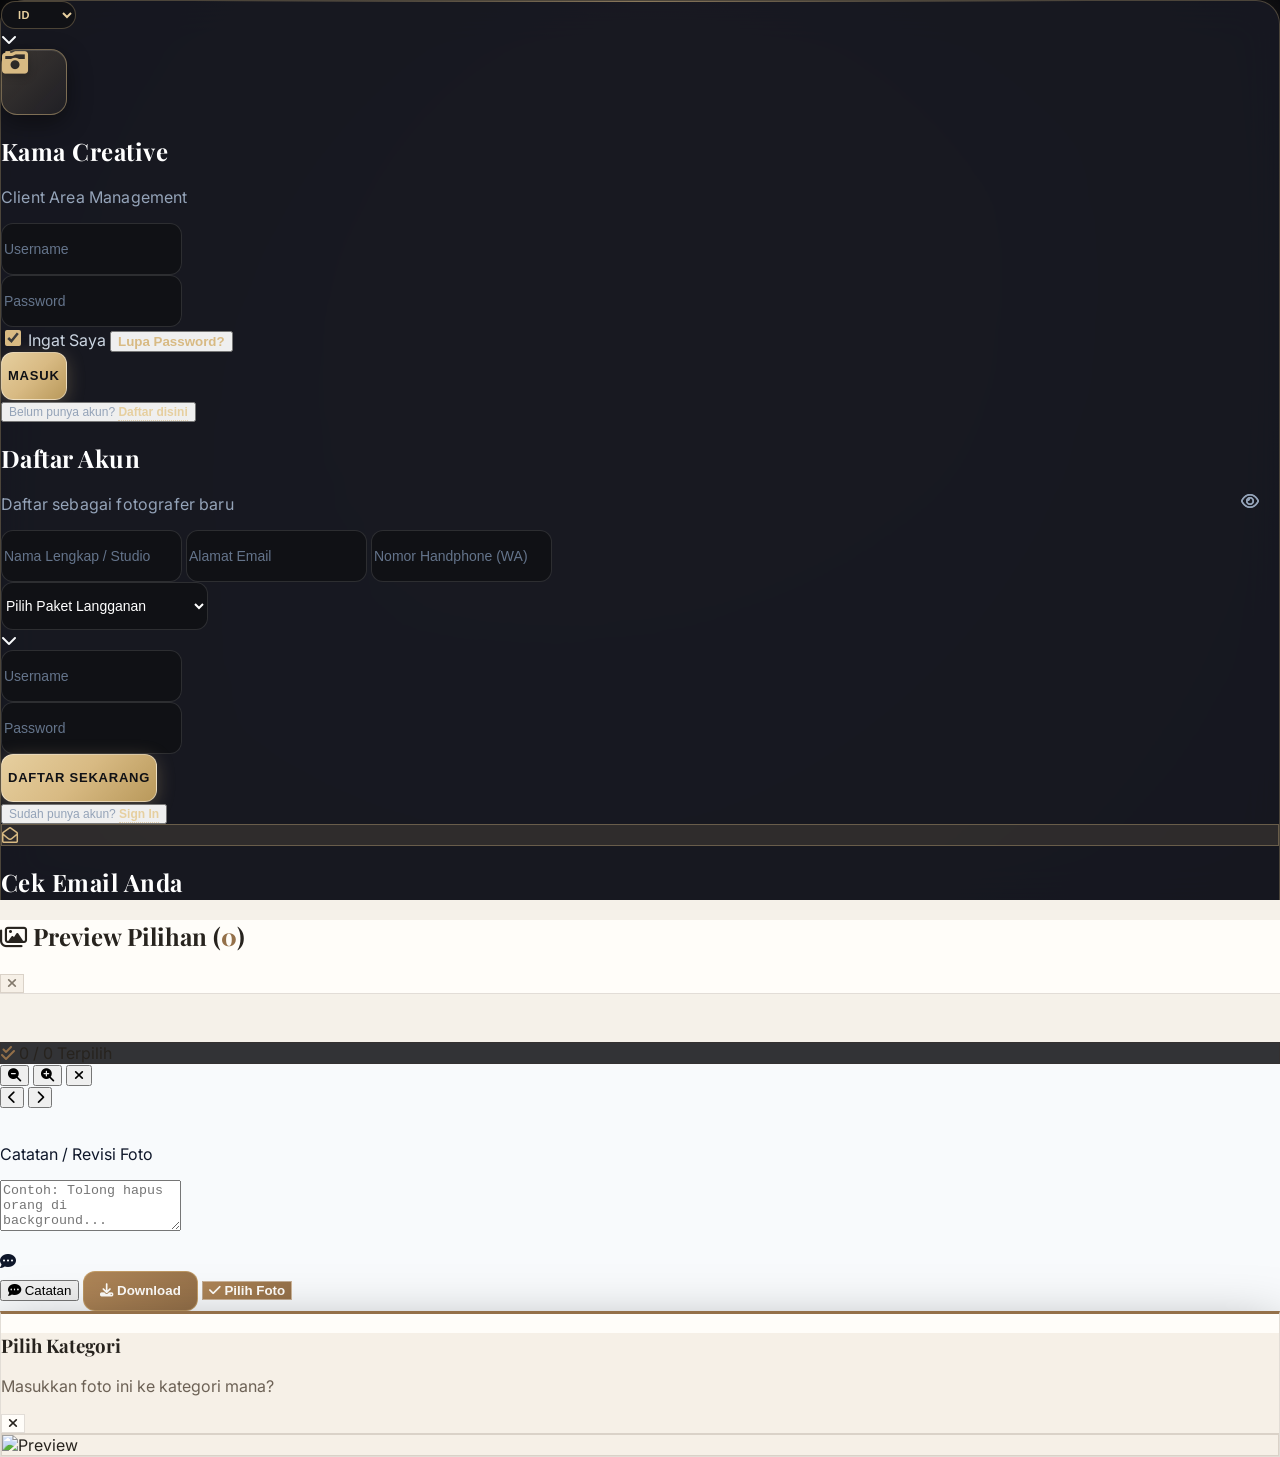
==== app.html @ 5deb4a86 "update bgm" ====
<!DOCTYPE html>
<html lang="id">

<head>
    <meta charset="UTF-8">
    <meta name="viewport" content="width=device-width, initial-scale=1.0">
    <title>Photo Selection</title>
    <link rel="icon" id="dynamic-favicon" type="image/svg+xml" href="data:image/svg+xml,%3Csvg xmlns='http://www.w3.org/2000/svg' viewBox='0 0 24 24' fill='%23dfba7b'%3E%3Cpath d='M4 4h3l2-2h6l2 2h3a2 2 0 0 1 2 2v12a2 2 0 0 1-2 2H4a2 2 0 0 1-2-2V6a2 2 0 0 1 2-2zm8 3a5 5 0 1 0 0 10 5 5 0 0 0 0-10zm0 2a3 3 0 1 1 0 6 3 3 0 0 1 0-6z'/%3E%3C/svg%3E">
    <script src="https://cdn.tailwindcss.com"></script>
    <script src="https://cdn.jsdelivr.net/npm/sweetalert2@11"></script>
    <script src="https://cdnjs.cloudflare.com/ajax/libs/jszip/3.10.1/jszip.min.js"></script>
    <script src="https://cdnjs.cloudflare.com/ajax/libs/FileSaver.js/2.0.5/FileSaver.min.js"></script>
    <link rel="stylesheet" href="https://cdnjs.cloudflare.com/ajax/libs/font-awesome/6.4.0/css/all.min.css">
    <script src="https://cdnjs.cloudflare.com/ajax/libs/bodymovin/5.12.2/lottie.min.js"></script>
    <script src="https://cdn.jsdelivr.net/npm/chart.js"></script>

    <!-- ANTI INSPECT ELEMENT & RIGHT CLICK PROTECTION -->
    <script>
        // Mencegah Klik Kanan (Context Menu)
        document.addEventListener('contextmenu', function (e) {
            e.preventDefault();
        });

        // Mencegah Tombol Keyboard untuk Inspect Element
        document.addEventListener('keydown', function (e) {
            // F12
            if (e.key === 'F12' || e.keyCode === 123) {
                e.preventDefault();
            }
            // Ctrl+Shift+I (Inspect)
            if (e.ctrlKey && e.shiftKey && (e.key === 'I' || e.key === 'i')) {
                e.preventDefault();
            }
            // Ctrl+Shift+J (Console)
            if (e.ctrlKey && e.shiftKey && (e.key === 'J' || e.key === 'j')) {
                e.preventDefault();
            }
            // Ctrl+Shift+C (Inspect Element)
            if (e.ctrlKey && e.shiftKey && (e.key === 'C' || e.key === 'c')) {
                e.preventDefault();
            }
            // Ctrl+U / Cmd+U (View Source)
            if ((e.ctrlKey || e.metaKey) && (e.key === 'U' || e.key === 'u')) {
                e.preventDefault();
            }
            // Ctrl+S / Cmd+S (Save Page)
            if ((e.ctrlKey || e.metaKey) && (e.key === 'S' || e.key === 's')) {
                e.preventDefault();
            }
            // Ctrl+P / Cmd+P (Print Page)
            if ((e.ctrlKey || e.metaKey) && (e.key === 'P' || e.key === 'p')) {
                e.preventDefault();
            }
        });

        // Phase 4.7.4: Legacy Anti-DevTools timing loop disabled for browser compatibility.
        // Aggressive setInterval debugger trap caused false-positive lockout on slow devices,
        // background tab throttling, GC pauses, mobile browsers, and low-power states.
        // Security invariants are enforced at API level (Phase 4.7.1 - 4.7.3).
        // Lightweight UX deterrents (contextmenu & keydown shortcuts) remain active above.
        /*
         * Anti-DevTools timing loop permanently retired in Phase 4.7.4.
         * Eliminates destructive document.body wipeouts and improves mobile compatibility.
         */
        // Hardened for cross-browser stability.
    </script>

    <script>
        tailwind.config = {
            darkMode: 'class',
            theme: {
                extend: {
                    colors: {
                        // Tema disinkronkan ke Slate & Blue seperti Landing Page
                        kama: { 50: '#f8fafc', 100: '#f1f5f9', 800: '#0f172a', 900: '#020617' },
                        primary: { 50: '#eff6ff', 100: '#dbeafe', 500: '#3b82f6', 600: '#2563eb', 700: '#1d4ed8', 900: '#1e3a8a' }
                    },
                    fontFamily: { sans: ['Inter', 'system-ui', 'sans-serif'] }
                }
            }
        }
    </script>
    <link rel="stylesheet" href="/assets/css/app-core.css?v=5.3.0">
</head>

<body>

    <div id="global-loader" style="display: none;">
        <div id="lottie-global-loader" class="w-20 h-20 mb-4 drop-shadow-md"></div>
        <p id="loader-text" class="font-bold tracking-widest text-xs uppercase">MEMUAT...</p>
    </div>

    <div id="auth-view" class="view-section flex-col h-full w-full hero-pattern-bg">
        <div class="flex-1 flex items-center justify-center p-4 w-full relative z-10">
            <div
                class="bg-white p-8 sm:p-10 rounded-2xl shadow-[0_8px_30px_rgb(0,0,0,0.04)] w-full max-w-[400px] border border-kama-100 relative overflow-hidden">

                <div class="absolute top-4 right-4 z-10">
                    <div class="relative">
                        <select id="langSelector" onchange="changeLanguage(this.value)"
                            class="appearance-none bg-gray-50 border border-gray-200 text-gray-600 text-[10px] font-bold py-1.5 pl-2 pr-6 rounded-lg focus:outline-none focus:border-kama-800 cursor-pointer text-center">
                            <option value="id">ID</option>
                            <option value="en">EN</option>
                        </select>
                        <div
                            class="pointer-events-none absolute inset-y-0 right-0 flex items-center px-1.5 text-gray-400">
                            <i class="fa-solid fa-chevron-down text-[8px]"></i>
                        </div>
                    </div>
                </div>

                <div id="login-form-wrapper">
                    <div class="text-center mb-8">
                        <div
                            class="brand-logo-container w-16 h-16 bg-kama-800 text-white rounded-xl flex items-center justify-center mx-auto mb-4 shadow-lg overflow-hidden">
                            <i class="fa-solid fa-camera-retro text-2xl"></i>
                        </div>
                        <h2 class="text-2xl font-bold text-kama-800 tracking-tight brand-name-text">App Name</h2>
                        <p class="text-gray-500 text-sm mt-1">Client Area Management</p>
                    </div>
                    <form onsubmit="handleLogin(event)">
                        <div class="space-y-4 mb-6">
                            <input type="text" id="username" autocomplete="username" name="username" required
                                placeholder="Username"
                                class="w-full px-4 py-3 bg-gray-50 border border-gray-200 rounded-xl focus:bg-white focus:border-kama-800 outline-none text-sm">
                            <div class="relative">
                                <input type="password" id="password" autocomplete="current-password" name="password"
                                    required placeholder="Password"
                                    class="w-full pl-4 pr-10 py-3 bg-gray-50 border border-gray-200 rounded-xl focus:bg-white focus:border-kama-800 outline-none text-sm">
                                <i class="fa-regular fa-eye password-toggle-icon"
                                    onclick="togglePasswordVisibility('password', this)"></i>
                            </div>
                        </div>

                        <div class="flex items-center justify-between mb-6">
                            <label class="flex items-center cursor-pointer">
                                <input type="checkbox" id="rememberMe" checked
                                    class="w-4 h-4 text-kama-800 bg-gray-100 border-gray-300 rounded focus:ring-kama-800 focus:ring-2 cursor-pointer">
                                <span class="ml-2 text-xs font-medium text-gray-600" id="lbl-remember">Ingat Saya</span>
                            </label>
                            <button type="button" onclick="forgotPasswordPrompt()"
                                class="text-xs text-blue-500 hover:text-blue-700 font-bold transition-colors"
                                id="lbl-forgot">Lupa Password?</button>
                        </div>

                        <button type="submit" id="btnLogin"
                            class="w-full bg-primary-600 text-white py-3 rounded-xl hover:bg-primary-700 font-bold text-sm shadow-lg hover:shadow-xl hover:-translate-y-0.5 transition-all relative flex items-center justify-center">Sign
                            In</button>

                        <div class="mt-4 text-center">
                            <button type="button" onclick="toggleAuth('register')"
                                class="text-xs text-gray-500 hover:text-kama-800 font-medium mt-1"
                                id="lbl-no-account">Belum punya akun? <span class="text-blue-600 underline">Daftar
                                    disini</span></button>
                        </div>
                    </form>
                </div>

                <div id="register-form-wrapper" class="hidden">
                    <div class="text-center mb-6">
                        <h2 class="text-xl font-bold text-kama-800 tracking-tight">Daftar Akun</h2>
                        <p class="text-gray-500 text-xs mt-1">Daftar sebagai fotografer baru</p>
                    </div>



                    <form onsubmit="handleRegister(event)" novalidate>
                        <div class="space-y-4 mb-6">
                            <input type="text" id="reg_nama" autocomplete="name" name="name" required
                                placeholder="Nama Lengkap / Studio"
                                class="w-full px-4 py-3 bg-gray-50 border border-gray-200 rounded-xl focus:bg-white focus:border-kama-800 outline-none text-sm">
                            <input type="email" id="reg_email" autocomplete="email" name="email" required
                                placeholder="Alamat Email"
                                class="w-full px-4 py-3 bg-gray-50 border border-gray-200 rounded-xl focus:bg-white focus:border-kama-800 outline-none text-sm">
                            <input type="tel" id="reg_nohp" autocomplete="tel" name="phone" required
                                placeholder="Nomor Handphone (WA)"
                                class="w-full px-4 py-3 bg-gray-50 border border-gray-200 rounded-xl focus:bg-white focus:border-kama-800 outline-none text-sm">

                            <div class="relative">
                                <select id="reg_paket" required
                                    class="w-full px-4 py-3 bg-gray-50 border border-gray-200 rounded-xl focus:bg-white focus:border-kama-800 outline-none text-sm appearance-none text-gray-600 cursor-pointer">
                                    <option value="" disabled selected>Pilih Paket Langganan</option>
                                    <option value="Demo">Coba Gratis (Demo 1 Project)</option>
                                    <option value="1 Bulan">1 Bulan</option>
                                    <option value="6 Bulan">6 Bulan</option>
                                    <option value="1 Tahun">1 Tahun</option>
                                </select>
                                <div
                                    class="pointer-events-none absolute inset-y-0 right-0 flex items-center px-4 text-gray-500">
                                    <i class="fa-solid fa-chevron-down text-xs"></i>
                                </div>
                            </div>

                            <input type="text" id="reg_username" autocomplete="username" name="username" required
                                placeholder="Username"
                                class="w-full px-4 py-3 bg-gray-50 border border-gray-200 rounded-xl focus:bg-white focus:border-kama-800 outline-none text-sm lowercase">
                            <div class="relative">
                                <input type="password" id="reg_password" autocomplete="new-password" name="password"
                                    required placeholder="Password"
                                    class="w-full pl-4 pr-10 py-3 bg-gray-50 border border-gray-200 rounded-xl focus:bg-white focus:border-kama-800 outline-none text-sm">
                                <i class="fa-regular fa-eye password-toggle-icon"
                                    onclick="togglePasswordVisibility('reg_password', this)"></i>
                            </div>
                        </div>
                        <button type="submit" id="btnRegister"
                            class="w-full bg-blue-600 text-white py-3 rounded-xl hover:bg-blue-700 font-semibold text-sm shadow-md transition-colors relative flex items-center justify-center">Daftar
                            Sekarang</button>
                        <div class="mt-4 text-center">
                            <button type="button" onclick="toggleAuth('login')"
                                class="text-xs text-gray-500 hover:text-kama-800 font-medium" id="lbl-has-account">Sudah
                                punya akun? <span class="text-kama-800 underline">Sign In</span></button>
                        </div>
                    </form>
                </div>

                <div id="verify-email-wrapper" class="hidden text-center py-4">
                    <div class="w-20 h-20 bg-green-50 rounded-full flex items-center justify-center mx-auto mb-6">
                        <i class="fa-regular fa-envelope-open text-3xl text-green-500"></i>
                    </div>
                    <h2 class="text-2xl font-bold text-kama-800 tracking-tight mb-2">Cek Email Anda</h2>
                    <p class="text-gray-500 text-sm mb-6 leading-relaxed">Pendaftaran berhasil! Kami telah mengirimkan
                        link konfirmasi ke alamat email Anda. Silakan cek Inbox atau folder Spam untuk mengaktifkan
                        akun.</p>
                    <button type="button" onclick="toggleAuth('login')"
                        class="w-full bg-white border border-gray-200 text-kama-800 py-3 rounded-xl hover:bg-gray-50 font-semibold text-sm shadow-sm transition-colors">
                        Kembali ke Login
                    </button>
                </div>

            </div>
        </div>

        <footer class="py-6 text-center text-xs text-gray-400 w-full shrink-0">
            Made with ❤️ from <a href="https://www.instagram.com/kamadigitalcreative/" target="_blank"
                class="font-semibold text-gray-600 hover:text-blue-500 transition-colors">@kamacreative</a>
        </footer>
    </div>

    <div id="admin-view" class="view-section hidden h-screen bg-[#F9FAFB] overflow-hidden flex flex-row">

        <!-- SIDEBAR (DESKTOP) -->
        <aside id="sidebar-desktop"
            class="hidden sm:flex flex-col w-[220px] bg-[#0A0F1C] text-white h-full relative z-50 shrink-0">
            <!-- Brand Logo & Name -->
            <div class="p-6 flex items-center gap-3">
                <div
                    class="sidebar-mark w-10 h-10 rounded-full border border-gray-600 bg-gradient-to-br from-kama-800 to-kama-900 flex items-center justify-center shrink-0 overflow-hidden relative">
                    <i id="sidebar-icon" class="fa-solid fa-camera-retro text-white text-sm"></i>
                    <img id="sidebar-logo" src="" class="absolute inset-0 w-full h-full object-cover hidden">
                </div>
                <div class="flex flex-col min-w-0 pr-1">
                    <h1 class="font-bold text-base tracking-tight leading-snug truncate max-w-[155px] brand-name-text text-[#f9f3ea]">App Name</h1>
                    <span class="text-[11px] text-gray-400 font-medium">Powered by Photo Selection</span>
                </div>
            </div>

            <!-- Navigation Links -->
            <nav id="admin-nav-tabs" class="flex-1 px-3 py-2 flex flex-col gap-1 overflow-y-auto hide-scrollbar">
                <!-- Admin Only -->
                <button onclick="switchAdminTab('dashboard')" id="tab-dashboard"
                    class="nav-tab admin-only-col hidden">
                    <i class="fa-solid fa-chart-pie"></i> <span class="nav-label">Dashboard Admin</span>
                </button>
                <button onclick="switchAdminTab('users')" id="tab-users"
                    class="nav-tab admin-only-col hidden">
                    <i class="fa-solid fa-users"></i> <span class="nav-label">Tim / Pengguna</span>
                </button>
                <button onclick="switchAdminTab('admin-feedback')" id="tab-admin-feedback"
                    class="nav-tab admin-only-col hidden">
                    <i class="fa-solid fa-inbox"></i> <span class="nav-label">Laporan Admin</span>
                    <span id="badge-admin-feedback"
                        class="nav-count-badge hidden">0</span>
                </button>

                <div class="h-px bg-white/10 my-2 mx-2 admin-only-col hidden"></div>

                <!-- Main Photographer Tools -->
                <button onclick="switchAdminTab('projects')" id="tab-projects" class="nav-tab active">
                    <i class="fa-regular fa-folder"></i> <span class="nav-label">Projects</span>
                </button>
                <button onclick="switchAdminTab('status')" id="tab-status" class="nav-tab">
                    <i class="fa-solid fa-headset"></i> <span class="nav-label">Pantau Klien</span>
                </button>
                <button onclick="switchAdminTab('sortir-lokal')" id="tab-sortir-lokal"
                    class="nav-tab photo-only-col hidden">
                    <i class="fa-solid fa-file-zipper"></i> <span class="nav-label">Sortir Lokal</span>
                </button>
                <button onclick="switchAdminTab('collage')" id="tab-collage"
                    class="nav-tab photo-only-col hidden group">
                    <i class="fa-solid fa-wand-magic-sparkles"></i> <span class="nav-label">Kolase</span>
                    <span class="nav-pro-badge"><i class="fa-solid fa-crown"></i> PRO</span>
                </button>

                <!-- Separator -->
                <div class="h-px bg-white/10 my-2 mx-2"></div>

                <!-- Secondary Tools -->
                <button onclick="switchAdminTab('panduan')" id="tab-panduan" class="nav-tab photo-only-col hidden">
                    <i class="fa-solid fa-book-open"></i> <span class="nav-label">Panduan</span>
                </button>
                <button onclick="switchAdminTab('settings')" id="tab-settings" class="nav-tab photo-only-col hidden">
                    <i class="fa-solid fa-gear"></i> <span class="nav-label">Pengaturan Studio</span>
                </button>
                <button onclick="switchAdminTab('feedback')" id="tab-feedback"
                    class="nav-tab photo-only-col hidden">
                    <i class="fa-regular fa-circle-question"></i> <span class="nav-label">Kirim Saran</span>
                    <span id="badge-feedback"
                        class="nav-count-badge hidden">0</span>
                </button>
                <div class="h-px bg-white/10 my-2 mx-2"></div>

                <!-- Desktop Sidebar Theme Selector -->
                <div class="px-3 py-2 flex flex-col gap-1.5">
                    <span class="text-[10px] uppercase font-bold text-[var(--gold,#dfba7b)] tracking-wider flex items-center gap-1.5">
                        <i class="fa-solid fa-palette text-xs"></i> Tema Tampilan
                    </span>
                    <select id="sidebarThemeSelect" onchange="applyTheme(this.value, true)"
                        class="sidebar-theme-select w-full text-xs font-semibold py-1.5 px-2">
                        <option value="noir">Noir Champagne</option>
                        <option value="ivory">Atelier Ivory</option>
                        <option value="sapphire">Midnight Sapphire</option>
                        <option value="olive">Olive Heritage</option>
                    </select>
                </div>
            </nav>

            <!-- Bottom Upgrade Card (Photographer Only) -->
            <div id="sidebar-upgrade-card" class="p-4 mt-auto">
                <div
                    class="bg-gradient-to-b from-[#1E293B] to-[#0F172A] rounded-2xl p-4 relative overflow-hidden group border border-white/10">
                    <i
                        class="fa-solid fa-crown absolute -right-4 -top-2 text-6xl text-white/5 group-hover:scale-110 transition-transform"></i>
                    <div class="flex items-center gap-2 mb-2">
                        <i class="fa-solid fa-crown text-amber-500 text-lg drop-shadow-md"></i>
                        <h3 class="font-bold text-white text-sm">Upgrade ke PRO</h3>
                    </div>
                    <p class="text-[11px] text-gray-300 leading-relaxed mb-4">Fitur premium untuk workflow fotografer profesional.</p>
                    <button onclick="switchAdminTab('premium-addon')"
                        class="w-full py-2 bg-transparent border border-gray-600 rounded-lg text-white text-[11px] hover:bg-white/10 transition-colors flex items-center justify-between px-3">
                        Lihat Paket PRO <i class="fa-solid fa-arrow-right"></i>
                    </button>
                </div>
            </div>
        </aside>

        <!-- MAIN CONTENT CONTAINER -->
        <div class="flex-1 flex flex-col h-full overflow-hidden w-full relative">

            <!-- HEADER -->
            <header
                class="bg-white border-b border-gray-200 px-4 sm:px-8 py-2 sm:py-2 flex items-center justify-between shrink-0 z-30">
                <!-- Hamburger Menu Mobile (To be hooked up if needed) -->
                <button id="btn-mobile-menu"
                    onclick="document.getElementById('mobile-sidebar').classList.remove('-translate-x-full'); const mb = document.getElementById('mobile-sidebar-backdrop'); if(mb) mb.classList.remove('hidden');"
                    class="sm:hidden text-gray-500 hover:text-gray-800 text-xl mr-3">
                    <i class="fa-solid fa-bars"></i>
                </button>

                <!-- Global search removed per user request to avoid duplication -->

                <div class="flex items-center gap-2 sm:gap-3 ml-auto shrink-0 pl-3">
                    <!-- Language Selector (Header Dropdown) -->
                    <div class="relative header-lang-container" id="headerLangContainer">
                        <button id="btn-header-lang-toggle" type="button" onclick="toggleHeaderLangDropdown(event)"
                            class="header-lang-btn h-9 px-2.5 sm:px-3 rounded-full flex items-center gap-1.5 sm:gap-2 transition-all cursor-pointer shadow-sm text-xs font-bold"
                            title="Pilih Bahasa / Choose Language" aria-label="Pilih Bahasa / Choose Language" aria-haspopup="true" aria-expanded="false">
                            <span class="header-lang-icon-wrap w-5 h-5 sm:w-6 sm:h-6 rounded-full flex items-center justify-center shrink-0">
                                <i class="fa-solid fa-globe header-lang-icon text-[11px] sm:text-xs"></i>
                            </span>
                            <span id="header-lang-current" class="header-lang-badge text-[11px] font-black uppercase tracking-wider">ID</span>
                            <i class="fa-solid fa-chevron-down text-[8px] header-lang-chevron opacity-60 transition-transform duration-200" id="header-lang-chevron"></i>
                        </button>
                        <div id="headerLangDropdown"
                            class="hidden absolute right-0 top-full mt-2 w-44 rounded-2xl shadow-2xl py-2 z-[9999] border backdrop-blur-md transition-all header-lang-dropdown">
                            <div class="px-3.5 py-1.5 text-[10px] font-bold uppercase tracking-wider opacity-60 header-lang-title" id="tx-header-lang-title">
                                Bahasa / Language
                            </div>
                            <button type="button" class="header-lang-opt w-full px-3.5 py-2 text-left text-xs flex items-center justify-between transition-colors cursor-pointer" data-lang="id" onclick="selectAdminLanguage('id')">
                                <span class="flex items-center gap-2">
                                    <span class="text-sm">🇮🇩</span>
                                    <span class="font-bold opt-label">Bahasa Indonesia</span>
                                </span>
                                <i class="fa-solid fa-check text-xs lang-check-id hidden"></i>
                            </button>
                            <button type="button" class="header-lang-opt w-full px-3.5 py-2 text-left text-xs flex items-center justify-between transition-colors cursor-pointer" data-lang="en" onclick="selectAdminLanguage('en')">
                                <span class="flex items-center gap-2">
                                    <span class="text-sm">🇬🇧</span>
                                    <span class="font-bold opt-label">English</span>
                                </span>
                                <i class="fa-solid fa-check text-xs lang-check-en hidden"></i>
                            </button>
                        </div>
                    </div>

                    <!-- Notification -->
                    <button onclick="openModalNotification()" id="btn-header-notif"
                        class="relative header-notif-btn w-9 h-9 sm:w-10 sm:h-10 rounded-full flex items-center justify-center transition-colors cursor-pointer"
                        title="Notifikasi">
                        <i class="fa-regular fa-bell text-base sm:text-lg header-notif-bell"></i>
                        <span id="badge-global-notif"
                            class="absolute top-2 right-2.5 bg-red-500 w-2 h-2 rounded-full hidden"></span>
                    </button>

                    <!-- PRO Badge -->
                    <div id="badge-pro-status"
                        class="hidden sm:flex items-center gap-1.5 bg-amber-50 border border-amber-200 px-3 py-1.5 rounded-full text-amber-700 font-bold text-[10px] tracking-wide uppercase shadow-sm">
                        <i class="fa-solid fa-crown"></i> PRO PLAN
                    </div>

                    <!-- Tombol Perpanjang Masa Aktif Fotografer -->
                    <button id="btn-renew-package-header" onclick="showExpiredAlert()"
                        class="hidden items-center gap-1.5 px-3 py-1.5 rounded-full font-bold text-[11px] shadow-sm transition-all duration-300 cursor-pointer"
                        title="Perpanjang Masa Aktif Paket">
                        <i class="fa-solid fa-arrows-rotate"></i>
                        <span>Perpanjang Paket</span>
                    </button>

                    <!-- Profile Dropdown Trigger -->
                    <div class="flex items-center gap-3 pl-3 sm:pl-5 sm:border-l sm:border-gray-200 cursor-pointer group"
                        onclick="handleLogout()">
                        <div
                            class="w-9 h-9 rounded-full bg-[#1b1c1e] overflow-hidden shrink-0 border border-gray-600 shadow-sm relative">
                            <img src="data:image/svg+xml,%3Csvg xmlns='http://www.w3.org/2000/svg' viewBox='0 0 24 24' fill='%23dfba7b'%3E%3Cpath d='M12 12c2.21 0 4-1.79 4-4s-1.79-4-4-4-4 1.79-4 4 1.79 4 4 4zm0 2c-2.67 0-8 1.34-8 4v2h16v-2c0-2.66-5.33-4-8-4z'/%3E%3C/svg%3E" id="profile-avatar"
                                onerror="this.onerror=null;this.src='data:image/svg+xml,%3Csvg xmlns=\'http://www.w3.org/2000/svg\' viewBox=\'0 0 24 24\' fill=\'%23dfba7b\'%3E%3Cpath d=\'M12 12c2.21 0 4-1.79 4-4s-1.79-4-4-4-4 1.79-4 4 1.79 4 4 4zm0 2c-2.67 0-8 1.34-8 4v2h16v-2c0-2.66-5.33-4-8-4z\'/%3E%3C/svg%3E';"
                                class="w-full h-full object-cover">
                            <!-- Optional: green dot for online status -->
                            <div
                                class="absolute bottom-0 right-0 w-2.5 h-2.5 bg-green-500 border-2 border-white rounded-full">
                            </div>
                        </div>
                        <div class="hidden sm:flex flex-col">
                            <span class="text-sm font-bold text-[var(--text,#f4f0e9)] leading-tight truncate max-w-[120px]"
                                id="adminName">User</span>
                            <span class="text-[11px] text-[var(--muted2,#c9c4bc)] uppercase tracking-wide font-semibold mt-0.5"
                                id="adminRole">Fotografer</span>
                        </div>
                        <i class="fa-solid fa-right-from-bracket text-red-400 text-lg ml-2 group-hover:text-red-600 hidden sm:block"
                            title="Logout"></i>
                    </div>
                </div>
            </header>

            <!-- MOBILE SIDEBAR OVERLAY & BACKDROP -->
            <div id="mobile-sidebar-backdrop"
                onclick="document.getElementById('mobile-sidebar').classList.add('-translate-x-full'); this.classList.add('hidden');"
                class="fixed inset-0 bg-black/60 backdrop-blur-xs z-[55] sm:hidden hidden transition-opacity duration-300"></div>

            <div id="mobile-sidebar"
                class="fixed inset-y-0 left-0 w-[260px] bg-[#0A0F1C] text-white z-[60] transform -translate-x-full transition-transform duration-300 sm:hidden flex flex-col shadow-2xl">
                <div class="p-4 flex justify-between items-center border-b border-white/10">
                    <div class="flex items-center gap-3">
                        <div
                            class="sidebar-mark w-8 h-8 rounded-full border border-gray-600 bg-gradient-to-br from-kama-800 to-kama-900 flex items-center justify-center shrink-0 overflow-hidden relative">
                            <i id="sidebar-icon-m" class="fa-solid fa-camera-retro text-white text-xs"></i>
                            <img id="sidebar-logo-m" src="" class="absolute inset-0 w-full h-full object-cover hidden">
                        </div>
                        <h1 class="font-bold text-base tracking-tight truncate max-w-[170px] brand-name-text text-[#f9f3ea]">App Name</h1>
                    </div>
                    <button onclick="document.getElementById('mobile-sidebar').classList.add('-translate-x-full'); const mb = document.getElementById('mobile-sidebar-backdrop'); if(mb) mb.classList.add('hidden');"
                        class="text-gray-400 hover:text-white w-8 h-8 flex items-center justify-center">
                        <i class="fa-solid fa-xmark text-xl"></i>
                    </button>
                </div>
                <nav id="admin-nav-tabs-mobile" class="flex-1 px-3 py-4 flex flex-col gap-1 overflow-y-auto">
                    <!-- Admin Only -->
                    <button
                        onclick="switchAdminTab('dashboard'); document.getElementById('mobile-sidebar').classList.add('-translate-x-full'); const mb = document.getElementById('mobile-sidebar-backdrop'); if(mb) mb.classList.add('hidden');"
                        id="tab-dashboard-m" class="nav-tab admin-only-col hidden text-blue-300">
                        <i class="fa-solid fa-chart-pie"></i> <span class="nav-label">Dashboard Admin</span>
                    </button>
                    <button
                        onclick="switchAdminTab('users'); document.getElementById('mobile-sidebar').classList.add('-translate-x-full'); const mb = document.getElementById('mobile-sidebar-backdrop'); if(mb) mb.classList.add('hidden');"
                        id="tab-users-m" class="nav-tab admin-only-col hidden text-blue-300">
                        <i class="fa-solid fa-users"></i> <span class="nav-label">Tim / Pengguna</span>
                    </button>
                    <button
                        onclick="switchAdminTab('admin-feedback'); document.getElementById('mobile-sidebar').classList.add('-translate-x-full'); const mb = document.getElementById('mobile-sidebar-backdrop'); if(mb) mb.classList.add('hidden');"
                        id="tab-admin-feedback-m" class="nav-tab admin-only-col hidden text-blue-300">
                        <i class="fa-solid fa-inbox"></i> <span class="nav-label">Laporan Admin</span>
                    </button>

                    <div class="h-px bg-white/10 my-2 mx-2 admin-only-col hidden"></div>

                    <!-- Cloned JS tabs will control this but we'll manually map IDs for the active class logic -->
                    <button
                        onclick="switchAdminTab('projects'); document.getElementById('mobile-sidebar').classList.add('-translate-x-full'); const mb = document.getElementById('mobile-sidebar-backdrop'); if(mb) mb.classList.add('hidden');"
                        id="tab-projects-m" class="nav-tab active">
                        <i class="fa-regular fa-folder"></i> <span class="nav-label">Projects</span>
                    </button>
                    <button
                        onclick="switchAdminTab('status'); document.getElementById('mobile-sidebar').classList.add('-translate-x-full'); const mb = document.getElementById('mobile-sidebar-backdrop'); if(mb) mb.classList.add('hidden');"
                        id="tab-status-m" class="nav-tab">
                        <i class="fa-solid fa-headset"></i> <span class="nav-label">Pantau Klien</span>
                    </button>
                    <button
                        onclick="switchAdminTab('sortir-lokal'); document.getElementById('mobile-sidebar').classList.add('-translate-x-full'); const mb = document.getElementById('mobile-sidebar-backdrop'); if(mb) mb.classList.add('hidden');"
                        id="tab-sortir-lokal-m" class="nav-tab photo-only-col hidden">
                        <i class="fa-solid fa-file-zipper"></i> <span class="nav-label">Sortir Lokal</span>
                    </button>
                    <button
                        onclick="switchAdminTab('collage'); document.getElementById('mobile-sidebar').classList.add('-translate-x-full'); const mb = document.getElementById('mobile-sidebar-backdrop'); if(mb) mb.classList.add('hidden');"
                        id="tab-collage-m" class="nav-tab photo-only-col hidden group">
                        <i class="fa-solid fa-wand-magic-sparkles"></i> <span class="nav-label">Kolase</span>
                        <span class="nav-pro-badge ml-auto"><i class="fa-solid fa-crown"></i> PRO</span>
                    </button>

                    <div class="h-px bg-white/10 my-2 mx-2"></div>

                    <button
                        onclick="switchAdminTab('panduan'); document.getElementById('mobile-sidebar').classList.add('-translate-x-full'); const mb = document.getElementById('mobile-sidebar-backdrop'); if(mb) mb.classList.add('hidden');"
                        id="tab-panduan-m" class="nav-tab photo-only-col hidden">
                        <i class="fa-solid fa-book-open"></i> <span class="nav-label">Panduan Penggunaan</span>
                    </button>
                    <button
                        onclick="switchAdminTab('settings'); document.getElementById('mobile-sidebar').classList.add('-translate-x-full'); const mb = document.getElementById('mobile-sidebar-backdrop'); if(mb) mb.classList.add('hidden');"
                        id="tab-settings-m" class="nav-tab photo-only-col hidden">
                        <i class="fa-solid fa-gear"></i> <span class="nav-label">Pengaturan Studio</span>
                    </button>
                    <button
                        onclick="switchAdminTab('feedback'); document.getElementById('mobile-sidebar').classList.add('-translate-x-full'); const mb = document.getElementById('mobile-sidebar-backdrop'); if(mb) mb.classList.add('hidden');"
                        id="tab-feedback-m" class="nav-tab photo-only-col hidden">
                        <i class="fa-regular fa-circle-question"></i> <span class="nav-label">Bantuan & Saran</span>
                    </button>

                    <div class="h-px bg-white/10 my-2 mx-2"></div>

                    <!-- Mobile Theme Selector -->
                    <div class="px-3 py-2 flex flex-col gap-1.5">
                        <span class="text-[10px] uppercase font-bold text-[var(--gold,#dfba7b)] tracking-wider flex items-center gap-1.5">
                            <i class="fa-solid fa-palette text-xs"></i> Tema Tampilan
                        </span>
                        <select id="mobileThemeSelect" onchange="applyTheme(this.value, true)"
                            class="sidebar-theme-select w-full text-xs font-semibold py-2 px-2.5">
                            <option value="noir">Noir Champagne</option>
                            <option value="ivory">Atelier Ivory</option>
                            <option value="sapphire">Midnight Sapphire</option>
                            <option value="olive">Olive Heritage</option>
                        </select>
                    </div>
                </nav>
            </div>

            <main class="flex-1 overflow-y-auto scrollable-content bg-[#F9FAFB] p-4 sm:p-8">
                <div class="max-w-[1400px] mx-auto min-h-full flex flex-col">

                    <div id="section-dashboard" class="hidden flex-1 flex-col">
                        <!-- ADMIN OPERATIONAL HERO -->
                        <section class="admin-hero mb-6">
                            <div class="admin-hc">
                                <div class="eyebrow">RINGKASAN SISTEM</div>
                                <h1 class="hero-title">Ringkasan & Analitik Sistem<br><em>Photo Selection.</em></h1>
                                <p class="hero-desc">Pantau fotografer, proyek, performa langganan, dan status operasional sistem secara terpusat.</p>
                                <div class="hero-buttons">
                                    <button type="button" onclick="switchAdminTab('users')" class="primary-hero-btn">
                                        <i class="fa-solid fa-users-gear mr-1.5"></i> Kelola Fotografer
                                    </button>
                                    <button type="button" onclick="switchAdminTab('premium-addon')" class="secondary-hero-btn">
                                        <i class="fa-solid fa-crown mr-1.5"></i> Manajemen Paket
                                    </button>
                                </div>
                            </div>
                        </section>

                        <div class="flex flex-col md:flex-row md:items-end justify-between gap-4 mb-6">
                            <div>
                                <h2 class="text-2xl font-bold text-kama-800 tracking-tight">Overview Analytics</h2>
                                <p class="text-sm text-gray-500 mt-1">Ringkasan performa sistem Photo Selector Anda.</p>
                            </div>

                            <div class="flex flex-wrap items-center gap-3 w-full md:w-auto mt-3 md:mt-0">
                                <div
                                    class="flex items-center bg-white p-1 rounded-xl shadow-sm border border-gray-200 w-fit">
                                    <input type="date" id="custom-start"
                                        class="text-xs px-2 py-1.5 outline-none text-gray-600 bg-transparent rounded-lg cursor-pointer hover:bg-gray-50 transition-colors">
                                    <span class="text-gray-300 text-xs px-1"><i
                                            class="fa-solid fa-arrow-right"></i></span>
                                    <input type="date" id="custom-end"
                                        class="text-xs px-2 py-1.5 outline-none text-gray-600 bg-transparent rounded-lg cursor-pointer hover:bg-gray-50 transition-colors">
                                    <button onclick="loadDashboardData('custom')"
                                        class="filter-btn bg-gray-800 text-white px-3 py-1.5 rounded-lg text-xs font-bold transition-all shadow-sm ml-1 hover:bg-gray-900 flex items-center gap-1"
                                        id="btn-custom">
                                        <i class="fa-solid fa-filter text-[10px]"></i> Cari
                                    </button>
                                </div>
                            </div>
                        </div>

                        <div class="grid grid-cols-2 lg:grid-cols-4 gap-4 mb-6">
                            <div
                                class="admin-stat-card stat-card-views p-6 rounded-2xl shadow-lg border flex flex-col justify-between relative overflow-hidden transition-all">
                                <i
                                    class="fa-solid fa-chart-line absolute -right-4 -bottom-4 text-6xl opacity-15"></i>
                                <div class="mb-4">
                                    <div
                                        class="stat-icon-box w-10 h-10 rounded-xl flex items-center justify-center text-lg mb-3 shadow-sm">
                                        <i class="fa-solid fa-eye"></i>
                                    </div>
                                    <p class="stat-card-label text-xs font-semibold uppercase tracking-wider">Total Tayangan
                                    </p>
                                </div>
                                <h3 class="text-3xl font-extrabold" id="stat-views">0</h3>
                            </div>

                            <div
                                class="bg-white p-6 rounded-2xl shadow-[0_2px_12px_rgb(0,0,0,0.04)] border border-gray-100 flex flex-col justify-between hover:-translate-y-1 transition-transform">
                                <div class="mb-4">
                                    <div
                                        class="w-10 h-10 bg-indigo-50 text-indigo-600 rounded-xl flex items-center justify-center text-lg mb-3">
                                        <i class="fa-solid fa-users"></i>
                                    </div>
                                    <p class="text-xs font-semibold text-gray-500 uppercase tracking-wider">Pengunjung
                                        Unik
                                    </p>
                                </div>
                                <h3 class="text-3xl font-extrabold text-kama-800" id="stat-visitors">0</h3>
                            </div>

                            <div
                                class="bg-white p-6 rounded-2xl shadow-[0_2px_12px_rgb(0,0,0,0.04)] border border-gray-100 flex flex-col justify-between hover:-translate-y-1 transition-transform">
                                <div class="mb-4">
                                    <div
                                        class="w-10 h-10 bg-blue-50 text-blue-600 rounded-xl flex items-center justify-center text-lg mb-3">
                                        <i class="fa-solid fa-folder-open"></i>
                                    </div>
                                    <p class="text-xs font-semibold text-gray-500 uppercase tracking-wider">Project
                                        Dibuat
                                    </p>
                                </div>
                                <h3 class="text-3xl font-extrabold text-kama-800" id="stat-projects">0</h3>
                            </div>

                            <div
                                class="bg-white p-6 rounded-2xl shadow-[0_2px_12px_rgb(0,0,0,0.04)] border border-gray-100 flex flex-col justify-between hover:-translate-y-1 transition-transform">
                                <div class="mb-4">
                                    <div
                                        class="w-10 h-10 bg-green-50 text-green-600 rounded-xl flex items-center justify-center text-lg mb-3">
                                        <i class="fa-solid fa-user-tie"></i>
                                    </div>
                                    <p class="text-xs font-semibold text-gray-500 uppercase tracking-wider">Total
                                        Tim/User
                                    </p>
                                </div>
                                <h3 class="text-3xl font-extrabold text-kama-800" id="stat-users">0</h3>
                            </div>
                        </div>

                        <div class="grid grid-cols-1 lg:grid-cols-3 gap-6 mb-8">
                            <div
                                class="lg:col-span-2 bg-white p-6 rounded-2xl shadow-sm border border-gray-100 relative">
                                <h3 class="font-bold text-gray-800 mb-4 flex items-center gap-2"><i
                                        class="fa-solid fa-chart-area text-blue-500"></i> Trafik Pengunjung</h3>
                                <div class="w-full h-64 flex items-center justify-center text-gray-400">
                                    <canvas id="trafficChart"></canvas>
                                </div>
                            </div>
                            <div class="bg-white p-6 rounded-2xl shadow-sm border border-gray-100 relative">
                                <h3 class="font-bold text-gray-800 mb-4 flex items-center gap-2"><i
                                        class="fa-solid fa-chart-pie text-purple-500"></i> Status Fotografer</h3>
                                <div class="w-full h-64 flex items-center justify-center text-gray-400 relative">
                                    <canvas id="userStatusChart"></canvas>
                                </div>
                            </div>
                        </div>

                        <div class="grid grid-cols-2 sm:grid-cols-4 gap-4 mb-8">
                            <div
                                class="bg-white p-4 rounded-xl shadow-sm border border-gray-100 flex items-center gap-3">
                                <div
                                    class="w-8 h-8 bg-green-50 text-green-600 rounded-lg flex items-center justify-center text-sm shrink-0">
                                    <i class="fa-solid fa-user-check"></i>
                                </div>
                                <div>
                                    <p class="text-[10px] font-bold text-gray-400 uppercase tracking-wider">Tim Aktif
                                    </p>
                                    <h4 class="text-lg font-bold text-kama-800 leading-none mt-0.5"
                                        id="stat-active-users">0
                                    </h4>
                                </div>
                            </div>
                            <div
                                class="bg-white p-4 rounded-xl shadow-sm border border-gray-100 flex items-center gap-3">
                                <div
                                    class="w-8 h-8 bg-red-50 text-red-600 rounded-lg flex items-center justify-center text-sm shrink-0">
                                    <i class="fa-solid fa-user-slash"></i>
                                </div>
                                <div>
                                    <p class="text-[10px] font-bold text-gray-400 uppercase tracking-wider">Tim
                                        Non-Aktif
                                    </p>
                                    <h4 class="text-lg font-bold text-kama-800 leading-none mt-0.5"
                                        id="stat-inactive-users">0</h4>
                                </div>
                            </div>
                            <div
                                class="bg-white p-4 rounded-xl shadow-sm border border-amber-200 bg-amber-50/20 flex items-center gap-3">
                                <div
                                    class="w-8 h-8 bg-amber-100 text-amber-700 rounded-lg flex items-center justify-center text-sm shrink-0">
                                    <i class="fa-solid fa-clock-rotate-left"></i>
                                </div>
                                <div>
                                    <p class="text-[10px] font-bold text-amber-700 uppercase tracking-wider">Expired ≤ 1
                                        Bulan
                                    </p>
                                    <h4 class="text-lg font-bold text-amber-900 leading-none mt-0.5"
                                        id="stat-expiring-soon">0</h4>
                                </div>
                            </div>
                            <div
                                class="bg-white p-4 rounded-xl shadow-sm border border-gray-100 flex items-center gap-3">
                                <div
                                    class="w-8 h-8 bg-yellow-50 text-yellow-600 rounded-lg flex items-center justify-center text-sm shrink-0">
                                    <i class="fa-solid fa-user-clock"></i>
                                </div>
                                <div>
                                    <p class="text-[10px] font-bold text-gray-400 uppercase tracking-wider">Pending ACC
                                    </p>
                                    <h4 class="text-lg font-bold text-kama-800 leading-none mt-0.5"
                                        id="stat-pending-users">
                                        0</h4>
                                </div>
                            </div>
                        </div>

                        <!-- WIDGET META ADS & ATTRIBUTION ANALYTICS -->
                        <div class="bg-white p-6 rounded-2xl shadow-sm border border-gray-100 mb-8">
                            <div
                                class="flex flex-col sm:flex-row sm:items-center justify-between gap-3 mb-5 border-b border-gray-100 pb-4">
                                <div class="flex items-center gap-3">
                                    <div
                                        class="w-10 h-10 rounded-xl bg-blue-50 border border-blue-200 flex items-center justify-center text-blue-600 shrink-0">
                                        <i class="fa-brands fa-meta text-xl"></i>
                                    </div>
                                    <div>
                                        <h3 class="font-bold text-gray-800 text-base flex items-center gap-2">
                                            Meta Ads & Sumber Trafik
                                            <span
                                                class="bg-blue-50 text-blue-700 dark:bg-blue-900/40 dark:text-blue-300 text-[10px] px-2.5 py-0.5 rounded-full font-bold border border-blue-200 dark:border-blue-700/50 flex items-center gap-1">
                                                <i class="fa-brands fa-meta text-[11px]"></i>
                                                Pelacakan UTM & Trafik
                                            </span>
                                        </h3>
                                        <p class="text-xs text-gray-500">Performa pengunjung & konversi dari kampanye
                                            iklan Facebook / Instagram Ads.</p>
                                    </div>
                                </div>
                            </div>

                            <div class="grid grid-cols-2 md:grid-cols-4 gap-4">
                                <div
                                    class="bg-slate-50 p-4 rounded-xl border border-slate-100 hover:bg-white hover:border-blue-200 transition-all">
                                    <p class="text-[11px] font-bold text-slate-500 uppercase flex items-center gap-1.5">
                                        <i class="fa-brands fa-facebook text-blue-600"></i> Meta Ads (FB/IG)
                                    </p>
                                    <h4 class="text-2xl font-black text-slate-800 mt-1" id="stat-traffic-meta">0</h4>
                                    <p class="text-[10px] text-slate-400 mt-0.5">Tayangan dari iklan</p>
                                </div>
                                <div
                                    class="bg-slate-50 p-4 rounded-xl border border-slate-100 hover:bg-white hover:border-indigo-200 transition-all">
                                    <p class="text-[11px] font-bold text-slate-500 uppercase flex items-center gap-1.5">
                                        <i class="fa-solid fa-user-plus text-indigo-600"></i> Fotografer Baru (Meta)
                                    </p>
                                    <h4 class="text-2xl font-black text-indigo-600 mt-1" id="stat-leads-meta">0</h4>
                                    <p class="text-[10px] text-slate-400 mt-0.5">Mendaftar via iklan</p>
                                </div>
                                <div
                                    class="bg-slate-50 p-4 rounded-xl border border-slate-100 hover:bg-white hover:border-amber-200 transition-all">
                                    <p class="text-[11px] font-bold text-slate-500 uppercase flex items-center gap-1.5">
                                        <i class="fa-solid fa-compass text-amber-600"></i> Direct / Langsung
                                    </p>
                                    <h4 class="text-2xl font-black text-slate-800 mt-1" id="stat-traffic-direct">0</h4>
                                    <p class="text-[10px] text-slate-400 mt-0.5">Kunjungan link langsung</p>
                                </div>
                                <div
                                    class="bg-slate-50 p-4 rounded-xl border border-slate-100 hover:bg-white hover:border-red-200 transition-all">
                                    <p class="text-[11px] font-bold text-slate-500 uppercase flex items-center gap-1.5">
                                        <i class="fa-brands fa-google text-red-500"></i> Organik / Lainnya
                                    </p>
                                    <h4 class="text-2xl font-black text-slate-800 mt-1" id="stat-traffic-google">0</h4>
                                    <p class="text-[10px] text-slate-400 mt-0.5">Pencarian / referral lain</p>
                                </div>
                            </div>
                        </div>

                        <!-- WIDGET FOTOGRAFER EXPIRING SEGERA -->
                        <div id="expiring-widget-container"
                            class="bg-white p-6 rounded-2xl shadow-sm border border-amber-200/80 mb-8 hidden">
                            <div
                                class="flex flex-col sm:flex-row justify-between items-start sm:items-center gap-2 mb-4 pb-3 border-b border-amber-100">
                                <div>
                                    <h3 class="font-bold text-amber-900 text-base flex items-center gap-2">
                                        <i class="fa-solid fa-triangle-exclamation text-amber-500"></i> Fotografer Akan
                                        Expired dalam 1 Bulan
                                    </h3>
                                    <p class="text-xs text-amber-700 mt-0.5">Daftar akun fotografer berlangganan yang
                                        masa aktifnya akan habis dalam 30 hari ke depan.</p>
                                </div>
                                <span
                                    class="bg-amber-100 text-amber-800 text-xs font-bold px-3 py-1 rounded-full border border-amber-200"
                                    id="expiring-widget-badge">0 Akun</span>
                            </div>
                            <div class="overflow-x-auto">
                                <table class="w-full text-left border-collapse text-xs whitespace-nowrap">
                                    <thead>
                                        <tr
                                            class="bg-amber-50/50 text-amber-900 border-b border-amber-100 font-semibold">
                                            <th class="p-2.5">Fotografer</th>
                                            <th class="p-2.5">Username</th>
                                            <th class="p-2.5">Paket</th>
                                            <th class="p-2.5">Tgl Expired</th>
                                            <th class="p-2.5">Sisa Hari</th>
                                            <th class="p-2.5 text-right">Aksi Quick Email</th>
                                        </tr>
                                    </thead>
                                    <tbody id="expiringWidgetBody" class="divide-y divide-amber-50">
                                    </tbody>
                                </table>
                            </div>
                        </div>
                    </div>

                    <div id="section-projects" class="hidden flex-1 flex-col">
                        <!-- PHOTOGRAPHER OPERATIONAL HERO -->
                        <section class="photographer-hero mb-6">
                            <div class="photographer-hc">
                                <div class="eyebrow">DAFTAR PROYEK SAYA</div>
                                <h1 class="hero-title">Manajemen Proyek Foto<br><em>Photo Selection.</em></h1>
                                <p class="hero-desc">Kelola proyek kurasi, pantau status pemilihan foto klien secara real-time, dan bagikan galeri ke klien.</p>
                                <div class="hero-buttons">
                                    <button type="button" onclick="openModalCreate()" class="primary-hero-btn">
                                        <i class="fa-solid fa-plus mr-1.5"></i> Buat Proyek Baru
                                    </button>
                                    <button type="button" onclick="switchAdminTab('status')" class="secondary-hero-btn">
                                        <i class="fa-solid fa-eye mr-1.5"></i> Pantau Klien
                                    </button>
                                    <button type="button" onclick="openHeroCustomizerModal()" class="secondary-hero-btn" title="Sesuaikan Banner Proyek Pribadi">
                                        <i class="fa-solid fa-camera-retro mr-1.5"></i> Atur Banner
                                    </button>
                                </div>
                            </div>
                            <!-- Personal Photographer Workspace Photography Hero Media -->
                            <div class="photographer-hero-media" id="photographerHeroMedia">
                                <img id="photographerHeroImg" src="" alt="Hero Photography" class="photographer-hero-img" style="display: none;">
                                <div class="photographer-hero-fallback" id="photographerHeroFallback">
                                    <div class="hero-fallback-art">
                                        <i class="fa-solid fa-camera-retro text-4xl opacity-20 mb-2"></i>
                                        <span class="text-[9px] tracking-widest uppercase opacity-40 font-mono">Workspace Photography</span>
                                    </div>
                                </div>
                                <div class="photographer-hero-overlay"></div>
                            </div>
                        </section>

                        <!-- 4 Metric Cards di Menu Daftar Project -->
                        <div class="project-metrics-grid grid grid-cols-2 sm:grid-cols-4 gap-2 sm:gap-4 mb-4 sm:mb-6">
                            <div
                                class="bg-white/80 p-2.5 sm:p-4 rounded-xl border border-gray-100 shadow-sm flex flex-row items-center gap-2 sm:gap-3">
                                <div
                                    class="w-8 h-8 sm:w-10 sm:h-10 bg-blue-50 text-blue-600 rounded-lg sm:rounded-xl flex items-center justify-center text-xs sm:text-base shrink-0">
                                    <i class="fa-solid fa-folder-open"></i>
                                </div>
                                <div class="flex-1 min-w-0">
                                    <p
                                        class="text-[8px] sm:text-[10px] font-bold text-gray-400 uppercase tracking-wider leading-none truncate">
                                        Total Project</p>
                                    <h4 class="text-sm sm:text-xl font-bold text-gray-800 leading-none mt-0.5 sm:mt-1"
                                        id="stat-total-projects">0</h4>
                                </div>
                            </div>
                            <div
                                class="bg-white/80 p-2.5 sm:p-4 rounded-xl border border-gray-100 shadow-sm flex flex-row items-center gap-2 sm:gap-3">
                                <div
                                    class="w-8 h-8 sm:w-10 sm:h-10 bg-amber-50 text-amber-600 rounded-lg sm:rounded-xl flex items-center justify-center text-xs sm:text-base shrink-0">
                                    <i class="fa-solid fa-hourglass-half"></i>
                                </div>
                                <div class="flex-1 min-w-0">
                                    <p
                                        class="text-[8px] sm:text-[10px] font-bold text-amber-500 uppercase tracking-wider leading-none truncate">
                                        Menunggu Klien</p>
                                    <h4 class="text-sm sm:text-xl font-bold text-gray-800 leading-none mt-0.5 sm:mt-1"
                                        id="stat-waiting-projects">0</h4>
                                </div>
                            </div>
                            <div
                                class="bg-white/80 p-2.5 sm:p-4 rounded-xl border border-gray-100 shadow-sm flex flex-row items-center gap-2 sm:gap-3">
                                <div
                                    class="w-8 h-8 sm:w-10 sm:h-10 bg-green-50 text-green-600 rounded-lg sm:rounded-xl flex items-center justify-center text-xs sm:text-base shrink-0">
                                    <i class="fa-solid fa-circle-check"></i>
                                </div>
                                <div class="flex-1 min-w-0">
                                    <p
                                        class="text-[8px] sm:text-[10px] font-bold text-green-600 uppercase tracking-wider leading-none truncate">
                                        Sudah Submit</p>
                                    <h4 class="text-sm sm:text-xl font-bold text-gray-800 leading-none mt-0.5 sm:mt-1"
                                        id="stat-submitted-projects">0</h4>
                                </div>
                            </div>
                            <div
                                class="bg-white/80 p-2.5 sm:p-4 rounded-xl border border-gray-100 shadow-sm flex flex-row items-center gap-2 sm:gap-3">
                                <div
                                    class="w-8 h-8 sm:w-10 sm:h-10 bg-rose-50 text-rose-600 rounded-lg sm:rounded-xl flex items-center justify-center text-xs sm:text-base shrink-0">
                                    <i class="fa-solid fa-calendar-xmark"></i>
                                </div>
                                <div class="flex-1 min-w-0">
                                    <p
                                        class="text-[8px] sm:text-[10px] font-bold text-rose-500 uppercase tracking-wider leading-none truncate">
                                        Lewat Deadline</p>
                                    <h4 class="text-sm sm:text-xl font-bold text-gray-800 leading-none mt-0.5 sm:mt-1"
                                        id="stat-expired-projects">0</h4>
                                </div>
                            </div>
                        </div>

                        <div class="flex flex-col lg:flex-row gap-6 items-start h-full pb-8">

                            <!-- Main Content: Project List -->
                            <div class="flex-1 w-full min-w-0 flex flex-col min-h-[500px]">
                                <div
                                    class="flex flex-col sm:flex-row justify-between items-start sm:items-center gap-4 mb-4">
                                    <div>
                                        <h2 class="text-xl font-bold text-gray-800">Daftar Project</h2>
                                    </div>
                                    <div class="flex gap-2 w-full sm:w-auto">
                                        <button onclick="openModalCreate()"
                                            class="bg-blue-600 text-white px-5 py-2 rounded-xl hover:bg-blue-700 transition-all shadow-md text-sm font-semibold flex items-center gap-2 justify-center w-full sm:w-auto">
                                            <i class="fa-solid fa-plus"></i> Buat Project Baru
                                        </button>
                                    </div>
                                </div>

                                <!-- Tab Filters & View Toggles -->
                                <div
                                    class="flex flex-col sm:flex-row justify-between items-start sm:items-center gap-4 mb-5">
                                    <div class="flex flex-col lg:flex-row gap-3 w-full">
                                        <div class="relative w-full lg:w-64 shrink-0">
                                            <input type="text" id="search-project-input" oninput="applyProjectFilters()"
                                                placeholder="Cari nama project..."
                                                class="w-full pl-9 pr-3 py-2 bg-white/80 border border-gray-200 rounded-xl text-xs sm:text-sm focus:border-blue-500 focus:ring-2 focus:ring-blue-100 outline-none transition-all shadow-sm">
                                            <i
                                                class="fa-solid fa-search absolute left-3.5 top-2.5 text-gray-400 text-sm"></i>
                                        </div>
                                        <div
                                            class="flex bg-gray-100/80 p-1 rounded-xl overflow-x-auto hide-scrollbar border border-gray-200 w-full lg:w-auto">
                                            <button onclick="filterProjectsTab('Semua', this)"
                                                class="flex-1 px-3 py-1.5 rounded-lg bg-white text-blue-600 shadow-sm font-semibold text-xs whitespace-nowrap transition-all text-center">Semua</button>
                                            <button onclick="filterProjectsTab('Menunggu Klien', this)"
                                                class="flex-1 px-3 py-1.5 rounded-lg text-gray-500 hover:text-gray-800 hover:bg-white/60 font-semibold text-xs whitespace-nowrap transition-all text-center">Menunggu
                                                Klien</button>
                                            <button onclick="filterProjectsTab('Selesai', this)"
                                                class="flex-1 px-3 py-1.5 rounded-lg text-gray-500 hover:text-gray-800 hover:bg-white/60 font-semibold text-xs whitespace-nowrap transition-all text-center">Selesai</button>
                                        </div>
                                    </div>
                                    <div
                                        class="flex gap-2 bg-gray-100/50 p-1.5 rounded-xl border border-gray-100 hidden sm:flex">
                                        <button onclick="toggleProjectView('list')" id="btn-view-list"
                                            class="px-3 py-1.5 bg-white text-blue-600 rounded-lg shadow-sm font-medium transition-all"
                                            title="List View"><i class="fa-solid fa-list"></i></button>
                                        <button onclick="toggleProjectView('grid')" id="btn-view-grid"
                                            class="px-3 py-1.5 text-gray-500 hover:text-gray-800 hover:bg-white/60 rounded-lg font-medium transition-all"
                                            title="Grid View"><i class="fa-solid fa-border-all"></i></button>
                                    </div>
                                </div>

                                <!-- Project List Container (Replaces old table) -->
                                <div id="projectTableBody" class="flex flex-col gap-3">
                                    <!-- Cards will be injected here by renderProjectsTable -->
                                </div>
                            </div>

                            <!-- Right Sidebar: Quick Start & Help -->
                            <div class="w-full lg:w-[280px] xl:w-[290px] flex flex-col gap-3.5 shrink-0">

                                <div class="bg-[var(--panel,#17181b)] rounded-2xl border border-[var(--stroke,#35363b)] shadow-sm p-4">
                                    <h3 id="tx-mulai-cepat"
                                        class="font-bold text-[var(--text,#f4f0e9)] text-[13px] uppercase tracking-wider mb-3 flex items-center gap-2">
                                        <i class="fa-solid fa-rocket text-[var(--gold,#dfba7b)]"></i> Mulai Cepat
                                    </h3>
                                    <div
                                        class="flex flex-col gap-3 relative before:content-[''] before:absolute before:left-[11px] before:top-2 before:bottom-2 before:w-[2px] before:bg-[var(--stroke,#35363b)]">
                                        <div class="flex gap-2.5 relative z-10">
                                            <div
                                                class="w-6 h-6 rounded-full bg-[var(--accentwash,rgba(223,186,123,0.15))] text-[var(--gold,#dfba7b)] flex items-center justify-center font-bold text-xs shrink-0 border border-[var(--stroke,#35363b)] shadow-sm mt-0.5">
                                                1</div>
                                            <div class="min-w-0">
                                                <h4 id="tx-upload-mentah" class="font-bold text-[13px] text-[var(--text,#f4f0e9)] leading-tight">Upload Foto Mentah</h4>
                                                <p id="tx-upload-desc"
                                                    class="text-xs text-[var(--muted,#a8a39c)] mt-1 leading-normal">Upload folder foto mentah ke Google Drive.</p>
                                            </div>
                                        </div>
                                        <div class="flex gap-2.5 relative z-10">
                                            <div
                                                class="w-6 h-6 rounded-full bg-[var(--accentwash,rgba(223,186,123,0.15))] text-[var(--gold,#dfba7b)] flex items-center justify-center font-bold text-xs shrink-0 border border-[var(--stroke,#35363b)] shadow-sm mt-0.5">
                                                2</div>
                                            <div class="min-w-0">
                                                <h4 id="tx-buat-link" class="font-bold text-[13px] text-[var(--text,#f4f0e9)] leading-tight">Buat Link Project</h4>
                                                <p id="tx-buat-desc"
                                                    class="text-xs text-[var(--muted,#a8a39c)] mt-1 leading-normal">Masukkan link folder Drive, atur kuota &amp; kirim ke klien.</p>
                                            </div>
                                        </div>
                                        <div class="flex gap-2.5 relative z-10">
                                            <div
                                                class="w-6 h-6 rounded-full bg-[var(--panel2,#212226)] text-[var(--muted,#a8a39c)] flex items-center justify-center font-bold text-xs shrink-0 border border-[var(--stroke,#35363b)] shadow-sm mt-0.5">
                                                3</div>
                                            <div class="min-w-0">
                                                <h4 id="tx-tunggu" class="font-bold text-[13px] text-[var(--muted2,#c9c4bc)] leading-tight">Tunggu &amp; Sortir</h4>
                                                <p id="tx-tunggu-desc"
                                                    class="text-xs text-[var(--muted,#a8a39c)] mt-1 leading-normal">Klien memilih dari gadget mereka, lalu sortir lokal.</p>
                                            </div>
                                        </div>
                                    </div>
                                </div>

                                <div
                                    class="bg-[var(--panel,#17181b)] rounded-2xl border border-[var(--stroke,#35363b)] shadow-sm p-4 relative overflow-hidden">
                                    <i
                                        class="fa-regular fa-life-ring absolute -right-3 -top-3 text-5xl text-[var(--gold,#dfba7b)] opacity-10 pointer-events-none"></i>
                                    <h3 id="tx-bantuan" class="font-bold text-[var(--text,#f4f0e9)] text-[13px] mb-1.5">Butuh bantuan?</h3>
                                    <p id="tx-bantuan-desc" class="text-xs text-[var(--muted,#a8a39c)] mb-3 leading-normal">Tim kami siap membantu kendala Anda kapan saja.</p>
                                    <button onclick="switchAdminTab('feedback')"
                                        class="w-full bg-[var(--panel2,#212226)] border border-[var(--stroke,#35363b)] text-[var(--text,#f4f0e9)] py-2 px-3 rounded-xl text-xs font-bold hover:bg-[var(--gold,#dfba7b)] hover:text-[var(--goldtxt,#22180e)] hover:border-[var(--gold,#dfba7b)] transition-all">
                                        <span class="tx-hubungi">Hubungi Support</span>
                                    </button>
                                </div>
                            </div>
                        </div>
                    </div>


                    <div id="section-users" class="hidden flex-1 flex-col">
                        <div class="mb-4">
                            <h2 class="text-xl font-bold text-kama-800">Kelola Fotografer</h2>
                            <p class="text-sm text-gray-500">ACC pendaftaran akun fotografer, atur masa aktif, dan
                                kirimkan pengingat perpanjangan.</p>
                        </div>

                        <!-- BARIS SORTIR & PENCARIAN KELOLA TIM -->
                        <div
                            class="flex flex-col sm:flex-row items-stretch sm:items-center justify-between gap-3 mb-4 bg-white p-3 rounded-2xl border border-kama-100 shadow-[0_2px_12px_rgb(0,0,0,0.03)]">
                            <div class="flex items-center gap-2 flex-1">
                                <div class="relative flex-1 sm:max-w-xs">
                                    <input type="text" id="search-user-input" onkeyup="filterUsersTable()"
                                        placeholder="Cari nama / username / email..."
                                        class="w-full pl-9 pr-3 py-2 bg-gray-50 border border-gray-200 rounded-xl text-xs outline-none focus:bg-white focus:border-kama-800 transition-colors">
                                    <i
                                        class="fa-solid fa-magnifying-glass absolute left-3 top-2.5 text-gray-400 text-xs"></i>
                                </div>
                            </div>

                            <div class="flex flex-wrap items-center gap-2">
                                <!-- Sortir Berdasarkan Langganan -->
                                <div class="relative">
                                    <select id="sort-user-paket" onchange="filterUsersTable()"
                                        class="appearance-none bg-gray-50 border border-gray-200 text-gray-700 text-xs font-semibold py-2 pl-3 pr-8 rounded-xl outline-none focus:bg-white focus:border-kama-800 cursor-pointer shadow-sm">
                                        <option value="Semua">Semua Paket Langganan</option>
                                        <option value="Demo">Demo</option>
                                        <option value="1 Bulan">1 Bulan</option>
                                        <option value="6 Bulan">6 Bulan</option>
                                        <option value="1 Tahun">1 Tahun</option>
                                        <option value="Lifetime">Lifetime</option>
                                    </select>
                                    <i
                                        class="fa-solid fa-chevron-down absolute right-2.5 top-2.5 text-gray-400 text-[10px] pointer-events-none"></i>
                                </div>

                                <!-- Sortir Berdasarkan Masa Aktif / Exp -->
                                <div class="relative">
                                    <select id="sort-user-exp" onchange="filterUsersTable()"
                                        class="appearance-none bg-gray-50 border border-gray-200 text-gray-700 text-xs font-semibold py-2 pl-3 pr-8 rounded-xl outline-none focus:bg-white focus:border-kama-800 cursor-pointer shadow-sm">
                                        <option value="default">Sortir Expired: Default</option>
                                        <option value="exp_soon">Expired ≤ 7 Hari</option>
                                        <option value="exp_asc">Expired Terdekat</option>
                                        <option value="exp_desc">Expired Terjauh</option>
                                        <option value="expired_only">Sudah Expired</option>
                                    </select>
                                    <i
                                        class="fa-solid fa-chevron-down absolute right-2.5 top-2.5 text-gray-400 text-[10px] pointer-events-none"></i>
                                </div>
                            </div>
                        </div>

                        <div
                            class="bg-white rounded-2xl shadow-[0_2px_12px_rgb(0,0,0,0.03)] border border-kama-100 flex-1 flex flex-col overflow-hidden">
                            <div class="table-container flex-1">
                                <table class="w-full text-left border-collapse whitespace-nowrap">
                                    <thead class="bg-gray-50/50 sticky top-0 z-10 backdrop-blur-md">
                                        <tr>
                                            <th
                                                class="p-4 sm:px-6 font-semibold text-gray-600 text-xs uppercase tracking-wider border-b border-gray-100">
                                                Nama Fotografer</th>
                                            <th
                                                class="p-4 sm:px-6 font-semibold text-gray-600 text-xs uppercase tracking-wider border-b border-gray-100">
                                                Username</th>
                                            <th
                                                class="p-4 sm:px-6 font-semibold text-gray-600 text-xs uppercase tracking-wider border-b border-gray-100">
                                                Status</th>
                                            <th
                                                class="p-4 sm:px-6 font-semibold text-gray-600 text-xs uppercase tracking-wider border-b border-gray-100 text-center">
                                                Aktivitas</th>
                                            <th
                                                class="p-4 sm:px-6 font-semibold text-gray-600 text-xs uppercase tracking-wider border-b border-gray-100">
                                                Masa Aktif</th>
                                            <th
                                                class="p-4 sm:px-6 font-semibold text-gray-600 text-xs uppercase tracking-wider border-b border-gray-100 text-right">
                                                Aksi</th>
                                        </tr>
                                    </thead>
                                    <tbody id="userTableBody" class="divide-y divide-gray-50 text-sm">
                                    </tbody>
                                </table>
                            </div>
                        </div>
                    </div>

                    <div id="section-status" class="hidden flex-1 flex-col pb-10">
                        <div class="flex flex-col sm:flex-row justify-between items-start sm:items-center gap-4 mb-6">
                            <div>
                                <h2 class="text-xl font-bold text-gray-800">Pantau Status Klien</h2>
                                <p class="text-sm text-gray-500 mt-1">Monitoring progres pemilihan foto oleh klien Anda.
                                </p>
                            </div>
                        </div>

                        <!-- 4 Metric Cards -->
                        <div class="status-metrics-grid grid grid-cols-2 sm:grid-cols-4 gap-3 sm:gap-4 mb-6">
                            <div
                                class="bg-white border border-gray-200 rounded-2xl p-4 sm:p-5 shadow-xs flex items-center gap-3 sm:gap-4 relative overflow-hidden group">
                                <div
                                    class="w-10 h-10 sm:w-12 sm:h-12 bg-slate-100 text-slate-600 rounded-xl flex items-center justify-center text-base sm:text-xl shrink-0 group-hover:scale-110 transition-transform">
                                    <i class="fa-regular fa-circle"></i>
                                </div>
                                <div>
                                    <p id="tx-stat-belum"
                                        class="text-[10px] sm:text-[11px] font-bold text-gray-400 uppercase tracking-wider leading-none">
                                        Belum
                                        Memilih</p>
                                    <h3 class="text-xl sm:text-2xl font-bold text-gray-800 leading-none mt-1"
                                        id="count-belum">0
                                    </h3>
                                </div>
                            </div>
                            <div
                                class="bg-white border border-gray-200 rounded-2xl p-4 sm:p-5 shadow-xs flex items-center gap-3 sm:gap-4 relative overflow-hidden group">
                                <div
                                    class="w-10 h-10 sm:w-12 sm:h-12 bg-amber-50 text-amber-600 rounded-xl flex items-center justify-center text-base sm:text-xl shrink-0 group-hover:scale-110 transition-transform">
                                    <i class="fa-solid fa-spinner fa-spin"></i>
                                </div>
                                <div>
                                    <p id="tx-stat-sedang"
                                        class="text-[10px] sm:text-[11px] font-bold text-amber-500 uppercase tracking-wider leading-none">
                                        Sedang
                                        Memilih</p>
                                    <h3 class="text-xl sm:text-2xl font-bold text-gray-800 leading-none mt-1"
                                        id="count-sedang">0
                                    </h3>
                                </div>
                            </div>
                            <div
                                class="bg-white border border-gray-200 rounded-2xl p-4 sm:p-5 shadow-xs flex items-center gap-3 sm:gap-4 relative overflow-hidden group">
                                <div
                                    class="w-10 h-10 sm:w-12 sm:h-12 bg-orange-50 text-orange-600 rounded-xl flex items-center justify-center text-base sm:text-xl shrink-0 group-hover:scale-110 transition-transform">
                                    <i class="fa-solid fa-hourglass-half"></i>
                                </div>
                                <div>
                                    <p id="tx-stat-proses"
                                        class="text-[10px] sm:text-[11px] font-bold text-orange-500 uppercase tracking-wider leading-none">
                                        Dalam
                                        Proses</p>
                                    <h3 class="text-xl sm:text-2xl font-bold text-gray-800 leading-none mt-1"
                                        id="count-proses">0
                                    </h3>
                                </div>
                            </div>
                            <div
                                class="bg-white border border-gray-200 rounded-2xl p-4 sm:p-5 shadow-xs flex items-center gap-3 sm:gap-4 relative overflow-hidden group">
                                <div
                                    class="w-10 h-10 sm:w-12 sm:h-12 bg-green-50 text-green-600 rounded-xl flex items-center justify-center text-base sm:text-xl shrink-0 group-hover:scale-110 transition-transform">
                                    <i class="fa-solid fa-circle-check"></i>
                                </div>
                                <div>
                                    <p id="tx-stat-selesai"
                                        class="text-[10px] sm:text-[11px] font-bold text-green-600 uppercase tracking-wider leading-none">
                                        Selesai
                                        (Disubmit)</p>
                                    <h3 class="text-xl sm:text-2xl font-bold text-gray-800 leading-none mt-1"
                                        id="count-selesai">0
                                    </h3>
                                </div>
                            </div>
                        </div>

                        <div class="flex flex-col lg:flex-row gap-6 items-start h-full">

                            <!-- Main Content: Client List -->
                            <div class="flex-1 w-full flex flex-col">
                                <div
                                    class="bg-white rounded-2xl shadow-sm border border-gray-200 flex flex-col min-h-[400px]">
                                    <div
                                        class="p-4 border-b border-gray-100 bg-gray-50/50 rounded-t-2xl flex justify-between items-center">
                                        <div class="relative w-full max-w-sm">
                                            <i
                                                class="fa-solid fa-magnifying-glass absolute left-4 top-3 text-gray-400"></i>
                                            <input type="text" id="search-client-status" onkeyup="filterClientStatus()"
                                                placeholder="Cari nama klien..."
                                                class="w-full pl-10 pr-4 py-2 bg-white border border-gray-200 rounded-xl focus:border-blue-500 focus:ring-1 focus:ring-blue-500 outline-none text-sm transition-colors shadow-sm">
                                        </div>
                                        <button
                                            class="w-9 h-9 flex items-center justify-center rounded-xl bg-white border border-gray-200 text-gray-500 hover:text-blue-600 hover:border-blue-300 transition-colors shadow-sm shrink-0 ml-2"
                                            title="Filter"><i class="fa-solid fa-filter"></i></button>
                                    </div>

                                    <!-- Client List Container (replaces old table/cards) -->
                                    <div class="p-4 flex flex-col gap-3" id="client-status-container">
                                        <!-- Cards will be injected here -->
                                    </div>
                                </div>
                            </div>

                            <!-- Right Sidebar: Tindakan & Aktivitas -->
                            <div class="w-full lg:w-[320px] flex flex-col gap-4 shrink-0">

                                <!-- Tindakan Prioritas Container -->
                                <div
                                    class="bg-white border border-gray-200 rounded-2xl shadow-sm p-5 flex flex-col h-auto max-h-80">
                                    <h3 class="font-bold text-gray-800 mb-4 flex items-center gap-2 shrink-0">
                                        <i class="fa-solid fa-clipboard-list text-blue-500"></i> <span
                                            id="tx-tindakan">Tindakan Prioritas</span>
                                    </h3>
                                    <div class="overflow-y-auto pr-2 custom-scrollbar">
                                        <div id="action-container" class="space-y-3">
                                            <div class="text-center py-4 text-gray-400 text-xs italic">Menganalisis data
                                                klien...</div>
                                        </div>
                                    </div>
                                </div>

                                <!-- Aktivitas Terbaru -->
                                <div
                                    class="bg-white border border-gray-200 rounded-2xl shadow-sm p-5 flex flex-col h-auto max-h-80">
                                    <h3 class="font-bold text-gray-800 mb-4 flex items-center gap-2 shrink-0">
                                        <i class="fa-solid fa-clock-rotate-left text-purple-500"></i> <span
                                            id="tx-aktivitas">Aktivitas Terbaru</span>
                                    </h3>
                                    <div class="overflow-y-auto pr-2 custom-scrollbar relative">
                                        <div id="activity-container"
                                            class="space-y-3 relative before:absolute before:inset-y-0 before:left-[11px] before:w-[2px] before:bg-gray-100 min-h-[50px]">
                                            <div class="text-center py-4 text-gray-400 text-xs italic">Memuat
                                                aktivitas...</div>
                                        </div>
                                    </div>
                                </div>

                                <!-- Aksi Cepat Container -->
                                <div class="bg-white border border-gray-200 rounded-2xl shadow-sm p-5">
                                    <h3 class="font-bold text-gray-800 mb-4 flex items-center gap-2">
                                        <i class="fa-solid fa-bolt text-yellow-500"></i> <span id="tx-aksi-cepat">Aksi
                                            Cepat</span>
                                    </h3>

                                    <div class="space-y-2">
                                        <button onclick="copyReminderWA()"
                                            class="w-full text-left px-4 py-3 bg-gray-50 hover:bg-green-50 hover:text-green-700 hover:border-green-200 border border-gray-100 rounded-xl text-xs font-bold text-gray-600 transition-colors flex items-center justify-between group">
                                            <span><i class="fa-brands fa-whatsapp text-green-500 mr-2"></i> Salin
                                                Template Reminder WA</span>
                                            <i
                                                class="fa-regular fa-copy opacity-0 group-hover:opacity-100 transition-opacity"></i>
                                        </button>
                                    </div>
                                </div>

                            </div>

                        </div>
                    </div>

                    <!-- SECTION: PREMIUM COLLAGE (FASE 6 - SCRL FREEFORM) -->
                    <div id="section-collage" class="hidden flex-1 flex-col fade-in relative w-full">

                        <!-- Kolase Top Header -->
                        <div class="mb-5">
                            <div class="flex flex-col sm:flex-row sm:items-center justify-between gap-2">
                                <div>
                                    <h2 id="tx-kl-h2" class="text-2xl font-bold text-gray-900 tracking-tight">Kolase
                                        Cepat</h2>
                                    <p id="tx-kl-p1" class="text-xs sm:text-sm text-gray-500 mt-0.5">Buat dan atur
                                        kolase profesional langsung dari browser.</p>
                                </div>
                                <div class="flex items-center gap-1.5 flex-wrap">
                                    <span
                                        class="inline-flex items-center gap-1 px-2.5 py-1 rounded-full text-[11px] font-semibold bg-gray-100 text-gray-600"><span
                                            class="w-4 h-4 rounded-full bg-[var(--gold,#dfba7b)] text-[var(--goldtxt,#241b11)] flex items-center justify-center text-[9px] font-bold">1</span>
                                        Format</span>
                                    <span
                                        class="inline-flex items-center gap-1 px-2.5 py-1 rounded-full text-[11px] font-semibold bg-gray-100 text-gray-600"><span
                                            class="w-4 h-4 rounded-full bg-[var(--gold,#dfba7b)] text-[var(--goldtxt,#241b11)] flex items-center justify-center text-[9px] font-bold">2</span>
                                        Template</span>
                                    <span
                                        class="inline-flex items-center gap-1 px-2.5 py-1 rounded-full text-[11px] font-semibold bg-gray-100 text-gray-600"><span
                                            class="w-4 h-4 rounded-full bg-[var(--gold,#dfba7b)] text-[var(--goldtxt,#241b11)] flex items-center justify-center text-[9px] font-bold">3</span>
                                        Foto</span>
                                    <span
                                        class="inline-flex items-center gap-1 px-2.5 py-1 rounded-full text-[11px] font-semibold bg-gray-100 text-gray-600"><span
                                            class="w-4 h-4 rounded-full bg-[var(--gold,#dfba7b)] text-[var(--goldtxt,#241b11)] flex items-center justify-center text-[9px] font-bold">4</span>
                                        Atur</span>
                                    <span
                                        class="inline-flex items-center gap-1 px-2.5 py-1 rounded-full text-[11px] font-semibold bg-gray-100 text-gray-600"><span
                                            class="w-4 h-4 rounded-full bg-[var(--gold,#dfba7b)] text-[var(--goldtxt,#241b11)] flex items-center justify-center text-[9px] font-bold">5</span>
                                        Export</span>
                                </div>
                            </div>
                        </div>

                        <!-- Main Grid: Left (Templates + Sumber Foto + Preview), Right (Settings) -->
                        <div class="flex flex-col xl:flex-row gap-5 items-start pb-10 w-full">

                            <!-- Left Column: Templates, Sumber Foto, and Preview -->
                            <div class="flex-1 min-w-0 flex flex-col w-full space-y-5">

                                <!-- Format Kanvas & Template Library Card -->
                                <div class="bg-white border border-gray-100 rounded-2xl p-4 sm:p-5 shadow-sm">
                                    <div class="flex items-center justify-between mb-3">
                                        <h3
                                            class="text-xs font-bold text-gray-800 uppercase tracking-wider text-[11px]">
                                            Format Kanvas</h3>
                                    </div>
                                    <div class="flex overflow-x-auto gap-3 pb-2 custom-scrollbar">

                                        <!-- Format 1: Story -->
                                        <button onclick="setCollageTemplate('story', 1080, 1920, 'Story 9:16')"
                                            class="collage-format-btn active flex flex-col items-center rounded-xl p-2.5 shrink-0 w-[105px] sm:w-[115px] shadow-sm transition-all group cursor-pointer"
                                            id="btn_tpl_story">
                                            <div
                                                class="w-10 h-14 bg-[var(--panel,#17181b)] rounded-lg mb-2 flex items-center justify-center border border-[var(--stroke,#35363b)] shadow-sm pointer-events-none">
                                                <div
                                                    class="w-4 h-9 bg-[var(--muted,#a8a39c)] rounded-[2px] group-hover:bg-[var(--gold,#dfba7b)] transition-colors">
                                                </div>
                                            </div>
                                            <span class="text-xs font-bold">Story 9:16</span>
                                            <span class="text-[10px] text-[var(--muted,#a8a39c)] mt-0.5 font-mono">1080 &times;
                                                1920</span>
                                        </button>

                                        <!-- Format 2: Feed -->
                                        <button onclick="setCollageTemplate('feed', 1080, 1350, 'Feed 4:5')"
                                            class="collage-format-btn flex flex-col items-center rounded-xl p-2.5 shrink-0 w-[105px] sm:w-[115px] transition-all group cursor-pointer"
                                            id="btn_tpl_feed">
                                            <div
                                                class="w-10 h-14 bg-[var(--panel,#17181b)] rounded-lg mb-2 flex items-center justify-center border border-[var(--stroke,#35363b)] shadow-sm pointer-events-none">
                                                <div
                                                    class="w-6 h-8 bg-[var(--muted,#a8a39c)] rounded-[2px] group-hover:bg-[var(--gold,#dfba7b)] transition-colors">
                                                </div>
                                            </div>
                                            <span class="text-xs font-bold">Feed 4:5</span>
                                            <span class="text-[10px] text-[var(--muted,#a8a39c)] mt-0.5 font-mono">1080 &times;
                                                1350</span>
                                        </button>

                                        <!-- Format 3: Square -->
                                        <button onclick="setCollageTemplate('square', 1080, 1080, 'Square 1:1')"
                                            class="collage-format-btn flex flex-col items-center rounded-xl p-2.5 shrink-0 w-[105px] sm:w-[115px] transition-all group cursor-pointer"
                                            id="btn_tpl_square">
                                            <div
                                                class="w-10 h-14 bg-[var(--panel,#17181b)] rounded-lg mb-2 flex items-center justify-center border border-[var(--stroke,#35363b)] shadow-sm pointer-events-none">
                                                <div
                                                    class="w-7 h-7 bg-[var(--muted,#a8a39c)] rounded-[2px] group-hover:bg-[var(--gold,#dfba7b)] transition-colors">
                                                </div>
                                            </div>
                                            <span class="text-xs font-bold">Square 1:1</span>
                                            <span class="text-[10px] text-[var(--muted,#a8a39c)] mt-0.5 font-mono">1080 &times;
                                                1080</span>
                                        </button>

                                        <!-- Format 4: Landscape -->
                                        <button onclick="setCollageTemplate('landscape', 1920, 1080, 'Landscape 16:9')"
                                            class="collage-format-btn flex flex-col items-center rounded-xl p-2.5 shrink-0 w-[105px] sm:w-[115px] transition-all group cursor-pointer"
                                            id="btn_tpl_landscape">
                                            <div
                                                class="w-10 h-14 bg-[var(--panel,#17181b)] rounded-lg mb-2 flex items-center justify-center border border-[var(--stroke,#35363b)] shadow-sm pointer-events-none">
                                                <div
                                                    class="w-8 h-[18px] bg-[var(--muted,#a8a39c)] rounded-[2px] group-hover:bg-[var(--gold,#dfba7b)] transition-colors">
                                                </div>
                                            </div>
                                            <span class="text-xs font-bold">Landscape 16:9</span>
                                            <span class="text-[10px] text-[var(--muted,#a8a39c)] mt-0.5 font-mono">1920 &times;
                                                1080</span>
                                        </button>

                                        <!-- Format 5: Custom Ukuran -->
                                        <button onclick="toggleCustomSizeModal()" id="btn_tpl_custom"
                                            class="collage-format-btn flex flex-col items-center border-dashed rounded-xl p-2.5 shrink-0 w-[105px] sm:w-[115px] transition-all group cursor-pointer">
                                            <div
                                                class="w-10 h-14 bg-[var(--panel,#17181b)] border border-[var(--stroke,#35363b)] rounded-lg mb-2 shadow-sm group-hover:scale-105 transition-transform flex items-center justify-center pointer-events-none">
                                                <i
                                                    class="fa-solid fa-pen-ruler text-sm text-[var(--muted,#a8a39c)] group-hover:text-[var(--gold,#dfba7b)] transition-colors"></i>
                                            </div>
                                            <span class="text-xs font-bold">Custom</span>
                                            <span class="text-[10px] opacity-70 mt-0.5">Bebas</span>
                                        </button>
                                    </div>

                                    <!-- Template Library Header + Category Filters -->
                                    <div
                                        class="flex flex-col sm:flex-row sm:items-center justify-between gap-2.5 mt-4 mb-2.5 border-t border-[var(--stroke,#35363b)] pt-3.5">
                                        <div class="flex items-center gap-2">
                                            <h3 class="text-xs font-bold text-[var(--text,#f4f0e9)]">Template Layout</h3>
                                            <span id="collageActiveTplBadge"
                                                class="text-[10px] font-bold px-2 py-0.5 rounded-full status-badge-amber">Smart
                                                Auto</span>
                                        </div>
                                        <div id="collageTemplateCategoryTabs"
                                            class="flex items-center gap-1.5 overflow-x-auto pb-1 max-w-full custom-scrollbar">
                                            <button type="button" onclick="setCollageTemplateCategory('all')"
                                                id="btn_cat_all"
                                                class="px-2.5 py-1 text-[11px] font-bold rounded-lg transition-all bg-[var(--gold,#dfba7b)] text-[var(--goldtxt,#241b11)] shrink-0 shadow-xs cursor-pointer">Semua</button>
                                            <button type="button" onclick="setCollageTemplateCategory('story')"
                                                id="btn_cat_story"
                                                class="px-2.5 py-1 text-[11px] font-bold rounded-lg transition-all bg-[var(--panel2,#212226)] border border-[var(--stroke,#35363b)] text-[var(--muted2,#c9c4bc)] hover:text-[var(--text,#f4f0e9)] hover:border-[var(--gold,#dfba7b)] shrink-0 cursor-pointer">Story</button>
                                            <button type="button" onclick="setCollageTemplateCategory('feed')"
                                                id="btn_cat_feed"
                                                class="px-2.5 py-1 text-[11px] font-bold rounded-lg transition-all bg-[var(--panel2,#212226)] border border-[var(--stroke,#35363b)] text-[var(--muted2,#c9c4bc)] hover:text-[var(--text,#f4f0e9)] hover:border-[var(--gold,#dfba7b)] shrink-0 cursor-pointer">Feed</button>
                                            <button type="button" onclick="setCollageTemplateCategory('square')"
                                                id="btn_cat_square"
                                                class="px-2.5 py-1 text-[11px] font-bold rounded-lg transition-all bg-[var(--panel2,#212226)] border border-[var(--stroke,#35363b)] text-[var(--muted2,#c9c4bc)] hover:text-[var(--text,#f4f0e9)] hover:border-[var(--gold,#dfba7b)] shrink-0 cursor-pointer">Square</button>
                                            <button type="button" onclick="setCollageTemplateCategory('landscape')"
                                                id="btn_cat_landscape"
                                                class="px-2.5 py-1 text-[11px] font-bold rounded-lg transition-all bg-[var(--panel2,#212226)] border border-[var(--stroke,#35363b)] text-[var(--muted2,#c9c4bc)] hover:text-[var(--text,#f4f0e9)] hover:border-[var(--gold,#dfba7b)] shrink-0 cursor-pointer">Landscape</button>
                                            <button type="button" onclick="setCollageTemplateCategory('beforeafter')"
                                                id="btn_cat_beforeafter"
                                                class="px-2.5 py-1 text-[11px] font-bold rounded-lg transition-all bg-[var(--panel2,#212226)] border border-[var(--stroke,#35363b)] text-[var(--muted2,#c9c4bc)] hover:text-[var(--text,#f4f0e9)] hover:border-[var(--gold,#dfba7b)] shrink-0 cursor-pointer">Before-After</button>
                                        </div>
                                    </div>

                                    <!-- Dynamic Template Cards Grid -->
                                    <div id="collageTemplateGrid"
                                        class="flex overflow-x-auto gap-3 pb-2 custom-scrollbar min-h-[115px]">
                                        <!-- Template cards rendered dynamically by renderTemplateGrid() -->
                                    </div>
                                </div>

                                <!-- B. Sumber Foto Card (Moved to Left Column for visual balance) -->
                                <div class="bg-white border border-gray-100 rounded-2xl p-4 sm:p-5 shadow-sm space-y-3">
                                    <div class="flex items-center justify-between">
                                        <div class="flex items-center gap-2">
                                            <div
                                                class="w-7 h-7 rounded-lg bg-[var(--accentwash,rgba(223,186,123,0.15))] text-[var(--gold,#dfba7b)] flex items-center justify-center text-xs">
                                                <i class="fa-solid fa-images"></i>
                                            </div>
                                            <h3
                                                class="text-xs font-bold text-gray-800 uppercase tracking-wider text-[11px]">
                                                Sumber Foto</h3>
                                        </div>
                                        <span id="collagePhotoLibraryCount"
                                            class="text-[11px] font-bold text-gray-500 bg-gray-100 px-2.5 py-0.5 rounded-full border border-gray-200">0
                                            foto</span>
                                    </div>

                                    <!-- Google Drive Project Selector & Local Upload -->
                                    <div class="grid grid-cols-1 sm:grid-cols-[minmax(0,1fr)_180px] gap-2">
                                        <select id="collageProjectSelector" onchange="loadCollageProjectData()"
                                            class="w-full py-2 px-3 bg-white border border-gray-200 rounded-xl text-xs font-medium text-gray-700 focus:outline-none focus:border-[var(--gold,#dfba7b)] shadow-sm cursor-pointer">
                                            <option value="">-- Pilih Project Klien --</option>
                                        </select>

                                        <button onclick="document.getElementById('cLocalUploader').click()"
                                            class="w-full py-2 bg-gray-50 border border-dashed border-gray-300 hover:border-[var(--gold,#dfba7b)] rounded-xl text-xs font-bold text-gray-600 hover:text-[var(--gold,#dfba7b)] transition-colors flex items-center justify-center gap-2 shadow-sm cursor-pointer">
                                            <i class="fa-solid fa-cloud-arrow-up"></i> Upload Foto Lokal
                                        </button>
                                        <input type="file" id="cLocalUploader" accept="image/*" multiple class="hidden"
                                            onchange="handleLocalPhotosUpload(event)">
                                    </div>

                                    <!-- Area Thumbnails (Photo Pool) -->
                                    <div
                                        class="bg-gray-50/70 border border-gray-100 rounded-xl p-2.5 min-h-[80px] max-h-[220px] overflow-y-auto custom-scrollbar">
                                        <div class="grid grid-cols-4 sm:grid-cols-6 2xl:grid-cols-8 gap-2"
                                            id="collagePhotoPicker">
                                            <div
                                                class="text-[10px] text-gray-400 italic col-span-4 sm:col-span-6 2xl:col-span-8 text-center py-3">
                                                Belum ada foto yang dipilih.</div>
                                        </div>
                                    </div>
                                </div>

                                <!-- Preview Kolase (Dominant but Compact Height) -->
                                <div
                                    class="bg-white border border-gray-100 rounded-2xl flex-1 flex flex-col overflow-hidden min-h-[480px] lg:min-h-[560px] xl:min-h-[620px] shadow-sm">
                                    <div
                                        class="py-3 px-4 border-b border-gray-100 bg-white flex items-center justify-between">
                                        <h3 id="tx-kl-preview" class="text-sm font-bold text-gray-900">Preview Kolase
                                        </h3>
                                        <div class="text-[10px] font-bold text-gray-500 bg-gray-100 px-2.5 py-1 rounded-full border border-gray-200"
                                            id="collageSelectedCountDisplay">0 Foto Terpilih</div>
                                    </div>

                                    <!-- Workspace Interactive Area -->
                                    <div class="flex-1 p-0 flex items-center justify-center bg-[#f4f4f5] relative overflow-hidden bg-[url('[data-uri]')] cursor-grab"
                                        id="collageCanvasWrapper" onmousedown="startWorkspacePan(event)"
                                        onwheel="zoomWorkspaceScroll(event)">
                                        <div id="collageWorkspacePanner" class="absolute inset-0"
                                            style="overflow: visible;">
                                            <div id="collageInteractiveArea"
                                                class="absolute top-1/2 left-1/2 shadow-sm bg-transparent ring-1 ring-black/5"
                                                style="width: 1080px; height: 1920px; transform: translate(-50%, -50%); transform-origin: center;">
                                                <div id="collageBackgroundLayer"
                                                    class="absolute inset-0 z-0 overflow-hidden"
                                                    style="background-color: #ffffff;"></div>
                                                <canvas id="collageCanvas"
                                                    class="w-full h-full absolute inset-0 z-10 touch-none pointer-events-none"></canvas>
                                                <div id="collageOverlays"
                                                    class="absolute inset-0 z-20 w-full h-full touch-none overflow-visible">
                                                </div>
                                            </div>
                                        </div>
                                    </div>

                                    <!-- Footer Toolbar -->
                                    <div
                                        class="bg-white border-t border-gray-100 py-2.5 px-4 flex items-center justify-between">
                                        <div class="flex gap-3 text-gray-400">
                                            <button
                                                class="hover:text-gray-800 transition-colors w-7 h-7 flex items-center justify-center rounded-lg hover:bg-gray-100 cursor-pointer"
                                                onclick="initWorkspace()" title="Reset Zoom/Pan"><i
                                                    class="fa-solid fa-arrows-to-eye text-xs"></i></button>
                                        </div>

                                        <div
                                            class="flex items-center gap-3 bg-gray-50 rounded-full px-3 py-1 border border-gray-200 shadow-sm">
                                            <button class="text-gray-400 hover:text-gray-800 text-xs cursor-pointer"
                                                onclick="zoomWorkspace(-0.1)"><i class="fa-solid fa-minus"></i></button>
                                            <span class="text-xs font-bold text-gray-600 w-11 text-center font-mono"
                                                id="workspaceZoomDisplay">100%</span>
                                            <button class="text-gray-400 hover:text-gray-800 text-xs cursor-pointer"
                                                onclick="zoomWorkspace(0.1)"><i class="fa-solid fa-plus"></i></button>
                                        </div>

                                        <div class="w-7"></div>
                                    </div>
                                </div>

                            </div>

                            <!-- Right Column: Settings Sidebar (Compact, Grouped, No Blank Space) -->
                            <div
                                class="w-full xl:w-[360px] 2xl:w-[380px] bg-white border border-gray-100 shadow-sm rounded-2xl p-4 sm:p-5 shrink-0 self-start xl:sticky xl:top-4 flex flex-col gap-4">
                                <div class="flex items-center justify-between border-b border-gray-100 pb-3">
                                    <div class="flex items-center gap-2">
                                        <div
                                            class="w-6 h-6 rounded-md bg-[var(--accentwash,rgba(223,186,123,0.15))] text-[var(--gold,#dfba7b)] flex items-center justify-center text-xs">
                                            <i class="fa-solid fa-sliders"></i>
                                        </div>
                                        <h3 id="tx-kl-pengaturan" class="text-sm font-bold text-gray-900">Pengaturan
                                            Kolase</h3>
                                    </div>
                                </div>

                                <!-- 1. LAYOUT (Template Terpilih & Spacing) -->
                                <div class="space-y-3">
                                    <div class="flex items-center gap-1.5">
                                        <i class="fa-solid fa-table-cells-large text-xs text-gray-400"></i>
                                        <label
                                            class="block text-xs font-bold text-gray-700 uppercase tracking-wider text-[11px]">Layout</label>
                                    </div>
                                    <!-- Template Selection Card -->
                                    <div
                                        class="w-full flex items-center justify-between border border-gray-200 rounded-xl p-2.5 bg-gray-50/50">
                                        <div class="flex items-center gap-2.5 min-w-0">
                                            <div class="w-6 h-8 bg-[var(--accentwash,rgba(223,186,123,0.15))] border border-[var(--stroke,#35363b)] rounded flex items-center justify-center text-[var(--gold,#dfba7b)] overflow-hidden shrink-0"
                                                id="selectedTemplatePreview">
                                                <svg class="w-4 h-4" viewBox="0 0 24 24" fill="none"
                                                    stroke="currentColor" stroke-width="2">
                                                    <path
                                                        d="M12 2v4M12 18v4M4.93 4.93l2.83 2.83M16.24 16.24l2.83 2.83M2 12h4M18 12h4M4.93 19.07l2.83-2.83M16.24 7.76l2.83-2.83" />
                                                </svg>
                                            </div>
                                            <div class="min-w-0">
                                                <div class="text-xs font-bold text-gray-800 truncate"
                                                    id="selectedTemplateName">
                                                    Smart Auto</div>
                                                <div class="text-[10px] text-gray-400 font-mono mt-0.5 truncate"
                                                    id="selectedTemplateDims">1080 &times; 1920 &bull; Otomatis</div>
                                            </div>
                                        </div>
                                    </div>

                                    <!-- Spacing -->
                                    <div>
                                        <label class="block text-xs font-medium text-gray-600 mb-1.5">Jarak Antar Foto
                                            (Spacing)</label>
                                        <div class="grid grid-cols-4 gap-1.5">
                                            <!-- Tanpa Spasi / No Gap -->
                                            <button id="btn-spacing-0" onclick="setCollageSpacing(0)"
                                                class="collage-spacing-btn flex flex-col items-center gap-1.5 group cursor-pointer" title="Tanpa Spasi / No Gap (0px)">
                                                <div class="w-full h-9 border border-gray-200 rounded-lg flex items-center justify-center bg-gray-50 transition-colors hover:border-gray-300"
                                                    id="wrapper-spacing-0">
                                                    <div class="w-7 h-5 bg-gray-400 rounded-none"></div>
                                                </div>
                                                <span class="text-[9px] sm:text-[10px] font-bold text-gray-400 transition-colors truncate"
                                                    id="label-spacing-0">Tanpa Spasi</span>
                                            </button>

                                            <!-- Rapat -->
                                            <button id="btn-spacing-10" onclick="setCollageSpacing(10)"
                                                class="collage-spacing-btn flex flex-col items-center gap-1.5 group cursor-pointer" title="Rapat (10px)">
                                                <div class="w-full h-9 border border-gray-200 rounded-lg flex items-center justify-center bg-gray-50 transition-colors hover:border-gray-300"
                                                    id="wrapper-spacing-10">
                                                    <div class="w-7 h-5 border-[1px] border-gray-400 rounded-sm"></div>
                                                </div>
                                                <span class="text-[9px] sm:text-[10px] font-bold text-gray-400 transition-colors truncate"
                                                    id="label-spacing-10">Rapat</span>
                                            </button>

                                            <!-- Normal -->
                                            <button id="btn-spacing-24" onclick="setCollageSpacing(24)"
                                                class="collage-spacing-btn active flex flex-col items-center gap-1.5 cursor-pointer" title="Normal (24px)">
                                                <div class="w-full h-9 border-2 border-[var(--gold,#dfba7b)] rounded-lg flex items-center justify-center bg-[var(--accentwash,rgba(223,186,123,0.15))] transition-colors shadow-sm"
                                                    id="wrapper-spacing-24">
                                                    <div class="w-7 h-5 border-[3px] border-[var(--gold,#dfba7b)] rounded-sm"></div>
                                                </div>
                                                <span
                                                    class="text-[9px] sm:text-[10px] font-bold text-[var(--gold,#dfba7b)] transition-colors truncate" id="label-spacing-24">Normal</span>
                                            </button>

                                            <!-- Longgar -->
                                            <button id="btn-spacing-50" onclick="setCollageSpacing(50)"
                                                class="collage-spacing-btn flex flex-col items-center gap-1.5 group cursor-pointer" title="Longgar (50px)">
                                                <div
                                                    class="w-full h-9 border border-gray-200 rounded-lg flex items-center justify-center bg-gray-50 transition-colors hover:border-gray-300" id="wrapper-spacing-50">
                                                    <div class="w-7 h-5 border-[5px] border-gray-400 rounded-sm"></div>
                                                </div>
                                                <span
                                                    class="text-[9px] sm:text-[10px] font-bold text-gray-400 transition-colors truncate" id="label-spacing-50">Longgar</span>
                                            </button>
                                        </div>
                                    </div>
                                </div>

                                <!-- 2. TEKS (Multi Text Layer & Style Panel) -->
                                <div class="border-t border-gray-100 pt-3.5 space-y-3">
                                    <div>
                                        <div class="flex justify-between items-center mb-1.5">
                                            <div class="flex items-center gap-1.5">
                                                <i class="fa-solid fa-font text-xs text-gray-400"></i>
                                                <label
                                                    class="text-xs font-bold text-gray-700 uppercase tracking-wider text-[11px]">Teks
                                                    <span
                                                        class="text-gray-400 font-normal lowercase text-[11px]">(opsional)</span></label>
                                            </div>
                                            <span id="collageTextLayerCount"
                                                class="text-[10px] font-bold text-gray-400">0 / 10</span>
                                        </div>
                                        <!-- Hidden compatibility input for collageTitleInput -->
                                        <input type="hidden" id="collageTitleInput" value="">
                                        <span id="collageTitleCounter" class="hidden">0 / 60</span>

                                        <div class="flex items-center gap-1.5 mb-2">
                                            <input type="text" id="collageTextInput" maxlength="80"
                                                placeholder="Tambahkan teks..."
                                                onkeydown="if(event.key === 'Enter'){ event.preventDefault(); addCollageTextLayer(); }"
                                                class="flex-1 min-w-0 border border-gray-200 rounded-xl px-3 py-1.5 text-xs font-semibold text-gray-800 outline-none focus:border-[var(--gold,#dfba7b)] focus:ring-1 focus:ring-[var(--accentwash,rgba(223,186,123,0.2))] transition-all bg-white shadow-sm placeholder-gray-400">
                                            <button type="button" onclick="addCollageTextLayer()"
                                                class="px-3 py-1.5 bg-[var(--gold,#dfba7b)] hover:brightness-105 active:scale-95 text-[var(--goldtxt,#241b11)] font-bold text-xs rounded-xl shadow-sm transition-all whitespace-nowrap flex items-center gap-1 shrink-0 cursor-pointer">
                                                <i class="fa-solid fa-plus text-[10px]"></i>
                                                <span>Tambah</span>
                                            </button>
                                        </div>

                                        <!-- Text Layer List -->
                                        <div id="collageTextLayerList"
                                            class="space-y-1.5 max-h-48 overflow-y-auto pr-0.5 custom-scrollbar">
                                            <div
                                                class="text-[11px] text-gray-400 italic py-2 text-center bg-gray-50 rounded-lg border border-dashed border-gray-200">
                                                Belum ada teks.
                                            </div>
                                        </div>

                                        <!-- Active Text Style Panel -->
                                        <div id="collageTextStylePanel"
                                            class="hidden mt-2.5 p-3 rounded-xl bg-gray-50/60 border border-gray-200 space-y-2.5">
                                            <div class="flex items-center justify-between">
                                                <span
                                                    class="text-[10px] font-extrabold tracking-wider text-gray-500 uppercase">Style
                                                    Teks</span>
                                            </div>

                                            <!-- Font Family -->
                                            <div>
                                                <label
                                                    class="block text-[11px] font-medium text-gray-600 mb-1">Font</label>
                                                <select id="collageTextFontSelect"
                                                    onchange="setActiveCollageTextFont(this.value)"
                                                    class="w-full bg-white border border-gray-200 rounded-lg px-2.5 py-1.5 text-xs font-semibold text-gray-800 outline-none focus:border-blue-500 focus:ring-1 focus:ring-blue-100 transition-all cursor-pointer shadow-sm">
                                                    <option value="Inter">Inter (Modern Sans)</option>
                                                    <option value="Montserrat">Montserrat (Geometric Sans)</option>
                                                    <option value="Poppins">Poppins (Clean Sans)</option>
                                                    <option value="Playfair Display">Playfair Display (Editorial Serif)
                                                    </option>
                                                    <option value="Cormorant Garamond">Cormorant Garamond (Classic
                                                        Serif)</option>
                                                    <option value="Libre Baskerville">Libre Baskerville (Elegant Serif)
                                                    </option>
                                                    <option value="Lora">Lora (Contemporary Serif)</option>
                                                    <option value="DM Serif Display">DM Serif Display (Headline Serif)
                                                    </option>
                                                    <option value="Bodoni Moda">Bodoni Moda (Fashion Luxury)</option>
                                                    <option value="Great Vibes">Great Vibes (Romantic Script)</option>
                                                </select>
                                            </div>

                                            <!-- Font Size & Formatting Row -->
                                            <div class="grid grid-cols-2 gap-2">
                                                <!-- Ukuran -->
                                                <div>
                                                    <label
                                                        class="block text-[11px] font-medium text-gray-600 mb-1">Ukuran</label>
                                                    <div
                                                        class="flex items-center border border-gray-200 rounded-lg bg-white overflow-hidden shadow-sm">
                                                        <button type="button"
                                                            onclick="changeActiveCollageTextFontSize(-10)"
                                                            class="px-2 py-1 bg-gray-50 hover:bg-gray-100 active:bg-gray-200 text-gray-600 text-xs font-bold transition-colors cursor-pointer border-r border-gray-200">−</button>
                                                        <input type="number" id="collageTextFontSize" min="20" max="600"
                                                            step="2" value="150"
                                                            oninput="handleCollageTextFontSizeTyping(this.value)"
                                                            onblur="commitCollageTextFontSize(this.value)"
                                                            onkeydown="if(event.key === 'Enter'){ event.preventDefault(); this.blur(); }"
                                                            class="w-full text-center text-xs font-bold text-gray-800 outline-none bg-transparent py-1">
                                                        <button type="button"
                                                            onclick="changeActiveCollageTextFontSize(10)"
                                                            class="px-2 py-1 bg-gray-50 hover:bg-gray-100 active:bg-gray-200 text-gray-600 text-xs font-bold transition-colors cursor-pointer border-l border-gray-200">+</button>
                                                    </div>
                                                </div>

                                                <!-- Gaya (Bold & Italic) -->
                                                <div>
                                                    <label
                                                        class="block text-[11px] font-medium text-gray-600 mb-1">Gaya</label>
                                                    <div class="flex items-center gap-1">
                                                        <button type="button" id="btnCollageTextBold"
                                                            onclick="toggleActiveCollageTextBold()"
                                                            class="flex-1 py-1 px-2 rounded-lg border border-gray-200 bg-white hover:bg-gray-50 text-gray-700 text-xs font-bold transition-all shadow-sm flex items-center justify-center cursor-pointer"
                                                            title="Tebal (Bold)">
                                                            <i class="fa-solid fa-bold text-xs"></i>
                                                        </button>
                                                        <button type="button" id="btnCollageTextItalic"
                                                            onclick="toggleActiveCollageTextItalic()"
                                                            class="flex-1 py-1 px-2 rounded-lg border border-gray-200 bg-white hover:bg-gray-50 text-gray-700 text-xs font-bold transition-all shadow-sm flex items-center justify-center cursor-pointer"
                                                            title="Miring (Italic)">
                                                            <i class="fa-solid fa-italic text-xs"></i>
                                                        </button>
                                                    </div>
                                                </div>
                                            </div>

                                            <!-- Text Color & Alignment Row -->
                                            <div class="grid grid-cols-2 gap-2">
                                                <!-- Warna Teks -->
                                                <div>
                                                    <label
                                                        class="block text-[11px] font-medium text-gray-600 mb-1">Warna
                                                        Teks</label>
                                                    <div class="flex items-center gap-1.5">
                                                        <input type="color" id="collageTextColorPicker" value="#111827"
                                                            oninput="handleCollageTextColorPicker(this.value)"
                                                            class="w-8 h-8 rounded-lg border border-gray-200 cursor-pointer p-0.5 bg-white shrink-0 shadow-sm">
                                                        <input type="text" id="collageTextColorHex" maxlength="7"
                                                            placeholder="#111827"
                                                            oninput="handleCollageTextColorHexTyping(this.value)"
                                                            onblur="handleCollageTextColorHexBlur(this.value)"
                                                            onkeydown="if(event.key === 'Enter'){ event.preventDefault(); this.blur(); }"
                                                            class="w-full min-w-0 bg-white border border-gray-200 rounded-lg px-2 py-1 text-xs font-mono font-bold text-gray-800 outline-none focus:border-blue-500 focus:ring-1 focus:ring-blue-100 transition-all uppercase placeholder-gray-400 shadow-sm">
                                                    </div>
                                                </div>

                                                <!-- Perataan (Alignment) -->
                                                <div>
                                                    <label
                                                        class="block text-[11px] font-medium text-gray-600 mb-1">Perataan</label>
                                                    <div class="flex items-center gap-1">
                                                        <button type="button" id="btnCollageTextAlignLeft"
                                                            onclick="setActiveCollageTextAlign('left')"
                                                            class="flex-1 py-1 px-1.5 rounded-lg border border-gray-200 bg-white hover:bg-gray-50 text-gray-700 text-xs transition-all shadow-sm flex items-center justify-center cursor-pointer"
                                                            title="Rata Kiri">
                                                            <i class="fa-solid fa-align-left text-xs"></i>
                                                        </button>
                                                        <button type="button" id="btnCollageTextAlignCenter"
                                                            onclick="setActiveCollageTextAlign('center')"
                                                            class="flex-1 py-1 px-1.5 rounded-lg border border-gray-200 bg-white hover:bg-gray-50 text-gray-700 text-xs transition-all shadow-sm flex items-center justify-center cursor-pointer"
                                                            title="Rata Tengah">
                                                            <i class="fa-solid fa-align-center text-xs"></i>
                                                        </button>
                                                        <button type="button" id="btnCollageTextAlignRight"
                                                            onclick="setActiveCollageTextAlign('right')"
                                                            class="flex-1 py-1 px-1.5 rounded-lg border border-gray-200 bg-white hover:bg-gray-50 text-gray-700 text-xs transition-all shadow-sm flex items-center justify-center cursor-pointer"
                                                            title="Rata Kanan">
                                                            <i class="fa-solid fa-align-right text-xs"></i>
                                                        </button>
                                                    </div>
                                                </div>
                                            </div>

                                            <!-- Opacity Slider -->
                                            <div>
                                                <div class="flex items-center justify-between mb-1">
                                                    <label class="text-[11px] font-medium text-gray-600">Transparansi
                                                        (Opacity)</label>
                                                    <span id="collageTextOpacityVal"
                                                        class="text-[11px] font-mono font-bold text-gray-700">100%</span>
                                                </div>
                                                <input type="range" id="collageTextOpacity" min="0" max="100"
                                                    value="100" oninput="setActiveCollageTextOpacity(this.value)"
                                                    class="w-full h-1.5 bg-gray-200 rounded-lg appearance-none cursor-pointer accent-blue-600">
                                            </div>

                                            <!-- Posisi & Rotasi -->
                                            <div class="pt-2 border-t border-gray-200 flex flex-col gap-3">
                                                <span
                                                    class="text-[10px] font-extrabold uppercase tracking-wider text-gray-500">Posisi
                                                    & Rotasi</span>

                                                <!-- Subbagian Posisi -->
                                                <div class="flex flex-col gap-1.5">
                                                    <div class="flex items-center justify-between">
                                                        <label
                                                            class="text-[11px] font-medium text-gray-600">Posisi</label>
                                                    </div>

                                                    <!-- Koordinat X & Y Grid -->
                                                    <div class="grid grid-cols-2 gap-2">
                                                        <div
                                                            class="flex items-center border border-gray-200 rounded-lg bg-white overflow-hidden shadow-sm focus-within:border-blue-500 focus-within:ring-1 focus-within:ring-blue-100 transition-all">
                                                            <span
                                                                class="w-6 py-1 bg-gray-50 text-[10px] font-bold text-gray-500 border-r border-gray-200 select-none text-center shrink-0">X</span>
                                                            <input type="number" id="collageTextPositionX" step="1"
                                                                oninput="setActiveCollageTextPosition('x', this.value)"
                                                                onblur="commitActiveCollageTextPosition('x', this.value)"
                                                                onkeydown="if(event.key === 'Enter'){ event.preventDefault(); this.blur(); }"
                                                                class="w-full bg-transparent px-2 py-1 text-xs font-mono font-bold text-gray-800 text-center outline-none">
                                                        </div>
                                                        <div
                                                            class="flex items-center border border-gray-200 rounded-lg bg-white overflow-hidden shadow-sm focus-within:border-blue-500 focus-within:ring-1 focus-within:ring-blue-100 transition-all">
                                                            <span
                                                                class="w-6 py-1 bg-gray-50 text-[10px] font-bold text-gray-500 border-r border-gray-200 select-none text-center shrink-0">Y</span>
                                                            <input type="number" id="collageTextPositionY" step="1"
                                                                oninput="setActiveCollageTextPosition('y', this.value)"
                                                                onblur="commitActiveCollageTextPosition('y', this.value)"
                                                                onkeydown="if(event.key === 'Enter'){ event.preventDefault(); this.blur(); }"
                                                                class="w-full bg-transparent px-2 py-1 text-xs font-mono font-bold text-gray-800 text-center outline-none">
                                                        </div>
                                                    </div>

                                                    <!-- Tombol Quick Center (Action Buttons) -->
                                                    <div class="grid grid-cols-3 gap-1.5 pt-0.5">
                                                        <button type="button"
                                                            onclick="event.preventDefault(); event.stopPropagation(); centerActiveCollageTextHorizontal();"
                                                            class="min-h-[34px] py-1.5 px-1 rounded-lg border border-gray-200 bg-white hover:bg-blue-50 hover:border-blue-200 hover:text-blue-700 active:bg-blue-100 active:scale-[0.98] text-[10px] font-semibold text-gray-700 transition-all shadow-sm flex items-center justify-center gap-1 cursor-pointer"
                                                            title="Tengah Horizontal">
                                                            <i
                                                                class="fa-solid fa-arrows-left-right text-[10px] shrink-0"></i>
                                                            <span>Tengah X</span>
                                                        </button>
                                                        <button type="button"
                                                            onclick="event.preventDefault(); event.stopPropagation(); centerActiveCollageTextVertical();"
                                                            class="min-h-[34px] py-1.5 px-1 rounded-lg border border-gray-200 bg-white hover:bg-blue-50 hover:border-blue-200 hover:text-blue-700 active:bg-blue-100 active:scale-[0.98] text-[10px] font-semibold text-gray-700 transition-all shadow-sm flex items-center justify-center gap-1 cursor-pointer"
                                                            title="Tengah Vertikal">
                                                            <i
                                                                class="fa-solid fa-arrows-up-down text-[10px] shrink-0"></i>
                                                            <span>Tengah Y</span>
                                                        </button>
                                                        <button type="button"
                                                            onclick="event.preventDefault(); event.stopPropagation(); centerActiveCollageTextCanvas();"
                                                            class="min-h-[34px] py-1.5 px-1 rounded-lg border border-gray-200 bg-white hover:bg-blue-50 hover:border-blue-200 hover:text-blue-700 active:bg-blue-100 active:scale-[0.98] text-[10px] font-semibold text-gray-700 transition-all shadow-sm flex items-center justify-center gap-1 cursor-pointer"
                                                            title="Tengah Kanvas">
                                                            <i class="fa-solid fa-crosshairs text-[10px] shrink-0"></i>
                                                            <span>Pusat</span>
                                                        </button>
                                                    </div>
                                                </div>

                                                <!-- Subbagian Rotasi -->
                                                <div class="flex flex-col gap-1.5">
                                                    <div class="flex items-center justify-between">
                                                        <label
                                                            class="text-[11px] font-medium text-gray-600">Rotasi</label>
                                                        <div class="flex items-center gap-1">
                                                            <input type="number" id="collageTextRotationInput"
                                                                min="-180" max="180" step="1" value="0"
                                                                oninput="handleCollageTextRotationTyping(this.value)"
                                                                onblur="commitCollageTextRotation(this.value)"
                                                                onkeydown="if(event.key === 'Enter'){ event.preventDefault(); this.blur(); }"
                                                                class="w-14 bg-white border border-gray-200 rounded-lg px-1.5 py-0.5 text-[11px] font-mono font-bold text-gray-800 text-center outline-none focus:border-blue-500 shadow-sm">
                                                            <span class="text-[11px] text-gray-500 font-bold">°</span>
                                                        </div>
                                                    </div>

                                                    <input type="range" id="collageTextRotationSlider" min="-180"
                                                        max="180" step="1" value="0"
                                                        oninput="setActiveCollageTextRotation(this.value)"
                                                        onchange="finalizeActiveCollageTextRotation()"
                                                        class="w-full h-1.5 bg-gray-200 rounded-lg appearance-none cursor-pointer accent-blue-600">

                                                    <!-- Quick Rotation Presets -->
                                                    <div class="grid grid-cols-5 gap-1 pt-0.5">
                                                        <button type="button" onclick="setQuickCollageTextRotation(-90)"
                                                            class="min-h-[28px] py-1 px-1 rounded-md border border-gray-200 bg-white hover:bg-blue-50 hover:text-blue-700 hover:border-blue-200 active:bg-blue-100 active:scale-[0.98] text-[10px] font-mono font-semibold text-gray-700 transition-all shadow-sm text-center flex items-center justify-center cursor-pointer"
                                                            title="-90 Derajat">-90°</button>
                                                        <button type="button" onclick="setQuickCollageTextRotation(-15)"
                                                            class="min-h-[28px] py-1 px-1 rounded-md border border-gray-200 bg-white hover:bg-blue-50 hover:text-blue-700 hover:border-blue-200 active:bg-blue-100 active:scale-[0.98] text-[10px] font-mono font-semibold text-gray-700 transition-all shadow-sm text-center flex items-center justify-center cursor-pointer"
                                                            title="-15 Derajat">-15°</button>
                                                        <button type="button" onclick="setQuickCollageTextRotation(0)"
                                                            class="min-h-[28px] py-1 px-1 rounded-md border border-gray-200 bg-white hover:bg-blue-50 hover:text-blue-700 hover:border-blue-200 active:bg-blue-100 active:scale-[0.98] text-[10px] font-mono font-semibold text-gray-700 transition-all shadow-sm text-center flex items-center justify-center cursor-pointer"
                                                            title="Reset 0 Derajat">0°</button>
                                                        <button type="button" onclick="setQuickCollageTextRotation(15)"
                                                            class="min-h-[28px] py-1 px-1 rounded-md border border-gray-200 bg-white hover:bg-blue-50 hover:text-blue-700 hover:border-blue-200 active:bg-blue-100 active:scale-[0.98] text-[10px] font-mono font-semibold text-gray-700 transition-all shadow-sm text-center flex items-center justify-center cursor-pointer"
                                                            title="+15 Derajat">+15°</button>
                                                        <button type="button" onclick="setQuickCollageTextRotation(90)"
                                                            class="min-h-[28px] py-1 px-1 rounded-md border border-gray-200 bg-white hover:bg-blue-50 hover:text-blue-700 hover:border-blue-200 active:bg-blue-100 active:scale-[0.98] text-[10px] font-mono font-semibold text-gray-700 transition-all shadow-sm text-center flex items-center justify-center cursor-pointer"
                                                            title="+90 Derajat">+90°</button>
                                                    </div>
                                                </div>
                                            </div>
                                        </div>
                                    </div>
                                </div>

                                <!-- 3. ATUR FOTO PANEL (Fixed Template) -->
                                <div id="collageFramePhotoPanel"
                                    class="hidden p-3 bg-gray-50/80 rounded-xl border border-gray-200 flex flex-col gap-2.5 transition-all">
                                    <div class="flex items-center justify-between">
                                        <div class="flex items-center gap-1.5">
                                            <i class="fa-solid fa-crop-simple text-xs text-gray-500"></i>
                                            <span
                                                class="text-[10px] font-extrabold uppercase tracking-wider text-gray-600">Atur
                                                Foto</span>
                                        </div>
                                        <span id="collageFramePhotoZoomVal"
                                            class="text-[11px] font-mono font-bold text-gray-700">100%</span>
                                    </div>

                                    <!-- Zoom Slider & Buttons -->
                                    <div class="flex flex-col gap-1.5">
                                        <div class="flex items-center gap-1.5">
                                            <button type="button" onclick="changeActiveCollageFramePhotoZoom(-10)"
                                                class="w-7 h-7 bg-white hover:bg-gray-100 active:bg-gray-200 border border-gray-200 rounded-lg text-gray-700 text-xs font-bold transition-all shadow-sm flex items-center justify-center cursor-pointer shrink-0"
                                                title="Perkecil Zoom">−</button>
                                            <input type="range" id="collageFramePhotoZoom" min="100" max="400" step="1"
                                                value="100" oninput="setActiveCollageFramePhotoZoom(this.value)"
                                                onchange="finalizeActiveCollageFramePhotoAdjustment()"
                                                class="w-full h-1.5 bg-gray-200 rounded-lg appearance-none cursor-pointer accent-blue-600">
                                            <button type="button" onclick="changeActiveCollageFramePhotoZoom(10)"
                                                class="w-7 h-7 bg-white hover:bg-gray-100 active:bg-gray-200 border border-gray-200 rounded-lg text-gray-700 text-xs font-bold transition-all shadow-sm flex items-center justify-center cursor-pointer shrink-0"
                                                title="Perbesar Zoom">+</button>
                                        </div>
                                    </div>

                                    <!-- Quick Action Buttons: Reset Posisi & Isi Frame -->
                                    <div class="grid grid-cols-2 gap-1.5">
                                        <button type="button" onclick="resetActiveCollageFramePhotoPosition()"
                                            class="min-h-[32px] py-1.5 px-2 rounded-lg border border-gray-200 bg-white hover:bg-blue-50 hover:border-blue-200 hover:text-blue-700 active:bg-blue-100 active:scale-[0.98] text-[10px] font-semibold text-gray-700 transition-all shadow-sm flex items-center justify-center gap-1 cursor-pointer"
                                            title="Reset Posisi (Pusatkan Foto)">
                                            <i class="fa-solid fa-arrows-to-dot text-[10px]"></i>
                                            <span>Reset Posisi</span>
                                        </button>
                                        <button type="button" onclick="fillActiveCollageFramePhoto()"
                                            class="min-h-[32px] py-1.5 px-2 rounded-lg border border-gray-200 bg-white hover:bg-blue-50 hover:border-blue-200 hover:text-blue-700 active:bg-blue-100 active:scale-[0.98] text-[10px] font-semibold text-gray-700 transition-all shadow-sm flex items-center justify-center gap-1 cursor-pointer"
                                            title="Isi Frame (100% Cover)">
                                            <i class="fa-solid fa-expand text-[10px]"></i>
                                            <span>Isi Frame</span>
                                        </button>
                                    </div>

                                    <p class="text-[10px] text-gray-400 italic text-center leading-tight">Drag foto di
                                        kanvas untuk mengatur posisi.</p>
                                </div>

                                <!-- 4. BACKGROUND -->
                                <div class="border-t border-gray-100 pt-3.5 space-y-2.5">
                                    <div class="flex items-center gap-1.5">
                                        <i class="fa-solid fa-palette text-xs text-gray-400"></i>
                                        <label
                                            class="block text-xs font-bold text-gray-700 uppercase tracking-wider text-[11px]">Background</label>
                                    </div>

                                    <!-- Hidden compatibility select for collageBgSelect -->
                                    <select id="collageBgSelect" onchange="updateCollageBgColor()" class="hidden">
                                        <option value="#ffffff">Putih Bersih</option>
                                        <option value="#1a1a1a">Hitam Elegan</option>
                                        <option value="#f8ede3">Pastel Hangat</option>
                                        <option value="transparent">Transparan (PNG)</option>
                                    </select>

                                    <!-- Quick Presets Swatches -->
                                    <div class="grid grid-cols-4 gap-1.5">
                                        <!-- Putih -->
                                        <button type="button" id="btn_bg_white"
                                            onclick="setCollageBackgroundColor('#ffffff')"
                                            class="collage-bg-btn min-h-[32px] flex items-center justify-center gap-1 py-1.5 px-1 rounded-lg border border-gray-200 text-xs font-bold transition-all text-gray-700 cursor-pointer shadow-sm"
                                            title="Putih (#FFFFFF)">
                                            <span
                                                class="collage-swatch-circle collage-swatch-white w-3.5 h-3.5 rounded-full shrink-0"></span>
                                            <span class="text-[10px] sm:text-[11px]">Putih</span>
                                        </button>

                                        <!-- Hitam -->
                                        <button type="button" id="btn_bg_black"
                                            onclick="setCollageBackgroundColor('#1a1a1a')"
                                            class="collage-bg-btn min-h-[32px] flex items-center justify-center gap-1 py-1.5 px-1 rounded-lg border border-gray-200 text-xs font-bold transition-all text-gray-700 cursor-pointer shadow-sm"
                                            title="Hitam (#1A1A1A)">
                                            <span
                                                class="collage-swatch-circle collage-swatch-black w-3.5 h-3.5 rounded-full shrink-0"></span>
                                            <span class="text-[10px] sm:text-[11px]">Hitam</span>
                                        </button>

                                        <!-- Cream / Pastel -->
                                        <button type="button" id="btn_bg_cream"
                                            onclick="setCollageBackgroundColor('#f8ede3')"
                                            class="collage-bg-btn min-h-[32px] flex items-center justify-center gap-1 py-1.5 px-1 rounded-lg border border-gray-200 text-xs font-bold transition-all text-gray-700 cursor-pointer shadow-sm"
                                            title="Cream (#F8EDE3)">
                                            <span
                                                class="collage-swatch-circle collage-swatch-cream w-3.5 h-3.5 rounded-full shrink-0"></span>
                                            <span class="text-[10px] sm:text-[11px]">Cream</span>
                                        </button>

                                        <!-- Transparan -->
                                        <button type="button" id="btn_bg_transparent"
                                            onclick="setCollageBackgroundColor('transparent')"
                                            class="collage-bg-btn min-h-[32px] flex items-center justify-center gap-1 py-1.5 px-1 rounded-lg border border-gray-200 text-xs font-bold transition-all text-gray-700 cursor-pointer shadow-sm"
                                            title="Transparan (PNG)">
                                            <span
                                                class="collage-swatch-circle collage-swatch-transparent w-3.5 h-3.5 rounded-full shrink-0"></span>
                                            <span class="text-[10px] sm:text-[11px]">Transparan</span>
                                        </button>
                                    </div>

                                    <!-- Custom Color Controls (Color Picker + HEX Input) -->
                                    <div
                                        class="flex items-center gap-2 bg-gray-50/70 border border-gray-200 rounded-xl p-1.5 pr-2.5 shadow-sm">
                                        <!-- Native Color Picker with visual preview swatch -->
                                        <div class="relative w-7 h-7 rounded-lg overflow-hidden border border-gray-300 shadow-sm shrink-0 cursor-pointer group"
                                            title="Pilih warna custom">
                                            <input type="color" id="collageBgColorPicker"
                                                oninput="handleCollageBgColorPicker(this.value)"
                                                class="absolute -inset-2 w-12 h-12 cursor-pointer border-0 p-0 opacity-0">
                                            <div id="collageBgPreviewBox"
                                                class="w-full h-full flex items-center justify-center pointer-events-none transition-colors">
                                                <i
                                                    class="fa-solid fa-eye-dropper text-[10px] text-gray-400 group-hover:text-gray-700"></i>
                                            </div>
                                        </div>

                                        <div class="flex-1 flex items-center gap-1.5 min-w-0">
                                            <span
                                                class="text-[10px] font-bold text-gray-400 uppercase tracking-wider shrink-0">HEX</span>
                                            <input type="text" id="collageBgHexInput" maxlength="7"
                                                placeholder="#FFFFFF" oninput="handleCollageBgHexTyping(this.value)"
                                                onkeydown="if(event.key === 'Enter'){ event.preventDefault(); this.blur(); }"
                                                onblur="handleCollageBgHexInput(this.value)"
                                                class="w-full bg-white border border-gray-200 rounded-lg px-2.5 py-1 text-xs font-mono font-bold text-gray-800 outline-none focus:border-blue-500 focus:ring-1 focus:ring-blue-100 transition-all uppercase placeholder-gray-300">
                                        </div>
                                    </div>
                                </div>

                                <!-- 5. ACTION (Generate HD) -->
                                <div class="pt-4 border-t border-gray-100 mt-1">
                                    <button id="btnGenerateCollageHD"
                                        class="w-full py-3 bg-blue-600 hover:bg-blue-700 active:scale-[0.99] rounded-xl text-white font-bold text-xs transition-all shadow-[0_4px_15px_rgba(37,99,235,0.3)] hover:shadow-[0_6px_20px_rgba(37,99,235,0.4)] flex justify-center items-center gap-2 cursor-pointer"
                                        onclick="downloadCollage()">
                                        <i class="fa-solid fa-wand-magic-sparkles"></i>
                                        <span class="tx-kl-gen">Generate Kolase HD</span>
                                    </button>
                                    <p
                                        class="text-[10px] text-gray-400 text-center mt-2 flex items-center justify-center gap-1 font-medium">
                                        <i class="fa-solid fa-sparkles text-blue-500 text-[10px]"></i> HD &bull; PNG/JPG
                                        &bull; resolusi adaptif
                                    </p>
                                </div>

                            </div>

                        </div>
                    </div>

                    <!-- SECTION PREMIUM ADD-ON -->
                    <div id="section-premium-addon" class="hidden flex-1 flex-col max-w-4xl mx-auto w-full">
                        <div id="premium-addon-container" class="w-full">
                            <!-- Konten akan dirender oleh JS -->
                        </div>
                    </div>

                    <!-- SECTION SETTINGS (Pengaturan Studio) -->
                    <div id="section-settings" class="hidden flex-1 flex-col max-w-[1400px] mx-auto w-full pb-10">
                        <div class="mb-6 flex flex-col sm:flex-row justify-between items-start sm:items-center gap-4">
                            <div>
                                <h2 id="tx-st-h2" class="text-xl font-bold text-gray-800">Pengaturan Studio</h2>
                                <p id="tx-st-desc" class="text-sm text-gray-500">Sesuaikan profil, brand, dan preferensi
                                    akun Anda.</p>
                            </div>
                            <button onclick="saveSettings()"
                                class="bg-black text-white px-6 py-2.5 rounded-xl hover:bg-gray-800 transition-colors shadow-sm text-sm font-bold flex items-center gap-2">
                                <i class="fa-solid fa-floppy-disk"></i> <span class="tx-st-simpan">Simpan
                                    Perubahan</span>
                            </button>
                        </div>

                        <div class="grid grid-cols-1 md:grid-cols-2 gap-6">
                            <!-- Profil Pengguna & Preferensi -->
                            <div class="space-y-6">
                                <div class="bg-white rounded-2xl border border-gray-100 shadow-sm p-6 text-center">
                                    <div
                                        class="w-24 h-24 mx-auto bg-[#212226] rounded-full border-2 border-[#dfba7b]/40 shadow-md overflow-hidden relative mb-4 p-4 flex items-center justify-center">
                                        <img src="data:image/svg+xml,%3Csvg xmlns='http://www.w3.org/2000/svg' viewBox='0 0 24 24' fill='%23dfba7b'%3E%3Cpath d='M12 12c2.21 0 4-1.79 4-4s-1.79-4-4-4-4 1.79-4 4 1.79 4 4 4zm0 2c-2.67 0-8 1.34-8 4v2h16v-2c0-2.66-5.33-4-8-4z'/%3E%3C/svg%3E"
                                            id="settings-avatar-preview" class="w-full h-full object-contain"
                                            onerror="this.onerror=null;this.src='data:image/svg+xml,%3Csvg xmlns=\'http://www.w3.org/2000/svg\' viewBox=\'0 0 24 24\' fill=\'%23dfba7b\'%3E%3Cpath d=\'M12 12c2.21 0 4-1.79 4-4s-1.79-4-4-4-4 1.79-4 4 1.79 4 4 4zm0 2c-2.67 0-8 1.34-8 4v2h16v-2c0-2.66-5.33-4-8-4z\'/%3E%3C/svg%3E';">
                                        <div class="absolute inset-0 bg-black/40 flex items-center justify-center opacity-0 hover:opacity-100 transition-opacity cursor-pointer"
                                            onclick="document.getElementById('settings-logo-url').focus()">
                                            <i class="fa-solid fa-camera text-white text-xl"></i>
                                        </div>
                                    </div>
                                    <h3 class="font-bold text-gray-800 text-lg" id="settings-display-name">Studio Name
                                    </h3>
                                    <p id="tx-st-pro"
                                        class="text-xs text-gray-500 font-medium uppercase tracking-wider mb-4">
                                        Fotografer PRO</p>
                                </div>

                                <!-- Tampilan & Tema (Phase 5.6R Parity) -->
                                <div class="bg-white rounded-2xl border border-gray-100 shadow-sm overflow-hidden">
                                    <div class="px-6 py-4 border-b border-gray-100 bg-gray-50/50 flex items-center justify-between">
                                        <h4 id="tx-st-theme" class="font-bold text-gray-800"><i
                                                class="fa-solid fa-palette mr-2 text-gray-400"></i> Tampilan &amp; Tema Studio
                                        </h4>
                                        <span class="text-[10px] uppercase font-bold tracking-wider px-2 py-0.5 rounded-full bg-amber-50 text-amber-700 border border-amber-200">4 Luxury Themes</span>
                                    </div>
                                    <div class="p-6">
                                        <p class="text-xs text-gray-500 mb-4 leading-relaxed">Pilih tema visual studio Anda. Perubahan warna langsung diterapkan dan disimpan otomatis.</p>
                                        <div class="theme-grid" id="settings-theme-grid">
                                            <!-- Theme 1: Noir Champagne -->
                                            <button type="button" class="theme-card active" data-theme-id="noir" onclick="applyTheme('noir', true)" id="theme-card-noir">
                                                <div class="theme-swatch" style="background: linear-gradient(135deg, #0e0f10 40%, #dfba7b);"></div>
                                                <div class="theme-card-info">
                                                    <div class="theme-card-title">Noir Champagne</div>
                                                    <div class="theme-card-desc">Signature Dark Luxury</div>
                                                </div>
                                                <i class="fa-solid fa-circle-check theme-check-icon"></i>
                                            </button>

                                            <!-- Theme 2: Atelier Ivory -->
                                            <button type="button" class="theme-card" data-theme-id="ivory" onclick="applyTheme('ivory', true)" id="theme-card-ivory">
                                                <div class="theme-swatch" style="background: linear-gradient(135deg, #f5f1e9 40%, #947049);"></div>
                                                <div class="theme-card-info">
                                                    <div class="theme-card-title">Atelier Ivory</div>
                                                    <div class="theme-card-desc">Warm Editorial Light</div>
                                                </div>
                                                <i class="fa-solid fa-circle-check theme-check-icon"></i>
                                            </button>

                                            <!-- Theme 3: Midnight Sapphire -->
                                            <button type="button" class="theme-card" data-theme-id="sapphire" onclick="applyTheme('sapphire', true)" id="theme-card-sapphire">
                                                <div class="theme-swatch" style="background: linear-gradient(135deg, #0a1120 40%, #abc7fa);"></div>
                                                <div class="theme-card-info">
                                                    <div class="theme-card-title">Midnight Sapphire</div>
                                                    <div class="theme-card-desc">Deep Royal Modern</div>
                                                </div>
                                                <i class="fa-solid fa-circle-check theme-check-icon"></i>
                                            </button>

                                            <!-- Theme 4: Olive Heritage -->
                                            <button type="button" class="theme-card" data-theme-id="olive" onclick="applyTheme('olive', true)" id="theme-card-olive">
                                                <div class="theme-swatch" style="background: linear-gradient(135deg, #e9ebe5 40%, #4e6b53);"></div>
                                                <div class="theme-card-info">
                                                    <div class="theme-card-title">Olive Heritage</div>
                                                    <div class="theme-card-desc">Natural Editorial Green</div>
                                                </div>
                                                <i class="fa-solid fa-circle-check theme-check-icon"></i>
                                            </button>
                                        </div>
                                    </div>
                                </div>

                                <!-- Banner Workspace Hero (Task D) -->
                                <div class="bg-white rounded-2xl border border-gray-100 shadow-sm overflow-hidden">
                                    <div class="px-6 py-4 border-b border-gray-100 bg-gray-50/50 flex items-center justify-between">
                                        <h4 class="font-bold text-gray-800"><i
                                                class="fa-solid fa-image mr-2 text-gray-400"></i> Banner Hero Workspace
                                        </h4>
                                        <span class="text-[10px] uppercase font-bold tracking-wider px-2 py-0.5 rounded-full bg-blue-50 text-blue-700 border border-blue-200">Personal Hero</span>
                                    </div>
                                    <div class="p-6">
                                        <p class="text-xs text-gray-500 mb-4 leading-relaxed">Kustomisasi banner fotografi pribadi di halaman utama Projects. Sesuaikan komposisi focal point untuk Desktop &amp; Mobile.</p>
                                        <button type="button" onclick="openHeroCustomizerModal()" class="w-full py-2.5 px-4 rounded-xl border border-[var(--gold,#dfba7b)] bg-[var(--accentwash,rgba(223,186,123,0.12))] text-[var(--gold,#dfba7b)] hover:bg-[var(--gold,#dfba7b)] hover:text-[var(--goldtxt,#241b11)] text-xs font-bold transition-all shadow-sm flex items-center justify-center gap-2 cursor-pointer">
                                            <i class="fa-solid fa-wand-magic-sparkles"></i>
                                            <span>Atur Banner Hero Sekarang</span>
                                        </button>
                                    </div>
                                </div>
                            </div>

                            <!-- Form Pengaturan -->
                            <div class="space-y-6">
                                <div class="bg-white rounded-2xl border border-gray-100 shadow-sm overflow-hidden">
                                    <div class="px-6 py-4 border-b border-gray-100 bg-gray-50/50">
                                        <h4 id="tx-st-brand" class="font-bold text-gray-800"><i
                                                class="fa-solid fa-building mr-2 text-gray-400"></i> Identitas Brand
                                        </h4>
                                    </div>
                                    <div class="p-6 space-y-5">
                                        <div>
                                            <label id="tx-st-brand-name"
                                                class="block text-xs font-bold text-gray-700 uppercase tracking-wide mb-2">Nama
                                                Brand / Studio</label>
                                            <input type="text" id="settings-brand-name"
                                                class="w-full bg-gray-50 border border-gray-200 rounded-xl px-4 py-3 text-sm focus:bg-white focus:border-blue-500 focus:ring-2 focus:ring-blue-100 outline-none transition-all"
                                                placeholder="Contoh: Kama Creative">
                                                                      <div>
                                            <label id="tx-st-logo-url"
                                                class="block text-xs font-bold text-gray-700 uppercase tracking-wide mb-2">URL
                                                Logo / Foto Profil (Google Drive / Web URL)</label>
                                            <div class="relative">
                                                <input type="text" id="settings-logo-url"
                                                    oninput="updateAvatarPreviewFromInput(this.value)"
                                                    class="w-full bg-gray-50 border border-gray-200 rounded-xl pl-9 pr-4 py-3 text-sm focus:bg-white focus:border-blue-500 focus:ring-2 focus:ring-blue-100 outline-none transition-all"
                                                    placeholder="Paste link Google Drive atau URL foto langsung">
                                                <i class="fa-brands fa-google-drive absolute left-3 top-1/2 -translate-y-1/2 text-gray-400"></i>
                                            </div>
                                            <p id="tx-st-logo-desc" class="text-[10px] text-gray-500 mt-1.5"><i
                                                    class="fa-solid fa-circle-info mr-1"></i> Mendukung Link Google Drive pribadi Anda (pastikan akses: "Siapa saja yang memiliki link"). Bebas kuota admin.</p>
                                        </div>            </div>
                                        <div class="hidden">
                                            <label id="tx-st-watermark-url"
                                                class="block text-xs font-bold text-gray-700 uppercase tracking-wide mb-2">URL
                                                Logo Watermark (Opsional)</label>
                                            <input type="text" id="settings-watermark-url"
                                                class="w-full bg-gray-50 border border-gray-200 rounded-xl px-4 py-3 text-sm focus:bg-white focus:border-blue-500 focus:ring-2 focus:ring-blue-100 outline-none transition-all"
                                                placeholder="https://contoh.com/watermark-transparan.png">
                                            <p class="text-xs text-gray-500 mt-2"><i
                                                    class="fa-solid fa-circle-info mr-1"></i> Aplikasi ini tidak
                                                menyimpan file gambar secara langsung. Silakan upload logo Anda (format
                                                .PNG transparan direkomendasikan) ke situs gratis seperti <a
                                                    href="https://postimages.org/" target="_blank"
                                                    class="text-blue-600 hover:underline">postimages.org</a> atau <a
                                                    href="https://imgur.com/" target="_blank"
                                                    class="text-blue-600 hover:underline">imgur.com</a>, lalu *copy*
                                                alamat tautan gambar langsung (Direct Link) ke kolom di atas.</p>
                                            <p id="tx-st-wm-desc" class="text-[10px] text-gray-500 mt-1.5"><i
                                                    class="fa-solid fa-circle-info mr-1"></i> Gunakan PNG Transparan.
                                                Jika kosong akan menggunakan nama studio.</p>
                                        </div>
                                    </div>
                                </div>

                                <div class="bg-white rounded-2xl border border-gray-100 shadow-sm overflow-hidden">
                                    <div class="px-6 py-4 border-b border-gray-100 bg-gray-50/50">
                                        <h4 id="tx-st-pay" class="font-bold text-gray-800"><i
                                                class="fa-solid fa-wallet mr-2 text-gray-400"></i> Data Pembayaran</h4>
                                    </div>
                                    <div class="p-6 space-y-5">
                                        <div>
                                            <label id="tx-st-bank"
                                                class="block text-xs font-bold text-gray-700 uppercase tracking-wide mb-2">Nama
                                                Bank / E-Wallet</label>
                                            <input type="text" id="settings-bank-name"
                                                class="w-full bg-gray-50 border border-gray-200 rounded-xl px-4 py-3 text-sm focus:bg-white focus:border-blue-500 focus:ring-2 focus:ring-blue-100 outline-none transition-all"
                                                placeholder="BCA / Mandiri / OVO">
                                        </div>
                                        <div>
                                            <label id="tx-st-acc"
                                                class="block text-xs font-bold text-gray-700 uppercase tracking-wide mb-2">Nomor
                                                Rekening / Virtual Account</label>
                                            <input type="text" id="settings-bank-account"
                                                class="w-full bg-gray-50 border border-gray-200 rounded-xl px-4 py-3 text-sm focus:bg-white focus:border-blue-500 focus:ring-2 focus:ring-blue-100 outline-none transition-all"
                                                placeholder="1234567890">
                                        </div>
                                        <div>
                                            <label id="tx-st-owner"
                                                class="block text-xs font-bold text-gray-700 uppercase tracking-wide mb-2">Atas
                                                Nama (Pemilik Rekening)</label>
                                            <input type="text" id="settings-bank-owner"
                                                class="w-full bg-gray-50 border border-gray-200 rounded-xl px-4 py-3 text-sm focus:bg-white focus:border-blue-500 focus:ring-2 focus:ring-blue-100 outline-none transition-all"
                                                placeholder="John Doe">
                                        </div>
                                    </div>
                                </div>
                            </div>
                        </div>
                    </div>

                    <!-- SECTION PANDUAN -->
                    <div id="section-panduan" class="hidden flex-1 flex-col max-w-5xl mx-auto w-full pb-10">
                        <div class="mb-8 text-center sm:text-left">
                            <span
                                class="inline-block bg-gradient-to-r from-blue-500 to-indigo-600 text-white text-[10px] font-black px-3 py-1 rounded-full mb-3 shadow-sm uppercase tracking-wider guide-badge">PUSAT
                                BANTUAN</span>
                            <h2 class="text-3xl font-black text-slate-800 tracking-tight guide-title">Panduan Aplikasi
                                Lengkap</h2>
                            <p class="text-slate-500 mt-2 max-w-2xl guide-subtitle">Pelajari alur kerja cerdas untuk
                                mengirim dan menerima foto pilihan klien Anda dalam hitungan menit.</p>
                        </div>

                        <div class="grid grid-cols-1 md:grid-cols-2 gap-6 mb-8">
                            <!-- Step 1 -->
                            <div
                                class="bg-white rounded-3xl p-6 shadow-sm border border-slate-100 hover:shadow-lg hover:-translate-y-1 transition-all duration-300 relative overflow-hidden group">
                                <div
                                    class="absolute top-0 right-0 w-32 h-32 bg-blue-50 rounded-bl-full -z-10 group-hover:scale-110 transition-transform">
                                </div>
                                <div
                                    class="w-12 h-12 bg-gradient-to-br from-blue-400 to-blue-600 text-white rounded-2xl flex items-center justify-center text-xl shadow-md mb-5">
                                    <i class="fa-solid fa-cloud-arrow-up"></i>
                                </div>
                                <h3 class="font-black text-lg text-slate-800 mb-2 guide-step1-title">1. Siapkan Link
                                    Google Drive</h3>
                                <p class="text-sm text-slate-600 leading-relaxed mb-4 guide-step1-desc">Sebelum membuat
                                    project, pastikan Anda sudah mengupload seluruh foto mentahan ke Google Drive.</p>
                                <ul class="text-xs text-slate-500 space-y-2 font-medium guide-step1-list">
                                    <li class="flex items-start gap-2"><i
                                            class="fa-solid fa-check text-blue-500 mt-0.5"></i> <span>Ubah akses folder
                                            Drive menjadi <b>"Siapa saja yang memiliki link"</b> (Anyone with the
                                            link).</span></li>
                                    <li class="flex items-start gap-2"><i
                                            class="fa-solid fa-check text-blue-500 mt-0.5"></i> <span>Pastikan perannya
                                            disetel sebagai <b>Pelihat (Viewer)</b> saja.</span></li>
                                    <li class="flex items-start gap-2"><i
                                            class="fa-solid fa-check text-blue-500 mt-0.5"></i> <span>Salin (Copy) link
                                            folder tersebut. Subfolder (misal CAM 1, CAM 2) didukung penuh.</span></li>
                                </ul>
                            </div>

                            <!-- Step 2 -->
                            <div
                                class="bg-white rounded-3xl p-6 shadow-sm border border-slate-100 hover:shadow-lg hover:-translate-y-1 transition-all duration-300 relative overflow-hidden group">
                                <div
                                    class="absolute top-0 right-0 w-32 h-32 bg-indigo-50 rounded-bl-full -z-10 group-hover:scale-110 transition-transform">
                                </div>
                                <div
                                    class="w-12 h-12 bg-gradient-to-br from-indigo-400 to-indigo-600 text-white rounded-2xl flex items-center justify-center text-xl shadow-md mb-5">
                                    <i class="fa-solid fa-layer-group"></i>
                                </div>
                                <h3 class="font-black text-lg text-slate-800 mb-2 guide-step2-title">2. Buat Project
                                    Klien</h3>
                                <p class="text-sm text-slate-600 leading-relaxed mb-4 guide-step2-desc">Masuk ke menu
                                    <b>Projects</b>, lalu klik tombol <b>Buat Project Baru</b>. Isi formulir dengan lengkap
                                    dan benar.
                                </p>
                                <ul class="text-xs text-slate-500 space-y-2 font-medium guide-step2-list">
                                    <li class="flex items-start gap-2"><i
                                            class="fa-solid fa-check text-indigo-500 mt-0.5"></i> <span><b>Link
                                                G-Drive:</b> Tempel link folder dari Langkah 1.</span></li>
                                    <li class="flex items-start gap-2"><i
                                            class="fa-solid fa-check text-indigo-500 mt-0.5"></i> <span><b>Batas
                                                Foto:</b> Tentukan kuota maksimal foto yang boleh dipilih oleh
                                            klien.</span></li>
                                    <li class="flex items-start gap-2"><i
                                            class="fa-solid fa-check text-indigo-500 mt-0.5"></i> <span><b>Password PIN:</b>
                                            Biarkan kosong jika publik, atau beri PIN 4-6 digit untuk galeri privat.</span></li>
                                </ul>
                            </div>

                            <!-- Step 3 -->
                            <div
                                class="bg-white rounded-3xl p-6 shadow-sm border border-slate-100 hover:shadow-lg hover:-translate-y-1 transition-all duration-300 relative overflow-hidden group">
                                <div
                                    class="absolute top-0 right-0 w-32 h-32 bg-cyan-50 rounded-bl-full -z-10 group-hover:scale-110 transition-transform">
                                </div>
                                <div
                                    class="w-12 h-12 bg-gradient-to-br from-cyan-400 to-blue-600 text-white rounded-2xl flex items-center justify-center text-xl shadow-md mb-5">
                                    <i class="fa-solid fa-shield-halved"></i>
                                </div>
                                <h3 class="font-black text-lg text-slate-800 mb-2 guide-step3-title">3. Proteksi Watermark & Musik</h3>
                                <p class="text-sm text-slate-600 leading-relaxed mb-4 guide-step3-desc">Amankan foto klien Anda dan ciptakan nuansa eksklusif dengan musik latar.</p>
                                <ul class="text-xs text-slate-500 space-y-2 font-medium guide-step3-list">
                                    <li class="flex items-start gap-2"><i
                                            class="fa-solid fa-check text-cyan-500 mt-0.5"></i> <span><b>Watermark Studio:</b> Pilih logo pojok atau pola berulang (tiled) agar aman dari screenshot.</span></li>
                                    <li class="flex items-start gap-2"><i
                                            class="fa-solid fa-check text-cyan-500 mt-0.5"></i> <span><b>Musik BGM:</b> Unggah file MP3 romantis untuk menyambut klien saat memilih foto.</span></li>
                                    <li class="flex items-start gap-2"><i
                                            class="fa-solid fa-check text-cyan-500 mt-0.5"></i> <span><b>Upsell Ekstra Foto:</b> Tentukan harga per foto jika klien memilih melebihi batas kuota.</span></li>
                                </ul>
                            </div>

                            <!-- Step 4 -->
                            <div
                                class="bg-white rounded-3xl p-6 shadow-sm border border-slate-100 hover:shadow-lg hover:-translate-y-1 transition-all duration-300 relative overflow-hidden group">
                                <div
                                    class="absolute top-0 right-0 w-32 h-32 bg-emerald-50 rounded-bl-full -z-10 group-hover:scale-110 transition-transform">
                                </div>
                                <div
                                    class="w-12 h-12 bg-gradient-to-br from-emerald-400 to-emerald-600 text-white rounded-2xl flex items-center justify-center text-xl shadow-md mb-5">
                                    <i class="fa-brands fa-whatsapp"></i>
                                </div>
                                <h3 class="font-black text-lg text-slate-800 mb-2 guide-step4-title">4. Kirim Galeri ke
                                    Klien</h3>
                                <p class="text-sm text-slate-600 leading-relaxed mb-4 guide-step4-desc">Setelah project
                                    berhasil dibuat, temukan nama klien Anda di daftar tabel Project.</p>
                                <div class="bg-emerald-50/50 border border-emerald-100 rounded-xl p-3 flex items-start gap-3">
                                    <i class="fa-regular fa-copy text-emerald-600 mt-0.5 text-lg"></i>
                                    <p class="text-xs text-slate-600 font-medium leading-relaxed guide-step4-note">Klik
                                        tombol <b>Copy</b> pada kartu project. Sistem akan menyalin teks sapaan otomatis
                                        beserta link galeri. Anda tinggal <b>Paste</b> di chat WhatsApp klien.</p>
                                </div>
                            </div>

                            <!-- Step 5 -->
                            <div
                                class="bg-white rounded-3xl p-6 shadow-sm border border-slate-100 hover:shadow-lg hover:-translate-y-1 transition-all duration-300 relative overflow-hidden group">
                                <div
                                    class="absolute top-0 right-0 w-32 h-32 bg-amber-50 rounded-bl-full -z-10 group-hover:scale-110 transition-transform">
                                </div>
                                <div
                                    class="w-12 h-12 bg-gradient-to-br from-amber-400 to-amber-600 text-white rounded-2xl flex items-center justify-center text-xl shadow-md mb-5">
                                    <i class="fa-solid fa-satellite-dish"></i>
                                </div>
                                <h3 class="font-black text-lg text-slate-800 mb-2 guide-step5-title">5. Pantau Progress
                                    Klien</h3>
                                <p class="text-sm text-slate-600 leading-relaxed mb-4 guide-step5-desc">Tidak perlu lagi
                                    menagih klien terus-menerus. Buka menu <b>Pantau Klien</b> untuk melihat status
                                    secara <i>real-time</i>.</p>
                                <div class="flex flex-wrap gap-2 guide-step5-badges">
                                    <span class="bg-slate-100 text-slate-600 px-2 py-1 rounded text-[10px] font-bold"><i
                                            class="fa-solid fa-circle text-[8px] mr-1"></i> New</span>
                                    <span
                                        class="bg-blue-50 text-blue-600 px-2 py-1 rounded text-[10px] font-bold border border-blue-100"><i
                                            class="fa-solid fa-circle-dot text-[8px] mr-1"></i> Memilih</span>
                                    <span
                                        class="bg-emerald-50 text-emerald-600 px-2 py-1 rounded text-[10px] font-bold border border-emerald-100"><i
                                            class="fa-solid fa-check-circle text-[8px] mr-1"></i> Selesai</span>
                                </div>
                            </div>

                            <!-- Step 6 -->
                            <div
                                class="bg-white rounded-3xl p-6 shadow-sm border border-slate-100 hover:shadow-lg hover:-translate-y-1 transition-all duration-300 relative overflow-hidden group">
                                <div
                                    class="absolute top-0 right-0 w-32 h-32 bg-purple-50 rounded-bl-full -z-10 group-hover:scale-110 transition-transform">
                                </div>
                                <div
                                    class="w-12 h-12 bg-gradient-to-br from-purple-400 to-purple-600 text-white rounded-2xl flex items-center justify-center text-xl shadow-md mb-5">
                                    <i class="fa-solid fa-folder-tree"></i>
                                </div>
                                <h3 class="font-black text-lg text-slate-800 mb-2 guide-step6-title">6. Sortir Otomatis File RAW</h3>
                                <p class="text-sm text-slate-600 leading-relaxed mb-4 guide-step6-desc">Pisahkan ratusan foto RAW/JPG di laptop Anda langsung tanpa upload ulang ke internet.</p>
                                <ul class="text-xs text-slate-500 space-y-2 font-medium guide-step6-list">
                                    <li class="flex items-start gap-2"><i
                                            class="fa-solid fa-check text-purple-500 mt-0.5"></i> <span>Salin daftar file hasil pilihan klien dari pesan WhatsApp atau galeri.</span></li>
                                    <li class="flex items-start gap-2"><i
                                            class="fa-solid fa-check text-purple-500 mt-0.5"></i> <span>Pilih folder foto master di laptop Anda pada menu <b>Sortir Lokal</b>.</span></li>
                                    <li class="flex items-start gap-2"><i
                                            class="fa-solid fa-check text-purple-500 mt-0.5"></i> <span>Klik <b>Proses & Download ZIP</b> untuk memisahkan file secara instan.</span></li>
                                </ul>
                            </div>

                            <!-- Step 7 -->
                            <div
                                class="bg-white rounded-3xl p-6 shadow-sm border border-slate-100 hover:shadow-lg hover:-translate-y-1 transition-all duration-300 relative overflow-hidden group">
                                <div
                                    class="absolute top-0 right-0 w-32 h-32 bg-pink-50 rounded-bl-full -z-10 group-hover:scale-110 transition-transform">
                                </div>
                                <div
                                    class="w-12 h-12 bg-gradient-to-br from-pink-400 to-rose-600 text-white rounded-2xl flex items-center justify-center text-xl shadow-md mb-5">
                                    <i class="fa-solid fa-wand-magic-sparkles"></i>
                                </div>
                                <h3 class="font-black text-lg text-slate-800 mb-2 guide-step7-title">7. Kolase Album & Medsos (Kolase Pro)</h3>
                                <p class="text-sm text-slate-600 leading-relaxed mb-4 guide-step7-desc">Buat kolase feed Instagram dan layout album beresolusi tinggi tanpa aplikasi edit berat.</p>
                                <ul class="text-xs text-slate-500 space-y-2 font-medium guide-step7-list">
                                    <li class="flex items-start gap-2"><i
                                            class="fa-solid fa-check text-pink-500 mt-0.5"></i> <span>Pilih rasio kanvas (1:1 Square, 4:5 Portrait, 9:16 Story, atau 16:9 Landscape).</span></li>
                                    <li class="flex items-start gap-2"><i
                                            class="fa-solid fa-check text-pink-500 mt-0.5"></i> <span>Gunakan 29+ template kolase modern, atur jarak foto, dan tambah teks estetik.</span></li>
                                    <li class="flex items-start gap-2"><i
                                            class="fa-solid fa-check text-pink-500 mt-0.5"></i> <span>Ekspor langsung ke gambar <b>4K Ultra-HD</b> siap cetak atau posting.</span></li>
                                </ul>
                            </div>

                            <!-- Step 8 -->
                            <div
                                class="bg-white rounded-3xl p-6 shadow-sm border border-slate-100 hover:shadow-lg hover:-translate-y-1 transition-all duration-300 relative overflow-hidden group">
                                <div
                                    class="absolute top-0 right-0 w-32 h-32 bg-amber-50 rounded-bl-full -z-10 group-hover:scale-110 transition-transform">
                                </div>
                                <div
                                    class="w-12 h-12 bg-gradient-to-br from-amber-400 to-amber-600 text-white rounded-2xl flex items-center justify-center text-xl shadow-md mb-5">
                                    <i class="fa-solid fa-palette"></i>
                                </div>
                                <h3 class="font-black text-lg text-slate-800 mb-2 guide-step8-title">8. Personalisasi Studio & Tema Klien</h3>
                                <p class="text-sm text-slate-600 leading-relaxed mb-4 guide-step8-desc">Bangun citra studio Anda dengan identitas brand profesional dan tema otomatis.</p>
                                <ul class="text-xs text-slate-500 space-y-2 font-medium guide-step8-list">
                                    <li class="flex items-start gap-2"><i
                                            class="fa-solid fa-check text-amber-500 mt-0.5"></i> <span>Atur Nama Studio, Upload Logo, dan Rekening Bank di menu <b>Pengaturan Studio</b>.</span></li>
                                    <li class="flex items-start gap-2"><i
                                            class="fa-solid fa-check text-amber-500 mt-0.5"></i> <span>Pilih dari 4 tema Atelier (Noir, Ivory, Sapphire, Olive).</span></li>
                                    <li class="flex items-start gap-2"><i
                                            class="fa-solid fa-check text-amber-500 mt-0.5"></i> <span>Tema studio pilihan Anda otomatis diterapkan pada galeri yang dibuka oleh klien.</span></li>
                                </ul>
                            </div>
                        </div>

                        <!-- FAQ & TROUBLESHOOTING CARD -->
                        <div class="bg-white rounded-3xl p-6 sm:p-8 shadow-sm border border-slate-100 mb-8">
                            <div class="flex items-center gap-3 mb-6">
                                <div class="w-10 h-10 rounded-xl bg-blue-50 text-blue-600 flex items-center justify-center text-lg font-bold">
                                    <i class="fa-solid fa-circle-question"></i>
                                </div>
                                <div>
                                    <h3 class="font-black text-xl text-slate-800 guide-faq-title">Tanya Jawab & Troubleshooting Cepat</h3>
                                    <p class="text-xs text-slate-500 guide-faq-desc">Solusi untuk kendala umum yang sering ditemui saat menggunakan aplikasi.</p>
                                </div>
                            </div>

                            <div class="space-y-4">
                                <div class="p-4 rounded-2xl bg-slate-50/70 border border-slate-100">
                                    <h4 class="font-bold text-sm text-slate-800 mb-1 guide-faq1-q"><i class="fa-solid fa-circle-info text-blue-500 mr-1.5"></i> Mengapa foto di link klien tidak muncul?</h4>
                                    <p class="text-xs text-slate-600 leading-relaxed guide-faq1-a">Pastikan folder Google Drive Anda sudah diatur perizinannya ke <b>"Siapa saja yang memiliki link"</b> (Anyone with the link) dan perannya sebagai <b>Pelihat (Viewer)</b>. Jika masih terkunci, Google akan memblokir akses pengunjung.</p>
                                </div>
                                <div class="p-4 rounded-2xl bg-slate-50/70 border border-slate-100">
                                    <h4 class="font-bold text-sm text-slate-800 mb-1 guide-faq2-q"><i class="fa-solid fa-camera text-purple-500 mr-1.5"></i> Apakah file kamera RAW (.CR2, .NEF, .ARW) bisa dibuka klien?</h4>
                                    <p class="text-xs text-slate-600 leading-relaxed guide-faq2-a">Ya! Browser klien menampilkan preview gambar JPG/PNG/WebP, sementara file mentah kamera RAW otomatis disiapkan di mode download langsung sehingga klien dapat mengunduh file asli beresolusi penuh jika akses download diaktifkan.</p>
                                </div>
                                <div class="p-4 rounded-2xl bg-slate-50/70 border border-slate-100">
                                    <h4 class="font-bold text-sm text-slate-800 mb-1 guide-faq3-q"><i class="fa-solid fa-coins text-amber-500 mr-1.5"></i> Bagaimana sistem pembayaran foto ekstra jika kuota lebih?</h4>
                                    <p class="text-xs text-slate-600 leading-relaxed guide-faq3-a">Jika Anda mengisi nilai pada kolom <b>Biaya Ekstra Foto</b>, sistem akan menghitung otomatis kelebihan foto yang dipilih klien dan menampilkan instruksi transfer ke nomor rekening yang Anda atur di Pengaturan Studio.</p>
                                </div>
                            </div>
                        </div>

                        <!-- SUPPORT CONTACT BOX -->
                        <div
                            class="bg-gradient-to-r from-slate-900 to-slate-800 rounded-3xl p-8 sm:p-10 text-center relative overflow-hidden shadow-xl">
                            <div
                                class="absolute -top-10 -right-10 w-40 h-40 bg-white/5 rounded-full blur-2xl pointer-events-none">
                            </div>
                            <div
                                class="absolute -bottom-10 -left-10 w-40 h-40 bg-blue-500/10 rounded-full blur-2xl pointer-events-none">
                            </div>

                            <div class="relative z-10">
                                <div
                                    class="w-16 h-16 mx-auto bg-white/10 backdrop-blur border border-white/20 text-white rounded-full flex items-center justify-center text-2xl mb-4 shadow-lg">
                                    <i class="fa-solid fa-headset"></i>
                                </div>
                                <h3 class="text-2xl font-black text-white mb-2 tracking-tight guide-support-title">Butuh
                                    Bantuan Teknis?</h3>
                                <p class="text-slate-300 text-sm max-w-lg mx-auto mb-6 guide-support-desc">Jika Anda
                                    mengalami kendala pada aplikasi, menemukan bug, atau butuh panduan khusus, tim
                                    support kami siap membantu Anda kapan saja.</p>

                                <div class="flex flex-col sm:flex-row items-center justify-center gap-4">
                                    <a href="https://t.me/kamacreative" target="_blank"
                                        class="flex items-center gap-2 bg-white hover:bg-slate-50 text-slate-900 px-6 py-3 rounded-xl font-bold text-sm transition-colors w-full sm:w-auto justify-center shadow-md group">
                                        <i
                                            class="fa-brands fa-telegram text-blue-500 text-lg group-hover:scale-110 transition-transform"></i>
                                        <span class="guide-support-btn1">Hubungi via Telegram</span>
                                    </a>
                                    <a href="https://instagram.com/kamacreative" target="_blank"
                                        class="flex items-center gap-2 bg-white/10 hover:bg-white/20 border border-white/20 text-white px-6 py-3 rounded-xl font-bold text-sm transition-colors w-full sm:w-auto justify-center group">
                                        <i
                                            class="fa-brands fa-instagram text-pink-400 text-lg group-hover:scale-110 transition-transform"></i>
                                        <span class="guide-support-btn2">DM via Instagram</span>
                                    </a>
                                </div>
                            </div>
                        </div>
                    </div>

                    <!-- SECTION KIRIM FEEDBACK (FOTOGRAFER) -->
                    <div id="section-feedback" class="hidden flex-1 flex-col max-w-3xl mx-auto w-full">
                        <div class="mb-6">
                            <h2 class="text-xl font-bold text-kama-800">Kirim Feedback / Laporan</h2>
                            <p class="text-sm text-gray-500">Ada kendala, saran, atau menemukan bug? Sampaikan langsung
                                ke
                                Admin sistem.</p>
                        </div>
                        <div
                            class="bg-white rounded-2xl shadow-[0_2px_12px_rgb(0,0,0,0.03)] border border-kama-100 p-6">
                            <form id="formFeedback" onsubmit="handleKirimFeedback(event)">
                                <div class="mb-4">
                                    <label
                                        class="block text-xs font-semibold text-gray-500 uppercase tracking-wide mb-2">Pesan
                                        Laporan <span class="text-red-500">*</span></label>
                                    <textarea id="fb_pesan" required rows="5"
                                        placeholder="Jelaskan detail saran atau kendala/error yang Anda alami..."
                                        class="w-full px-4 py-3 bg-gray-50 border border-gray-200 rounded-xl focus:bg-white focus:border-kama-800 outline-none transition-all text-sm resize-none"></textarea>
                                </div>
                                <div class="mb-6">
                                    <label
                                        class="block text-xs font-semibold text-gray-500 uppercase tracking-wide mb-2">Lampiran
                                        Bukti Gambar (Opsional)</label>
                                    <div class="w-full relative">
                                        <input type="file" id="fb_file" accept="image/*"
                                            class="w-full text-sm text-gray-500 file:mr-3 file:py-2 file:px-4 file:rounded-lg file:border-0 file:text-xs file:font-semibold file:bg-blue-50 file:text-blue-700 hover:file:bg-blue-100 cursor-pointer border border-gray-200 rounded-xl bg-gray-50 p-1.5 transition-colors">
                                    </div>
                                    <p class="text-[10px] text-gray-400 mt-1.5"><i
                                            class="fa-solid fa-circle-info mr-1"></i>
                                        Sertakan screenshot layar jika ada fitur yang error.</p>
                                </div>
                                <button type="submit"
                                    class="w-full sm:w-auto px-6 py-3 bg-kama-800 text-white text-sm font-semibold rounded-xl hover:bg-kama-900 shadow-md transition-colors flex items-center justify-center gap-2">
                                    <i class="fa-solid fa-paper-plane"></i> Kirim Laporan
                                </button>
                            </form>
                        </div>

                        <div class="mt-8 mb-4">
                            <h2 class="text-lg font-bold text-kama-800">Riwayat Laporan Saya</h2>
                        </div>
                        <div id="my-feedback-container" class="space-y-4 pb-8">
                            <div class="text-center py-10 text-gray-400 text-sm font-medium"><i
                                    class="fa-solid fa-circle-notch fa-spin mr-2"></i>Memuat riwayat...</div>
                        </div>
                    </div>

                    <!-- SECTION LAPORAN FEEDBACK (ADMIN) -->
                    <div id="section-admin-feedback" class="hidden flex-1 flex-col">
                        <div class="flex justify-between items-center mb-6">
                            <div>
                                <h2 class="text-xl font-bold text-kama-800">Laporan Masuk</h2>
                                <p class="text-sm text-gray-500">Daftar saran dan keluhan bug dari tim fotografer Anda
                                    (Auto-Refresh).</p>
                            </div>
                        </div>
                        <div id="admin-feedback-container" class="space-y-4 pb-8">
                            <div class="text-center py-10 text-gray-400 text-sm font-medium"><i
                                    class="fa-solid fa-circle-notch fa-spin mr-2"></i>Memuat laporan...</div>
                        </div>
                    </div>
                    <!-- SECTION SORTIR LOKAL -->
                    <div id="section-sortir-lokal"
                        class="hidden flex-1 flex-col max-w-[1400px] mx-auto w-full pb-10 -mt-2 sm:-mt-6">

                        <!-- HEADER -->
                        <div class="mb-4">
                            <h2 id="tx-sl-h2"
                                class="text-xl font-bold text-kama-800 tracking-tight flex items-center gap-2">Sortir
                                Lokal (Otomatis ZIP)</h2>
                            <p id="tx-sl-p1" class="text-sm text-gray-500 mt-1">Pilih folder foto master, tempel daftar
                                nama file klien, dan kami akan siapkan ZIP otomatis untuk Anda.</p>
                        </div>

                        <!-- STEPPER -->
                        <div
                            class="bg-white border border-gray-100 rounded-2xl p-4 shadow-sm mb-8 flex items-center justify-between overflow-x-auto hide-scrollbar gap-4">
                            <!-- Step 1 -->
                            <div class="flex items-center gap-3 shrink-0 opacity-100 transition-opacity"
                                id="step1-indicator">
                                <div class="w-8 h-8 rounded-full bg-blue-600 text-white flex items-center justify-center font-bold text-sm shadow-sm transition-colors"
                                    id="step1-circle">1</div>
                                <div>
                                    <h4 id="tx-sl-step1" class="text-sm font-bold text-gray-800">Pilih Folder Master
                                    </h4>
                                    <p id="tx-sl-step1-desc" class="text-[10px] text-gray-500">Pilih folder sumber foto
                                        Anda</p>
                                </div>
                            </div>
                            <i class="fa-solid fa-chevron-right text-gray-300 text-sm shrink-0"></i>
                            <!-- Step 2 -->
                            <div class="flex items-center gap-3 shrink-0 opacity-100 transition-opacity"
                                id="step2-indicator">
                                <div class="w-8 h-8 rounded-full bg-blue-600 text-white flex items-center justify-center font-bold text-sm shadow-sm transition-colors"
                                    id="step2-circle">2</div>
                                <div>
                                    <h4 id="tx-sl-step2" class="text-sm font-bold text-gray-800">Tempel List Foto Klien
                                    </h4>
                                    <p id="tx-sl-step2-desc" class="text-[10px] text-gray-500">Paste daftar nama/nomor
                                        file klien</p>
                                </div>
                            </div>
                            <i class="fa-solid fa-chevron-right text-gray-300 text-sm shrink-0"></i>
                            <!-- Step 3 -->
                            <div class="flex items-center gap-3 shrink-0 opacity-50 transition-opacity"
                                id="step3-indicator">
                                <div class="w-8 h-8 rounded-full bg-gray-200 text-gray-600 flex items-center justify-center font-bold text-sm transition-colors"
                                    id="step3-circle">3</div>
                                <div>
                                    <h4 id="tx-sl-step3" class="text-sm font-bold text-gray-800">Proses ZIP</h4>
                                    <p id="tx-sl-step3-desc" class="text-[10px] text-gray-500">Sistem menyiapkan &
                                        download ZIP</p>
                                </div>
                            </div>
                        </div>

                        <form id="sortForm" onsubmit="handleProsesSorter(event)">
                            <!-- GRID LAYOUT -->
                            <div class="grid grid-cols-1 lg:grid-cols-3 gap-6 mb-8">

                                <!-- LEFT COLUMN (Main Action) -->
                                <div class="lg:col-span-2 flex flex-col gap-6">

                                    <!-- Card 1: Pilih Folder -->
                                    <div class="bg-white border border-gray-100 rounded-2xl p-6 shadow-sm">
                                        <div class="flex items-center gap-2 mb-4">
                                            <h3 id="tx-sl-pilih-folder" class="text-sm font-bold text-gray-800">1. Pilih
                                                Folder Master</h3>
                                            <i class="fa-regular fa-circle-question text-gray-400 text-xs cursor-pointer hover:text-blue-500 transition-colors"
                                                title="Folder yang berisi semua foto asli"></i>
                                        </div>
                                        <div class="file-upload-wrapper w-full">
                                            <button type="button"
                                                class="w-full bg-gray-50 border-2 border-dashed border-gray-300 rounded-xl p-8 text-center hover:bg-gray-100 hover:border-blue-300 transition-all duration-200 group relative">
                                                <i
                                                    class="fa-regular fa-folder-open text-4xl text-blue-500 mb-3 block group-hover:scale-110 transition-transform"></i>
                                                <span id="tx-sl-addfolder" class="text-gray-800 font-bold text-sm">Klik
                                                    untuk memilih / tambah Folder Master</span>
                                                <p id="tx-sl-drag" class="text-xs text-gray-400 mt-1">atau drag & drop
                                                    folder di sini</p>
                                                <input type="file" id="sourceDirectory" webkitdirectory directory
                                                    multiple onchange="updateFolderInfo()"
                                                    class="absolute inset-0 w-full h-full opacity-0 cursor-pointer">
                                            </button>
                                        </div>
                                        <div id="folderInfo"
                                            class="mt-4 flex items-center gap-2 text-xs text-gray-500 font-medium">
                                            <i class="fa-regular fa-folder text-gray-400"></i> <span
                                                id="tx-sl-nofolder">Belum ada folder dipilih</span>
                                        </div>
                                        <div id="folderInfoActive"
                                            class="mt-4 items-center justify-between text-sm bg-blue-50/50 p-3 rounded-lg border border-blue-100 hidden">
                                            <div class="flex items-center gap-2">
                                                <i class="fa-solid fa-check-circle text-blue-500"></i>
                                                <span class="text-blue-900 font-bold"><span id="fileCount">0</span> file
                                                    siap diproses.</span>
                                            </div>
                                            <button type="button" onclick="clearUploadedFiles()"
                                                class="text-red-500 hover:text-red-700 text-xs font-bold px-3 py-1.5 bg-red-50 hover:bg-red-100 rounded-lg transition-colors border border-red-100">
                                                Hapus
                                            </button>
                                        </div>
                                    </div>

                                    <!-- Card 2: Paste List -->
                                    <div class="bg-white border border-gray-100 rounded-2xl p-6 shadow-sm">
                                        <div class="flex items-center gap-2 mb-4">
                                            <h3 id="tx-sl-paste-list" class="text-sm font-bold text-gray-800">2. Tempel
                                                List Foto Klien</h3>
                                            <i class="fa-regular fa-circle-question text-gray-400 text-xs cursor-pointer hover:text-blue-500 transition-colors"
                                                title="Paste list dari WhatsApp klien"></i>
                                        </div>
                                        <div class="relative">
                                            <textarea id="targetNames" rows="8" oninput="updateLineCount()"
                                                class="w-full px-4 py-4 rounded-xl bg-gray-50 border border-gray-200 focus:bg-white focus:border-blue-400 focus:ring-4 focus:ring-blue-50 outline-none transition-all font-mono text-sm resize-y custom-scrollbar"
                                                placeholder="Contoh:&#10;1. DSC_0012.JPG&#10;2. DSC_0055.JPG&#10;3. DSC_0100.JPG&#10;..."></textarea>
                                            <div
                                                class="absolute bottom-3 right-3 text-xs text-gray-400 font-medium bg-white/80 backdrop-blur px-2 py-1 rounded shadow-sm border border-gray-100">
                                                <span id="lineCount">0</span> <span id="tx-sl-baris">baris</span>
                                            </div>
                                        </div>
                                        <div
                                            class="mt-3 flex items-start gap-2 text-[11px] text-gray-500 bg-blue-50/30 p-2.5 rounded-lg border border-blue-50">
                                            <i class="fa-solid fa-circle-info text-blue-400 mt-0.5"></i>
                                            <p><span id="tx-sl-note">Satu nama file per baris. Gunakan nama file lengkap
                                                    termasuk ekstensi (contoh: DSC_0012.JPG)</span></p>
                                        </div>
                                    </div>

                                    <!-- Actions -->
                                    <div class="flex flex-col sm:flex-row items-stretch sm:items-center gap-3 mt-2">
                                        <button type="button"
                                            onclick="clearUploadedFiles(); document.getElementById('targetNames').value=''; updateLineCount();"
                                            class="px-5 py-3.5 bg-white border border-gray-200 text-gray-600 text-sm font-bold rounded-xl hover:bg-gray-50 hover:text-gray-800 transition-colors flex items-center justify-center gap-2 shadow-sm shrink-0">
                                            <i class="fa-solid fa-rotate-right"></i> Reset
                                        </button>
                                        <button type="button" onclick="handleDirectFolderCopy(event)" id="btnDirectCopy"
                                            class="flex-1 py-3.5 bg-emerald-600 hover:bg-emerald-700 text-white text-sm font-bold rounded-xl shadow-[0_4px_12px_rgba(16,185,129,0.25)] hover:shadow-[0_6px_16px_rgba(16,185,129,0.35)] transition-all flex items-center justify-center gap-2">
                                            <i class="fa-solid fa-folder-tree text-base"></i>
                                            <span>Salin ke Folder Baru</span>
                                            <span
                                                class="text-[10px] bg-emerald-700/60 px-2 py-0.5 rounded-md font-normal hidden sm:inline">Rekomendasi
                                                / Instan</span>
                                        </button>
                                        <button type="button" onclick="handleProsesSingleZip(event)" id="btnSingleZip"
                                            class="py-3.5 px-5 bg-blue-600 hover:bg-blue-700 text-white text-sm font-bold rounded-xl shadow-[0_4px_12px_rgba(37,99,235,0.2)] hover:shadow-[0_6px_16px_rgba(37,99,235,0.3)] transition-all flex items-center justify-center gap-2 shrink-0">
                                            <i class="fa-solid fa-file-zipper"></i>
                                            <span>1 File ZIP Utuh</span>
                                        </button>
                                    </div>

                                    <!-- Progress Area -->
                                    <div id="progressArea"
                                        class="hidden bg-gray-50 p-5 rounded-xl border border-gray-200 shadow-inner mt-2">
                                        <div class="flex justify-between items-center text-sm mb-3">
                                            <span class="font-bold text-gray-800 flex items-center gap-2">
                                                <i class="fa-solid fa-circle-notch fa-spin text-blue-500"></i>
                                                <span id="progressStatus">Sistem sedang menyiapkan ZIP...</span>
                                            </span>
                                            <span class="font-bold text-blue-600 bg-blue-50 px-2 py-1 rounded"
                                                id="progressPercent">0%</span>
                                        </div>
                                        <div class="w-full bg-gray-200 rounded-full h-2 overflow-hidden">
                                            <div class="bg-blue-500 h-2 rounded-full transition-all duration-300"
                                                id="progressBar" style="width: 0%"></div>
                                        </div>
                                    </div>

                                </div>

                                <!-- RIGHT COLUMN (Info & Summary) -->
                                <div class="lg:col-span-1 flex flex-col gap-6">

                                    <!-- Card: Info & Panduan -->
                                    <div class="bg-white border border-gray-100 rounded-2xl p-6 shadow-sm">
                                        <h3 class="text-sm font-bold text-gray-800 mb-4 flex items-center gap-2">
                                            <i class="fa-solid fa-book-open text-blue-500"></i> <span
                                                id="tx-sl-info">Informasi & Panduan</span>
                                        </h3>

                                        <div class="mb-5">
                                            <h4 id="tx-sl-format" class="text-xs font-bold text-gray-600 mb-2">Format
                                                yang didukung</h4>
                                            <div class="flex flex-wrap gap-1.5">
                                                <span
                                                    class="text-[10px] font-mono bg-gray-100 text-gray-600 px-2 py-1 rounded border border-gray-200">.JPG</span>
                                                <span
                                                    class="text-[10px] font-mono bg-gray-100 text-gray-600 px-2 py-1 rounded border border-gray-200">.JPEG</span>
                                                <span
                                                    class="text-[10px] font-mono bg-gray-100 text-gray-600 px-2 py-1 rounded border border-gray-200">.PNG</span>
                                                <span
                                                    class="text-[10px] font-mono bg-gray-100 text-gray-600 px-2 py-1 rounded border border-gray-200">.HEIC</span>
                                                <span
                                                    class="text-[10px] font-mono bg-gray-100 text-gray-600 px-2 py-1 rounded border border-gray-200">.CR2</span>
                                                <span
                                                    class="text-[10px] font-mono bg-gray-100 text-gray-600 px-2 py-1 rounded border border-gray-200">.ARW</span>
                                                <span id="tx-sl-others" class="text-[10px] text-gray-400 px-1 py-1">+
                                                    lainnya</span>
                                            </div>
                                        </div>

                                        <div>
                                            <h4 id="tx-sl-tips" class="text-xs font-bold text-gray-600 mb-2">Tips
                                                terbaik</h4>
                                            <ul class="text-xs text-gray-500 space-y-2">
                                                <li class="flex items-start gap-2">
                                                    <i class="fa-solid fa-check text-blue-500 mt-0.5"></i>
                                                    <span id="tx-sl-tip1">Pastikan nama file sama persis (case
                                                        sensitive).</span>
                                                </li>
                                                <li class="flex items-start gap-2">
                                                    <i class="fa-solid fa-check text-blue-500 mt-0.5"></i>
                                                    <span id="tx-sl-tip2">Satu nama file per baris.</span>
                                                </li>
                                                <li class="flex items-start gap-2">
                                                    <i class="fa-solid fa-check text-blue-500 mt-0.5"></i>
                                                    <span id="tx-sl-tip3">Gunakan <b class="text-blue-600">ekstensi
                                                            file</b>.</span>
                                                </li>
                                                <li class="flex items-start gap-2">
                                                    <i class="fa-solid fa-check text-blue-500 mt-0.5"></i>
                                                    <span id="tx-sl-tip4">Folder master tidak boleh dipindah saat
                                                        proses.</span>
                                                </li>
                                            </ul>
                                        </div>
                                    </div>

                                    <!-- Card: Ringkasan Deteksi -->
                                    <div class="bg-white border border-gray-100 rounded-2xl p-6 shadow-sm">
                                        <div class="flex items-center gap-2 mb-4">
                                            <h3 id="tx-sl-ringkasan" class="text-sm font-bold text-gray-800">Ringkasan
                                                Deteksi</h3>
                                            <i class="fa-regular fa-circle-question text-gray-400 text-xs cursor-pointer hover:text-blue-500 transition-colors"
                                                title="Deteksi real-time"></i>
                                        </div>

                                        <div class="flex flex-col gap-3">
                                            <div
                                                class="sortir-stat-card sortir-stat-found flex items-center justify-between p-3 rounded-xl">
                                                <div class="flex items-center gap-3">
                                                    <div
                                                        class="stat-icon w-8 h-8 rounded-lg flex items-center justify-center shrink-0">
                                                        <i class="fa-solid fa-check-double text-xs"></i>
                                                    </div>
                                                    <div>
                                                        <h4 id="tx-sl-found" class="stat-title text-xs font-bold">
                                                            Ditemukan</h4>
                                                        <p id="tx-sl-found-desc"
                                                            class="stat-desc text-[9px] mt-0.5">File unik di folder
                                                            master</p>
                                                    </div>
                                                </div>
                                                <span class="stat-val text-lg font-black"
                                                    id="detect-found">0</span>
                                            </div>

                                            <div
                                                class="sortir-stat-card sortir-stat-missing flex items-center justify-between p-3 rounded-xl">
                                                <div class="flex items-center gap-3">
                                                    <div
                                                        class="stat-icon w-8 h-8 rounded-lg flex items-center justify-center shrink-0">
                                                        <i class="fa-solid fa-ban text-xs"></i>
                                                    </div>
                                                    <div>
                                                        <h4 id="tx-sl-notfound" class="stat-title text-xs font-bold">
                                                            Tidak Ditemukan</h4>
                                                        <p id="tx-sl-notfound-desc"
                                                            class="stat-desc text-[9px] mt-0.5">File yang tidak
                                                            ditemukan</p>
                                                    </div>
                                                </div>
                                                <span class="stat-val text-lg font-black"
                                                    id="detect-missing">0</span>
                                            </div>

                                            <div
                                                class="sortir-stat-card sortir-stat-duplicate flex items-center justify-between p-3 rounded-xl">
                                                <div class="flex items-center gap-3">
                                                    <div
                                                        class="stat-icon w-8 h-8 rounded-lg flex items-center justify-center shrink-0">
                                                        <i class="fa-solid fa-clone text-xs"></i>
                                                    </div>
                                                    <div>
                                                        <h4 id="tx-sl-duplicate"
                                                            class="stat-title text-xs font-bold">
                                                            Duplikat / Kembar</h4>
                                                        <p id="tx-sl-duplicate-desc"
                                                            class="stat-desc text-[9px] mt-0.5">File kembar yang
                                                            disatukan</p>
                                                    </div>
                                                </div>
                                                <span class="stat-val text-lg font-black"
                                                    id="detect-duplicate">0</span>
                                            </div>

                                            <div
                                                class="sortir-stat-card sortir-stat-ready flex items-center justify-between p-3 rounded-xl">
                                                <div class="flex items-center gap-3">
                                                    <div
                                                        class="stat-icon w-8 h-8 rounded-lg flex items-center justify-center shrink-0">
                                                        <i class="fa-solid fa-box-archive text-xs"></i>
                                                    </div>
                                                    <div>
                                                        <h4 id="tx-sl-ready" class="stat-title text-xs font-bold">
                                                            Siap Diproses</h4>
                                                        <p id="tx-sl-ready-desc"
                                                            class="stat-desc text-[9px] mt-0.5">Total file unik siap
                                                            sortir</p>
                                                    </div>
                                                </div>
                                                <span class="stat-val text-lg font-black"
                                                    id="detect-ready">0</span>
                                            </div>
                                        </div>
                                    </div>

                                </div>
                            </div>
                        </form>

                        <!-- HASIL PROSES -->
                        <div class="bg-white border border-gray-100 rounded-2xl p-6 shadow-sm">
                            <div
                                class="flex flex-col md:flex-row md:items-center justify-between gap-4 mb-5 pb-4 border-b border-gray-100">
                                <div>
                                    <div class="flex items-center gap-2">
                                        <h3 id="tx-sl-hasil" class="text-sm font-bold text-gray-800">Hasil Proses</h3>
                                        <i
                                            class="fa-regular fa-circle-question text-gray-400 text-xs cursor-pointer hover:text-blue-500 transition-colors"></i>
                                    </div>
                                    <p id="tx-sl-hasil-desc" class="text-[11px] text-gray-500 mt-1">Ringkasan riil akan
                                        muncul saat tombol sortir dijalankan.</p>
                                </div>
                                <div class="flex items-center gap-4">
                                    <div class="text-right">
                                        <p id="tx-sl-status"
                                            class="text-[10px] text-gray-400 font-bold uppercase tracking-wider mb-1">
                                            Status</p>
                                        <span
                                            class="px-3 py-1 bg-gray-100 text-gray-600 text-xs font-bold rounded-full border border-gray-200"
                                            id="resStatusBadge">Belum diproses</span>
                                    </div>
                                </div>
                            </div>

                            <div class="grid grid-cols-1 sm:grid-cols-2 lg:grid-cols-4 gap-4">
                                <!-- Found / Success Result -->
                                <div
                                    class="flex items-center p-4 border border-gray-100 rounded-xl hover:shadow-sm transition-shadow bg-gray-50/30">
                                    <div
                                        class="w-10 h-10 rounded-xl bg-green-50 text-green-500 flex items-center justify-center shrink-0 border border-green-100 mr-3.5">
                                        <i class="fa-regular fa-square-check text-lg"></i>
                                    </div>
                                    <div>
                                        <h4 id="tx-sl-res-found" class="text-xs font-bold text-gray-800">Sukses Diproses
                                        </h4>
                                        <div class="flex items-baseline gap-1 mt-0.5">
                                            <span class="text-lg font-black text-green-600" id="resFoundCount">0</span>
                                            <span id="tx-sl-f1" class="text-[10px] text-gray-500">file</span>
                                        </div>
                                        <p class="text-[10px] text-gray-400 mt-0.5 font-mono" id="resFoundSize">0 B</p>
                                    </div>
                                </div>

                                <!-- Missing Result -->
                                <div
                                    class="flex items-center p-4 border border-gray-100 rounded-xl hover:shadow-sm transition-shadow bg-gray-50/30">
                                    <div
                                        class="w-10 h-10 rounded-xl bg-red-50 text-red-500 flex items-center justify-center shrink-0 border border-red-100 mr-3.5">
                                        <i class="fa-solid fa-ban text-lg"></i>
                                    </div>
                                    <div>
                                        <h4 id="tx-sl-res-notfound" class="text-xs font-bold text-gray-800">Tidak
                                            Ditemukan</h4>
                                        <div class="flex items-baseline gap-1 mt-0.5">
                                            <span class="text-lg font-black text-red-500" id="resMissingCount">0</span>
                                            <span id="tx-sl-f2" class="text-[10px] text-gray-500">file</span>
                                        </div>
                                        <p class="text-[10px] text-gray-400 mt-0.5 font-mono" id="resMissingSize">0 B
                                        </p>
                                    </div>
                                </div>

                                <!-- Duplicates Handled Result -->
                                <div
                                    class="flex items-center p-4 border border-gray-100 rounded-xl hover:shadow-sm transition-shadow bg-gray-50/30">
                                    <div
                                        class="w-10 h-10 rounded-xl bg-amber-50 text-amber-500 flex items-center justify-center shrink-0 border border-amber-100 mr-3.5">
                                        <i class="fa-solid fa-clone text-lg"></i>
                                    </div>
                                    <div>
                                        <h4 id="tx-sl-res-dup" class="text-xs font-bold text-gray-800">Duplikat Dilewati
                                        </h4>
                                        <div class="flex items-baseline gap-1 mt-0.5">
                                            <span class="text-lg font-black text-amber-600"
                                                id="resDuplicateCount">0</span>
                                            <span id="tx-sl-f4" class="text-[10px] text-gray-500">file</span>
                                        </div>
                                        <p class="text-[10px] text-gray-400 mt-0.5" id="resDuplicateSize">Disatukan</p>
                                    </div>
                                </div>

                                <!-- Ready / Total Output -->
                                <div
                                    class="flex items-center p-4 border border-gray-100 rounded-xl hover:shadow-sm transition-shadow bg-gray-50/30">
                                    <div
                                        class="w-10 h-10 rounded-xl bg-blue-50 text-blue-500 flex items-center justify-center shrink-0 border border-blue-100 mr-3.5">
                                        <i class="fa-regular fa-file-zipper text-lg"></i>
                                    </div>
                                    <div>
                                        <h4 id="tx-sl-res-ready" class="text-xs font-bold text-gray-800">Total File
                                            Output</h4>
                                        <div class="flex items-baseline gap-1 mt-0.5">
                                            <span class="text-lg font-black text-blue-600" id="resReadyCount">0</span>
                                            <span id="tx-sl-f3" class="text-[10px] text-gray-500">file</span>
                                        </div>
                                        <p class="text-[10px] text-gray-400 mt-0.5 font-mono" id="resReadySize">0 B</p>
                                    </div>
                                </div>
                            </div>

                            <!-- Missing files details -->
                            <div id="missingFilesArea" class="hidden mt-6 pt-5 border-t border-gray-100">
                                <h4 id="tx-sl-detail-notfound"
                                    class="text-sm font-bold text-gray-800 mb-3 flex items-center gap-2">
                                    <i class="fa-solid fa-triangle-exclamation text-red-500"></i> Detail File Tidak
                                    Ditemukan
                                </h4>
                                <div
                                    class="bg-red-50/50 border border-red-100 rounded-xl p-4 max-h-40 overflow-y-auto custom-scrollbar">
                                    <ul id="missingFilesList" class="text-[11px] font-mono text-red-800 space-y-1">
                                        <!-- Dynamic -->
                                    </ul>
                                </div>
                            </div>

                            <!-- Duplicate files details -->
                            <div id="duplicateFilesArea" class="hidden mt-4 pt-4 border-t border-gray-100">
                                <h4 id="tx-sl-detail-dup"
                                    class="text-sm font-bold text-gray-800 mb-3 flex items-center gap-2">
                                    <i class="fa-solid fa-clone text-amber-500"></i> Detail File Kembar / Duplikat
                                    (Otomatis Disatukan)
                                </h4>
                                <div
                                    class="bg-amber-50/50 border border-amber-100 rounded-xl p-4 max-h-40 overflow-y-auto custom-scrollbar">
                                    <ul id="duplicateFilesList" class="text-[11px] font-mono text-amber-800 space-y-1">
                                        <!-- Dynamic -->
                                    </ul>
                                </div>
                            </div>
                        </div>
                    </div>
                </div>
            </main>
            <footer class="bg-white border-t border-gray-100 py-3 mt-auto text-center text-[10px] text-gray-400">
                Made with ❤️ from <a href="https://www.instagram.com/kamadigitalcreative/" target="_blank"
                    class="font-medium text-gray-500 hover:text-blue-500 transition-colors">@kamacreative</a>
            </footer>
        </div>

        <!-- Custom Ukuran Modal -->
        <div id="customSizeModal"
            class="fixed inset-0 z-[60] hidden items-center justify-center bg-gray-900/40 backdrop-blur-sm p-4">
            <div class="bg-white rounded-2xl p-6 shadow-xl w-full max-w-sm fade-in">
                <div class="flex justify-between items-center mb-5">
                    <h3 class="text-sm font-bold text-gray-800">Set Custom Ukuran</h3>
                    <button onclick="toggleCustomSizeModal()" class="text-gray-400 hover:text-gray-600"><i
                            class="fa-solid fa-xmark"></i></button>
                </div>

                <div class="space-y-4">
                    <div>
                        <label class="block text-[11px] font-bold text-gray-700 mb-1">Satuan Ukuran</label>
                        <select id="csUnit"
                            class="w-full text-xs px-3 py-2 border border-gray-200 rounded-lg outline-none focus:border-blue-500 focus:ring-2 focus:ring-blue-50 bg-gray-50">
                            <option value="px">Pixels (px)</option>
                            <option value="cm">Centimeters (cm)</option>
                            <option value="mm">Millimeters (mm)</option>
                            <option value="in">Inches (in)</option>
                        </select>
                    </div>

                    <div class="grid grid-cols-2 gap-3">
                        <div>
                            <label class="block text-[11px] font-bold text-gray-700 mb-1">Lebar (W)</label>
                            <input type="number" id="csWidth" value="1080"
                                class="w-full text-xs px-3 py-2 border border-gray-200 rounded-lg outline-none focus:border-blue-500 focus:ring-2 focus:ring-blue-50 bg-gray-50 font-mono">
                        </div>
                        <div>
                            <label class="block text-[11px] font-bold text-gray-700 mb-1">Tinggi (H)</label>
                            <input type="number" id="csHeight" value="1080"
                                class="w-full text-xs px-3 py-2 border border-gray-200 rounded-lg outline-none focus:border-blue-500 focus:ring-2 focus:ring-blue-50 bg-gray-50 font-mono">
                        </div>
                    </div>

                    <div class="text-[10px] text-gray-400 font-medium">Render output resolusi sangat tinggi dan tajam!
                    </div>
                </div>

                <button onclick="applyCustomSize()"
                    class="w-full mt-6 bg-blue-600 hover:bg-blue-700 text-white font-bold py-2.5 rounded-lg text-xs shadow-sm transition-colors">Terapkan
                    Ukuran</button>
            </div>
        </div>

        <!-- Hero Customizer Modal (Task D) -->
        <div id="modalHeroCustomizer"
            class="fixed inset-0 z-[65] hidden items-center justify-center bg-black/60 backdrop-blur-sm p-4 overflow-y-auto">
            <div id="modalHeroCustomizerContent" class="rounded-2xl p-5 sm:p-6 shadow-2xl w-full max-w-xl my-auto transition-all">
                <!-- Modal Header -->
                <div class="flex justify-between items-center mb-4 pb-3 border-b border-[var(--stroke,rgba(223,186,123,0.2))]">
                    <div class="flex items-center gap-2.5">
                        <div class="w-8 h-8 rounded-lg bg-[var(--accentwash,rgba(223,186,123,0.15))] text-[var(--gold,#dfba7b)] flex items-center justify-center shrink-0">
                            <i class="fa-solid fa-wand-magic-sparkles text-sm"></i>
                        </div>
                        <div>
                            <h3 class="text-sm font-bold text-[var(--text,#f4f0e9)]">Kustomisasi Banner Hero Workspace</h3>
                            <p class="text-[10px] text-[var(--muted,#a8a39c)]">Pribadi fotografer &bull; live preview Desktop &amp; Mobile</p>
                        </div>
                    </div>
                    <button type="button" onclick="closeHeroCustomizerModal()" class="w-7 h-7 rounded-lg flex items-center justify-center text-[var(--muted,#a8a39c)] hover:text-[var(--text,#f4f0e9)] hover:bg-[var(--panel2,#212226)] transition-colors cursor-pointer">
                        <i class="fa-solid fa-xmark"></i>
                    </button>
                </div>

                <!-- Preview Box with Device Selector -->
                <div class="mb-4">
                    <div class="flex items-center justify-between mb-2">
                        <label class="text-[11px] font-bold text-[var(--muted2,#c9c4bc)] uppercase tracking-wider">Live Preview</label>
                        <div class="flex items-center gap-1 bg-[var(--panel2,#212226)] p-0.5 rounded-lg border border-[var(--stroke,#35363b)]">
                            <button type="button" id="btnHeroPrevDesktop" onclick="setHeroPreviewMode('desktop')" class="px-2.5 py-1 rounded-md text-[10px] font-bold transition-all bg-[var(--gold,#dfba7b)] text-[var(--goldtxt,#241b11)] shadow-xs">
                                <i class="fa-solid fa-desktop mr-1"></i> Desktop
                            </button>
                            <button type="button" id="btnHeroPrevMobile" onclick="setHeroPreviewMode('mobile')" class="px-2.5 py-1 rounded-md text-[10px] font-bold text-[var(--muted,#a8a39c)] hover:text-[var(--text,#f4f0e9)] transition-all">
                                <i class="fa-solid fa-mobile-screen mr-1"></i> Mobile
                            </button>
                        </div>
                    </div>

                    <!-- Visual Frame Container -->
                    <div id="heroPreviewContainer" class="w-full bg-[var(--panel2,#0d0e11)] rounded-xl border border-[var(--stroke,#35363b)] p-3 flex items-center justify-center min-h-[170px] overflow-hidden">
                        <div id="heroPreviewFrame" class="w-full h-36 rounded-lg relative overflow-hidden bg-cover bg-center transition-all shadow-inner" style="background-image: url('data:image/svg+xml,%3Csvg xmlns=\'http://www.w3.org/2000/svg\' viewBox=\'0 0 1200 600\'%3E%3Cdefs%3E%3ClinearGradient id=\'g\' x1=\'0%25\' y1=\'0%25\' x2=\'100%25\' y2=\'100%25\'%3E%3Cstop offset=\'0%25\' stop-color=\'%23141518\'/%3E%3Cstop offset=\'100%25\' stop-color=\'%232a2720\'/%3E%3C/linearGradient%3E%3C/defs%3E%3Crect width=\'1200\' height=\'600\' fill=\'url(%23g)\'/%3E%3Ccircle cx=\'900\' cy=\'300\' r=\'240\' fill=\'%23dfba7b\' opacity=\'0.18\'/%3E%3Cpath d=\'M750 480 L900 220 L1050 480 Z\' fill=\'%23dfba7b\' opacity=\'0.25\'/%3E%3C/svg%3E');">
                            <div class="absolute inset-0 bg-gradient-to-r from-black/85 via-black/40 to-transparent flex items-center p-4">
                                <div class="max-w-[60%]">
                                    <div class="text-[10px] font-bold text-[var(--gold,#dfba7b)] uppercase tracking-wider mb-0.5">Projects Workspace</div>
                                    <div class="text-xs font-black text-white leading-tight">Kelola Galeri &amp; Klien</div>
                                </div>
                            </div>
                        </div>
                    </div>
                </div>

                <!-- Controls & Adjustments -->
                <div class="space-y-3.5 mb-5">
                    <!-- Upload File & Preset Picker -->
                    <div class="space-y-2.5">
                        <div class="flex items-center justify-between mb-0.5">
                            <label class="text-[11px] font-bold text-[var(--muted2,#c9c4bc)]">Pilih Sumber Foto Banner</label>
                            <span class="text-[10px] text-[var(--gold,#dfba7b)] font-semibold">0 Byte Kuota Admin</span>
                        </div>

                        <!-- Option 1: Google Drive Link (Recommended - 0 admin storage) -->
                        <div class="p-2.5 rounded-xl border border-[var(--stroke,#35363b)] bg-[var(--panel2,#212226)] space-y-1.5">
                            <div class="flex items-center justify-between">
                                <span class="text-[10.5px] font-bold text-[var(--text,#f4f0e9)] flex items-center gap-1.5">
                                    <i class="fa-brands fa-google-drive text-[var(--gold,#dfba7b)]"></i>
                                    <span>Link Google Drive Pribadi (Rekomendasi)</span>
                                </span>
                                <span class="text-[9px] px-1.5 py-0.5 rounded bg-[var(--accentwash,rgba(223,186,123,0.15))] text-[var(--gold,#dfba7b)] font-bold">Cloud Sync</span>
                            </div>
                            <div class="flex items-center gap-1.5">
                                <div class="relative flex-1">
                                    <input type="text" id="heroDriveUrlInput" 
                                        placeholder="Paste link sharing file Google Drive Anda..." 
                                        class="w-full py-2 pl-7 pr-3 text-xs rounded-lg border border-[var(--stroke,#35363b)] bg-[var(--panel,#16171a)] text-[var(--text,#f4f0e9)] placeholder-[var(--muted,#73716d)] focus:outline-none focus:border-[var(--gold,#dfba7b)] transition-all">
                                    <i class="fa-solid fa-link absolute left-2.5 top-1/2 -translate-y-1/2 text-[10px] text-[var(--muted,#73716d)]"></i>
                                </div>
                                <button type="button" onclick="applyHeroDriveLink()" 
                                    class="py-2 px-3 shrink-0 rounded-lg bg-[var(--gold,#dfba7b)] hover:bg-[var(--goldhi,#ffdfab)] text-[var(--goldtxt,#241b11)] text-xs font-bold transition-all shadow-xs flex items-center gap-1 cursor-pointer">
                                    <i class="fa-solid fa-check"></i>
                                    <span>Terapkan</span>
                                </button>
                            </div>
                            <p class="text-[9.5px] text-[var(--muted,#a8a39c)] flex items-center gap-1">
                                <i class="fa-solid fa-circle-info text-[9px] shrink-0"></i>
                                <span>Akses link file disetel: <strong>"Siapa saja yang memiliki link"</strong> (Publik).</span>
                            </p>
                        </div>

                        <!-- Option 2: Upload Device & Reset -->
                        <div class="grid grid-cols-1 sm:grid-cols-2 gap-2">
                            <label class="flex items-center justify-center gap-2 py-2 px-3 rounded-xl border border-dashed border-[var(--stroke,#35363b)] hover:border-[var(--gold,#dfba7b)] bg-[var(--panel2,#212226)] text-[var(--text,#f4f0e9)] text-xs font-semibold cursor-pointer transition-colors shadow-xs">
                                <i class="fa-solid fa-cloud-arrow-up text-[var(--gold,#dfba7b)]"></i>
                                <span>Upload dari Perangkat</span>
                                <input type="file" id="heroFileInput" accept="image/jpeg,image/png,image/webp" class="hidden" onchange="handleHeroBannerUpload(event)">
                            </label>
                            <button type="button" onclick="resetHeroBannerToDefault()" class="flex items-center justify-center gap-2 py-2 px-3 rounded-xl border border-[var(--stroke,#35363b)] hover:border-red-400/50 bg-[var(--panel2,#212226)] text-[var(--muted,#a8a39c)] hover:text-red-400 text-xs font-semibold cursor-pointer transition-colors shadow-xs">
                                <i class="fa-solid fa-rotate-left"></i>
                                <span>Kembalikan Default</span>
                            </button>
                        </div>
                    </div>

                    <!-- Presets Photography Samples -->
                    <div>
                        <label class="block text-[10px] font-bold text-[var(--muted,#a8a39c)] uppercase tracking-wider mb-1.5">Pilihan Editorial Preset</label>
                        <div class="grid grid-cols-3 gap-2">
                            <button type="button" onclick="setHeroBannerPreset('wedding')" class="py-1.5 px-2 rounded-lg border border-[var(--stroke,#35363b)] hover:border-[var(--gold,#dfba7b)] bg-[var(--panel2,#212226)] text-[10px] font-bold text-[var(--text,#f4f0e9)] text-center transition-all cursor-pointer">
                                💍 Luxury Wedding
                            </button>
                            <button type="button" onclick="setHeroBannerPreset('editorial')" class="py-1.5 px-2 rounded-lg border border-[var(--stroke,#35363b)] hover:border-[var(--gold,#dfba7b)] bg-[var(--panel2,#212226)] text-[10px] font-bold text-[var(--text,#f4f0e9)] text-center transition-all cursor-pointer">
                                📸 Studio Portrait
                            </button>
                            <button type="button" onclick="setHeroBannerPreset('minimal')" class="py-1.5 px-2 rounded-lg border border-[var(--stroke,#35363b)] hover:border-[var(--gold,#dfba7b)] bg-[var(--panel2,#212226)] text-[10px] font-bold text-[var(--text,#f4f0e9)] text-center transition-all cursor-pointer">
                                🏛️ Architectural
                            </button>
                        </div>
                    </div>

                    <!-- Sliders: Focal Point & Zoom -->
                    <div class="pt-2 border-t border-[var(--stroke,rgba(223,186,123,0.15))]">
                        <div class="flex items-center justify-between mb-2">
                            <span id="heroSlidersHeading" class="text-[10px] font-bold text-[var(--gold,#dfba7b)] uppercase tracking-wider">Pengaturan Posisi &amp; Zoom (Desktop)</span>
                            <span class="text-[9px] text-[var(--muted,#a8a39c)] font-mono">Tiap perangkat independen</span>
                        </div>
                        <div class="grid grid-cols-1 sm:grid-cols-3 gap-3">
                            <!-- Focal X -->
                            <div>
                                <div class="flex justify-between items-center mb-1">
                                    <label class="text-[10px] font-bold text-[var(--muted2,#c9c4bc)]">Focal X (Horiz)</label>
                                    <span id="heroFocalXVal" class="text-[10px] font-mono font-bold text-[var(--gold,#dfba7b)]">50%</span>
                                </div>
                                <input type="range" id="heroFocalX" min="0" max="100" value="50" oninput="updateHeroBannerFocalPoint()" class="w-full h-1.5 bg-gray-700 rounded-lg appearance-none cursor-pointer">
                            </div>

                            <!-- Focal Y -->
                            <div>
                                <div class="flex justify-between items-center mb-1">
                                    <label class="text-[10px] font-bold text-[var(--muted2,#c9c4bc)]">Focal Y (Vert)</label>
                                    <span id="heroFocalYVal" class="text-[10px] font-mono font-bold text-[var(--gold,#dfba7b)]">50%</span>
                                </div>
                                <input type="range" id="heroFocalY" min="0" max="100" value="50" oninput="updateHeroBannerFocalPoint()" class="w-full h-1.5 bg-gray-700 rounded-lg appearance-none cursor-pointer">
                            </div>

                            <!-- Zoom / Scale -->
                            <div>
                                <div class="flex justify-between items-center mb-1">
                                    <label class="text-[10px] font-bold text-[var(--muted2,#c9c4bc)]">Zoom Banner</label>
                                    <span id="heroZoomVal" class="text-[10px] font-mono font-bold text-[var(--gold,#dfba7b)]">100%</span>
                                </div>
                                <input type="range" id="heroZoom" min="100" max="160" value="100" oninput="updateHeroBannerFocalPoint()" class="w-full h-1.5 bg-gray-700 rounded-lg appearance-none cursor-pointer">
                            </div>
                        </div>
                    </div>

                    <!-- Storage Capability Gate Info (Theme-Adaptive & Truthful Transparency) -->
                    <div class="hero-storage-info-box p-3 rounded-xl text-[11px] flex items-start gap-2.5">
                        <i class="fa-solid fa-shield-halved mt-0.5 text-xs shrink-0 info-title"></i>
                        <div class="leading-relaxed space-y-1">
                            <div><strong class="font-bold info-title">Tingkat Penyimpanan Banner:</strong></div>
                            <div>&bull; <span class="font-semibold info-label">Link Google Drive Pribadi:</span> Foto tersimpan aman di Google Drive fotografer sendiri (<strong class="info-title">0 byte kuota admin</strong>) dan otomatis aktif di semua perangkat.</div>
                            <div>&bull; <span class="font-semibold info-label">Simpan Lokal:</span> Hasil upload perangkat disimpan pada browser lokal perangkat ini (<code>localStorage</code> per-fotografer).</div>
                            <div>&bull; <span class="font-semibold info-label">Live Preview:</span> Posisi fokus dan zoom dapat disesuaikan langsung untuk tampilan Desktop &amp; HP.</div>
                        </div>
                    </div>
                </div>

                <!-- Footer Buttons -->
                <div class="flex items-center justify-end gap-2.5 pt-3 border-t border-[var(--stroke,rgba(223,186,123,0.15))]">
                    <button type="button" onclick="closeHeroCustomizerModal()" class="py-2 px-4 rounded-xl border border-[var(--stroke,#35363b)] hover:bg-[var(--panel2,#212226)] text-xs font-semibold text-[var(--muted,#a8a39c)] hover:text-[var(--text,#f4f0e9)] transition-colors cursor-pointer">
                        Batal
                    </button>
                    <button type="button" onclick="applyHeroBannerSettings()" class="py-2 px-5 rounded-xl bg-gradient-to-r from-[var(--gold,#dfba7b)] to-[var(--goldhi,#ffdfab)] text-[var(--goldtxt,#241b11)] text-xs font-bold transition-all shadow-md hover:brightness-105 cursor-pointer flex items-center gap-1.5">
                        <i class="fa-solid fa-check"></i>
                        <span>Terapkan Banner</span>
                    </button>
                </div>
            </div>
        </div>

        <script>
            function toggleCustomSizeModal() {
                var m = document.getElementById('customSizeModal');
                if (m.classList.contains('hidden')) {
                    m.classList.remove('hidden');
                    m.classList.add('flex');
                } else {
                    m.classList.add('hidden');
                    m.classList.remove('flex');
                }
            }

            function syncCollageCanvasFormatUI() {
                var curRatioId = (typeof collageState !== 'undefined' && collageState && collageState.currentRatioId) ? collageState.currentRatioId : 'story';
                var allRatioBtnIds = ['btn_tpl_story', 'btn_tpl_feed', 'btn_tpl_square', 'btn_tpl_landscape', 'btn_tpl_custom', 'btn_tpl_cinematic', 'btn_tpl_moodboard', 'btn_tpl_beforeafter', 'btn_tpl_grid2x2'];

                allRatioBtnIds.forEach(function (btnId) {
                    var btn = document.getElementById(btnId);
                    if (!btn) return;
                    var active = (btnId === 'btn_tpl_' + curRatioId) ||
                        (btnId === 'btn_tpl_landscape' && (curRatioId === 'cinematic' || curRatioId === 'landscape'));

                    if (btnId === 'btn_tpl_custom') {
                        if (active) {
                            btn.className = 'collage-format-btn active flex flex-col items-center border-dashed rounded-xl p-2.5 shrink-0 w-[105px] sm:w-[115px] shadow-sm transition-all group cursor-pointer';
                        } else {
                            btn.className = 'collage-format-btn flex flex-col items-center border-dashed rounded-xl p-2.5 shrink-0 w-[105px] sm:w-[115px] transition-all group cursor-pointer';
                        }
                    } else {
                        if (active) {
                            btn.className = 'collage-format-btn active flex flex-col items-center rounded-xl p-2.5 shrink-0 w-[105px] sm:w-[115px] shadow-sm transition-all group cursor-pointer';
                        } else {
                            btn.className = 'collage-format-btn flex flex-col items-center rounded-xl p-2.5 shrink-0 w-[105px] sm:w-[115px] transition-all group cursor-pointer';
                        }
                    }
                });
            }

            function syncCollageTemplateUI() {
                var curId = (typeof collageState !== 'undefined' && collageState.currentTemplateId) || 'smart_auto';
                var t = (typeof collageTemplates !== 'undefined' && collageTemplates[curId]) ? collageTemplates[curId] : null;

                var badge = document.getElementById('collageActiveTplBadge');
                var tplNameEl = document.getElementById('selectedTemplateName');
                var tplDimsEl = document.getElementById('selectedTemplateDims');
                var tplPrevEl = document.getElementById('selectedTemplatePreview');

                var canvasW = (typeof collageState !== 'undefined' && collageState.canvasW) ? Math.round(collageState.canvasW) : 1080;
                var canvasH = (typeof collageState !== 'undefined' && collageState.canvasH) ? Math.round(collageState.canvasH) : 1920;

                if (t && t.isSmartAuto) {
                    if (badge) badge.innerText = 'Smart Auto';
                    if (tplNameEl) tplNameEl.innerText = 'Smart Auto';
                    if (tplDimsEl) tplDimsEl.innerText = canvasW + ' × ' + canvasH + ' • Otomatis';
                    if (tplPrevEl && t.previewHtml) tplPrevEl.innerHTML = t.previewHtml;
                } else if (t) {
                    var count = t.photoCount || t.maxPhotos || 0;
                    if (badge) badge.innerText = t.name || curId;
                    if (tplNameEl) tplNameEl.innerText = t.name || curId;
                    if (tplDimsEl) tplDimsEl.innerText = canvasW + ' × ' + canvasH + ' • ' + count + ' Foto';
                    if (tplPrevEl && t.previewHtml) tplPrevEl.innerHTML = t.previewHtml;
                }
            }

            function applyCustomSize() {
                var wEl = document.getElementById('csWidth');
                var hEl = document.getElementById('csHeight');
                var unitEl = document.getElementById('csUnit');
                var rawW = wEl ? parseFloat(wEl.value) : NaN;
                var rawH = hEl ? parseFloat(hEl.value) : NaN;

                // Defensive validation (finite & > 0)
                if (!Number.isFinite(rawW) || !Number.isFinite(rawH) || rawW <= 0 || rawH <= 0) {
                    if (typeof Swal !== 'undefined') {
                        Swal.fire({ toast: true, position: 'top', icon: 'warning', text: 'Ukuran tidak valid. Lebar dan tinggi harus lebih dari 0.', showConfirmButton: false, timer: 2500 });
                    }
                    return;
                }

                var w = rawW;
                var h = rawH;
                var unit = (unitEl && unitEl.value) || 'px';

                // Convert to px for internal canvas rendering (assuming 300 DPI)
                var pxW = w;
                var pxH = h;

                if (unit === 'in') {
                    pxW = w * 300;
                    pxH = h * 300;
                } else if (unit === 'cm') {
                    pxW = (w / 2.54) * 300;
                    pxH = (h / 2.54) * 300;
                } else if (unit === 'mm') {
                    // FIX 5: Width dan Height keduanya memakai 25.4 (1 inch = 25.4 mm)
                    pxW = (w / 25.4) * 300;
                    pxH = (h / 25.4) * 300;
                }

                // Guard ukuran kanvas proporsional (100 - 4000 px)
                var COLLAGE_MIN_PX = 100;
                var COLLAGE_MAX_PX = 4000;
                var maxSide = Math.max(pxW, pxH);
                if (maxSide > COLLAGE_MAX_PX) {
                    var down = COLLAGE_MAX_PX / maxSide;
                    pxW = pxW * down;
                    pxH = pxH * down;
                }
                if (pxW < COLLAGE_MIN_PX) pxW = COLLAGE_MIN_PX;
                if (pxH < COLLAGE_MIN_PX) pxH = COLLAGE_MIN_PX;
                pxW = Math.round(pxW);
                pxH = Math.round(pxH);

                const oldCanvasW = Number(collageState.canvasW) || 1080;
                const oldCanvasH = Number(collageState.canvasH) || 1080;

                // FIX 7: Set ukuran kanvas & unit
                collageState.canvasW = pxW;
                collageState.canvasH = pxH;
                collageState.unit = unit;
                collageState.currentRatioId = 'custom';

                if (oldCanvasW !== pxW || oldCanvasH !== pxH) {
                    if (typeof remapCollageTextPositions === 'function') {
                        remapCollageTextPositions(oldCanvasW, oldCanvasH, pxW, pxH);
                    }
                    if (typeof syncCollageTextStylePanel === 'function') {
                        syncCollageTextStylePanel();
                    }
                }

                var curId = collageState.currentTemplateId;
                var curT = (curId && typeof collageTemplates !== 'undefined') ? collageTemplates[curId] : null;

                if (curT && !curT.isSmartAuto && typeof curT.calculateLayout === 'function') {
                    // FIXED TEMPLATE: Gunakan relayoutCurrentFixedTemplate() agar foto dan crop/offset TIDAK di-reset!
                    relayoutCurrentFixedTemplate();
                } else {
                    // Smart Auto: update layout
                    if (typeof collageTemplates !== 'undefined' && !collageTemplates['custom']) {
                        collageTemplates['custom'] = {
                            name: 'Custom',
                            category: 'internal',
                            isInternal: true,
                            isGlobal: false,
                            previewHtml: '',
                            maxPhotos: 99,
                            isSmartAuto: true,
                            calculateLayout: function () { return []; }
                        };
                    }
                    recalculateSmartAutoLayout();
                }

                requestRenderCollage();
                setTimeout(initWorkspace, 50);
                syncCollageTemplateUI();
                syncCollageCanvasFormatUI();

                toggleCustomSizeModal();
            }

            function getCollageTemplateSpacing() {
                var value = (typeof collageState !== 'undefined' && collageState && Number.isFinite(Number(collageState.spacing))) ? Number(collageState.spacing) : 24;
                return value >= 0 ? value : 24;
            }

            function getCollageTemplatePadding() {
                var s = getCollageTemplateSpacing();
                return s === 0 ? 0 : 30;
            }

            function normalizeCollageLayerZOrder() {
                if (typeof collageState === 'undefined' || !collageState || !Array.isArray(collageState.layers)) return;

                var nonTextLayers = collageState.layers
                    .filter(function (l) { return l && !l.isText; })
                    .sort(function (a, b) { return (Number(a.zIndex) || 0) - (Number(b.zIndex) || 0); });

                var textLayers = collageState.layers
                    .filter(function (l) { return l && l.isText; })
                    .sort(function (a, b) { return (Number(a.zIndex) || 0) - (Number(b.zIndex) || 0); });

                nonTextLayers.forEach(function (layer, index) {
                    layer.zIndex = index;
                });

                textLayers.forEach(function (layer, index) {
                    layer.zIndex = nonTextLayers.length + index;
                });
            }
            window.normalizeCollageLayerZOrder = normalizeCollageLayerZOrder;

            function relayoutCurrentFixedTemplate() {
                var t = (typeof collageTemplates !== 'undefined' && typeof collageState !== 'undefined' && collageState.currentTemplateId) ? collageTemplates[collageState.currentTemplateId] : null;
                if (!t || typeof t.calculateLayout !== 'function') return;

                var w = Number(collageState.canvasW) || 1080;
                var h = Number(collageState.canvasH) || 1080;
                var count = t.photoCount || t.maxPhotos || 4;
                var boxes = sanitizeCollageBoxes(t.calculateLayout(w, h, count));
                if (!Array.isArray(boxes) || boxes.length === 0) return;

                if (!Array.isArray(collageState.layers)) {
                    collageState.layers = [];
                }

                var frameLayers = collageState.layers.filter(function (l) { return l && l.isFrame; });
                var otherLayers = collageState.layers.filter(function (l) { return l && !l.isFrame; });

                boxes.forEach(function (box, i) {
                    var layer = frameLayers[i];
                    if (!layer) {
                        layer = {
                            id: 'layer_tpl_' + i + '_' + Date.now(),
                            isPlaceholder: true,
                            isFrame: true,
                            placeholderNumber: i + 1,
                            url: '',
                            x: box.x + box.w / 2,
                            y: box.y + box.h / 2,
                            w: box.w,
                            h: box.h,
                            scale: 1,
                            rotation: 0,
                            photoOffsetX: 0,
                            photoOffsetY: 0,
                            photoScale: 1,
                            photoOrigW: 100,
                            photoOrigH: 100,
                            zIndex: i
                        };
                        frameLayers.push(layer);
                    } else {
                        layer.x = box.x + box.w / 2;
                        layer.y = box.y + box.h / 2;
                        layer.w = box.w;
                        layer.h = box.h;

                        if (!layer.isPlaceholder && layer.url && layer.photoOrigW > 0 && layer.photoOrigH > 0) {
                            if (typeof clampCollageFramePhotoCrop === 'function') {
                                clampCollageFramePhotoCrop(layer);
                            } else {
                                var minScale = Math.max(box.w / layer.photoOrigW, box.h / layer.photoOrigH);
                                var currentScale = Number(layer.photoScale) || 1;
                                if (currentScale < minScale) {
                                    layer.photoScale = minScale;
                                }
                            }
                        }
                    }
                });

                otherLayers.forEach(function (ol, idx) {
                    ol.zIndex = boxes.length + idx;
                });

                collageState.layers = frameLayers.slice(0, boxes.length).concat(otherLayers);
                normalizeCollageLayerZOrder();
            }

            function remapCollageTextPositions(oldW, oldH, newW, newH) {
                oldW = Number(oldW);
                oldH = Number(oldH);
                newW = Number(newW);
                newH = Number(newH);

                if (
                    !Number.isFinite(oldW) ||
                    !Number.isFinite(oldH) ||
                    !Number.isFinite(newW) ||
                    !Number.isFinite(newH) ||
                    oldW <= 0 ||
                    oldH <= 0 ||
                    newW <= 0 ||
                    newH <= 0
                ) {
                    return;
                }

                const state = (typeof collageState !== 'undefined' && collageState) ? collageState : (typeof window !== 'undefined' ? window.collageState : null);
                if (!state || !Array.isArray(state.layers)) return;

                state.layers.forEach(layer => {
                    if (!layer || !layer.isText) return;

                    const xRatio = (Number(layer.x) || 0) / oldW;
                    const yRatio = (Number(layer.y) || 0) / oldH;

                    layer.x = Math.max(0, Math.min(newW, xRatio * newW));
                    layer.y = Math.max(0, Math.min(newH, yRatio * newH));
                });
            }
            window.remapCollageTextPositions = remapCollageTextPositions;

            function setCollageCanvasRatio(ratioId, w, h, name) {
                const oldCanvasW = Number(collageState.canvasW) || 1080;
                const oldCanvasH = Number(collageState.canvasH) || 1080;

                w = Number(w) || 1080;
                h = Number(h) || 1080;
                collageState.canvasW = w;
                collageState.canvasH = h;
                collageState.currentRatioId = ratioId;

                if (oldCanvasW !== w || oldCanvasH !== h) {
                    remapCollageTextPositions(oldCanvasW, oldCanvasH, w, h);
                    if (typeof syncCollageTextStylePanel === 'function') {
                        syncCollageTextStylePanel();
                    }
                }

                // Highlight active ratio button
                syncCollageCanvasFormatUI();

                // Auto-filter category in template picker to match selected ratio
                var catMap = {
                    'story': 'story',
                    'feed': 'feed',
                    'square': 'square',
                    'moodboard': 'landscape',
                    'landscape': 'landscape',
                    'cinematic': 'landscape',
                    'beforeafter': 'beforeafter',
                    'grid2x2': 'square'
                };
                var targetCategory = catMap[ratioId] || 'all';
                if (typeof setCollageTemplateCategory === 'function') {
                    setCollageTemplateCategory(targetCategory, false);
                }

                // FIX 2: Jika current template adalah smart_auto, PERTAHANKAN smart_auto!
                if (collageState.currentTemplateId === 'smart_auto') {
                    syncCollageTemplateUI();
                    recalculateSmartAutoLayout();
                    if (typeof renderTemplateGrid === 'function') renderTemplateGrid();
                    requestRenderCollage();
                    setTimeout(initWorkspace, 50);
                    return;
                }

                // If current template belongs to another category or not set, select first matching template
                var curTpl = (typeof collageTemplates !== 'undefined' && collageState.currentTemplateId) ? collageTemplates[collageState.currentTemplateId] : null;
                if (!curTpl || (!curTpl.isGlobal && curTpl.category && curTpl.category !== targetCategory && targetCategory !== 'all')) {
                    var firstTplId = typeof collageTemplates !== 'undefined' ? Object.keys(collageTemplates).find(function (id) {
                        return collageTemplates[id] && !collageTemplates[id].isInternal && !collageTemplates[id].isGlobal && collageTemplates[id].category === targetCategory;
                    }) : null;
                    if (firstTplId && typeof applyCollageTemplate === 'function') {
                        applyCollageTemplate(firstTplId);
                        syncCollageTemplateUI();
                        setTimeout(initWorkspace, 50);
                        return;
                    }
                }

                if (typeof applyCollageTemplate === 'function' && collageState.currentTemplateId && typeof collageTemplates !== 'undefined' && collageTemplates[collageState.currentTemplateId]) {
                    applyCollageTemplate(collageState.currentTemplateId);
                } else {
                    recalculateSmartAutoLayout();
                    requestRenderCollage();
                }

                syncCollageTemplateUI();
                setTimeout(initWorkspace, 50);
            }

            function setCollageTemplate(id, w, h, name) {
                if (typeof id !== 'string' || !id) return;
                var ratioMap = {
                    'story': { id: 'story', w: 1080, h: 1920, name: 'Story 9:16' },
                    'feed': { id: 'feed', w: 1080, h: 1350, name: 'Feed 4:5' },
                    'square': { id: 'square', w: 1080, h: 1080, name: 'Square 1:1' },
                    'landscape': { id: 'landscape', w: 1920, h: 1080, name: 'Landscape 16:9' },
                    'moodboard': { id: 'moodboard', w: 1200, h: 800, name: 'Moodboard 3:2' },
                    'beforeafter': { id: 'beforeafter', w: 1200, h: 800, name: 'Before-After' },
                    'grid2x2': { id: 'grid2x2', w: 1200, h: 1200, name: '2x2 Grid' },
                    'cinematic': { id: 'cinematic', w: 1920, h: 1080, name: 'Cinematic 16:9' }
                };

                if (ratioMap[id]) {
                    var r = ratioMap[id];
                    setCollageCanvasRatio(r.id, r.w, r.h, r.name);
                    return;
                }

                if (w && h) {
                    var numW = Number(w);
                    var numH = Number(h);
                    if (isFinite(numW) && numW > 0) collageState.canvasW = numW;
                    if (isFinite(numH) && numH > 0) collageState.canvasH = numH;
                }

                if (typeof applyCollageTemplate === 'function' && typeof collageTemplates !== 'undefined' && collageTemplates[id]) {
                    applyCollageTemplate(id);
                } else {
                    collageState.currentTemplateId = id;
                    recalculateSmartAutoLayout();
                    requestRenderCollage();
                }
                syncCollageTemplateUI();
                setTimeout(initWorkspace, 50);
            }

            function setCollageSpacing(spacingVal) {
                var sNum = Number(spacingVal);
                if (sNum === 20) sNum = 24;
                if (sNum === 60) sNum = 50;
                collageState.spacing = sNum;

                // Update UI Active State for all 4 options
                [0, 10, 24, 50].forEach(function (val) {
                    var btn = document.getElementById('btn-spacing-' + val);
                    if (!btn) return;
                    var iconBox = document.getElementById('wrapper-spacing-' + val) || btn.querySelector('div');
                    var iconInner = iconBox ? iconBox.querySelector('div') : null;
                    var textSpan = document.getElementById('label-spacing-' + val) || btn.querySelector('span');

                    if (val === sNum) {
                        btn.classList.add('active');
                        if (iconBox) iconBox.className = 'w-full h-9 border-2 border-[var(--gold,#dfba7b)] rounded-lg flex items-center justify-center bg-[var(--accentwash,rgba(223,186,123,0.15))] transition-colors shadow-sm';
                        if (iconInner) {
                            if (val === 0) iconInner.className = 'w-7 h-5 bg-[var(--gold,#dfba7b)] rounded-none';
                            else iconInner.className = 'w-7 h-5 border-[' + (val === 10 ? '1' : val === 24 ? '3' : '5') + 'px] border-[var(--gold,#dfba7b)] rounded-sm';
                        }
                        if (textSpan) textSpan.className = 'text-[9px] sm:text-[10px] font-bold text-[var(--gold,#dfba7b)] transition-colors truncate';
                    } else {
                        btn.classList.remove('active');
                        if (iconBox) iconBox.className = 'w-full h-9 border border-[var(--stroke,#35363b)] rounded-lg flex items-center justify-center bg-[var(--panel2,#212226)] transition-colors hover:border-[var(--gold,#dfba7b)]';
                        if (iconInner) {
                            if (val === 0) iconInner.className = 'w-7 h-5 bg-[var(--muted,#a8a39c)] rounded-none';
                            else iconInner.className = 'w-7 h-5 border-[' + (val === 10 ? '1' : val === 24 ? '3' : '5') + 'px] border-[var(--muted,#a8a39c)] rounded-sm';
                        }
                        if (textSpan) textSpan.className = 'text-[9px] sm:text-[10px] font-bold text-[var(--muted2,#c9c4bc)] transition-colors group-hover:text-[var(--text,#f4f0e9)] truncate';
                    }
                });

                // FIX 4: setCollageSpacing MUST NOT DESTROY FIXED TEMPLATE
                var curTpl = (typeof collageTemplates !== 'undefined' && collageState.currentTemplateId) ? collageTemplates[collageState.currentTemplateId] : null;

                if (!curTpl || curTpl.isSmartAuto) {
                    recalculateSmartAutoLayout();
                } else {
                    relayoutCurrentFixedTemplate();
                }
                requestRenderCollage();
            }

            // Override calculate auto grid to respect spacing
            // Phase 1 helper: filter boxes yang valid
            function sanitizeCollageBoxes(boxes) {
                if (!Array.isArray(boxes)) return [];
                return boxes.filter(b => b && isFinite(b.x) && isFinite(b.y) && isFinite(b.w) && isFinite(b.h) && b.w > 0 && b.h > 0);
            }

            // Phase 1 helper: grid aman dengan fallback spacing 0 jika kanvas padat
            function computeSafeCollageGridBoxes(w, h, count, space) {
                let boxes = [];
                if (!(count > 0) || !(w > 0) || !(h > 0)) return boxes;
                let cols = Math.ceil(Math.sqrt(count));
                let rows = Math.ceil(count / cols);
                let s = Math.max(0, Number(space) || 0);

                let boxW = (w - (s * (cols + 1))) / cols;
                let boxH = (h - (s * (rows + 1))) / rows;
                if (!(boxW > 0) || !(boxH > 0)) {
                    s = 0;
                    boxW = w / cols;
                    boxH = h / rows;
                }

                for (let i = 0; i < count; i++) {
                    let r = Math.floor(i / cols);
                    let c = i % cols;
                    boxes.push({
                        x: s + c * (boxW + s),
                        y: s + r * (boxH + s),
                        w: boxW,
                        h: boxH
                    });
                }
                return boxes;
            }

            // Override calculate auto grid to respect spacing
            function recalculateSmartAutoLayout() {
                if (!Array.isArray(collageState.smartAutoPhotos)) collageState.smartAutoPhotos = [];
                let photosToPlace = collageState.smartAutoPhotos.filter(u => typeof u === 'string' && u !== '');
                let count = photosToPlace.length;

                // CRITICAL REQUIREMENT 12: Preserve text layers
                const preservedTextLayers = (Array.isArray(collageState.layers) ? collageState.layers : []).filter(l => l && l.isText);

                if (count === 0) {
                    collageState.layers = preservedTextLayers;
                    if (!collageState.layers.some(l => l && l.id === collageState.activeLayerId)) {
                        collageState.activeLayerId = null;
                    }
                    normalizeCollageLayerZOrder();
                    if (typeof renderCollageTextLayerList === 'function') {
                        renderCollageTextLayerList();
                    }
                    if (typeof syncCollageTextStylePanel === 'function') {
                        syncCollageTextStylePanel();
                    }
                    if (typeof syncCollageFramePhotoPanel === 'function') {
                        syncCollageFramePhotoPanel();
                    }
                    requestRenderCollage();
                    return;
                }

                let w = Number(collageState.canvasW) || 1080;
                let h = Number(collageState.canvasH) || 1080;
                let space = collageState.spacing !== undefined ? collageState.spacing : 20;
                let boxes = [];

                let t = collageTemplates[collageState.currentTemplateId];

                if (t && !t.isSmartAuto && typeof t.calculateLayout === 'function') {
                    // Custom layout logic dari template yang dipilih pengguna
                    boxes = sanitizeCollageBoxes(t.calculateLayout(w, h, count));
                } else if (t && t.isSmartAuto) {
                    // Smart Auto Improvement: Pilih layout terbaik berdasarkan jumlah foto dan rasio kanvas
                    let aspect = h / w;
                    let matchedTplId = null;

                    if (aspect > 1.3) {
                        // Story (9:16)
                        if (count === 1) matchedTplId = 'story_hero_1';
                        else if (count === 2) matchedTplId = 'story_split_2v';
                        else if (count === 3) matchedTplId = 'story_mosaic_3';
                        else if (count === 4) matchedTplId = 'story_grid_4';
                        else if (count === 5) matchedTplId = 'story_editorial_5';
                        else if (count === 6) matchedTplId = 'feed_mosaic_6';
                    } else if (aspect > 1.1) {
                        // Feed (4:5)
                        if (count === 1) matchedTplId = 'feed_hero_1';
                        else if (count === 2) matchedTplId = 'feed_split_2v';
                        else if (count === 3) matchedTplId = 'feed_balanced_3';
                        else if (count === 4) matchedTplId = 'feed_grid_4';
                        else if (count === 5) matchedTplId = 'feed_asym_5';
                        else if (count === 6) matchedTplId = 'feed_mosaic_6';
                    } else if (aspect >= 0.9) {
                        // Square (1:1)
                        if (count === 2) matchedTplId = 'square_split_2';
                        else if (count === 3) matchedTplId = 'square_collage_3';
                        else if (count === 4) matchedTplId = 'square_grid_4';
                        else if (count === 5) matchedTplId = 'square_mosaic_5';
                        else if (count === 6) matchedTplId = 'square_grid_6';
                    } else {
                        // Landscape / Cinematic
                        if (count === 2) matchedTplId = 'cinema_panel_2';
                        else if (count === 3) matchedTplId = 'cinema_strip_3';
                        else if (count === 4) matchedTplId = 'moodboard_4';
                        else if (count === 6) matchedTplId = 'moodboard_6';
                    }

                    if (matchedTplId && collageTemplates[matchedTplId] && typeof collageTemplates[matchedTplId].calculateLayout === 'function') {
                        boxes = sanitizeCollageBoxes(collageTemplates[matchedTplId].calculateLayout(w, h, count));
                    }
                }

                if (boxes.length === 0) {
                    // Safe grid calculation fallback
                    boxes = computeSafeCollageGridBoxes(w, h, count, space);
                }

                // Batasi layer hanya sebanyak kapasitas layout
                const usableCount = Math.min(count, boxes.length);

                let newPhotoLayers = [];

                for (let i = 0; i < usableCount; i++) {
                    let photoUrl = photosToPlace[i];
                    let box = boxes[i];
                    if (!box || !photoUrl) continue;

                    let layer = {
                        id: 'layer_smart_' + i + '_' + new Date().getTime(),
                        isPlaceholder: false,
                        isFrame: true,
                        url: photoUrl,
                        x: box.x + box.w / 2,
                        y: box.y + box.h / 2,
                        w: box.w,
                        h: box.h,
                        scale: 1,
                        rotation: 0,
                        photoOffsetX: 0,
                        photoOffsetY: 0,
                        photoScale: 1,
                        photoOrigW: 100,
                        photoOrigH: 100,
                        zIndex: i
                    };
                    newPhotoLayers.push(layer);

                    let cachedImg = imageCache[photoUrl];
                    if (cachedImg && cachedImg.naturalWidth > 0) {
                        layer.photoScale = Math.max(box.w / cachedImg.width, box.h / cachedImg.height);
                        layer.photoOrigW = cachedImg.width;
                        layer.photoOrigH = cachedImg.height;
                        continue;
                    }

                    let img = new Image();
                    img.crossOrigin = "anonymous";
                    let thumbUrl = photoUrl.includes('blob:') ? photoUrl : photoUrl.replace('=s0', '=w800');
                    img.onload = function () {
                        imageCache[photoUrl] = img;
                        let scaleW = box.w / img.width;
                        let scaleH = box.h / img.height;
                        let scale = Math.max(scaleW, scaleH);
                        layer.photoScale = scale;
                        layer.photoOrigW = img.width;
                        layer.photoOrigH = img.height;
                        requestRenderCollage();
                    };
                    img.onerror = function () {
                        console.warn('[Collage] Gagal memuat foto untuk layer:', photoUrl);
                    };
                    img.src = thumbUrl;
                }

                // CRITICAL REQUIREMENT 13: Preserve z-order with text layers on top
                preservedTextLayers.forEach((tLayer, idx) => {
                    tLayer.zIndex = newPhotoLayers.length + idx;
                });

                collageState.layers = newPhotoLayers.concat(preservedTextLayers);
                if (!collageState.layers.some(l => l && l.id === collageState.activeLayerId)) {
                    collageState.activeLayerId = null;
                }
                normalizeCollageLayerZOrder();
                if (typeof renderCollageTextLayerList === 'function') {
                    renderCollageTextLayerList();
                }
                if (typeof syncCollageTextStylePanel === 'function') {
                    syncCollageTextStylePanel();
                }
                if (typeof syncCollageFramePhotoPanel === 'function') {
                    syncCollageFramePhotoPanel();
                }

                requestRenderCollage();
            }

        </script>

        <div id="modalNotification"
            class="fixed inset-0 bg-kama-900/40 backdrop-blur-sm flex items-center justify-center z-[60] hidden opacity-0 transition-opacity duration-300 p-4">
            <div class="bg-white rounded-2xl shadow-2xl w-full max-w-[450px] transform transition-all duration-300 scale-95 flex flex-col max-h-[85vh] overflow-hidden"
                id="modalNotifContent">
                <div class="flex justify-between items-center p-5 border-b border-gray-100 shrink-0 bg-white">
                    <h3 class="font-bold text-lg text-kama-800 flex items-center"><i
                            class="fa-regular fa-bell text-blue-500 mr-2 text-xl"></i> Notifikasi</h3>
                    <button onclick="closeModalNotification()"
                        class="text-gray-400 hover:text-red-500 bg-gray-50 hover:bg-red-50 w-8 h-8 rounded-full flex items-center justify-center transition-colors">
                        <i class="fa-solid fa-times"></i>
                    </button>
                </div>

                <div class="flex px-5 pt-3 border-b border-gray-100 gap-6 shrink-0 bg-white">
                    <button onclick="switchNotifTab('all')" id="ntab-all"
                        class="pb-2 text-sm font-bold text-blue-600 border-b-2 border-blue-600 transition-colors">Semua</button>
                    <button onclick="switchNotifTab('system')" id="ntab-system"
                        class="pb-2 text-sm font-bold text-gray-400 border-b-2 border-transparent hover:text-gray-600 transition-colors">Sistem</button>
                    <button onclick="switchNotifTab('feedback')" id="ntab-feedback"
                        class="pb-2 text-sm font-bold text-gray-400 border-b-2 border-transparent hover:text-gray-600 transition-colors">Pesan</button>
                </div>

                <div class="overflow-y-auto p-4 sm:p-5 custom-scrollbar flex-1 bg-gray-50/50" id="notif-container">
                    <div class="text-center py-8 text-gray-400"><i
                            class="fa-solid fa-circle-notch fa-spin mr-2"></i>Memuat...</div>
                </div>
            </div>
        </div>

        <div id="modalSettings"
            class="fixed inset-0 bg-kama-900/40 backdrop-blur-sm flex items-center justify-center z-50 hidden opacity-0 transition-opacity duration-300 p-4">
            <div class="bg-white rounded-2xl shadow-2xl w-full max-w-[400px] transform transition-all duration-300 scale-95 flex flex-col"
                id="modalSettingsContent">
                <div class="flex justify-between items-center p-5 border-b border-gray-100">
                    <h3 class="font-bold text-lg text-kama-800"><i class="fa-solid fa-palette text-blue-500 mr-2"></i>
                        Pengaturan Tampilan</h3>
                    <button onclick="closeModalSettings()"
                        class="text-gray-400 hover:text-kama-800 bg-gray-50 hover:bg-gray-100 w-8 h-8 rounded-full flex items-center justify-center transition-colors">
                        <i class="fa-solid fa-times"></i>
                    </button>
                </div>
                <form id="formSettings" onsubmit="handleSaveSettings(event)" autocomplete="off" class="p-5">
                    <div class="space-y-4">
                        <div class="bg-blue-50 p-3 rounded-lg border border-blue-100 mb-2">
                            <p class="text-xs text-blue-800 font-medium"><i class="fa-solid fa-circle-info mr-1"></i>
                                Pengaturan ini tersimpan khusus untuk akun Anda (<span id="set_username_label"
                                    class="font-bold"></span>).</p>
                        </div>
                        <div>
                            <label class="block text-xs font-semibold text-gray-500 uppercase tracking-wide mb-1.5">Nama
                                Studio / Brand</label>
                            <input type="text" id="set_brand_name" required autocomplete="new-password"
                                class="w-full px-4 py-2.5 bg-gray-50 border border-gray-200 rounded-xl focus:bg-white focus:border-kama-800 outline-none text-sm font-medium">
                        </div>
                        <div>
                            <label
                                class="block text-xs font-semibold text-gray-500 uppercase tracking-wide mb-1.5">Upload
                                Logo (JPG/PNG)</label>
                            <input type="file" id="set_brand_file" accept="image/png, image/jpeg, image/jpg, image/webp"
                                class="w-full text-sm text-gray-500 file:mr-3 file:py-2 file:px-3 file:rounded-lg file:border-0 file:text-xs file:font-semibold file:bg-kama-800 file:text-white hover:file:bg-kama-900 cursor-pointer border border-gray-200 rounded-xl bg-gray-50 p-1">

                            <div class="flex items-center my-3">
                                <div class="flex-grow border-t border-gray-200"></div>
                                <span class="mx-3 text-[10px] font-bold text-gray-400">ATAU PAKAI LINK</span>
                                <div class="flex-grow border-t border-gray-200"></div>
                            </div>

                            <label class="block text-xs font-semibold text-gray-500 uppercase tracking-wide mb-1.5">URL
                                Logo</label>
                            <input type="url" id="set_brand_logo" placeholder="https://... (kosongkan jika upload file)"
                                autocomplete="new-password"
                                class="w-full px-4 py-2.5 bg-gray-50 border border-gray-200 rounded-xl focus:bg-white focus:border-kama-800 outline-none text-sm">
                        </div>
                    </div>
                    <div class="mt-6 flex gap-3 justify-end">
                        <button type="button" onclick="closeModalSettings()"
                            class="px-4 py-2 bg-white border border-gray-200 text-gray-700 text-sm font-medium rounded-xl hover:bg-gray-50 transition-colors">Batal</button>
                        <button type="submit" id="btnSaveSettings"
                            class="px-4 py-2 bg-kama-800 text-white text-sm font-semibold rounded-xl hover:bg-kama-900 shadow-md transition-colors relative flex items-center justify-center">Simpan</button>
                    </div>
                </form>
            </div>
        </div>

        <!-- MODAL PENGATURAN PEMBAYARAN -->
        <div id="modalPaymentSettings"
            class="fixed inset-0 bg-kama-900/40 backdrop-blur-sm flex items-center justify-center z-[55] hidden opacity-0 transition-opacity duration-300 p-4">
            <div class="bg-white rounded-2xl shadow-2xl w-full max-w-[400px] transform transition-all duration-300 scale-95 flex flex-col"
                id="modalPaymentSettingsContent">
                <div class="flex justify-between items-center p-5 border-b border-gray-100">
                    <h3 class="font-bold text-lg text-kama-800"><i
                            class="fa-solid fa-money-check-dollar text-green-500 mr-2"></i>
                        Info Pembayaran</h3>
                    <button onclick="closeModalPayment()"
                        class="text-gray-400 hover:text-kama-800 bg-gray-50 hover:bg-gray-100 w-8 h-8 rounded-full flex items-center justify-center transition-colors">
                        <i class="fa-solid fa-times"></i>
                    </button>
                </div>
                <form id="formPaymentSettings" onsubmit="handleSavePayment(event)" autocomplete="off" class="p-5">
                    <div class="space-y-4">
                        <div class="bg-blue-50/50 p-3 rounded-xl border border-blue-100">
                            <p class="text-[10px] text-blue-800 leading-relaxed"><i
                                    class="fa-solid fa-circle-info mr-1"></i> Data rekening Anda akan ditampilkan secara
                                otomatis kepada Klien yang membeli foto ekstra agar mereka bisa melakukan transfer
                                pembayaran.</p>
                        </div>
                        <div>
                            <label class="block text-xs font-semibold text-gray-500 uppercase tracking-wide mb-1.5"
                                id="lbl-bank-name">Nama Bank / e-Wallet</label>
                            <input type="text" id="set_bank_name" placeholder="BCA / Mandiri / Dana" required
                                class="w-full px-4 py-2.5 bg-gray-50 border border-gray-200 rounded-xl focus:bg-white focus:border-kama-800 outline-none text-sm font-medium">
                        </div>
                        <div>
                            <label class="block text-xs font-semibold text-gray-500 uppercase tracking-wide mb-1.5"
                                id="lbl-bank-acc">Nomor Rekening / HP</label>
                            <input type="text" id="set_bank_account" placeholder="1234567890" required
                                class="w-full px-4 py-2.5 bg-gray-50 border border-gray-200 rounded-xl focus:bg-white focus:border-kama-800 outline-none text-sm font-medium">
                        </div>
                        <div>
                            <label class="block text-xs font-semibold text-gray-500 uppercase tracking-wide mb-1.5"
                                id="lbl-bank-accname">Atas Nama</label>
                            <input type="text" id="set_bank_account_name" placeholder="Nama Pemilik Rekening" required
                                class="w-full px-4 py-2.5 bg-gray-50 border border-gray-200 rounded-xl focus:bg-white focus:border-kama-800 outline-none text-sm font-medium">
                        </div>
                    </div>
                    <div class="mt-6 flex gap-3 justify-end">
                        <button type="button" onclick="closeModalPayment()" id="btn-cancel-pay"
                            class="px-4 py-2 bg-white border border-gray-200 text-gray-700 text-sm font-medium rounded-xl hover:bg-gray-50 transition-colors">Batal</button>
                        <button type="submit" id="btnSavePaymentSettings"
                            class="px-4 py-2 bg-kama-800 text-white text-sm font-semibold rounded-xl hover:bg-kama-900 shadow-md transition-colors relative flex items-center justify-center">Simpan</button>
                    </div>
                </form>
            </div>
        </div>


        <div id="modalCreate"
            class="fixed inset-0 bg-gray-900/60 backdrop-blur-sm flex items-center justify-center z-[60] hidden opacity-0 transition-opacity duration-300 p-0 sm:p-4">
            <div class="bg-gray-50 sm:rounded-2xl shadow-2xl w-full h-full sm:h-[90vh] max-w-4xl transform transition-all duration-300 scale-95 flex flex-col relative overflow-hidden"
                id="modalCreateContent">

                <!-- HEADER WIZARD -->
                <div
                    class="flex flex-col border-b border-gray-200 shrink-0 relative overflow-hidden bg-white sm:rounded-t-2xl z-10">
                    <!-- Progress Line -->
                    <div class="absolute top-0 left-0 w-full h-1 bg-gray-100">
                        <div id="wizard-progress-bar" class="h-full bg-primary-600 transition-all duration-500 w-1/4">
                        </div>
                    </div>

                    <div class="flex justify-between items-center p-4 sm:p-5">
                        <div class="flex items-center gap-3">
                            <div
                                class="w-10 h-10 rounded-xl bg-primary-50 text-primary-600 flex items-center justify-center font-bold shadow-sm border border-primary-100">
                                <i class="fa-solid fa-folder-plus"></i>
                            </div>
                            <div>
                                <h3 class="font-black text-lg text-gray-800 leading-tight" id="lbl-create-title">Buat
                                    Project Baru</h3>
                                <p class="text-[11px] font-bold text-gray-500 uppercase tracking-widest mt-0.5"
                                    id="wizard-step-indicator">Langkah 1 dari 4</p>
                            </div>
                        </div>
                        <button type="button" onclick="closeModalCreate()" id="btn-batal-create"
                            class="text-gray-500 hover:text-red-600 bg-gray-50 hover:bg-red-50 border border-gray-200 hover:border-red-200 px-3 py-1.5 rounded-full flex items-center justify-center transition-all text-xs font-bold shadow-sm">
                            <i class="fa-solid fa-times mr-1.5"></i> Batal
                        </button>
                    </div>

                    <!-- Stepper Nav (Desktop only, hidden on mobile for space) -->
                    <div class="hidden sm:flex px-6 pb-0 gap-2 justify-between relative mt-2">
                        <div class="flex-1 text-center border-b-2 border-primary-600 pb-3 transition-colors wizard-nav-item"
                            id="nav-step-1">
                            <span id="tx-wiz1" class="text-xs font-bold text-primary-700 uppercase"><i
                                    class="fa-solid fa-1 mr-1"></i> Info Dasar</span>
                        </div>
                        <div class="flex-1 text-center border-b-2 border-gray-200 pb-3 transition-colors wizard-nav-item"
                            id="nav-step-2">
                            <span id="tx-wiz2" class="text-xs font-bold text-gray-400 uppercase"><i
                                    class="fa-solid fa-2 mr-1"></i> Tampilan</span>
                        </div>
                        <div class="flex-1 text-center border-b-2 border-gray-200 pb-3 transition-colors wizard-nav-item"
                            id="nav-step-3">
                            <span id="tx-wiz3" class="text-xs font-bold text-gray-400 uppercase"><i
                                    class="fa-solid fa-3 mr-1"></i> Kuota & Biaya</span>
                        </div>
                        <div class="flex-1 text-center border-b-2 border-gray-200 pb-3 transition-colors wizard-nav-item"
                            id="nav-step-4">
                            <span id="tx-wiz4" class="text-xs font-bold text-gray-400 uppercase"><i
                                    class="fa-solid fa-4 mr-1"></i> Akses & Fitur</span>
                        </div>
                    </div>
                </div>

                <!-- BODY WIZARD -->
                <div class="overflow-y-auto flex-1 p-4 sm:p-8 bg-gray-50/50 custom-scrollbar relative">
                    <form id="formCreateProject" onsubmit="handleCreateProject(event)" autocomplete="off">

                        <!-- STEP 1: INFORMASI DASAR -->
                        <div id="wizard-step-1" class="wizard-step fade-in">
                            <div class="bg-white border border-gray-200 rounded-2xl p-5 sm:p-6 shadow-sm mb-4">
                                <h4 id="tx-info-dasar"
                                    class="font-bold text-gray-800 text-sm mb-5 flex items-center gap-2"><i
                                        class="fa-solid fa-circle-info text-blue-500"></i> Informasi Dasar Klien</h4>
                                <div class="grid grid-cols-1 md:grid-cols-2 gap-4 sm:gap-6">
                                    <div>
                                        <label id="lbl-p-name"
                                            class="block text-xs font-semibold text-gray-500 uppercase tracking-wide mb-1.5">Nama
                                            Klien / Project <span class="text-red-500">*</span></label>
                                        <div class="relative">
                                            <span class="absolute left-4 top-2.5 text-gray-400 text-sm"><i
                                                    class="fa-regular fa-user"></i></span>
                                            <input type="text" id="p_nama" autocomplete="new-password"
                                                name="prevent_autofill_nama" required
                                                placeholder="Contoh: Budi & Susi Wedding" id="inp-budi"
                                                class="w-full pl-10 pr-4 py-2.5 bg-gray-50 border border-gray-200 rounded-xl focus:bg-white focus:border-blue-500 focus:ring-1 focus:ring-blue-500 outline-none transition-all text-sm font-medium text-gray-800">
                                        </div>
                                    </div>
                                    <div>
                                        <label id="lbl-p-wa"
                                            class="block text-xs font-semibold text-gray-500 uppercase tracking-wide mb-1.5">Nomor
                                            WhatsApp Klien <span class="text-red-500">*</span></label>
                                        <div class="relative">
                                            <span class="absolute left-4 top-2.5 text-gray-400 text-sm"><i
                                                    class="fa-brands fa-whatsapp"></i></span>
                                            <input type="number" id="p_wa" autocomplete="new-password"
                                                name="prevent_autofill_wa" required placeholder="628..."
                                                class="w-full pl-10 pr-4 py-2.5 bg-gray-50 border border-gray-200 rounded-xl focus:bg-white focus:border-blue-500 focus:ring-1 focus:ring-blue-500 outline-none transition-all text-sm font-medium text-gray-800">
                                        </div>
                                    </div>
                                    <div class="md:col-span-2">
                                        <label id="lbl-p-drive"
                                            class="block text-xs font-semibold text-gray-500 uppercase tracking-wide mb-1.5">Link
                                            Folder G-Drive (Isi Foto) <span class="text-red-500">*</span></label>
                                        <div class="relative">
                                            <span class="absolute left-4 top-2.5 text-gray-400 text-sm"><i
                                                    class="fa-brands fa-google-drive"></i></span>
                                            <input type="url" id="p_drive" autocomplete="new-password"
                                                name="prevent_autofill_drive" required
                                                placeholder="https://drive.google.com/..."
                                                class="w-full pl-10 pr-4 py-2.5 bg-gray-50 border border-gray-200 rounded-xl focus:bg-white focus:border-blue-500 focus:ring-1 focus:ring-blue-500 outline-none transition-all text-sm font-medium text-blue-600">
                                        </div>
                                        <p id="tx-gdrive-desc" class="text-[10px] text-gray-500 mt-2"><i
                                                class="fa-solid fa-circle-info mr-1"></i> Pastikan akses folder Google
                                            Drive sudah diatur ke <b>"Siapa saja yang memiliki link"</b>.</p>
                                    </div>
                                </div>
                            </div>
                        </div>

                        <!-- STEP 2: PENGATURAN GALERI -->
                        <div id="wizard-step-2" class="wizard-step fade-in hidden">
                            <div class="bg-white border border-gray-200 rounded-2xl p-5 sm:p-6 shadow-sm mb-4">
                                <div class="flex items-center justify-between mb-4">
                                    <div>
                                        <h4 class="font-bold text-gray-800 text-sm flex items-center gap-2"
                                            id="lbl-p-layout">Tampilan Galeri (Layout) <i
                                                class="fa-solid fa-crown text-yellow-500 text-[11px]"
                                                title="Fitur PRO"></i></h4>
                                        <p id="tx-p-layout-desc" class="text-[10px] text-gray-500 mt-0.5">Pilih gaya
                                            grid untuk galeri klien</p>
                                    </div>
                                </div>
                                <div class="grid grid-cols-1 md:grid-cols-2 gap-4 sm:gap-6">
                                    <div>
                                        <label id="lbl-p-layout-select"
                                            class="block text-xs font-semibold text-gray-500 uppercase tracking-wide mb-1.5">Layout
                                            Galeri Klien</label>
                                        <select id="p_client_layout"
                                            class="w-full px-4 py-2.5 bg-gray-50 border border-gray-200 rounded-xl focus:bg-white focus:border-purple-500 focus:ring-1 focus:ring-purple-500 outline-none transition-all text-sm font-medium text-gray-800">
                                            <option value="masonry">Pinterest (Masonry Grid)</option>
                                            <option value="adaptive">Adaptive Grid (Sesuai Orientasi)</option>
                                            <option value="horizontal">Filmstrip (Horizontal)</option>
                                            <option value="slideshow">Cinematic (Slideshow)</option>
                                        </select>
                                    </div>
                                    <div>
                                        <label id="lbl-p-pass"
                                            class="block text-xs font-semibold text-gray-500 uppercase tracking-wide mb-1.5">Password
                                            Galeri <span
                                                class="text-gray-400 font-normal lowercase">(Opsional)</span></label>
                                        <div class="relative">
                                            <span class="absolute left-4 top-2.5 text-gray-400 text-sm"><i
                                                    class="fa-solid fa-lock"></i></span>
                                            <input type="password" id="p_pass" autocomplete="new-password"
                                                name="prevent_autofill_clientpwd" placeholder="Kosongkan jika publik"
                                                class="w-full pl-10 pr-10 py-2.5 bg-gray-50 border border-gray-200 rounded-xl focus:bg-white focus:border-purple-500 focus:ring-1 focus:ring-purple-500 outline-none transition-all text-sm font-medium text-gray-800">
                                            <i class="fa-regular fa-eye password-toggle-icon top-3 right-4 text-gray-400 cursor-pointer absolute"
                                                onclick="togglePasswordVisibility('p_pass', this)"></i>
                                        </div>
                                    </div>
                                    <div class="md:col-span-2">
                                        <label id="lbl-p-music"
                                            class="block text-xs font-semibold text-gray-500 uppercase tracking-wide mb-1.5 flex items-center gap-1.5">Musik
                                            Latar / BGM <span
                                                class="text-gray-400 font-normal lowercase">(Opsional)</span> <i
                                                class="fa-solid fa-crown text-yellow-500 text-[11px]"
                                                title="Fitur PRO"></i></label>
                                        <div
                                            id="wrapper-card-bgm" class="grid grid-cols-1 sm:grid-cols-2 gap-4 items-center bg-purple-50/30 p-4 border border-purple-100 rounded-xl">
                                            <div>
                                                <p id="tx-p-music-up"
                                                    class="text-xs font-semibold text-gray-700 mb-1.5"><i
                                                        class="fa-solid fa-upload text-purple-500 mr-1"></i> Upload file
                                                    MP3 (Max 4MB)</p>
                                                <input type="file" id="p_music_file" accept=".mp3,audio/mpeg"
                                                    onclick="if(typeof isPremiumAddon === 'function' && !isPremiumAddon()){ showPremiumAlert(); this.blur(); return false; }"
                                                    class="w-full text-xs text-gray-500 file:mr-3 file:py-1.5 file:px-3 file:rounded-lg file:border-0 file:text-xs file:font-bold file:bg-purple-100 file:text-purple-700 hover:file:bg-purple-200 cursor-pointer border border-purple-200 rounded-lg bg-white shadow-sm">
                                            </div>
                                            <div>
                                                <p id="tx-p-music-link"
                                                    class="text-xs font-semibold text-gray-700 mb-1.5"><i
                                                        class="fa-solid fa-link text-purple-500 mr-1"></i> Tempel Link
                                                    MP3 Eksternal</p>
                                                <input type="url" id="p_music_url" placeholder="https://.../lagu.mp3"
                                                    onclick="if(typeof isPremiumAddon === 'function' && !isPremiumAddon()){ showPremiumAlert(); this.blur(); return false; }"
                                                    onkeydown="if(typeof isPremiumAddon === 'function' && !isPremiumAddon()){ showPremiumAlert(); return false; }"
                                                    class="w-full px-4 py-2 bg-white border border-purple-200 rounded-lg focus:border-purple-500 focus:ring-1 focus:ring-purple-500 outline-none transition-all text-sm shadow-sm">
                                            </div>
                                        </div>
                                    </div>
                                </div>
                            </div>
                        </div>

                        <!-- STEP 3: KUOTA & BIAYA -->
                        <div id="wizard-step-3" class="wizard-step fade-in hidden">
                            <div class="bg-white border border-gray-200 rounded-2xl p-5 sm:p-6 shadow-sm mb-4">
                                <h4 id="tx-p-kuota"
                                    class="font-bold text-gray-800 text-sm mb-5 flex items-center gap-2"><i
                                        class="fa-solid fa-coins text-yellow-500"></i> Atur Kuota, Biaya & Waktu</h4>
                                <div class="grid grid-cols-1 sm:grid-cols-3 gap-4">
                                    <div id="wrapper-card-max" class="bg-yellow-50/50 p-4 border border-yellow-100 rounded-xl">
                                        <label id="lbl-p-max"
                                            class="block text-xs font-bold text-yellow-800 uppercase tracking-wide mb-2"><i
                                                class="fa-solid fa-images mr-1"></i> Batas Maksimal Foto <span
                                                class="text-red-500">*</span></label>
                                        <input type="number" id="p_max" autocomplete="new-password" required min="1"
                                            value="50"
                                            class="w-full px-4 py-3 bg-white border border-yellow-300 rounded-xl focus:border-yellow-500 focus:ring-2 focus:ring-yellow-500 outline-none transition-all text-lg font-black text-gray-800 shadow-sm">
                                        <div
                                            class="mt-3 flex items-center bg-white p-2 border border-yellow-200 rounded-lg">
                                            <input type="checkbox" id="p_unlimited"
                                                onchange="var m=document.getElementById('p_max'); if(this.checked){m.dataset.o=m.value; m.value=999999; m.disabled=true; m.classList.add('opacity-50');}else{m.value=m.dataset.o||50; m.disabled=false; m.classList.remove('opacity-50');}"
                                                class="w-5 h-5 text-yellow-500 bg-gray-100 border-gray-300 rounded focus:ring-yellow-500 cursor-pointer">
                                            <label for="p_unlimited"
                                                class="ml-2 text-sm font-bold text-gray-700 cursor-pointer id-text-unlimit">Tanpa
                                                Batas (Unlimited)</label>
                                        </div>
                                    </div>
                                    <div id="wrapper-card-extra" class="bg-green-50/50 p-4 border border-green-100 rounded-xl">
                                        <label id="lbl-p-extra"
                                            class="block text-xs font-bold text-green-800 uppercase tracking-wide mb-2 flex items-center gap-2"><i
                                                class="fa-solid fa-money-bill-wave mr-1"></i> Biaya Ekstra per Foto (Rp)
                                            <i class="fa-solid fa-crown text-yellow-500 text-[11px]"
                                                title="Fitur PRO"></i></label>
                                        <input type="number" id="p_extra_price" min="0" placeholder="0 = Gratis"
                                            class="w-full px-4 py-3 bg-white border border-green-300 rounded-xl focus:border-green-500 focus:ring-2 focus:ring-green-500 outline-none transition-all text-lg font-black text-gray-800 shadow-sm"
                                            onclick="if(typeof isPremiumAddon === 'function' && !isPremiumAddon()){ showPremiumAlert(); this.blur(); return false; }"
                                            onkeydown="if(typeof isPremiumAddon === 'function' && !isPremiumAddon()){ showPremiumAlert(); return false; }">
                                        <p id="tx-p-extra-desc" class="text-xs text-gray-500 mt-2"><i
                                                class="fa-solid fa-circle-info mr-1"></i> Biarkan 0 jika Anda
                                            mengizinkan klien memilih lebih tanpa bayar ekstra.</p>
                                    </div>
                                    <div id="wrapper-card-deadline" class="bg-red-50/50 p-4 border border-red-100 rounded-xl">
                                        <label id="lbl-p-deadline"
                                            class="block text-xs font-bold text-red-800 uppercase tracking-wide mb-2 flex items-center gap-2"><i
                                                class="fa-solid fa-stopwatch mr-1"></i> Batas Waktu Klien
                                            <i class="fa-solid fa-crown text-yellow-500 text-[11px]"
                                                title="Fitur PRO"></i></label>
                                        <input type="datetime-local" id="p_deadline"
                                            class="w-full px-4 py-3 bg-white border border-red-300 rounded-xl focus:border-red-500 focus:ring-2 focus:ring-red-500 outline-none transition-all text-sm font-bold text-gray-800 shadow-sm"
                                            onclick="if(typeof isPremiumAddon === 'function' && !isPremiumAddon()){ showPremiumAlert(); this.blur(); return false; }"
                                            onkeydown="if(typeof isPremiumAddon === 'function' && !isPremiumAddon()){ showPremiumAlert(); return false; }">
                                        <p id="tx-p-deadline-desc" class="text-xs text-gray-500 mt-2"><i
                                                class="fa-solid fa-circle-info mr-1"></i> Kosongkan jika tidak ada batas
                                            waktu. Klien akan dikunci jika lewat.</p>
                                    </div>
                                </div>
                            </div>
                        </div>

                        <!-- STEP 4: KONTROL AKSES & FITUR -->
                        <div id="wizard-step-4" class="wizard-step fade-in hidden">
                            <div class="bg-white border border-gray-200 rounded-2xl p-5 sm:p-6 shadow-sm mb-4">
                                <h4 id="tx-p-kontrol"
                                    class="font-bold text-gray-800 text-sm mb-5 flex items-center gap-2"><i
                                        class="fa-solid fa-shield-halved text-green-500"></i> Kontrol Akses & Fitur
                                    Tambahan</h4>

                                <div class="grid grid-cols-1 md:grid-cols-2 gap-6">
                                    <!-- Switch Akses -->
                                    <div class="space-y-3">
                                        <p id="tx-p-menu"
                                            class="text-[10px] font-bold text-gray-500 uppercase tracking-wider mb-2">
                                            Tampilan Menu Klien</p>
                                        <div
                                            class="flex items-center justify-between p-3.5 bg-gray-50 border border-gray-200 rounded-xl shadow-sm">
                                            <div>
                                                <h5 id="tx-p-pilih" class="text-sm font-bold text-gray-800">Pilih Foto
                                                </h5>
                                                <p id="tx-p-pilih-desc" class="text-[10px] text-gray-500 mt-0.5">Klien
                                                    diizinkan memilih foto.</p>
                                            </div>
                                            <label
                                                class="relative inline-flex items-center cursor-pointer shrink-0 ml-2">
                                                <input type="checkbox" class="sr-only peer" id="p_akses_pilih" checked>
                                                <div
                                                    class="w-11 h-6 bg-gray-300 peer-focus:outline-none rounded-full peer peer-checked:after:translate-x-full peer-checked:after:border-white after:content-[''] after:absolute after:top-[2px] after:left-[2px] after:bg-white after:border-gray-300 after:border after:rounded-full after:h-5 after:w-5 after:transition-all peer-checked:bg-green-500 shadow-inner">
                                                </div>
                                            </label>
                                        </div>
                                        <div
                                            class="flex items-center justify-between p-3.5 bg-gray-50 border border-gray-200 rounded-xl shadow-sm">
                                            <div>
                                                <h5 id="tx-p-down" class="text-sm font-bold text-gray-800">Download Foto
                                                </h5>
                                                <p id="tx-p-down-desc" class="text-[10px] text-gray-500 mt-0.5">Klien
                                                    diizinkan mengunduh foto.</p>
                                            </div>
                                            <label
                                                class="relative inline-flex items-center cursor-pointer shrink-0 ml-2">
                                                <input type="checkbox" class="sr-only peer" id="p_akses_download"
                                                    checked>
                                                <div
                                                    class="w-11 h-6 bg-gray-300 peer-focus:outline-none rounded-full peer peer-checked:after:translate-x-full peer-checked:after:border-white after:content-[''] after:absolute after:top-[2px] after:left-[2px] after:bg-white after:border-gray-300 after:border after:rounded-full after:h-5 after:w-5 after:transition-all peer-checked:bg-blue-500 shadow-inner">
                                                </div>
                                            </label>
                                        </div>
                                    </div>

                                    <!-- Durasi -->
                                    <div class="space-y-4 border-l border-gray-100 pl-6">
                                        <p id="tx-p-masa"
                                            class="text-[10px] font-bold text-gray-500 uppercase tracking-wider mb-2">
                                            Masa Aktif Akses</p>
                                        <div>
                                            <label id="tx-p-masa-pilih"
                                                class="block text-xs font-semibold text-gray-600 mb-1.5">Masa Berlaku
                                                Pilih Foto</label>
                                            <select id="p_durasi_pilih"
                                                onchange="document.getElementById('p_durasi_pilih_custom_wrapper').classList.toggle('hidden', this.value !== 'custom');"
                                                class="w-full px-4 py-2.5 bg-gray-50 border border-gray-200 rounded-xl focus:bg-white focus:border-green-500 focus:ring-1 outline-none transition-all text-sm font-medium shadow-sm text-gray-800">
                                                <option value="Selamanya">Selamanya</option>
                                                <option value="1">1 Hari</option>
                                                <option value="3">3 Hari</option>
                                                <option value="5">5 Hari</option>
                                                <option value="7">7 Hari</option>
                                                <option value="14">14 Hari</option>
                                                <option value="30">30 Hari</option>
                                                <option value="custom">Custom Hari...</option>
                                            </select>
                                            <div id="p_durasi_pilih_custom_wrapper" class="hidden mt-2">
                                                <div class="relative">
                                                    <input type="number" id="p_durasi_pilih_custom" min="1"
                                                        placeholder="Masukkan jumlah hari"
                                                        class="w-full px-4 py-2 bg-white border border-green-300 rounded-xl focus:border-green-500 focus:ring-1 outline-none transition-all text-sm">
                                                    <span
                                                        class="absolute right-4 top-2 text-sm text-gray-400 font-semibold tx-span-hari">Hari</span>
                                                </div>
                                            </div>
                                        </div>
                                        <div>
                                            <label id="tx-p-masa-down"
                                                class="block text-xs font-semibold text-gray-600 mb-1.5">Masa Berlaku
                                                Download</label>
                                            <select id="p_durasi_download"
                                                onchange="document.getElementById('p_durasi_download_custom_wrapper').classList.toggle('hidden', this.value !== 'custom');"
                                                class="w-full px-4 py-2.5 bg-gray-50 border border-gray-200 rounded-xl focus:bg-white focus:border-blue-500 focus:ring-1 outline-none transition-all text-sm font-medium shadow-sm text-gray-800">
                                                <option value="Selamanya">Selamanya</option>
                                                <option value="1">1 Hari</option>
                                                <option value="3">3 Hari</option>
                                                <option value="5">5 Hari</option>
                                                <option value="7">7 Hari</option>
                                                <option value="14">14 Hari</option>
                                                <option value="30">30 Hari</option>
                                                <option value="custom">Custom Hari...</option>
                                            </select>
                                            <div id="p_durasi_download_custom_wrapper" class="hidden mt-2">
                                                <div class="relative">
                                                    <input type="number" id="p_durasi_download_custom" min="1"
                                                        placeholder="Masukkan jumlah hari"
                                                        class="w-full px-4 py-2 bg-white border border-blue-300 rounded-xl focus:border-blue-500 focus:ring-1 outline-none transition-all text-sm">
                                                    <span
                                                        class="absolute right-4 top-2 text-sm text-gray-400 font-semibold tx-span-hari">Hari</span>
                                                </div>
                                            </div>
                                        </div>
                                    </div>
                                </div>
                            </div>

                            <!-- FITUR PREMIUM TAMBAHAN -->
                            <div class="grid grid-cols-1 md:grid-cols-2 gap-4">
                                <!-- Switch Watermark -->
                                <div id="wrapper-watermark" class="relative bg-blue-50/50 border border-blue-100 rounded-2xl p-4 flex items-center justify-between group hover:bg-blue-50 transition-colors cursor-pointer"
                                    onclick="if(!event.target.closest('label')) document.getElementById('p_watermark').click()">
                                    <div class="flex items-center gap-4">
                                        <div
                                            class="w-10 h-10 rounded-xl bg-blue-100 flex items-center justify-center text-blue-600 shrink-0 border border-blue-200 shadow-sm">
                                            <i class="fa-solid fa-droplet"></i>
                                        </div>
                                        <div>
                                            <h4 class="font-bold text-gray-800 text-sm flex items-center gap-2"
                                                id="lbl-p-wm-title">Keamanan Watermark <i
                                                    class="fa-solid fa-crown text-yellow-500 text-[11px]"
                                                    title="Fitur PRO"></i></h4>
                                            <p class="text-[10px] text-gray-500 mt-0.5" id="lbl-p-wm-desc">Tampilkan
                                                watermark logo perlindungan.</p>
                                        </div>
                                    </div>
                                    <label class="relative inline-flex items-center cursor-pointer shrink-0 ml-2">
                                        <input type="checkbox" class="sr-only peer" id="p_watermark"
                                            onclick="if(typeof isPremiumAddon === 'function' && !isPremiumAddon()){ showPremiumAlert(); return false; }"
                                            onchange="if(this.checked) { document.getElementById('p_watermark_tiled').checked = false; }"
                                            checked>
                                        <div
                                            class="w-11 h-6 bg-gray-300 peer-focus:outline-none rounded-full peer peer-checked:after:translate-x-full peer-checked:after:border-white after:content-[''] after:absolute after:top-[2px] after:left-[2px] after:bg-white after:border-gray-300 after:border after:rounded-full after:h-5 after:w-5 after:transition-all peer-checked:bg-blue-600 shadow-inner">
                                    </label>
                                </div>
                            </div>

                            <!-- UI MULTI-KATEGORI (PHASE 3) -->
                            <div id="wrapper-multicategory"
                                class="flex flex-col p-4 bg-purple-50/80 border border-purple-200 rounded-2xl hidden shadow-sm">
                                <div class="flex items-center justify-between">
                                    <div class="flex items-start gap-3">
                                        <div
                                            class="w-10 h-10 rounded-xl bg-purple-100 flex items-center justify-center text-purple-600 shrink-0 border border-purple-200 shadow-sm">
                                            <i class="fa-solid fa-layer-group"></i>
                                        </div>
                                        <div>
                                            <h4 class="font-bold text-gray-800 text-sm flex items-center gap-2"
                                                id="lbl-p-cat-title">Multi-Kategori <i
                                                    class="fa-solid fa-crown text-yellow-500 text-[11px]"
                                                    title="Fitur PRO"></i></h4>
                                            <p class="text-[10px] text-gray-500 mt-0.5" id="lbl-p-cat-desc">Pisahkan
                                                kuota foto per kategori.</p>
                                        </div>
                                    </div>
                                    <label class="relative inline-flex items-center cursor-pointer shrink-0 ml-2">
                                        <input type="checkbox" class="sr-only peer" id="p_use_category"
                                            onclick="if(typeof isPremiumAddon === 'function' && !isPremiumAddon()){ showPremiumAlert(); return false; }"
                                            onchange="toggleCategoryUI()">
                                        <div
                                            class="w-11 h-6 bg-gray-300 peer-focus:outline-none rounded-full peer peer-checked:after:translate-x-full peer-checked:after:border-white after:content-[''] after:absolute after:top-[2px] after:left-[2px] after:bg-white after:border-gray-300 after:border after:rounded-full after:h-5 after:w-5 after:transition-all peer-checked:bg-purple-600 shadow-inner">
                                        </div>
                                    </label>
                                </div>

                                <div id="category-builder"
                                    class="hidden flex-col gap-3 mt-4 pt-4 border-t border-purple-200">
                                    <div id="category-list" class="space-y-3">
                                        <!-- Dynamic items -->
                                    </div>
                                    <button type="button" onclick="addCategoryRow()"
                                        class="mt-1 text-xs font-bold text-purple-700 hover:text-purple-900 flex items-center justify-center gap-1.5 p-2.5 bg-purple-100 hover:bg-purple-200 rounded-xl transition-colors border border-purple-200 shadow-sm">
                                        <i class="fa-solid fa-plus"></i> <span id="lbl-p-cat-add">Tambah Kategori
                                            Baru</span>
                                    </button>
                                </div>
                            </div>
                        </div>

                </div>
                </form>
            </div>

            <!-- FOOTER WIZARD -->
            <div
                class="p-4 sm:p-5 border-t border-gray-200 bg-white sm:rounded-b-2xl flex gap-3 justify-between mt-auto shrink-0 shadow-[0_-4px_10px_rgba(0,0,0,0.02)] z-10 relative">
                <button type="button" onclick="prevWizardStep()" id="btnWizardPrev"
                    class="px-5 py-2.5 bg-gray-100 border border-gray-200 text-gray-700 text-sm font-bold rounded-xl hover:bg-gray-200 transition-colors hidden items-center gap-2">
                    <i class="fa-solid fa-arrow-left"></i> <span id="tx-btn-kembali">Kembali</span>
                </button>
                <div class="flex gap-3 ml-auto">
                    <button type="button" onclick="closeModalCreate()" id="btnWizardCancel"
                        class="px-5 py-2.5 bg-white border border-gray-200 text-gray-700 text-sm font-bold rounded-xl hover:bg-gray-50 transition-colors"><span
                            id="tx-btn-batal">Batal</span></button>

                    <button type="button" onclick="nextWizardStep()" id="btnWizardNext"
                        class="px-6 py-2.5 bg-gray-800 text-white text-sm font-bold rounded-xl hover:bg-gray-900 shadow-md hover:shadow-lg transition-all flex items-center gap-2">
                        <span class="tx-btn-lanjut">Lanjut</span> <i class="fa-solid fa-arrow-right"></i>
                    </button>

                    <button type="submit" form="formCreateProject" id="btnCreate"
                        class="px-6 py-2.5 bg-primary-600 text-white text-sm font-bold rounded-xl hover:bg-primary-700 shadow-lg hover:shadow-xl hover:-translate-y-0.5 transition-all hidden items-center gap-2">
                        <i class="fa-solid fa-bolt"></i> <span id="tx-btn-generate">Generate Link</span>
                    </button>
                </div>
            </div>
        </div>
    </div>

    </div>

    <div id="client-auth-view" class="view-section relative hero-pattern-bg">
        <div class="absolute top-6 left-6 z-50">
            <button id="btn-back-dashboard-auth" onclick="exitClientPreview()"
                class="hidden text-gray-600 hover:text-kama-800 bg-white border border-gray-200 px-4 py-2 rounded-xl flex items-center justify-center transition-colors shadow-sm text-sm font-semibold">
                <i class="fa-solid fa-house mr-2"></i> Home
            </button>
        </div>

        <div class="flex-1 flex flex-col items-center justify-center p-4">
            <div
                class="brand-logo-container-lock w-16 h-16 bg-gray-100 text-gray-400 rounded-2xl flex items-center justify-center mb-6 shadow-inner overflow-hidden">
                <i class="fa-solid fa-lock text-2xl"></i>
            </div>
            <div
                class="bg-white p-6 sm:p-8 rounded-2xl shadow-[0_8px_30px_rgb(0,0,0,0.04)] w-full max-w-[340px] border border-gray-100 text-center">
                <h2 class="text-xl font-bold text-kama-800 mb-2 brand-name-text">Private Gallery</h2>
                <p class="text-gray-500 text-sm mb-6 leading-relaxed">Masukkan password untuk membuka akses galeri Anda.
                </p>

                <form onsubmit="handleClientAuth(event)">
                    <div class="relative mb-4">
                        <input type="password" id="client-password" autocomplete="new-password" required
                            placeholder="Masukkan Password"
                            class="w-full px-4 py-2.5 bg-gray-50 border border-gray-200 rounded-xl focus:bg-white focus:border-kama-800 outline-none text-center text-sm font-medium">
                        <i class="fa-regular fa-eye password-toggle-icon"
                            style="right: 14px; top: 50%; transform: translateY(-50%); font-size: 14px;"
                            onclick="togglePasswordVisibility('client-password', this)"></i>
                    </div>
                    <button type="submit" id="btnClientAuth"
                        class="w-full bg-primary-600 text-white py-2.5 rounded-xl hover:bg-primary-700 transition-all font-bold shadow-lg hover:shadow-xl hover:-translate-y-0.5 relative flex items-center justify-center text-sm">Unlock
                        Gallery</button>
                </form>
            </div>
        </div>
        <footer class="py-6 text-center text-xs text-gray-400">
            Made with ❤️ from <a href="https://www.instagram.com/kamadigitalcreative/" target="_blank"
                class="font-semibold text-gray-600 hover:text-blue-500 transition-colors">@kamacreative</a>
        </footer>
    </div>

    <div id="client-mode-view" class="view-section relative hero-pattern-bg">
        <div class="absolute top-6 left-6 z-50">
            <button id="btn-back-dashboard-mode" onclick="exitClientPreview()"
                class="hidden text-gray-600 hover:text-kama-800 bg-white border border-gray-200 px-4 py-2 rounded-xl flex items-center justify-center transition-colors shadow-sm text-sm font-semibold">
                <i class="fa-solid fa-house mr-2"></i> Home
            </button>
        </div>
        <div class="flex-1 flex flex-col items-center justify-center p-4">
            <div
                class="bg-white p-6 sm:p-8 rounded-3xl shadow-[0_8px_30px_rgb(0,0,0,0.04)] w-full max-w-[420px] border border-slate-100 text-center">
                <h2 class="text-2xl font-bold text-dark mb-2 brand-name-text">Selamat Datang</h2>
                <p class="text-slate-500 text-sm mb-6">Silakan pilih tindakan yang ingin Anda lakukan pada galeri ini.
                </p>

                <div class="space-y-4">
                    <button id="btn-mode-selection" onclick="selectClientMode('selection')"
                        class="w-full bg-primary-50 hover:bg-primary-100 border border-primary-200 text-primary-700 p-4 rounded-2xl transition-all flex items-center gap-4 group cursor-pointer shadow-sm">
                        <div
                            class="w-12 h-12 bg-white rounded-full flex items-center justify-center shadow-sm text-primary-600 group-hover:scale-110 transition-transform shrink-0">
                            <i class="fa-solid fa-check-double text-xl"></i>
                        </div>
                        <div class="text-left min-w-0">
                            <h3 class="font-bold text-sm">Pilih Foto</h3>
                            <p class="text-[11px] opacity-80 mt-0.5">Pilih foto untuk diedit/dicetak</p>
                        </div>
                    </button>

                    <button id="btn-mode-download" onclick="selectClientMode('download')"
                        class="w-full bg-slate-50 hover:bg-slate-100 border border-slate-200 text-slate-700 p-4 rounded-2xl transition-all flex items-center gap-4 group cursor-pointer shadow-sm">
                        <div
                            class="w-12 h-12 bg-white rounded-full flex items-center justify-center shadow-sm text-slate-600 group-hover:scale-110 transition-transform shrink-0">
                            <i class="fa-solid fa-cloud-arrow-down text-xl"></i>
                        </div>
                        <div class="text-left min-w-0">
                            <h3 class="font-bold text-sm">Download Foto</h3>
                            <p class="text-[11px] opacity-80 mt-0.5">Unduh file foto asli (satuan langsung atau gabung arsip ZIP)</p>
                        </div>
                    </button>
                </div>
            </div>
        </div>
        <footer class="py-6 text-center text-xs text-gray-400">
            Made with ❤️ from <a href="https://www.instagram.com/kamadigitalcreative/" target="_blank"
                class="font-semibold text-gray-600 hover:text-blue-500 transition-colors">@kamacreative</a>
        </footer>
    </div>

    <div id="client-gallery-view" class="view-section bg-white">
        <header class="glass-header px-4 sm:px-6 py-2.5 sm:py-3 shrink-0 client-main-header">
            <!-- Left Action Buttons (Home, Ganti Mode, Back Folder) -->
            <div class="client-header-actions flex items-center shrink-0">
                <button id="btn-back-dashboard" onclick="exitClientPreview()"
                    class="hidden mr-2 sm:mr-3 text-white bg-kama-800 hover:bg-kama-900 w-8 h-8 sm:w-auto sm:px-3 sm:py-1.5 rounded-full sm:rounded-lg flex items-center justify-center shrink-0 transition-colors shadow-sm text-xs font-semibold"
                    title="Home">
                    <i class="fa-solid fa-house sm:mr-1.5"></i> <span class="hidden sm:inline">Home</span>
                </button>
                <button id="btn-client-switch-mode" onclick="showClientModeSelection()"
                    class="btn-client-switch-mode mr-2 sm:mr-3 px-2.5 py-1.5 rounded-lg flex items-center justify-center shrink-0 shadow-sm text-xs font-semibold cursor-pointer"
                    title="Menu / Ganti Mode">
                    <i class="fa-solid fa-arrow-left-arrow-right mr-1.5"></i> <span id="tx-btn-switch-mode" class="inline">Ganti Mode</span>
                </button>
                <button id="btn-back-folder" onclick="goBackFolder()"
                    class="hidden mr-2 sm:mr-3 text-gray-500 hover:text-kama-800 w-8 h-8 rounded-full bg-gray-100 flex items-center justify-center shrink-0 transition-colors shadow-sm">
                    <i class="fa-solid fa-arrow-left"></i>
                </button>
            </div>

            <!-- Project Title & Subtitle (Dedicated Row 2 on Mobile, Center/Left Col on Desktop) -->
            <div class="client-header-title-box min-w-0" id="gallery-title-container">
                <h1 class="font-bold text-kama-800 text-sm sm:text-lg tracking-tight leading-snug" id="gallery-title" title="Gallery">
                    Gallery</h1>
                <p class="text-[11px] sm:text-xs text-gray-500 leading-tight mt-0.5" id="gallery-subtitle">Pilih maksimal <span
                        id="gallery-max" class="font-semibold text-kama-800">0</span> foto</p>
            </div>

            <!-- Right Controls: BGM, Deadline, Appearance/Lang Tools, Counter Pill -->
            <div class="client-header-right flex items-center gap-1.5 sm:gap-3 shrink-0">
                <div id="bgm-player-container" class="hidden shrink-0 flex items-center justify-center">
                    <audio id="bgm-audio" loop></audio>
                    <button id="btn-toggle-bgm" onclick="toggleBGM()"
                        class="w-7 h-7 sm:w-8 sm:h-8 rounded-full bg-pink-50 text-pink-500 hover:bg-pink-100 flex items-center justify-center transition-colors shadow-sm"
                        title="Toggle Music">
                        <i class="fa-solid fa-music text-xs"></i>
                    </button>
                </div>

                <div id="deadline-banner"
                    class="hidden flex shrink-0 items-center gap-1.5 sm:gap-3 bg-red-50 border border-red-200 px-2 py-1 sm:px-3 sm:py-2 rounded-xl shadow-[0_2px_10px_rgb(0,0,0,0.02)]">
                    <div
                        class="hidden sm:flex w-7 h-7 rounded-full bg-red-100 items-center justify-center shrink-0 text-red-500">
                        <i class="fa-solid fa-clock animate-pulse"></i>
                    </div>
                    <div class="flex flex-col justify-center">
                        <span class="text-[9px] sm:text-[10px] font-extrabold text-red-800 uppercase tracking-tighter"
                            id="deadline-text">Batas Waktu: -</span>
                        <span class="text-[9px] sm:text-xs font-semibold text-red-600 leading-none mt-0.5"
                            id="deadline-timer">Sisa waktu: -</span>
                    </div>
                </div>

                <!-- Client Appearance & Language Tools -->
                <div id="client-header-tools" class="client-header-tools flex items-center gap-1.5 sm:gap-2 shrink-0 relative">
                    <!-- Client Theme Selector -->
                    <div class="relative" id="clientThemeContainer">
                        <button id="btn-client-theme-toggle" type="button" onclick="toggleClientThemeDropdown(event)"
                            class="client-tool-btn w-7 h-7 sm:w-8 sm:h-8 rounded-lg flex items-center justify-center transition-all cursor-pointer shadow-sm"
                            title="Ubah Tema" aria-label="Ubah Tema" aria-haspopup="true" aria-expanded="false">
                            <i class="fa-solid fa-palette text-xs"></i>
                        </button>
                        <div id="clientThemeDropdown"
                            class="hidden absolute right-0 top-full mt-2 w-48 rounded-xl shadow-2xl py-2 z-[9999] border backdrop-blur-md transition-all">
                            <div class="px-3 py-1.5 text-[10px] font-bold uppercase tracking-wider opacity-70" id="tx-theme-menu-title">
                                Pilihan Tema
                            </div>
                            <button type="button" class="client-theme-opt w-full px-3 py-2 text-left text-xs flex items-center justify-between transition-colors cursor-pointer" data-theme-val="studio" onclick="selectClientTheme('studio')">
                                <span class="flex items-center gap-2"><i class="fa-solid fa-camera-retro text-[11px]"></i> <span id="tx-opt-studio">Tema Studio</span></span>
                                <i class="fa-solid fa-check text-[10px] opt-check hidden"></i>
                            </button>
                            <div class="my-1 border-t border-subtle opacity-30"></div>
                            <button type="button" class="client-theme-opt w-full px-3 py-2 text-left text-xs flex items-center justify-between transition-colors cursor-pointer" data-theme-val="noir" onclick="selectClientTheme('noir')">
                                <span class="flex items-center gap-2"><span class="w-2.5 h-2.5 rounded-full bg-[#dfba7b] inline-block border border-black/40"></span> Noir Champagne</span>
                                <i class="fa-solid fa-check text-[10px] opt-check hidden"></i>
                            </button>
                            <button type="button" class="client-theme-opt w-full px-3 py-2 text-left text-xs flex items-center justify-between transition-colors cursor-pointer" data-theme-val="ivory" onclick="selectClientTheme('ivory')">
                                <span class="flex items-center gap-2"><span class="w-2.5 h-2.5 rounded-full bg-[#f5f1e9] inline-block border border-gray-400"></span> Atelier Ivory</span>
                                <i class="fa-solid fa-check text-[10px] opt-check hidden"></i>
                            </button>
                            <button type="button" class="client-theme-opt w-full px-3 py-2 text-left text-xs flex items-center justify-between transition-colors cursor-pointer" data-theme-val="sapphire" onclick="selectClientTheme('sapphire')">
                                <span class="flex items-center gap-2"><span class="w-2.5 h-2.5 rounded-full bg-[#abc7fa] inline-block border border-black/40"></span> Midnight Sapphire</span>
                                <i class="fa-solid fa-check text-[10px] opt-check hidden"></i>
                            </button>
                            <button type="button" class="client-theme-opt w-full px-3 py-2 text-left text-xs flex items-center justify-between transition-colors cursor-pointer" data-theme-val="olive" onclick="selectClientTheme('olive')">
                                <span class="flex items-center gap-2"><span class="w-2.5 h-2.5 rounded-full bg-[#b8cfb4] inline-block border border-black/40"></span> Olive Heritage</span>
                                <i class="fa-solid fa-check text-[10px] opt-check hidden"></i>
                            </button>
                        </div>
                    </div>

                    <!-- Client Language Selector -->
                    <div class="relative" id="clientLangContainer">
                        <button id="btn-client-lang-toggle" type="button" onclick="toggleClientLangDropdown(event)"
                            class="client-tool-btn px-2 h-7 sm:h-8 rounded-lg flex items-center justify-center gap-1 transition-all cursor-pointer shadow-sm text-xs font-bold"
                            title="Pilih Bahasa" aria-label="Pilih Bahasa" aria-haspopup="true" aria-expanded="false">
                            <i class="fa-solid fa-globe text-xs"></i>
                            <span id="client-lang-current" class="text-[11px] font-extrabold uppercase">ID</span>
                        </button>
                        <div id="clientLangDropdown"
                            class="hidden absolute right-0 top-full mt-2 w-36 rounded-xl shadow-2xl py-2 z-[9999] border backdrop-blur-md transition-all">
                            <div class="px-3 py-1.5 text-[10px] font-bold uppercase tracking-wider opacity-70" id="tx-lang-menu-title">
                                Bahasa
                            </div>
                            <button type="button" class="client-lang-opt w-full px-3 py-2 text-left text-xs flex items-center justify-between transition-colors cursor-pointer" data-lang-val="id" onclick="selectClientLanguage('id')">
                                <span class="font-semibold">🇮🇩 ID <span class="text-[10px] opacity-70 font-normal">Indonesia</span></span>
                                <i class="fa-solid fa-check text-[10px] lang-check hidden"></i>
                            </button>
                            <button type="button" class="client-lang-opt w-full px-3 py-2 text-left text-xs flex items-center justify-between transition-colors cursor-pointer" data-lang-val="en" onclick="selectClientLanguage('en')">
                                <span class="font-semibold">🇬🇧 EN <span class="text-[10px] opacity-70 font-normal">English</span></span>
                                <i class="fa-solid fa-check text-[10px] lang-check hidden"></i>
                            </button>
                        </div>
                    </div>
                </div>

                <div
                    class="client-header-counter-pill shrink-0 flex items-center gap-2 sm:gap-4 bg-white border border-slate-200 px-2.5 py-1 sm:px-4 sm:py-2 rounded-xl shadow-[0_2px_10px_rgb(0,0,0,0.02)]">
                    <div class="text-center px-1.5 sm:px-2 border-r border-slate-100">
                        <div class="text-[8px] sm:text-[10px] font-semibold text-slate-400 uppercase tracking-wider mb-0.5">
                            Total Foto</div>
                        <div class="text-xs sm:text-sm font-bold text-dark" id="header-total-foto">0</div>
                    </div>
                    <div class="text-center px-1.5 sm:px-2 relative">
                        <span class="absolute top-0.5 -right-0.5 sm:top-1 sm:-right-1 w-1.5 h-1.5 rounded-full bg-green-500 hidden"
                            id="status-dot"></span>
                        <div class="text-[8px] sm:text-[10px] font-semibold text-slate-400 uppercase tracking-wider mb-0.5">
                            Terpilih</div>
                        <div class="text-xs sm:text-sm font-bold text-primary-600" id="header-terpilih-foto">0</div>
                    </div>
                </div>
            </div>
        </header>


        <div class="scrollable-content relative" id="gallery-scroll-area">
            <!-- Nav Arrows for Horizontal Layout -->
            <button id="nav-left-btn"
                class="hidden absolute left-2 sm:left-4 top-1/2 -translate-y-1/2 z-50 w-10 h-10 sm:w-12 sm:h-12 bg-black/40 hover:bg-black/80 backdrop-blur-sm text-white rounded-full items-center justify-center transition-colors shadow-lg border border-white/20"
                onclick="scrollGallery(-1)">
                <i class="fa-solid fa-chevron-left"></i>
            </button>
            <button id="nav-right-btn"
                class="hidden absolute right-2 sm:right-4 top-1/2 -translate-y-1/2 z-50 w-10 h-10 sm:w-12 sm:h-12 bg-black/40 hover:bg-black/80 backdrop-blur-sm text-white rounded-full items-center justify-center transition-colors shadow-lg border border-white/20"
                onclick="scrollGallery(1)">
                <i class="fa-solid fa-chevron-right"></i>
            </button>
            <!-- CLIENT EDITORIAL BANNER & 3-STEP GUIDE -->
            <section class="client-banner-luxury max-w-[1600px] mx-auto cursor-pointer" onclick="openCurrentBannerSlideViewer(event)" title="Klik untuk membuka foto di layar penuh">
                <!-- Dynamic Client Folder 16:9 Hero Slideshow with Seamless Gradient -->
                <div id="banner-slideshow-container" class="banner-hero-slideshow hidden">
                    <div class="banner-hero-media">
                        <img id="banner-slide-img-a" class="banner-slide-img is-active" src="" alt="Hero Preview A" />
                        <img id="banner-slide-img-b" class="banner-slide-img" src="" alt="Hero Preview B" />
                        <div class="banner-hero-gradient-overlay"></div>
                    </div>
                </div>

                <!-- Text Content on Left Foreground -->
                <div class="client-text">
                    <div class="eyebrow" id="client-eyebrow-brand">GALERI FOTO KLIEN</div>
                    <h1 id="client-banner-heading">Pilih Foto Favorit Anda<br><em>Seleksi Foto Eksklusif.</em></h1>
                    <p id="client-banner-instruction">Ketuk foto untuk memilihnya. Ketuk kembali untuk membatalkan pilihan.</p>
                    <div class="banner-hero-badge mt-2.5 sm:mt-3" id="banner-slide-badge-wrap">
                        <span class="banner-pulse-dot"></span>
                        <span id="banner-slide-badge-text">1 / 1</span>
                        <span class="text-[9px] opacity-60 ml-1 hidden sm:inline">• Klik untuk perbesar</span>
                    </div>
                </div>
            </section>
            <div class="client-simple-steps max-w-[1600px] mx-auto px-2 sm:px-4">
                <div class="client-step active"><b>01</b> <span id="client-step-1">Eksplorasi Galeri</span></div>
                <span class="step-arrow">→</span>
                <div class="client-step"><b>02</b> <span id="client-step-2">Pilih Favorit</span></div>
                <span class="step-arrow">→</span>
                <div class="client-step"><b>03</b> <span id="client-step-3">Kirim & Konfirmasi</span></div>
            </div>

            <div id="gallery-container" class="gallery-grid max-w-[1600px] mx-auto scroll-smooth"></div>
            <div id="gallery-empty"
                class="absolute inset-0 flex flex-col items-center justify-center hidden bg-gray-50">
                <div class="w-16 h-16 bg-gray-100 rounded-full flex items-center justify-center text-gray-300 mb-4"><i
                        class="fa-regular fa-images text-2xl"></i></div>
                <p class="text-gray-500 text-sm font-medium">Kosong.</p>
            </div>
        </div>

        <div class="action-bar shrink-0">
            <div class="flex flex-col">
                <span class="text-[10px] sm:text-xs font-semibold text-gray-400 uppercase tracking-wider mb-0.5">Status
                    Pilihan</span>
                <div class="flex items-baseline gap-1">
                    <span class="font-bold text-xl sm:text-2xl text-kama-800 leading-none" id="bottom-counter">0</span>
                    <span class="text-sm font-medium text-gray-500">terpilih</span>
                </div>
                <div id="selection-save-indicator" class="text-[10px] mt-0.5 flex items-center gap-1 text-gray-400 transition-all duration-200">
                    <i class="fa-solid fa-circle-check text-emerald-500 text-[10px]"></i> <span id="selection-save-text">Tersimpan</span>
                </div>
            </div>
            <div id="action-selection-mode" class="controls flex gap-1.5 sm:gap-3 items-center">
                <button id="btn-client-reset" onclick="resetSelection()"
                    class="px-2 py-2 sm:px-4 sm:py-2.5 bg-rose-50 border border-rose-200 text-rose-600 rounded-xl hover:bg-rose-100 active:scale-95 transition-all text-xs sm:text-sm font-bold flex items-center justify-center shadow-sm gap-1 sm:gap-1.5"
                    title="Reset Pilihan">
                    <i class="fa-regular fa-trash-can text-sm sm:text-base"></i> <span
                        class="text-xs sm:text-sm">Reset</span>
                </button>
                <button id="btn-client-preview" onclick="showPreviewSelected()"
                    class="px-2.5 py-2 sm:px-4 sm:py-2.5 bg-blue-50 border border-blue-200 text-blue-700 rounded-xl hover:bg-blue-100 transition-colors text-xs sm:text-sm font-semibold flex items-center justify-center shadow-sm"
                    title="Preview">
                    <i class="fa-regular fa-images"></i> <span class="hidden sm:inline sm:ml-2">Preview</span>
                </button>
                <button id="btn-client-copy" onclick="copyOnly()"
                    class="px-2.5 py-2 sm:px-4 sm:py-2.5 bg-kama-800 text-white rounded-xl hover:bg-kama-900 transition-colors text-xs sm:text-sm font-semibold flex items-center justify-center shadow-md"
                    title="Copy Text">
                    <i class="fa-regular fa-copy"></i>
                </button>
                <button id="btn-client-wa" onclick="sendToWA()"
                    class="px-3.5 py-2 sm:px-6 sm:py-2.5 bg-[#25D366] text-white rounded-xl hover:bg-[#128C7E] transition-colors text-xs sm:text-sm font-semibold flex items-center justify-center shadow-md shadow-green-500/20 flex-1 sm:flex-none gap-1 sm:gap-2">
                    <i class="fa-brands fa-whatsapp text-base sm:text-lg"></i> <span class="whitespace-nowrap">Kirim WA</span>
                </button>
            </div>

            <div id="action-download-mode" class="controls hidden flex flex-wrap gap-2 sm:gap-3 items-center w-full sm:w-auto">
                <label
                    class="client-select-all-label flex items-center gap-1.5 sm:gap-2 text-xs sm:text-sm font-bold cursor-pointer mr-auto sm:mr-2 px-2.5 py-1.5 sm:px-3 sm:py-2 rounded-xl">
                    <input type="checkbox" id="selectAllCheckbox" onchange="toggleSelectAllClient()"
                        class="w-4 h-4 rounded cursor-pointer">
                    Pilih Semua
                </label>
                <button id="btn-download-zip" onclick="downloadSelectedAsZip()"
                    class="btn-download-zip px-3 py-2 sm:px-5 sm:py-2.5 rounded-xl transition-all text-xs sm:text-sm font-bold flex items-center justify-center shadow-lg flex-1 sm:flex-none cursor-pointer bg-amber-600 hover:bg-amber-700 text-white"
                    title="Download foto terpilih dalam 1 arsip ZIP">
                    <i class="fa-solid fa-file-zipper sm:mr-2 text-base sm:text-lg"></i> <span
                        class="whitespace-nowrap">Download Pilihan (ZIP)</span>
                </button>
                <button onclick="downloadSelectedOriginalPhotos()"
                    class="btn-main-download px-3 py-2 sm:px-4 sm:py-2.5 rounded-xl transition-all text-xs sm:text-sm font-bold flex items-center justify-center shadow-lg flex-1 sm:flex-none cursor-pointer">
                    <i class="fa-solid fa-cloud-arrow-down sm:mr-2 text-base sm:text-lg"></i> <span
                        class="whitespace-nowrap">Download File Asli</span>
                </button>
            </div>
        </div>
    </div>

    <!-- PREVIEW MODAL -->
    <div id="previewModal"
        class="fixed inset-0 z-[100] bg-gray-50 flex flex-col hidden opacity-0 transition-opacity duration-300">
        <div
            class="px-4 py-3 sm:px-6 sm:py-4 bg-white border-b border-gray-200 flex items-center justify-between shrink-0 shadow-sm">
            <h2 class="text-base sm:text-lg font-bold text-gray-800 flex items-center"><i
                    class="fa-regular fa-images text-blue-600 mr-2 sm:mr-3 text-lg sm:text-xl"></i> <span
                    id="tx-preview-title">Preview Pilihan</span> (<span id="preview-count">0</span>)</h2>
            <button onclick="closePreviewSelected()"
                class="w-8 h-8 sm:w-10 sm:h-10 flex items-center justify-center rounded-full bg-gray-100 text-gray-500 hover:bg-gray-200 hover:text-gray-800 transition-colors">
                <i class="fa-solid fa-xmark text-lg sm:text-xl"></i>
            </button>
        </div>
        <div class="flex-1 overflow-y-auto p-2 sm:p-6" id="previewModalScroll">
            <div id="preview-grid" class="gallery-grid max-w-[1600px] mx-auto"></div>
        </div>
    </div>

    <div id="imageViewerModal"
        class="fixed inset-0 z-[99999] hidden bg-black/95 flex flex-col items-center justify-center p-4 backdrop-blur-md opacity-0 transition-opacity duration-300"
        onclick="closeImageViewer()">

        <div class="absolute top-4 left-4 right-4 flex justify-between items-center z-50 pointer-events-none">
            <div id="viewerCounterBadge"
                class="bg-black/50 backdrop-blur-md border border-white/20 text-white px-4 py-2 rounded-full font-semibold text-sm shadow-lg pointer-events-auto flex items-center gap-2">
                <i class="fa-solid fa-check-double text-green-400"></i>
                <span><span id="viewerCounter">0</span> / <span id="viewerMaxCounter">0</span> Terpilih</span>
            </div>
            <div class="flex gap-2 pointer-events-auto">
                <button onclick="zoomViewer(-0.5, event)"
                    class="w-10 h-10 bg-black/50 hover:bg-black/80 backdrop-blur-md rounded-full text-white flex items-center justify-center transition-colors border border-white/20 shadow-lg"
                    title="Zoom Out">
                    <i class="fa-solid fa-magnifying-glass-minus text-sm"></i>
                </button>
                <button onclick="zoomViewer(0.5, event)"
                    class="w-10 h-10 bg-black/50 hover:bg-black/80 backdrop-blur-md rounded-full text-white flex items-center justify-center transition-colors border border-white/20 shadow-lg"
                    title="Zoom In">
                    <i class="fa-solid fa-magnifying-glass-plus text-sm"></i>
                </button>
                <button onclick="closeImageViewer()"
                    class="w-10 h-10 bg-black/50 hover:bg-black/80 backdrop-blur-md rounded-full text-white flex items-center justify-center transition-colors border border-white/20 shadow-lg ml-1 sm:ml-2"
                    title="Tutup">
                    <i class="fa-solid fa-xmark text-xl"></i>
                </button>
            </div>
        </div>

        <button onclick="navigateViewer(-1, event)"
            class="absolute left-2 sm:left-6 top-1/2 -translate-y-1/2 w-12 h-12 sm:w-14 sm:h-14 bg-black/40 hover:bg-black/80 backdrop-blur-sm rounded-full text-white flex items-center justify-center transition-colors border border-white/10 shadow-lg z-[100000]">
            <i class="fa-solid fa-chevron-left text-xl sm:text-2xl"></i>
        </button>
        <button onclick="navigateViewer(1, event)"
            class="absolute right-2 sm:right-6 top-1/2 -translate-y-1/2 w-12 h-12 sm:w-14 sm:h-14 bg-black/40 hover:bg-black/80 backdrop-blur-sm rounded-full text-white flex items-center justify-center transition-colors border border-white/10 shadow-lg z-[100000]">
            <i class="fa-solid fa-chevron-right text-xl sm:text-2xl"></i>
        </button>

        <div id="viewerImageContainer"
            class="relative max-w-full max-h-[85vh] flex flex-col items-center justify-center overflow-hidden"
            onclick="event.stopPropagation()">
            <div id="viewerImageWrapper"
                class="relative inline-flex max-w-full max-h-[75vh] items-center justify-center rounded-lg shadow-2xl transition-transform duration-300 z-40 origin-center scale-95"
                onwheel="handleViewerWheel(event)" onmousedown="startDragViewer(event)" onmousemove="dragViewer(event)"
                onmouseup="endDragViewer()" onmouseleave="endDragViewer()" ontouchstart="startDragViewerTouch(event)"
                ontouchmove="dragViewerTouch(event)" ontouchend="endDragViewer()">
                <img id="viewerImage" src=""
                    class="max-w-full max-h-[75vh] object-contain rounded-lg bg-black/50 pointer-events-none">
            </div>

            <div
                class="relative flex flex-col sm:flex-row items-center gap-3 sm:gap-6 mt-4 bg-black/60 backdrop-blur-md px-6 py-3 rounded-2xl border border-white/10 shadow-xl z-50">

                <div id="viewerNoteContainer"
                    class="hidden absolute bottom-full left-1/2 -translate-x-1/2 mb-4 w-[90vw] sm:w-[500px] bg-black/90 backdrop-blur-md px-6 py-4 rounded-2xl border border-blue-500/30 shadow-2xl transition-all duration-300 z-[100]">
                    <p id="tx-note-title" class="text-xs font-bold text-blue-300 uppercase tracking-wide mb-2">Catatan /
                        Revisi Foto</p>
                    <textarea id="viewerNoteInput" oninput="saveCurrentNote()"
                        class="w-full bg-white/10 border border-white/20 rounded-xl px-4 py-3 text-sm text-white focus:bg-white/20 focus:border-blue-500 outline-none transition-all placeholder-gray-400"
                        rows="3" placeholder="Contoh: Tolong hapus orang di background..."></textarea>
                </div>

                <p id="viewerCaption" class="text-white font-semibold text-sm tracking-wide"></p>
                <span id="viewer-original-status" class="hidden px-2.5 py-1 rounded-full text-xs font-semibold backdrop-blur-md border border-white/10 items-center gap-1.5" style="display: none;"></span>
                <div id="viewerDivider" class="w-px h-6 bg-white/20 hidden sm:block"></div>
                <div id="viewerDirectNote"
                    class="hidden max-w-md px-3 py-1.5 bg-amber-500/20 border border-amber-400/40 rounded-xl text-amber-300 text-xs font-medium flex items-center gap-2">
                    <i class="fa-solid fa-comment-dots text-amber-400 text-sm shrink-0"></i>
                    <span id="viewerDirectNoteText" class="truncate"></span>
                </div>
                <div id="viewerActionButtons" class="flex gap-2">
                    <button id="viewerNoteBtn" onclick="toggleNoteInput()"
                        class="flex px-4 py-2 rounded-xl font-bold text-sm transition-all shadow-lg items-center gap-2 border bg-blue-500/20 border-blue-400 text-blue-300 hover:bg-blue-500/40">
                        <i class="fa-solid fa-comment-dots"></i> <span id="tx-viewer-note">Catatan</span>
                    </button>
                    <button id="viewerDirectDownloadBtn" onclick="downloadCurrentViewerPhoto(event)"
                        class="hidden px-4 py-2 rounded-xl font-bold text-sm transition-all shadow-lg items-center gap-2 border cursor-pointer"
                        title="Download File Asli">
                        <i class="fa-solid fa-download"></i> <span>Download</span>
                    </button>
                    <button id="viewerSelectBtn"
                        class="px-6 py-2 rounded-xl font-bold text-sm transition-all shadow-lg flex items-center gap-2 border">
                        <i class="fa-solid fa-check"></i> <span>Pilih Foto</span>
                    </button>
                </div>
            </div>
        </div>
    </div>

    <!-- UI PEMILIH KATEGORI (BOTTOM SHEET - PHASE 3) -->
    <div id="categorySelectorModal"
        class="fixed inset-0 z-[100000] hidden bg-black/60 backdrop-blur-sm flex items-end sm:items-center justify-center opacity-0 transition-opacity duration-300">
        <div class="w-full sm:w-96 sm:rounded-2xl rounded-t-2xl transform translate-y-full sm:translate-y-0 sm:scale-95 transition-transform duration-300 shadow-2xl flex flex-col max-h-[85vh] overflow-hidden"
            id="categorySelectorContent">
            <div class="category-modal-header p-5 border-b flex justify-between items-center backdrop-blur">
                <div class="min-w-0 pr-2">
                    <h3 class="category-modal-title font-bold text-lg leading-tight" id="catSelModalTitle">Pilih Kategori</h3>
                    <p class="category-modal-subtitle text-xs mt-0.5" id="catSelModalSubtitle">Masukkan foto ini ke kategori mana?</p>
                </div>
                <button type="button" onclick="closeCategorySelector()"
                    class="category-modal-close w-8 h-8 rounded-full flex items-center justify-center transition-all cursor-pointer shrink-0"
                    title="Tutup" aria-label="Tutup">
                    <i class="fa-solid fa-times"></i>
                </button>
            </div>
            <div class="p-4 overflow-y-auto custom-scrollbar flex-1">
                <div class="category-preview-card flex items-center gap-3 mb-4 p-3 rounded-xl border">
                    <div
                        class="w-12 h-12 rounded-lg overflow-hidden shrink-0 shadow-sm border border-white/20 bg-black/10">
                        <img id="catSelImagePreview" src="" class="w-full h-full object-cover" alt="Preview">
                    </div>
                    <div class="truncate text-sm font-semibold flex-1" id="catSelImageName"></div>
                </div>

                <div id="categorySelectorList" class="space-y-2">
                    <!-- Buttons will be injected here -->
                </div>
            </div>
        </div>
    </div>

    <!-- OLD COLLAGE MODAL REMOVED - NOW IN TAB -->

    <script>
        console.log("App Initialized: Safe UI Elements with Lottie Loader");

        // --- CANONICAL THEME ENGINE (THE ATELIER COLLECTION - PHASE 5.6R) ---
        function applyTheme(themeName, persist) {
            var validThemes = ['noir', 'ivory', 'sapphire', 'olive'];
            var theme = String(themeName || '').toLowerCase().trim();
            // Backward-compatibility: map legacy 'dark' / 'light'
            if (theme === 'dark') theme = 'noir';
            if (theme === 'light') theme = 'ivory';
            if (!validThemes.includes(theme)) {
                theme = 'noir';
            }

            // 1. Set data-theme on html and body
            document.documentElement.setAttribute('data-theme', theme);
            if (document.body) document.body.setAttribute('data-theme', theme);

            // 2. Manage .dark class on html for Tailwind and dark-mode dependent scripts
            if (theme === 'noir' || theme === 'sapphire') {
                document.documentElement.classList.add('dark');
            } else {
                document.documentElement.classList.remove('dark');
            }

            // 3. Persist to localStorage if requested
            if (persist) {
                try {
                    if (currentUser && currentUser.role === 'Admin') {
                        localStorage.setItem('ps_admin_theme', theme);
                    } else {
                        localStorage.setItem('ps_theme', theme);
                    }
                } catch (e) { }

                // Synchronize photographer theme to studio profile in cloud
                if (currentUser && currentUser.username && (!currentUser.role || currentUser.role !== 'Admin')) {
                    currentUser.theme = theme;
                    try { if (typeof persistCurrentUser === 'function') persistCurrentUser(); } catch (e) { }
                    var apiTarget = (typeof API_ENDPOINT !== 'undefined') ? API_ENDPOINT : '/api/bridge';
                    fetch(apiTarget, {
                        method: 'POST',
                        headers: { 'Content-Type': 'application/json' },
                        body: JSON.stringify({
                            action: 'saveBrandSettings',
                            sessionId: (currentUser && currentUser.sessionId) ? currentUser.sessionId : '',
                            username: currentUser.username,
                            theme: theme
                        })
                    }).catch(function () { });
                }
            }

            // 4. Synchronize all theme pickers and dropdowns in UI
            updateThemePickerUI(theme);
        }

        function updateThemePickerUI(theme) {
            // Update Studio Settings theme cards
            var cards = document.querySelectorAll('#settings-theme-grid .theme-card');
            cards.forEach(function (c) {
                if (c.getAttribute('data-theme-id') === theme) {
                    c.classList.add('active');
                } else {
                    c.classList.remove('active');
                }
            });

            // Update Header dropdown
            var headerSel = document.getElementById('headerThemeSelect');
            if (headerSel && headerSel.value !== theme) {
                headerSel.value = theme;
            }

            // Update Desktop Sidebar dropdown
            var sideSel = document.getElementById('sidebarThemeSelect');
            if (sideSel && sideSel.value !== theme) {
                sideSel.value = theme;
            }

            // Update Mobile Sidebar dropdown
            var mobSel = document.getElementById('mobileThemeSelect');
            if (mobSel && mobSel.value !== theme) {
                mobSel.value = theme;
            }
        }

        // --- GLOBAL SWAL.FIRE TRANSLATOR INTERCEPTOR ---
        if (window.Swal) {
            const originalSwalFire = window.Swal.fire;
            window.Swal.fire = function (...args) {
                // Non-blocking toast normalization for all languages & themes (Task A / Issue 1)
                if (args.length === 1 && typeof args[0] === 'object' && args[0] !== null) {
                    let opts = args[0];
                    if (opts.toast) {
                        opts.position = opts.position || 'top-end';
                        if (opts.position === 'top' || opts.position === 'top-start') opts.position = 'top-end';
                        opts.backdrop = false;
                        if (opts.showCloseButton === undefined) opts.showCloseButton = true;
                    }
                }

                var isEn = document.getElementById('langSelector') && document.getElementById('langSelector').value === 'en';
                if (!isEn) return originalSwalFire.apply(this, args);

                const dict = {
                    'Berhasil': 'Success',
                    'Gagal': 'Failed',
                    'Peringatan': 'Warning',
                    'Error': 'Error',
                    'Akses Ditolak': 'Access Denied',
                    'Upload Gagal': 'Upload Failed',
                    'Berhasil Dibuat': 'Successfully Created',
                    'Mempersiapkan Link...': 'Preparing Link...',
                    'Hapus Project?': 'Delete Project?',
                    'Ya, Hapus': 'Yes, Delete',
                    'Tersimpan': 'Saved',
                    'Dihapus': 'Deleted',
                    'Ubah Status Watermark?': 'Change Watermark Status?',
                    'Ya, Ubah': 'Yes, Change',
                    'Klien akan melihat/tidak melihat tombol Download sesuai status watermark.': 'Clients will see/hide the Download button based on watermark status.',
                    'Akun Demo tidak dapat mengubah pengaturan ini.': 'Demo Accounts cannot change this setting.',
                    'Harap lengkapi semua isian formulir pendaftaran sebelum melanjutkan!': 'Please complete all registration form fields before proceeding!',
                    'Gagal menghubungi server.': 'Failed to contact server.',
                    'Gagal terhubung ke server': 'Failed to connect to server',
                    'Di-ACC!': 'Approved!',
                    'Diperbarui!': 'Updated!',
                    'Hapus Fotografer?': 'Delete Photographer?',
                    'Akun ini akan dihapus permanen.': 'This account will be permanently deleted.',
                    'Ukuran Terlalu Besar': 'File Too Large',
                    'Maksimal ukuran file musik yang diupload langsung adalah 4 MB karena batasan server. Jika lagu Anda lebih besar, harap upload manual ke Google Drive Anda dan masukkan Link-nya di kolom bawah.': 'Maximum music file size for direct upload is 4 MB due to server limits. If your song is larger, please manually upload it to your Google Drive and paste the Link below.',
                    'Apakah Klien Yakin?': 'Is the Client Sure?',
                    'Apakah Klien Anda sudah yakin dengan seluruh foto pilihannya? Jika sudah, galeri klien ini akan dikunci dan dilabeli SELESAI.': 'Is your Client sure with all their photo choices? If so, this client gallery will be locked and marked as COMPLETED.',
                    'Ya, Selesai': 'Yes, Completed',
                    'Batal': 'Cancel',
                    'Reset Data Project?': 'Reset Project Data?',
                    'Link project akan di-reset, klien harus memilih ulang dari awal, dan riwayat file ZIP akan dihapus. Lanjutkan?': 'The project link will be reset, the client must re-select from the beginning, and ZIP file history will be deleted. Continue?',
                    'Ya, Reset': 'Yes, Reset',
                    'Perhatian': 'Attention',
                    'Mohon isi Nama Klien, Link Google Drive, No Whatsapp, dan Batas Foto!': 'Please fill in Client Name, Google Drive Link, WhatsApp Number, and Photo Limit!',
                    'Mohon isi minimal salah satu: Kategori 1 atau Batas Foto Utama!': 'Please fill in at least one: Category 1 or Main Photo Limit!',
                    'Apakah Anda yakin klien ini sudah selesai?': 'Are you sure this client has finished?',
                    'Berhasil menyalin link untuk': 'Successfully copied link for',
                    'Pilih Fotografer': 'Select Photographer',
                    'Anda Admin. Silakan pilih Fotografer dulu!': 'You are Admin. Please select a Photographer first!',
                    'Masih Kosong': 'Still Empty',
                    'Silakan pilih beberapa foto terlebih dahulu.': 'Please select some photos first.',
                    'Pilih foto yang ingin di-download terlebih dahulu.': 'Please select the photos you want to download first.',
                    'Berhasil!': 'Success!',
                    'Terkirim!': 'Sent!',
                    'Terima kasih atas laporan dan masukan Anda.': 'Thank you for your report and feedback.',
                    'Verifikasi Gagal': 'Verification Failed',
                    'Pesan tidak boleh kosong': 'Message cannot be empty',
                    'Balasan tidak boleh kosong': 'Reply cannot be empty',
                    'Lupa Password': 'Forgot Password',
                    'Masukkan Username Anda. Kami akan mengirimkan Kode Keamanan (OTP) ke email terdaftar Anda.': 'Enter your Username. We will send a Security Code (OTP) to your registered email.',
                    'Verifikasi & Buat Password': 'Verify & Create Password',
                    'Simpan Password Baru': 'Save New Password',
                    'Akses Ditutup': 'Access Denied',
                    'Kuota Habis': 'Quota Exceeded',
                    'Oops': 'Oops',
                    'Pilih tanggal mulai dan selesai dulu ya!': 'Please select a start and end date first!',
                    'Format nama file tidak valid atau tidak ada file terdeteksi.': 'Invalid file name format or no files detected.',
                    'Notifikasi Baru': 'New Notification',
                    'Smart Auto Aktif! Klik foto untuk menyusun otomatis.': 'Smart Auto Active! Click photo to auto-arrange.',
                    'Layout Diterapkan! Klik kotak nomor pada kanvas, lalu pilih foto dari Layers.': 'Layout Applied! Click a number box on canvas, then pick a photo from Layers.',
                    'Ketik teks terlebih dahulu!': 'Type text first!',
                    'Memproses 4K HD...': 'Processing 4K HD...',
                    'Mengunduh gambar resolusi tinggi (3X).': 'Downloading high resolution image (3X).',
                    'Berhasil dipotong!': 'Successfully cropped!',
                    'Pilih foto terlebih dahulu.': 'Please select a photo first.',
                    'Kosong': 'Empty'
                };

                // Helper to translate strings if they match dictionary, or do partial replace
                function tr(str) {
                    if (typeof str !== 'string') return str;
                    if (dict[str]) return dict[str];
                    // Handle dynamic strings
                    if (str.includes('Berhasil menyalin link untuk ')) {
                        return str.replace('Berhasil menyalin link untuk ', 'Successfully copied link for ');
                    }
                    if (str.includes('Telah tersalin! Anda bisa paste ke WA sekarang.')) {
                        return str.replace('Telah tersalin! Anda bisa paste ke WA sekarang.', 'Copied! You can paste it into WA now.');
                    }
                    if (str.includes('Silakan upgrade ke Add-On PRO!')) {
                        return str.replace('Silakan upgrade ke Add-On PRO!', 'Please upgrade to PRO Add-On!');
                    }
                    return str;
                }

                for (let i = 0; i < args.length; i++) {
                    if (typeof args[i] === 'string') {
                        args[i] = tr(args[i]);
                    }
                }

                if (args.length === 1 && typeof args[0] === 'object' && args[0] !== null) {
                    let opts = args[0];
                    if (opts.title) opts.title = tr(opts.title);
                    if (opts.text) opts.text = tr(opts.text);
                    if (opts.html) opts.html = tr(opts.html);
                    if (opts.confirmButtonText) opts.confirmButtonText = tr(opts.confirmButtonText);
                    if (opts.cancelButtonText) opts.cancelButtonText = tr(opts.cancelButtonText);
                }

                return originalSwalFire.apply(this, args);
            };
        }

        // --- FITUR BAHASA (MULTI-LANGUAGE) TERBARU ---
        function toggleHeaderLangDropdown(e) {
            if (e) e.stopPropagation();
            var dd = document.getElementById('headerLangDropdown');
            var btn = document.getElementById('btn-header-lang-toggle');
            var chv = document.getElementById('header-lang-chevron');
            if (!dd) return;
            var isHidden = dd.classList.contains('hidden');
            if (isHidden) {
                dd.classList.remove('hidden');
                if (btn) btn.setAttribute('aria-expanded', 'true');
                if (chv) chv.classList.add('rotate-180');
                var curLang = localStorage.getItem('ps_lang') || 'id';
                updateHeaderLangDropdownUI(curLang);
            } else {
                dd.classList.add('hidden');
                if (btn) btn.setAttribute('aria-expanded', 'false');
                if (chv) chv.classList.remove('rotate-180');
            }
        }

        function selectAdminLanguage(lang) {
            if (lang !== 'en' && lang !== 'id') lang = 'id';
            changeLanguage(lang);
            var dd = document.getElementById('headerLangDropdown');
            var btn = document.getElementById('btn-header-lang-toggle');
            var chv = document.getElementById('header-lang-chevron');
            if (dd) dd.classList.add('hidden');
            if (btn) btn.setAttribute('aria-expanded', 'false');
            if (chv) chv.classList.remove('rotate-180');
        }

        function updateHeaderLangDropdownUI(lang) {
            var curBadge = document.getElementById('header-lang-current');
            if (curBadge) curBadge.innerText = String(lang || 'id').toUpperCase();
            var optId = document.querySelector('.header-lang-opt[data-lang="id"]');
            var optEn = document.querySelector('.header-lang-opt[data-lang="en"]');
            var checkId = document.querySelector('.lang-check-id');
            var checkEn = document.querySelector('.lang-check-en');
            var isEn = (lang === 'en');

            if (optId) {
                if (!isEn) optId.classList.add('active');
                else optId.classList.remove('active');
            }
            if (optEn) {
                if (isEn) optEn.classList.add('active');
                else optEn.classList.remove('active');
            }
            if (checkId) {
                if (!isEn) checkId.classList.remove('hidden');
                else checkId.classList.add('hidden');
            }
            if (checkEn) {
                if (isEn) checkEn.classList.remove('hidden');
                else checkEn.classList.add('hidden');
            }
            var title = document.getElementById('tx-header-lang-title');
            if (title) title.innerText = isEn ? 'Language' : 'Pilihan Bahasa';
        }

        function changeLanguage(lang) {
            localStorage.setItem('ps_lang', lang);
            applyLanguage(lang);
            if (typeof updateHeaderLangDropdownUI === 'function') {
                updateHeaderLangDropdownUI(lang);
            }
            // Sinkronisasi ulang data tabel visual saat bahasa diubah
            if (typeof checkLoginState === 'function') checkLoginState();
            if (typeof loadDataProjects === 'function' && document.getElementById('section-projects').classList.contains('flex')) loadDataProjects();
            if (typeof loadDataUsers === 'function' && document.getElementById('section-users').classList.contains('flex')) loadDataUsers(true);
            if (typeof renderClientGallery === 'function' && document.getElementById('client-gallery-view').classList.contains('active')) renderClientGallery();
        }

        function applyLanguage(lang) {
            var isEn = lang === 'en';

            function setTx(selector, idText, enText, isHTML = false) {
                var els = document.querySelectorAll(selector);
                els.forEach(function (el) {
                    if (isHTML) el.innerHTML = isEn ? enText : idText;
                    else el.innerText = isEn ? enText : idText;
                });
            }

            function setPh(selector, idText, enText) {
                var els = document.querySelectorAll(selector);
                els.forEach(function (el) { el.placeholder = isEn ? enText : idText; });
            }

            // Alat baru untuk membidik Label dengan super presisi
            function setLbl(selector, idText, enText) {
                var el = document.querySelector(selector);
                if (el) el.innerHTML = isEn ? enText : idText;
            }

            // 1. AUTH (LOGIN & REGISTER)
            setTx('#register-form-wrapper h2', 'Daftar Akun', 'Create Account');
            setTx('#register-form-wrapper p.text-gray-500', 'Daftar sebagai fotografer baru', 'Register as a new photographer');
            setTx('#lbl-remember', 'Ingat Saya', 'Remember Me');
            setTx('#lbl-forgot', 'Lupa Password?', 'Forgot Password?');
            setTx('#lbl-no-account', 'Belum punya akun? <span class="text-blue-600 underline">Daftar disini</span>', 'Don\'t have an account? <span class="text-blue-600 underline">Register here</span>', true);
            setTx('#lbl-has-account', 'Sudah punya akun? <span class="text-kama-800 underline">Sign In</span>', 'Already have an account? <span class="text-kama-800 underline">Sign In</span>', true);

            var btnLog = document.getElementById('btnLogin'); if (btnLog && !btnLog.disabled) btnLog.innerText = isEn ? 'Sign In' : 'Masuk';
            var btnReg = document.getElementById('btnRegister'); if (btnReg && !btnReg.disabled) btnReg.innerText = isEn ? 'Register Now' : 'Daftar Sekarang';

            setPh('#username', 'Username', 'Username');
            setPh('#password', 'Password', 'Password');
            setPh('#reg_nama', 'Nama Lengkap / Studio', 'Full Name / Studio');
            setPh('#reg_email', 'Alamat Email', 'Email Address');
            setPh('#reg_nohp', 'Nomor Handphone (WA)', 'Phone Number (WA)');
            setPh('#reg_username', 'Username', 'Username');
            setPh('#reg_password', 'Password', 'Password');

            setTx('#reg_paket option[value=""]', 'Pilih Paket Langganan', 'Select Subscription Plan');
            setTx('#reg_paket option[value="Demo"]', 'Coba Gratis (Demo 1 Project)', 'Free Trial (Demo 1 Project)');
            setTx('#reg_paket option[value="1 Bulan"]', '1 Bulan', '1 Month');
            setTx('#reg_paket option[value="6 Bulan"]', '6 Bulan', '6 Months');
            setTx('#reg_paket option[value="1 Tahun"]', '1 Tahun', '1 Year');
            setTx('.m-logout-txt', 'Keluar', 'Logout');
            setTx('.id-text-unlimit', 'Tanpa Batas (Unlimited)', 'Unlimited Photos');

            // 2. DASHBOARD MENU & SIDEBAR NAVIGATION (DESKTOP & MOBILE)
            // Desktop Sidebar Tabs
            setTx('#tab-dashboard .nav-label', 'Dashboard Admin', 'Admin Dashboard');
            setTx('#tab-projects .nav-label', 'Projects', 'Projects');
            setTx('#tab-status .nav-label', 'Pantau Klien', 'Client Status');
            setTx('#tab-sortir-lokal .nav-label', 'Sortir Lokal', 'Local Sort');
            setTx('#tab-collage .nav-label', 'Kolase', 'Collage');
            setTx('#tab-panduan .nav-label', 'Panduan', 'Guide');
            setTx('#tab-settings .nav-label', 'Pengaturan Studio', 'Studio Settings');
            setTx('#tab-feedback .nav-label', 'Kirim Saran', 'Send Feedback');
            setTx('#tab-users .nav-label', 'Tim / Pengguna', 'Team / Users');
            setTx('#tab-admin-feedback .nav-label', 'Laporan Admin', 'Admin Reports');

            // Mobile Sidebar Tabs
            setTx('#tab-dashboard-m .nav-label', 'Dashboard Admin', 'Admin Dashboard');
            setTx('#tab-projects-m .nav-label', 'Projects', 'Projects');
            setTx('#tab-status-m .nav-label', 'Pantau Klien', 'Client Status');
            setTx('#tab-sortir-lokal-m .nav-label', 'Sortir Lokal', 'Local Sort');
            setTx('#tab-collage-m .nav-label', 'Kolase', 'Collage');
            setTx('#tab-panduan-m .nav-label', 'Panduan Penggunaan', 'User Guide');
            setTx('#tab-settings-m .nav-label', 'Pengaturan Studio', 'Studio Settings');
            setTx('#tab-feedback-m .nav-label', 'Bantuan & Saran', 'Help & Feedback');
            setTx('#tab-users-m .nav-label', 'Tim / Pengguna', 'Team / Users');
            setTx('#tab-admin-feedback-m .nav-label', 'Laporan Admin', 'Admin Reports');

            // Sidebar Upgrade Card & Header
            setTx('#sidebar-upgrade-card h3', 'Upgrade ke PRO', 'Upgrade to PRO');
            setTx('#sidebar-upgrade-card p', 'Fitur premium untuk workflow fotografer profesional.', 'Premium features for professional photographer workflow.');
            setTx('#sidebar-upgrade-card button', 'Lihat Paket PRO <i class="fa-solid fa-arrow-right"></i>', 'View PRO Plans <i class="fa-solid fa-arrow-right"></i>', true);
            setTx('#btn-renew-package-header span', 'Perpanjang Paket', 'Renew Plan');

            // 3. DASHBOARD HEADERS & TEXTS
            setTx('#section-projects h2', 'Daftar Project', 'Project List');
            setTx('#section-projects > div:first-child > div > p', 'Kelola akses galeri client Anda.', 'Manage your client gallery access.');
            setTx('#section-status h2', 'Pantau Status Klien', 'Client Status Monitor');
            setTx('#section-status > div:first-child > div > p', 'Monitoring progres pemilihan foto oleh klien Anda.', 'Monitor photo selection progress by your clients.');
            setTx('#section-users h2', 'Kelola Fotografer', 'Manage Photographers');
            setTx('#section-users > div:first-child > p', 'ACC pendaftaran akun fotografer dan atur masa aktifnya.', 'Approve registrations and set account expiry.');
            setPh('#search-client-status', 'Cari nama klien di sini...', 'Search client name here...');

            setTx('button[onclick="openSortirLokal()"]', '<i class="fa-solid fa-folder-tree text-blue-500"></i> Sortir Lokal', '<i class="fa-solid fa-folder-tree text-blue-500"></i> Local Sort', true);

            setTx('#count-belum + p', '<i class="fa-regular fa-circle-xmark mr-1"></i> Belum Memilih', '<i class="fa-regular fa-circle-xmark mr-1"></i> Not Started', true);
            setTx('#count-sedang + p', '<i class="fa-regular fa-clock mr-1"></i> Sedang Memilih', '<i class="fa-regular fa-clock mr-1"></i> Selecting', true);
            setTx('#count-selesai + p', '<i class="fa-regular fa-circle-check mr-1"></i> Selesai', '<i class="fa-regular fa-circle-check mr-1"></i> Completed', true);

            // 4. TRANSLASI MODAL (CREATE PROJECT & SETTINGS)
            setTx('#lbl-create-title', 'Create New Project', 'Create New Project');
            setLbl('#lbl-p-name', 'Nama Klien / Project <span class="text-red-500">*</span>', 'Client / Project Name <span class="text-red-500">*</span>');
            setLbl('#lbl-p-drive', 'Link Folder G-Drive (Isi Foto) <span class="text-red-500">*</span>', 'Google Drive Folder Link <span class="text-red-500">*</span>');

            setLbl('#lbl-p-layout', 'Tampilan Galeri (Layout) <i class="fa-solid fa-crown text-yellow-500 text-[11px]" title="Fitur PRO"></i>', 'Gallery Layout View <i class="fa-solid fa-crown text-yellow-500 text-[11px]" title="Fitur PRO"></i>');
            setLbl('#lbl-p-music', 'Musik Latar / BGM (Opsional)', 'Background Music (Optional)');
            setLbl('#lbl-p-wa', 'No. WA Admin (Penerima Laporan) <span class="text-red-500">*</span>', 'Admin WhatsApp Number <span class="text-red-500">*</span>');
            setLbl('#lbl-p-max', 'Batas Maksimal Foto <span class="text-red-500">*</span>', 'Max Photos <span class="text-red-500">*</span>');
            setLbl('#lbl-p-extra', 'Biaya Ekstra Foto (Rp) <i class="fa-solid fa-crown text-yellow-500 text-[11px]" title="Fitur PRO"></i>', 'Extra Photo Price (Rp) <i class="fa-solid fa-crown text-yellow-500 text-[11px]" title="Fitur PRO"></i>');
            setLbl('#lbl-p-pass', 'Password Galeri <span class="text-gray-400 font-normal lowercase">(Opsional)</span>', 'Gallery Password <span class="text-gray-400 font-normal lowercase">(Opt)</span>');

            setLbl('#lbl-p-wm-title', 'Keamanan Watermark <i class="fa-solid fa-crown text-yellow-500 text-[11px]" title="Fitur PRO"></i>', 'Watermark Security <i class="fa-solid fa-crown text-yellow-500 text-[11px]" title="Fitur PRO"></i>');
            setLbl('#lbl-p-wm-desc', 'Tampilkan watermark logo.', 'Show logo watermark.');
            setLbl('#lbl-p-wmtiled-title', 'Watermark Penuh (Tiled) <i class="fa-solid fa-crown text-yellow-500 text-[11px]" title="Fitur PRO"></i>', 'Tiled Watermark <i class="fa-solid fa-crown text-yellow-500 text-[11px]" title="Fitur PRO"></i>');
            setLbl('#lbl-p-wmtiled-desc', 'Teks polos diulangi di seluruh foto.', 'Plain text repeated across the photo.');
            setLbl('#lbl-p-cat-title', 'Multi-Kategori <i class="fa-solid fa-crown text-yellow-500 text-[11px]" title="Fitur PRO"></i>', 'Multi-Category <i class="fa-solid fa-crown text-yellow-500 text-[11px]" title="Fitur PRO"></i>');
            setLbl('#lbl-p-cat-desc', 'Pisahkan kuota foto per kategori.', 'Separate photo quota per category.');
            setPh('#global-search', 'Cari project, klien, atau link...', 'Search project, client, or link...');

            setTx('#tx-p-layout-desc', 'Pilih gaya grid untuk galeri klien', 'Choose grid style for client gallery');
            setTx('#tx-p-music-up', '<i class="fa-solid fa-upload text-purple-500 mr-1"></i> Upload file MP3 (Max 4MB)', '<i class="fa-solid fa-upload text-purple-500 mr-1"></i> Upload MP3 file (Max 4MB)', true);
            setTx('#tx-p-music-link', '<i class="fa-solid fa-link text-purple-500 mr-1"></i> Tempel Link MP3 Eksternal', '<i class="fa-solid fa-link text-purple-500 mr-1"></i> Paste External MP3 Link', true);
            setTx('#tx-p-kuota', '<i class="fa-solid fa-coins text-yellow-500"></i> Atur Kuota & Biaya Ekstra', '<i class="fa-solid fa-coins text-yellow-500"></i> Set Quota & Extra Cost', true);
            setTx('#tx-p-extra-desc', '<i class="fa-solid fa-circle-info mr-1"></i> Biarkan 0 jika Anda mengizinkan klien memilih lebih tanpa bayar ekstra.', '<i class="fa-solid fa-circle-info mr-1"></i> Leave 0 if you allow clients to choose more without extra pay.', true);
            setTx('#tx-p-kontrol', '<i class="fa-solid fa-shield-halved text-green-500"></i> Kontrol Akses & Fitur Tambahan', '<i class="fa-solid fa-shield-halved text-green-500"></i> Access Control & Extra Features', true);
            setTx('#tx-p-menu', 'Tampilan Menu Klien', 'Client Menu Display');
            setTx('#tx-p-pilih', 'Pilih Foto', 'Select Photos');
            setTx('#tx-p-pilih-desc', 'Klien diizinkan memilih foto.', 'Clients are allowed to select photos.');
            setTx('#tx-p-down', 'Download Foto', 'Download Photos');
            setTx('#tx-p-down-desc', 'Klien diizinkan mengunduh foto.', 'Clients are allowed to download photos.');
            setTx('#tx-p-masa', 'Masa Aktif Akses', 'Access Validity Period');
            setTx('#tx-p-masa-pilih', 'Masa Berlaku Pilih Foto', 'Validity Period for Selection');
            setTx('#tx-p-masa-down', 'Masa Berlaku Download', 'Validity Period for Download');

            // Sortir Lokal
            setTx('#tx-sl-step2', 'Tempel List Foto Klien', 'Paste Client Photo List');
            setTx('#tx-sl-step2-desc', 'Paste daftar nama/nomor file klien', 'Paste client file names/numbers list');
            setTx('#tx-sl-step3', 'Proses ZIP', 'Process ZIP');
            setTx('#tx-sl-step3-desc', 'Sistem menyiapkan & download ZIP', 'System prepares & downloads ZIP');
            setTx('#tx-sl-hasil', 'Hasil Proses', 'Process Result');
            setTx('#tx-sl-hasil-desc', 'Ringkasan hasil akan muncul setelah proses dijalankan.', 'Result summary will appear after process runs.');
            setTx('#tx-sl-status', 'Status', 'Status');
            setTx('#tx-sl-res-found', 'Ditemukan', 'Found');
            setTx('#tx-sl-f1', 'file', 'files');
            setTx('#tx-sl-res-notfound', 'Tidak Ditemukan', 'Not Found');
            setTx('#tx-sl-f2', 'file', 'files');
            setTx('#tx-sl-res-ready', 'Siap Diproses', 'Ready to Process');
            setTx('#tx-sl-f3', 'file', 'files');
            setTx('#tx-sl-detail-notfound', '<i class="fa-solid fa-triangle-exclamation text-amber-500"></i> Detail File Tidak Ditemukan', '<i class="fa-solid fa-triangle-exclamation text-amber-500"></i> Not Found Files Details', true);

            // Settings
            setTx('#tx-st-desc', 'Sesuaikan profil, brand, dan preferensi akun Anda.', 'Adjust your profile, brand, and account preferences.');
            setTx('.tx-st-simpan', 'Simpan Perubahan', 'Save Changes');
            setTx('#tx-st-pro', 'Fotografer PRO', 'PRO Photographer');
            setTx('#tx-st-pref', '<i class="fa-solid fa-sliders mr-2 text-gray-400"></i> Preferensi Aplikasi', '<i class="fa-solid fa-sliders mr-2 text-gray-400"></i> App Preferences', true);
            setTx('#tx-st-lang', 'Bahasa Antarmuka', 'Interface Language');
            setTx('#tx-st-lang-desc', 'Pilih bahasa untuk aplikasi.', 'Select language for the app.');
            setTx('#tx-st-brand', '<i class="fa-solid fa-building mr-2 text-gray-400"></i> Identitas Brand', '<i class="fa-solid fa-building mr-2 text-gray-400"></i> Brand Identity', true);
            setTx('#tx-st-brand-name', 'Nama Brand / Studio', 'Brand / Studio Name');
            setTx('#tx-st-logo-url', 'URL Logo (Opsional)', 'Logo URL (Optional)');
            setTx('#tx-st-logo-desc', '<i class="fa-solid fa-circle-info mr-1"></i> Kosongkan jika ingin menggunakan logo inisial.', '<i class="fa-solid fa-circle-info mr-1"></i> Leave blank to use initial logo.', true);
            setTx('#tx-st-pay', '<i class="fa-solid fa-wallet mr-2 text-gray-400"></i> Data Pembayaran', '<i class="fa-solid fa-wallet mr-2 text-gray-400"></i> Payment Details', true);
            setTx('#tx-st-bank', 'Nama Bank / E-Wallet', 'Bank / E-Wallet Name');
            setTx('#tx-st-acc', 'Nomor Rekening / Virtual Account', 'Account / Virtual Account Number');
            setTx('#tx-st-owner', 'Atas Nama (Pemilik Rekening)', 'Account Owner Name');

            // Overview Dashboard
            setTx('#section-dashboard h2', 'Overview Analytics', 'Analytics Overview');
            setTx('#section-dashboard p.text-sm', 'Ringkasan performa sistem Photo Selector Anda.', 'Summary of your Photo Selector system performance.');
            setTx('#section-dashboard .flex-wrap > button:nth-child(2)', 'Semua Waktu', 'All Time');
            setTx('#section-dashboard .flex-wrap > button:nth-child(3)', 'Hari Ini', 'Today');
            setTx('#section-dashboard .flex-wrap > button:nth-child(4)', 'Bulan Ini', 'This Month');
            setTx('#section-dashboard .flex-wrap > button.bg-kama-800', 'Cari', 'Search');

            setTx('#section-dashboard .grid > div:nth-child(1) p', 'Total Project', 'Total Projects');
            setTx('#section-dashboard .grid > div:nth-child(2) p', 'Semua Fotografer', 'All Photographers');
            setTx('#section-dashboard .grid > div:nth-child(3) p', 'Fotografer Aktif', 'Active Photographers');
            setTx('#section-dashboard .grid > div:nth-child(4) p', 'Expired ≤ 1 Bulan', 'Expiring ≤ 1 Month');
            setTx('#section-dashboard .grid > div:nth-child(5) p', 'Pending ACC', 'Pending ACC');

            setTx('#section-projects h2', 'Daftar Project', 'Project List');
            setTx('#section-projects > div.grid > div:nth-child(1) p', 'Total Project', 'Total Projects');
            setTx('#section-projects > div.grid > div:nth-child(2) p', 'Menunggu Klien', 'Waiting for Client');
            setTx('#section-projects > div.grid > div:nth-child(3) p', 'Sudah Submit', 'Submitted');
            setTx('#section-projects > div.grid > div:nth-child(4) p', 'Lewat Deadline', 'Past Deadline');

            setTx('#section-projects button[onclick="openModalCreate()"]', '<i class="fa-solid fa-plus"></i> Buat Project Baru', '<i class="fa-solid fa-plus"></i> Create New Project', true);
            setTx('#section-projects button[onclick*="Semua"]', 'Semua Project', 'All Projects');
            setTx('#section-projects button[onclick*="Menunggu Klien"]', 'Menunggu Klien', 'Awaiting Client');
            setTx('#section-projects button[onclick*="Selesai"]', 'Selesai', 'Completed');

            setTx('#section-status h2', 'Pantau Status Klien', 'Client Status Monitor');
            setTx('#section-status > div:first-child > div > p', 'Monitoring progres pemilihan foto oleh klien Anda.', 'Monitor photo selection progress by your clients.');
            setTx('#section-users h2', 'Kelola Fotografer', 'Manage Photographers');
            setTx('#section-users > div:first-child > div > p', 'Daftar tim fotografer dan akses login mereka.', 'List of photographer team and their login access.');
            setTx('#section-users button[onclick="openModalAddUser()"]', '<i class="fa-solid fa-plus"></i> Tambah Fotografer', '<i class="fa-solid fa-plus"></i> Add Photographer', true);

            setTx('#section-admin-feedback h2', 'Laporan Feedback', 'Feedback Reports');
            setTx('#section-admin-feedback > div:first-child > div > p', 'Daftar saran dan kendala yang dilaporkan.', 'List of reported suggestions and issues.');

            // Headers Table Admin
            var tblUserHeaders = document.querySelectorAll('#section-users thead th');
            if (tblUserHeaders.length >= 4) {
                tblUserHeaders[0].innerText = isEn ? 'Name & Studio' : 'Nama & Studio';
                tblUserHeaders[1].innerText = isEn ? 'Role & Limit' : 'Role & Limit';
                tblUserHeaders[2].innerText = isEn ? 'Status & Last Active' : 'Status & Terakhir Aktif';
                tblUserHeaders[3].innerText = isEn ? 'Actions' : 'Aksi';
            }
            var tblFbHeaders = document.querySelectorAll('#section-admin-feedback thead th');
            if (tblFbHeaders.length >= 4) {
                tblFbHeaders[0].innerText = isEn ? 'Reporter' : 'Pelapor';
                tblFbHeaders[1].innerText = isEn ? 'Message & Proof' : 'Pesan & Bukti';
                tblFbHeaders[2].innerText = isEn ? 'Status & Time' : 'Status & Waktu';
                tblFbHeaders[3].innerText = isEn ? 'Actions' : 'Aksi';
            }

            // Client UI Header
            setTx('.text-\\[9px\\].sm\\:text-\\[10px\\].font-semibold.text-slate-400.uppercase', 'Total Foto', 'Total Photos');
            setTx('.text-\\[9px\\].sm\\:text-\\[10px\\].font-semibold.text-slate-400.uppercase:nth-child(2)', 'Terpilih', 'Selected');

            setTx('#btn-back-dashboard span', 'Home', 'Home');
            setTx('#gallery-subtitle', 'Pilih maksimal <span id="gallery-max" class="font-semibold text-kama-800">0</span> foto', 'Choose up to <span id="gallery-max" class="font-semibold text-kama-800">0</span> photos', true);
            setTx('label[for="selectAllCheckbox"]', '<input type="checkbox" id="selectAllCheckbox" onchange="toggleSelectAllClient()" class="w-4 h-4 rounded border-slate-300 text-primary-600 focus:ring-primary-600 cursor-pointer"> Pilih Semua', '<input type="checkbox" id="selectAllCheckbox" onchange="toggleSelectAllClient()" class="w-4 h-4 rounded border-slate-300 text-primary-600 focus:ring-primary-600 cursor-pointer"> Select All', true);
            setTx('button[onclick="downloadSelectedAsZip()"] span', 'Download ZIP', 'Download ZIP');
            setTx('button[onclick="sendToWA()"] span', 'Kirim WA', 'Send to WA');

            setTx('#client-auth-view h2', 'Galeri Terkunci', 'Gallery Locked');
            setTx('#client-auth-view p.text-gray-500', 'Masukkan password yang diberikan fotografer', 'Enter the password provided by the photographer');
            setPh('#client-password', 'Masukkan Password', 'Enter Password');
            setTx('#btnClientLogin', 'Buka Galeri', 'Open Gallery');
            setTx('#client-auth-error', 'Password salah!', 'Incorrect password!');

            setTx('#modalPaymentSettingsContent h3', '<i class="fa-solid fa-money-check-dollar text-green-500 mr-2"></i> Info Pembayaran', '<i class="fa-solid fa-money-check-dollar text-green-500 mr-2"></i> Payment Info', true);
            setTx('#modalPaymentSettingsContent .bg-blue-50\\/50 p', '<i class="fa-solid fa-circle-info mr-1"></i> Data rekening Anda akan ditampilkan secara otomatis kepada Klien yang membeli foto ekstra agar mereka bisa melakukan transfer pembayaran.', '<i class="fa-solid fa-circle-info mr-1"></i> Your bank details will be shown automatically to clients purchasing extra photos so they can make payment transfers.', true);
            setTx('#lbl-bank-name', 'Nama Bank / e-Wallet', 'Bank Name / e-Wallet');
            setTx('#lbl-bank-acc', 'Nomor Rekening / HP', 'Account Number / Phone');
            setTx('#lbl-bank-accname', 'Atas Nama', 'Account Name');
            setTx('#btn-cancel-pay', 'Batal', 'Cancel');
            setTx('#btnSavePaymentSettings', 'Simpan', 'Save');

            setTx('#tx-btn-kembali', 'Kembali', 'Back');
            setTx('#tx-btn-batal', 'Batal', 'Cancel');
            setTx('.tx-btn-lanjut', 'Lanjut', 'Next');
            setTx('#tx-btn-generate', 'Generate Link', 'Generate Link');

            // Dropdowns & Placeholders
            setPh('#p_pass', 'Kosongkan jika publik', 'Leave blank if public');
            setPh('#p_durasi_pilih_custom', 'Masukkan jumlah hari', 'Enter number of days');
            setPh('#p_durasi_download_custom', 'Masukkan jumlah hari', 'Enter number of days');
            setTx('.tx-span-hari', 'Hari', 'Days');

            var durasiPilih = document.getElementById('p_durasi_pilih');
            if (durasiPilih) {
                Array.from(durasiPilih.options).forEach(opt => {
                    if (opt.value === 'Selamanya') opt.text = isEn ? 'Forever' : 'Selamanya';
                    else if (opt.value === 'custom') opt.text = isEn ? 'Custom Days...' : 'Custom Hari...';
                    else opt.text = isEn ? opt.value + ' Days' : opt.value + ' Hari';
                });
            }
            var durasiDownload = document.getElementById('p_durasi_download');
            if (durasiDownload) {
                Array.from(durasiDownload.options).forEach(opt => {
                    if (opt.value === 'Selamanya') opt.text = isEn ? 'Forever' : 'Selamanya';
                    else if (opt.value === 'custom') opt.text = isEn ? 'Custom Days...' : 'Custom Hari...';
                    else opt.text = isEn ? opt.value + ' Days' : opt.value + ' Hari';
                });
            }

            // Pengaturan Peringatan Admin di Modal Settings
            var pInfo = document.querySelector('#formSettings .bg-blue-50 p');
            if (pInfo && currentUser) {
                pInfo.innerHTML = '';
                var infoIcon = document.createElement('i');
                infoIcon.className = 'fa-solid fa-circle-info mr-1';
                pInfo.appendChild(infoIcon);

                var prefixText = isEn
                    ? ' This setting is saved specifically for your account ('
                    : ' Pengaturan ini tersimpan khusus untuk akun Anda (';
                pInfo.appendChild(document.createTextNode(prefixText));

                var spanUser = document.createElement('span');
                spanUser.id = 'set_username_label';
                spanUser.className = 'font-bold';
                spanUser.textContent = currentUser.username || '';
                pInfo.appendChild(spanUser);

                pInfo.appendChild(document.createTextNode('). '));

                if (currentUser.role === 'Admin') {
                    var br = document.createElement('br');
                    pInfo.appendChild(br);
                    var spanWarn = document.createElement('span');
                    spanWarn.className = 'text-red-500 font-bold text-[10px]';
                    var warnIcon = document.createElement('i');
                    warnIcon.className = 'fa-solid fa-triangle-exclamation mr-1';
                    spanWarn.appendChild(warnIcon);
                    var warnText = isEn
                        ? 'Warning: As Admin, this also changes the Login Page Name & Logo!'
                        : 'Perhatian: Karena Anda Admin, ini juga akan mengubah Nama & Logo di Halaman Login Utama!';
                    spanWarn.appendChild(document.createTextNode(warnText));
                    pInfo.appendChild(spanWarn);
                }
            }

            // 5. TRANSLASI FEEDBACK
            setTx('#section-feedback h2', 'Kirim Feedback / Laporan', 'Send Feedback / Report');
            setTx('#section-feedback > div > p.text-sm.text-gray-500', 'Ada kendala, saran, atau menemukan bug? Sampaikan langsung ke Admin sistem.', 'Any issues, suggestions, or bugs? Report directly to the Admin.');
            setLbl('#formFeedback > div.mb-4 > label', 'Pesan Laporan <span class="text-red-500">*</span>', 'Report Message <span class="text-red-500">*</span>');
            setPh('#fb_pesan', 'Jelaskan detail saran atau kendala/error yang Anda alami...', 'Explain the details of the suggestion or error you are experiencing...');
            setLbl('#formFeedback > div.mb-6 > label', 'Lampiran Bukti Gambar (Opsional)', 'Attachment/Proof Image (Optional)');
            setTx('#section-feedback p.text-\\[10px\\]', '<i class="fa-solid fa-circle-info mr-1"></i> Sertakan screenshot layar jika ada fitur yang error.', '<i class="fa-solid fa-circle-info mr-1"></i> Include a screenshot if a feature has an error.', true);
            setTx('#formFeedback button[type="submit"]', '<i class="fa-solid fa-paper-plane"></i> Kirim Laporan', '<i class="fa-solid fa-paper-plane"></i> Send Report', true);

            // 6. TRANSLASI SORTIR LOKAL
            setTx('#local-sorter-view h1', 'Sortir File Lokal (Otomatis ZIP)', 'Local File Sorter (Auto ZIP)');
            setTx('#local-sorter-view header p', 'Pilih folder foto master, paste list klien, jadikan satu ZIP', 'Select master photo folder, paste client list, create one ZIP');
            setLbl('#sortForm > div:nth-child(1) > label', '1. Pilih Folder Sumber (Bisa pilih lebih dari 1 folder)', '1. Select Source Folder (Can select multiple)');
            setTx('.file-upload-wrapper span.text-kama-800', 'Klik untuk memilih / tambah Folder Master', 'Click to select / add Master Folder');
            setLbl('#sortForm > div:nth-child(2) > label', '2. Paste Nama/Nomor Foto Klien', '2. Paste Client Photo Names/Numbers');
            setPh('#targetNames', 'Contoh:\n1. DSC_0012.JPG\n2. DSC_0055.JPG', 'Example:\n1. DSC_0012.JPG\n2. DSC_0055.JPG');
            setTx('#btnCancelSorter', 'Cancel Proses', 'Cancel Process');
            setTx('#btnProsesSorter span', 'Proses & Download ZIP', 'Process & Download ZIP');

            // 7. FORM ADD USER
            setTx('#modalAddUserContent h3', 'Tambah Fotografer', 'Add Photographer');
            setLbl('#formAddUser > div:nth-child(1) > label', 'Nama Lengkap & Nama Studio <span class="text-red-500">*</span>', 'Full Name & Studio Name <span class="text-red-500">*</span>');
            setLbl('#formAddUser > div:nth-child(2) > label', 'Username Login (Tanpa spasi) <span class="text-red-500">*</span>', 'Login Username (No spaces) <span class="text-red-500">*</span>');
            setLbl('#formAddUser > div:nth-child(3) > label', 'Password Default <span class="text-red-500">*</span>', 'Default Password <span class="text-red-500">*</span>');
            setLbl('#formAddUser > div:nth-child(4) > label', 'Batas Maksimal Project (Selamanya) <span class="text-red-500">*</span>', 'Max Projects Limit (Lifetime) <span class="text-red-500">*</span>');
            setLbl('#formAddUser > div:nth-child(5) > label', 'Pilih Tipe Akses', 'Select Access Type');
            setTx('#au_role option[value="Admin"]', 'Admin', 'Admin');
            setTx('#au_role option[value="Fotografer"]', 'Fotografer', 'Photographer');
            setTx('#btnCancelAddUser', 'Batal', 'Cancel');
            setTx('#btnSaveUser', 'Tambah Pengguna', 'Add User');

            // 8. FORM SETTINGS
            setTx('#modalSettingsContent h3', 'Pengaturan', 'Settings');
            setTx('#modalSettingsContent > div > p.text-xs.font-bold.text-kama-800.uppercase', 'Branding Perusahaan', 'Company Branding');
            setLbl('#formSettings > div:nth-child(2) > label', 'Nama Perusahaan / Studio', 'Company / Studio Name');
            setLbl('#formSettings > div:nth-child(3) > label', 'Link Logo (URL Gambar)', 'Logo Link (Image URL)');
            setTx('#modalSettingsContent > div > p.mt-6.text-xs.font-bold.text-kama-800.uppercase', 'Pengaturan Harga Default', 'Default Price Settings');
            setLbl('#formSettings > div:nth-child(5) > label', 'Harga Ekstra Foto (Per Foto)', 'Extra Photo Price (Per Photo)');
            setTx('#btn-cancel-settings', 'Batal', 'Cancel');
            setTx('#btnSaveSettings', 'Simpan Pengaturan', 'Save Settings');

            // 9. COLLAGE MAKER & SORTIR LOKAL
            setLbl('#sortForm > div:nth-child(3) > label', '3. Pilih Folder Target (Hasil ZIP akan disimpan di sini)', '3. Select Target Folder (ZIP will be saved here)');
            setTx('#sortForm > div.text-xs.text-gray-500.mt-2.italic', 'Folder hasil ekstrak akan otomatis terbuat di dalam target yang Anda pilih.', 'The extracted folder will be automatically created in your selected target.');
            setTx('#btnMulaiSortir span', 'Mulai Sortir', 'Start Sorting');

            setTx('#collage-maker-view h3.text-sm.font-bold.text-gray-900', 'Kanvas', 'Canvas');
            setTx('#collage-maker-view h3.text-sm.font-bold.text-gray-900:nth-of-type(2)', 'Rasio', 'Ratio');
            setTx('#collage-maker-view h3.text-sm.font-bold.text-gray-900:nth-of-type(3)', 'Template', 'Template');
            setTx('#collage-maker-view h3.text-sm.font-bold.text-gray-900:nth-of-type(4)', 'Latar', 'Background');
            setTx('#collage-maker-view h3.text-sm.font-bold.text-gray-900:nth-of-type(5)', 'Teks', 'Text');
            setTx('#collage-maker-view h3.text-sm.font-bold.text-gray-900:nth-of-type(6)', 'Stiker', 'Sticker');
            setTx('#btnExportCollage', '<i class="fa-solid fa-download"></i> Export 4K', '<i class="fa-solid fa-download"></i> Export 4K', true);
            setTx('#btnSaveCollageTemplate', '<i class="fa-regular fa-bookmark"></i> Simpan Template', '<i class="fa-regular fa-bookmark"></i> Save Template', true);
            setTx('#btnResetCollage', '<i class="fa-solid fa-rotate-left"></i> Reset', '<i class="fa-solid fa-rotate-left"></i> Reset', true);
            setTx('button[onclick="switchCollageTab(\'layout\')"]', '<i class="fa-solid fa-border-all"></i> Template', '<i class="fa-solid fa-border-all"></i> Template', true);
            setTx('button[onclick="switchCollageTab(\'photos\')"]', '<i class="fa-regular fa-image"></i> Layers', '<i class="fa-regular fa-image"></i> Layers', true);
            setTx('button[onclick="switchCollageTab(\'bg\')"]', '<i class="fa-solid fa-fill-drip"></i> Latar', '<i class="fa-solid fa-fill-drip"></i> Background', true);
            setTx('button[onclick="switchCollageTab(\'text\')"]', '<i class="fa-solid fa-font"></i> Teks', '<i class="fa-solid fa-font"></i> Text', true);
            setTx('button[onclick="switchCollageTab(\'sticker\')"]', '<i class="fa-regular fa-face-smile"></i> Stiker', '<i class="fa-regular fa-face-smile"></i> Sticker', true);

            // 7. TRANSLASI PANDUAN (GUIDE) - COMPLETE 8 STEPS, FAQ & SUPPORT
            setTx('.guide-badge', 'PUSAT BANTUAN', 'HELP CENTER');
            setTx('.guide-title', 'Panduan Aplikasi Lengkap', 'Complete Application Guide');
            setTx('.guide-subtitle', 'Pelajari alur kerja cerdas untuk mengirim dan menerima foto pilihan klien Anda dalam hitungan menit.', 'Learn the smart workflow to send and receive your clients\' selected photos in minutes.');

            // Step 1: Google Drive
            setTx('.guide-step1-title', '1. Siapkan Link Google Drive', '1. Prepare Google Drive Link');
            setTx('.guide-step1-desc', 'Sebelum membuat project, pastikan Anda sudah mengupload seluruh foto mentahan ke Google Drive.', 'Before creating a project, make sure you have uploaded all raw photos to Google Drive.');
            var gS1 = document.querySelectorAll('.guide-step1-list span');
            if (gS1.length >= 3) {
                gS1[0].innerHTML = isEn ? 'Change the Drive folder access to <b>"Anyone with the link"</b> (Anyone with the link).' : 'Ubah akses folder Drive menjadi <b>"Siapa saja yang memiliki link"</b> (Anyone with the link).';
                gS1[1].innerHTML = isEn ? 'Ensure the role is set to <b>Viewer</b> only.' : 'Pastikan perannya disetel sebagai <b>Pelihat (Viewer)</b> saja.';
                gS1[2].innerHTML = isEn ? 'Copy the folder link. Subfolders (e.g. CAM 1, CAM 2) are fully supported.' : 'Salin (Copy) link folder tersebut. Subfolder (misal CAM 1, CAM 2) didukung penuh.';
            }

            // Step 2: Create Project
            setTx('.guide-step2-title', '2. Buat Project Klien', '2. Create Client Project');
            setTx('.guide-step2-desc', 'Masuk ke menu <b>Projects</b>, lalu klik tombol <b>Buat Project Baru</b>. Isi formulir dengan lengkap dan benar.', 'Go to the <b>Projects</b> menu, then click the <b>Create New Project</b> button. Fill out the form completely and correctly.', true);
            var gS2 = document.querySelectorAll('.guide-step2-list span');
            if (gS2.length >= 3) {
                gS2[0].innerHTML = isEn ? '<b>G-Drive Link:</b> Paste the folder link from Step 1.' : '<b>Link G-Drive:</b> Tempel link folder dari Langkah 1.';
                gS2[1].innerHTML = isEn ? '<b>Photo Limit:</b> Set the maximum photo quota the client can choose.' : '<b>Batas Foto:</b> Tentukan kuota maksimal foto yang boleh dipilih oleh klien.';
                gS2[2].innerHTML = isEn ? '<b>Password PIN:</b> Leave empty if public, or set a 4-6 digit PIN for private gallery.' : '<b>Password PIN:</b> Biarkan kosong jika publik, atau beri PIN 4-6 digit untuk galeri privat.';
            }

            // Step 3: Watermark & BGM
            setTx('.guide-step3-title', '3. Proteksi Watermark & Musik', '3. Watermark Protection & Music');
            setTx('.guide-step3-desc', 'Amankan foto klien Anda dan ciptakan nuansa eksklusif dengan musik latar.', 'Secure your client photos and create an exclusive atmosphere with background music.');
            var gS3 = document.querySelectorAll('.guide-step3-list span');
            if (gS3.length >= 3) {
                gS3[0].innerHTML = isEn ? '<b>Studio Watermark:</b> Choose corner logo or repeating tiled pattern to prevent screenshots.' : '<b>Watermark Studio:</b> Pilih logo pojok atau pola berulang (tiled) agar aman dari screenshot.';
                gS3[1].innerHTML = isEn ? '<b>BGM Music:</b> Upload a romantic MP3 file to welcome clients while choosing photos.' : '<b>Musik BGM:</b> Unggah file MP3 romantis untuk menyambut klien saat memilih foto.';
                gS3[2].innerHTML = isEn ? '<b>Extra Photo Upsell:</b> Set price per photo if clients exceed the photo quota.' : '<b>Upsell Ekstra Foto:</b> Tentukan harga per foto jika klien memilih melebihi batas kuota.';
            }

            // Step 4: Send Gallery to Client
            setTx('.guide-step4-title', '4. Kirim Galeri ke Klien', '4. Send Gallery to Client');
            setTx('.guide-step4-desc', 'Setelah project berhasil dibuat, temukan nama klien Anda di daftar tabel Project.', 'After the project is successfully created, find your client\'s name in the Project table list.');
            setTx('.guide-step4-note', 'Klik tombol <b>Copy</b> pada kartu project. Sistem akan menyalin teks sapaan otomatis beserta link galeri. Anda tinggal <b>Paste</b> di chat WhatsApp klien.', 'Click the <b>Copy</b> button on the project card. The system will automatically copy greeting text and gallery link. Just <b>Paste</b> into the client\'s WhatsApp chat.', true);

            // Step 5: Monitor Client Progress
            setTx('.guide-step5-title', '5. Pantau Progress Klien', '5. Monitor Client Progress');
            setTx('.guide-step5-desc', 'Tidak perlu lagi menagih klien terus-menerus. Buka menu <b>Pantau Klien</b> untuk melihat status secara <i>real-time</i>.', 'No need to constantly chase clients. Open the <b>Client Status</b> menu to view status in <i>real-time</i>.', true);
            var gS5 = document.querySelectorAll('.guide-step5-badges span');
            if (gS5.length >= 3) {
                gS5[0].innerHTML = isEn ? '<i class="fa-solid fa-circle text-[8px] mr-1"></i> New' : '<i class="fa-solid fa-circle text-[8px] mr-1"></i> New';
                gS5[1].innerHTML = isEn ? '<i class="fa-solid fa-circle-dot text-[8px] mr-1"></i> Selecting' : '<i class="fa-solid fa-circle-dot text-[8px] mr-1"></i> Memilih';
                gS5[2].innerHTML = isEn ? '<i class="fa-solid fa-check-circle text-[8px] mr-1"></i> Completed' : '<i class="fa-solid fa-check-circle text-[8px] mr-1"></i> Selesai';
            }

            // Step 6: RAW Local Sorter
            setTx('.guide-step6-title', '6. Sortir Otomatis File RAW', '6. Automatic RAW File Sorter');
            setTx('.guide-step6-desc', 'Pisahkan ratusan foto RAW/JPG di laptop Anda langsung tanpa upload ulang ke internet.', 'Separate hundreds of RAW/JPG photos directly on your laptop without re-uploading to the internet.');
            var gS6 = document.querySelectorAll('.guide-step6-list span');
            if (gS6.length >= 3) {
                gS6[0].innerHTML = isEn ? 'Copy the selected photo list from WhatsApp message or gallery.' : 'Salin daftar file hasil pilihan klien dari pesan WhatsApp atau galeri.';
                gS6[1].innerHTML = isEn ? 'Select master photo folder on your computer in the <b>Local Sort</b> menu.' : 'Pilih folder foto master di laptop Anda pada menu <b>Sortir Lokal</b>.';
                gS6[2].innerHTML = isEn ? 'Click <b>Process & Download ZIP</b> to instantly separate files.' : 'Klik <b>Proses & Download ZIP</b> untuk memisahkan file secara instan.';
            }

            // Step 7: Collage Pro
            setTx('.guide-step7-title', '7. Kolase Album & Medsos (Kolase Pro)', '7. Album & Social Media Collage (Collage Pro)');
            setTx('.guide-step7-desc', 'Buat kolase feed Instagram dan layout album beresolusi tinggi tanpa aplikasi edit berat.', 'Create Instagram feed collages and high-resolution album layouts without heavy editing apps.');
            var gS7 = document.querySelectorAll('.guide-step7-list span');
            if (gS7.length >= 3) {
                gS7[0].innerHTML = isEn ? 'Select canvas ratio (1:1 Square, 4:5 Portrait, 9:16 Story, or 16:9 Landscape).' : 'Pilih rasio kanvas (1:1 Square, 4:5 Portrait, 9:16 Story, atau 16:9 Landscape).';
                gS7[1].innerHTML = isEn ? 'Use 29+ modern collage templates, adjust spacing, and add aesthetic typography.' : 'Gunakan 29+ template kolase modern, atur jarak foto, dan tambah teks estetik.';
                gS7[2].innerHTML = isEn ? 'Export directly to <b>4K Ultra-HD</b> images ready for printing or posting.' : 'Ekspor langsung ke gambar <b>4K Ultra-HD</b> siap cetak atau posting.';
            }

            // Step 8: Studio Personalization & Theme Sync
            setTx('.guide-step8-title', '8. Personalisasi Studio & Tema Klien', '8. Studio Personalization & Client Themes');
            setTx('.guide-step8-desc', 'Bangun citra studio Anda dengan identitas brand profesional dan tema otomatis.', 'Build your studio reputation with a professional brand identity and automatic theme sync.');
            var gS8 = document.querySelectorAll('.guide-step8-list span');
            if (gS8.length >= 3) {
                gS8[0].innerHTML = isEn ? 'Set Studio Name, upload logo, and bank account in <b>Studio Settings</b>.' : 'Atur Nama Studio, Upload Logo, dan Rekening Bank di menu <b>Pengaturan Studio</b>.';
                gS8[1].innerHTML = isEn ? 'Select from 4 Atelier themes (Noir, Ivory, Sapphire, Olive).' : 'Pilih dari 4 tema Atelier (Noir, Ivory, Sapphire, Olive).';
                gS8[2].innerHTML = isEn ? 'Your studio theme is automatically synchronized to galleries opened by clients.' : 'Tema studio pilihan Anda otomatis diterapkan pada galeri yang dibuka oleh klien.';
            }

            // FAQ & Troubleshooting
            setTx('.guide-faq-title', 'Tanya Jawab & Troubleshooting Cepat', 'FAQ & Quick Troubleshooting');
            setTx('.guide-faq-desc', 'Solusi untuk kendala umum yang sering ditemui saat menggunakan aplikasi.', 'Solutions for common issues frequently encountered while using the app.');
            setTx('.guide-faq1-q', '<i class="fa-solid fa-circle-info text-blue-500 mr-1.5"></i> Mengapa foto di link klien tidak muncul?', '<i class="fa-solid fa-circle-info text-blue-500 mr-1.5"></i> Why are photos in client link not showing up?', true);
            setTx('.guide-faq1-a', 'Pastikan folder Google Drive Anda sudah diatur perizinannya ke <b>"Siapa saja yang memiliki link"</b> (Anyone with the link) dan perannya sebagai <b>Pelihat (Viewer)</b>. Jika masih terkunci, Google akan memblokir akses pengunjung.', 'Ensure your Google Drive folder access is set to <b>"Anyone with the link"</b> and role set to <b>Viewer</b>. If it remains restricted, Google blocks visitor access.', true);
            setTx('.guide-faq2-q', '<i class="fa-solid fa-camera text-purple-500 mr-1.5"></i> Apakah file kamera RAW (.CR2, .NEF, .ARW) bisa dibuka klien?', '<i class="fa-solid fa-camera text-purple-500 mr-1.5"></i> Can camera RAW files (.CR2, .NEF, .ARW) be opened by clients?', true);
            setTx('.guide-faq2-a', 'Ya! Browser klien menampilkan preview gambar JPG/PNG/WebP, sementara file mentah kamera RAW otomatis disiapkan di mode download langsung sehingga klien dapat mengunduh file asli beresolusi penuh jika akses download diaktifkan.', 'Yes! The client browser displays previews for JPG/PNG/WebP, while camera RAW master files are prepared in direct download mode so clients can download full-resolution originals if download access is enabled.', true);
            setTx('.guide-faq3-q', '<i class="fa-solid fa-coins text-amber-500 mr-1.5"></i> Bagaimana sistem pembayaran foto ekstra jika kuota lebih?', '<i class="fa-solid fa-coins text-amber-500 mr-1.5"></i> How does extra photo payment work if quota is exceeded?', true);
            setTx('.guide-faq3-a', 'Jika Anda mengisi nilai pada kolom <b>Biaya Ekstra Foto</b>, sistem akan menghitung otomatis kelebihan foto yang dipilih klien dan menampilkan instruksi transfer ke nomor rekening yang Anda atur di Pengaturan Studio.', 'If you set a price in the <b>Extra Photo Price</b> field, the system automatically calculates extra photos chosen by the client and presents bank transfer instructions to the account configured in Studio Settings.', true);

            // Support Contact Box
            setTx('.guide-support-title', 'Butuh Bantuan Teknis?', 'Need Technical Help?');
            setTx('.guide-support-desc', 'Jika Anda mengalami kendala pada aplikasi, menemukan bug, atau butuh panduan khusus, tim support kami siap membantu Anda kapan saja.', 'If you experience issues with the application, find a bug, or need a specific guide, our support team is ready to help you anytime.');
            setTx('.guide-support-btn1', 'Hubungi via Telegram', 'Contact via Telegram');
            setTx('.guide-support-btn2', 'DM via Instagram', 'DM via Instagram');

            // 8. SINKRONISASI DROPDOWN BAHASA
            var authSel = document.getElementById('langSelector');
            var dashSel = document.getElementById('dashLangSelector');
            if (authSel) authSel.value = lang;
            if (dashSel) dashSel.value = lang;
            if (typeof updateHeaderLangDropdownUI === 'function') {
                updateHeaderLangDropdownUI(lang);
            }

            // 9. TAMBAHAN: DASHBOARD STATS & KELOLA TIM & LAPORAN
            setTx('#section-dashboard p.text-sm.text-gray-500', 'Ringkasan performa sistem Photo Selector Anda.', 'Overview of your Photo Selector system performance.');

            // 10. TRANSLASI CLIENT MODE & GALLERY
            setTx('#client-mode-view h2', 'Selamat Datang', 'Welcome');
            setTx('#client-mode-view p.text-slate-500', 'Silakan pilih tindakan yang ingin Anda lakukan pada galeri ini.', 'Please select the action you want to perform on this gallery.');
            setTx('#client-mode-view button[onclick="selectClientMode(\'selection\')"] h3', 'Pilih Foto', 'Select Photos');
            setTx('#client-mode-view button[onclick="selectClientMode(\'selection\')"] p', 'Pilih foto untuk diedit/dicetak', 'Select photos to edit/print');
            setTx('#client-mode-view button[onclick="selectClientMode(\'download\')"] h3', 'Download Foto', 'Download Photos');
            setTx('#client-mode-view button[onclick="selectClientMode(\'download\')"] p', 'Unduh file foto asli (satuan langsung atau gabung arsip ZIP)', 'Download original photos (single direct or bundled ZIP archive)');
            setTx('#btn-download-zip span', 'Download Pilihan (ZIP)', 'Download Selected (ZIP)');
            setTx('#action-download-mode .btn-main-download span', 'Download File Asli', 'Download Original Files');

            var galSub = document.getElementById('gallery-subtitle');
            if (galSub) {
                var maxF = document.getElementById('gallery-max') ? document.getElementById('gallery-max').innerText : '0';
                galSub.innerHTML = isEn ? 'Select maximum <span id="gallery-max" class="font-semibold text-kama-800">' + maxF + '</span> photos' : 'Pilih maksimal <span id="gallery-max" class="font-semibold text-kama-800">' + maxF + '</span> foto';
            }

            setTx('.action-bar span.tracking-wider', 'Status Pilihan', 'Selection Status');
            setTx('#bottom-counter + span', 'terpilih', 'selected');
            setTx('#tx-preview-title', 'Preview Pilihan', 'Selection Preview');

            var headerLabels = document.querySelectorAll('.shrink-0.flex.items-center.gap-3.sm\\:gap-4 .text-\\[9px\\].uppercase');
            if (headerLabels.length >= 2) {
                headerLabels[0].innerText = isEn ? 'Total Photos' : 'Total Foto';
                headerLabels[1].innerText = isEn ? 'Selected' : 'Terpilih';
            }

            setTx('#action-download-mode label', '<input type="checkbox" id="selectAllCheckbox" onchange="toggleSelectAllClient()" class="w-4 h-4 rounded border-slate-300 text-primary-600 focus:ring-primary-600 cursor-pointer"> Pilih Semua', '<input type="checkbox" id="selectAllCheckbox" onchange="toggleSelectAllClient()" class="w-4 h-4 rounded border-slate-300 text-primary-600 focus:ring-primary-600 cursor-pointer"> Select All', true);
            setTx('#section-feedback h2.text-lg.font-bold', 'Riwayat Laporan Saya', 'My Report History');
            setTx('#btn-custom', '<i class="fa-solid fa-filter text-[10px]"></i> Cari', '<i class="fa-solid fa-filter text-[10px]"></i> Search', true);

            var dashCards = document.querySelectorAll('#section-dashboard .uppercase.tracking-wider');
            if (dashCards.length >= 8) {
                dashCards[0].innerText = isEn ? 'Total Views' : 'Total Tayangan';
                dashCards[1].innerText = isEn ? 'Unique Visitors' : 'Pengunjung Unik';
                dashCards[2].innerText = isEn ? 'Projects Created' : 'Project Dibuat';
                dashCards[3].innerText = isEn ? 'Total Team/Users' : 'Total Tim/User';
                dashCards[4].innerText = isEn ? 'Active Team' : 'Tim Aktif';
                dashCards[5].innerText = isEn ? 'Inactive Team' : 'Tim Non-Aktif';
                dashCards[6].innerText = isEn ? 'Expiring ≤ 1 Month' : 'Expired ≤ 1 Bulan';
                dashCards[7].innerText = isEn ? 'Pending ACC' : 'Pending ACC';
            }

            var projTh = document.querySelectorAll('#section-projects thead th');
            if (projTh.length >= 5) {
                projTh[0].innerHTML = '<i class="fa-solid fa-user-tag text-gray-400 mr-1.5 hidden sm:inline"></i> Info';
                projTh[1].innerHTML = isEn ? '<i class="fa-solid fa-user-tie text-gray-400 mr-1.5 hidden sm:inline"></i> Owner' : '<i class="fa-solid fa-user-tie text-gray-400 mr-1.5 hidden sm:inline"></i> Pemilik';
                projTh[2].innerHTML = isEn ? '<i class="fa-solid fa-images text-gray-400 mr-1.5 hidden sm:inline"></i> Quota' : '<i class="fa-solid fa-images text-gray-400 mr-1.5 hidden sm:inline"></i> Kuota';
                projTh[3].innerHTML = isEn ? '<i class="fa-regular fa-calendar-days text-gray-400 mr-1.5 hidden sm:inline"></i> Date' : '<i class="fa-regular fa-calendar-days text-gray-400 mr-1.5 hidden sm:inline"></i> Tanggal';
                projTh[4].innerHTML = isEn ? '<i class="fa-solid fa-sliders text-gray-400 mr-1.5 hidden sm:inline"></i> Actions' : '<i class="fa-solid fa-sliders text-gray-400 mr-1.5 hidden sm:inline"></i> Aksi';
            }
            setTx('#reg_paket option[value="Demo"]', 'Coba Gratis (Demo 1 Project)', 'Free Trial (Demo 1 Project)');

            var userTh = document.querySelectorAll('#section-users thead th');
            if (userTh.length >= 6) {
                userTh[0].innerText = isEn ? 'Photographer Name' : 'Nama Fotografer';
                userTh[1].innerText = 'Username';
                userTh[2].innerText = 'Status';
                userTh[3].innerText = isEn ? 'Activity' : 'Aktivitas';
                userTh[4].innerText = isEn ? 'Active Until' : 'Masa Aktif';
                userTh[5].innerText = isEn ? 'Actions' : 'Aksi';
            }

            setTx('#section-admin-feedback h2', 'Laporan Masuk', 'Incoming Reports');
            setTx('#section-admin-feedback p.text-sm.text-gray-500', 'Daftar saran dan keluhan bug dari tim fotografer Anda (Auto-Refresh).', 'List of suggestions and bug reports from your photographer team (Auto-Refresh).');
            setTx('#section-feedback h2.text-lg.font-bold', 'Riwayat Laporan Saya', 'My Report History');

            // --- INJECTED TRANSLATIONS FROM USER REQUEST ---
            // 1. Menu Project (Mulai Cepat, dll)
            setTx('#tx-mulai-cepat', '<i class="fa-solid fa-rocket text-blue-500"></i> Mulai Cepat', '<i class="fa-solid fa-rocket text-blue-500"></i> Quick Start', true);
            setTx('#tx-upload-mentah', 'Upload Foto Mentah', 'Upload Raw Photos');
            setTx('#tx-upload-desc', 'Upload folder berisi ratusan/ribuan foto mentah ke Google Drive.', 'Upload folders containing hundreds/thousands of raw photos to Google Drive.');
            setTx('#tx-buat-link', 'Buat Link Project', 'Create Project Link');
            setTx('#tx-buat-desc', 'Masukkan link folder Drive tadi, atur maksimal pilihan, dan bagikan ke klien.', 'Enter the Drive folder link, set max selections, and share with the client.');
            setTx('#tx-tunggu', 'Tunggu & Sortir', 'Wait & Sort');
            setTx('#tx-tunggu-desc', 'Klien memilih dari HP mereka. Anda bisa langsung sort lokal.', 'Clients select from their phone. You can immediately sort locally.');
            setTx('#tx-bantuan', 'Butuh bantuan?', 'Need help?');
            setTx('#tx-bantuan-desc', 'Tim kami siap membantu kendala Anda kapan saja.', 'Our team is ready to help you anytime.');
            setTx('.tx-hubungi', 'Hubungi Support', 'Contact Support');

            // 2. Menu Client Status
            setTx('#tx-stat-belum', 'Belum Memilih', 'Not Started');
            setTx('#tx-stat-sedang', 'Sedang Memilih', 'Selecting');
            setTx('#tx-stat-selesai', 'Selesai (Disubmit)', 'Completed (Submitted)');
            setTx('#tx-insight', 'Insight & Rekomendasi', 'Insights & Recommendations');
            setTx('#tx-follow', 'Follow up klien', 'Follow up clients');
            setTx('#tx-follow-desc', 'Ada klien yang belum memilih lebih dari 3 hari. Gunakan tombol WA untuk mengingatkan mereka.', 'There are clients who haven\'t selected in over 3 days. Use the WA button to remind them.');
            setTx('#tx-cepat', 'Cepat Selesai', 'Quick Completion');
            setTx('#tx-cepat-desc', 'Rata-rata klien Anda menyelesaikan pemilihan dalam waktu 2 hari. Pertahankan!', 'Your clients average 2 days to complete selection. Keep it up!');
            setTx('#tx-analisis', 'Lihat Analisis Detail', 'View Detailed Analysis');

            // Wizard Step Modal
            setTx('#tx-wiz1', '<i class="fa-solid fa-1 mr-1"></i> Info Dasar', '<i class="fa-solid fa-1 mr-1"></i> Basic Info', true);
            setTx('#tx-wiz2', '<i class="fa-solid fa-2 mr-1"></i> Tampilan', '<i class="fa-solid fa-2 mr-1"></i> Display', true);
            setTx('#tx-wiz3', '<i class="fa-solid fa-3 mr-1"></i> Kuota & Biaya', '<i class="fa-solid fa-3 mr-1"></i> Quota & Price', true);
            setTx('#tx-wiz4', '<i class="fa-solid fa-4 mr-1"></i> Akses & Fitur', '<i class="fa-solid fa-4 mr-1"></i> Access & Features', true);
            setTx('#tx-info-dasar', '<i class="fa-solid fa-circle-info text-blue-500"></i> Informasi Dasar Klien', '<i class="fa-solid fa-circle-info text-blue-500"></i> Client Basic Information', true);
            setTx('#tx-gdrive-desc', '<i class="fa-solid fa-circle-info mr-1"></i> Pastikan akses folder Google Drive sudah diatur ke <b>"Siapa saja yang memiliki link"</b>.', '<i class="fa-solid fa-circle-info mr-1"></i> Make sure the Google Drive folder access is set to <b>"Anyone with the link"</b>.', true);
            setTx('.tx-btn-lanjut', 'Lanjut', 'Next');
            setTx('#btn-batal-create', '<i class="fa-solid fa-times mr-1.5"></i> Batal', '<i class="fa-solid fa-times mr-1.5"></i> Cancel', true);
            setTx('#btn-batal-create2', 'Batal', 'Cancel');
            setTx('#btn-batal-create3', 'Batal', 'Cancel');

            // File input texts
            setTx('.tx-pilih-file', 'Pilih File', 'Choose File');
            setTx('.tx-tidak-ada-file', 'Tidak ada file yang dipilih', 'No file chosen');

            // Sortir Lokal
            setTx('#tx-sl-h2', 'Sortir Lokal (Otomatis ZIP)', 'Local Sort (Auto ZIP)', true);
            setTx('#tx-sl-p1', 'Pilih folder foto master, tempel daftar nama file klien, dan kami akan siapkan ZIP otomatis untuk Anda.', 'Select master photo folder, paste client file list, and we will automatically prepare a ZIP for you.');
            setTx('#tx-sl-step1', 'Pilih Folder Master', 'Select Master Folder');
            setTx('#tx-sl-step1-desc', 'Pilih folder sumber foto Anda', 'Select your source photo folder');
            setTx('#tx-sl-step2', 'Paste Daftar Klien', 'Paste Client List');
            setTx('#tx-sl-step2-desc', 'Tempel daftar nama/nomor foto', 'Paste photo names/numbers');
            setTx('#tx-sl-step3', 'Download ZIP', 'Download ZIP');
            setTx('#tx-sl-step3-desc', 'Sistem buatkan ZIP untuk Anda', 'System will create ZIP for you');
            setTx('#tx-sl-pilih-folder', '1. Pilih Folder Master', '1. Select Master Folder');
            setTx('#tx-sl-paste-list', '2. Tempel List Foto Klien', '2. Paste Client Photo List');
            setTx('#tx-sl-addfolder', 'Klik untuk memilih / tambah Folder Master', 'Click to select / add Master Folder');
            setTx('#tx-sl-drag', 'atau drag & drop folder di sini', 'or drag & drop folder here');
            setTx('#tx-sl-nofolder', 'Belum ada folder dipilih', 'No folder selected');
            setTx('#tx-sl-note', 'Satu nama file per baris. Gunakan nama file lengkap termasuk ekstensi (contoh: DSC_0012.JPG)', 'One file name per line. Use full file name including extension (e.g., DSC_0012.JPG)');
            setTx('#tx-sl-baris', 'baris', 'lines');
            setTx('#tx-sl-info', 'Informasi & Panduan', 'Information & Guide');
            setTx('#tx-sl-format', 'Format yang didukung', 'Supported Formats');
            setTx('#tx-sl-others', '+ lainnya', '+ others');
            setTx('#tx-sl-tips', 'Tips terbaik', 'Best Tips');
            setTx('#tx-sl-tip1', 'Pastikan nama file sama persis (case sensitive).', 'Make sure file names match exactly (case sensitive).');
            setTx('#tx-sl-tip2', 'Satu nama file per baris.', 'One file name per line.');
            setTx('#tx-sl-tip3', 'Gunakan <b class="text-blue-600">ekstensi file</b>.', 'Use <b class="text-blue-600">file extensions</b>.', true);
            setTx('#tx-sl-tip4', 'Folder master tidak boleh dipindah saat proses.', 'Master folder must not be moved during process.');
            setTx('#tx-sl-ringkasan', 'Ringkasan Deteksi', 'Detection Summary');
            setTx('#tx-sl-found', 'Ditemukan', 'Found');
            setTx('#tx-sl-found-desc', 'File yang ditemukan di folder master', 'Files found in master folder');
            setTx('#tx-sl-duplicate', 'Duplikat / Kembar', 'Duplicates');
            setTx('#tx-sl-duplicate-desc', 'File kembar yang disatukan', 'Duplicate files merged');
            setTx('#tx-sl-ready', 'Siap Diproses', 'Ready to Process');
            setTx('#tx-sl-ready-desc', 'Total file unik siap sortir', 'Unique files ready to sort');
            setTx('#tx-sl-res-found', 'Sukses Diproses', 'Successfully Processed');
            setTx('#tx-sl-res-notfound', 'Tidak Ditemukan', 'Not Found');
            setTx('#tx-sl-res-dup', 'Duplikat Dilewati', 'Duplicates Skipped');
            setTx('#tx-sl-res-ready', 'Total File Output', 'Total Output Files');

            // Kolase Cepat
            setTx('#tx-kl-h2', 'Kolase Cepat', 'Quick Collage');
            setTx('#tx-kl-p1', 'Buat kolase profesional dalam hitungan detik untuk media sosial, portofolio, atau presentasi klien.', 'Create professional collages in seconds for social media, portfolios, or client presentations.');
            setTx('#tx-kl-pengaturan', 'Pengaturan Kolase', 'Collage Settings');
            setTx('#tx-kl-info', '<i class="fa-solid fa-circle-info mr-1"></i> Judul akan otomatis ditampilkan di bagian bawah kolase.', '<i class="fa-solid fa-circle-info mr-1"></i> The title will automatically be displayed at the bottom of the collage.', true);
            setTx('.tx-kl-gen', 'Generate Kolase HD', 'Generate HD Collage');
            setTx('#tx-kl-preview', 'Preview Kolase', 'Collage Preview');

            // Pengaturan Studio
            setTx('#tx-st-h2', 'Pengaturan Studio', 'Studio Settings');
            setTx('#tx-st-p1', 'Sesuaikan identitas brand dan pengaturan default studio Anda di sini.', 'Customize your brand identity and default studio settings here.');
            setTx('#tx-st-profil', 'Profil & Identitas Brand', 'Profile & Brand Identity');
            setTx('#tx-st-keuangan', 'Keuangan & Pembayaran Default', 'Finance & Default Payment');
            setTx('#tx-st-ekstra', 'Pengaturan Ekstra Fitur <i class="fa-solid fa-crown text-yellow-500 text-xs ml-1"></i>', 'Extra Feature Settings <i class="fa-solid fa-crown text-yellow-500 text-xs ml-1"></i>', true);
            setTx('#tx-st-theme', '<i class="fa-solid fa-palette mr-2 text-gray-400"></i> Tampilan &amp; Tema Studio', '<i class="fa-solid fa-palette mr-2 text-gray-400"></i> Studio Display &amp; Themes', true);
            setTx('.tx-st-simpan', 'Simpan Perubahan', 'Save Changes');

            // Hero Banner Customizer & Buttons
            setTx('button[onclick="openHeroCustomizerModal()"]', '<i class="fa-solid fa-camera-retro mr-1.5"></i> Atur Banner', '<i class="fa-solid fa-camera-retro mr-1.5"></i> Customize Banner', true);
            setTx('#heroCustomizerModal h3', 'Sesuaikan Banner Workspace', 'Customize Workspace Banner');
            setTx('#heroCustomizerModal p.text-xs', 'Pilih foto hero fotografi terbaik untuk latar dashboard Anda.', 'Choose the best photography hero photo for your dashboard background.');
            setTx('#heroSlidersHeading', 'Pengaturan Posisi &amp; Zoom (Desktop)', 'Position &amp; Zoom Settings (Desktop)', true);
            setTx('#heroCustomizerModal button[onclick="resetHeroBannerToDefault()"] span', 'Kembalikan Default', 'Restore Default');
            setTx('#heroCustomizerModal label[for="heroFileInput"] span, #heroCustomizerModal .grid label span', 'Upload dari Perangkat', 'Upload from Device');
            setTx('#heroCustomizerModal button[onclick="closeHeroCustomizerModal()"]', 'Batal', 'Cancel');
            setTx('#heroCustomizerModal button[onclick="applyHeroBannerSettings()"] span', 'Terapkan Banner', 'Apply Banner');

            // Projects Filter & Search
            setPh('#search-project-input', 'Cari nama project...', 'Search project name...');
            setTx('#section-projects button[onclick*="filterProjectsTab(\'Semua\'"]', 'Semua', 'All');
            setTx('#section-projects button[onclick*="filterProjectsTab(\'Menunggu Klien\'"]', 'Menunggu Klien', 'Awaiting Client');
            setTx('#section-projects button[onclick*="filterProjectsTab(\'Selesai\'"]', 'Selesai', 'Completed');

            // Client Status Extras
            setTx('#tx-stat-proses', 'Dalam Proses', 'In Progress');
            setTx('#tx-tindakan', 'Tindakan Prioritas', 'Priority Actions');
            setTx('#tx-aktivitas', 'Aktivitas Terbaru', 'Recent Activity');
            setTx('#tx-aksi-cepat', 'Aksi Cepat', 'Quick Actions');
            setTx('button[onclick="copyReminderWA()"] span', '<i class="fa-brands fa-whatsapp text-green-500 mr-2"></i> Salin Template Reminder WA', '<i class="fa-brands fa-whatsapp text-green-500 mr-2"></i> Copy WA Reminder Template', true);

            // Collage Spacing & Controls
            setTx('#label-spacing-0', 'Tanpa Spasi', 'No Gap');
            setTx('#label-spacing-10', 'Rapat', 'Tight');
            setTx('#label-spacing-24', 'Normal', 'Normal');
            setTx('#label-spacing-50', 'Longgar', 'Loose');
            setPh('#collageTextInput', 'Tambahkan teks...', 'Add text...');
            setTx('button[onclick="addCollageTextLayer()"] span', 'Tambah', 'Add');

            // Modal Notifications
            setTx('#modalNotifContent h3', '<i class="fa-regular fa-bell text-blue-500 mr-2 text-xl"></i> Notifikasi', '<i class="fa-regular fa-bell text-blue-500 mr-2 text-xl"></i> Notifications', true);
            setTx('#ntab-all', 'Semua', 'All');
            setTx('#ntab-system', 'Sistem', 'System');
            setTx('#ntab-feedback', 'Pesan', 'Messages');

            // Admin Users Filter & Search
            setPh('#search-user-input', 'Cari nama / username / email...', 'Search name / username / email...');
            var sortPaket = document.getElementById('sort-user-paket');
            if (sortPaket) {
                Array.from(sortPaket.options).forEach(opt => {
                    if (opt.value === 'Semua') opt.text = isEn ? 'All Subscription Plans' : 'Semua Paket Langganan';
                    else if (opt.value === '1 Bulan') opt.text = isEn ? '1 Month' : '1 Bulan';
                    else if (opt.value === '6 Bulan') opt.text = isEn ? '6 Months' : '6 Bulan';
                    else if (opt.value === '1 Tahun') opt.text = isEn ? '1 Year' : '1 Tahun';
                });
            }
            var sortExp = document.getElementById('sort-user-exp');
            if (sortExp) {
                Array.from(sortExp.options).forEach(opt => {
                    if (opt.value === 'default') opt.text = isEn ? 'Sort Expiry: Default' : 'Sortir Expired: Default';
                    else if (opt.value === 'exp_soon') opt.text = isEn ? 'Expiring ≤ 7 Days' : 'Expired ≤ 7 Hari';
                    else if (opt.value === 'exp_asc') opt.text = isEn ? 'Earliest Expiry' : 'Expired Terdekat';
                    else if (opt.value === 'exp_desc') opt.text = isEn ? 'Furthest Expiry' : 'Expired Terjauh';
                    else if (opt.value === 'expired_only') opt.text = isEn ? 'Already Expired' : 'Sudah Expired';
                });
            }

            // Create Project Modal Additions
            setLbl('#lbl-p-deadline', '<i class="fa-solid fa-stopwatch mr-1"></i> Batas Waktu Klien <i class="fa-solid fa-crown text-yellow-500 text-[11px]" title="Fitur PRO"></i>', '<i class="fa-solid fa-stopwatch mr-1"></i> Client Deadline <i class="fa-solid fa-crown text-yellow-500 text-[11px]" title="Fitur PRO"></i>');
            setTx('#tx-p-deadline-desc', '<i class="fa-solid fa-circle-info mr-1"></i> Kosongkan jika tidak ada batas waktu. Klien akan dikunci jika lewat.', '<i class="fa-solid fa-circle-info mr-1"></i> Leave empty if no deadline. Client access will be locked if overdue.', true);
            setTx('#lbl-p-cat-add', 'Tambah Kategori Baru', 'Add New Category');
            setTx('#lbl-p-layout-select', 'Layout Galeri Klien', 'Client Gallery Layout');

            // Placeholder fix for "Contoh: Budi & Susi Wedding"
            var inpBudi = document.getElementById('inp-budi');
            if (inpBudi) inpBudi.placeholder = isEn ? 'Example: John & Jane Wedding' : 'Contoh: Budi & Susi Wedding';

            // Render ulang galeri klien agar tombol-tombol di dalam grid ikut berubah bahasanya
            if (document.getElementById('client-gallery-view').classList.contains('active') && clientState.currentContent) {
                renderClientGallery();
            }
        }

        // GLOBAL VARIABLES
        const API_ENDPOINT = '/api/bridge';
        var baseAppUrl = "";
        var clientRouteIdentifier = '';
        var clientState = {
            token: '', namaClient: '', nomorWA: '', maxFoto: 0, driveLink: '',
            selectedImages: [], downloadImages: [], folderHistory: [], currentFolderId: '', currentFolderName: '', currentContent: { folders: [], images: [] }, isPreviewMode: false, isFinished: false,
            galleryMode: 'selection', // BARU: 'selection' atau 'download'
            notes: {} // Untuk menyimpan catatan per foto (format: { "id_foto": "catatan..." })
        };

        function escapeHTML(str) {
            if (!str) return '';
            return String(str).replace(/[&<>"']/g, function (match) {
                const escape = { '&': '&amp;', '<': '&lt;', '>': '&gt;', '"': '&quot;', "'": '&#39;' };
                return escape[match];
            });
        }

        // --- CENTRAL SAFE URL & IMAGE HELPERS (PHASE 4.6X & PHASE 6) ---
        function isSafeHttpsUrl(urlStr) {
            if (!urlStr || typeof urlStr !== 'string') return false;
            try {
                var baseOrigin = (typeof window !== 'undefined' && window.location && window.location.origin) ? window.location.origin : 'http://localhost';
                var parsed = new URL(urlStr.trim(), baseOrigin);
                return parsed.protocol === 'https:' || (parsed.protocol === 'http:' && (parsed.hostname === 'localhost' || parsed.hostname === '127.0.0.1'));
            } catch (_) {
                return false;
            }
        }

        function isSafeDataImageUrl(dataUrlStr) {
            if (!dataUrlStr || typeof dataUrlStr !== 'string') return false;
            const str = dataUrlStr.trim();
            return /^data:image\/(jpeg|png|webp|gif);base64,[A-Za-z0-9+/=]+$/i.test(str);
        }

        function isSafeRelativeUrl(urlStr) {
            if (!urlStr || typeof urlStr !== 'string') return false;
            var trimmed = urlStr.trim();
            return trimmed.startsWith('/') && !trimmed.startsWith('//');
        }

        function safeImageUrl(urlStr, fallback) {
            if (!urlStr || typeof urlStr !== 'string') return fallback || '';
            const trimmed = urlStr.trim();
            if (isSafeHttpsUrl(trimmed) || isSafeDataImageUrl(trimmed) || isSafeRelativeUrl(trimmed)) {
                return trimmed;
            }
            return fallback || '';
        }

        function setSafeImageSrc(imgEl, urlStr, fallback) {
            if (!imgEl) return;
            const safe = safeImageUrl(urlStr, fallback || '');
            if (safe) {
                imgEl.src = safe;
            } else {
                imgEl.src = fallback || 'https://placehold.co/400x400?text=Gambar';
            }
        }

        function parseSafeDate(dateInput) {
            if (!dateInput) return null;
            if (dateInput instanceof Date) return isNaN(dateInput.getTime()) ? null : dateInput;
            if (typeof dateInput === 'number') {
                const d = new Date(dateInput);
                return isNaN(d.getTime()) ? null : d;
            }
            const str = String(dateInput).trim();
            if (!str || str === '-' || str === 'null' || str === 'undefined') return null;

            // Cek format DD/MM/YYYY atau DD-MM-YYYY (contoh: 17/08/2026 23:12:24 atau 02/09/2026)
            const ddmmyyyyMatch = str.match(/^(\d{1,2})[\/\-](\d{1,2})[\/\-](\d{4})(?:\s+(\d{1,2}):(\d{1,2})(?::(\d{1,2}))?)?/);
            if (ddmmyyyyMatch) {
                const day = parseInt(ddmmyyyyMatch[1], 10);
                const month = parseInt(ddmmyyyyMatch[2], 10) - 1; // 0-indexed
                const year = parseInt(ddmmyyyyMatch[3], 10);
                const hours = ddmmyyyyMatch[4] ? parseInt(ddmmyyyyMatch[4], 10) : 0;
                const minutes = ddmmyyyyMatch[5] ? parseInt(ddmmyyyyMatch[5], 10) : 0;
                const seconds = ddmmyyyyMatch[6] ? parseInt(ddmmyyyyMatch[6], 10) : 0;
                const d = new Date(year, month, day, hours, minutes, seconds);
                if (!isNaN(d.getTime())) return d;
            }

            // Standard ISO atau string date
            const d = new Date(str);
            if (!isNaN(d.getTime())) return d;
            return null;
        }

        var appBranding = { name: 'Kama Creative', logo: '' };
        var currentUser = null;

        function getCleanCurrentUser(user) {
            if (!user) return null;
            return {
                username: user.username || user.Username || '',
                nama: user.nama || user.Nama || '',
                role: user.role || user.Role || 'Photographer',
                status: user.status || user.Status || 'Active',
                paket: user.paket || user.Paket || '',
                expiredAt: user.expiredAt || user.ExpiredAt || '',
                sessionId: user.sessionId || user.SessionID || '',
                projectCreated: Number(user.projectCreated || user.ProjectCreated || 0),
                isPremiumAddon: Boolean(user.isPremiumAddon || user.isPro || user.proIsActive)
            };
        }

        function updateRenewPackageHeaderButton() {
            var btn = document.getElementById('btn-renew-package-header');
            if (!btn) return;

            if (!currentUser || currentUser.role === 'Admin' || currentUser.expiredAt === 'Lifetime') {
                btn.classList.add('hidden');
                btn.classList.remove('flex');
                return;
            }

            if (!currentUser.expiredAt) {
                btn.classList.add('hidden');
                btn.classList.remove('flex');
                return;
            }

            var todayStart = new Date();
            todayStart.setHours(0, 0, 0, 0);

            var expDate = new Date(currentUser.expiredAt);
            expDate.setHours(23, 59, 59, 999);

            var diffMs = expDate.getTime() - todayStart.getTime();
            var daysLeft = Math.ceil(diffMs / (1000 * 60 * 60 * 24));

            var isEn = localStorage.getItem('ps_lang') === 'en';
            btn.classList.remove('hidden');

            if (daysLeft > 30) {
                // EXPIRED MASIH 1 BULAN KE ATAS -> HIJAU LEMBUT
                btn.className = "flex items-center gap-1.5 status-badge-green px-3 py-1.5 rounded-full font-bold text-[11px] shadow-xs transition-all cursor-pointer";
                btn.innerHTML = '<i class="fa-solid fa-arrows-rotate text-xs"></i> <span class="hidden md:inline">' + (isEn ? 'Renew Plan' : 'Perpanjang Paket') + '</span>';
                btn.title = (isEn ? 'Active period: ' : 'Masa aktif: ') + daysLeft + (isEn ? ' days remaining' : ' hari lagi. Klik untuk perpanjang.');
            } else if (daysLeft > 7) {
                // EXPIRED DI BAWAH 1 BULAN -> AMBER HANGAT
                btn.className = "flex items-center gap-1.5 status-badge-amber px-3 py-1.5 rounded-full font-bold text-[11px] shadow-xs transition-all cursor-pointer";
                btn.innerHTML = '<i class="fa-solid fa-clock-rotate-left text-xs"></i> <span>' + (isEn ? 'Renew (' : 'Perpanjang (') + daysLeft + (isEn ? 'd)' : ' Hari)') + '</span>';
                btn.title = (isEn ? 'Active period expires in ' : 'Masa aktif tinggal ') + daysLeft + (isEn ? ' days!' : ' hari lagi! Klik untuk perpanjang.');
            } else {
                // EXPIRED DI BAWAH 1 MINGGU ATAU SUDAH EXPIRED -> MERAH LEMBUT + PULSE
                btn.className = "flex items-center gap-1.5 status-badge-red px-3.5 py-1.5 rounded-full font-extrabold text-[11px] shadow-xs animate-pulse transition-all cursor-pointer";
                var labelText = daysLeft <= 0
                    ? (isEn ? 'Renew Now!' : 'Perpanjang Sekarang!')
                    : (isEn ? 'Renew (' + daysLeft + 'd)' : 'Perpanjang (' + daysLeft + ' Hari)');
                btn.innerHTML = '<i class="fa-solid fa-triangle-exclamation text-xs"></i> <span>' + labelText + '</span>';
                btn.title = (isEn ? 'CRITICAL: Subscription expires soon! Click to renew now.' : 'PENTING: Masa aktif segera berakhir! Klik untuk perpanjang sekarang.');
            }
        }

        function isAccountExpired() {
            if (!currentUser || currentUser.role === 'Admin') return false;
            if (currentUser.expiredAt === 'Lifetime' || !currentUser.expiredAt) return false;
            var expDate = new Date(currentUser.expiredAt);
            expDate.setHours(23, 59, 59, 999);
            return expDate < new Date();
        }

        function getMayarUrlWithUser(baseUrl) {
            if (!baseUrl) return '';
            if (!currentUser) return baseUrl;
            var uName = currentUser.nama || currentUser.username || '';
            var uEmail = currentUser.email || '';
            var uPhone = currentUser.nohp || '';
            var uUser = currentUser.username || '';
            var params = [];
            if (uName) params.push('name=' + encodeURIComponent(uName));
            if (uEmail) params.push('email=' + encodeURIComponent(uEmail));
            if (uPhone) params.push('mobile=' + encodeURIComponent(uPhone));
            if (uUser) {
                params.push('notes=' + encodeURIComponent('@' + uUser));
                params.push('customField=' + encodeURIComponent('@' + uUser));
            }
            return params.length > 0 ? (baseUrl + (baseUrl.includes('?') ? '&' : '?') + params.join('&')) : baseUrl;
        }

        function showExpiredAlert() {
            var isEn = document.getElementById('langSelector') && document.getElementById('langSelector').value === 'en';

            var expInfoText = '';
            if (currentUser && currentUser.expiredAt && currentUser.expiredAt !== 'Lifetime') {
                var todayStart = new Date(); todayStart.setHours(0, 0, 0, 0);
                var expDate = new Date(currentUser.expiredAt); expDate.setHours(23, 59, 59, 999);
                var daysLeft = Math.ceil((expDate.getTime() - todayStart.getTime()) / (1000 * 60 * 60 * 24));
                var paketName = currentUser.paket || 'Berlangganan';
                var statusText = daysLeft <= 0 ? 'SUDAH HABIS' : (daysLeft + ' HARI LAGI');
                var colorBadge = daysLeft <= 7 ? 'bg-red-100 text-red-700 border-red-200' : (daysLeft <= 30 ? 'bg-amber-100 text-amber-800 border-amber-200' : 'bg-emerald-100 text-emerald-800 border-emerald-200');

                expInfoText = `
                    <div class="p-3 bg-gray-50 border border-gray-200 rounded-xl flex items-center justify-between text-xs mb-3">
                        <div>
                            <p class="text-gray-400 font-bold uppercase text-[9px]">Paket & Tanggal Expired</p>
                            <p class="font-bold text-gray-800 mt-0.5">${escapeHTML(paketName)} (${currentUser.expiredAt.substring(0, 10)})</p>
                        </div>
                        <span class="px-2.5 py-1 rounded-full font-extrabold text-[10px] border ${colorBadge}">${statusText}</span>
                    </div>
                `;
            }

            var url1Bulan = getMayarUrlWithUser('https://kamacreative.myr.id/pl/paket-1-bulan-photo-selection');
            var url6Bulan = getMayarUrlWithUser('https://kamacreative.myr.id/pl/paket-6-bulan-photo-selection');
            var url1Tahun = getMayarUrlWithUser('https://kamacreative.myr.id/pl/paket-1-tahunn-photo-selection');

            Swal.fire({
                title: isEn ? 'Renew Subscription ⚡' : 'Perpanjang Masa Aktif Paket ⚡',
                html: `
                    <div class="text-left text-sm text-slate-600 space-y-3">
                        ${expInfoText}
                        <p>${isEn ? 'Select a package below to renew your subscription instantly via Mayar.id and keep your galleries & automation features active uninterrupted.' : 'Pilih paket di bawah untuk memperpanjang masa aktif akun Anda secara otomatis via Mayar.id agar galeri klien dan fitur otomatisasi tetap aktif tanpa kendala.'}</p>
                        <p class="font-bold text-slate-800 text-xs uppercase border-b pb-1 pt-1"><i class="fa-solid fa-wallet text-blue-500 mr-1"></i> ${isEn ? 'Choose Renewal Package:' : 'Pilih Paket Perpanjangan Instan (Mayar):'}</p>
                        <div class="grid grid-cols-1 gap-2 pt-1">
                            <a href="${url1Bulan}" target="_blank" class="flex justify-between items-center bg-blue-50 border border-blue-200 hover:bg-blue-100 p-3 rounded-xl transition-all text-blue-700 font-bold shadow-sm">
                                <span><i class="fa-solid fa-box mr-1.5"></i> ${isEn ? '1 Month Subscription' : 'Paket Langganan 1 Bulan'}</span>
                                <i class="fa-solid fa-chevron-right text-xs"></i>
                            </a>
                            <a href="${url6Bulan}" target="_blank" class="flex justify-between items-center bg-indigo-50 border border-indigo-200 hover:bg-indigo-100 p-3 rounded-xl transition-all text-indigo-700 font-bold shadow-sm">
                                <span><i class="fa-solid fa-cubes mr-1.5"></i> ${isEn ? '6 Months Subscription (Save)' : 'Paket Langganan 6 Bulan (Hemat)'}</span>
                                <i class="fa-solid fa-chevron-right text-xs"></i>
                            </a>
                            <a href="${url1Tahun}" target="_blank" class="flex justify-between items-center bg-purple-50 border border-purple-200 hover:bg-purple-100 p-3 rounded-xl transition-all text-purple-700 font-bold shadow-sm">
                                <span><i class="fa-solid fa-gem mr-1.5"></i> ${isEn ? '1 Year Subscription (Best)' : 'Paket Langganan 1 Tahun (Terbaik)'}</span>
                                <i class="fa-solid fa-chevron-right text-xs"></i>
                            </a>
                        </div>
                        <p class="text-[10px] text-gray-400 text-center pt-2"><i class="fa-solid fa-circle-info mr-1"></i> ${isEn ? 'After successful payment, your account will be automatically extended.' : 'Setelah pembayaran sukses di Mayar, masa aktif akun Anda otomatis diperpanjang tanpa konfirmasi Admin.'}</p>
                    </div>
                `,
                showCancelButton: true,
                cancelButtonText: isEn ? 'Later' : 'Nanti Saja',
                showConfirmButton: false,
                customClass: { popup: 'rounded-2xl border border-gray-100 shadow-2xl' }
            });
        }

        function isPremiumAddon() {
            if (!currentUser) return false;
            if (currentUser.role === 'Admin') return true;
            return currentUser.isPremiumAddon === true || String(currentUser.isPremiumAddon).toUpperCase() === 'TRUE' || currentUser.isPremiumAddon === '1' || currentUser.isPremiumAddon === 1;
        }

        function showPremiumAlert() {
            var isEn = document.getElementById('langSelector') && document.getElementById('langSelector').value === 'en';
            Swal.fire({
                title: isEn ? 'PRO Add-On Locked 🔒' : 'Add-On PRO Terkunci 🔒',
                html: `
                    <div class="text-left text-sm text-slate-600 space-y-3">
                        <p>${isEn ? 'Features like <b>Watermark, Premium Collage, Multi-Category, Gallery Music,</b> and <b>Auto Upsell System</b> are part of the <i>PRO Add-On</i> module.' : 'Fitur <b>Watermark, Kolase Premium, Multi-Kategori, Musik Galeri,</b> dan <b>Sistem Upsell Otomatis</b> adalah bagian dari modul <i>Add-On PRO</i>.'}</p>
                        <p>${isEn ? 'Get them all by subscribing extra to protect your work and multiply your income automatically!' : 'Dapatkan semuanya hanya dengan berlangganan ekstra untuk melindungi karya Anda dan melipatgandakan penghasilan secara otomatis!'}</p>
                        <div class="grid grid-cols-1 gap-2 pt-2">
                            <a href="#" onclick="Swal.close(); switchAdminTab('premium-addon'); return false;" class="flex justify-between items-center bg-yellow-50 border border-yellow-200 hover:bg-yellow-100 p-3 rounded-xl transition-all text-yellow-700 font-bold shadow-sm">
                                <span><i class="fa-solid fa-crown mr-1.5"></i> ${isEn ? 'View PRO Add-On Details' : 'Lihat Detail Add-On PRO'}</span>
                                <i class="fa-solid fa-chevron-right text-xs"></i>
                            </a>
                        </div>
                    </div>
                `,
                showCancelButton: true,
                cancelButtonText: isEn ? 'Later' : 'Nanti Saja',
                showConfirmButton: false,
                customClass: { popup: 'rounded-2xl border border-gray-100 shadow-2xl' }
            });
        }

        function isDemoAccount() {
            if (!currentUser || currentUser.role === 'Admin') return false;
            var u = (currentUser.username || '').toLowerCase();
            if (u === 'demo' || u === 'demo_user') return true;
            if (currentUser.role === 'Demo' || currentUser.status === 'DEMO') return true;
            var p = String(currentUser.paket || currentUser.Paket || '').toUpperCase();
            return p.includes('DEMO') || p.includes('FREE PLAN') || !p || p === '-';
        }

        function showDemoSubscribeAlert() {
            var isEn = (document.getElementById('langSelector') && document.getElementById('langSelector').value === 'en') || (localStorage.getItem('ps_lang') === 'en');
            var url1Bulan = (typeof getMayarUrlWithUser === 'function')
                ? getMayarUrlWithUser('https://kamacreative.myr.id/pl/paket-1-bulan-photo-selection')
                : 'https://kamacreative.myr.id/pl/paket-1-bulan-photo-selection';
            var url6Bulan = (typeof getMayarUrlWithUser === 'function')
                ? getMayarUrlWithUser('https://kamacreative.myr.id/pl/paket-6-bulan-photo-selection')
                : 'https://kamacreative.myr.id/pl/paket-6-bulan-photo-selection';
            var url1Tahun = (typeof getMayarUrlWithUser === 'function')
                ? getMayarUrlWithUser('https://kamacreative.myr.id/pl/paket-1-tahunn-photo-selection')
                : 'https://kamacreative.myr.id/pl/paket-1-tahunn-photo-selection';

            Swal.fire({
                title: isEn ? 'Premium Feature 🔒' : 'Fitur Premium 🔒',
                html: `
                    <div class="text-left text-sm text-slate-600 space-y-3">
                        <p>${isEn ? 'You are currently using the <b>Demo Package</b>. Logo Customization and Unlimited Projects are only available for Premium Subscribers.' : 'Anda saat ini menggunakan <b>Paket Demo</b>. Kustomisasi Logo dan Unlimited Project hanya tersedia untuk Fotografer Berlangganan Premium.'}</p>
                        <p class="font-bold text-slate-800 text-xs uppercase border-b pb-1 pt-1"><i class="fa-solid fa-star text-yellow-500 mr-1"></i> ${isEn ? 'Upgrade Your Account Now:' : 'Upgrade Akun Anda Sekarang:'}</p>
                        <div class="grid grid-cols-1 gap-2 pt-1">
                            <a href="${url1Bulan}" target="_blank" class="flex justify-between items-center bg-blue-50 border border-blue-200 hover:bg-blue-100 p-3 rounded-xl transition-all text-blue-700 font-bold shadow-sm">
                                <span><i class="fa-solid fa-box mr-1.5"></i> ${isEn ? '1 Month Subscription' : 'Langganan 1 Bulan'}</span>
                                <i class="fa-solid fa-chevron-right text-xs"></i>
                            </a>
                            <a href="${url6Bulan}" target="_blank" class="flex justify-between items-center bg-indigo-50 border border-indigo-200 hover:bg-indigo-100 p-3 rounded-xl transition-all text-indigo-700 font-bold shadow-sm">
                                <span><i class="fa-solid fa-cubes mr-1.5"></i> ${isEn ? '6 Months Subscription (Save)' : 'Langganan 6 Bulan (Hemat)'}</span>
                                <i class="fa-solid fa-chevron-right text-xs"></i>
                            </a>
                            <a href="${url1Tahun}" target="_blank" class="flex justify-between items-center bg-purple-50 border border-purple-200 hover:bg-purple-100 p-3 rounded-xl transition-all text-purple-700 font-bold shadow-sm">
                                <span><i class="fa-solid fa-gem mr-1.5"></i> ${isEn ? '1 Year Subscription (Best)' : 'Langganan 1 Tahun (Terbaik)'}</span>
                                <i class="fa-solid fa-chevron-right text-xs"></i>
                            </a>
                        </div>
                    </div>
                `,
                showCancelButton: true,
                cancelButtonText: isEn ? 'Later' : 'Nanti Saja',
                showConfirmButton: false,
                customClass: { popup: 'rounded-2xl border border-gray-100 shadow-2xl' }
            });
        }

        function renderPremiumAddonPage() {
            var container = document.getElementById('premium-addon-container');
            if (!container) return;
            var isEn = document.getElementById('langSelector') && document.getElementById('langSelector').value === 'en';

            if (isPremiumAddon()) {
                container.innerHTML = `
                    <div class="bg-gradient-to-br from-green-50 to-emerald-50 rounded-3xl p-8 border border-green-200 shadow-sm text-center">
                        <div class="w-20 h-20 bg-white rounded-full flex items-center justify-center mx-auto mb-4 shadow-sm text-green-500 text-4xl">
                            <i class="fa-solid fa-circle-check"></i>
                        </div>
                        <h2 class="text-2xl font-black text-slate-800 mb-2">${isEn ? 'PRO Subscription Active' : 'Langganan PRO Aktif'}</h2>
                        <p class="text-slate-600 max-w-md mx-auto mb-6">${isEn ? 'Thank you for subscribing! All premium features like Watermark, Collage, Multi-Category, Gallery Music, Auto Sort, and Upsell System are unlocked and ready to skyrocket your profits.' : 'Terima kasih telah berlangganan! Semua fitur premium seperti Watermark, Kolase, Multi-Kategori, Musik Galeri, Sortir Lokal, dan Sistem Upsell sudah terbuka dan siap digunakan untuk meroketkan cuan Anda.'}</p>
                        <button onclick="switchAdminTab('projects')" class="bg-green-500 hover:bg-green-600 text-white font-bold py-2.5 px-6 rounded-full transition-colors shadow-md">
                            ${isEn ? 'Start Creating Project' : 'Mulai Buat Project'}
                        </button>
                    </div>
                `;
            } else {
                container.innerHTML = `
                    <div class="bg-gradient-to-br from-amber-50 via-orange-50 to-yellow-50 rounded-3xl p-6 sm:p-10 border border-amber-200 shadow-lg text-center relative overflow-hidden">
                        <div class="absolute top-0 right-0 p-4 opacity-10 rotate-12 pointer-events-none">
                            <i class="fa-solid fa-crown text-9xl text-amber-500"></i>
                        </div>
                        
                        <span class="inline-block bg-gradient-to-r from-amber-500 to-orange-500 text-white text-xs font-black px-3 py-1 rounded-full mb-6 shadow-sm uppercase tracking-wider">
                            ${isEn ? 'SPECIAL OFFER' : 'PENAWARAN SPESIAL'}
                        </span>
                        
                        <h2 class="text-3xl sm:text-4xl font-black text-slate-800 mb-4 leading-tight">
                            ${isEn ? 'Boost Revenue & Protect Your Work with' : 'Tingkatkan Pendapatan & Lindungi Karya Anda dengan'} <br><span class="text-transparent bg-clip-text bg-gradient-to-r from-amber-500 to-orange-600">PRO Add-On</span>
                        </h2>
                        
                        <p class="text-slate-600 text-sm sm:text-base max-w-xl mx-auto mb-8">
                            ${isEn ? 'Turn standard selection galleries into an <b>automated money-making machine</b> and look much more professional to your VIP clients.' : 'Ubah galeri seleksi biasa menjadi <b>mesin pencetak uang otomatis</b> dan tampil jauh lebih profesional di mata klien VIP Anda.'}
                        </p>
                        
                        <div class="grid grid-cols-1 sm:grid-cols-2 md:grid-cols-3 gap-4 max-w-4xl mx-auto mb-8 text-left">
                            <div class="bg-white/80 backdrop-blur border border-white p-5 rounded-2xl shadow-sm hover:shadow-md transition-shadow">
                                <div class="w-10 h-10 bg-green-100 text-green-600 flex items-center justify-center rounded-xl mb-3 text-lg"><i class="fa-solid fa-sack-dollar"></i></div>
                                <h3 class="font-bold text-slate-800 text-sm mb-1">1. ${isEn ? 'Automated Upsell System' : 'Sistem Upsell Otomatis'}</h3>
                                <p class="text-xs text-slate-500 leading-relaxed">${isEn ? 'Client selects more than their quota? The system automatically calculates the extra fee per photo.' : 'Klien memilih foto melebihi kuota? Sistem otomatis menghitung biaya tambahan per foto ekstra.'}</p>
                            </div>
                            <div class="bg-white/80 backdrop-blur border border-white p-5 rounded-2xl shadow-sm hover:shadow-md transition-shadow">
                                <div class="w-10 h-10 bg-blue-100 text-blue-600 flex items-center justify-center rounded-xl mb-3 text-lg"><i class="fa-solid fa-shield-halved"></i></div>
                                <h3 class="font-bold text-slate-800 text-sm mb-1">2. ${isEn ? 'Dynamic Watermark' : 'Watermark Dinamis'}</h3>
                                <p class="text-xs text-slate-500 leading-relaxed">${isEn ? 'Protect your work with automated custom watermark overlays on client galleries.' : 'Lindungi karya Anda dengan watermark logo otomatis di seluruh galeri foto klien.'}</p>
                            </div>
                            <div class="bg-white/80 backdrop-blur border border-white p-5 rounded-2xl shadow-sm hover:shadow-md transition-shadow">
                                <div class="w-10 h-10 bg-fuchsia-100 text-fuchsia-600 flex items-center justify-center rounded-xl mb-3 text-lg"><i class="fa-solid fa-wand-magic-sparkles"></i></div>
                                <h3 class="font-bold text-slate-800 text-sm mb-1">3. ${isEn ? '1-Click Premium Collage' : 'Kolase Premium 1-Klik'}</h3>
                                <p class="text-xs text-slate-500 leading-relaxed">${isEn ? 'Generate aesthetic social media grid teasers with 1 click.' : 'Buat kolase estetik untuk teaser Instagram / media sosial instan dalam 1 klik.'}</p>
                            </div>
                            <div class="bg-white/80 backdrop-blur border border-white p-5 rounded-2xl shadow-sm hover:shadow-md transition-shadow">
                                <div class="w-10 h-10 bg-amber-100 text-amber-600 flex items-center justify-center rounded-xl mb-3 text-lg"><i class="fa-solid fa-layer-group"></i></div>
                                <h3 class="font-bold text-slate-800 text-sm mb-1">4. ${isEn ? 'Multi-Category' : 'Multi-Kategori'}</h3>
                                <p class="text-xs text-slate-500 leading-relaxed">${isEn ? 'Separate selection quotas by category (e.g. Ceremony, Reception, Family).' : 'Pisahkan jatah kuota seleksi per kategori (misal: Akad, Resepsi, Keluarga).'}</p>
                            </div>
                            <div class="bg-white/80 backdrop-blur border border-white p-5 rounded-2xl shadow-sm hover:shadow-md transition-shadow sm:col-span-2 md:col-span-1">
                                <div class="w-10 h-10 bg-rose-100 text-rose-600 flex items-center justify-center rounded-xl mb-3 text-lg"><i class="fa-solid fa-music"></i></div>
                                <h3 class="font-bold text-slate-800 text-sm mb-1">5. ${isEn ? 'Gallery Music' : 'Musik Galeri'}</h3>
                                <p class="text-xs text-slate-500 leading-relaxed">${isEn ? 'Add romantic background music (BGM) to engage clients while selecting photos.' : 'Tambahkan musik latar audio (BGM) romantis saat klien membuka dan memilih foto di galeri.'}</p>
                            </div>
                        </div>

                        <!-- Harga & Tombol -->
                        <div class="bg-white p-6 rounded-2xl shadow-sm inline-block mx-auto border border-amber-100 relative w-full max-w-xl">
                            <div class="absolute -top-3 -right-3 bg-red-500 text-white text-[10px] font-bold px-2 py-1 rounded-full animate-bounce">HOT DEAL!</div>
                            
                            <p class="text-xs text-amber-600 font-bold uppercase mb-4 text-center">${isEn ? 'Select Add-On Subscription Plan:' : 'Pilih Paket Langganan Add-On:'}</p>
                            
                            <div class="flex flex-col gap-3">
                                <a href="https://kamacreative.myr.id/pl/add-on-pro-photo-selection-1-tahun" target="_blank" class="flex justify-between items-center bg-white border-2 border-slate-200 hover:border-amber-400 p-3 sm:p-4 rounded-xl transition-all text-slate-700 hover:text-amber-700 font-bold group">
                                    <div class="flex items-center gap-3">
                                        <div class="w-4 h-4 rounded-full border-2 border-slate-300 group-hover:border-amber-500 shrink-0"></div>
                                        <span class="text-sm sm:text-base">${isEn ? '1 Year License' : 'Paket 1 Tahun'}</span>
                                    </div>
                                    <span class="text-sm sm:text-base whitespace-nowrap ml-2">Rp 149.000</span>
                                </a>
                                
                                <a href="https://kamacreative.myr.id/pl/add-on-pro-photo-selection-lifetime" target="_blank" class="flex justify-between items-center bg-amber-50 border-2 border-amber-500 p-3 sm:p-4 rounded-xl transition-all text-amber-800 font-bold relative overflow-hidden group hover:bg-amber-100 shadow-md">
                                    <div class="absolute -right-8 top-2 bg-red-500 text-white text-[9px] font-black py-0.5 px-8 rotate-45 shadow-sm transform group-hover:scale-110 transition-transform hidden sm:block">${isEn ? 'SAVE 80%' : 'HEMAT 80%'}</div>
                                    <div class="flex items-center gap-3">
                                        <div class="w-4 h-4 rounded-full border-2 border-amber-500 bg-amber-500 shadow-[inset_0_0_0_2px_white] shrink-0"></div>
                                        <span class="relative z-10 text-sm sm:text-base flex items-center flex-wrap gap-1">
                                            ${isEn ? 'Lifetime License' : 'Paket Lifetime'} 
                                            <span class="bg-red-100 text-red-600 text-[9px] sm:text-[10px] px-1.5 py-0.5 rounded border border-red-200 shrink-0">BEST DEAL</span>
                                        </span>
                                    </div>
                                    <span class="text-sm sm:text-base relative z-10 whitespace-nowrap ml-2">Rp 649.000</span>
                                </a>
                            </div>
                            
                            <p class="text-[10px] text-gray-400 mt-5 text-center leading-relaxed">
                                <i class="fa-solid fa-shield-check text-green-500 mr-1"></i> ${isEn ? '*Instant Auto Activation. Secure payment via Mayar.id' : '*Aktivasi Instan Otomatis. Pembayaran aman via Mayar.id'}
                                <br>
                                <span class="text-amber-600 font-medium mt-1 inline-block"><i class="fa-solid fa-rocket mr-1"></i> ${isEn ? 'With only Rp 149k/year, if just 1 client is tempted by the <b>Upsell System</b>, you\'ve already made your money back!' : 'Dengan modal Rp 149rb/tahun, jika ada 1 klien saja yang tergoda <b>Sistem Upsell</b>, Anda sudah langsung balik modal!'}</span>
                            </p>
                        </div>
                    </div>
                `;
            }
        }

        // --- MESIN DETEKSI & AUTO-LOGIN AKUN DEMO / TANGKAP REFERRAL ---
        window.addEventListener('DOMContentLoaded', function () {
            // Tangkap kode referral dari URL (?ref=... / ?refCode=... / ?r=...)
            try {
                var urlParams = new URLSearchParams(window.location.search);
                var refFromUrl = urlParams.get('ref') || urlParams.get('refCode') || urlParams.get('r');
                if (refFromUrl) {
                    var cleanRef = refFromUrl.trim();
                    if (/^[A-Za-z0-9_-]{1,32}$/.test(cleanRef)) {
                        localStorage.setItem('kama_ref_code', cleanRef.toUpperCase());
                    }
                }
            } catch (e) { }

            if (window.location.search.includes('demo=true')) {
                var uName = document.getElementById('username');
                var uPass = document.getElementById('password');
                if (uName && uPass) {
                    uName.value = 'demo';
                    uPass.value = 'password123';
                    setTimeout(function () {
                        var loginBtn = document.getElementById('btnLogin');
                        if (loginBtn) loginBtn.click();
                    }, 500); // Jeda setengah detik agar efek UI terlihat
                }
                // Bersihkan URL agar tidak looping login
                window.history.replaceState({}, document.title, '/app');
            }
        });

        var metaAiLottieData = { "v": "5.9.6", "fr": 30, "ip": 0, "op": 121, "w": 500, "h": 500, "nm": "Comp 1", "ddd": 0, "assets": [], "layers": [{ "ddd": 0, "ind": 1, "ty": 4, "nm": "Shape Layer 2", "td": 1, "sr": 1, "ks": { "o": { "a": 0, "k": 100, "ix": 11 }, "r": { "a": 0, "k": 0, "ix": 10 }, "p": { "a": 0, "k": [250, 250, 0], "ix": 2, "l": 2 }, "a": { "a": 0, "k": [33, 21, 0], "ix": 1, "l": 2 }, "s": { "a": 0, "k": [100, 100, 100], "ix": 6, "l": 2 } }, "ao": 0, "shapes": [{ "ty": "gr", "it": [{ "ind": 0, "ty": "sh", "ix": 1, "ks": { "a": 1, "k": [{ "i": { "x": 0.833, "y": 0.833 }, "o": { "x": 0.333, "y": 0 }, "t": 20, "s": [{ "i": [[-33.917, -33.917], [0.522, -45.458], [33.656, -33.656], [44.786, 0], [34.171, 34.171], [0.498, 44.121], [-34.677, 34.677], [-45.119, -0.256]], "o": [[34.685, 34.685], [-0.507, 44.11], [-34.171, 34.171], [-44.786, 0], [-33.665, -33.665], [-0.513, -45.447], [34.425, -34.425], [44.453, 0.252]], "v": [[123.744, -123.744], [174.988, 2.023], [123.744, 123.744], [0, 175], [-123.744, 123.744], [-174.989, 1.989], [-123.744, -123.744], [1, -174.997]], "c": true }] }, { "i": { "x": 0.833, "y": 0.833 }, "o": { "x": 0.167, "y": 0.167 }, "t": 25, "s": [{ "i": [[-28.689, -33.917], [-3.509, -54.023], [33.656, -33.656], [44.786, 0], [34.171, 34.171], [-1.416, 44.101], [-39.331, 38.744], [-38.164, -0.256]], "o": [[29.339, 34.685], [2.859, 44.02], [-34.171, 34.171], [-44.786, 0], [-33.665, -33.665], [1.509, -46.989], [32.122, -31.642], [37.6, 0.252]], "v": [[104.67, -123.744], [167.509, 2.023], [123.744, 123.744], [0, 175], [-123.744, 123.744], [-167.509, 1.989], [-104.669, -123.744], [0.846, -174.997]], "c": true }] }, { "i": { "x": 0.833, "y": 0.833 }, "o": { "x": 0.167, "y": 0.167 }, "t": 29, "s": [{ "i": [[-31.334, -36.513], [-25.53, -55.465], [33.656, -33.656], [44.786, 0], [34.171, 34.171], [-20.127, 43.011], [-37.354, 42.975], [-19.871, 0.004]], "o": [[25.063, 29.206], [17.48, 37.977], [-34.171, 34.171], [-44.786, 0], [-33.665, -33.665], [19.331, -41.31], [30.359, -34.927], [15.154, -0.003]], "v": [[45.667, -121.487], [136.52, 2.023], [123.744, 123.744], [0, 175], [-123.744, 123.744], [-135.873, 1.989], [-44.646, -123.975], [0.846, -174.997]], "c": true }] }, { "i": { "x": 0.833, "y": 0.833 }, "o": { "x": 0.167, "y": 0.167 }, "t": 32, "s": [{ "i": [[-1.224, -22.216], [-72.64, -45.023], [24.867, -39.744], [44.786, 0], [24.556, 37.731], [-45.778, 28.011], [-4.384, 76.975], [20.154, 0.997]], "o": [[3.056, 55.487], [42.924, 26.605], [-23.878, 38.163], [-44.786, 0], [-25.866, -39.744], [36.326, -22.228], [1.296, -22.759], [-15.135, -0.749]], "v": [[-39.056, -121.487], [72.64, 2.023], [106.133, 123.744], [0, 175], [-106.134, 123.744], [-73.222, 1.989], [46.384, -123.975], [0.846, -174.997]], "c": true }] }, { "i": { "x": 0.833, "y": 0.833 }, "o": { "x": 0.167, "y": 0.167 }, "t": 36, "s": [{ "i": [[15.976, -35.513], [-52.76, -41.023], [0.63, -54.744], [23.722, 0], [2.903, 31.256], [-43.594, 33.011], [26.804, 45.95], [52.154, -1.003]], "o": [[-22.134, 49.203], [48.694, 37.861], [-0.314, 27.257], [-23.846, 0], [-3.842, -41.366], [43.621, -33.032], [-20.894, -35.818], [-55.945, 1.076]], "v": [[-101.976, -121.487], [-33.24, 2.023], [49.37, 123.744], [0, 175], [-49.903, 123.744], [32.594, 1.989], [105.196, -123.95], [0.846, -174.997]], "c": true }] }, { "i": { "x": 0.833, "y": 0.833 }, "o": { "x": 0.167, "y": 0.167 }, "t": 39, "s": [{ "i": [[25.03, -29.831], [-31.76, -32.046], [-24.669, -48.874], [12.072, -0.71], [-18.097, 34.013], [-42.405, 43.322], [38.804, 46.899], [52.154, -1.003]], "o": [[-31.024, 36.975], [44.15, 44.547], [13.13, 26.013], [-8.5, 0.5], [19.514, -36.676], [26.406, -26.977], [-26.434, -31.948], [-55.944, 1.076]], "v": [[-119.976, -121.975], [-113.24, 2.046], [0.37, 123.487], [0, 175], [0.097, 123.487], [108.594, 1.977], [119.196, -123.899], [0.846, -174.997]], "c": true }] }, { "i": { "x": 0.833, "y": 0.833 }, "o": { "x": 0.167, "y": 0.167 }, "t": 42, "s": [{ "i": [[26.178, -28.828], [-8.322, -42.843], [-42.817, -45.975], [0, -10], [-30.43, 25.849], [-13.711, 73.023], [45.804, 45.899], [52.154, -1.003]], "o": [[-39.024, 42.975], [14.948, 76.954], [20.523, 22.037], [0, 6], [30.548, -25.949], [8.134, -43.321], [-29.291, -29.351], [-55.944, 1.076]], "v": [[-124.976, -121.975], [-161.948, 2.046], [-35.183, 123.975], [0, 175], [38.452, 123.949], [159.711, 1.977], [124.196, -123.899], [0.846, -174.997]], "c": true }] }, { "i": { "x": 0.667, "y": 1 }, "o": { "x": 0.167, "y": 0.167 }, "t": 46, "s": [{ "i": [[33.82, -33.917], [-7.384, -44.858], [-30.641, -31.662], [-27.009, 0], [-37.557, 33.256], [-2.497, 42.511], [34.577, 34.677], [44.99, -0.256]], "o": [[-34.586, 34.685], [7.979, 48.477], [36.539, 37.756], [23.997, 0], [32.995, -29.217], [2.665, -45.372], [-34.327, -34.425], [-44.325, 0.252]], "v": [[-123.381, -123.744], [-173.229, 3.023], [-104.539, 123.744], [0.009, 175], [104.557, 123.744], [173.497, 1.989], [123.398, -123.744], [-0.989, -174.997]], "c": true }] }, { "t": 50, "s": [{ "i": [[33.82, -33.917], [-0.521, -45.458], [-33.56, -33.656], [-44.658, 0], [-34.073, 34.171], [-0.497, 44.121], [34.577, 34.677], [44.99, -0.256]], "o": [[-34.586, 34.685], [0.505, 44.11], [34.073, 34.171], [44.658, 0], [33.569, -33.665], [0.512, -45.447], [-34.327, -34.425], [-44.325, 0.252]], "v": [[-123.381, -123.744], [-174.479, 2.023], [-123.381, 123.744], [0.009, 175], [123.398, 123.744], [174.497, 1.989], [123.398, -123.744], [-0.989, -174.997]], "c": true }], "h": 1 }, { "i": { "x": 0.833, "y": 0.833 }, "o": { "x": 0.333, "y": 0 }, "t": 51, "s": [{ "i": [[-33.917, -33.917], [0.522, -45.458], [33.656, -33.656], [44.786, 0], [34.171, 34.171], [0.498, 44.121], [-34.677, 34.677], [-45.119, -0.256]], "o": [[34.685, 34.685], [-0.507, 44.11], [-34.171, 34.171], [-44.786, 0], [-33.665, -33.665], [-0.513, -45.447], [34.425, -34.425], [44.453, 0.252]], "v": [[123.744, -123.744], [174.988, 2.023], [123.744, 123.744], [0, 175], [-123.744, 123.744], [-174.989, 1.989], [-123.744, -123.744], [1, -174.997]], "c": true }] }, { "i": { "x": 0.833, "y": 0.833 }, "o": { "x": 0.167, "y": 0.167 }, "t": 54, "s": [{ "i": [[-28.689, -33.917], [-3.509, -54.023], [33.656, -33.656], [44.786, 0], [34.171, 34.171], [-1.416, 44.101], [-39.331, 38.744], [-38.164, -0.256]], "o": [[29.339, 34.685], [2.859, 44.02], [-34.171, 34.171], [-44.786, 0], [-33.665, -33.665], [1.509, -46.989], [32.122, -31.642], [37.6, 0.252]], "v": [[104.67, -123.744], [167.509, 2.023], [123.744, 123.744], [0, 175], [-123.744, 123.744], [-167.509, 1.989], [-104.669, -123.744], [0.846, -174.997]], "c": true }] }, { "i": { "x": 0.833, "y": 0.833 }, "o": { "x": 0.167, "y": 0.167 }, "t": 58, "s": [{ "i": [[-31.334, -36.513], [-25.53, -55.465], [33.656, -33.656], [44.786, 0], [34.171, 34.171], [-20.127, 43.011], [-37.354, 42.975], [-19.871, 0.004]], "o": [[25.063, 29.206], [17.48, 37.977], [-34.171, 34.171], [-44.786, 0], [-33.665, -33.665], [19.331, -41.31], [30.359, -34.927], [15.154, -0.003]], "v": [[45.667, -121.487], [136.52, 2.023], [123.744, 123.744], [0, 175], [-123.744, 123.744], [-135.873, 1.989], [-44.646, -123.975], [0.846, -174.997]], "c": true }] }, { "i": { "x": 0.833, "y": 0.833 }, "o": { "x": 0.167, "y": 0.167 }, "t": 61, "s": [{ "i": [[-1.224, -22.216], [-72.64, -45.023], [24.867, -39.744], [44.786, 0], [24.556, 37.731], [-45.778, 28.011], [-4.384, 76.975], [20.154, 0.997]], "o": [[3.056, 55.487], [42.924, 26.605], [-23.878, 38.163], [-44.786, 0], [-25.866, -39.744], [36.326, -22.228], [1.296, -22.759], [-15.135, -0.749]], "v": [[-39.056, -121.487], [72.64, 2.023], [106.133, 123.744], [0, 175], [-106.134, 123.744], [-73.222, 1.989], [46.384, -123.975], [0.846, -174.997]], "c": true }] }, { "i": { "x": 0.833, "y": 0.833 }, "o": { "x": 0.167, "y": 0.167 }, "t": 65, "s": [{ "i": [[15.976, -35.513], [-52.76, -41.023], [0.63, -54.744], [23.722, 0], [2.903, 31.256], [-43.594, 33.011], [26.804, 45.95], [52.154, -1.003]], "o": [[-22.134, 49.203], [48.694, 37.861], [-0.314, 27.257], [-23.846, 0], [-3.842, -41.366], [43.621, -33.032], [-20.893, -35.818], [-55.945, 1.076]], "v": [[-101.976, -121.487], [-33.24, 2.023], [49.37, 123.744], [0, 175], [-49.903, 123.744], [32.594, 1.989], [105.196, -123.95], [0.846, -174.997]], "c": true }] }, { "i": { "x": 0.833, "y": 0.833 }, "o": { "x": 0.167, "y": 0.167 }, "t": 68, "s": [{ "i": [[25.03, -29.831], [-31.76, -32.046], [-24.669, -48.874], [12.072, -0.71], [-18.097, 34.013], [-42.405, 43.322], [38.804, 46.899], [52.154, -1.003]], "o": [[-31.024, 36.975], [44.15, 44.547], [13.13, 26.013], [-8.5, 0.5], [19.514, -36.676], [26.406, -26.977], [-26.434, -31.948], [-55.944, 1.076]], "v": [[-119.976, -121.975], [-113.24, 2.046], [0.37, 123.487], [0, 175], [0.097, 123.487], [108.594, 1.977], [119.196, -123.899], [0.846, -174.997]], "c": true }] }, { "i": { "x": 0.833, "y": 0.833 }, "o": { "x": 0.167, "y": 0.167 }, "t": 71, "s": [{ "i": [[26.178, -28.828], [-8.322, -42.843], [-42.817, -45.975], [0, -10], [-30.43, 25.849], [-13.711, 73.023], [45.804, 45.899], [52.154, -1.003]], "o": [[-39.024, 42.975], [14.948, 76.954], [20.523, 22.037], [0, 6], [30.548, -25.949], [8.134, -43.321], [-29.291, -29.351], [-55.944, 1.076]], "v": [[-124.976, -121.975], [-161.948, 2.046], [-35.183, 123.975], [0, 175], [38.452, 123.949], [159.711, 1.977], [124.196, -123.899], [0.846, -174.997]], "c": true }] }, { "i": { "x": 0.667, "y": 1 }, "o": { "x": 0.167, "y": 0.167 }, "t": 75, "s": [{ "i": [[33.82, -33.917], [-7.384, -44.858], [-30.641, -31.662], [-27.009, 0], [-37.557, 33.256], [-2.497, 42.511], [34.577, 34.677], [44.99, -0.256]], "o": [[-34.586, 34.685], [7.979, 48.477], [36.539, 37.756], [23.997, 0], [32.995, -29.217], [2.665, -45.372], [-34.327, -34.425], [-44.325, 0.252]], "v": [[-123.381, -123.744], [-173.229, 3.023], [-104.539, 123.744], [0.009, 175], [104.557, 123.744], [173.497, 1.989], [123.398, -123.744], [-0.989, -174.997]], "c": true }] }, { "t": 80, "s": [{ "i": [[33.82, -33.917], [-0.521, -45.458], [-33.56, -33.656], [-44.658, 0], [-34.073, 34.171], [-0.497, 44.121], [34.577, 34.677], [44.99, -0.256]], "o": [[-34.586, 34.685], [0.505, 44.11], [34.073, 34.171], [44.658, 0], [33.569, -33.665], [0.512, -45.447], [-34.327, -34.425], [-44.325, 0.252]], "v": [[-123.381, -123.744], [-174.479, 2.023], [-123.381, 123.744], [0.009, 175], [123.398, 123.744], [174.497, 1.989], [123.398, -123.744], [-0.989, -174.997]], "c": true }] }], "ix": 2 }, "nm": "Path 1", "mn": "ADBE Vector Shape - Group", "hd": false }, { "ty": "st", "c": { "a": 0, "k": [0.396078437567, 0.396078437567, 0.396078437567, 1], "ix": 3 }, "o": { "a": 0, "k": 100, "ix": 4 }, "w": { "a": 0, "k": 80, "ix": 5 }, "lc": 1, "lj": 1, "ml": 4, "bm": 0, "nm": "Stroke 1", "mn": "ADBE Vector Graphic - Stroke", "hd": false }, { "ty": "tr", "p": { "a": 0, "k": [33, 21], "ix": 2 }, "a": { "a": 0, "k": [0, 0], "ix": 1 }, "s": { "a": 0, "k": [100, 100], "ix": 3 }, "r": { "a": 0, "k": 0, "ix": 6 }, "o": { "a": 0, "k": 100, "ix": 7 }, "sk": { "a": 0, "k": 0, "ix": 4 }, "sa": { "a": 0, "k": 0, "ix": 5 }, "nm": "Transform" }], "nm": "Ellipse 1", "np": 2, "cix": 2, "bm": 0, "ix": 1, "mn": "ADBE Vector Group", "hd": false }], "ip": 0, "op": 211, "st": 0, "ct": 1, "bm": 0 }, { "ddd": 0, "ind": 2, "ty": 4, "nm": "Shape Layer 3", "tt": 1, "sr": 1, "ks": { "o": { "a": 0, "k": 100, "ix": 11 }, "r": { "a": 1, "k": [{ "i": { "x": [0.833], "y": [0.833] }, "o": { "x": [0.167], "y": [0.167] }, "t": 0, "s": [0] }, { "t": 120, "s": [360] }], "ix": 10 }, "p": { "a": 0, "k": [250, 250, 0], "ix": 2, "l": 2 }, "a": { "a": 0, "k": [33, 21, 0], "ix": 1, "l": 2 }, "s": { "a": 0, "k": [100, 100, 100], "ix": 6, "l": 2 } }, "ao": 0, "shapes": [{ "ty": "gr", "it": [{ "ind": 0, "ty": "sh", "ix": 1, "ks": { "a": 0, "k": { "i": [[-42.583, -42.583], [0.656, -57.073], [42.256, -42.256], [56.23, 0], [42.902, 42.902], [0.626, 55.395], [-43.537, 43.537], [-56.648, -0.322]], "o": [[43.548, 43.548], [-0.636, 55.38], [-42.902, 42.902], [-56.23, 0], [-42.267, -42.267], [-0.644, -57.059], [43.221, -43.221], [55.811, 0.317]], "v": [[155.36, -155.329], [219.699, 2.572], [155.36, 155.394], [-0.001, 219.747], [-155.363, 155.394], [-219.701, 2.529], [-155.363, -155.329], [1.254, -219.678]], "c": true }, "ix": 2 }, "nm": "Path 1", "mn": "ADBE Vector Shape - Group", "hd": false }, { "ty": "gf", "o": { "a": 0, "k": 100, "ix": 10 }, "r": 1, "bm": 0, "g": { "p": 5, "k": { "a": 0, "k": [0.013, 0.98, 0.065, 0.97, 0.176, 0.528, 0.117, 0.918, 0.517, 0.075, 0.168, 0.867, 0.849, 0.059, 0.488, 0.933, 0.988, 0.043, 0.809, 1], "ix": 9 } }, "s": { "a": 0, "k": [-179.993, -7.325], "ix": 5 }, "e": { "a": 0, "k": [200.808, 8.27], "ix": 6 }, "t": 1, "nm": "Gradient Fill 1", "mn": "ADBE Vector Graphic - G-Fill", "hd": false }, { "ty": "tr", "p": { "a": 0, "k": [33, 21], "ix": 2 }, "a": { "a": 0, "k": [0, 0], "ix": 1 }, "s": { "a": 0, "k": [100, 100], "ix": 3 }, "r": { "a": 0, "k": 0, "ix": 6 }, "o": { "a": 0, "k": 100, "ix": 7 }, "sk": { "a": 0, "k": 0, "ix": 4 }, "sa": { "a": 0, "k": 0, "ix": 5 }, "nm": "Transform" }], "nm": "Ellipse 1", "np": 2, "cix": 2, "bm": 0, "ix": 1, "mn": "ADBE Vector Group", "hd": false }], "ip": 0, "op": 211, "st": 0, "ct": 1, "bm": 0 }] };

        // --- INISIALISASI ---
        window.addEventListener('DOMContentLoaded', function () {
            var loaderContainer = document.getElementById('lottie-global-loader');
            if (loaderContainer) {
                lottie.loadAnimation({
                    container: loaderContainer,
                    renderer: 'svg',
                    loop: true,
                    autoplay: true,
                    animationData: metaAiLottieData
                });
            }

            var themeToggle = document.getElementById('hide-checkbox');
            if (themeToggle) {
                themeToggle.addEventListener('change', function (e) {
                    if (e.target.checked) {
                        document.documentElement.classList.add('dark');
                        if (currentUser && currentUser.role === 'Admin') {
                            localStorage.setItem('ps_admin_theme', 'dark');
                        } else {
                            localStorage.setItem('ps_theme', 'dark');
                        }
                    } else {
                        document.documentElement.classList.remove('dark');
                        if (currentUser && currentUser.role === 'Admin') {
                            localStorage.setItem('ps_admin_theme', 'light');
                        } else {
                            localStorage.setItem('ps_theme', 'light');
                        }
                    }
                });
            }
        }); // <-- PERBAIKAN FATAL: Kurung tutup ini tadinya hilang!

        // Menangani tombol back/forward di browser agar menu web ikut berubah
        window.addEventListener('popstate', function (event) {
            if (event.state) {
                if (event.state.auth) {
                    showView('auth-view');
                    toggleAuth(event.state.auth, true);
                } else if (event.state.view === 'local-sorter-view') {
                    showView('local-sorter-view');
                } else if (event.state.tab) {
                    showView('admin-view');
                    switchAdminTab(event.state.tab, true);
                }
            } else {
                checkLoginState();
            }
        });

        function openSortirLokal() {
            if (typeof isAccountExpired === 'function' && isAccountExpired()) {
                showExpiredAlert();
                return;
            }
            try { window.history.pushState({ tab: 'sortir-lokal' }, '', '/sortirlokal'); } catch (e) { }
            showView('admin-view');
            switchAdminTab('sortir-lokal', true);
        }

        function closeSortirLokal() {
            try { window.history.pushState({ tab: 'projects' }, '', '/projects'); } catch (e) { }
            showView('admin-view');
            switchAdminTab('projects', true);
        }

        window.addEventListener('load', function () {
            var failsafeTimer = setTimeout(function () {
                endLoading();
                var loader = document.getElementById('global-loader');
                if (loader && loader.style.display !== 'none') { checkLoginState(); }
            }, 5000);

            try {
                var savedLang = localStorage.getItem('ps_lang') || 'id';
                applyLanguage(savedLang);

                var savedBrand = localStorage.getItem('ps_branding');
                if (savedBrand) appBranding = JSON.parse(savedBrand);

                var rawToken = null, rawBn = null, rawBl = null, rawC = null, rawConfirm = null; // Tambah rawConfirm
                try {
                    var urlParams = new URLSearchParams(window.location.search);
                    rawToken = urlParams.get('token');
                    rawBn = urlParams.get('bn');
                    rawBl = urlParams.get('bl');
                    rawC = urlParams.get('c');
                    rawConfirm = urlParams.get('confirm'); // Tangkap link dari email
                } catch (e) { }

                clearTimeout(failsafeTimer);

                var previewAlert = document.getElementById('preview-alert');
                var defaultLogin = document.getElementById('default-login-helper');
                if (previewAlert) previewAlert.classList.add('hidden');
                if (defaultLogin) defaultLogin.classList.add('hidden');

                baseAppUrl = window.location.origin + window.location.pathname;
                if (rawBn) appBranding.name = rawBn;
                if (rawBl) appBranding.logo = rawBl;
                applyBranding();

                fetchAdminTabBranding();

                if (rawConfirm) {
                    verifyEmailToken(rawConfirm); // Jalankan fungsi verifikasi
                } else if (rawToken) {
                    clientState.token = rawToken;
                    clientRouteIdentifier = rawToken;
                    initClientApp();
                } else if (rawC) {
                    clientState.token = rawC;
                    clientRouteIdentifier = rawC;
                    initClientApp();
                } else {
                    checkLoginState();
                    endLoading();
                }
            } catch (err) {
                clearTimeout(failsafeTimer);
                endLoading();
                checkLoginState();
                console.error("Initialization Error:", err);
            }
        });


        // --- BRANDING LOGIC ---
        function applyBranding() {
            var brandTexts = document.querySelectorAll('.brand-name-text');
            for (var i = 0; i < brandTexts.length; i++) {
                if (brandTexts[i]) brandTexts[i].textContent = appBranding.name || 'Photo Selection';
            }

            function renderLogo(elements, sizeClasses, isLockView) {
                var safeLogo = safeImageUrl(appBranding.logo);
                for (var j = 0; j < elements.length; j++) {
                    var el = elements[j];
                    if (!el) continue;
                    el.innerHTML = '';
                    if (safeLogo) {
                        var imgEl = document.createElement('img');
                        imgEl.src = safeLogo;
                        imgEl.alt = 'Logo';
                        imgEl.className = 'w-full h-full object-cover';
                        el.appendChild(imgEl);
                        if (el.className) {
                            el.className = el.className.replace(/bg-\S+/g, '').replace(/text-\S+/g, '') + " bg-transparent";
                        }
                    } else {
                        var fallbackIcon = isLockView ? 'fa-lock' : 'fa-camera-retro';
                        var iEl = document.createElement('i');
                        iEl.className = 'fa-solid ' + fallbackIcon + ' ' + sizeClasses;
                        el.appendChild(iEl);
                        if (isLockView) {
                            if (el.classList) { el.classList.add('bg-gray-100', 'text-gray-400'); }
                        } else {
                            if (el.classList) { el.classList.add('bg-kama-800', 'text-white'); }
                        }
                    }
                }
            }

            renderLogo(document.querySelectorAll('.brand-logo-container'), 'text-2xl', false);
            renderLogo(document.querySelectorAll('.brand-logo-container-sm'), 'text-sm', false);
            renderLogo(document.querySelectorAll('.brand-logo-container-lock'), 'text-2xl', true);

            // Also apply to client banner eyebrow
            var clientEyebrow = document.getElementById('client-eyebrow-brand');
            if (clientEyebrow) {
                var studioBrand = (appBranding.name && appBranding.name !== 'Photo Selection') ? appBranding.name.toUpperCase() + ' · ' : '';
                clientEyebrow.textContent = studioBrand + 'GALERI FOTO KLIEN';
            }

            // Also apply to sidebar logos directly during initialization
            var safeSidebarLogo = safeImageUrl(appBranding.logo);
            var safeAvatarPlaceholder = "data:image/svg+xml,%3Csvg xmlns='http://www.w3.org/2000/svg' viewBox='0 0 24 24' fill='%23dfba7b'%3E%3Cpath d='M12 12c2.21 0 4-1.79 4-4s-1.79-4-4-4-4 1.79-4 4 1.79 4 4 4zm0 2c-2.67 0-8 1.34-8 4v2h16v-2c0-2.66-5.33-4-8-4z'/%3E%3C/svg%3E";
            if (safeSidebarLogo) {
                if (document.getElementById('sidebar-logo')) {
                    document.getElementById('sidebar-logo').src = safeSidebarLogo;
                    document.getElementById('sidebar-logo').classList.remove('hidden');
                    document.getElementById('sidebar-icon').classList.add('hidden');
                }
                if (document.getElementById('sidebar-logo-m')) {
                    document.getElementById('sidebar-logo-m').src = safeSidebarLogo;
                    document.getElementById('sidebar-logo-m').classList.remove('hidden');
                    document.getElementById('sidebar-icon-m').classList.add('hidden');
                }
                if (document.getElementById('profile-avatar')) {
                    document.getElementById('profile-avatar').src = safeSidebarLogo;
                }
            } else {
                if (document.getElementById('sidebar-logo')) {
                    document.getElementById('sidebar-logo').classList.add('hidden');
                    document.getElementById('sidebar-icon').classList.remove('hidden');
                }
                if (document.getElementById('sidebar-logo-m')) {
                    document.getElementById('sidebar-logo-m').classList.add('hidden');
                    document.getElementById('sidebar-icon-m').classList.remove('hidden');
                }
                if (document.getElementById('profile-avatar')) {
                    document.getElementById('profile-avatar').src = safeAvatarPlaceholder;
                }
            }
        }

        // --- LOGIKA LONCENG NOTIFIKASI ---
        let currentNotifTab = 'all';
        const DEFAULT_SYSTEM_UPDATES = [
            {
                ID: "v8",
                Tanggal: "2026-10-31",
                Judul: "Pembaruan Besar Photo Selection V2.0",
                Pesan: "Rilis akbar Photo Selection V2.0! Hadir dengan 4 tema mewah The Atelier, download instan ZIP & foto resolusi asli, proteksi watermark otomatis, kuota multi-kategori, dan sistem upsell cuan ekstra.",
                Versi: "V2.0",
                Status: "Active"
            },
            {
                ID: "v9",
                Tanggal: "2026-10-31",
                Judul: "Koleksi 4 Tema Mewah (The Atelier)",
                Pesan: "Nikmati 4 tema visual berkelas: Noir Champagne, Midnight Sapphire, Atelier Ivory, dan Olive Heritage dengan kontras tinggi dan tampilan memanjakan mata klien di HP & Desktop.",
                Versi: "TEMA",
                Status: "Active"
            },
            {
                ID: "v10",
                Tanggal: "2026-10-31",
                Judul: "Download Foto Resolusi Penuh & Ekspor ZIP",
                Pesan: "Klien kini dapat mengunduh foto pilihan mereka secara mandiri per foto resolusi asli langsung dari Google Drive, atau mengekspor seluruh foto terpilih ke dalam satu file ZIP ringkas tanpa ribet.",
                Versi: "FITUR",
                Status: "Active"
            },
            {
                ID: "v11",
                Tanggal: "2026-10-31",
                Judul: "Fitur PRO: Watermark, Kategori & Upsell Extra",
                Pesan: "Maksimalkan cuan studio Anda! Atur kuota foto per kategori (Akad, Resepsi, dll), proteksi watermark otomatis, musik galeri (BGM), serta tagihan biaya ekstra foto otomatis ke WhatsApp klien.",
                Versi: "PRO",
                Status: "Active"
            },
            {
                ID: "v12",
                Tanggal: "2026-10-31",
                Judul: "Dukungan Bahasa Inggris & Optimasi Mobile",
                Pesan: "Galeri klien kini dapat beralih ke Bahasa Inggris (EN) dengan sekali klik. Navigasi mobile dioptimalkan di semua ukuran layar smartphone agar klien semakin nyaman memilih foto.",
                Versi: "UPDATE",
                Status: "Active"
            }
        ];

        let notifDataCache = [];
        let systemDataCache = (function() {
            try {
                var saved = localStorage.getItem('ps_cached_system_updates');
                if (saved) {
                    var parsed = JSON.parse(saved);
                    if (Array.isArray(parsed) && parsed.length > 0) return parsed;
                }
            } catch (_) {}
            return DEFAULT_SYSTEM_UPDATES;
        })();

        function openModalNotification() {
            var modal = document.getElementById('modalNotification');
            var content = document.getElementById('modalNotifContent');
            if (modal) { modal.classList.remove('hidden'); void modal.offsetWidth; modal.classList.remove('opacity-0'); }
            if (content) content.classList.remove('scale-95');
            // Render seketika 0 detik tanpa loading
            renderNotifList();
            fetchNotifData();
        }

        function closeModalNotification() {
            var modal = document.getElementById('modalNotification');
            var content = document.getElementById('modalNotifContent');
            if (modal) modal.classList.add('opacity-0');
            if (content) content.classList.add('scale-95');
            setTimeout(function () { if (modal) modal.classList.add('hidden'); }, 300);
        }

        function switchNotifTab(tabName) {
            currentNotifTab = tabName;
            ['all', 'system', 'feedback'].forEach(t => {
                let btn = document.getElementById('ntab-' + t);
                if (btn) {
                    if (t === tabName) {
                        btn.classList.remove('text-gray-400', 'border-transparent');
                        btn.classList.add('text-blue-600', 'border-blue-600');
                    } else {
                        btn.classList.add('text-gray-400', 'border-transparent');
                        btn.classList.remove('text-blue-600', 'border-blue-600');
                    }
                }
            });

            // HAPUS BADGE SAAT KLIK TAB (Efek Instan)
            let gB = document.getElementById('badge-global-notif');
            if (gB) { gB.classList.add('hidden'); gB.style.display = 'none'; }

            // Beritahu server untuk menandai sudah dibaca
            fetch(API_ENDPOINT, { method: 'POST', headers: { 'Content-Type': 'application/json' }, body: JSON.stringify({ action: 'markFeedbackRead', type: currentUser.role === 'Admin' ? 'admin' : 'user', currentUser: currentUser }) }).catch(() => { });

            renderNotifList();
        }

        async function fetchNotifData() {
            // Render seketika jika belum ter-render
            renderNotifList();

            try {
                // Konfirmasi ke server di belakang layar secara senyap (zero loading block)
                const userPayload = (typeof currentUser !== "undefined" && currentUser) ? currentUser : {};
                const response = await fetch(API_ENDPOINT, { method: "POST", headers: { "Content-Type": "application/json" }, body: JSON.stringify({ action: "getAllNotifications", currentUser: userPayload }) });
                const res = await response.json();

                if (res && res.status === "success" && res.data) {
                    notifDataCache = res.data.feedbacks || [];
                    if (Array.isArray(res.data.systemUpdates) && res.data.systemUpdates.length > 0) {
                        systemDataCache = res.data.systemUpdates;
                        try { localStorage.setItem("ps_cached_system_updates", JSON.stringify(systemDataCache)); } catch (_) {}
                    }

                    if (systemDataCache.length > 0) {
                        let latestSysId = systemDataCache[0].ID;
                        localStorage.setItem("ps_last_sys_id", String(latestSysId));
                    }

                    renderNotifList();

                    if (userPayload && userPayload.username) {
                        fetch(API_ENDPOINT, { method: "POST", headers: { "Content-Type": "application/json" }, body: JSON.stringify({ action: "markFeedbackRead", type: userPayload.role === "Admin" ? "admin" : "user", currentUser: userPayload }) }).catch(() => { });
                    }

                    let gB = document.getElementById("badge-global-notif");
                    if (gB) { gB.classList.add("hidden"); gB.style.display = "none"; gB.innerText = "0"; }

                    if (userPayload && userPayload.role) {
                        lastNotifCount = notifDataCache.filter(r => (userPayload.role === "Admin" ? r.StatusAdmin === "Unread" : (r.Username === userPayload.username && r.StatusUser === "Unread"))).length;
                    }
                } else {
                    // Fallback jika belum login: ambil getSystemUpdates publik
                    const sysRes = await fetch(API_ENDPOINT, { method: "POST", headers: { "Content-Type": "application/json" }, body: JSON.stringify({ action: "getSystemUpdates" }) }).then(r => r.json()).catch(() => null);
                    if (sysRes && sysRes.data) {
                        const rawUpdates = sysRes.data.data || sysRes.data;
                        if (Array.isArray(rawUpdates) && rawUpdates.length > 0) {
                            systemDataCache = rawUpdates;
                            try { localStorage.setItem("ps_cached_system_updates", JSON.stringify(systemDataCache)); } catch (_) {}
                            renderNotifList();
                        }
                    }
                }
            } catch (e) {
                renderNotifList();
            }
        }

        function renderNotifList() {
            var container = document.getElementById('notif-container');
            let html = '';

            // Generate Data Update Sistem secara Dinamis dari Google Sheets
            let systemHtml = '';
            if (!systemDataCache || systemDataCache.length === 0) {
                systemHtml = '<div class="text-center py-6 text-gray-400 text-xs italic bg-white rounded-xl border border-gray-100 shadow-sm mb-3"><i class="fa-solid fa-info-circle mb-1 block opacity-50"></i>Belum ada pengumuman sistem.</div>';
            } else {
                systemDataCache.forEach(upd => {
                    let dateStr = '';
                    if (upd.Tanggal) {
                        let d = new Date(upd.Tanggal);
                        dateStr = !isNaN(d.getTime()) ? d.toLocaleDateString('id-ID', { day: '2-digit', month: 'short' }) : String(upd.Tanggal).split(' ')[0];
                    }
                    systemHtml += `
                        <div class="bg-blue-50/50 p-4 rounded-xl border border-blue-100 shadow-sm mb-3 cursor-default">
                            <div class="flex items-start gap-3">
                                <div class="w-8 h-8 rounded-full bg-blue-100 text-blue-600 flex items-center justify-center shrink-0">
                                    <i class="fa-solid fa-rocket"></i>
                                </div>
                                <div class="w-full">
                                    <div class="flex justify-between items-start">
                                        <h4 class="text-sm font-bold text-kama-800">${escapeHTML(upd.Judul || 'Pengumuman')}</h4>
                                        <span class="bg-blue-600 text-white text-[8px] px-1.5 py-0.5 rounded font-bold">${escapeHTML(upd.Versi || 'Update')}</span>
                                    </div>
                                    <p class="text-xs text-gray-500 mt-1 leading-relaxed">${escapeHTML(upd.Pesan || '')}</p>
                                    <span class="text-[9px] font-bold text-gray-400 mt-2 block uppercase tracking-wider">${dateStr}</span>
                                </div>
                            </div>
                        </div>
                    `;
                });
            }

            // Filter Pesan sesuai Role
            let feedbackItems = notifDataCache.filter(row => {
                if (currentUser.role === 'Admin') return true;
                return row.Username === currentUser.username;
            });

            let feedbackHtml = '';
            if (feedbackItems.length === 0) {
                feedbackHtml = '<div class="text-center py-8 text-gray-400 text-xs italic bg-white rounded-xl border border-gray-100 shadow-sm"><i class="fa-regular fa-folder-open text-2xl mb-2 opacity-50 block"></i>Belum ada pesan/feedback.</div>';
            } else {
                feedbackItems.forEach(row => {
                    let isUnread = false;
                    if (currentUser.role === 'Admin' && row.StatusAdmin === 'Unread') isUnread = true;
                    if (currentUser.role !== 'Admin' && row.StatusUser === 'Unread') isUnread = true;

                    let bgClass = isUnread ? 'bg-blue-50/80 border-blue-200' : 'bg-white border-gray-100';
                    let dotHtml = isUnread ? '<div class="w-2.5 h-2.5 rounded-full bg-blue-500 absolute top-4 right-4 shadow-sm border border-white"></div>' : '';
                    let dateStr = row.Tanggal ? new Date(row.Tanggal).toLocaleDateString('id-ID', { day: '2-digit', month: 'short' }) : '';

                    let title = currentUser.role === 'Admin' ? 'Saran: @' + escapeHTML(row.Username) : 'Balasan dari Admin';
                    let desc = currentUser.role === 'Admin' ? row.Pesan : (row.Balasan || 'Menunggu balasan admin...');
                    let icon = currentUser.role === 'Admin' ? 'fa-solid fa-envelope' : 'fa-solid fa-reply';
                    let targetMenu = currentUser.role === 'Admin' ? 'admin-feedback' : 'feedback';

                    feedbackHtml += `
                        <div onclick="closeModalNotification(); switchAdminTab('${targetMenu}')" class="${bgClass} p-4 rounded-xl border shadow-sm mb-3 cursor-pointer hover:shadow-md hover:-translate-y-0.5 transition-all relative group">
                            ${dotHtml}
                            <div class="flex items-start gap-3">
                                <div class="w-8 h-8 rounded-full bg-gray-100 text-gray-500 flex items-center justify-center shrink-0 group-hover:bg-kama-800 group-hover:text-white transition-colors">
                                    <i class="${icon}"></i>
                                </div>
                                <div class="pr-6 w-full overflow-hidden">
                                    <h4 class="text-sm font-bold text-kama-800 truncate">${title}</h4>
                                    <p class="text-xs text-gray-500 mt-1 line-clamp-2 leading-relaxed">${escapeHTML(desc)}</p>
                                    <span class="text-[9px] font-bold text-gray-400 mt-2 block uppercase tracking-wider">${dateStr}</span>
                                </div>
                            </div>
                        </div>
                    `;
                });
            }

            if (currentNotifTab === 'system') { html = systemHtml; }
            else if (currentNotifTab === 'feedback') { html = feedbackHtml; }
            else { html = systemHtml + feedbackHtml; }

            container.innerHTML = html;
        }

        function openModalSettings() {
            if (typeof isAccountExpired === 'function' && isAccountExpired()) {
                showExpiredAlert();
                return;
            }
            if (typeof isDemoAccount === 'function' && isDemoAccount()) {
                showDemoSubscribeAlert();
                return;
            }
            var userLabelEl = document.getElementById('set_username_label');
            if (userLabelEl && currentUser) {
                userLabelEl.textContent = '';
                var unameNode = document.createTextNode(currentUser.username || '');
                userLabelEl.appendChild(unameNode);
                if (currentUser.role === 'Admin') {
                    var adminWarning = document.createElement('div');
                    adminWarning.className = 'mt-1 text-red-500 font-bold text-[10px]';
                    adminWarning.innerHTML = "<i class='fa-solid fa-triangle-exclamation mr-1'></i>Perhatian: Karena Anda Admin, ini juga akan mengubah Nama & Logo di Halaman Login Utama!";
                    userLabelEl.appendChild(adminWarning);
                }
            }

            var brandNameEl = document.getElementById('set_brand_name');
            if (brandNameEl) brandNameEl.value = appBranding.name;

            var brandLogoEl = document.getElementById('set_brand_logo');
            if (brandLogoEl) brandLogoEl.value = appBranding.logo || '';

            var brandFileEl = document.getElementById('set_brand_file');
            if (brandFileEl) brandFileEl.value = '';

            var modal = document.getElementById('modalSettings');
            if (modal) { modal.classList.remove('hidden'); modal.classList.remove('opacity-0'); }

            var content = document.getElementById('modalSettingsContent');
            if (content) { content.classList.remove('scale-95'); }
        }

        function closeModalSettings() {
            var modal = document.getElementById('modalSettings');
            var content = document.getElementById('modalSettingsContent');
            if (modal) modal.classList.add('opacity-0');
            if (content) content.classList.add('scale-95');
            setTimeout(function () { if (modal) modal.classList.add('hidden'); }, 300);
        }

        function openModalPayment() {
            if (typeof isAccountExpired === 'function' && isAccountExpired()) {
                showExpiredAlert();
                return;
            }
            if (typeof isDemoAccount === 'function' && isDemoAccount()) {
                Swal.fire('Akses Ditolak', 'Akun Demo tidak dapat mengubah pengaturan ini.', 'warning');
                return;
            }

            document.getElementById('set_bank_name').value = currentUser?.bankName || '';
            document.getElementById('set_bank_account').value = currentUser?.bankAccount || '';
            document.getElementById('set_bank_account_name').value = currentUser?.bankAccountName || '';

            var modal = document.getElementById('modalPaymentSettings');
            if (modal) { modal.classList.remove('hidden'); modal.classList.remove('opacity-0'); }
            var content = document.getElementById('modalPaymentSettingsContent');
            if (content) { content.classList.remove('scale-95'); }
        }

        function closeModalPayment() {
            var modal = document.getElementById('modalPaymentSettings');
            var content = document.getElementById('modalPaymentSettingsContent');
            if (modal) modal.classList.add('opacity-0');
            if (content) content.classList.add('scale-95');
            setTimeout(function () { if (modal) modal.classList.add('hidden'); }, 300);
        }

        async function handleSavePayment(e) {
            e.preventDefault();
            var bName = document.getElementById('set_bank_name').value.trim();
            var bAcc = document.getElementById('set_bank_account').value.trim();
            var bAccName = document.getElementById('set_bank_account_name').value.trim();

            startLoading("Menyimpan Pengaturan...");
            try {
                const response = await fetch(API_ENDPOINT, {
                    method: 'POST',
                    headers: { 'Content-Type': 'application/json' },
                    body: JSON.stringify({ action: 'savePaymentSettings', sessionId: (currentUser && currentUser.sessionId) ? currentUser.sessionId : '', currentUser: currentUser, username: currentUser.username, bankName: bName, bankAccount: bAcc, bankAccountName: bAccName })
                });
                const res = await response.json();
                endLoading();
                if (res.status === 'success' && res.data && res.data.success) {
                    if (currentUser) {
                        currentUser.bankName = res.data.bankName;
                        currentUser.bankAccount = res.data.bankAccount;
                        currentUser.bankAccountName = res.data.bankAccountName;
                        persistCurrentUser();
                    }
                    closeModalPayment();
                    Swal.fire({ icon: 'success', title: (localStorage.getItem('ps_lang') === 'en' ? 'Saved' : 'Tersimpan'), timer: 1500, showConfirmButton: false });
                    loadDataProjects();
                } else {
                    Swal.fire('Error', (res.data ? res.data.message : null) || res.message || 'Gagal menyimpan pengaturan.', 'error');
                }
            } catch (err) {
                endLoading();
                Swal.fire('Error', err.message, 'error');
            }
        }

        async function handleSaveSettings(e) {
            e.preventDefault();
            var fileInput = document.getElementById('set_brand_file');
            var brandNameEl = document.getElementById('set_brand_name');
            var brandLogoEl = document.getElementById('set_brand_logo');

            var nameInput = brandNameEl ? (brandNameEl.value.trim() || 'Kama Creative') : 'Kama Creative';
            var logoUrlInput = brandLogoEl ? brandLogoEl.value.trim() : '';

            // --- AUTO-PARSER GOOGLE DRIVE LINK ---
            if (logoUrlInput && logoUrlInput.includes('drive.google.com')) {
                var fileIdMatch = logoUrlInput.match(/[-\w]{25,}/);
                if (fileIdMatch) {
                    logoUrlInput = 'https://drive.google.com/thumbnail?id=' + fileIdMatch[0] + '&sz=w1000';
                }
            }
            // -------------------------------------

            if (fileInput && fileInput.files && fileInput.files.length > 0) {
                var file = fileInput.files[0];
                var allowedLogoMimes = ['image/jpeg', 'image/png', 'image/webp', 'image/gif'];
                if (!file.type || !allowedLogoMimes.includes(file.type.toLowerCase())) {
                    Swal.fire('Format Tidak Didukung', 'Logo harus berupa gambar JPEG, PNG, WebP, atau GIF.', 'warning');
                    return;
                }
                if (file.size > 2 * 1024 * 1024) {
                    Swal.fire('Ukuran Terlalu Besar', 'Maksimal ukuran file logo adalah 2 MB.', 'warning');
                    return;
                }
                var reader = new FileReader();
                startLoading("Mengupload Logo...");

                reader.onload = async function (evt) {
                    var base64Data = evt.target.result;
                    try {
                        const response = await fetch(API_ENDPOINT, {
                            method: 'POST',
                            headers: { 'Content-Type': 'application/json' },
                            body: JSON.stringify({ action: 'uploadBrandLogo', sessionId: (currentUser && currentUser.sessionId) ? currentUser.sessionId : '', currentUser: currentUser, base64Data: base64Data, filename: file.name })
                        });
                        const res = await response.json();
                        endLoading();
                        if (res.status === 'success' && res.data && res.data.success) {
                            finishSaveSettings(nameInput, res.data.url);
                        } else {
                            Swal.fire('Upload Gagal', (res.data ? res.data.message : null) || res.message || 'Gagal mengunggah file.', 'error');
                        }
                    } catch (err) {
                        endLoading();
                        Swal.fire('Error', err.message, 'error');
                    }
                };
                reader.readAsDataURL(file);
            } else {
                if (logoUrlInput && !safeImageUrl(logoUrlInput)) {
                    Swal.fire('URL Logo Tidak Valid', 'Harap masukkan URL HTTPS gambar logo yang valid atau upload langsung.', 'warning');
                    return;
                }
                finishSaveSettings(nameInput, logoUrlInput);
            }
        }

        async function finishSaveSettings(name, logo) {
            startLoading("Menyimpan Pengaturan...");
            try {
                const response = await fetch(API_ENDPOINT, {
                    method: 'POST',
                    headers: { 'Content-Type': 'application/json' },
                    body: JSON.stringify({ action: 'saveBrandSettings', sessionId: (currentUser && currentUser.sessionId) ? currentUser.sessionId : '', currentUser: currentUser, username: currentUser.username, brandName: name, brandLogo: logo })
                });
                const res = await response.json();
                endLoading();
                if (res.status === 'success' && res.data && res.data.success) {
                    appBranding.name = res.data.brandName;
                    appBranding.logo = res.data.brandLogo;
                    if (currentUser) {
                        currentUser.brandName = res.data.brandName;
                        currentUser.brandLogo = res.data.brandLogo;
                        persistCurrentUser();
                    }
                    applyBranding();
                    closeModalSettings();
                    Swal.fire({ icon: 'success', title: (localStorage.getItem('ps_lang') === 'en' ? 'Saved' : 'Tersimpan'), timer: 1500, showConfirmButton: false });
                    loadDataProjects();
                } else {
                    Swal.fire('Error', (res.data ? res.data.message : null) || res.message || 'Gagal menyimpan brand settings.', 'error');
                }
            } catch (err) {
                endLoading();
                Swal.fire('Error', err.message, 'error');
            }
        }

        // --- UI HELPERS ---
        function showView(viewId) {
            var views = document.querySelectorAll('.view-section');
            for (var i = 0; i < views.length; i++) {
                if (views[i] && views[i].classList) views[i].classList.remove('active');
            }
            var targetView = document.getElementById(viewId);
            if (targetView && targetView.classList) targetView.classList.add('active');
        }

        function startLoading(text) {
            text = text || "Processing...";
            var loaderText = document.getElementById('loader-text');
            if (loaderText) loaderText.innerText = text.toUpperCase();
            var loader = document.getElementById('global-loader');
            if (loader) loader.style.display = 'flex';
        }

        function endLoading() {
            var loader = document.getElementById('global-loader');
            if (loader) loader.style.display = 'none';
        }

        function setButtonState(btnId, isLoading, text) {
            var btn = document.getElementById(btnId);
            if (!btn) return;
            if (isLoading) {
                btn.disabled = true;
                btn.innerHTML = '<span class="inline-block w-5 h-5 mr-2 align-middle" id="lottie-btn-' + btnId + '"></span> ' + (text || 'Memproses...');
                btn.classList.add('opacity-70', 'cursor-not-allowed');

                var lottieContainer = document.getElementById('lottie-btn-' + btnId);
                if (lottieContainer) {
                    lottie.loadAnimation({
                        container: lottieContainer,
                        renderer: 'svg',
                        loop: true,
                        autoplay: true,
                        animationData: metaAiLottieData
                    });
                }
            } else {
                btn.disabled = false;
                btn.innerHTML = text;
                btn.classList.remove('opacity-70', 'cursor-not-allowed');
            }
        }

        function doCopyText(text, successMsg) {
            var isEn = (localStorage.getItem('ps_lang') === 'en');
            var msg = successMsg || (isEn ? 'Photo list copied to clipboard.' : 'Daftar foto berhasil disalin ke clipboard.');

            var copySuccess = false;

            // 1. Coba Synchronous Document ExecCommand (Paling ampuh di iOS Safari & Android)
            try {
                var textArea = document.createElement("textarea");
                textArea.value = text;
                textArea.style.position = "fixed";
                textArea.style.left = "-9999px";
                textArea.style.top = "-9999px";
                textArea.style.opacity = "0";
                textArea.setAttribute("readonly", "");
                document.body.appendChild(textArea);

                if (navigator.userAgent.match(/ipad|iphone/i)) {
                    var range = document.createRange();
                    range.selectNodeContents(textArea);
                    var selection = window.getSelection();
                    if (selection) {
                        selection.removeAllRanges();
                        selection.addRange(range);
                    }
                    textArea.setSelectionRange(0, 999999);
                } else {
                    textArea.select();
                }

                copySuccess = document.execCommand('copy');
                document.body.removeChild(textArea);
            } catch (err) {
                copySuccess = false;
            }

            // 2. Coba Navigator Clipboard API modern
            if (!copySuccess && navigator.clipboard && window.isSecureContext) {
                navigator.clipboard.writeText(text).catch(function () { });
            }

            // 3. Notifikasi Toast Elegan & Simpel (Klien langsung tahu sudah tercopy tanpa modal ribet)
            Swal.fire({
                icon: 'success',
                title: isEn ? 'Copied! ✨' : 'Berhasil Disalin! ✨',
                text: msg,
                timer: 2000,
                showConfirmButton: false,
                toast: true,
                position: 'top',
                timerProgressBar: true
            });
        }

        // PERBAIKAN: Fungsi Mata Password
        function togglePasswordVisibility(inputId, iconEl) {
            var input = document.getElementById(inputId);
            if (input) {
                if (input.type === "password") {
                    input.type = "text";
                    iconEl.classList.remove('fa-eye');
                    iconEl.classList.add('fa-eye-slash');
                } else {
                    input.type = "password";
                    iconEl.classList.remove('fa-eye-slash');
                    iconEl.classList.add('fa-eye');
                }
            }
        }

        // --- AUTH LOGIC ---
        function toggleAuth(type, skipHistory) {
            var loginForm = document.getElementById('login-form-wrapper');
            var regForm = document.getElementById('register-form-wrapper');
            var verifyForm = document.getElementById('verify-email-wrapper'); // BARU
            if (!loginForm || !regForm) return;

            if (!skipHistory) { try { window.history.pushState({ auth: type }, '', '/' + type); } catch (e) { } }

            if (verifyForm && verifyForm.classList) verifyForm.classList.add('hidden'); // Sembunyikan pesan sukses

            if (type === 'register') {
                if (loginForm.classList) loginForm.classList.add('hidden');
                if (regForm.classList) regForm.classList.remove('hidden');
            } else {
                if (regForm.classList) regForm.classList.add('hidden');
                if (loginForm.classList) loginForm.classList.remove('hidden');
            }
        }

        async function fetchAdminTabBranding() {
            // --- ANTI-KEDIP: Tampilkan logo Admin di Tab secara instan dari memori ---
            try {
                var cached = localStorage.getItem('ps_branding');
                if (cached) {
                    var parsed = JSON.parse(cached);
                    document.title = (parsed.name || "Photo Selection") + " - Client Gallery";
                    var fav = document.getElementById('dynamic-favicon');
                    if (fav) fav.href = parsed.logo || "data:image/svg+xml,%3Csvg xmlns='http://www.w3.org/2000/svg' viewBox='0 0 24 24' fill='%23dfba7b'%3E%3Cpath d='M4 4h3l2-2h6l2 2h3a2 2 0 0 1 2 2v12a2 2 0 0 1-2 2H4a2 2 0 0 1-2-2V6a2 2 0 0 1 2-2zm8 3a5 5 0 1 0 0 10 5 5 0 0 0 0-10zm0 2a3 3 0 1 1 0 6 3 3 0 0 1 0-6z'/%3E%3C/svg%3E";
                }
            } catch (e) { }

            try {
                const endpoint = typeof API_ENDPOINT !== 'undefined' ? API_ENDPOINT : '/api/bridge';
                const response = await fetch(endpoint, {
                    method: 'POST',
                    headers: { 'Content-Type': 'application/json' },
                    body: JSON.stringify({ action: 'getGlobalBranding' })
                });
                const res = await response.json();

                if (res.status === 'success' && res.data && res.data.success) {
                    var adminName = res.data.brandName || "Photo Selection";
                    var adminLogo = res.data.brandLogo || "data:image/svg+xml,%3Csvg xmlns='http://www.w3.org/2000/svg' viewBox='0 0 24 24' fill='%23dfba7b'%3E%3Cpath d='M4 4h3l2-2h6l2 2h3a2 2 0 0 1 2 2v12a2 2 0 0 1-2 2H4a2 2 0 0 1-2-2V6a2 2 0 0 1 2-2zm8 3a5 5 0 1 0 0 10 5 5 0 0 0 0-10zm0 2a3 3 0 1 1 0 6 3 3 0 0 1 0-6z'/%3E%3C/svg%3E";

                    localStorage.setItem('ps_branding', JSON.stringify({
                        name: adminName,
                        logo: res.data.brandLogo || ""
                    }));

                    // 1. KUNCI PERMANEN: Tab Browser Selalu Menggunakan Data Admin (Photo Selection)
                    document.title = adminName + " - Client Gallery";
                    var favicon = document.getElementById('dynamic-favicon');
                    if (favicon) favicon.href = adminLogo;

                    // 2. Hanya update UI web jika belum login (Halaman Login Awal)
                    if (!currentUser) {
                        appBranding.name = adminName;
                        appBranding.logo = res.data.brandLogo || "";
                        applyBranding();
                    }
                }
            } catch (e) {
                console.error("Gagal memuat branding tab admin:", e);
            }
        }

        function persistCurrentUser() {
            if (!currentUser) return;

            const serialized = JSON.stringify(currentUser);

            const hasSessionOnly =
                sessionStorage.getItem('ps_user') &&
                !localStorage.getItem('ps_user');

            if (hasSessionOnly) {
                sessionStorage.setItem('ps_user', serialized);
            } else {
                localStorage.setItem('ps_user', serialized);
            }
        }

        function syncCurrentUser(freshUser) {
            if (!currentUser || !freshUser) return;
            var changed = false;
            if (freshUser.expiredAt && freshUser.expiredAt !== currentUser.expiredAt) {
                currentUser.expiredAt = freshUser.expiredAt;
                changed = true;
            }
            if (freshUser.status && freshUser.status !== currentUser.status) {
                currentUser.status = freshUser.status;
                changed = true;
            }
            if (freshUser.paket && freshUser.paket !== currentUser.paket) {
                currentUser.paket = freshUser.paket;
                changed = true;
            }
            if (freshUser.role && freshUser.role !== currentUser.role) {
                currentUser.role = freshUser.role;
                changed = true;
            }
            if (freshUser.isPremiumAddon !== undefined && freshUser.isPremiumAddon !== currentUser.isPremiumAddon) {
                currentUser.isPremiumAddon = freshUser.isPremiumAddon;
                changed = true;
            }
            if (freshUser.brandName && freshUser.brandName !== currentUser.brandName) {
                currentUser.brandName = freshUser.brandName;
                appBranding.name = freshUser.brandName;
                changed = true;
            }
            if (freshUser.brandLogo && freshUser.brandLogo !== currentUser.brandLogo) {
                currentUser.brandLogo = freshUser.brandLogo;
                appBranding.logo = freshUser.brandLogo;
                changed = true;
            }

            if (changed) {
                persistCurrentUser();
                if (typeof updateRenewPackageHeaderButton === 'function') updateRenewPackageHeaderButton();
                if (typeof checkLoginState === 'function') checkLoginState();
            }
        }

        async function requestUserPing() {
            if (!currentUser || !currentUser.username) return;
            try {
                const response = await fetch(API_ENDPOINT, {
                    method: 'POST',
                    headers: { 'Content-Type': 'application/json' },
                    body: JSON.stringify({ action: 'pingUser', currentUser: getCleanCurrentUser(currentUser) }),
                    keepalive: true
                });
                const res = await response.json();
                if (res.status === 'success' && res.data && res.data.user) {
                    syncCurrentUser(res.data.user);
                }
            } catch (e) { }
        }

        function isUserProActive(u) {
            if (!u) return false;
            if (u.role === 'Admin') return true;

            function isExplicitTrue(val) {
                if (val === true || val === 1 || val === '1') return true;
                if (typeof val === 'string') {
                    var s = val.trim().toLowerCase();
                    return s === 'true';
                }
                return false;
            }

            function isExplicitFalse(val) {
                if (val === false || val === 0 || val === '0') return true;
                if (typeof val === 'string') {
                    var s = val.trim().toLowerCase();
                    return s === 'false';
                }
                return false;
            }

            // 1. Lifetime PRO Check (Explicit Pro Lifetime flag or proExpiredAt 'Lifetime')
            if (isExplicitTrue(u.isProLifetime)) return true;
            if (typeof u.proExpiredAt === 'string' && u.proExpiredAt.trim().toLowerCase() === 'lifetime') return true;

            // 2. Date-based PRO expiration check (Must be valid future date, not past)
            if (u.proExpiredAt && typeof u.proExpiredAt === 'string') {
                var cleanProExp = u.proExpiredAt.trim();
                if (cleanProExp.toLowerCase() !== 'lifetime') {
                    var expD = new Date(cleanProExp);
                    if (!isNaN(expD.getTime())) {
                        if (/^\d{4}-\d{2}-\d{2}$/.test(cleanProExp)) {
                            expD.setHours(23, 59, 59, 999);
                        }
                        var now = Date.now();
                        if (expD.getTime() <= now) {
                            // PRO Add-On has explicitly expired
                            return false;
                        }
                        // Valid future date: verify not explicitly disabled by flag
                        if (isExplicitFalse(u.isPremiumAddon) || isExplicitFalse(u.proIsActive)) {
                            return false;
                        }
                        return true;
                    }
                }
            }

            // 3. Explicit Boolean/Legacy Flag check (when no explicit expired date was found)
            if (isExplicitTrue(u.isPremiumAddon) || isExplicitTrue(u.proIsActive) || isExplicitTrue(u.isPro) || isExplicitTrue(u.is_pro)) {
                return true;
            }

            return false;
        }

        function checkLoginState() {
            try { currentUser = JSON.parse(localStorage.getItem('ps_user')) || JSON.parse(sessionStorage.getItem('ps_user')); } catch (e) { currentUser = null; }
            var themeToggle = document.getElementById('hide-checkbox');
            var wrapper = document.getElementById('theme-toggle-wrapper');

            // fetchAdminTabBranding() dihapus dari sini karena sudah dipanggil di saat load awal

            if (currentUser) {
                // Terapkan logo langsung dari session
                if (currentUser.brandLogo) {
                    appBranding.logo = currentUser.brandLogo;
                }
                if (currentUser.brandName) {
                    appBranding.name = currentUser.brandName;
                }
                if (currentUser.theme && (!currentUser.role || currentUser.role !== 'Admin')) {
                    applyTheme(currentUser.theme, false);
                }
                if (typeof applyBranding === 'function') applyBranding();

                var adminNameEl = document.getElementById('adminName');
                if (adminNameEl) adminNameEl.innerText = currentUser.nama ? currentUser.nama.split(' ')[0] : 'User';

                var adminRoleEl = document.getElementById('adminRole');
                if (adminRoleEl) {
                    if (currentUser.role !== 'Admin') {
                        var isEn = localStorage.getItem('ps_lang') === 'en';
                        var expTextStr = isEn ? 'Expired' : 'Kedaluwarsa';
                        var expText = currentUser.expiredAt === 'Lifetime' ? 'Lifetime' : (currentUser.expiredAt ? currentUser.expiredAt.substring(0, 10) : expTextStr);

                        var titleClick = isEn ? 'Click to Extend' : 'Klik untuk Perpanjang';
                        var titleActive = isEn ? 'Active Period' : 'Masa Aktif';
                        var labelExp = isEn ? 'Exp: ' : 'Exp: ';

                        var safeRole = typeof escapeHTML === 'function' ? escapeHTML(String(currentUser.role || '')) : String(currentUser.role || '');
                        var safeExpText = typeof escapeHTML === 'function' ? escapeHTML(String(expText)) : String(expText);
                        var safeTitleClick = typeof escapeHTML === 'function' ? escapeHTML(String(titleClick)) : String(titleClick);
                        var safeTitleActive = typeof escapeHTML === 'function' ? escapeHTML(String(titleActive)) : String(titleActive);
                        var safeLabelExp = typeof escapeHTML === 'function' ? escapeHTML(String(labelExp)) : String(labelExp);

                        if (typeof isAccountExpired === 'function' && isAccountExpired()) {
                            adminRoleEl.innerHTML = safeRole + '<br><span class="status-badge-red font-bold text-[10px] animate-pulse cursor-pointer px-1.5 py-0.5 rounded-md shadow-xs inline-block" onclick="showExpiredAlert()" title="' + safeTitleClick + '"><i class="fa-solid fa-circle-exclamation mr-0.5"></i>' + safeLabelExp + safeExpText + '</span>';
                        } else {
                            adminRoleEl.innerHTML = safeRole + '<br><span class="text-[var(--gold,#dfba7b)] font-semibold text-[10px]" title="' + safeTitleActive + '">Exp: ' + safeExpText + '</span>';
                        }
                    } else {
                        adminRoleEl.innerText = currentUser.role || 'Admin';
                    }
                }

                appBranding.name = currentUser.brandName || 'Kama Creative';
                appBranding.logo = currentUser.brandLogo || '';
                applyBranding();
                if (typeof renderPhotographerHeroBanner === 'function') {
                    renderPhotographerHeroBanner();
                }

                var badgeEl = document.getElementById('badge-pro-status');
                if (badgeEl) {
                    if (currentUser.role === 'Admin') {
                        badgeEl.className = "hidden sm:flex items-center gap-1.5 status-badge-blue px-3 py-1.5 rounded-full font-bold text-[10px] tracking-wide uppercase shadow-xs";
                        badgeEl.innerHTML = '<i class="fa-solid fa-user-shield"></i> ADMIN';
                    } else {
                        var rawPaket = currentUser.paket || '';
                        var isDemo = (!rawPaket || rawPaket === '-' || rawPaket === '' || String(rawPaket).toUpperCase().includes('DEMO') || currentUser.role === 'Demo' || String(rawPaket).toUpperCase().includes('FREE PLAN'));
                        var isPro = isUserProActive(currentUser);
                        var expStr = currentUser.expiredAt === 'Lifetime' ? 'Lifetime' : (currentUser.expiredAt ? currentUser.expiredAt.substring(0, 10) : '-');
                        var safeExpStr = typeof escapeHTML === 'function' ? escapeHTML(String(expStr)) : String(expStr);
                        var proExpStr = currentUser.isProLifetime || currentUser.proExpiredAt === 'Lifetime' ? 'Lifetime' : (currentUser.proExpiredAt ? currentUser.proExpiredAt.substring(0, 10) : safeExpStr);
                        var safeProExpStr = typeof escapeHTML === 'function' ? escapeHTML(String(proExpStr)) : String(proExpStr);

                        if (isPro) {
                            badgeEl.className = "hidden sm:flex items-center gap-1.5 bg-amber-50 status-badge-amber px-3 py-1.5 rounded-full font-bold text-[10px] tracking-wide uppercase shadow-xs";
                            badgeEl.innerHTML = '<i class="fa-solid fa-crown"></i> PRO PLAN (EXP: ' + safeProExpStr + ')';
                        } else if (!isDemo) {
                            var displayPaket = rawPaket ? (typeof escapeHTML === 'function' ? escapeHTML(String(rawPaket).toUpperCase()) : String(rawPaket).toUpperCase()) : 'BERLANGGANAN';
                            badgeEl.className = "hidden sm:flex items-center gap-1.5 bg-blue-50 status-badge-green px-3 py-1.5 rounded-full font-bold text-[10px] tracking-wide uppercase shadow-xs";
                            badgeEl.innerHTML = '<i class="fa-solid fa-circle-check"></i> ' + displayPaket + ' (EXP: ' + safeExpStr + ')';
                        } else {
                            badgeEl.className = "hidden sm:flex items-center gap-1.5 bg-slate-100 status-badge-slate px-3 py-1.5 rounded-full font-bold text-[10px] tracking-wide uppercase shadow-xs";
                            badgeEl.innerHTML = '<i class="fa-solid fa-user-clock"></i> PAKET DEMO';
                        }
                    }
                }

                if (typeof updateRenewPackageHeaderButton === 'function') {
                    updateRenewPackageHeaderButton();
                }

                var adminNavTabs = document.getElementById('admin-nav-tabs');
                var adminNavTabsMobile = document.getElementById('admin-nav-tabs-mobile');
                var adminCols = document.querySelectorAll('.admin-only-col');
                var photoCols = document.querySelectorAll('.photo-only-col'); // Deteksi menu khusus fotografer

                // Suppress Upgrade PRO box if user is already PRO or Lifetime
                var upgradeCard = document.getElementById('sidebar-upgrade-card');
                if (upgradeCard) {
                    var isUserPro = isUserProActive(currentUser);
                    if (isUserPro) {
                        upgradeCard.style.display = 'none';
                        upgradeCard.classList.add('hidden');
                    } else {
                        upgradeCard.style.display = '';
                        upgradeCard.classList.remove('hidden');
                    }
                }

                var savedTheme = currentUser.role === 'Admin' ? localStorage.getItem('ps_admin_theme') : localStorage.getItem('ps_theme');
                if (!savedTheme) {
                    savedTheme = document.documentElement.classList.contains('dark') ? 'noir' : 'ivory';
                }
                applyTheme(savedTheme, false);

                // --- URL ROUTING CUSTOM ---
                var currentPath = window.location.pathname.toLowerCase();
                var routeMap = {
                    '/admin/dashboard': 'dashboard',
                    '/projects/createproject': 'projects',
                    '/team/management': 'users',
                    '/client/monitoring': 'status',
                    '/reports/feedback': 'admin-feedback',
                    '/docs/guide': 'panduan',
                    '/support/feedback': 'feedback',
                    '/admin/settings': 'settings',
                    '/admin/premium-addon': 'premium-addon',
                    // Fallbacks
                    '/settings': 'settings',
                    '/pengaturan': 'settings',
                    '/premium-addon': 'premium-addon',
                    '/dashboard': 'dashboard',
                    '/projects': 'projects',
                    '/users': 'users',
                    '/status': 'status',
                    '/collage': 'collage',
                    '/sortir-lokal': 'sortir-lokal',
                    '/sortirlokal': 'sortir-lokal',
                    '/admin-feedback': 'admin-feedback',
                    '/panduan': 'panduan',
                    '/feedback': 'feedback'
                };

                var currentTab = routeMap[currentPath];
                if (!currentTab) {
                    var pathParts = currentPath.split('/').filter(Boolean);
                    currentTab = pathParts.length > 0 ? pathParts[pathParts.length - 1] : '';
                }

                if (typeof startAutoRefresh === 'function') {
                    startAutoRefresh();
                }

                if (currentUser.role === 'Admin') {
                    if (adminNavTabs && adminNavTabs.classList) { adminNavTabs.classList.add('hidden', 'sm:flex'); }
                    if (adminNavTabsMobile && adminNavTabsMobile.classList) adminNavTabsMobile.classList.remove('hidden');
                    for (var i = 0; i < adminCols.length; i++) { if (adminCols[i] && adminCols[i].classList) adminCols[i].classList.remove('hidden'); }

                    // Admin mendapatkan SEMUA fitur fotografer, namun khusus tab 'Saran' disembunyikan karena Admin sudah memiliki 'Laporan Feedback'
                    for (var p = 0; p < photoCols.length; p++) {
                        if (photoCols[p] && photoCols[p].classList) {
                            if (photoCols[p].id === 'tab-feedback' || photoCols[p].id === 'tab-feedback-m') {
                                photoCols[p].classList.add('hidden');
                            } else {
                                photoCols[p].classList.remove('hidden');
                            }
                        }
                    }

                    // Sembunyikan promosi upgrade PRO pada Admin
                    var upgradeCardEl = document.getElementById('sidebar-upgrade-card');
                    if (upgradeCardEl) upgradeCardEl.classList.add('hidden');

                    showView('admin-view');

                    // Buka tab sesuai link, jika link tidak dikenali, kembali ke dashboard
                    var validAdminTabs = ['dashboard', 'projects', 'status', 'users', 'admin-feedback', 'sortir-lokal', 'collage', 'settings', 'premium-addon', 'panduan'];
                    if (currentTab === 'sortirlokal' || currentTab === 'sortir-lokal') {
                        showView('admin-view');
                        switchAdminTab('sortir-lokal', true);
                    } else {
                        showView('admin-view');
                        if (validAdminTabs.includes(currentTab)) { switchAdminTab(currentTab, true); }
                        else { switchAdminTab('dashboard', true); }
                    }

                } else {
                    // Tampilkan baris menu untuk Fotografer
                    if (adminNavTabs && adminNavTabs.classList) { adminNavTabs.classList.add('hidden', 'sm:flex'); }
                    if (adminNavTabsMobile && adminNavTabsMobile.classList) adminNavTabsMobile.classList.remove('hidden');

                    // Sembunyikan HANYA menu khusus admin (Dashboard & Kelola Tim)
                    for (var j = 0; j < adminCols.length; j++) { if (adminCols[j] && adminCols[j].classList) adminCols[j].classList.add('hidden'); }
                    for (var p = 0; p < photoCols.length; p++) { if (photoCols[p] && photoCols[p].classList) photoCols[p].classList.remove('hidden'); } // Tampilkan khusus fotografer

                    // Kelola kartu upgrade PRO untuk fotografer
                    var upgradeCardPhoto = document.getElementById('sidebar-upgrade-card');
                    if (upgradeCardPhoto) {
                        if (isUserProActive(currentUser)) {
                            upgradeCardPhoto.classList.add('hidden');
                            upgradeCardPhoto.style.display = 'none';
                        } else {
                            upgradeCardPhoto.classList.remove('hidden');
                            upgradeCardPhoto.style.display = '';
                        }
                    }

                    // Buka tab sesuai link, jika link tidak dikenali, kembali ke projects
                    var validPhotoTabs = ['projects', 'status', 'panduan', 'feedback', 'collage', 'sortir-lokal', 'settings', 'premium-addon'];
                    if (currentTab === 'sortirlokal' || currentTab === 'sortir-lokal') {
                        showView('admin-view');
                        switchAdminTab('sortir-lokal', true);
                    } else {
                        showView('admin-view');
                        if (validPhotoTabs.includes(currentTab)) { switchAdminTab(currentTab, true); }
                        else { switchAdminTab('projects', true); }
                    }
                }
                if (currentUser.role === 'Admin') { loadDataUsers(); }

                // Robot ping online/offline & Sinkronisasi User Data Realtime
                clearInterval(userPingInterval);
                userPingInterval = setInterval(requestUserPing, 30000); // Ping tiap 30 detik

                // Pancing ping pertama kali login/buka web
                requestUserPing();

            } else {
                clearInterval(userPingInterval);
                if (typeof autoRefreshTimer !== 'undefined' && autoRefreshTimer) clearInterval(autoRefreshTimer);
                document.documentElement.classList.remove('dark');
                if (themeToggle) themeToggle.checked = false;
                showView('auth-view');

                var pathParts = window.location.pathname.split('/').filter(Boolean);
                var currentPath = pathParts.length > 0 ? pathParts[0] : 'login'; var authParam = new URLSearchParams(window.location.search).get('auth'); if (authParam) currentPath = authParam;

                if (currentPath === 'register') {
                    toggleAuth('register', true);
                } else {
                    // Jika di root (landing page), otomatis dorong ke /login untuk area aplikasi
                    if (window.location.pathname === '/' || window.location.pathname === '') {
                        window.history.replaceState({ auth: 'login' }, '', '/login');
                    }
                    toggleAuth('login', true);
                }

                applyBranding();
            }
        }

        async function handleRegister(e) {
            e.preventDefault();
            var regNama = document.getElementById('reg_nama');
            var regEmail = document.getElementById('reg_email');
            var regNoHP = document.getElementById('reg_nohp');
            var regUser = document.getElementById('reg_username');
            var regPass = document.getElementById('reg_password');
            var regPaket = document.getElementById('reg_paket');
            var savedRef = localStorage.getItem('kama_ref_code') || '';

            var formData = {
                nama: regNama ? regNama.value.trim() : '',
                email: regEmail ? regEmail.value.trim() : '',
                nohp: regNoHP ? regNoHP.value.trim() : '',
                username: regUser ? regUser.value.trim() : '',
                password: regPass ? regPass.value.trim() : '',
                paket: regPaket ? regPaket.value : '',
                refCode: savedRef
            };

            // Validasi jika ada formulir yang kosong
            if (!formData.nama || !formData.email || !formData.nohp || !formData.username || !formData.password || !formData.paket) {
                Swal.fire('Peringatan', 'Harap lengkapi semua isian formulir pendaftaran sebelum melanjutkan!', 'warning');
                return; // Hentikan proses jika kosong
            }

            setButtonState('btnRegister', true, 'Mendaftarkan...');
            startLoading("Mendaftarkan...");

            try {
                const response = await fetch(API_ENDPOINT, {
                    method: 'POST',
                    headers: { 'Content-Type': 'application/json' },
                    body: JSON.stringify({
                        action: 'register',
                        data: formData
                    })
                });
                const res = await response.json();
                endLoading();
                setButtonState('btnRegister', false, 'Daftar Sekarang');

                if (res.status === 'success' && res.data && res.data.success) {
                    document.getElementById('register-form-wrapper').classList.add('hidden');
                    document.querySelector('#register-form-wrapper form').reset();

                    // --- PINDAH KE HALAMAN MAYAR ---
                    if (res.data.paymentUrl && res.data.paymentUrl.includes('http')) {
                        Swal.fire({
                            html: `
                                <div class="py-4">
                                    <div class="w-16 h-16 bg-blue-50 text-blue-600 rounded-2xl flex items-center justify-center mx-auto mb-4 animate-bounce shadow-sm">
                                        <i class="fa-solid fa-wallet text-2xl"></i>
                                    </div>
                                    <h3 class="text-xl font-bold text-gray-800 mb-2 tracking-tight">Data Tersimpan!</h3>
                                    <p class="text-sm text-gray-500 leading-relaxed px-2">
                                        Satu langkah lagi untuk mengaktifkan akun Anda. Silakan selesaikan pembayaran di halaman berikutnya.<br><br>
                                        <span class="text-xs text-blue-500 font-semibold inline-flex items-center bg-blue-50 px-3 py-1.5 rounded-lg"><i class="fa-solid fa-circle-notch fa-spin mr-2"></i> Membuka halaman tagihan Mayar...</span>
                                    </p>
                                </div>
                            `,
                            showConfirmButton: false,
                            timer: 4000,
                            background: '#ffffff',
                            customClass: { popup: 'rounded-2xl border border-gray-100 shadow-xl' }
                        }).then(() => {
                            window.location.href = res.data.paymentUrl;
                        });
                    } else {
                        // Jika karena suatu hal tidak ada link Mayar (contoh: paket trial), tampilkan pesan cek email biasa
                        document.getElementById('verify-email-wrapper').classList.remove('hidden');
                    }
                } else {
                    var errorMsg = (res.data ? res.data.message : null) || res.message || 'Gagal mendaftar. Silakan coba lagi.';
                    Swal.fire('Gagal', errorMsg, 'error');
                }
            } catch (err) {
                endLoading();
                setButtonState('btnRegister', false, 'Daftar Sekarang');
                Swal.fire('Error', err.message || 'Gagal menghubungi server.', 'error');
            }
        }

        async function handleLogin(e) {
            e.preventDefault();
            var isEn = localStorage.getItem('ps_lang') === 'en';
            var uName = document.getElementById('username');
            var uPass = document.getElementById('password');
            var formData = {
                username: uName ? uName.value.trim() : '',
                password: uPass ? uPass.value.trim() : ''
            };

            setButtonState('btnLogin', true, isEn ? 'Authenticating...' : 'Memproses...');
            startLoading(isEn ? 'Authenticating...' : 'Memproses...');

            try {
                const response = await fetch(API_ENDPOINT, {
                    method: 'POST',
                    headers: { 'Content-Type': 'application/json' },
                    body: JSON.stringify({
                        action: 'login',
                        username: formData.username,
                        password: formData.password
                    })
                });

                const res = await response.json();
                endLoading();
                setButtonState('btnLogin', false, isEn ? 'Sign In' : 'Masuk');

                if (res.status === 'success') {
                    localStorage.removeItem('ps_user');
                    sessionStorage.removeItem('ps_user');

                    var remember = document.getElementById('rememberMe');
                    if (remember && remember.checked) {
                        localStorage.setItem('ps_user', JSON.stringify(res.data)); // Ingat permanen
                    } else {
                        sessionStorage.setItem('ps_user', JSON.stringify(res.data)); // Hanya sesi ini (tab ditutup, log out)
                    }
                    checkLoginState();

                    var isEn = localStorage.getItem('ps_lang') === 'en';
                    Swal.fire({
                        icon: 'success',
                        title: isEn ? ('Welcome, ' + res.data.nama + '!') : ('Selamat Datang, ' + res.data.nama + '!'),
                        text: isEn ? 'Successfully accessed the dashboard' : 'Akses berhasil masuk ke dashboard',
                        timer: 1500,
                        showConfirmButton: false
                    });
                } else {
                    Swal.fire('Gagal', res.message, 'error');
                }
            } catch (err) {
                endLoading();
                setButtonState('btnLogin', false, 'Sign In');
                Swal.fire('Error', err.message || 'Gagal terhubung ke server', 'error');
            }
        }

        async function handleLogout() {
            var sId = (currentUser && currentUser.sessionId) ? currentUser.sessionId : '';
            if (sId) {
                try {
                    await fetch(API_ENDPOINT, {
                        method: 'POST',
                        headers: { 'Content-Type': 'application/json' },
                        body: JSON.stringify({ action: 'logout', sessionId: sId })
                    }).catch(function () { });
                } catch (e) { }
            }
            try { window.history.pushState({ auth: 'login' }, '', '/login'); } catch (e) { }
            localStorage.removeItem('ps_user');
            sessionStorage.removeItem('ps_user');
            currentUser = null;
            var loginForm = document.querySelector('#login-form-wrapper form');
            if (loginForm) loginForm.reset();

            // Kembalikan branding admin secara instan dari memori
            try {
                var cachedBrand = localStorage.getItem('ps_branding');
                if (cachedBrand) {
                    var parsedBrand = JSON.parse(cachedBrand);
                    appBranding.name = parsedBrand.name || 'Photo Selection';
                    appBranding.logo = parsedBrand.logo || '';
                } else {
                    appBranding.name = 'Photo Selection';
                    appBranding.logo = '';
                }
            } catch (e) {
                appBranding.name = 'Photo Selection';
                appBranding.logo = '';
            }
            applyBranding();
            if (typeof renderPhotographerHeroBanner === 'function') {
                renderPhotographerHeroBanner();
            }
            checkLoginState();

            // Refresh branding di background secara hening
            fetch(API_ENDPOINT, {
                method: 'POST',
                headers: { 'Content-Type': 'application/json' },
                body: JSON.stringify({ action: 'getGlobalBranding' })
            }).then(r => r.json()).then(res => {
                if (res.status === 'success' && res.data && res.data.success) {
                    appBranding.name = res.data.brandName || 'Photo Selection';
                    appBranding.logo = res.data.brandLogo || '';
                    localStorage.setItem('ps_branding', JSON.stringify({ name: appBranding.name, logo: appBranding.logo }));
                    applyBranding();
                }
            }).catch(() => { });
        }

        // --- DASHBOARD TABS ---
        var autoRefreshInterval = null; // Memori mesin robot
        var userPingInterval = null; // Robot ping aktivitas user

        function switchAdminTab(tabId, skipHistory) {
            if (tabId === 'collage') {
                if (typeof isAccountExpired === 'function' && isAccountExpired()) {
                    showExpiredAlert(); return;
                }
                if (typeof isPremiumAddon === 'function' && !isPremiumAddon()) {
                    showPremiumAlert(); return;
                }
            }

            if (!skipHistory) {
                var urlMap = {
                    'dashboard': '/admin/dashboard',
                    'projects': '/projects/createproject',
                    'users': '/team/management',
                    'status': '/client/monitoring',
                    'admin-feedback': '/reports/feedback',
                    'panduan': '/docs/guide',
                    'premium-addon': '/admin/premium-addon',
                    'feedback': '/support/feedback',
                    'settings': '/admin/settings',
                    'pengaturan': '/admin/settings',
                    'collage': '/collage',
                    'sortir-lokal': '/sortir-lokal'
                };
                var targetUrl = urlMap[tabId] || ('/' + tabId);
                try { window.history.pushState({ tab: tabId }, '', targetUrl); } catch (e) { }
            }

            var dTabs = document.querySelectorAll('#admin-nav-tabs .nav-tab');
            for (var i = 0; i < dTabs.length; i++) { if (dTabs[i] && dTabs[i].classList) dTabs[i].classList.remove('active'); }
            var desktopTab = document.getElementById('tab-' + tabId);
            if (desktopTab && desktopTab.classList) desktopTab.classList.add('active');

            var mTabs = document.querySelectorAll('#admin-nav-tabs-mobile .nav-tab');
            for (var j = 0; j < mTabs.length; j++) { if (mTabs[j] && mTabs[j].classList) mTabs[j].classList.remove('active'); }
            var mobileTab = document.getElementById('tab-' + tabId + '-m');
            if (mobileTab && mobileTab.classList) mobileTab.classList.add('active');

            var sectionDash = document.getElementById('section-dashboard');
            var sectionProj = document.getElementById('section-projects');
            var sectionUsers = document.getElementById('section-users');
            var sectionStatus = document.getElementById('section-status');
            var sectionPanduan = document.getElementById('section-panduan');
            var sectionFeedback = document.getElementById('section-feedback');
            var sectionAdminFeedback = document.getElementById('section-admin-feedback');
            var sectionPremiumAddon = document.getElementById('section-premium-addon');
            var sectionCollage = document.getElementById('section-collage');
            var sectionSettings = document.getElementById('section-settings');
            var sectionSortirLokal = document.getElementById('section-sortir-lokal');

            if (sectionDash && sectionDash.classList) { sectionDash.classList.remove('flex'); sectionDash.classList.add('hidden'); }
            if (sectionProj && sectionProj.classList) { sectionProj.classList.remove('flex'); sectionProj.classList.add('hidden'); }
            if (sectionUsers && sectionUsers.classList) { sectionUsers.classList.remove('flex'); sectionUsers.classList.add('hidden'); }
            if (sectionStatus && sectionStatus.classList) { sectionStatus.classList.remove('flex'); sectionStatus.classList.add('hidden'); }
            if (sectionPanduan && sectionPanduan.classList) { sectionPanduan.classList.remove('flex'); sectionPanduan.classList.add('hidden'); }
            if (sectionFeedback && sectionFeedback.classList) { sectionFeedback.classList.remove('flex'); sectionFeedback.classList.add('hidden'); }
            if (sectionAdminFeedback && sectionAdminFeedback.classList) { sectionAdminFeedback.classList.remove('flex'); sectionAdminFeedback.classList.add('hidden'); }
            if (sectionPremiumAddon && sectionPremiumAddon.classList) { sectionPremiumAddon.classList.remove('flex'); sectionPremiumAddon.classList.add('hidden'); }
            if (sectionCollage && sectionCollage.classList) { sectionCollage.classList.remove('flex'); sectionCollage.classList.add('hidden'); }
            if (sectionSettings && sectionSettings.classList) { sectionSettings.classList.remove('flex'); sectionSettings.classList.add('hidden'); }
            if (sectionSortirLokal && sectionSortirLokal.classList) { sectionSortirLokal.classList.remove('flex'); sectionSortirLokal.classList.add('hidden'); }

            var searchContainer = document.getElementById('global-search-container');
            if (searchContainer) {
                if (tabId === 'projects' || tabId === 'status') {
                    searchContainer.classList.remove('hidden');
                    searchContainer.classList.add('flex');
                } else {
                    searchContainer.classList.remove('flex');
                    searchContainer.classList.add('hidden');
                }
            }

            var mainContainer = document.querySelector('main.scrollable-content');
            if (mainContainer) {
                if (tabId === 'sortir-lokal') {
                    mainContainer.classList.remove('p-4', 'sm:p-8');
                    mainContainer.classList.add('px-4', 'sm:px-8', 'pb-4', 'sm:pb-8', 'pt-0');
                    mainContainer.style.setProperty('padding-top', '0px', 'important');
                } else {
                    mainContainer.classList.add('p-4', 'sm:p-8');
                    mainContainer.classList.remove('px-4', 'sm:px-8', 'pb-4', 'sm:pb-8', 'pt-0');
                    mainContainer.style.removeProperty('padding-top');
                }
            }

            // FIX: Matikan robot setiap kali pindah menu agar hemat memori
            clearInterval(autoRefreshInterval);

            if (tabId === 'dashboard') {
                if (sectionDash && sectionDash.classList) { sectionDash.classList.remove('hidden'); sectionDash.classList.add('flex'); }
                // Langsung jalankan analytics tanpa loading mengganggu
                loadDashboardData('all');

                // Aktifkan auto-refresh 3 detik khusus di menu Dashboard
                autoRefreshInterval = setInterval(function () {
                    let isCustom = document.getElementById('custom-start').value && document.getElementById('custom-end').value;
                    loadDashboardData(isCustom ? 'custom' : 'all');
                }, 3000);
            } else if (tabId === 'projects') {
                if (sectionProj && sectionProj.classList) { sectionProj.classList.remove('hidden'); sectionProj.classList.add('flex'); }
                loadDataProjects();

                // Nyalakan sinkronisasi realtime tiap 3 detik di tab Projects
                autoRefreshInterval = setInterval(function () {
                    if (document.getElementById('section-projects') && document.getElementById('section-projects').classList.contains('flex')) {
                        loadDataProjects(true);
                    }
                }, 3000);
            } else if (tabId === 'users') {
                if (sectionUsers && sectionUsers.classList) { sectionUsers.classList.remove('hidden'); sectionUsers.classList.add('flex'); }
                loadDataUsers();

                // Nyalakan robot refresh stabil untuk cek Online/Offline tiap 15 detik
                autoRefreshInterval = setInterval(function () {
                    loadDataUsers(true); // true = refresh diam-diam tanpa layar loading
                }, 15000);

            } else if (tabId === 'status') {
                if (sectionStatus && sectionStatus.classList) { sectionStatus.classList.remove('hidden'); sectionStatus.classList.add('flex'); }
                loadClientProgress();

                // FIX OPTIMASI: Robot interval lama DIHAPUS dari sini!
                // Data Pantau Klien kini otomatis disinkronkan oleh robot 'silentFetchData' 
                // secara diam-diam. Menghapus ini mencegah aplikasi menembak server 2x lipat.
            } else if (tabId === 'sortir-lokal') {
                var sectionSortirLokal = document.getElementById('section-sortir-lokal');
                if (sectionSortirLokal) { sectionSortirLokal.classList.remove('hidden'); sectionSortirLokal.classList.add('flex'); }
            } else if (tabId === 'panduan') {
                if (sectionPanduan) { sectionPanduan.classList.remove('hidden'); sectionPanduan.classList.add('flex'); }
            } else if (tabId === 'settings') {
                var sectionSettings = document.getElementById('section-settings');
                if (sectionSettings) { sectionSettings.classList.remove('hidden'); sectionSettings.classList.add('flex'); }
                if (typeof loadSettings === 'function') loadSettings();
            } else if (tabId === 'collage') {
                if (sectionCollage) { sectionCollage.classList.remove('hidden'); sectionCollage.classList.add('flex'); }
                if (typeof loadCollageProjectsList === 'function') loadCollageProjectsList();
                if (typeof initWorkspace === 'function') setTimeout(initWorkspace, 100);
            } else if (tabId === 'feedback') {
                if (sectionFeedback) { sectionFeedback.classList.remove('hidden'); sectionFeedback.classList.add('flex'); }
                loadAdminFeedback();

                let bD = document.getElementById('badge-feedback'), bM = document.getElementById('badge-feedback-m');
                if (bD) bD.classList.add('hidden'); if (bM) bM.classList.add('hidden');
                lastNotifCount = 0;
                fetch(API_ENDPOINT, { method: 'POST', headers: { 'Content-Type': 'application/json' }, body: JSON.stringify({ action: 'markFeedbackRead', type: 'user', currentUser: currentUser }) }).catch(() => { });

            } else if (tabId === 'admin-feedback') {
                if (sectionAdminFeedback && sectionAdminFeedback.classList) { sectionAdminFeedback.classList.remove('hidden'); sectionAdminFeedback.classList.add('flex'); }
                if (typeof loadAdminFeedback === 'function') loadAdminFeedback();

                let bD = document.getElementById('badge-admin-feedback'), bM = document.getElementById('badge-admin-feedback-m');
                if (bD) bD.classList.add('hidden'); if (bM) bM.classList.add('hidden');
                lastNotifCount = 0;
                fetch(API_ENDPOINT, { method: 'POST', headers: { 'Content-Type': 'application/json' }, body: JSON.stringify({ action: 'markFeedbackRead', type: 'admin', currentUser: currentUser }) }).catch(() => { });
            } else if (tabId === 'premium-addon') {
                if (sectionPremiumAddon && sectionPremiumAddon.classList) { sectionPremiumAddon.classList.remove('hidden'); sectionPremiumAddon.classList.add('flex'); }
                renderPremiumAddonPage();
            }
        }

        // --- DASHBOARD DATA (ADMIN ONLY) ---
        async function loadDashboardStats() {
            if (!currentUser || currentUser.role !== 'Admin') return;
            startLoading("Memuat Dashboard...");
            try {
                const response = await fetch(API_ENDPOINT, {
                    method: 'POST',
                    headers: { 'Content-Type': 'application/json' },
                    body: JSON.stringify({
                        action: 'getDashboardStats',
                        currentUser: currentUser
                    })
                });
                if (!response.ok) {
                    endLoading();
                    return;
                }
                const res = await response.json();
                endLoading();
                var d = null;
                if (res && res.status === 'success') {
                    if (res.data && res.data.success && res.data.data) {
                        d = res.data.data;
                    } else if (res.data && typeof res.data === 'object' && res.data.totalProjects !== undefined) {
                        d = res.data;
                    }
                }
                if (d) {
                    renderDashboardStats(d);
                }
            } catch (err) {
                endLoading();
                console.error("loadDashboardStats error:", err);
            }
        }

        function renderDashboardStats(data) {
            var elProjects = document.getElementById('stat-projects');
            var elUsers = document.getElementById('stat-users');
            var elActive = document.getElementById('stat-active-users');
            var elPending = document.getElementById('stat-pending-users');
            var elInactive = document.getElementById('stat-inactive-users');
            var elExpiring = document.getElementById('stat-expiring-soon');

            if (elProjects) elProjects.innerText = data.totalProjects || 0;
            if (elUsers) elUsers.innerText = data.totalUsers || 0;
            if (elActive) elActive.innerText = data.activeUsers || 0;
            if (elPending) elPending.innerText = data.pendingUsers || 0;
            if (elInactive) elInactive.innerText = data.inactiveUsers || 0;
            if (elExpiring) elExpiring.innerText = data.expiringSoonCount || 0;

            renderExpiringUsersWidget(data.expiringUsers || []);
        }

        function renderExpiringUsersWidget(expiringUsers) {
            var container = document.getElementById('expiring-widget-container');
            var tbody = document.getElementById('expiringWidgetBody');
            var badge = document.getElementById('expiring-widget-badge');

            if (!container || !tbody) return;

            if (!expiringUsers || expiringUsers.length === 0) {
                container.classList.add('hidden');
                tbody.innerHTML = '';
                return;
            }

            container.classList.remove('hidden');
            if (badge) badge.innerText = expiringUsers.length + ' Akun';

            tbody.innerHTML = '';
            expiringUsers.forEach(function (user) {
                var tr = document.createElement('tr');
                tr.className = "hover:bg-amber-100/50 transition-colors";
                var daysBadge = user.daysLeft === 0
                    ? '<span class="bg-red-100 text-red-700 font-bold px-2 py-0.5 rounded border border-red-200">Hari ini!</span>'
                    : '<span class="bg-amber-100 text-amber-800 font-bold px-2 py-0.5 rounded border border-amber-200">' + user.daysLeft + ' hari lagi</span>';

                tr.innerHTML =
                    '<td class="p-2.5 font-bold text-gray-800">' + escapeHTML(user.nama || '-') + '</td>' +
                    '<td class="p-2.5 text-gray-500">@' + escapeHTML(user.username || '-') + '</td>' +
                    '<td class="p-2.5"><span class="bg-blue-50 text-blue-700 font-semibold px-2 py-0.5 rounded border border-blue-100">' + escapeHTML(user.paket || 'Berlangganan') + '</span></td>' +
                    '<td class="p-2.5 font-medium text-gray-700">' + escapeHTML(user.expiredAt || '-') + '</td>' +
                    '<td class="p-2.5">' + daysBadge + '</td>' +
                    '<td class="p-2.5 text-right">' +
                    '<button type="button" class="btn-expiry-reminder px-3 py-1 bg-amber-600 hover:bg-amber-700 text-white font-semibold text-xs rounded-lg shadow-sm transition-colors flex items-center gap-1.5 ml-auto">' +
                    '<i class="fa-regular fa-paper-plane"></i> Kirim Pengingat' +
                    '</button>' +
                    '</td>';
                var reminderBtnEl = tr.querySelector('.btn-expiry-reminder');
                if (reminderBtnEl) {
                    var targetUser = user.username;
                    var targetEmail = user.email || '';
                    reminderBtnEl.onclick = function () {
                        sendExpiryReminderPrompt(targetUser, targetEmail);
                    };
                }
                tbody.appendChild(tr);
            });
        }

        // --- ADMIN: KELOLA PENGGUNA ---
        async function loadDataUsers(isSilent = false) {
            if (!isSilent) startLoading("Memuat Fotografer...");
            try {
                const response = await fetch(API_ENDPOINT, {
                    method: 'POST',
                    headers: { 'Content-Type': 'application/json' },
                    body: JSON.stringify({
                        action: 'getUsers',
                        currentUser: currentUser
                    })
                });

                if (!response.ok) {
                    if (!isSilent) endLoading();
                    var errMsg = (response.status === 401 || response.status === 403)
                        ? 'Sesi tidak valid atau hak akses ditolak (HTTP ' + response.status + ').'
                        : 'Server merespons dengan status HTTP ' + response.status + '.';
                    if (!isSilent) Swal.fire('Gagal Memuat Data', errMsg, 'warning');
                    return;
                }

                const res = await response.json();
                if (!isSilent) endLoading();

                var rawData = res && res.data;
                var usersList = null;

                if (res && res.status === 'success') {
                    if (rawData && rawData.success && Array.isArray(rawData.data)) {
                        usersList = rawData.data;
                    } else if (Array.isArray(rawData)) {
                        usersList = rawData;
                    } else if (rawData && Array.isArray(rawData.data)) {
                        usersList = rawData.data;
                    }
                }

                if (usersList !== null) {
                    window.allUsersData = usersList;
                    filterUsersTable();
                } else {
                    var errorMsg = (rawData && rawData.message) || (res && res.message) || 'Format data pengguna dari server tidak dikenali.';
                    if (!isSilent) Swal.fire('Informasi Data', errorMsg, 'info');
                }
            } catch (err) {
                if (!isSilent) endLoading();
                if (!isSilent) Swal.fire('Koneksi Gagal', 'Gagal terhubung ke server. Periksa jaringan Anda.', 'error');
            }
        }

        function filterUsersTable() {
            if (!window.allUsersData) return;
            var searchQuery = (document.getElementById('search-user-input') ? document.getElementById('search-user-input').value : '').toLowerCase().trim();
            var filterPaket = document.getElementById('sort-user-paket') ? document.getElementById('sort-user-paket').value : 'Semua';
            var filterExp = document.getElementById('sort-user-exp') ? document.getElementById('sort-user-exp').value : 'default';

            var filtered = window.allUsersData.filter(function (row) {
                var matchSearch = true;
                if (searchQuery) {
                    var nama = (row.Nama || '').toLowerCase();
                    var username = (row.Username || '').toLowerCase();
                    var email = (row.Email || '').toLowerCase();
                    matchSearch = nama.includes(searchQuery) || username.includes(searchQuery) || email.includes(searchQuery);
                }

                var matchPaket = true;
                if (filterPaket !== 'Semua') {
                    var rowPaket = row.Paket || (row.Role === 'Demo' ? 'Demo' : 'FREE PLAN');
                    matchPaket = String(rowPaket).toLowerCase() === filterPaket.toLowerCase();
                }

                return matchSearch && matchPaket;
            });

            var todayStart = new Date();
            todayStart.setHours(0, 0, 0, 0);

            if (filterExp === 'exp_soon') {
                filtered = filtered.filter(function (row) {
                    if (!row.ExpiredAt || row.ExpiredAt === 'Lifetime') return false;
                    var expDate = new Date(row.ExpiredAt);
                    expDate.setHours(23, 59, 59, 999);
                    var diffMs = expDate.getTime() - todayStart.getTime();
                    var daysLeft = Math.ceil(diffMs / (1000 * 60 * 60 * 24));
                    return daysLeft >= 0 && daysLeft <= 7;
                });
            } else if (filterExp === 'expired_only') {
                filtered = filtered.filter(function (row) {
                    if (!row.ExpiredAt || row.ExpiredAt === 'Lifetime') return false;
                    var expDate = new Date(row.ExpiredAt);
                    expDate.setHours(23, 59, 59, 999);
                    return expDate < new Date();
                });
            } else if (filterExp === 'exp_asc') {
                filtered.sort(function (a, b) {
                    if (a.ExpiredAt === 'Lifetime') return 1;
                    if (b.ExpiredAt === 'Lifetime') return -1;
                    if (!a.ExpiredAt) return 1;
                    if (!b.ExpiredAt) return -1;
                    return new Date(a.ExpiredAt) - new Date(b.ExpiredAt);
                });
            } else if (filterExp === 'exp_desc') {
                filtered.sort(function (a, b) {
                    if (a.ExpiredAt === 'Lifetime') return -1;
                    if (b.ExpiredAt === 'Lifetime') return 1;
                    if (!a.ExpiredAt) return 1;
                    if (!b.ExpiredAt) return -1;
                    return new Date(b.ExpiredAt) - new Date(a.ExpiredAt);
                });
            }

            renderUsersTable(filtered);
        }

        // Helper format waktu relatif & tanggal cantik untuk aktivitas fotografer
        function formatRelativeLastActive(dateStr, isEnLang) {
            if (!dateStr) return isEnLang ? 'Never' : 'Belum pernah';
            try {
                var d = new Date(dateStr);
                if (isNaN(d.getTime())) return dateStr;
                var now = new Date();
                var diffSec = Math.floor((now.getTime() - d.getTime()) / 1000);
                if (diffSec < 0) diffSec = 0;

                if (diffSec < 60) {
                    return isEnLang ? 'Just now' : 'Baru saja';
                }
                var diffMin = Math.floor(diffSec / 60);
                if (diffMin < 60) {
                    return diffMin + (isEnLang ? 'm ago' : ' mnt lalu');
                }
                var diffHours = Math.floor(diffMin / 60);
                if (diffHours < 24) {
                    return diffHours + (isEnLang ? 'h ago' : ' jam lalu');
                }
                var diffDays = Math.floor(diffHours / 24);
                if (diffDays === 1) {
                    var hh = String(d.getHours()).padStart(2, '0');
                    var mm = String(d.getMinutes()).padStart(2, '0');
                    return (isEnLang ? 'Yesterday, ' : 'Kemarin, ') + hh + ':' + mm;
                }
                if (diffDays < 7) {
                    return diffDays + (isEnLang ? 'd ago' : ' hari lalu');
                }
                var day = String(d.getDate()).padStart(2, '0');
                var month = String(d.getMonth() + 1).padStart(2, '0');
                var year = d.getFullYear();
                var hours = String(d.getHours()).padStart(2, '0');
                var mins = String(d.getMinutes()).padStart(2, '0');
                return day + '/' + month + '/' + year + ' ' + hours + ':' + mins;
            } catch (e) {
                return dateStr;
            }
        }

        function renderUsersTable(data) {
            var tbody = document.getElementById('userTableBody');
            if (!tbody) return;
            tbody.innerHTML = '';

            if (!data || data.length === 0) {
                tbody.innerHTML = '<tr><td colspan="6" class="text-center p-8 text-gray-400 italic">Belum ada fotografer terdaftar yang sesuai kriteria.</td></tr>'; return;
            }

            var isEn = localStorage.getItem('ps_lang') === 'en';

            data.forEach(function (row) {
                var expBadge = '-';
                var isExpired = false;

                if (row.ExpiredAt === 'Lifetime') {
                    expBadge = '<span class="text-xs font-bold text-[#dfba7b] inline-flex items-center gap-1"><i class="fa-solid fa-infinity"></i> Lifetime</span>';
                } else if (row.ExpiredAt) {
                    var today = new Date();
                    today.setHours(0, 0, 0, 0);
                    var expDate = new Date(row.ExpiredAt);
                    isExpired = expDate < today;
                    var colorClass = isExpired ? 'text-[#ee7979] font-bold' : 'text-[#49be88] font-medium';
                    var iconClass = isExpired ? 'fa-solid fa-circle-exclamation' : 'fa-regular fa-clock';
                    expBadge = '<span class="text-xs ' + colorClass + ' inline-flex items-center gap-1"><i class="' + iconClass + '"></i> ' + row.ExpiredAt.substring(0, 10) + '</span>';
                }

                var statusBadge = '';
                if (row.Status === 'Active') {
                    if (isExpired) {
                        statusBadge = '<span class="inline-flex items-center gap-1 text-[11px] font-bold px-2.5 py-1 rounded-md bg-[#ee7979]/15 text-[#ee7979] border border-[#ee7979]/30"><i class="fa-solid fa-ban text-[10px]"></i> ' + (isEn ? 'Inactive' : 'Tidak Aktif') + '</span>';
                    } else {
                        statusBadge = '<span class="inline-flex items-center gap-1 text-[11px] font-bold px-2.5 py-1 rounded-md bg-[#49be88]/15 text-[#49be88] border border-[#49be88]/30"><i class="fa-solid fa-check text-[10px]"></i> ' + (isEn ? 'Active' : 'Aktif') + '</span>';
                    }
                } else {
                    statusBadge = '<span class="inline-flex items-center gap-1 text-[11px] font-bold px-2.5 py-1 rounded-md bg-[#eab565]/15 text-[#eab565] border border-[#eab565]/30"><i class="fa-solid fa-hourglass-half text-[10px]"></i> ' + (isEn ? 'Pending' : 'Tertunda') + '</span>';
                }

                var isPending = row.Status === 'Pending';
                var actionBtnText = isPending ? (isEn ? 'Approve' : 'ACC Akun') : ('<i class="fa-regular fa-calendar-plus"></i> ' + (isEn ? 'Set Active' : 'Set Aktif'));
                var actionBtnClass = isPending
                    ? 'btn-user-action px-3 py-1.5 bg-[#dfba7b] text-[#241b11] text-xs font-bold rounded-lg shadow-sm mr-2 hover:bg-[#ffdfab] transition-all'
                    : 'btn-user-action px-3 py-1.5 bg-[#212226] border border-[#35363b] text-[#f4f0e9] text-xs font-semibold rounded-lg hover:border-[#dfba7b] hover:text-[#dfba7b] shadow-sm mr-2 transition-all';
                var actionBtnTitle = isPending ? '' : (' title="' + (isEn ? 'Set Active' : 'Set Aktif') + '"');
                var actionBtnHtml = '<button type="button" class="' + actionBtnClass + '"' + actionBtnTitle + '>' + actionBtnText + '</button>';

                // TOMBOL PENGINGAT EXPIRED (HANYA UNTUK FOTOGRAFER BERLANGGANAN / NON-LIFETIME)
                var reminderBtnHtml = '';
                if (row.Role !== 'Admin' && row.ExpiredAt && row.ExpiredAt !== 'Lifetime') {
                    reminderBtnHtml = '<button type="button" class="btn-user-reminder px-2.5 py-1.5 bg-[#eab565]/15 text-[#eab565] border border-[#eab565]/30 text-xs font-semibold rounded-lg hover:bg-[#eab565]/25 shadow-sm mr-2 transition-colors" title="Kirim Email Pengingat Expired"><i class="fa-regular fa-paper-plane mr-1"></i>Pengingat</button>';
                }
                var deleteBtnHtml = '<button type="button" class="btn-user-delete px-3 py-1.5 bg-[#ee7979]/15 text-[#ee7979] border border-[#ee7979]/30 text-xs font-semibold rounded-lg hover:bg-[#ee7979]/25 opacity-0 group-hover:opacity-100 transition-opacity" title="Hapus Permanen"><i class="fa-solid fa-trash-can"></i></button>';

                var tr = document.createElement('tr');
                tr.className = "hover:bg-[#212226] transition-colors group border-b border-[#35363b]/50";

                var lastSeenFormatted = formatRelativeLastActive(row.LastActive || row.last_active, isEn);
                var textLast = isEn ? 'Last: ' : 'Terakhir: ';
                var onlineBadge = row.isOnline
                    ? '<div class="flex flex-col items-center justify-center">' +
                    '<span class="inline-flex items-center gap-1.5 bg-[#49be88]/15 text-[#49be88] text-[10px] px-2.5 py-1 rounded-full font-bold border border-[#49be88]/30">' +
                    '<span class="relative flex h-2 w-2">' +
                    '<span class="animate-ping absolute inline-flex h-full w-full rounded-full bg-[#49be88] opacity-75"></span>' +
                    '<span class="relative inline-flex rounded-full h-2 w-2 bg-[#49be88]"></span>' +
                    '</span>' +
                    'Online' +
                    '</span>' +
                    '<span class="text-[9px] text-[#49be88] mt-1 font-semibold whitespace-nowrap"><i class="fa-solid fa-bolt text-[8px] mr-0.5"></i>' + (isEn ? 'Active now' : 'Sedang Aktif') + '</span>' +
                    '</div>'
                    : '<div class="flex flex-col items-center justify-center">' +
                    '<span class="inline-flex items-center gap-1.5 bg-[#212226] text-[#a8a39c] text-[10px] px-2.5 py-1 rounded-full font-bold border border-[#35363b]">' +
                    '<span class="inline-flex rounded-full h-1.5 w-1.5 bg-[#a8a39c]"></span>' +
                    'Offline' +
                    '</span>' +
                    '<span class="text-[9px] text-[#a8a39c] mt-1 font-medium whitespace-nowrap" title="' + escapeHTML(row.LastActive || '') + '"><i class="fa-regular fa-clock text-[8px] mr-0.5"></i>' + textLast + lastSeenFormatted + '</span>' +
                    '</div>';

                tr.innerHTML =
                    '<td class="p-4 sm:px-6 font-bold text-[#f4f0e9]">' + escapeHTML(row.Nama || '-') + '</td>' +
                    '<td class="p-4 sm:px-6 text-xs font-mono text-[#c9c4bc]">@' + escapeHTML(row.Username || '-') + '</td>' +
                    '<td class="p-4 sm:px-6">' + statusBadge + '</td>' +
                    '<td class="p-4 sm:px-6 text-center">' + onlineBadge + '</td>' +
                    '<td class="p-4 sm:px-6">' + expBadge + '</td>' +
                    '<td class="p-4 sm:px-6 text-right whitespace-nowrap">' +
                    '<div class="flex items-center justify-end gap-1.5 min-w-max">' +
                    actionBtnHtml +
                    reminderBtnHtml +
                    deleteBtnHtml +
                    '</div>' +
                    '</td>';

                var actionBtnEl = tr.querySelector('.btn-user-action');
                if (actionBtnEl) {
                    var uName = row.Username;
                    var expVal = row.ExpiredAt || '';
                    var pendingState = isPending;
                    actionBtnEl.onclick = function () {
                        promptExpiry(uName, pendingState ? '' : expVal, pendingState);
                    };
                }
                var reminderBtnEl = tr.querySelector('.btn-user-reminder');
                if (reminderBtnEl) {
                    var uNameRem = row.Username;
                    var uEmailRem = row.Email || '';
                    reminderBtnEl.onclick = function () {
                        sendExpiryReminderPrompt(uNameRem, uEmailRem);
                    };
                }
                var deleteBtnEl = tr.querySelector('.btn-user-delete');
                if (deleteBtnEl) {
                    var uNameDel = row.Username;
                    deleteBtnEl.onclick = function () {
                        deleteUserPrompt(uNameDel);
                    };
                }

                tbody.appendChild(tr);
            });
            if (typeof applyLanguage === 'function') applyLanguage(localStorage.getItem('ps_lang') || 'id');
        }

        async function sendExpiryReminderPrompt(username, email) {
            var emailText = email ? ` (${email})` : '';
            Swal.fire({
                title: 'Kirim Email Pengingat?',
                html: `Kirimkan email notifikasi perpanjangan paket ke fotografer <b>@${escapeHTML(username)}</b>${escapeHTML(emailText)}?`,
                icon: 'question',
                showCancelButton: true,
                confirmButtonText: 'Kirim Email',
                cancelButtonText: 'Batal',
                confirmButtonColor: '#d97706'
            }).then(async (result) => {
                if (result.isConfirmed) {
                    startLoading("Mengirim email pengingat...");
                    try {
                        const response = await fetch(API_ENDPOINT, {
                            method: 'POST',
                            headers: { 'Content-Type': 'application/json' },
                            body: JSON.stringify({
                                action: 'sendExpiryReminder',
                                targetUsername: username,
                                currentUser: currentUser
                            })
                        });
                        const res = await response.json();
                        endLoading();
                        if (res.status === 'success' && res.data && res.data.success) {
                            Swal.fire('Email Terkirim!', res.data.message, 'success');
                        } else {
                            Swal.fire('Gagal', (res.data ? res.data.message : res.message) || 'Gagal mengirim email pengingat.', 'error');
                        }
                    } catch (err) {
                        endLoading();
                        Swal.fire('Error', err.message, 'error');
                    }
                }
            });
        }

        function promptExpiry(username, currentExpiry, isApproval) {
            var defaultDate = '';
            var isLifetime = false;
            if (currentExpiry === 'Lifetime') {
                isLifetime = true;
            } else if (currentExpiry) {
                defaultDate = currentExpiry.split(' ')[0];
            } else {
                var d = new Date();
                d.setMonth(d.getMonth() + 1);
                var year = d.getFullYear();
                var month = String(d.getMonth() + 1).padStart(2, '0');
                var day = String(d.getDate()).padStart(2, '0');
                defaultDate = year + '-' + month + '-' + day;
            }

            var titleStr = isApproval ? 'Approve & Set Masa Aktif' : 'Atur Masa Aktif';

            window.setExpiryPreset = function (months) {
                var dateInput = document.getElementById('swal-exp-date');
                var ltCheckbox = document.getElementById('swal-exp-lifetime');
                if (months === 'lifetime') {
                    if (ltCheckbox) ltCheckbox.checked = true;
                    if (dateInput) { dateInput.disabled = true; dateInput.classList.add('opacity-50'); }
                    return;
                }
                if (ltCheckbox) ltCheckbox.checked = false;
                if (dateInput) {
                    dateInput.disabled = false;
                    dateInput.classList.remove('opacity-50');
                    var baseDate = new Date();
                    if (defaultDate && defaultDate !== 'Lifetime' && !isNaN(new Date(defaultDate).getTime())) {
                        var parsedExp = new Date(defaultDate);
                        if (parsedExp > baseDate) baseDate = parsedExp;
                    }
                    var target = new Date(baseDate);
                    target.setMonth(target.getMonth() + months);
                    var y = target.getFullYear();
                    var m = String(target.getMonth() + 1).padStart(2, '0');
                    var dt = String(target.getDate()).padStart(2, '0');
                    dateInput.value = y + '-' + m + '-' + dt;
                }
            };

            Swal.fire({
                title: titleStr,
                html: `
                    <div class="text-left mt-2">
                        <p class="text-xs text-gray-500 mb-3">Pilih tanggal kedaluwarsa atau klik tombol cepat di bawah:</p>
                        
                        <div class="flex flex-wrap gap-2 mb-3">
                            <button type="button" onclick="setExpiryPreset(1)" class="px-3 py-1.5 text-xs font-semibold rounded-lg bg-blue-50 text-blue-700 hover:bg-blue-100 border border-blue-200 transition-colors shadow-sm cursor-pointer">+1 Bulan</button>
                            <button type="button" onclick="setExpiryPreset(6)" class="px-3 py-1.5 text-xs font-semibold rounded-lg bg-indigo-50 text-indigo-700 hover:bg-indigo-100 border border-indigo-200 transition-colors shadow-sm cursor-pointer">+6 Bulan</button>
                            <button type="button" onclick="setExpiryPreset(12)" class="px-3 py-1.5 text-xs font-semibold rounded-lg bg-purple-50 text-purple-700 hover:bg-purple-100 border border-purple-200 transition-colors shadow-sm cursor-pointer">+1 Tahun</button>
                            <button type="button" onclick="setExpiryPreset('lifetime')" class="px-3 py-1.5 text-xs font-semibold rounded-lg bg-amber-50 text-amber-700 hover:bg-amber-100 border border-amber-200 transition-colors shadow-sm cursor-pointer">Lifetime</button>
                        </div>

                        <label class="block text-xs font-semibold text-kama-800 uppercase mb-1">Tanggal Berakhir</label>
                        <input type="date" id="swal-exp-date" value="${defaultDate}" class="w-full px-4 py-3 bg-gray-50 border border-gray-200 rounded-xl focus:bg-white focus:border-kama-800 outline-none text-sm font-medium transition-colors">
                        <div class="mt-3 p-3 bg-blue-50 border border-blue-100 rounded-xl flex items-center">
                            <input type="checkbox" id="swal-exp-lifetime" ${isLifetime ? 'checked' : ''} class="w-4 h-4 text-blue-600 bg-gray-100 border-gray-300 rounded focus:ring-blue-500 cursor-pointer" onchange="document.getElementById('swal-exp-date').disabled = this.checked; if(this.checked) document.getElementById('swal-exp-date').classList.add('opacity-50'); else document.getElementById('swal-exp-date').classList.remove('opacity-50');">
                            <label for="swal-exp-lifetime" class="ml-3 text-sm font-semibold text-blue-800 cursor-pointer select-none">Berikan Akses Lifetime <span class="block text-xs font-normal text-blue-600 mt-0.5">Tidak akan pernah kedaluwarsa</span></label>
                        </div>
                    </div>
                `,
                showCancelButton: true,
                confirmButtonText: 'Simpan Akses',
                cancelButtonText: 'Batal',
                confirmButtonColor: '#1e1e2d',
                didOpen: () => {
                    if (isLifetime) document.getElementById('swal-exp-date').disabled = true;
                },
                preConfirm: () => {
                    const isLt = document.getElementById('swal-exp-lifetime').checked;
                    const dVal = document.getElementById('swal-exp-date').value;
                    if (isLt) return 'Lifetime';
                    if (!dVal) { Swal.showValidationMessage('Silakan pilih tanggal atau centang Lifetime'); return false; }
                    return dVal;
                }
            }).then(async (result) => {
                if (result.isConfirmed) {
                    var expValue = result.value;
                    startLoading("Menyimpan...");
                    try {
                        let routeAction = isApproval ? 'approveUser' : 'updateExpiry';
                        const response = await fetch(API_ENDPOINT, {
                            method: 'POST',
                            headers: { 'Content-Type': 'application/json' },
                            body: JSON.stringify({ action: routeAction, username: username, expiryValue: expValue, role: 'Photographer', currentUser: currentUser })
                        });
                        const res = await response.json();
                        endLoading();
                        if (res.status === 'success' && res.data && res.data.success) {
                            Swal.fire({ icon: 'success', title: isApproval ? 'Di-ACC!' : 'Diperbarui!', timer: 1500, showConfirmButton: false });
                            loadDataUsers();
                        } else {
                            Swal.fire('Error', (res.data ? res.data.message : null) || res.message || 'Gagal memperbarui status user.', 'error');
                        }
                    } catch (err) {
                        endLoading();
                        Swal.fire('Error', err.message || 'Gagal menyimpan akses user', 'error');
                    }
                }
            });
        }

        function deleteUserPrompt(username) {
            Swal.fire({ title: 'Hapus Fotografer?', text: "Akun ini akan dihapus permanen.", icon: 'warning', showCancelButton: true, confirmButtonText: 'Ya, Hapus', confirmButtonColor: '#ef4444' })
                .then(async function (result) {
                    if (result.isConfirmed) {
                        startLoading("Menghapus...");
                        try {
                            const response = await fetch(API_ENDPOINT, {
                                method: 'POST',
                                headers: { 'Content-Type': 'application/json' },
                                body: JSON.stringify({ action: 'deleteUser', username: username, currentUser: currentUser })
                            });
                            const res = await response.json();
                            endLoading();
                            if (res.status === 'success' && res.data && res.data.success) {
                                loadDataUsers();
                            } else {
                                Swal.fire('Error', (res.data ? res.data.message : null) || res.message || 'Gagal menghapus user.', 'error');
                            }
                        } catch (err) {
                            endLoading();
                            Swal.fire('Error', err.message, 'error');
                        }
                    }
                });
        }

        // --- PROJECTS LOGIC ---
        var currentProjectView = 'list';
        function toggleProjectView(view) {
            currentProjectView = view;
            var btnList = document.getElementById('btn-view-list');
            var btnGrid = document.getElementById('btn-view-grid');
            if (view === 'grid') {
                if (btnGrid) btnGrid.className = 'px-3 py-1.5 bg-[#212226] text-[#dfba7b] border border-[#35363b] rounded-lg shadow-sm font-semibold transition-all';
                if (btnList) btnList.className = 'px-3 py-1.5 text-[#a8a39c] hover:text-[#f4f0e9] hover:bg-[#212226]/50 rounded-lg font-medium transition-all';
            } else {
                if (btnList) btnList.className = 'px-3 py-1.5 bg-[#212226] text-[#dfba7b] border border-[#35363b] rounded-lg shadow-sm font-semibold transition-all';
                if (btnGrid) btnGrid.className = 'px-3 py-1.5 text-[#a8a39c] hover:text-[#f4f0e9] hover:bg-[#212226]/50 rounded-lg font-medium transition-all';
            }
            if (window.lastProjectsData) {
                renderProjectsTable(window.lastProjectsData);
            }
        }

        async function loadDataProjects(silent = false) {
            // --- SECURITY PATCH: Laci memori dikunci spesifik menggunakan Username ---
            var cacheKey = 'ps_cache_projects_' + (currentUser ? currentUser.username : 'guest');
            var cachedProjects = localStorage.getItem(cacheKey);

            // 1. Tampilkan memori instan
            if (cachedProjects) {
                if (!silent) {
                    try {
                        renderProjectsTable(JSON.parse(cachedProjects));
                    } catch (e) {
                        console.warn("Corrupt cached projects JSON:", e);
                    }
                }
            } else if (!silent) {
                startLoading("Memuat Project...");
            }

            try {
                // 2. Tembus paksa Cache Browser & Vercel
                const response = await fetch(API_ENDPOINT, {
                    method: 'POST',
                    headers: { 'Content-Type': 'application/json', 'Cache-Control': 'no-cache, no-store, must-revalidate' },
                    body: JSON.stringify({
                        action: 'getProjects',
                        currentUser: currentUser,
                        _timestamp: new Date().getTime() // Sinkronisasi realtime
                    })
                });
                const res = await response.json();

                if (!cachedProjects && !silent) {
                    endLoading();
                }

                if (res.status === 'success' && res.data && res.data.success) {
                    baseAppUrl = window.location.origin + window.location.pathname;

                    // 3. Update tabel & laci memori jika data berubah
                    var newStr = JSON.stringify(res.data.data);
                    if (newStr !== cachedProjects || !window.lastProjectsData) {
                        localStorage.setItem(cacheKey, newStr);
                        renderProjectsTable(res.data.data);
                    }
                } else if (!silent) {
                    var errMsg = res.message || (res.data ? res.data.message : '');
                    var isSessionErr = res.code === 'INVALID_SESSION' || res.code === 'SESSION_EXPIRED' || res.code === 'SESSION_REQUIRED' ||
                        (errMsg && (errMsg === 'Sesi berakhir, harap login ulang.' || errMsg.includes('Sesi staf') || errMsg.includes('Sesi Anda') || errMsg.includes('Sesi tidak valid')));
                    if (isSessionErr) {
                        Swal.fire('Sesi Berakhir', 'Sesi Anda telah kedaluwarsa atau tidak valid. Silakan login kembali.', 'warning').then(() => handleLogout());
                    } else if (!cachedProjects) {
                        Swal.fire('Error', errMsg, 'error');
                    }
                }
            } catch (err) {
                if (!cachedProjects && !silent) { endLoading(); Swal.fire('Error', err.message, 'error'); }
            }
        }

        function getComputedClientStatus(row) {
            var rawStatus = row['Status Client'] || row.Status || 'Belum Memilih';
            var selected = parseInt(row['Foto Terpilih'] || 0);

            if (rawStatus === 'Selesai') return 'Selesai';
            if (rawStatus === 'Menunggu Konfirmasi Pembayaran') return 'Menunggu Konfirmasi Pembayaran';

            // Cek apakah klien saat ini sedang aktif membuka link (heartbeat dalam 90 detik terakhir)
            var rawUpdate = row['Last Update'] || row.LastUpdate || row.updated_at || row['Dibuat Pada'] || row.created_at;
            var isOnlineNow = false;
            if (rawUpdate) {
                var dUp = parseSafeDate(rawUpdate);
                if (dUp && (Date.now() - dUp.getTime()) < 90000) { // Toleransi online 90 detik
                    isOnlineNow = true;
                }
            }

            if (isOnlineNow) {
                return 'Sedang Memilih'; // Client sedang membuka link detik ini
            }

            if (selected > 0 || rawStatus === 'Dalam Proses' || rawStatus === 'Sedang Memilih') {
                return 'Dalam Proses'; // Sudah memilih foto (> 0), data tersimpan di DB, tapi sudah tutup link/offline
            }

            return 'Belum Memilih'; // Belum memilih (0 foto) dan offline
        }

        function renderProjectsTable(data) {
            window.lastProjectsData = data;
            var tbody = document.getElementById('projectTableBody');
            if (!tbody) return;
            tbody.innerHTML = '';
            var isGrid = currentProjectView === 'grid';
            tbody.className = isGrid ? 'grid grid-cols-1 xl:grid-cols-2 gap-4' : 'flex flex-col gap-3';

            var statTotal = data ? data.length : 0;
            var statWaiting = 0, statSubmitted = 0, statExpired = 0;
            var now = new Date().getTime();

            if (data) {
                data.forEach(function (row) {
                    var s = getComputedClientStatus(row);
                    var deadlineStr = row['Deadline'];
                    var isExp = false;
                    if (deadlineStr && deadlineStr !== 'Selamanya') {
                        var dDateObj = parseSafeDate(deadlineStr);
                        if (dDateObj && dDateObj.getTime() < now && s !== 'Selesai') {
                            isExp = true;
                            statExpired++;
                        }
                    }

                    if (s === 'Selesai') {
                        statSubmitted++;
                    } else {
                        statWaiting++;
                    }
                });
            }
            if (document.getElementById('stat-total-projects')) document.getElementById('stat-total-projects').innerText = statTotal;
            if (document.getElementById('stat-waiting-projects')) document.getElementById('stat-waiting-projects').innerText = statWaiting;
            if (document.getElementById('stat-submitted-projects')) document.getElementById('stat-submitted-projects').innerText = statSubmitted;
            if (document.getElementById('stat-expired-projects')) document.getElementById('stat-expired-projects').innerText = statExpired;

            if (!data || data.length === 0) {
                tbody.innerHTML = `
                    <div class="flex flex-col items-center justify-center p-12 text-center bg-white rounded-3xl border border-gray-100 shadow-sm mt-4 min-h-[350px]">
                        <div class="w-24 h-24 mb-6 bg-blue-50 text-blue-500 rounded-full flex items-center justify-center">
                            <i class="fa-solid fa-folder-open text-4xl"></i>
                        </div>
                        <h3 class="text-xl font-bold text-gray-800 mb-2">Belum Ada Project</h3>
                        <p class="text-sm text-gray-500 max-w-md mx-auto mb-8">Anda belum membuat project apa pun. Buat project baru untuk mulai mengunggah foto dan mengirimkannya ke klien.</p>
                        <button onclick="openModalCreate()" class="bg-blue-600 text-white px-8 py-3.5 rounded-2xl hover:bg-blue-700 transition-all shadow-lg hover:shadow-blue-500/30 text-sm font-bold flex items-center gap-2">
                            <i class="fa-solid fa-plus"></i> Buat Project Baru
                        </button>
                    </div>
                `;
                return;
            }

            data.forEach(function (row) {
                var encodedBrand = encodeURIComponent(appBranding.name || 'Kama Creative');
                var encodedLogo = encodeURIComponent(appBranding.logo || '');

                var currentOrigin = window.location.origin;
                var displayLink = row['Short Slug']
                    ? (currentOrigin + "/app?c=" + row['Short Slug'])
                    : (currentOrigin + "/app?token=" + row.Token + "&bn=" + encodedBrand + "&bl=" + encodedLogo);

                var displayedTokenOrLink = row['Short Slug']
                    ? (currentOrigin.replace(/^https?:\/\//, '') + "/app?c=" + row['Short Slug'])
                    : row.Token;
                var safeDisplayedTokenOrLink = typeof escapeHTML === 'function' ? escapeHTML(String(displayedTokenOrLink || '')) : String(displayedTokenOrLink || '').replace(/</g, "&lt;").replace(/>/g, "&gt;");
                var safeTokenText = typeof escapeHTML === 'function' ? escapeHTML(String(row.Token ?? '')) : String(row.Token ?? '').replace(/</g, "&lt;").replace(/>/g, "&gt;");

                var dateStr = '-';
                var rawDibuat = row['Dibuat Pada'] || row.created_at || row.TanggalDibuat;
                if (rawDibuat) {
                    var dDibuat = parseSafeDate(rawDibuat);
                    if (dDibuat) {
                        var dayD = String(dDibuat.getDate()).padStart(2, '0');
                        var monD = String(dDibuat.getMonth() + 1).padStart(2, '0');
                        var yrD = dDibuat.getFullYear();
                        var hrD = String(dDibuat.getHours()).padStart(2, '0');
                        var minD = String(dDibuat.getMinutes()).padStart(2, '0');
                        var secD = String(dDibuat.getSeconds()).padStart(2, '0');
                        dateStr = dayD + "/" + monD + "/" + yrD + " " + hrD + ":" + minD + ":" + secD;
                    } else {
                        dateStr = typeof escapeHTML === 'function' ? escapeHTML(String(rawDibuat)) : String(rawDibuat);
                    }
                }
                var rawName = row['Nama Client'] || row.NamaClient || '-';
                var safeHTMLName = typeof escapeHTML === 'function' ? escapeHTML(rawName) : rawName.replace(/</g, "&lt;").replace(/>/g, "&gt;");
                var safePass = (row['Password Client'] || row.PasswordClient) ? escapeHTML(String(row['Password Client'] || row.PasswordClient)) : "(tanpa password)";
                var safeJSName = rawName.replace(/\\/g, "\\\\").replace(/'/g, "\\'").replace(/"/g, "&quot;").replace(/</g, "&lt;").replace(/>/g, "&gt;");

                var maxFotoRaw = row['Max Foto'] !== undefined ? row['Max Foto'] : (row.MaxFoto !== undefined ? row.MaxFoto : 0);
                var isUnlimited = parseInt(maxFotoRaw) >= 99999 || String(maxFotoRaw).toLowerCase() === 'unlimited';
                var maxFoto = isUnlimited ? 999999 : (parseInt(maxFotoRaw) || 50);
                var fotoTerpilih = parseInt(row['Foto Terpilih'] || row.FotoTerpilih || 0);
                var displayMax = isUnlimited ? '∞' : maxFoto;

                var statusClient = getComputedClientStatus(row);
                var progressPct = 0;
                if (statusClient === 'Selesai' || statusClient === 'Menunggu Konfirmasi Pembayaran') {
                    progressPct = 100;
                } else if (isUnlimited) {
                    if (fotoTerpilih > 0) {
                        // Pada mode unlimited, tampilkan progres aktif dinamis berdasarkan foto yang sudah dipilih
                        progressPct = Math.min(95, Math.max(15, Math.round(fotoTerpilih * 2)));
                    } else {
                        progressPct = 0;
                    }
                } else if (maxFoto > 0) {
                    progressPct = Math.min(100, Math.round((fotoTerpilih / maxFoto) * 100));
                }
                var progressColor = (progressPct >= 100 || statusClient === 'Selesai') ? 'bg-green-500' : 'bg-blue-500';

                var statusClient = getComputedClientStatus(row);
                var statusColor = 'slate';
                var pulseHtml = '';
                var statusDisplay = 'Belum Memilih';

                var isEnLocale = document.getElementById('langSelector') && document.getElementById('langSelector').value === 'en';
                if (statusClient === 'Selesai') {
                    statusColor = 'green';
                    pulseHtml = '<i class="fa-solid fa-circle-check mr-1.5 text-green-600"></i>';
                    statusDisplay = isEnLocale ? 'Completed' : 'Selesai';
                } else if (statusClient === 'Sedang Memilih') {
                    statusColor = 'amber';
                    pulseHtml = '<div class="w-2 h-2 rounded-full bg-amber-500 animate-pulse mr-1.5 shrink-0"></div>';
                    statusDisplay = isEnLocale ? 'Selecting' : 'Sedang Memilih';
                } else if (statusClient === 'Menunggu Konfirmasi Pembayaran') {
                    statusColor = 'yellow';
                    pulseHtml = '<i class="fa-solid fa-file-invoice-dollar mr-1.5 text-yellow-600"></i>';
                    statusDisplay = isEnLocale ? 'Pending Payment' : 'Menunggu Konfirmasi';
                    progressColor = 'bg-yellow-500';
                    progressPct = 100;
                } else if (statusClient === 'Dalam Proses') {
                    statusColor = 'orange';
                    pulseHtml = '<div class="w-2 h-2 rounded-full bg-orange-500 mr-1.5 shrink-0"></div>';
                    statusDisplay = isEnLocale ? 'In Progress' : 'Dalam Proses';
                } else {
                    statusColor = 'slate';
                    pulseHtml = '<div class="w-2 h-2 rounded-full bg-slate-400 mr-1.5 shrink-0"></div>';
                    statusDisplay = isEnLocale ? 'Not Started' : 'Belum Memilih';
                }

                var badgeBgMap = {
                    green: 'status-badge-green',
                    amber: 'status-badge-amber',
                    orange: 'status-badge-amber',
                    slate: 'status-badge-slate',
                    yellow: 'status-badge-amber'
                };
                var badgeStyle = badgeBgMap[statusColor] || 'status-badge-slate';

                var statusHtml = '<div class="' + badgeStyle + ' text-[10px] px-2.5 py-0.5 rounded-md font-bold inline-flex items-center gap-1 shadow-xs whitespace-nowrap">' + pulseHtml + statusDisplay + '</div>';

                var lastUpdateRaw = row['Last Update'] || row.LastUpdate || row.updated_at;
                var lastSeenStr = '-';
                if (lastUpdateRaw && lastUpdateRaw !== '') {
                    var d = parseSafeDate(lastUpdateRaw);
                    if (d) {
                        var mth = ["Jan", "Feb", "Mar", "Apr", "Mei", "Jun", "Jul", "Agt", "Sep", "Okt", "Nov", "Des"];
                        var dDate = d.getDate();
                        var dMth = mth[d.getMonth()];
                        var dYr = d.getFullYear();
                        var dHr = String(d.getHours()).padStart(2, '0');
                        var dMin = String(d.getMinutes()).padStart(2, '0');
                        lastSeenStr = dDate + " " + dMth + " " + dYr + ", " + dHr + ":" + dMin;
                    }
                }

                var card = document.createElement('div');
                card.className = isGrid
                    ? "bg-white border border-gray-100 rounded-2xl p-5 flex flex-col justify-between gap-4 hover:shadow-md hover:border-blue-100 transition-all relative group h-full"
                    : "bg-white border border-gray-100 rounded-2xl p-4 sm:p-5 flex flex-col sm:flex-row gap-4 sm:gap-6 sm:items-center hover:shadow-md hover:border-blue-100 transition-all relative group";
                card.setAttribute('data-status', statusClient);

                var isUserAdmin = currentUser && currentUser.role === 'Admin';
                var ownerRaw = row.Owner || '-';
                var safeOwner = typeof escapeHTML === 'function' ? escapeHTML(ownerRaw) : ownerRaw.replace(/</g, "&lt;").replace(/>/g, "&gt;");
                var ownerBadge = isUserAdmin ? '<span class="status-badge-blue text-[10px] px-2 py-0.5 rounded-full font-bold ml-2"><i class="fa-solid fa-user-astronaut mr-1"></i>' + safeOwner + '</span>' : '';

                var isWmOn = row['UseWatermark'] === true || String(row['UseWatermark']).toUpperCase() === 'TRUE' || row['UseWatermark'] === 1;
                var wmBtnClass = isWmOn ? "bg-green-50 text-green-600 border-green-200 hover:bg-green-100" : "bg-white text-gray-400 border-gray-200 hover:bg-gray-50 hover:text-gray-600";
                var wmIcon = isWmOn ? "fa-droplet" : "fa-droplet-slash";

                var paymentActions = statusClient === 'Menunggu Konfirmasi Pembayaran' ?
                    '<button class="text-green-600 bg-green-50 hover:bg-green-100 w-8 h-8 flex items-center justify-center rounded-lg transition-colors btn-confirm-payment" title="Konfirmasi Lunas"><i class="fa-solid fa-check-double"></i></button>' +
                    '<button class="text-red-600 bg-red-50 hover:bg-red-100 w-8 h-8 flex items-center justify-center rounded-lg transition-colors btn-reject-payment" title="Tolak Pembayaran"><i class="fa-solid fa-ban"></i></button>' +
                    '<button class="text-blue-600 bg-blue-50 hover:bg-blue-100 w-8 h-8 flex items-center justify-center rounded-lg transition-colors btn-preview-selection" title="Preview Pilihan Client"><i class="fa-solid fa-eye"></i></button>' +
                    '<button class="text-indigo-600 bg-indigo-50 hover:bg-indigo-100 w-8 h-8 flex items-center justify-center rounded-lg transition-colors btn-sortir-lokal" title="Sortir Lokal"><i class="fa-solid fa-folder-tree"></i></button>'
                    : '<button class="text-blue-600 bg-blue-50 hover:bg-blue-100 w-8 h-8 flex items-center justify-center rounded-lg transition-colors btn-preview-selection" title="Preview Pilihan Client"><i class="fa-solid fa-eye"></i></button>' +
                    '<button class="text-indigo-600 bg-indigo-50 hover:bg-indigo-100 w-8 h-8 flex items-center justify-center rounded-lg transition-colors btn-sortir-lokal" title="Sortir Lokal"><i class="fa-solid fa-folder-tree"></i></button>';

                var isLockedClient = (statusClient === 'Selesai' || statusClient === 'Menunggu Konfirmasi Pembayaran');

                var lockBtnHtml = isLockedClient
                    ? '<button class="text-purple-600 bg-purple-50 hover:bg-purple-100 w-8 h-8 flex items-center justify-center rounded-lg transition-colors btn-reopen-project" title="Akses Terkunci - Klik untuk Buka Akses Klien"><i class="fa-solid fa-lock"></i></button>'
                    : '<button class="text-emerald-600 bg-emerald-50 hover:bg-emerald-100 w-8 h-8 flex items-center justify-center rounded-lg transition-colors btn-lock-project" title="Akses Terbuka - Klik untuk Kunci Akses Klien"><i class="fa-solid fa-lock-open"></i></button>';

                var actionHtml =
                    '<button class="text-blue-600 bg-blue-50 hover:bg-blue-100 w-8 h-8 flex items-center justify-center rounded-lg transition-colors btn-copy-project-card" title="Copy Link">' +
                    '<i class="fa-regular fa-copy"></i></button>' +
                    '<button class="text-green-600 bg-green-50 hover:bg-green-100 w-8 h-8 flex items-center justify-center rounded-lg transition-colors btn-simulate-client" title="Lihat Galeri">' +
                    '<i class="fa-solid fa-arrow-up-right-from-square"></i></button>' +
                    paymentActions +
                    lockBtnHtml +
                    '<button class="text-gray-700 bg-gray-100 hover:bg-gray-200 w-8 h-8 flex items-center justify-center rounded-lg transition-colors btn-project-settings" title="Pengaturan Project">' +
                    '<i class="fa-solid fa-gear"></i></button>' +
                    '<button class="text-red-600 bg-red-50 hover:bg-red-100 w-8 h-8 flex items-center justify-center rounded-lg transition-colors btn-delete-project" title="Hapus Project">' +
                    '<i class="fa-solid fa-trash-can"></i></button>';

                var iconAvatar = '<div class="flex-shrink-0 w-12 h-12 sm:w-14 sm:h-14 bg-gradient-to-br from-indigo-50 to-blue-100 rounded-full sm:rounded-2xl border border-blue-200 shadow-sm flex items-center justify-center text-blue-500 group-hover:scale-105 transition-transform"><i class="fa-solid fa-images text-xl sm:text-2xl opacity-80"></i></div>';

                var iconAvatarGrid = '<div class="absolute -top-10 left-5 flex-shrink-0 w-20 h-20 bg-gradient-to-br from-white to-blue-50 rounded-3xl border-[4px] border-white shadow-[0_8px_20px_rgba(0,0,0,0.08)] flex items-center justify-center text-indigo-500 group-hover:scale-110 group-hover:-rotate-3 transition-all duration-300 z-10"><i class="fa-solid fa-camera-retro text-3xl opacity-90 drop-shadow-sm"></i></div>';

                var btnClassAction = "w-8 h-8 rounded-lg flex items-center justify-center transition-all bg-[var(--panel2,#212226)] border border-[var(--stroke,#35363b)] text-[var(--muted2,#c9c4bc)] hover:text-[var(--gold,#dfba7b)] hover:border-[var(--gold,#dfba7b)] text-xs shadow-xs ";
                var paymentActionsGrid = statusClient === 'Menunggu Konfirmasi Pembayaran' ?
                    '<button class="' + btnClassAction + 'text-[#49be88] border-[#49be88]/40 hover:bg-[#49be88]/10 btn-confirm-payment" title="Konfirmasi Lunas"><i class="fa-solid fa-check-double"></i></button>' +
                    '<button class="' + btnClassAction + 'text-[#ee7979] border-[#ee7979]/40 hover:bg-[#ee7979]/10 btn-reject-payment" title="Tolak Pembayaran"><i class="fa-solid fa-ban"></i></button>'
                    : '<button class="' + btnClassAction + 'btn-preview-selection" title="Preview Pilihan Client"><i class="fa-solid fa-eye"></i></button>' +
                    '<button class="' + btnClassAction + 'btn-sortir-lokal" title="Sortir Lokal"><i class="fa-solid fa-folder-tree"></i></button>';

                var lockBtnHtmlGrid = isLockedClient
                    ? '<button class="' + btnClassAction + 'text-purple-400 border-purple-500/40 hover:bg-purple-500/10 btn-reopen-project" title="Akses Terkunci - Klik untuk Buka Akses Klien"><i class="fa-solid fa-lock"></i></button>'
                    : '<button class="' + btnClassAction + 'text-emerald-400 border-emerald-500/40 hover:bg-emerald-500/10 btn-lock-project" title="Akses Terbuka - Klik untuk Kunci Akses Klien"><i class="fa-solid fa-lock-open"></i></button>';

                var actionHtmlGrid =
                    '<button class="' + btnClassAction + 'btn-copy-project-card" title="Copy Link">' +
                    '<i class="fa-regular fa-copy"></i></button>' +
                    '<button class="' + btnClassAction + 'text-[#49be88] border-[#49be88]/40 hover:bg-[#49be88]/10 btn-simulate-client" title="Lihat Galeri">' +
                    '<i class="fa-solid fa-arrow-up-right-from-square"></i></button>' +
                    paymentActionsGrid +
                    lockBtnHtmlGrid +
                    '<button class="' + btnClassAction + 'btn-project-settings" title="Pengaturan Project">' +
                    '<i class="fa-solid fa-gear"></i></button>' +
                    '<button class="' + btnClassAction + 'text-[#ee7979] border-[#ee7979]/40 hover:bg-[#ee7979]/10 btn-delete-project" title="Hapus Project">' +
                    '<i class="fa-solid fa-trash-can"></i></button>';

                if (isGrid) {
                    card.className = "bg-[var(--panel,#17181b)] border border-[var(--stroke,#35363b)] rounded-2xl overflow-hidden flex flex-col justify-between shadow-sm hover:border-[var(--gold,#dfba7b)] hover:shadow-lg transition-all duration-200 relative group h-full";
                    card.innerHTML =
                        // 1. Meta Top: Date on left, Status on right
                        '<div class="px-4 py-2.5 flex items-center justify-between border-b border-[var(--stroke,#35363b)] bg-[var(--panel2,#141517)]">' +
                        '<div class="flex items-center gap-2 min-w-0">' +
                        '<span class="text-[10px] text-[var(--muted,#a8a39c)] font-semibold tracking-wider uppercase truncate">' + dateStr + '</span>' +
                        (ownerBadge ? ownerBadge : '') +
                        '</div>' +
                        '<div class="shrink-0 ml-2">' + statusHtml + '</div>' +
                        '</div>' +

                        // 2. Card Body
                        '<div class="p-4 flex-1 flex flex-col justify-between gap-3">' +
                        // 2a. Identity block
                        '<div class="flex items-start gap-3">' +
                        '<div class="w-10 h-10 rounded-xl bg-[var(--panel2,#212226)] border border-[var(--stroke,#35363b)] flex items-center justify-center text-[var(--gold,#dfba7b)] shrink-0 text-base shadow-sm">' +
                        '<i class="fa-solid fa-camera-retro"></i>' +
                        '</div>' +
                        '<div class="min-w-0 flex-1">' +
                        '<h3 class="font-bold text-[var(--text,#f4f0e9)] text-sm leading-snug truncate group-hover:text-[var(--gold,#dfba7b)] transition-colors" title="' + safeHTMLName + '">' + safeHTMLName + '</h3>' +
                        '<p class="text-[10px] font-mono text-[var(--muted,#a8a39c)] mt-0.5 flex items-center gap-1 truncate"><i class="fa-solid fa-hashtag text-[8px] opacity-70"></i> ' + safeTokenText + '</p>' +
                        '</div>' +
                        '</div>' +

                        // 2b. Info block (Link & PIN Pills)
                        '<div class="flex flex-col gap-1.5 text-xs">' +
                        '<div class="flex items-center gap-2 px-2.5 py-1 bg-[var(--panel2,#212226)] rounded-lg border border-[var(--stroke,#35363b)] text-[var(--muted2,#c9c4bc)] min-w-0">' +
                        '<i class="fa-solid fa-link text-[var(--muted,#a8a39c)] text-[10px] shrink-0"></i>' +
                        '<span class="truncate font-mono text-[10px] select-all">' + safeDisplayedTokenOrLink + '</span>' +
                        '</div>' +
                        '<div class="flex items-center gap-2 px-2.5 py-1 bg-[var(--panel2,#212226)] rounded-lg border border-[var(--stroke,#35363b)] text-[var(--muted2,#c9c4bc)] min-w-0">' +
                        '<i class="fa-solid fa-lock text-[var(--muted,#a8a39c)] text-[10px] shrink-0"></i>' +
                        '<span class="truncate font-mono text-[10px]">' + safePass + '</span>' +
                        '</div>' +
                        '</div>' +

                        // 2c. Progress Section
                        '<div class="pt-2 border-t border-[var(--stroke,#35363b)] mt-1">' +
                        '<div class="flex items-center justify-between mb-1 text-[11px]">' +
                        '<span class="text-[var(--muted2,#c9c4bc)] font-semibold">' + (isEnLocale ? 'Progress: ' : 'Progres: ') + '<span class="text-[var(--gold,#dfba7b)] font-bold">' + progressPct + '%</span></span>' +
                        '<span class="font-semibold text-[var(--text,#f4f0e9)]">' + (isEnLocale ? 'Selected ' : 'Terpilih ') + '<b class="text-[var(--gold,#dfba7b)] font-bold">' + fotoTerpilih + '</b> / ' + displayMax + '</span>' +
                        '</div>' +
                        '<div class="w-full bg-[var(--panel2,#212226)] rounded-full h-1.5 overflow-hidden border border-[var(--stroke,#35363b)]">' +
                        '<div class="' + (progressPct >= 100 || statusClient === 'Selesai' ? 'bg-[#49be88]' : 'bg-[var(--gold,#dfba7b)]') + ' h-full rounded-full transition-all duration-500" style="width: ' + progressPct + '%"></div>' +
                        '</div>' +
                        (lastSeenStr !== '-' ? '<p class="text-[10px] text-[var(--muted,#a8a39c)] mt-1.5 flex items-center gap-1 justify-end"><i class="fa-regular fa-clock text-[9px]"></i> ' + (isEnLocale ? 'Last Seen: ' : 'Terakhir Dilihat: ') + lastSeenStr + '</p>' : '') +
                        '</div>' +
                        '</div>' +

                        // 3. Card Footer Toolbar
                        '<div class="px-4 py-2.5 bg-[var(--panel2,#141517)] border-t border-[var(--stroke,#35363b)] flex items-center justify-end gap-1.5 flex-wrap">' +
                        actionHtmlGrid +
                        '</div>';
                } else {
                    var percentBadgeText = isUnlimited && statusClient !== 'Selesai' && statusClient !== 'Menunggu Konfirmasi Pembayaran'
                        ? (fotoTerpilih > 0 ? (fotoTerpilih + ' Foto') : '0%')
                        : (progressPct + '%');

                    card.className = "bg-[var(--panel,#17181b)] border border-[var(--stroke,#35363b)] rounded-2xl p-4 sm:p-5 flex flex-col sm:flex-row gap-4 sm:gap-6 sm:items-center hover:border-[var(--gold,#dfba7b)] hover:shadow-md transition-all relative group";

                    card.innerHTML =
                        // Left: Icon
                        '<div class="flex-shrink-0 w-11 h-11 sm:w-12 sm:h-12 bg-[var(--panel2,#212226)] rounded-xl border border-[var(--stroke,#35363b)] flex items-center justify-center text-[var(--gold,#dfba7b)] text-lg sm:text-xl shrink-0 shadow-sm">' +
                        '<i class="fa-solid fa-folder-open"></i>' +
                        '</div>' +

                        // Middle: Project Info
                        '<div class="flex-1 min-w-0 flex flex-col justify-center">' +
                        '<div class="flex items-center gap-2 mb-1"><span class="text-[11px] text-[var(--muted,#a8a39c)] font-semibold uppercase tracking-wider">' + dateStr + '</span>' + ownerBadge + '</div>' +
                        '<h3 class="font-bold text-[var(--text,#f4f0e9)] truncate text-base sm:text-lg group-hover:text-[var(--gold,#dfba7b)] transition-colors">' + safeHTMLName + '</h3>' +
                        '<div class="flex flex-wrap items-center gap-2 mt-2 text-[11px] text-[var(--muted2,#c9c4bc)]">' +
                        '<span class="flex items-center gap-1.5 bg-[var(--panel2,#212226)] px-2.5 py-1 rounded-lg border border-[var(--stroke,#35363b)] max-w-full sm:max-w-[220px] font-mono text-[11px]"><i class="fa-solid fa-link text-[var(--muted,#a8a39c)] shrink-0 text-[10px]"></i> <span class="truncate">' + safeDisplayedTokenOrLink + '</span></span>' +
                        '<span class="flex items-center gap-1.5 bg-[var(--panel2,#212226)] px-2.5 py-1 rounded-lg border border-[var(--stroke,#35363b)] max-w-full sm:max-w-[160px] font-mono text-[11px]"><i class="fa-solid fa-lock text-[var(--muted,#a8a39c)] shrink-0 text-[10px]"></i> <span class="truncate">' + safePass + '</span></span>' +
                        '</div>' +
                        '</div>' +

                        // Right-ish: Status and Progress
                        '<div class="flex-shrink-0 w-full sm:w-[190px] flex flex-col justify-center gap-1.5 mt-2 sm:mt-0">' +
                        '<div class="flex items-center justify-between">' +
                        statusHtml +
                        '<span class="text-[12px] font-black text-[var(--gold,#dfba7b)]">' + percentBadgeText + '</span>' +
                        '</div>' +
                        '<div class="w-full bg-[var(--panel2,#212226)] rounded-full h-2 overflow-hidden border border-[var(--stroke,#35363b)]"><div class="' + (progressPct >= 100 || statusClient === 'Selesai' ? 'bg-[#49be88]' : 'bg-[var(--gold,#dfba7b)]') + ' h-full rounded-full transition-all duration-500" style="width: ' + progressPct + '%"></div></div>' +
                        '<div class="flex justify-between items-center text-[11px] text-[var(--muted,#a8a39c)]">' +
                        (lastSeenStr !== '-' ? '<span class="truncate" title="' + lastSeenStr + '"><i class="fa-regular fa-clock mr-0.5 text-[10px]"></i>' + lastSeenStr + '</span>' : '<span></span>') +
                        '<span class="font-bold text-[var(--text,#f4f0e9)]"><b class="text-[var(--gold,#dfba7b)]">' + fotoTerpilih + '</b> / ' + displayMax + '</span>' +
                        '</div>' +
                        '</div>' +

                        // Far Right: Actions
                        '<div class="flex-shrink-0 flex items-center justify-end gap-1.5 w-full sm:w-auto mt-3 sm:mt-0 pt-3 sm:pt-0 border-t border-[var(--stroke,#35363b)] sm:border-0">' +
                        actionHtmlGrid +
                        '</div>';
                }

                var copyBtns = card.querySelectorAll('.btn-copy-project-card');
                copyBtns.forEach(function (btn) {
                    btn.onclick = function () {
                        copyProjectInfo(rawName, displayLink, row['Password Client'] ? String(row['Password Client']) : "(tanpa password)");
                    };
                });

                card.querySelectorAll('.btn-simulate-client').forEach(function (btn) {
                    btn.onclick = function () { simulateClientLink(row.Token); };
                });
                card.querySelectorAll('.btn-confirm-payment').forEach(function (btn) {
                    btn.onclick = function () { confirmClientPayment(row.ID); };
                });
                card.querySelectorAll('.btn-reject-payment').forEach(function (btn) {
                    btn.onclick = function () { rejectClientPayment(row.ID); };
                });
                card.querySelectorAll('.btn-preview-selection').forEach(function (btn) {
                    btn.onclick = function () { previewClientSelection(row.ID); };
                });
                card.querySelectorAll('.btn-sortir-lokal').forEach(function (btn) {
                    btn.onclick = function () { sortirLokalForProject(row.ID); };
                });
                card.querySelectorAll('.btn-reopen-project').forEach(function (btn) {
                    btn.onclick = function () { reopenProject(row.ID, maxFoto, fotoTerpilih); };
                });
                card.querySelectorAll('.btn-lock-project').forEach(function (btn) {
                    btn.onclick = function () { lockProjectAccess(row.ID); };
                });
                card.querySelectorAll('.btn-project-settings').forEach(function (btn) {
                    btn.onclick = function () { openProjectSettings(row.ID); };
                });
                card.querySelectorAll('.btn-delete-project').forEach(function (btn) {
                    btn.onclick = function () { deleteProject(row.ID); };
                });

                tbody.appendChild(card);
            });
            if (typeof applyProjectFilters === 'function') applyProjectFilters();
            if (typeof applyLanguage === 'function') applyLanguage(localStorage.getItem('ps_lang') || 'id');
        }

        function copyLink(link) {
            doCopyText(link, 'Link klien berhasil disalin.');
        }

        function copyProjectInfo(clientName, link, password) {
            if (typeof isAccountExpired === 'function' && isAccountExpired()) {
                showExpiredAlert();
                return;
            }
            var passText = password ? password : "(tanpa password)";
            var textToCopy = "Berikut Link fotonya ya kak \"" + clientName + "\"\n" +
                "Link : " + link + "\n" +
                "Pass : " + passText + "\n\n" +
                "Terima kasih";
            doCopyText(textToCopy, 'Pesan link klien berhasil disalin.');
        }

        // --- PARSER UNIVERSAL DAFTAR PILIHAN FOTO ---
        function parseSelectedPhotosList(rawInput) {
            if (!rawInput) return [];
            var list = [];

            if (Array.isArray(rawInput)) {
                list = rawInput;
            } else if (typeof rawInput === 'object' && rawInput !== null) {
                list = [rawInput];
            } else if (typeof rawInput === 'string') {
                var trimmed = rawInput.trim();
                if (trimmed === "" || trimmed === "[]" || trimmed === "null" || trimmed === "{}") return [];

                try {
                    var decompressed = trimmed
                        .replace(/lh3::/g, "https://lh3.googleusercontent.com/d/")
                        .replace(/::w1/g, "=w1000");
                    list = JSON.parse(decompressed);
                } catch (e) {
                    try {
                        var fixedStr = trimmed;
                        if (fixedStr.startsWith('[') && !fixedStr.endsWith(']')) {
                            var lastObj = fixedStr.lastIndexOf('}');
                            if (lastObj !== -1) {
                                fixedStr = fixedStr.substring(0, lastObj + 1) + ']';
                                list = JSON.parse(fixedStr);
                            }
                        }
                    } catch (e2) {
                        var lines = trimmed.split(/[\r\n,]+/);
                        lines.forEach(function (l) {
                            var clean = l.replace(/^["'\[\]\s]+|["'\[\]\s]+$/g, '').trim();
                            if (clean && clean.length > 0 && !clean.startsWith('{') && !clean.startsWith('}')) {
                                list.push({ name: clean });
                            }
                        });
                    }
                }
            }

            if (!Array.isArray(list)) {
                if (typeof list === 'object' && list !== null) list = [list];
                else return [];
            }

            return list.map(function (item) {
                if (!item) return null;
                if (typeof item === 'string') {
                    return { name: item, folder: '', url: 'https://placehold.co/400x400?text=' + encodeURIComponent(item), category: '' };
                }
                var name = item.name || item.n || item.filename || item.fileName || (Array.isArray(item) ? item[0] : '') || '';
                var folder = item.folder || item.f || (Array.isArray(item) ? item[1] : '') || '';
                var rawUrl = item.url || item.u || item.id || (Array.isArray(item) ? item[2] : '') || '';
                var category = item.category || item.c || item.kategori || (Array.isArray(item) ? item[3] : '') || '';

                var url = rawUrl;
                if (url) {
                    url = url.replace(/lh3::/g, "https://lh3.googleusercontent.com/d/").replace(/::w1/g, "=w1000");
                    if (!url.startsWith('http') && !url.startsWith('data:') && !url.startsWith('blob:')) {
                        if (/^[A-Za-z0-9_-]{10,128}$/.test(url)) {
                            url = "https://lh3.googleusercontent.com/d/" + url + "=w1000";
                        }
                    }
                }
                if (!url && name) {
                    url = 'https://placehold.co/400x400?text=' + encodeURIComponent(name);
                }

                var fileId = '';
                if (item.id && /^[A-Za-z0-9_-]{5,128}$/.test(String(item.id).trim())) {
                    fileId = String(item.id).trim();
                } else if (/^[A-Za-z0-9_-]{10,128}$/.test(rawUrl)) {
                    fileId = rawUrl;
                } else if (rawUrl) {
                    var mF = rawUrl.match(/[?&]fileId=([a-zA-Z0-9_-]{10,128})/);
                    var mL = rawUrl.match(/lh3\.googleusercontent\.com\/d\/([a-zA-Z0-9_-]{10,128})/);
                    var mI = rawUrl.match(/[?&]id=([a-zA-Z0-9_-]{10,128})/);
                    if (mF && mF[1]) fileId = mF[1];
                    else if (mL && mL[1]) fileId = mL[1];
                    else if (mI && mI[1]) fileId = mI[1];
                }

                return {
                    id: fileId,
                    name: name,
                    folder: folder,
                    url: url,
                    category: category
                };
            }).filter(function (item) {
                return item && item.name && item.name.trim() !== '';
            });
        }

        function previewClientSelection(projectId) {
            if (!window.lastProjectsData) return;
            var project = window.lastProjectsData.find(function (p) { return p.ID === projectId; });
            if (!project) return;

            var listJson = project['Daftar Pilihan'] || project.DaftarPilihan || project.selectedFiles;
            var list = parseSelectedPhotosList(listJson);

            if (list.length === 0) {
                var fotoTerpilihCount = parseInt(project['Foto Terpilih']) || 0;
                if (fotoTerpilihCount > 0) {
                    Swal.fire({
                        title: 'Data Pilihan Belum Sinkron',
                        html: `Tercatat klien telah memilih <b>${fotoTerpilihCount} foto</b>, namun daftar rincian file foto belum sempat tersinkronkan ke server cloud (terjadi saat jaringan klien terputus sebelum klik Selesai).<br><br>Silakan hubungi klien untuk membuka link galeri dan menekan tombol <b>Kirim / Selesai</b> untuk menyinkronkan daftar foto.`,
                        icon: 'info',
                        confirmButtonColor: '#4f46e5'
                    });
                    return;
                }

                Swal.fire({
                    title: 'Belum Ada Foto',
                    text: 'Klien belum memilih foto apapun pada project ini.',
                    icon: 'info',
                    confirmButtonColor: '#4f46e5'
                });
                return;
            }

            try {
                var clientName = project['Nama Client'] || 'Klien';
                var projectNotes = {};
                try {
                    projectNotes = typeof project['Notes'] === 'string' ? JSON.parse(project['Notes'] || '{}') : (project['Notes'] || {});
                } catch (e) { projectNotes = {}; }
                window.photographerPreviewNotes = projectNotes;
                window.isPhotographerPreviewMode = true;

                var modal = document.getElementById('photographerPreviewModal');
                if (!modal) {
                    var modalHtml =
                        '<div id="photographerPreviewModal" class="fixed inset-0 z-[100] bg-black/70 backdrop-blur-md flex flex-col hidden opacity-0 transition-opacity duration-300">' +
                        '  <div class="px-4 py-3 sm:px-6 sm:py-4 flex items-center justify-between shrink-0 shadow-md border-b" style="background: var(--panel, #17181b); border-color: var(--stroke, rgba(223,186,123,0.2)); color: var(--text, #f4f0e9);">' +
                        '    <div class="flex items-center gap-3">' +
                        '      <div class="w-10 h-10 rounded-xl flex items-center justify-center shrink-0 border" style="background: var(--accentwash, rgba(223,186,123,0.1)); border-color: var(--border-champagne, rgba(223,186,123,0.3)); color: var(--gold, #dfba7b);"><i class="fa-solid fa-images text-lg"></i></div>' +
                        '      <div>' +
                        '        <h2 class="text-base sm:text-lg font-bold flex items-center gap-2" style="color: var(--text, #f4f0e9);">' +
                        '          <span>Pilihan: <span id="photo-preview-client-name" style="color: var(--gold, #dfba7b);"></span></span>' +
                        '          <span id="photo-preview-count-badge" class="text-xs px-2.5 py-0.5 rounded-full font-extrabold border" style="background: var(--accentwash, rgba(223,186,123,0.12)); color: var(--gold, #dfba7b); border-color: var(--border-champagne, rgba(223,186,123,0.3));">0 Foto</span>' +
                        '        </h2>' +
                        '        <p class="text-xs" style="color: var(--muted, #a8a39c);">Klik foto untuk memperbesar / zoom</p>' +
                        '      </div>' +
                        '    </div>' +
                        '    <div class="flex items-center gap-2">' +
                        '      <button id="btn-copy-preview-names" class="hidden sm:flex items-center gap-1.5 px-3 py-2 rounded-xl text-xs font-bold transition-all border cursor-pointer" style="background: var(--accentwash, rgba(223,186,123,0.1)); color: var(--gold, #dfba7b); border-color: var(--border-champagne, rgba(223,186,123,0.3));" title="Salin Semua Nama File">' +
                        '        <i class="fa-regular fa-copy"></i> Salin Nama File' +
                        '      </button>' +
                        '      <button onclick="closePhotographerPreview()" class="w-9 h-9 sm:w-10 sm:h-10 flex items-center justify-center rounded-full transition-colors cursor-pointer border" style="background: var(--panel2, #212226); color: var(--muted, #a8a39c); border-color: var(--stroke, #35363b);">' +
                        '        <i class="fa-solid fa-xmark text-lg sm:text-xl"></i>' +
                        '      </button>' +
                        '    </div>' +
                        '  </div>' +
                        '  <div class="flex-1 overflow-y-auto p-4 sm:p-6" style="background: var(--bg, #0e0f10);" id="photographerPreviewScroll">' +
                        '    <div id="photographer-preview-grid" class="gallery-grid max-w-[1600px] mx-auto"></div>' +
                        '  </div>' +
                        '</div>';
                    document.body.insertAdjacentHTML('beforeend', modalHtml);
                    modal = document.getElementById('photographerPreviewModal');
                }

                document.getElementById('photo-preview-client-name').innerText = clientName;
                document.getElementById('photo-preview-count-badge').innerText = list.length + ' Foto Terpilih';

                var btnCopy = document.getElementById('btn-copy-preview-names');
                if (btnCopy) {
                    btnCopy.onclick = function () {
                        var names = list.map(function (item) { return item.name; }).filter(Boolean).join('\n');
                        doCopyText(names, 'Daftar ' + list.length + ' nama file berhasil disalin.');
                    };
                }

                var grid = document.getElementById('photographer-preview-grid');
                grid.innerHTML = '';

                var groupedCat = {};
                var hasCategories = false;
                list.forEach(function (img) {
                    if (img.category && img.category.trim() !== '') {
                        hasCategories = true;
                    }
                    var cName = img.category || 'Pilihan Foto';
                    if (!groupedCat[cName]) groupedCat[cName] = [];
                    groupedCat[cName].push(img);
                });

                if (hasCategories) {
                    var globalIndex = 0;
                    for (var c in groupedCat) {
                        var headerDiv = document.createElement('div');
                        headerDiv.className = "col-span-full mt-3 mb-2 px-4 py-2.5 rounded-r-xl shadow-sm border-l-4";
                        headerDiv.style.cssText = "background: var(--panel2, #212226); border-color: var(--gold, #dfba7b);";
                        var h3 = document.createElement('h3');
                        h3.className = "font-bold text-sm sm:text-base uppercase tracking-wider flex items-center gap-2";
                        h3.style.cssText = "color: var(--gold, #dfba7b);";
                        h3.innerHTML = '<i class="fa-solid fa-tag"></i> ';
                        h3.appendChild(document.createTextNode(c + ' (' + groupedCat[c].length + ')'));
                        headerDiv.appendChild(h3);
                        grid.appendChild(headerDiv);

                        groupedCat[c].forEach(function (img) {
                            var card = document.createElement('div');
                            card.className = "photo-card group shadow-sm hover:shadow-md transition-all border";
                            card.style.cssText = "background: var(--panel, #17181b); border-color: var(--stroke, rgba(223,186,123,0.2));";
                            var safeUrl = safeImageUrl(img.url, 'https://placehold.co/400x400?text=' + encodeURIComponent(img.name || 'Foto'));
                            var shortName = (img.name && img.name.length > 22) ? img.name.substring(0, 19) + '...' : (img.name || 'Foto');

                            var badge = document.createElement('div');
                            badge.className = 'number-badge';
                            badge.textContent = String(globalIndex + 1);
                            card.appendChild(badge);

                            var imgEl = document.createElement('img');
                            imgEl.alt = img.name || '';
                            imgEl.loading = 'lazy';
                            imgEl.referrerPolicy = 'no-referrer';
                            imgEl.onerror = function () { this.src = 'https://placehold.co/400x400?text=' + encodeURIComponent(img.name || 'Error'); };
                            loadAuthenticatedPreview(imgEl, safeUrl, 'https://placehold.co/400x400?text=' + encodeURIComponent(img.name || 'Foto'));
                            card.appendChild(imgEl);

                            var overlay = document.createElement('div');
                            overlay.className = 'info-overlay pb-2';
                            var nameSpan = document.createElement('span');
                            nameSpan.className = 'filename-text w-full truncate mb-1';
                            nameSpan.title = img.name || '';
                            nameSpan.textContent = shortName;
                            overlay.appendChild(nameSpan);

                            if (img.folder) {
                                var folderSpan = document.createElement('span');
                                folderSpan.className = 'text-[9px] text-gray-300 font-semibold bg-black/40 px-2 py-0.5 rounded inline-block self-start';
                                folderSpan.innerHTML = '<i class="fa-regular fa-folder-open mr-1"></i>';
                                folderSpan.appendChild(document.createTextNode(img.folder));
                                overlay.appendChild(folderSpan);
                            }
                            card.appendChild(overlay);

                            let currIndex = globalIndex;
                            card.onclick = function (e) { openImageViewer(safeUrl, img.name, e, currIndex, list); };
                            grid.appendChild(card);
                            globalIndex++;
                        });
                    }
                } else {
                    list.forEach(function (img, index) {
                        var card = document.createElement('div');
                        card.className = "photo-card group shadow-sm hover:shadow-md transition-all border";
                        card.style.cssText = "background: var(--panel, #17181b); border-color: var(--stroke, rgba(223,186,123,0.2));";
                        var safeUrl = safeImageUrl(img.url, 'https://placehold.co/400x400?text=' + encodeURIComponent(img.name || 'Foto'));
                        var shortName = (img.name && img.name.length > 22) ? img.name.substring(0, 19) + '...' : (img.name || 'Foto');

                        var badge = document.createElement('div');
                        badge.className = 'number-badge';
                        badge.textContent = String(index + 1);
                        card.appendChild(badge);

                        var imgEl = document.createElement('img');
                        imgEl.alt = img.name || '';
                        imgEl.loading = 'lazy';
                        imgEl.referrerPolicy = 'no-referrer';
                        imgEl.onerror = function () { this.src = 'https://placehold.co/400x400?text=' + encodeURIComponent(img.name || 'Error'); };
                        loadAuthenticatedPreview(imgEl, safeUrl, 'https://placehold.co/400x400?text=' + encodeURIComponent(img.name || 'Foto'));
                        card.appendChild(imgEl);

                        var overlay = document.createElement('div');
                        overlay.className = 'info-overlay pb-2';
                        var nameSpan = document.createElement('span');
                        nameSpan.className = 'filename-text w-full truncate mb-1';
                        nameSpan.title = img.name || '';
                        nameSpan.textContent = shortName;
                        overlay.appendChild(nameSpan);

                        if (img.folder) {
                            var folderSpan = document.createElement('span');
                            folderSpan.className = 'text-[9px] text-gray-300 font-semibold bg-black/40 px-2 py-0.5 rounded inline-block self-start';
                            folderSpan.innerHTML = '<i class="fa-regular fa-folder-open mr-1"></i>';
                            folderSpan.appendChild(document.createTextNode(img.folder));
                            overlay.appendChild(folderSpan);
                        }
                        card.appendChild(overlay);

                        card.onclick = function (e) { openImageViewer(safeUrl, img.name, e, index, list); };
                        grid.appendChild(card);
                    });
                }

                modal.classList.remove('hidden');
                setTimeout(function () { modal.classList.remove('opacity-0'); }, 10);
            } catch (e) {
                console.error('Error preview client selection:', e);
                Swal.fire({ title: 'Gagal Membaca Data', text: 'Format data pilihan klien tidak valid.', icon: 'error', confirmButtonColor: '#4f46e5' });
            }
        }

        function closePhotographerPreview() {
            window.isPhotographerPreviewMode = false;
            window.photographerPreviewNotes = {};
            var modal = document.getElementById('photographerPreviewModal');
            if (modal) {
                modal.classList.add('opacity-0');
                setTimeout(function () { modal.classList.add('hidden'); }, 300);
            }
        }

        function openProjectSettings(projectId) {
            if (!window.lastProjectsData) return;
            var project = window.lastProjectsData.find(function (p) { return p.ID === projectId; });
            if (!project) return;
            var isEn = localStorage.getItem('ps_lang') === 'en';

            var isWmOn = project['UseWatermark'] === true || String(project['UseWatermark']).toUpperCase() === 'TRUE' || project['UseWatermark'] === 1;
            var wmText = isWmOn ? (isEn ? 'Disable Watermark' : 'Matikan Watermark') : (isEn ? 'Enable Watermark' : 'Aktifkan Watermark');
            var wmIcon = isWmOn ? 'fa-droplet-slash' : 'fa-droplet';
            var wmColor = isWmOn ? 'text-green-600 bg-green-50 hover:bg-green-100' : 'text-gray-700 bg-gray-50 hover:bg-gray-100 hover:text-green-600';

            var isDlOn = project['AksesDownload'] !== false && String(project['AksesDownload']).toUpperCase() !== 'FALSE' && project['Akses_Download'] !== false && String(project['Akses_Download']).toUpperCase() !== 'FALSE';
            var dlText = isDlOn ? (isEn ? 'Disable Download' : 'Matikan Download') : (isEn ? 'Enable Download' : 'Aktifkan Download');
            var dlIcon = isDlOn ? 'fa-cloud-arrow-down' : 'fa-ban';
            var dlColor = isDlOn ? 'text-blue-600 bg-blue-50 hover:bg-blue-100' : 'text-gray-700 bg-gray-50 hover:bg-gray-100 hover:text-blue-600';

            var currentMax = parseInt(project['Max Foto']) || parseInt(project['MaxFoto']) || 50;
            var isCurrentUnlimited = currentMax >= 99999;
            var maxText = isCurrentUnlimited ? (isEn ? 'Quota: Unlimited' : 'Batas: Unlimited') : ((isEn ? 'Max Photos: ' : 'Batas: ') + currentMax + ' Foto');

            var rawClientName = project['Nama Client'] || '';
            var deadline = project['Deadline'] || '';

            var htmlContent = `
                <div class="grid grid-cols-2 gap-3 mt-4 text-left">
                    <button id="btn-set-pw" class="flex flex-col items-center justify-center p-3.5 bg-gray-50 border border-gray-100 rounded-xl hover:bg-amber-50 hover:border-amber-200 hover:text-amber-600 transition-colors text-gray-700 shadow-sm">
                        <i class="fa-solid fa-key text-2xl mb-1.5 text-gray-400"></i>
                        <span class="text-xs font-bold">${isEn ? 'Edit Password' : 'Edit Password'}</span>
                    </button>
                    <button id="btn-set-wm" class="flex flex-col items-center justify-center p-3.5 border border-gray-100 rounded-xl transition-colors ${wmColor} shadow-sm">
                        <i class="fa-solid ${wmIcon} text-2xl mb-1.5"></i>
                        <span class="text-xs font-bold">${wmText}</span>
                    </button>
                    <button id="btn-set-dl" class="flex flex-col items-center justify-center p-3.5 border border-gray-100 rounded-xl transition-colors ${dlColor} shadow-sm">
                        <i class="fa-solid ${dlIcon} text-2xl mb-1.5"></i>
                        <span class="text-xs font-bold">${dlText}</span>
                    </button>
                    <button id="btn-set-max" class="flex flex-col items-center justify-center p-3.5 bg-gray-50 border border-gray-100 rounded-xl hover:bg-indigo-50 hover:border-indigo-200 hover:text-indigo-600 transition-colors text-gray-700 shadow-sm">
                        <i class="fa-solid fa-sliders text-2xl mb-1.5 text-gray-400"></i>
                        <span class="text-xs font-bold">${maxText}</span>
                    </button>
                    <button id="btn-set-deadline" class="flex flex-col items-center justify-center p-3.5 bg-gray-50 border border-gray-100 rounded-xl hover:bg-purple-50 hover:border-purple-200 hover:text-purple-600 transition-colors text-gray-700 shadow-sm">
                        <i class="fa-solid fa-stopwatch text-2xl mb-1.5 text-gray-400"></i>
                        <span class="text-xs font-bold">${isEn ? 'Edit Deadline' : 'Batas Waktu'}</span>
                    </button>
                    <button id="btn-set-music" class="flex flex-col items-center justify-center p-3.5 bg-gray-50 border border-gray-100 rounded-xl hover:bg-pink-50 hover:border-pink-200 hover:text-pink-600 transition-colors text-gray-700 shadow-sm">
                        <i class="fa-solid fa-music text-2xl mb-1.5 text-pink-500"></i>
                        <span class="text-xs font-bold">${isEn ? 'Background Music' : 'Musik Galeri (BGM)'}</span>
                    </button>
                    <button id="btn-set-del" class="flex flex-col items-center justify-center p-3.5 bg-red-50 border border-red-100 rounded-xl hover:bg-red-100 hover:border-red-200 text-red-600 transition-colors shadow-sm">
                        <i class="fa-solid fa-trash-can text-2xl mb-1.5 text-red-400"></i>
                        <span class="text-xs font-bold">${isEn ? 'Delete Project' : 'Hapus Project'}</span>
                    </button>
                </div>
            `;

            Swal.fire({
                title: isEn ? 'Project Settings' : 'Pengaturan Project',
                html: htmlContent,
                showConfirmButton: false,
                showCloseButton: true,
                didOpen: function () {
                    var bPw = document.getElementById('btn-set-pw');
                    if (bPw) bPw.onclick = function () { Swal.close(); setTimeout(function () { editPasswordPrompt(projectId, rawClientName); }, 300); };
                    var bWm = document.getElementById('btn-set-wm');
                    if (bWm) bWm.onclick = function () { Swal.close(); setTimeout(function () { toggleWatermarkStatus(projectId); }, 300); };
                    var bDl = document.getElementById('btn-set-dl');
                    if (bDl) bDl.onclick = function () { Swal.close(); setTimeout(function () { toggleDownloadStatus(projectId); }, 300); };
                    var bMax = document.getElementById('btn-set-max');
                    if (bMax) bMax.onclick = function () { Swal.close(); setTimeout(function () { editMaxFotoPrompt(projectId, rawClientName, currentMax); }, 300); };
                    var bDd = document.getElementById('btn-set-deadline');
                    if (bDd) bDd.onclick = function () { Swal.close(); setTimeout(function () { editDeadlinePrompt(projectId, rawClientName, deadline); }, 300); };
                    var bMusic = document.getElementById('btn-set-music');
                    if (bMusic) bMusic.onclick = function () { Swal.close(); setTimeout(function () { editMusicPrompt(projectId, project.MusicUrl || project.MusicURL || project.musicUrl || ''); }, 300); };
                    var bDel = document.getElementById('btn-set-del');
                    if (bDel) bDel.onclick = function () { Swal.close(); setTimeout(function () { deleteProject(projectId); }, 300); };
                }
            });
        }

        function editMusicPrompt(projectId, currentMusic) {
            if (typeof isAccountExpired === 'function' && isAccountExpired()) {
                showExpiredAlert();
                return;
            }
            if (typeof isPremiumAddon === 'function' && !isPremiumAddon()) {
                showPremiumAlert();
                return;
            }

            var isEn = localStorage.getItem('ps_lang') === 'en';
            var isCurrentDataUrl = currentMusic && currentMusic.startsWith('data:audio');
            var displayLink = isCurrentDataUrl ? '' : (currentMusic || '');

            Swal.fire({
                title: isEn ? 'Set Background Music' : 'Atur Musik Galeri (BGM)',
                html: `
                    <div class="text-left space-y-4">
                        <p class="text-xs text-gray-500">${isEn ? 'Choose an MP3 file (max 2.5 MB) or paste a Google Drive / external HTTPS link:' : 'Pilih file MP3 (maks 2.5 MB) atau tempelkan link Google Drive / HTTPS:'}</p>
                        <div>
                            <label class="block text-xs font-bold text-gray-700 mb-1">${isEn ? 'Upload MP3 File (Max 2.5MB)' : 'Upload File MP3 (Maks 2.5MB)'}</label>
                            <input type="file" id="edit_p_music_file" accept=".mp3,audio/mpeg" class="w-full text-xs text-gray-500 file:mr-3 file:py-1.5 file:px-3 file:rounded-lg file:border-0 file:text-xs file:font-bold file:bg-purple-100 file:text-purple-700 hover:file:bg-purple-200 border border-purple-200 rounded-lg p-1 bg-white shadow-sm">
                        </div>
                        <div class="text-center text-xs text-gray-400 font-semibold">— ${isEn ? 'OR' : 'ATAU'} —</div>
                        <div>
                            <label class="block text-xs font-bold text-gray-700 mb-1">${isEn ? 'Google Drive / MP3 Link' : 'Link Google Drive / MP3 Eksternal'}</label>
                            <input type="url" id="edit_p_music_url" value="${displayLink}" placeholder="https://drive.google.com/file/d/.../view" class="w-full px-3 py-2 bg-gray-50 border border-gray-200 rounded-lg text-sm outline-none focus:bg-white focus:border-purple-500">
                        </div>
                        ${currentMusic ? '<div class="text-xs text-emerald-600 font-semibold"><i class="fa-solid fa-circle-check mr-1"></i> ' + (isEn ? 'Music is currently active on this project.' : 'Musik saat ini sudah terpasang pada project ini.') + '</div>' : ''}
                    </div>
                `,
                showCancelButton: true,
                showDenyButton: Boolean(currentMusic),
                confirmButtonText: isEn ? 'Save Music' : 'Simpan Musik',
                denyButtonText: isEn ? 'Remove Music' : 'Hapus Musik',
                cancelButtonText: isEn ? 'Cancel' : 'Batal',
                confirmButtonColor: '#7c3aed',
                denyButtonColor: '#ef4444',
                preConfirm: async function () {
                    var fileInput = document.getElementById('edit_p_music_file');
                    var urlInput = document.getElementById('edit_p_music_url');
                    var linkVal = urlInput ? urlInput.value.trim() : '';

                    if (fileInput && fileInput.files && fileInput.files.length > 0) {
                        var file = fileInput.files[0];
                        if (file.size > 2.5 * 1024 * 1024) {
                            Swal.showValidationMessage(isEn ? 'MP3 file exceeds 2.5 MB. Please use Google Drive link.' : 'Ukuran file lebih dari 2.5 MB. Harap gunakan link Google Drive.');
                            return false;
                        }
                        const dataUrl = await new Promise((resolve) => {
                            var reader = new FileReader();
                            reader.onload = function (e) { resolve(e.target.result); };
                            reader.readAsDataURL(file);
                        });
                        return { musicUrl: dataUrl };
                    }

                    return { musicUrl: linkVal };
                }
            }).then(async function (result) {
                if (result.isConfirmed) {
                    var newMusic = result.value.musicUrl;
                    startLoading(isEn ? 'Saving music...' : 'Menyimpan musik...');
                    try {
                        const response = await fetch(API_ENDPOINT, {
                            method: 'POST',
                            headers: { 'Content-Type': 'application/json' },
                            body: JSON.stringify({
                                action: 'updateProjectMusic',
                                projectId: projectId,
                                musicUrl: newMusic,
                                sessionId: (currentUser && currentUser.sessionId) ? currentUser.sessionId : '',
                                currentUser: getCleanCurrentUser(currentUser)
                            })
                        });
                        const res = await response.json();
                        endLoading();
                        if (res.status === 'success') {
                            Swal.fire({ icon: 'success', title: isEn ? 'Music Updated' : 'Musik Berhasil Diperbarui', timer: 1500, showConfirmButton: false });
                            loadDataProjects();
                        } else {
                            Swal.fire('Error', res.message || 'Gagal menyimpan musik', 'error');
                        }
                    } catch (e) {
                        endLoading();
                        Swal.fire('Error', e.message, 'error');
                    }
                } else if (result.isDenied) {
                    startLoading(isEn ? 'Removing music...' : 'Menghapus musik...');
                    try {
                        const response = await fetch(API_ENDPOINT, {
                            method: 'POST',
                            headers: { 'Content-Type': 'application/json' },
                            body: JSON.stringify({
                                action: 'updateProjectMusic',
                                projectId: projectId,
                                musicUrl: '',
                                sessionId: (currentUser && currentUser.sessionId) ? currentUser.sessionId : '',
                                currentUser: getCleanCurrentUser(currentUser)
                            })
                        });
                        const res = await response.json();
                        endLoading();
                        if (res.status === 'success') {
                            Swal.fire({ icon: 'success', title: isEn ? 'Music Removed' : 'Musik Dihapus', timer: 1500, showConfirmButton: false });
                            loadDataProjects();
                        } else {
                            Swal.fire('Error', res.message || 'Gagal menghapus musik', 'error');
                        }
                    } catch (e) {
                        endLoading();
                        Swal.fire('Error', e.message, 'error');
                    }
                }
            });
        }

        function sortirLokalForProject(projectId) {
            if (!window.lastProjectsData) return;
            var project = window.lastProjectsData.find(function (p) { return p.ID === projectId; });
            if (!project) return;
            var listJson = project['Daftar Pilihan'];
            var list = parseSelectedPhotosList(listJson);
            if (!list || list.length === 0) {
                Swal.fire({ title: 'Kosong', text: 'Klien belum memilih foto apapun.', icon: 'info' });
                return;
            }

            var grouped = Object.create(null);
            var hasFolder = false;
            list.forEach(function (item) {
                var f = (item.folder || '').trim();
                if (f) hasFolder = true;
                if (!grouped[f]) grouped[f] = [];
                if (item.name) grouped[f].push(item.name);
            });

            var targetLines = [];
            if (hasFolder) {
                Object.keys(grouped).forEach(function (fName) {
                    if (fName) targetLines.push('📁 ' + fName);
                    grouped[fName].forEach(function (name) {
                        if (name) targetLines.push(name);
                    });
                });
            } else {
                targetLines = list.map(function (item) { return item.name || ''; }).filter(Boolean);
            }

            if (typeof switchTab === 'function') {
                switchTab('sortir-lokal');
            } else if (typeof openSortirLokal === 'function') {
                openSortirLokal();
            }

            setTimeout(function () {
                var el = document.getElementById('targetNames');
                if (el) {
                    el.value = targetLines.join('\n');
                    if (typeof updateLineCount === 'function') updateLineCount();
                }
            }, 150);
        }

        async function reopenProject(projectId, currentMax, totalSelected) {
            currentMax = parseInt(currentMax) || 0;
            totalSelected = parseInt(totalSelected) || 0;
            var newMax = currentMax;
            if (totalSelected > currentMax) {
                newMax = totalSelected;
            }

            Swal.fire({
                title: 'Buka Akses Klien?',
                html: `Akses klien akan dibuka kembali (Status menjadi <b>Sedang Memilih</b>).<br><br>
                       Saat ini batas gratis adalah <b>${currentMax}</b> dan klien telah memilih <b>${totalSelected}</b>.<br>
                       Batas gratis akan diatur menjadi <b>${newMax}</b> agar klien tidak ditagih ulang untuk foto yang sudah dibayar.`,
                icon: 'warning',
                showCancelButton: true,
                confirmButtonColor: '#4f46e5',
                cancelButtonColor: '#6b7280',
                confirmButtonText: 'Ya, Buka Akses!'
            }).then(async (result) => {
                if (result.isConfirmed) {
                    startLoading('Membuka akses...');
                    try {
                        const token = (currentUser && currentUser.sessionId) ? currentUser.sessionId : (localStorage.getItem('ps_admin_token') || '');
                        const response = await fetch(API_ENDPOINT, {
                            method: 'POST',
                            headers: { 'Content-Type': 'application/json' },
                            body: JSON.stringify({ action: 'reopenProject', projectId: projectId, newMax: newMax, token: token, currentUser: getCleanCurrentUser(currentUser) })
                        });
                        const res = await response.json();
                        endLoading();
                        const isSuccess = (res.status === 'success' && res.data && res.data.success) || (res.data && res.data.success) || res.success === true || res.status === 'success';
                        if (isSuccess) {
                            if (window.lastProjectsData) {
                                var p = window.lastProjectsData.find(function (x) { return String(x.ID).trim().toLowerCase() === String(projectId).trim().toLowerCase(); });
                                if (p) {
                                    p['Status Client'] = 'Sedang Memilih';
                                    p['Max Foto'] = newMax;
                                    renderProjectsTable(window.lastProjectsData);
                                }
                            }
                            Swal.fire('Sukses', (res.data && res.data.message) || res.message || 'Akses klien berhasil dibuka. Batas gratis baru: ' + newMax, 'success');
                            loadDashboardData(true);
                        } else {
                            const msg = (res.data && res.data.message) || res.message || res.error || 'Gagal mengubah status.';
                            throw new Error(msg);
                        }
                    } catch (e) {
                        endLoading();
                        loadDashboardData(true);
                        Swal.fire('Error', e.message || e.toString(), 'error');
                    }
                }
            });
        }

        async function lockProjectAccess(projectId) {
            Swal.fire({
                title: 'Kunci Akses Klien?',
                html: 'Akses klien akan dikunci (Status menjadi <b>Selesai</b>). Klien tidak akan bisa menambah/mengubah pilihan foto.',
                icon: 'warning',
                showCancelButton: true,
                confirmButtonColor: '#9333ea',
                cancelButtonColor: '#6b7280',
                confirmButtonText: 'Ya, Kunci Akses!'
            }).then(async (result) => {
                if (result.isConfirmed) {
                    startLoading('Mengunci akses...');
                    try {
                        const token = (currentUser && currentUser.sessionId) ? currentUser.sessionId : (localStorage.getItem('ps_admin_token') || '');
                        const response = await fetch(API_ENDPOINT, {
                            method: 'POST',
                            headers: { 'Content-Type': 'application/json' },
                            body: JSON.stringify({ action: 'processPayment', projectId: projectId, status: 'Selesai', token: token, currentUser: getCleanCurrentUser(currentUser) })
                        });
                        const res = await response.json();
                        endLoading();
                        const isSuccess = (res.status === 'success' && res.data && res.data.success) || (res.data && res.data.success) || res.success === true || res.status === 'success';
                        if (isSuccess) {
                            if (window.lastProjectsData) {
                                var p = window.lastProjectsData.find(function (x) { return String(x.ID).trim().toLowerCase() === String(projectId).trim().toLowerCase(); });
                                if (p) {
                                    p['Status Client'] = 'Selesai';
                                    renderProjectsTable(window.lastProjectsData);
                                }
                            }
                            Swal.fire('Sukses', (res.data && res.data.message) || res.message || 'Akses klien berhasil dikunci (Status: Selesai).', 'success');
                            loadDashboardData(true);
                        } else {
                            const msg = (res.data && res.data.message) || res.message || res.error || 'Gagal mengubah status.';
                            throw new Error(msg);
                        }
                    } catch (e) {
                        endLoading();
                        loadDashboardData(true);
                        Swal.fire('Error', e.message || e.toString(), 'error');
                    }
                }
            });
        }

        async function confirmClientPayment(projectId) {
            Swal.fire({
                title: 'Konfirmasi Lunas',
                text: 'Anda yakin pembayaran sudah lunas? Status klien akan diubah menjadi Selesai.',
                icon: 'question',
                showCancelButton: true,
                confirmButtonColor: '#10b981',
                cancelButtonColor: '#6b7280',
                confirmButtonText: 'Ya, Lunas!'
            }).then(async (result) => {
                if (result.isConfirmed) {
                    startLoading('Memproses...');
                    try {
                        const token = (currentUser && currentUser.sessionId) ? currentUser.sessionId : (localStorage.getItem('ps_admin_token') || '');
                        const response = await fetch(API_ENDPOINT, {
                            method: 'POST',
                            headers: { 'Content-Type': 'application/json' },
                            body: JSON.stringify({ action: 'processPayment', projectId: projectId, status: 'Selesai', token: token, currentUser: currentUser })
                        });
                        const res = await response.json();
                        endLoading();
                        const isSuccess = (res.status === 'success' && res.data && res.data.success) || (res.data && res.data.success) || res.success === true || res.status === 'success';
                        if (isSuccess) {
                            if (window.lastProjectsData) {
                                var p = window.lastProjectsData.find(function (x) { return String(x.ID).trim().toLowerCase() === String(projectId).trim().toLowerCase(); });
                                if (p) { p['Status Client'] = 'Selesai'; renderProjectsTable(window.lastProjectsData); }
                            }
                            Swal.fire('Sukses', (res.data && res.data.message) || res.message || 'Pembayaran dikonfirmasi.', 'success');
                            loadDashboardData(true);
                        } else {
                            const msg = (res.data && res.data.message) || res.message || res.error || 'Gagal mengubah status.';
                            throw new Error(msg);
                        }
                    } catch (err) {
                        endLoading();
                        loadDashboardData(true);
                        Swal.fire('Error', err.message || err.toString(), 'error');
                    }
                }
            });
        }

        async function rejectClientPayment(projectId) {
            Swal.fire({
                title: 'Tolak Pembayaran',
                text: 'Status akan dikembalikan ke Sedang Memilih agar klien bisa mengupload ulang.',
                icon: 'warning',
                showCancelButton: true,
                confirmButtonColor: '#ef4444',
                cancelButtonColor: '#6b7280',
                confirmButtonText: 'Ya, Tolak'
            }).then(async (result) => {
                if (result.isConfirmed) {
                    startLoading('Memproses...');
                    try {
                        const token = (currentUser && currentUser.sessionId) ? currentUser.sessionId : (localStorage.getItem('ps_admin_token') || '');
                        const response = await fetch(API_ENDPOINT, {
                            method: 'POST',
                            headers: { 'Content-Type': 'application/json' },
                            body: JSON.stringify({ action: 'processPayment', projectId: projectId, status: 'Sedang Memilih', token: token, currentUser: getCleanCurrentUser(currentUser) })
                        });
                        const res = await response.json();
                        endLoading();
                        const isSuccess = (res.status === 'success' && res.data && res.data.success) || (res.data && res.data.success) || res.success === true || res.status === 'success';
                        if (isSuccess) {
                            if (window.lastProjectsData) {
                                var p = window.lastProjectsData.find(function (x) { return String(x.ID).trim().toLowerCase() === String(projectId).trim().toLowerCase(); });
                                if (p) { p['Status Client'] = 'Sedang Memilih'; renderProjectsTable(window.lastProjectsData); }
                            }
                            Swal.fire('Sukses', (res.data && res.data.message) || res.message || 'Pembayaran ditolak. Status kembali ke Sedang Memilih.', 'success');
                            loadDashboardData(true);
                        } else {
                            const msg = (res.data && res.data.message) || res.message || res.error || 'Gagal mengubah status.';
                            throw new Error(msg);
                        }
                    } catch (err) {
                        endLoading();
                        loadDashboardData(true);
                        Swal.fire('Error', err.message || err.toString(), 'error');
                    }
                }
            });
        }

        function simulateClientLink(token) {
            clientState.token = token;
            clientRouteIdentifier = token;
            clientState.isPreviewMode = true;
            initClientApp();
        }

        function exitClientPreview() {
            clientState.isPreviewMode = false;
            clientState.token = '';
            clientRouteIdentifier = '';

            var audio = document.getElementById('bgm-audio');
            if (audio) {
                audio.pause();
                audio.currentTime = 0;
            }

            var btnBackAuth = document.getElementById('btn-back-dashboard-auth');
            var btnBackGallery = document.getElementById('btn-back-dashboard');
            if (btnBackAuth) btnBackAuth.classList.add('hidden');
            if (btnBackGallery) btnBackGallery.classList.add('hidden');

            var container = document.getElementById('gallery-container');
            if (container) container.innerHTML = '';
            clientState.selectedImages = [];
            updateClientCounterUI();

            showView('admin-view');
        }

        var currentWizardStep = 1;
        var totalWizardSteps = 4;

        function updateWizardUI() {
            for (var i = 1; i <= totalWizardSteps; i++) {
                var stepDiv = document.getElementById('wizard-step-' + i);
                if (stepDiv) stepDiv.classList.toggle('hidden', i !== currentWizardStep);

                var navTab = document.getElementById('nav-step-' + i);
                if (navTab) {
                    var sName = getStepName(i);
                    if (i === currentWizardStep) {
                        navTab.className = "flex-1 text-center border-b-2 border-primary-600 pb-3 transition-colors wizard-nav-item";
                        navTab.innerHTML = '<span class="text-xs font-bold text-primary-700 uppercase"><i class="fa-solid fa-' + i + ' mr-1"></i> ' + sName + '</span>';
                        navTab.onclick = null;
                    } else if (i < currentWizardStep) {
                        navTab.className = "flex-1 text-center border-b-2 border-green-500 pb-3 transition-colors wizard-nav-item cursor-pointer";
                        navTab.innerHTML = '<span class="text-xs font-bold text-green-600 uppercase"><i class="fa-solid fa-check mr-1"></i> ' + sName + '</span>';
                        navTab.onclick = (function (target) { return function () { goToWizardStep(target); } })(i);
                    } else {
                        navTab.className = "flex-1 text-center border-b-2 border-gray-200 pb-3 transition-colors wizard-nav-item opacity-50";
                        navTab.innerHTML = '<span class="text-xs font-bold text-gray-400 uppercase"><i class="fa-solid fa-' + i + ' mr-1"></i> ' + sName + '</span>';
                        navTab.onclick = null;
                    }
                }
            }

            var progress = (currentWizardStep / totalWizardSteps) * 100;
            var bar = document.getElementById('wizard-progress-bar');
            if (bar) bar.style.width = progress + '%';

            var indicator = document.getElementById('wizard-step-indicator');
            var isEn = document.getElementById('langSelector') && document.getElementById('langSelector').value === 'en';
            if (indicator) indicator.innerText = isEn ? ('STEP ' + currentWizardStep + ' OF ' + totalWizardSteps) : ('Langkah ' + currentWizardStep + ' dari ' + totalWizardSteps);

            var btnPrev = document.getElementById('btnWizardPrev');
            var btnNext = document.getElementById('btnWizardNext');
            var btnCreate = document.getElementById('btnCreate');
            var btnCancel = document.getElementById('btnWizardCancel');

            if (btnPrev) {
                if (currentWizardStep === 1) {
                    btnPrev.classList.add('hidden');
                    btnPrev.classList.remove('flex');
                } else {
                    btnPrev.classList.remove('hidden');
                    btnPrev.classList.add('flex');
                }
            }
            if (btnCancel) {
                if (currentWizardStep !== 1) btnCancel.classList.add('hidden');
                else btnCancel.classList.remove('hidden');
            }

            if (btnNext) {
                if (currentWizardStep === totalWizardSteps) {
                    btnNext.classList.add('hidden');
                    btnNext.classList.remove('flex');
                } else {
                    btnNext.classList.remove('hidden');
                    btnNext.classList.add('flex');
                }
            }

            if (btnCreate) {
                if (currentWizardStep !== totalWizardSteps) {
                    btnCreate.classList.add('hidden');
                    btnCreate.classList.remove('flex');
                } else {
                    btnCreate.classList.remove('hidden');
                    btnCreate.classList.add('flex');
                }
            }
        }

        function getStepName(i) {
            var isEn = document.getElementById('langSelector') && document.getElementById('langSelector').value === 'en';
            if (i === 1) return isEn ? "Basic Info" : "Info Dasar";
            if (i === 2) return isEn ? "Display" : "Tampilan";
            if (i === 3) return isEn ? "Quota & Cost" : "Kuota & Biaya";
            if (i === 4) return isEn ? "Access & Features" : "Akses & Fitur";
            return "";
        }

        function nextWizardStep() {
            var currentStepDiv = document.getElementById('wizard-step-' + currentWizardStep);
            var inputs = currentStepDiv.querySelectorAll('[required]');
            for (var i = 0; i < inputs.length; i++) {
                if (!inputs[i].value && inputs[i].type !== 'checkbox') {
                    if (inputs[i].reportValidity) inputs[i].reportValidity();
                    return;
                }
            }
            if (currentWizardStep === 1) {
                var pWa = document.getElementById('p_wa');
                if (pWa && pWa.value) {
                    var waStr = pWa.value.replace(/\D/g, '');
                    if (waStr.length < 9) {
                        Swal.fire({ title: 'Nomor Tidak Valid', text: 'Nomor WhatsApp admin harus diisi dengan benar (minimal 9 digit, contoh: 08123...).', icon: 'error', confirmButtonColor: '#1e1e2d' });
                        return;
                    }
                }
            }
            if (currentWizardStep < totalWizardSteps) {
                currentWizardStep++;
                updateWizardUI();
            }
        }

        function prevWizardStep() {
            if (currentWizardStep > 1) {
                currentWizardStep--;
                updateWizardUI();
            }
        }

        function goToWizardStep(step) {
            if (step >= 1 && step <= currentWizardStep) {
                currentWizardStep = step;
                updateWizardUI();
            }
        }

        function extractGoogleDriveFileId(url) {
            if (!url || typeof url !== 'string') return null;
            var trimmed = url.trim();
            var match = trimmed.match(/\/file\/d\/([a-zA-Z0-9_-]+)/) ||
                        trimmed.match(/\/d\/([a-zA-Z0-9_-]+)/) ||
                        trimmed.match(/[?&]id=([a-zA-Z0-9_-]+)/);
            if (match && match[1]) return match[1];
            if (/^[a-zA-Z0-9_-]{25,60}$/.test(trimmed)) return trimmed;
            return null;
        }

        function resolveDirectImageUrl(url) {
            if (!url || typeof url !== 'string') return '';
            var trimmed = url.trim();
            var fileId = extractGoogleDriveFileId(trimmed);
            if (fileId) {
                return 'https://lh3.googleusercontent.com/d/' + fileId;
            }
            return trimmed;
        }

        function updateAvatarPreviewFromInput(val) {
            var resolved = resolveDirectImageUrl(val);
            var preview = document.getElementById('settings-avatar-preview');
            if (preview) {
                preview.src = resolved || 'data:image/svg+xml,%3Csvg xmlns=\'http://www.w3.org/2000/svg\' viewBox=\'0 0 24 24\' fill=\'%23dfba7b\'%3E%3Cpath d=\'M12 12c2.21 0 4-1.79 4-4s-1.79-4-4-4-4 1.79-4 4 1.79 4 4 4zm0 2c-2.67 0-8 1.34-8 4v2h16v-2c0-2.66-5.33-4-8-4z\'/%3E%3C/svg%3E';
            }
        }

        function loadSettings() {
            var brandName = (typeof currentUser !== 'undefined' && currentUser && currentUser.brandName) ? currentUser.brandName : (typeof appBranding !== 'undefined' ? appBranding.name : '');
            var rawLogo = (typeof currentUser !== 'undefined' && currentUser && currentUser.logoUrl) ? currentUser.logoUrl : (typeof appBranding !== 'undefined' ? appBranding.logo : '');
            var logoUrl = resolveDirectImageUrl(rawLogo);
            var watermarkUrl = (typeof currentUser !== 'undefined' && currentUser && currentUser.watermarkUrl) ? currentUser.watermarkUrl : '';
            var lang = localStorage.getItem('ps_lang') || 'id';

            var bankName = (typeof currentUser !== 'undefined' && currentUser && currentUser.bankName) ? currentUser.bankName : '';
            var bankAccount = (typeof currentUser !== 'undefined' && currentUser && currentUser.bankAccount) ? currentUser.bankAccount : '';
            var bankOwner = (typeof currentUser !== 'undefined' && currentUser && currentUser.bankAccountName) ? currentUser.bankAccountName : '';

            document.getElementById('settings-brand-name').value = brandName;
            document.getElementById('settings-logo-url').value = rawLogo || '';
            document.getElementById('settings-watermark-url').value = watermarkUrl;
            if (document.getElementById('settings-lang')) document.getElementById('settings-lang').value = lang;

            if (document.getElementById('settings-bank-name')) document.getElementById('settings-bank-name').value = bankName;
            if (document.getElementById('settings-bank-account')) document.getElementById('settings-bank-account').value = bankAccount;
            if (document.getElementById('settings-bank-owner')) document.getElementById('settings-bank-owner').value = bankOwner;

            if (logoUrl) {
                document.getElementById('settings-avatar-preview').src = logoUrl;
                if (document.getElementById('profile-avatar')) document.getElementById('profile-avatar').src = logoUrl;
                if (document.getElementById('sidebar-logo')) {
                    document.getElementById('sidebar-logo').src = logoUrl;
                    document.getElementById('sidebar-logo').classList.remove('hidden');
                    document.getElementById('sidebar-icon').classList.add('hidden');
                }
                if (document.getElementById('sidebar-logo-m')) {
                    document.getElementById('sidebar-logo-m').src = logoUrl;
                    document.getElementById('sidebar-logo-m').classList.remove('hidden');
                    document.getElementById('sidebar-icon-m').classList.add('hidden');
                }
            } else {
                document.getElementById('settings-avatar-preview').src = 'https://ui-avatars.com/api/?name=' + encodeURIComponent(brandName || 'Studio') + '&background=0D8ABC&color=fff';
                if (document.getElementById('sidebar-logo')) {
                    document.getElementById('sidebar-logo').classList.add('hidden');
                    document.getElementById('sidebar-icon').classList.remove('hidden');
                }
                if (document.getElementById('sidebar-logo-m')) {
                    document.getElementById('sidebar-logo-m').classList.add('hidden');
                    document.getElementById('sidebar-icon-m').classList.remove('hidden');
                }
            }
            document.getElementById('settings-display-name').innerText = brandName || 'Studio Name';

            // Update app branding texts
            if (brandName) {
                document.querySelectorAll('.brand-name-text').forEach(el => el.innerText = brandName);
            }

            var currentActiveTheme = (typeof currentUser !== 'undefined' && currentUser && currentUser.theme) ? currentUser.theme : (localStorage.getItem('ps_theme') || 'noir');
            if (typeof updateThemePickerUI === 'function') updateThemePickerUI(currentActiveTheme);
        }

        function saveSettings() {
            var brandName = document.getElementById('settings-brand-name').value;
            var watermarkUrl = document.getElementById('settings-watermark-url').value;
            var rawLogo = document.getElementById('settings-logo-url').value;
            var logoUrl = resolveDirectImageUrl(rawLogo);
            var lang = document.getElementById('settings-lang') ? document.getElementById('settings-lang').value : (localStorage.getItem('ps_lang') || 'id');

            var bankName = document.getElementById('settings-bank-name') ? document.getElementById('settings-bank-name').value : '';
            var bankAccount = document.getElementById('settings-bank-account') ? document.getElementById('settings-bank-account').value : '';
            var bankOwner = document.getElementById('settings-bank-owner') ? document.getElementById('settings-bank-owner').value : '';

            var oldLang = localStorage.getItem('ps_lang') || 'id';
            localStorage.setItem('ps_lang', lang);

            if (typeof currentUser !== 'undefined' && currentUser) {
                currentUser.brandName = brandName;
                currentUser.watermarkUrl = watermarkUrl;
                currentUser.logoUrl = logoUrl;
                currentUser.bankName = bankName;
                currentUser.bankAccount = bankAccount;
                currentUser.bankAccountName = bankOwner;
                persistCurrentUser();

                // Save payment and brand to DB
                if (typeof API_ENDPOINT !== 'undefined') {
                    fetch(API_ENDPOINT, {
                        method: 'POST',
                        headers: { 'Content-Type': 'application/json' },
                        body: JSON.stringify({ action: 'savePaymentSettings', sessionId: (currentUser && currentUser.sessionId) ? currentUser.sessionId : '', currentUser: currentUser, username: currentUser.username, bankName: bankName, bankAccount: bankAccount, bankAccountName: bankOwner })
                    }).catch(() => { });

                    var currentTheme = (typeof currentUser !== 'undefined' && currentUser && currentUser.theme)
                        ? currentUser.theme
                        : (localStorage.getItem('ps_theme') || 'noir');

                    fetch(API_ENDPOINT, {
                        method: 'POST',
                        headers: { 'Content-Type': 'application/json' },
                        body: JSON.stringify({ action: 'saveBrandSettings', sessionId: (currentUser && currentUser.sessionId) ? currentUser.sessionId : '', currentUser: currentUser, username: currentUser.username, brandName: brandName, brandLogo: logoUrl, watermarkUrl: watermarkUrl, theme: currentTheme })
                    }).catch(() => { });
                }
            }

            if (typeof applyLanguage === 'function') {
                applyLanguage(lang);
            }

            if (typeof appBranding !== 'undefined') {
                appBranding.name = brandName;
                appBranding.logo = logoUrl;
            }

            document.getElementById('settings-display-name').innerText = brandName || 'Studio Name';

            Swal.fire({
                icon: 'success',
                title: 'Tersimpan',
                toast: true,
                position: 'top-end',
                timer: 1500,
                showConfirmButton: false
            });

            // Reload avatar to reflect changes instantly
            loadSettings();

            if (logoUrl) {
                document.getElementById('settings-avatar-preview').src = logoUrl;
                if (document.getElementById('profile-avatar')) document.getElementById('profile-avatar').src = logoUrl;
                if (document.getElementById('sidebar-logo')) {
                    document.getElementById('sidebar-logo').src = logoUrl;
                    document.getElementById('sidebar-logo').classList.remove('hidden');
                    document.getElementById('sidebar-icon').classList.add('hidden');
                }
                if (document.getElementById('sidebar-logo-m')) {
                    document.getElementById('sidebar-logo-m').src = logoUrl;
                    document.getElementById('sidebar-logo-m').classList.remove('hidden');
                    document.getElementById('sidebar-icon-m').classList.add('hidden');
                }
            } else {
                document.getElementById('settings-avatar-preview').src = 'https://ui-avatars.com/api/?name=' + encodeURIComponent(brandName || 'Studio') + '&background=0D8ABC&color=fff';
                if (document.getElementById('sidebar-logo')) {
                    document.getElementById('sidebar-logo').classList.add('hidden');
                    document.getElementById('sidebar-icon').classList.remove('hidden');
                }
                if (document.getElementById('sidebar-logo-m')) {
                    document.getElementById('sidebar-logo-m').classList.add('hidden');
                    document.getElementById('sidebar-icon-m').classList.remove('hidden');
                }
            }

            // Update app branding texts
            if (brandName) {
                document.querySelectorAll('.brand-name-text').forEach(el => el.innerText = brandName);
            }

            Swal.fire({
                icon: 'success',
                title: 'Tersimpan!',
                text: 'Pengaturan studio berhasil disimpan.',
                timer: 1500,
                showConfirmButton: false
            });

            // Reload page to apply language if changed
            if (lang !== oldLang) {
                setTimeout(function () { window.location.reload(); }, 1500);
            }
        }

        function openModalCreate() {
            if (typeof isAccountExpired === 'function' && isAccountExpired()) {
                showExpiredAlert();
                return;
            }
            if (typeof isDemoAccount === 'function' && isDemoAccount()) {
                var lifetimeCreated = Number((currentUser && (currentUser.projectCreated || currentUser.ProjectCreated)) || 0);
                var activeProjectsCount = 0;
                if (window.lastProjectsData && Array.isArray(window.lastProjectsData)) {
                    activeProjectsCount = window.lastProjectsData.length;
                } else if (typeof rawStatusData !== 'undefined' && Array.isArray(rawStatusData)) {
                    activeProjectsCount = rawStatusData.length;
                } else {
                    var tbody = document.getElementById('projectTableBody');
                    if (tbody && !tbody.innerText.includes('Belum Ada Project') && !tbody.innerText.includes('Belum ada project')) {
                        activeProjectsCount = tbody.children.length;
                    }
                }

                if (lifetimeCreated >= 1 || activeProjectsCount >= 1) {
                    var isEn = (document.getElementById('langSelector') && document.getElementById('langSelector').value === 'en') || (localStorage.getItem('ps_lang') === 'en');
                    Swal.fire({
                        icon: 'warning',
                        title: isEn ? 'Demo Limit Reached 🔒' : 'Batas Demo Tercapai 🔒',
                        html: isEn
                            ? 'Your Demo account is only allowed to create <b>1 Project</b> in total.<br><br>Upgrade your account to create unlimited projects!'
                            : 'Akun paket Demo Anda hanya diberikan kesempatan membuat maksimal <b>1 Project</b>.<br><br>Upgrade akun Anda ke Premium sekarang untuk menikmati fitur tanpa batasan project!',
                        showCancelButton: true,
                        confirmButtonText: '🚀 Upgrade Premium',
                        cancelButtonText: isEn ? 'Later' : 'Nanti Saja',
                        confirmButtonColor: '#4f46e5',
                        cancelButtonColor: '#64748b',
                        customClass: { popup: 'rounded-2xl border border-gray-100 shadow-2xl' }
                    }).then((result) => {
                        if (result.isConfirmed) {
                            showDemoSubscribeAlert(); // Langsung memicu jendela pilihan paket lengkap
                        }
                    });
                    return; // Mengunci agar modal form tidak terbuka
                }
            }
            var formCreate = document.getElementById('formCreateProject');
            if (formCreate) formCreate.reset();

            currentWizardStep = 1;
            updateWizardUI();

            var modal = document.getElementById('modalCreate');
            var content = document.getElementById('modalCreateContent');
            if (modal && modal.classList) { modal.classList.remove('hidden'); modal.classList.remove('opacity-0'); }
            if (content && content.classList) content.classList.remove('scale-95');

            let wrpWm = document.getElementById('wrapper-watermark');
            if (wrpWm) {
                wrpWm.classList.remove('hidden');
                wrpWm.classList.add('flex');
            }

            // --- PREMIUM ADDON LOCKS ---
            var isPrem = typeof isPremiumAddon === 'function' ? isPremiumAddon() : false;
            var isEn = document.getElementById('langSelector') && document.getElementById('langSelector').value === 'en';
            var inpWm = document.getElementById('p_watermark');
            var inpCat = document.getElementById('p_use_category');
            var inpPrice = document.getElementById('p_extra_price');

            if (inpWm) {
                inpWm.disabled = !isPrem;
                if (!isPrem) inpWm.checked = false;
            }
            if (inpCat) {
                inpCat.disabled = !isPrem;
                if (!isPrem) {
                    inpCat.checked = false;
                    if (typeof toggleCategoryUI === 'function') toggleCategoryUI();
                }
            }
            if (inpPrice) {
                inpPrice.disabled = !isPrem;
                if (!isPrem) {
                    inpPrice.value = '';
                    inpPrice.placeholder = isEn ? 'Locked (PRO Add-On)' : 'Terkunci (Add-On PRO)';
                } else {
                    inpPrice.placeholder = isEn ? '0 = Free' : '0 = Gratis';
                }
            }

            // Lock Layout & Music
            var inpLayout = document.getElementById('p_client_layout');
            var inpMusicFile = document.getElementById('p_music_file');
            var inpMusicUrl = document.getElementById('p_music_url');

            if (inpLayout) {
                inpLayout.disabled = !isPrem;
                if (!isPrem) inpLayout.classList.add('pointer-events-none');
                else inpLayout.classList.remove('pointer-events-none');
            }
            if (inpMusicFile) {
                inpMusicFile.disabled = !isPrem;
                if (!isPrem) inpMusicFile.classList.add('pointer-events-none');
                else inpMusicFile.classList.remove('pointer-events-none');
                if (!inpMusicFile.dataset.boundChange) {
                    inpMusicFile.dataset.boundChange = 'true';
                    inpMusicFile.addEventListener('change', function () {
                        if (this.files && this.files.length > 0) {
                            var isEn = (document.getElementById('langSelector') && document.getElementById('langSelector').value === 'en') || (localStorage.getItem('ps_lang') === 'en');
                            Swal.fire({
                                icon: 'info',
                                title: isEn ? 'Google Drive Link Recommended' : 'Gunakan Link Google Drive',
                                html: isEn
                                    ? 'To ensure fast loading and prevent server payload limits, please upload your audio to Google Drive and paste the shareable link in the <b>External MP3 Link</b> field below.'
                                    : 'Agar musik dapat diputar lancar oleh klien tanpa kendala batas server hosting, silakan upload file musik Anda ke <b>Google Drive</b> lalu tempelkan link-nya pada kolom <b>Tempel Link MP3 Eksternal</b>.',
                                confirmButtonText: 'OK',
                                confirmButtonColor: '#7c3aed'
                            });
                            this.value = '';
                            var linkEl = document.getElementById('p_music_url');
                            if (linkEl) linkEl.focus();
                        }
                    });
                }
            }
            if (inpMusicUrl) {
                inpMusicUrl.disabled = !isPrem;
                if (!isPrem) {
                    inpMusicUrl.placeholder = isEn ? 'Locked (PRO Add-On)' : 'Terkunci (Add-On PRO)';
                    inpMusicUrl.classList.add('pointer-events-none');
                } else {
                    inpMusicUrl.placeholder = isEn ? 'MP3 Music URL (e.g., https://.../song.mp3)' : 'URL Musik MP3 (Contoh: https://.../lagu.mp3)';
                    inpMusicUrl.classList.remove('pointer-events-none');
                }
            }

            // Hapus event lama jika ada, lalu tambah event click untuk memunculkan alert jika terkunci
            var lockAction = function (e) {
                if (!isPrem) {
                    e.preventDefault();
                    e.stopPropagation();
                    if (typeof showPremiumAlert === 'function') showPremiumAlert();
                }
            };

            var wrpCat = document.getElementById('wrapper-multicategory');
            var wrpPrice = document.getElementById('p_extra_price');
            var wrpMusic = inpMusicFile ? inpMusicFile.parentElement.parentElement : null;
            var wrpLayout = inpLayout ? inpLayout.parentElement : null;

            if (wrpWm) {
                wrpWm.onclick = lockAction;
            }
            if (wrpCat) {
                wrpCat.onclick = lockAction;
            }
            if (wrpPrice && !isPrem) {
                wrpPrice.parentElement.onclick = lockAction;
            }
            if (wrpMusic && !isPrem) {
                wrpMusic.onclick = lockAction;
            }
            if (wrpLayout && !isPrem) {
                wrpLayout.onclick = lockAction;
            }

            if (wrpCat) {
                wrpCat.classList.remove('hidden');
                wrpCat.classList.add('flex');
            }

            // Reset category builder
            let pUseCategory = document.getElementById('p_use_category');
            if (pUseCategory) pUseCategory.checked = false;
            toggleCategoryUI();
        }

        // --- MULTI-KATEGORI JS (PHASE 3) ---
        function toggleCategoryUI() {
            let useCat = document.getElementById('p_use_category').checked;
            let builder = document.getElementById('category-builder');
            let pMax = document.getElementById('p_max');
            let pUnlimited = document.getElementById('p_unlimited');

            if (useCat) {
                builder.classList.remove('hidden');
                builder.classList.add('flex');
                // Disable global max if using categories
                pMax.disabled = true;
                pMax.classList.add('opacity-50');
                if (pUnlimited) pUnlimited.disabled = true;

                // Add initial row if empty
                let list = document.getElementById('category-list');
                if (list.children.length === 0) addCategoryRow();
            } else {
                builder.classList.add('hidden');
                builder.classList.remove('flex');
                pMax.disabled = false;
                pMax.classList.remove('opacity-50');
                if (pUnlimited) pUnlimited.disabled = false;
            }
        }

        function addCategoryRow() {
            let list = document.getElementById('category-list');
            let div = document.createElement('div');
            div.className = "flex gap-2 items-center cat-row";
            div.innerHTML = `
                <input type="text" placeholder="Nama (Misal: Album Utama)" class="cat-name w-2/3 px-3 py-1.5 bg-white border border-purple-200 rounded-lg text-sm focus:border-purple-500 outline-none" required>
                <input type="number" placeholder="Max" min="1" class="cat-max w-1/3 px-3 py-1.5 bg-white border border-purple-200 rounded-lg text-sm focus:border-purple-500 outline-none text-center" required>
                <button type="button" onclick="this.parentElement.remove()" class="text-red-400 hover:text-red-600 transition-colors px-1"><i class="fa-solid fa-trash-can"></i></button>
            `;
            list.appendChild(div);
        }

        function closeModalCreate() {
            var modal = document.getElementById('modalCreate');
            var content = document.getElementById('modalCreateContent');
            if (modal && modal.classList) modal.classList.add('opacity-0');
            if (content && content.classList) content.classList.add('scale-95');
            setTimeout(function () { if (modal && modal.classList) modal.classList.add('hidden'); }, 300);
        }

        async function handleCreateProject(e) {
            e.preventDefault();
            if (typeof isAccountExpired === 'function' && isAccountExpired()) {
                showExpiredAlert();
                return;
            }
            if (typeof isDemoAccount === 'function' && isDemoAccount()) {
                var lifetimeCreated = Number((currentUser && (currentUser.projectCreated || currentUser.ProjectCreated)) || 0);
                var activeProjectsCount = 0;
                if (window.lastProjectsData && Array.isArray(window.lastProjectsData)) {
                    activeProjectsCount = window.lastProjectsData.length;
                } else if (typeof rawStatusData !== 'undefined' && Array.isArray(rawStatusData)) {
                    activeProjectsCount = rawStatusData.length;
                }
                if (lifetimeCreated >= 1 || activeProjectsCount >= 1) {
                    closeModalCreate();
                    var isEn = (document.getElementById('langSelector') && document.getElementById('langSelector').value === 'en') || (localStorage.getItem('ps_lang') === 'en');
                    Swal.fire({
                        icon: 'warning',
                        title: isEn ? 'Demo Limit Reached 🔒' : 'Batas Demo Tercapai 🔒',
                        html: isEn
                            ? 'Your Demo account is only allowed to create <b>1 Project</b> in total.<br><br>Upgrade your account to create unlimited projects!'
                            : 'Akun paket Demo Anda hanya diberikan kesempatan membuat maksimal <b>1 Project</b>.<br><br>Upgrade akun Anda ke Premium sekarang untuk menikmati fitur tanpa batasan project!',
                        showCancelButton: true,
                        confirmButtonText: '🚀 Upgrade Premium',
                        cancelButtonText: isEn ? 'Later' : 'Nanti Saja',
                        confirmButtonColor: '#4f46e5',
                        cancelButtonColor: '#64748b',
                        customClass: { popup: 'rounded-2xl border border-gray-100 shadow-2xl' }
                    }).then((result) => {
                        if (result.isConfirmed) {
                            showDemoSubscribeAlert();
                        }
                    });
                    return;
                }
            }
            var pNama = document.getElementById('p_nama');
            var pDrive = document.getElementById('p_drive');

            var pWa = document.getElementById('p_wa');
            var pMax = document.getElementById('p_max');
            var pPass = document.getElementById('p_pass');
            var pWatermark = document.getElementById('p_watermark');
            var pWatermarkTiled = document.getElementById('p_watermark_tiled');
            var pUseCategory = document.getElementById('p_use_category');

            var pAksesPilih = document.getElementById('p_akses_pilih');
            var pAksesDownload = document.getElementById('p_akses_download');
            var pDurasiPilih = document.getElementById('p_durasi_pilih');
            var pDurasiDownload = document.getElementById('p_durasi_download');

            let finalMaxFoto = pMax ? pMax.value : '';
            let categoriesData = [];

            if (pUseCategory && pUseCategory.checked) {
                let rows = document.querySelectorAll('.cat-row');
                let totalQuota = 0;
                rows.forEach(r => {
                    let cName = r.querySelector('.cat-name').value.trim();
                    let cMax = parseInt(r.querySelector('.cat-max').value);
                    if (cName && cMax > 0) {
                        categoriesData.push({ name: cName, max: cMax });
                        totalQuota += cMax;
                    }
                });

                if (categoriesData.length === 0) {
                    Swal.fire('Info', 'Anda mengaktifkan Multi-Kategori, tetapi belum menambahkan satupun kategori.', 'info');
                    return;
                }
                finalMaxFoto = totalQuota; // Use the sum of category quotas as global max
            }

            let formData = {
                action: 'createProject',
                namaClient: pNama ? pNama.value.trim() : '',
                driveLink: pDrive ? pDrive.value.trim() : '',

                nomorWA: pWa ? pWa.value.trim() : '',
                maxFoto: finalMaxFoto,
                passwordClient: pPass ? pPass.value.trim() : '',
                useWatermark: pWatermark ? pWatermark.checked : false,
                useWatermarkTiled: pWatermarkTiled ? pWatermarkTiled.checked : false,
                categories: categoriesData,
                clientLayout: document.getElementById('p_client_layout') ? document.getElementById('p_client_layout').value : 'masonry',
                extraPrice: document.getElementById('p_extra_price') ? document.getElementById('p_extra_price').value : 0,
                musicUrl: document.getElementById('p_music_url') ? document.getElementById('p_music_url').value.trim() : '',
                aksesPilih: pAksesPilih ? pAksesPilih.checked : true,
                aksesDownload: pAksesDownload ? pAksesDownload.checked : true,
                durasiPilih: pDurasiPilih ? (pDurasiPilih.value === 'custom' ? (document.getElementById('p_durasi_pilih_custom').value || 'Selamanya') : pDurasiPilih.value) : 'Selamanya',
                durasiDownload: pDurasiDownload ? (pDurasiDownload.value === 'custom' ? (document.getElementById('p_durasi_download_custom').value || 'Selamanya') : pDurasiDownload.value) : 'Selamanya',
                deadline: document.getElementById('p_deadline') ? document.getElementById('p_deadline').value : ''
            };

            var musicFileEl = document.getElementById('p_music_file');
            if (musicFileEl && musicFileEl.files && musicFileEl.files.length > 0) {
                var file = musicFileEl.files[0];
                var isEn = (document.getElementById('langSelector') && document.getElementById('langSelector').value === 'en') || (localStorage.getItem('ps_lang') === 'en');
                if (file.size > 2.5 * 1024 * 1024) {
                    Swal.fire({
                        icon: 'warning',
                        title: isEn ? 'File Too Large' : 'Ukuran File Terlalu Besar',
                        text: isEn
                            ? 'Direct MP3 upload limit is 2.5 MB. For larger songs, please upload to Google Drive and paste the link in the External MP3 Link field.'
                            : 'Maksimal ukuran file MP3 upload langsung adalah 2.5 MB. Jika lagu Anda lebih besar, silakan upload ke Google Drive lalu tempelkan link-nya pada kolom Tempel Link MP3 Eksternal.',
                        confirmButtonColor: '#7c3aed'
                    });
                    return;
                }
                const dataUrl = await new Promise((resolve) => {
                    var reader = new FileReader();
                    reader.onload = function (e) { resolve(e.target.result); };
                    reader.readAsDataURL(file);
                });
                formData.musicUrl = dataUrl;
            }

            setButtonState('btnCreate', true, 'Membuat Link...');
            startLoading("Mempersiapkan Link...");

            try {
                const response = await fetch(API_ENDPOINT, {
                    method: 'POST',
                    headers: { 'Content-Type': 'application/json' },
                    body: JSON.stringify({
                        action: 'createProject',
                        sessionId: (currentUser && currentUser.sessionId) ? currentUser.sessionId : '',
                        formData: formData,
                        currentUser: getCleanCurrentUser(currentUser),
                        appConfig: { brandName: (appBranding && appBranding.name) || 'Photo Selection', baseUrl: "https://ps.kamacreative.my.id" }
                    })
                });

                let res;
                const rawText = await response.text();
                try {
                    res = JSON.parse(rawText);
                } catch (parseErr) {
                    var isEn = (document.getElementById('langSelector') && document.getElementById('langSelector').value === 'en') || (localStorage.getItem('ps_lang') === 'en');
                    if (response.status === 413 || (rawText && rawText.includes('Entity Too Large'))) {
                        throw new Error(isEn ? 'Data payload too large for the server. If using music, please use a Google Drive link.' : 'Ukuran data terlalu besar untuk diproses server. Harap gunakan link Google Drive untuk musik latar.');
                    }
                    throw new Error((isEn ? 'Server communication error (' : 'Gagal memproses respons server (') + response.status + '): ' + (rawText.substring(0, 100) || 'Unknown error'));
                }
                endLoading();
                setButtonState('btnCreate', false, 'Generate Link');

                if (res.status === 'success' && res.data && res.data.success) {
                    if (currentUser) {
                        var curProj = Number(currentUser.projectCreated || currentUser.ProjectCreated || 0);
                        currentUser.projectCreated = curProj + 1;
                        currentUser.ProjectCreated = curProj + 1;
                        if (typeof persistCurrentUser === 'function') {
                            persistCurrentUser();
                        } else if (typeof localStorage !== 'undefined') {
                            localStorage.setItem('ps_user', JSON.stringify(currentUser));
                        }
                    }
                    closeModalCreate();
                    Swal.fire({ icon: 'success', title: 'Berhasil Dibuat', timer: 1500, showConfirmButton: false });
                    loadDataProjects();
                } else {
                    var errorMsg = (res.data ? res.data.message : null) || res.message || 'Gagal membuat project.';
                    var isEn = localStorage.getItem('ps_lang') === 'en';
                    var isDemoLimitError = (response && response.status === 403) && (errorMsg && (errorMsg.includes('Demo') || errorMsg.includes('Batas') || errorMsg.includes('maksimal 1 Project')));
                    if (isDemoLimitError) {
                        closeModalCreate();
                        Swal.fire({
                            icon: 'warning',
                            title: isEn ? 'Demo Limit Reached 🔒' : 'Batas Demo Tercapai 🔒',
                            html: errorMsg,
                            showCancelButton: true,
                            confirmButtonText: '🚀 Upgrade Premium',
                            cancelButtonText: isEn ? 'Later' : 'Nanti Saja',
                            confirmButtonColor: '#4f46e5',
                            cancelButtonColor: '#64748b',
                            customClass: { popup: 'rounded-2xl border border-gray-100 shadow-2xl' }
                        }).then((result) => {
                            if (result.isConfirmed) {
                                showDemoSubscribeAlert();
                            }
                        });
                        return;
                    }
                    var isSessionError = res.code === 'INVALID_SESSION' || res.code === 'SESSION_EXPIRED' || res.code === 'SESSION_REQUIRED' ||
                        response.status === 401 ||
                        (errorMsg && (errorMsg.includes('Sesi staf') || errorMsg.includes('Sesi berakhir') || errorMsg.includes('Sesi tidak valid') || errorMsg.includes('Sesi Anda')));
                    if (isSessionError) {
                        Swal.fire({
                            icon: 'warning',
                            title: isEn ? 'Session Expired' : 'Sesi Berakhir',
                            text: isEn ? 'Your session is invalid or has expired. Please sign in again.' : (errorMsg || 'Sesi Anda tidak valid atau telah kedaluwarsa. Silakan login kembali.')
                        }).then(function () {
                            handleLogout();
                        });
                    } else {
                        Swal.fire('Error', errorMsg, 'error');
                    }
                }
            } catch (err) {
                endLoading();
                setButtonState('btnCreate', false, 'Generate Link');
                Swal.fire('Error', err.message, 'error');
            }
        }

        function toggleWatermarkStatus(id) {
            if (typeof isAccountExpired === 'function' && isAccountExpired()) {
                showExpiredAlert();
                return;
            }
            if (typeof isPremiumAddon === 'function' && !isPremiumAddon()) {
                showPremiumAlert();
                return;
            }

            Swal.fire({
                title: 'Ubah Status Watermark?',
                text: 'Klien akan melihat/tidak melihat watermark secara instan setelah halaman direfresh.',
                icon: 'question',
                showCancelButton: true,
                confirmButtonColor: '#3b82f6',
                confirmButtonText: 'Ya, Ubah'
            }).then(async function (result) {
                if (result.isConfirmed) {
                    startLoading("Menyimpan...");
                    try {
                        const response = await fetch(API_ENDPOINT, {
                            method: 'POST',
                            headers: { 'Content-Type': 'application/json' },
                            body: JSON.stringify({
                                action: 'toggleProjectWatermark',
                                id: id,
                                currentUser: currentUser
                            })
                        });
                        const res = await response.json();
                        endLoading();
                        if (res.status === 'success' && res.data && res.data.success) {
                            Swal.fire({ toast: true, position: 'top-end', icon: 'success', title: 'Berhasil diubah', showConfirmButton: false, timer: 2000 });

                            // UPDATE CACHE LOKAL SECARA INSTAN AGAR WARNA TOMBOL BERUBAH DETIK ITU JUGA
                            var cacheKey = 'ps_cache_projects_' + (currentUser ? currentUser.username : 'guest');
                            var cachedProjectsStr = localStorage.getItem(cacheKey);
                            if (cachedProjectsStr) {
                                try {
                                    var projs = JSON.parse(cachedProjectsStr);
                                    for (var i = 0; i < projs.length; i++) {
                                        if (projs[i].ID === id) {
                                            projs[i]['UseWatermark'] = res.data.newValue;
                                            break;
                                        }
                                    }
                                    localStorage.setItem(cacheKey, JSON.stringify(projs));
                                    window.pendingProjectUpdate = Date.now();
                                    renderProjectsTable(projs);
                                } catch (e) { }
                            }
                            setTimeout(loadDataProjects, 3000); // Sinkronisasi background (delay untuk Google Sheets)
                        } else {
                            Swal.fire('Gagal', res.message || res.data?.message || 'Gagal mengubah watermark', 'error');
                        }
                    } catch (err) {
                        endLoading();
                        Swal.fire('Error', 'Koneksi terputus', 'error');
                    }
                }
            });
        }

        function toggleDownloadStatus(id) {
            var isEn = localStorage.getItem('ps_lang') === 'en';
            Swal.fire({
                title: isEn ? 'Change Download Access?' : 'Ubah Akses Download?',
                text: isEn ? 'Client will be allowed or restricted from downloading photos.' : 'Fitur download foto untuk klien pada project ini akan diaktifkan atau dinonaktifkan.',
                icon: 'question',
                showCancelButton: true,
                confirmButtonColor: '#3b82f6',
                cancelButtonColor: '#6b7280',
                confirmButtonText: isEn ? 'Yes, Change' : 'Ya, Ubah',
                cancelButtonText: isEn ? 'Cancel' : 'Batal'
            }).then(async function (result) {
                if (result.isConfirmed) {
                    startLoading(isEn ? "Saving..." : "Menyimpan...");
                    try {
                        const response = await fetch(API_ENDPOINT, {
                            method: 'POST',
                            headers: { 'Content-Type': 'application/json' },
                            body: JSON.stringify({
                                action: 'toggleProjectDownload',
                                id: id,
                                currentUser: currentUser
                            })
                        });
                        const res = await response.json();
                        endLoading();
                        if (res.status === 'success' && res.data && res.data.success) {
                            Swal.fire({ toast: true, position: 'top-end', icon: 'success', title: isEn ? 'Download access updated' : 'Akses download berhasil diubah', showConfirmButton: false, timer: 2000 });

                            // UPDATE CACHE & UI LOKAL INSTAN
                            var cacheKey = 'ps_cache_projects_' + (currentUser ? currentUser.username : 'guest');
                            var cachedProjectsStr = localStorage.getItem(cacheKey);
                            if (cachedProjectsStr) {
                                try {
                                    var projs = JSON.parse(cachedProjectsStr);
                                    for (var i = 0; i < projs.length; i++) {
                                        if (projs[i].ID === id) {
                                            projs[i]['AksesDownload'] = res.data.newValue;
                                            projs[i]['Akses_Download'] = res.data.newValue;
                                            break;
                                        }
                                    }
                                    localStorage.setItem(cacheKey, JSON.stringify(projs));
                                    window.pendingProjectUpdate = Date.now();
                                    renderProjectsTable(projs);
                                } catch (e) { }
                            }
                            if (window.lastProjectsData) {
                                var p = window.lastProjectsData.find(function (x) { return x.ID === id; });
                                if (p) {
                                    p['AksesDownload'] = res.data.newValue;
                                    p['Akses_Download'] = res.data.newValue;
                                    renderProjectsTable(window.lastProjectsData);
                                }
                            }
                            setTimeout(loadDataProjects, 3000);
                        } else {
                            Swal.fire('Gagal', res.message || res.data?.message || 'Gagal mengubah akses download', 'error');
                        }
                    } catch (err) {
                        endLoading();
                        Swal.fire('Error', isEn ? 'Connection failed' : 'Koneksi terputus', 'error');
                    }
                }
            });
        }

        function editMaxFotoPrompt(id, clientName, currentMax) {
            var isEn = localStorage.getItem('ps_lang') === 'en';
            var safeClientName = escapeHTML(clientName);
            currentMax = parseInt(currentMax) || 0;
            var isCurrentUnlimited = currentMax >= 99999 || currentMax === 0;
            var displayInputValue = isCurrentUnlimited ? '' : currentMax;

            Swal.fire({
                title: isEn ? 'Edit Max Photo Quota' : 'Ubah Batas Maksimal Foto',
                html: `
                    <div class="text-left text-xs sm:text-sm text-gray-600 mb-4 space-y-2">
                        <p>Atur batas kuota foto untuk klien <b>${safeClientName}</b>.</p>
                        <div class="p-3 bg-indigo-50 border border-indigo-100 rounded-xl text-indigo-900 text-xs leading-relaxed">
                            <i class="fa-solid fa-circle-info text-indigo-600 mr-1"></i>
                            <b>Status Kuota Saat Ini:</b> ${isCurrentUnlimited ? '<span class="font-bold text-amber-600">Tanpa Batas (Unlimited)</span>' : '<b>' + currentMax + ' Foto</b>'}.<br>
                            Ketik angka kuota baru (contoh: <b>15</b> atau <b>20</b>), atau ketik <b>0</b> jika ingin tanpa batas (Unlimited).
                        </div>
                    </div>
                    <div class="relative">
                        <input type="number" id="swal-new-max-foto" min="0" value="${displayInputValue}" class="w-full px-4 py-3 bg-gray-50 border border-gray-200 rounded-xl focus:bg-white focus:border-indigo-600 outline-none text-center font-black text-lg text-gray-800 tracking-wider" placeholder="Contoh: 15 (Ketik 0 jika Unlimited)">
                        <span class="absolute right-4 top-3.5 text-xs font-bold text-gray-400">Foto</span>
                    </div>
                `,
                showCancelButton: true,
                confirmButtonText: isEn ? 'Save Quota' : 'Simpan Kuota Baru',
                cancelButtonText: isEn ? 'Cancel' : 'Batal',
                confirmButtonColor: '#4f46e5',
                cancelButtonColor: '#6b7280',
                preConfirm: () => {
                    const val = document.getElementById('swal-new-max-foto').value.trim();
                    const num = parseInt(val);
                    if (val === '' || isNaN(num) || num < 0) {
                        Swal.showValidationMessage(isEn ? 'Please enter a valid photo quota (0 for unlimited)' : 'Harap masukkan angka batas foto yang valid (minimal 0 untuk unlimited)');
                        return false;
                    }
                    return (num === 0) ? 999999 : num;
                }
            }).then(async (result) => {
                if (result.isConfirmed) {
                    var newMax = result.value;
                    startLoading(isEn ? "Saving..." : "Menyimpan...");
                    try {
                        const response = await fetch(API_ENDPOINT, {
                            method: 'POST',
                            headers: { 'Content-Type': 'application/json' },
                            body: JSON.stringify({
                                action: 'updateProjectMaxFoto',
                                id: id,
                                newMax: newMax,
                                currentUser: currentUser
                            })
                        });
                        const res = await response.json();
                        endLoading();
                        if (res.status === 'success' && res.data && res.data.success) {
                            Swal.fire({
                                icon: 'success',
                                title: isEn ? 'Quota Updated' : 'Batas Foto Diperbarui',
                                html: (isEn ? 'Max photo quota for ' : 'Batas maksimal foto untuk ') + `<b>${safeClientName}</b> ` + (isEn ? 'has been changed to ' : 'telah diubah menjadi ') + `<b>${newMax} foto</b>.<br><span class="text-xs text-gray-500">Sistem Upsell dan batas pilihan foto klien telah disinkronkan.</span>`,
                                timer: 2500,
                                showConfirmButton: false
                            });

                            // UPDATE CACHE & UI LOKAL
                            var cacheKey = 'ps_cache_projects_' + (currentUser ? currentUser.username : 'guest');
                            var cachedProjectsStr = localStorage.getItem(cacheKey);
                            if (cachedProjectsStr) {
                                try {
                                    var projs = JSON.parse(cachedProjectsStr);
                                    for (var i = 0; i < projs.length; i++) {
                                        if (projs[i].ID === id) {
                                            projs[i]['Max Foto'] = newMax;
                                            projs[i]['MaxFoto'] = newMax;
                                            break;
                                        }
                                    }
                                    localStorage.setItem(cacheKey, JSON.stringify(projs));
                                    window.pendingProjectUpdate = Date.now();
                                    renderProjectsTable(projs);
                                } catch (e) { }
                            }
                            if (window.lastProjectsData) {
                                var p = window.lastProjectsData.find(function (x) { return x.ID === id; });
                                if (p) {
                                    p['Max Foto'] = newMax;
                                    p['MaxFoto'] = newMax;
                                    renderProjectsTable(window.lastProjectsData);
                                }
                            }
                            setTimeout(loadDataProjects, 3000);
                        } else {
                            Swal.fire('Error', (res.data ? res.data.message : null) || res.message || 'Gagal mengubah batas foto.', 'error');
                        }
                    } catch (err) {
                        endLoading();
                        Swal.fire('Error', err.message || (isEn ? 'Connection failed' : 'Koneksi terputus'), 'error');
                    }
                }
            });
        }

        function deleteProject(id) {
            Swal.fire({ title: 'Hapus Project?', icon: 'warning', showCancelButton: true, confirmButtonColor: '#ef4444', confirmButtonText: 'Ya, Hapus' })
                .then(async function (result) {
                    if (result.isConfirmed) {
                        startLoading("Deleting...");
                        try {
                            const response = await fetch(API_ENDPOINT, {
                                method: 'POST',
                                headers: { 'Content-Type': 'application/json' },
                                body: JSON.stringify({
                                    action: 'deleteProject',
                                    id: id,
                                    currentUser: currentUser
                                })
                            });
                            const res = await response.json();
                            endLoading();
                            if (res.status === 'success' && res.data && res.data.success) {
                                if (currentUser && isDemoAccount()) {
                                    currentUser.projectCreated = Math.max(Number(currentUser.projectCreated || currentUser.ProjectCreated || 0), 1);
                                    currentUser.ProjectCreated = currentUser.projectCreated;
                                    if (typeof persistCurrentUser === 'function') {
                                        persistCurrentUser();
                                    } else if (typeof localStorage !== 'undefined') {
                                        localStorage.setItem('ps_user', JSON.stringify(currentUser));
                                    }
                                }
                                Swal.fire({ icon: 'success', title: 'Dihapus', timer: 1500, showConfirmButton: false });
                                loadDataProjects();
                            } else {
                                Swal.fire('Error', (res.data ? res.data.message : null) || res.message || 'Gagal menghapus project.', 'error');
                            }
                        } catch (err) {
                            endLoading();
                            Swal.fire('Error', err.message, 'error');
                        }
                    }
                });
        }

        function editPasswordPrompt(id, clientName) {
            var safeClientName = escapeHTML(clientName);
            Swal.fire({
                title: 'Ubah Password',
                html: '<p class="text-sm text-gray-500 mb-4">Set password baru untuk galeri <b>' + safeClientName + '</b>.<br>Kosongkan jika ingin galeri terbuka tanpa password.</p>' +
                    '<input type="password" id="swal-new-pass" class="w-full px-4 py-3 bg-gray-50 border border-gray-200 rounded-xl focus:bg-white focus:border-kama-800 outline-none text-center tracking-widest" placeholder="Ketik password baru...">',
                showCancelButton: true,
                confirmButtonText: 'Simpan',
                cancelButtonText: 'Batal',
                confirmButtonColor: '#1e1e2d',
                preConfirm: () => {
                    return document.getElementById('swal-new-pass').value;
                }
            }).then(async (result) => {
                if (result.isConfirmed) {
                    var newPass = result.value;
                    startLoading("Menyimpan...");
                    try {
                        const response = await fetch(API_ENDPOINT, {
                            method: 'POST',
                            headers: { 'Content-Type': 'application/json' },
                            body: JSON.stringify({ action: 'updateClientPassword', id: id, newPassword: newPass, currentUser: getCleanCurrentUser(currentUser) })
                        });
                        const res = await response.json();
                        endLoading();
                        if (res.status === 'success' && res.data && res.data.success) {
                            Swal.fire({ icon: 'success', title: 'Berhasil', text: 'Password untuk ' + clientName + ' telah diperbarui.', timer: 2000, showConfirmButton: false });
                        } else {
                            Swal.fire('Error', (res.data ? res.data.message : null) || res.message || 'Gagal mengubah password.', 'error');
                        }
                    } catch (err) {
                        endLoading();
                        Swal.fire('Error', err.message, 'error');
                    }
                }
            });
        }

        function editDeadlinePrompt(id, clientName, currentDeadline) {
            if (typeof isPremiumAddon === 'function' && !isPremiumAddon()) { showPremiumAlert(); return; }
            var safeClientName = escapeHTML(clientName);
            Swal.fire({
                title: 'Batas Waktu Klien',
                html: '<p class="text-sm text-gray-500 mb-4">Set batas waktu pemilihan foto untuk <b>' + safeClientName + '</b>.<br>Klien akan otomatis dikunci setelah batas waktu lewat.</p>' +
                    '<input type="datetime-local" id="swal-new-deadline" class="w-full px-4 py-3 bg-gray-50 border border-gray-200 rounded-xl focus:bg-white focus:border-red-500 outline-none text-center font-bold text-gray-700">',
                showCancelButton: true,
                confirmButtonText: 'Simpan',
                cancelButtonText: 'Batal',
                confirmButtonColor: '#1e1e2d',
                didOpen: function () {
                    var inputEl = document.getElementById('swal-new-deadline');
                    if (inputEl && currentDeadline) {
                        var valStr = String(currentDeadline).trim();
                        if (/^\d{4}-\d{2}-\d{2}T\d{2}:\d{2}/.test(valStr)) {
                            if (valStr.endsWith('Z') || /[+-]\d{2}:?\d{2}$/.test(valStr)) {
                                var d = new Date(valStr);
                                if (!isNaN(d.getTime())) {
                                    var pad = function (n) { return String(n).padStart(2, '0'); };
                                    valStr = d.getFullYear() + '-' + pad(d.getMonth() + 1) + '-' + pad(d.getDate()) + 'T' + pad(d.getHours()) + ':' + pad(d.getMinutes());
                                }
                            } else {
                                valStr = valStr.slice(0, 16);
                            }
                        }
                        inputEl.value = valStr;
                    }
                },
                preConfirm: () => {
                    return document.getElementById('swal-new-deadline').value;
                }
            }).then(async (result) => {
                if (result.isConfirmed) {
                    var newDeadline = result.value;
                    startLoading("Menyimpan...");
                    try {
                        const response = await fetch(API_ENDPOINT, {
                            method: 'POST',
                            headers: { 'Content-Type': 'application/json' },
                            body: JSON.stringify({ action: 'updateDeadline', id: id, newDeadline: newDeadline, currentUser: getCleanCurrentUser(currentUser) })
                        });
                        const res = await response.json();
                        endLoading();
                        if (res.status === 'success' && res.data && res.data.success) {
                            Swal.fire({ icon: 'success', title: 'Berhasil', text: 'Batas waktu untuk ' + clientName + ' telah diperbarui.', timer: 2000, showConfirmButton: false });
                            setTimeout(() => { if (typeof pingClientStatus === 'function') pingClientStatus('Sedang Memilih'); }, 2000); // Trigger update jika perlu
                        } else {
                            Swal.fire('Error', (res.data ? res.data.message : null) || res.message || 'Gagal memperbarui batas waktu.', 'error');
                        }
                    } catch (err) {
                        endLoading();
                        Swal.fire('Error', err.message, 'error');
                    }
                }
            });
        }

        // --- LOKAL SORTER SCRIPT LOGIC ---
        var isProcessingSorter = false;
        var isCancelledSorter = false;
        var uploadedFilesSorter = [];

        function formatBytes(bytes) {
            if (!bytes || bytes === 0) return '0 B';
            var k = 1024;
            var sizes = ['B', 'KB', 'MB', 'GB', 'TB'];
            var i = Math.floor(Math.log(bytes) / Math.log(k));
            return parseFloat((bytes / Math.pow(k, i)).toFixed(2)) + ' ' + sizes[i];
        }

        // --- HELPER NORMALIZATION UTILITIES ---
        function cleanInvisibleChars(str) {
            if (!str) return '';
            return String(str).replace(/[\u200B-\u200D\uFEFF\u00A0\u200E\u200F\u2028\u2029\r]/g, '').trim();
        }

        function normalizeName(str) {
            return cleanInvisibleChars(str).toLowerCase();
        }

        function normalizeBase(str) {
            var s = normalizeName(str).replace(/\.[^/.]+$/, "");
            return s.replace(/^_+/, ''); // Remove leading underscore (AdobeRGB camera prefix)
        }

        function normalizeFolder(str) {
            return normalizeName(str)
                .replace(/\\/g, '/')
                .replace(/[\s_\-]+/g, '')
                .replace(/^camera/i, 'cam')
                .replace(/^kamera/i, 'cam');
        }

        function parseTargetList() {
            var textarea = document.getElementById('targetNames');
            var rawTargets = textarea ? textarea.value : '';
            if (!rawTargets.trim()) return { targets: [], duplicates: [] };

            var lines = rawTargets.split(/[\n,]+/);
            var currentFolder = "";
            var targets = [];
            var duplicates = [];
            var seenKeys = new Set();

            for (var j = 0; j < lines.length; j++) {
                var rawLine = lines[j];
                var line = cleanInvisibleChars(rawLine);
                if (line === "") continue;

                if (line.indexOf('📁') !== -1 || line.startsWith('*')) {
                    currentFolder = cleanInvisibleChars(line.replace('📁', '').replace(/\*/g, ''));
                    continue;
                }

                var lowerLine = line.toLowerCase();
                if (lowerLine.indexOf('halo, ini dari') !== -1 || lowerLine.indexOf('berikut daftar foto') !== -1 || lowerLine.indexOf('terima kasih') !== -1) {
                    continue;
                }

                var cleanTarget = line.replace(/^\[?\d+[\.\)\-:\s\]]+\s*/, '').trim();
                cleanTarget = cleanTarget.replace(/\s*[\(\[].*?[\)\]]\s*$/, '').replace(/\s*[-–—]\s+.*$/, '').trim();
                cleanTarget = cleanInvisibleChars(cleanTarget);
                var extRemoved = cleanTarget.replace(/\.[^/.]+$/, "").toLowerCase();

                if (cleanTarget && cleanTarget.length > 0) {
                    var baseLow = normalizeBase(cleanTarget);
                    var targetObj = {
                        raw: line,
                        clean: cleanTarget,
                        cleanLower: normalizeName(cleanTarget),
                        baseLower: baseLow,
                        folder: currentFolder
                    };

                    // Jika nama file ini sudah pernah ada di list sebelumnya -> catat sebagai duplikat / kembar
                    if (seenKeys.has(baseLow)) {
                        duplicates.push(targetObj);
                        continue;
                    }
                    seenKeys.add(baseLow);

                    targets.push(targetObj);
                }
            }
            return { targets: targets, duplicates: duplicates };
        }

        function matchFileWithTarget(file, t, checkFolder) {
            if (!file || !t) return false;
            var fileNameLower = normalizeName(file.name || '');
            var fileBaseName = normalizeBase(file.name || '');
            var targetClean = t.cleanLower;
            var targetBase = t.baseLower;

            var isNameMatch = (fileNameLower === targetClean) ||
                (fileBaseName === targetBase) ||
                (fileNameLower === targetBase) ||
                (fileBaseName === targetClean);

            if (!isNameMatch && targetBase && targetBase.length >= 3) {
                if (fileNameLower.includes(targetBase) || fileBaseName.includes(targetBase) || targetClean.includes(fileBaseName)) {
                    isNameMatch = true;
                }
            }

            if (!isNameMatch) return false;

            if (checkFolder && t.folder) {
                var relPath = normalizeFolder(file.webkitRelativePath || '');
                if (relPath) {
                    var tFolderNorm = normalizeFolder(t.folder);
                    if (!relPath.includes(tFolderNorm)) {
                        return false;
                    }
                }
            }

            return true;
        }

        function findMatchForTarget(uploadedFiles, t, usedIndices) {
            if (!uploadedFiles || uploadedFiles.length === 0) return -1;

            // Prioritas 1: Cocok nama file DAN cocok subfolder (jika target mencantumkan folder)
            if (t.folder) {
                var matchIdx = uploadedFiles.findIndex(function (file, idx) {
                    if (usedIndices && usedIndices.has(idx)) return false;
                    return matchFileWithTarget(file, t, true);
                });
                if (matchIdx !== -1) return matchIdx;
            }

            // Prioritas 2 (Fallback): Cocok nama file di manapun (apabila folder di laptop flat/berbeda nama)
            return uploadedFiles.findIndex(function (file, idx) {
                if (usedIndices && usedIndices.has(idx)) return false;
                return matchFileWithTarget(file, t, false);
            });
        }

        function updateLineCount() {
            var textarea = document.getElementById('targetNames');
            var lineCount = document.getElementById('lineCount');
            if (textarea && lineCount) {
                var text = textarea.value.trim();
                var lines = text ? text.split(/[\n,]+/).filter(function (l) { return cleanInvisibleChars(l).length > 0; }).length : 0;
                lineCount.textContent = lines;
            }
            updateDetectionSummary();
        }

        function updateDetectionSummary() {
            var parsed = parseTargetList();
            var targets = parsed.targets;
            var duplicates = parsed.duplicates;
            var totalTargets = targets.length;

            var df = document.getElementById('detect-found');
            var dm = document.getElementById('detect-missing');
            var dd = document.getElementById('detect-duplicate');
            var dr = document.getElementById('detect-ready');

            if (dd) dd.textContent = duplicates.length;

            if (uploadedFilesSorter.length === 0 || totalTargets === 0) {
                if (df) df.textContent = '0';
                if (dm) dm.textContent = '0';
                if (dr) dr.textContent = '0';
                return;
            }

            var foundCount = 0;
            var missingCount = 0;
            var usedIndices = new Set();

            targets.forEach(function (t) {
                var matchIdx = findMatchForTarget(uploadedFilesSorter, t, usedIndices);
                if (matchIdx !== -1) {
                    usedIndices.add(matchIdx);
                    foundCount++;
                } else {
                    missingCount++;
                }
            });

            if (df) df.textContent = foundCount;
            if (dm) dm.textContent = missingCount;
            if (dr) dr.textContent = foundCount;
        }

        function updateFolderInfo() {
            var fileInput = document.getElementById('sourceDirectory');
            var folderInfo = document.getElementById('folderInfo');
            var folderInfoActive = document.getElementById('folderInfoActive');
            var fileCountSpan = document.getElementById('fileCount');

            if (fileInput && fileInput.files && fileInput.files.length > 0) {
                var newFiles = Array.from(fileInput.files);
                var existingNames = new Set(uploadedFilesSorter.map(function (f) { return f.webkitRelativePath || f.name; }));

                newFiles.forEach(function (f) {
                    if (!existingNames.has(f.webkitRelativePath || f.name)) {
                        uploadedFilesSorter.push(f);
                    }
                });

                if (fileCountSpan) fileCountSpan.textContent = uploadedFilesSorter.length;
                if (folderInfo && folderInfo.classList) { folderInfo.classList.add('hidden'); }
                if (folderInfoActive && folderInfoActive.classList) { folderInfoActive.classList.remove('hidden'); folderInfoActive.classList.add('flex'); }
            }
            if (fileInput) fileInput.value = "";
            updateDetectionSummary();
        }

        function clearUploadedFiles() {
            uploadedFilesSorter = [];
            var folderInfo = document.getElementById('folderInfo');
            var folderInfoActive = document.getElementById('folderInfoActive');
            if (folderInfo && folderInfo.classList) { folderInfo.classList.remove('hidden'); }
            if (folderInfoActive && folderInfoActive.classList) { folderInfoActive.classList.add('hidden'); folderInfoActive.classList.remove('flex'); }
            var fileCountSpan = document.getElementById('fileCount');
            if (fileCountSpan) fileCountSpan.textContent = "0";

            // Reset results panel (Hasil Proses)
            var resStatusBadge = document.getElementById('resStatusBadge');
            if (resStatusBadge) { resStatusBadge.textContent = 'Belum diproses'; resStatusBadge.className = 'px-3 py-1 bg-gray-100 text-gray-600 text-xs font-bold rounded-full border border-gray-200'; }
            ['resFoundCount', 'resMissingCount', 'resDuplicateCount', 'resReadyCount'].forEach(function (id) { if (document.getElementById(id)) document.getElementById(id).textContent = '0'; });
            ['resFoundSize', 'resMissingSize', 'resDuplicateSize', 'resReadySize'].forEach(function (id) { if (document.getElementById(id)) document.getElementById(id).textContent = '0 B'; });
            ['detect-found', 'detect-missing', 'detect-duplicate', 'detect-ready'].forEach(function (id) { if (document.getElementById(id)) document.getElementById(id).textContent = '0'; });

            var mfa = document.getElementById('missingFilesArea');
            if (mfa) mfa.classList.add('hidden');
            var mfl = document.getElementById('missingFilesList');
            if (mfl) mfl.innerHTML = '';

            var dfa = document.getElementById('duplicateFilesArea');
            if (dfa) dfa.classList.add('hidden');
            var dfl = document.getElementById('duplicateFilesList');
            if (dfl) dfl.innerHTML = '';
        }

        function getMatchedFilesAndValidate() {
            var parsed = parseTargetList();
            var targets = parsed.targets;
            var duplicates = parsed.duplicates;

            if (uploadedFilesSorter.length === 0) {
                Swal.fire('Peringatan', 'Silakan pilih folder sumber terlebih dahulu.', 'warning');
                return null;
            }
            if (targets.length === 0 && duplicates.length === 0) {
                Swal.fire('Peringatan', 'Silakan masukkan nomor/nama file klien.', 'warning');
                return null;
            }

            var matchedFiles = [];
            var missingTargets = [];
            var totalFoundSize = 0;
            var usedFileIndices = new Set();

            targets.forEach(function (t) {
                var matchIdx = findMatchForTarget(uploadedFilesSorter, t, usedFileIndices);
                if (matchIdx !== -1) {
                    var match = uploadedFilesSorter[matchIdx];
                    usedFileIndices.add(matchIdx);
                    matchedFiles.push({ file: match, folder: t.folder, target: t });
                    totalFoundSize += match.size || 0;
                } else {
                    missingTargets.push(t);
                }
            });

            // Update DOM HASIL PROSES Panel (Hanya saat tombol eksekusi dijalankan)
            var resFoundCount = document.getElementById('resFoundCount');
            var resMissingCount = document.getElementById('resMissingCount');
            var resDuplicateCount = document.getElementById('resDuplicateCount');
            var resReadyCount = document.getElementById('resReadyCount');
            var resFoundSize = document.getElementById('resFoundSize');
            var resMissingSize = document.getElementById('resMissingSize');
            var resDuplicateSize = document.getElementById('resDuplicateSize');
            var resReadySize = document.getElementById('resReadySize');
            var resStatusBadge = document.getElementById('resStatusBadge');

            if (resFoundCount) resFoundCount.textContent = matchedFiles.length;
            if (resMissingCount) resMissingCount.textContent = missingTargets.length;
            if (resDuplicateCount) resDuplicateCount.textContent = duplicates.length;
            if (resReadyCount) resReadyCount.textContent = matchedFiles.length;

            if (resFoundSize) resFoundSize.textContent = formatBytes(totalFoundSize);
            if (resMissingSize) resMissingSize.textContent = '0 B';
            if (resDuplicateSize) resDuplicateSize.textContent = duplicates.length > 0 ? (duplicates.length + ' file') : '0 file';
            if (resReadySize) resReadySize.textContent = formatBytes(totalFoundSize);

            // Update Missing Files List
            var mfa = document.getElementById('missingFilesArea');
            var mfl = document.getElementById('missingFilesList');
            if (missingTargets.length > 0) {
                if (mfa) mfa.classList.remove('hidden');
                if (mfl) {
                    mfl.innerHTML = missingTargets.map(function (t) {
                        return '<li><i class="fa-solid fa-xmark text-red-500 mr-1.5"></i>' + escapeHTML(t.raw) + '</li>';
                    }).join('');
                }
            } else {
                if (mfa) mfa.classList.add('hidden');
            }

            // Update Duplicate Files List
            var dfa = document.getElementById('duplicateFilesArea');
            var dfl = document.getElementById('duplicateFilesList');
            if (duplicates.length > 0) {
                if (dfa) dfa.classList.remove('hidden');
                if (dfl) {
                    dfl.innerHTML = duplicates.map(function (t) {
                        return '<li><i class="fa-solid fa-clone text-amber-500 mr-1.5"></i>' + escapeHTML(t.raw) + ' <span class="text-[9px] text-gray-400 font-sans">(otomatis disatukan jadi 1 file)</span></li>';
                    }).join('');
                }
            } else {
                if (dfa) dfa.classList.add('hidden');
            }

            if (matchedFiles.length === 0) {
                if (resStatusBadge) { resStatusBadge.textContent = 'Tidak Ada Cocok'; resStatusBadge.className = 'px-3 py-1 bg-red-100 text-red-600 text-xs font-bold rounded-full border border-red-200'; }
                Swal.fire('Hasil Sortir', 'Tidak ada foto yang cocok dari daftar yang dimasukkan.', 'info');
                return null;
            }

            return { matchedFiles: matchedFiles, totalFoundSize: totalFoundSize, missingTargets: missingTargets, duplicates: duplicates };
        }

        // ==========================================
        // 1. SALIN LANGSUNG KE FOLDER (INSTAN & 0% RAM)
        // ==========================================
        async function handleDirectFolderCopy(event) {
            if (event) event.preventDefault();

            var data = getMatchedFilesAndValidate();
            if (!data) return;
            var matchedFiles = data.matchedFiles;
            var totalFoundSize = data.totalFoundSize;

            if (!('showDirectoryPicker' in window)) {
                Swal.fire({
                    title: 'Info Browser',
                    text: 'Browser ini tidak mendukung pemilihan folder langsung. Sistem akan membuat 1 File ZIP untuk Anda.',
                    icon: 'info'
                });
                handleProsesSingleZip(event);
                return;
            }

            let destDirHandle;
            try {
                destDirHandle = await window.showDirectoryPicker({
                    id: 'ps_sortir_dest',
                    mode: 'readwrite',
                    startIn: 'pictures'
                });
            } catch (err) {
                if (err.name === 'AbortError') return; // User membatalkan pemilihan folder
                Swal.fire('Error', 'Gagal mengakses folder tujuan: ' + err.message, 'error');
                return;
            }

            startSorterLoading("Menyalin foto langsung ke folder...");
            var resStatusBadge = document.getElementById('resStatusBadge');
            if (resStatusBadge) { resStatusBadge.textContent = 'Sedang Menyalin'; resStatusBadge.className = 'px-3 py-1 bg-emerald-100 text-emerald-700 text-xs font-bold rounded-full border border-emerald-200'; }

            var copiedCount = 0;
            var folderHandlesCache = {};

            try {
                for (var i = 0; i < matchedFiles.length; i++) {
                    if (isCancelledSorter) {
                        updateProgress("Dibatalkan!", 0, "Proses penyalinan dihentikan.");
                        if (resStatusBadge) { resStatusBadge.textContent = 'Dibatalkan'; resStatusBadge.className = 'px-3 py-1 bg-yellow-100 text-yellow-700 text-xs font-bold rounded-full border border-yellow-200'; }
                        endSorterLoading();
                        Swal.fire('Dibatalkan', 'Proses penyalinan telah dihentikan.', 'info');
                        return;
                    }

                    var item = matchedFiles[i];
                    var targetDir = destDirHandle;

                    if (item.folder) {
                        var fNorm = item.folder.trim();
                        if (!folderHandlesCache[fNorm]) {
                            folderHandlesCache[fNorm] = await destDirHandle.getDirectoryHandle(fNorm, { create: true });
                        }
                        targetDir = folderHandlesCache[fNorm];
                    }

                    var fileHandle = await targetDir.getFileHandle(item.file.name, { create: true });
                    var writable = await fileHandle.createWritable();
                    await item.file.stream().pipeTo(writable);

                    copiedCount++;
                    var pct = Math.round((copiedCount / matchedFiles.length) * 100);
                    updateProgress("Menyalin (" + copiedCount + "/" + matchedFiles.length + ")...", pct, item.file.name + " (" + formatBytes(item.file.size) + ")");
                }

                if (resStatusBadge) { resStatusBadge.textContent = 'Selesai Disalin'; resStatusBadge.className = 'px-3 py-1 bg-green-100 text-green-700 text-xs font-bold rounded-full border border-green-200'; }
                endSorterLoading();

                Swal.fire({
                    title: 'Selesai Sempurna! 🎉',
                    html: '<div class="text-left text-xs text-slate-600 space-y-2">' +
                        '<p>Berhasil menyalin <b>' + matchedFiles.length + ' foto</b> (Total ' + formatBytes(totalFoundSize) + ') langsung ke folder komputer Anda.</p>' +
                        '<div class="bg-emerald-50 text-emerald-800 p-3 rounded-xl border border-emerald-100 font-medium">' +
                        '<p class="font-bold text-emerald-900 mb-0.5"><i class="fa-solid fa-circle-check mr-1 text-emerald-600"></i> Siap Digunakan Tanpa Unzip!</p>' +
                        '<p>Foto-foto telah tersusun rapi di folder yang Anda pilih tanpa resiko file corrupt atau memori RAM penuh.</p>' +
                        '</div></div>',
                    icon: 'success'
                });

            } catch (err) {
                if (resStatusBadge) { resStatusBadge.textContent = 'Gagal Menyalin'; resStatusBadge.className = 'px-3 py-1 bg-red-100 text-red-600 text-xs font-bold rounded-full border border-red-200'; }
                Swal.fire('Gagal Menyalin', err.message || 'Terjadi kesalahan saat menyalin file.', 'error');
                endSorterLoading();
            }
        }

        // ==========================================
        // 2. STREAMING 1 FILE ZIP UTUH LANGSUNG KE DISK
        // ==========================================
        async function streamZipDirectToDisk(writable, matchedFiles, progressFn) {
            var crcTable = [];
            for (var n = 0; n < 256; n++) {
                var c = n;
                for (var k = 0; k < 8; k++) {
                    c = ((c & 1) ? (0xEDB88320 ^ (c >>> 1)) : (c >>> 1));
                }
                crcTable[n] = c >>> 0;
            }

            function calcCrc32(crc, uint8arr) {
                var cc = crc ^ (-1);
                for (var i = 0; i < uint8arr.length; i++) {
                    cc = (cc >>> 8) ^ crcTable[(cc ^ uint8arr[i]) & 0xFF];
                }
                return (cc ^ (-1)) >>> 0;
            }

            var encoder = new TextEncoder();
            var centralDirectory = [];
            var currentOffset = 0;
            var totalFiles = matchedFiles.length;

            var now = new Date();
            var dosTime = ((now.getHours() << 11) | (now.getMinutes() << 5) | (now.getSeconds() >> 1)) & 0xFFFF;
            var dosDate = (((now.getFullYear() - 1980) << 9) | ((now.getMonth() + 1) << 5) | now.getDate()) & 0xFFFF;

            for (var i = 0; i < totalFiles; i++) {
                if (isCancelledSorter) {
                    await writable.abort();
                    throw new Error("Proses dihentikan.");
                }

                var item = matchedFiles[i];
                var entryPath = item.folder ? (item.folder.replace(/\\/g, '/') + '/' + item.file.name) : item.file.name;
                var nameBytes = encoder.encode(entryPath);
                var fileSize = item.file.size || 0;

                // Hitung CRC32 dan simpan potongan data secara streaming
                var crc = 0;
                var stream = item.file.stream();
                var reader = stream.getReader();
                var chunks = [];
                while (true) {
                    var res = await reader.read();
                    if (res.done) break;
                    crc = calcCrc32(crc, res.value);
                    chunks.push(res.value);
                }

                // Tulis Local Header (30 bytes + name)
                var localHeader = new ArrayBuffer(30 + nameBytes.length);
                var view = new DataView(localHeader);
                view.setUint32(0, 0x04034b50, true);
                view.setUint16(4, 20, true);
                view.setUint16(6, 0x0800, true);
                view.setUint16(8, 0, true);
                view.setUint16(10, dosTime, true);
                view.setUint16(12, dosDate, true);
                view.setUint32(14, crc, true);
                view.setUint32(18, fileSize, true);
                view.setUint32(22, fileSize, true);
                view.setUint16(26, nameBytes.length, true);
                view.setUint16(28, 0, true);
                new Uint8Array(localHeader).set(nameBytes, 30);

                await writable.write(localHeader);
                var headerOffset = currentOffset;
                currentOffset += localHeader.byteLength;

                // Tulis isi file langsung ke disk
                for (var c = 0; c < chunks.length; c++) {
                    await writable.write(chunks[c]);
                }
                currentOffset += fileSize;

                centralDirectory.push({
                    nameBytes: nameBytes,
                    fileSize: fileSize,
                    crc: crc,
                    offset: headerOffset
                });

                var pct = Math.round(((i + 1) / totalFiles) * 100);
                if (progressFn) progressFn(i + 1, totalFiles, pct, item.file.name, fileSize);
            }

            // Tulis Central Directory
            var cdStartOffset = currentOffset;
            for (var j = 0; j < centralDirectory.length; j++) {
                var cd = centralDirectory[j];
                var cdHeader = new ArrayBuffer(46 + cd.nameBytes.length);
                var cdView = new DataView(cdHeader);
                cdView.setUint32(0, 0x02014b50, true);
                cdView.setUint16(4, 20, true);
                cdView.setUint16(6, 20, true);
                cdView.setUint16(8, 0x0800, true);
                cdView.setUint16(10, 0, true);
                cdView.setUint16(12, dosTime, true);
                cdView.setUint16(14, dosDate, true);
                cdView.setUint32(16, cd.crc, true);
                cdView.setUint32(20, cd.fileSize, true);
                cdView.setUint32(24, cd.fileSize, true);
                cdView.setUint16(28, cd.nameBytes.length, true);
                cdView.setUint16(30, 0, true);
                cdView.setUint16(32, 0, true);
                cdView.setUint16(34, 0, true);
                cdView.setUint16(36, 0, true);
                cdView.setUint32(38, 0, true);
                cdView.setUint32(42, cd.offset, true);
                new Uint8Array(cdHeader).set(cd.nameBytes, 46);

                await writable.write(cdHeader);
                currentOffset += cdHeader.byteLength;
            }

            var cdSize = currentOffset - cdStartOffset;

            // Tulis End of Central Directory
            var eocd = new ArrayBuffer(22);
            var eocdView = new DataView(eocd);
            eocdView.setUint32(0, 0x06054b50, true);
            eocdView.setUint16(4, 0, true);
            eocdView.setUint16(6, 0, true);
            eocdView.setUint16(8, totalFiles, true);
            eocdView.setUint16(10, totalFiles, true);
            eocdView.setUint32(12, cdSize, true);
            eocdView.setUint32(16, cdStartOffset, true);
            eocdView.setUint16(20, 0, true);

            await writable.write(eocd);
            await writable.close();
        }

        async function handleProsesSingleZip(event) {
            if (event) event.preventDefault();

            var data = getMatchedFilesAndValidate();
            if (!data) return;
            var matchedFiles = data.matchedFiles;
            var totalFoundSize = data.totalFoundSize;

            var resStatusBadge = document.getElementById('resStatusBadge');

            // Jika browser mendukung File System Save Picker -> Streaming 1 file ZIP langsung ke disk!
            if ('showSaveFilePicker' in window) {
                let fileHandle;
                try {
                    fileHandle = await window.showSaveFilePicker({
                        suggestedName: 'Hasil_Sortir_Foto.zip',
                        types: [{
                            description: 'ZIP Archive',
                            accept: { 'application/zip': ['.zip'] }
                        }]
                    });
                } catch (err) {
                    if (err.name === 'AbortError') return;
                    Swal.fire('Error', 'Gagal memilih lokasi simpan: ' + err.message, 'error');
                    return;
                }

                startSorterLoading("Mengemas 1 File ZIP Streaming...");
                if (resStatusBadge) { resStatusBadge.textContent = 'Sedang Mengemas'; resStatusBadge.className = 'px-3 py-1 bg-blue-100 text-blue-600 text-xs font-bold rounded-full border border-blue-200'; }

                try {
                    var writable = await fileHandle.createWritable();
                    await streamZipDirectToDisk(writable, matchedFiles, function (current, total, pct, fileName, fSize) {
                        updateProgress("Mengemas 1 File ZIP (" + current + "/" + total + ")...", pct, fileName + " (" + formatBytes(fSize) + ")");
                    });

                    if (resStatusBadge) { resStatusBadge.textContent = 'Selesai & Tersimpan'; resStatusBadge.className = 'px-3 py-1 bg-green-100 text-green-700 text-xs font-bold rounded-full border border-green-200'; }
                    endSorterLoading();

                    Swal.fire({
                        title: '1 File ZIP Selesai! 🎉',
                        html: '<div class="text-left text-xs text-slate-600 space-y-2">' +
                            '<p>Berhasil mengemas <b>' + matchedFiles.length + ' foto</b> (Total ' + formatBytes(totalFoundSize) + ') ke dalam <b>1 file ZIP tunggal</b>.</p>' +
                            '<div class="bg-blue-50 text-blue-800 p-3 rounded-xl border border-blue-100 font-medium">' +
                            '<p class="font-bold text-blue-900 mb-0.5"><i class="fa-solid fa-file-zipper mr-1"></i> File ZIP Tersimpan Utuh!</p>' +
                            '<p>File telah tersimpan langsung di lokasi yang Anda tentukan tanpa terbagi-bagi menjadi part.</p>' +
                            '</div></div>',
                        icon: 'success'
                    });

                } catch (err) {
                    if (resStatusBadge) { resStatusBadge.textContent = 'Gagal Mengemas'; resStatusBadge.className = 'px-3 py-1 bg-red-100 text-red-600 text-xs font-bold rounded-full border border-red-200'; }
                    Swal.fire('Gagal Mengemas ZIP', err.message || 'Terjadi kesalahan.', 'error');
                    endSorterLoading();
                }
            } else {
                // Fallback untuk browser lama: JSZip Download
                startSorterLoading("Membuat ZIP...");
                if (resStatusBadge) { resStatusBadge.textContent = 'Sedang Mengemas'; resStatusBadge.className = 'px-3 py-1 bg-blue-100 text-blue-600 text-xs font-bold rounded-full border border-blue-200'; }

                var zip = new JSZip();
                matchedFiles.forEach(function (item) {
                    if (item.folder) {
                        zip.folder(item.folder).file(item.file.name, item.file);
                    } else {
                        zip.file(item.file.name, item.file);
                    }
                });

                try {
                    var blob = await zip.generateAsync({ type: "blob", compression: "STORE", streamFiles: true }, function (metadata) {
                        updateProgress("Membuat ZIP...", Math.round(metadata.percent), Math.round(metadata.percent) + "%");
                    });

                    saveAs(blob, "Hasil_Sortir_Foto.zip");
                    if (resStatusBadge) { resStatusBadge.textContent = 'Selesai & Diunduh'; resStatusBadge.className = 'px-3 py-1 bg-green-100 text-green-700 text-xs font-bold rounded-full border border-green-200'; }
                    endSorterLoading();
                    Swal.fire('Selesai!', "Berhasil mengemas " + matchedFiles.length + " foto (" + formatBytes(totalFoundSize) + "). File ZIP telah diunduh.", 'success');
                } catch (err) {
                    if (resStatusBadge) { resStatusBadge.textContent = 'Gagal Mengemas'; resStatusBadge.className = 'px-3 py-1 bg-red-100 text-red-600 text-xs font-bold rounded-full border border-red-200'; }
                    Swal.fire('Gagal Mengemas', err.message || 'Terjadi kesalahan.', 'error');
                    endSorterLoading();
                }
            }
        }

        function handleProsesSorter(event) {
            handleDirectFolderCopy(event);
        }

        function handleCancelSorter() {
            if (isProcessingSorter) {
                isCancelledSorter = true;
                var btnCancelSorter = document.getElementById('btnCancelSorter');
                if (btnCancelSorter) { btnCancelSorter.textContent = "Membatalkan..."; btnCancelSorter.disabled = true; }
            }
        }

        function startSorterLoading(statusMsg) {
            isProcessingSorter = true; isCancelledSorter = false;

            var btnDirectCopy = document.getElementById('btnDirectCopy');
            var btnSingleZip = document.getElementById('btnSingleZip');
            if (btnDirectCopy) btnDirectCopy.disabled = true;
            if (btnSingleZip) btnSingleZip.disabled = true;

            var btnCancelSorter = document.getElementById('btnCancelSorter');
            var progressArea = document.getElementById('progressArea');
            var srcDir = document.getElementById('sourceDirectory');
            var targetNames = document.getElementById('targetNames');

            if (btnCancelSorter) { btnCancelSorter.disabled = false; btnCancelSorter.textContent = "Cancel"; }
            if (progressArea && progressArea.classList) progressArea.classList.remove('hidden');
            if (srcDir) srcDir.disabled = true;
            if (targetNames) targetNames.disabled = true;

            updateProgress("Memulai...", 0, statusMsg || "Menyiapkan file...");
        }

        function endSorterLoading() {
            isProcessingSorter = false; isCancelledSorter = false;

            var btnDirectCopy = document.getElementById('btnDirectCopy');
            var btnSingleZip = document.getElementById('btnSingleZip');
            if (btnDirectCopy) btnDirectCopy.disabled = false;
            if (btnSingleZip) btnSingleZip.disabled = false;

            var btnCancelSorter = document.getElementById('btnCancelSorter');
            var progressArea = document.getElementById('progressArea');
            var srcDir = document.getElementById('sourceDirectory');
            var targetNames = document.getElementById('targetNames');

            if (btnCancelSorter) { btnCancelSorter.disabled = true; btnCancelSorter.textContent = "Cancel"; }
            if (srcDir) srcDir.disabled = false;
            if (targetNames) targetNames.disabled = false;

            setTimeout(function () { if (!isProcessingSorter && progressArea && progressArea.classList) progressArea.classList.add('hidden'); }, 2000);
        }

        function updateProgress(status, percent, detail) {
            var pStatus = document.getElementById('progressStatus');
            var pPercent = document.getElementById('progressPercent');
            var pBar = document.getElementById('progressBar');
            var pDetail = document.getElementById('progressDetail');

            if (pStatus) pStatus.textContent = status;
            if (pPercent) pPercent.textContent = percent + "%";
            if (pBar) pBar.style.width = percent + "%";
            if (pDetail) pDetail.textContent = detail;
        }

        // --- CLIENT (GUEST) LOGIC ---
        var clientSessionId = sessionStorage.getItem('ps_client_tab_id');
        if (!clientSessionId) {
            clientSessionId = 'tab_' + Math.random().toString(36).substring(2, 10) + '_' + Date.now();
            sessionStorage.setItem('ps_client_tab_id', clientSessionId);
        }

        function getClientAccessToken(token) {
            var t = token || (clientState && clientState.token) || '';
            var tok = '';
            if (t) {
                try { tok = sessionStorage.getItem('ps_client_access_' + t) || ''; } catch (e) { }
            }
            if (!tok && typeof clientRouteIdentifier !== 'undefined' && clientRouteIdentifier) {
                try { tok = sessionStorage.getItem('ps_client_access_' + clientRouteIdentifier) || ''; } catch (e) { }
            }
            if (!tok && typeof clientState !== 'undefined' && clientState) {
                tok = clientState.clientAccessToken || clientState.sessionToken || '';
            }
            return tok || '';
        }

        function setClientAccessToken(token, accessToken) {
            var keys = [token, (typeof clientState !== 'undefined' && clientState && clientState.token), (typeof clientRouteIdentifier !== 'undefined' && clientRouteIdentifier)].filter(Boolean);
            try {
                keys.forEach(function (k) {
                    if (accessToken) {
                        sessionStorage.setItem('ps_client_access_' + k, accessToken);
                    } else {
                        sessionStorage.removeItem('ps_client_access_' + k);
                    }
                });
            } catch (e) { }
        }

        function clearClientAccessToken(token) {
            var t = token || (clientState && clientState.token) || '';
            if (!t) return;
            try {
                sessionStorage.removeItem('ps_client_access_' + t);
            } catch (e) { }
        }

        var isClientReauthorizing = false;
        function handleClientAuthExpired() {
            if (clientSyncTimer) clearInterval(clientSyncTimer);
            if (clientState.token) {
                clearClientAccessToken(clientState.token);
            }
            if (clientRouteIdentifier) {
                clearClientAccessToken(clientRouteIdentifier);
            }
            if (isClientReauthorizing) return;
            isClientReauthorizing = true;
            setTimeout(function () {
                initClientApp(false).finally(function () {
                    setTimeout(function () { isClientReauthorizing = false; }, 3000);
                });
            }, 100);
        }

        async function initClientApp(takeOver = false) {
            document.documentElement.classList.remove('dark');
            var isEn = (localStorage.getItem('ps_lang') === 'en');

            // Phase 4.4: Insecure local project cache must NEVER bypass server authorization
            var projCacheKey = 'ps_proj_cache_' + clientState.token;
            try { localStorage.removeItem(projCacheKey); } catch (e) { }

            startLoading(isEn ? "Verifying..." : "Memverifikasi...");

            var clientAccessToken = getClientAccessToken(clientState.token) || (clientRouteIdentifier ? getClientAccessToken(clientRouteIdentifier) : null);

            var deviceName = 'Browser';
            if (/iphone|ipad|ipod/i.test(navigator.userAgent)) deviceName = 'iPhone / iPad';
            else if (/android/i.test(navigator.userAgent)) deviceName = 'Android Phone';
            else if (/windows/i.test(navigator.userAgent)) deviceName = 'Windows PC';
            else if (/mac/i.test(navigator.userAgent)) deviceName = 'MacBook / Mac';

            try {
                var res = null;
                var retryCount = 0;
                while (retryCount < 2) {
                    try {
                        const response = await fetch(API_ENDPOINT, {
                            method: 'POST',
                            headers: { 'Content-Type': 'application/json' },
                            body: JSON.stringify({
                                action: 'getProjectForClient',
                                token: clientState.token,
                                clientAccessToken: clientAccessToken,
                                sessionId: clientSessionId,
                                takeOver: takeOver,
                                deviceName: deviceName
                            })
                        });
                        res = await response.json();
                        if (res && res.status === 'success') break;
                    } catch (netErr) { }
                    retryCount++;
                    if (retryCount < 2) await new Promise(r => setTimeout(r, 800));
                }

                endLoading();

                if (res && res.status === 'success' && res.data) {
                    if (res.data.isSessionLocked) {
                        // Sesi sedang aktif di perangkat lain!
                        Swal.fire({
                            icon: 'warning',
                            title: isEn ? 'Gallery Active on Another Device' : 'Galeri Sedang Dibuka di Perangkat Lain 📱',
                            html: `
                                <div class="text-xs sm:text-sm text-gray-600 mb-3 text-left leading-relaxed">
                                    ${isEn
                                    ? 'This link is currently being accessed on another device (' + (res.data.activeDevice || 'another device') + '). To prevent selection conflicts and ensure quota accuracy, access is limited to 1 active device at a time.'
                                    : 'Link pemilihan foto ini sedang aktif dibuka pada perangkat lain (<b>' + (res.data.activeDevice || 'Perangkat Lain') + '</b>). Untuk mencegah perbedaan pilihan dan menjaga batas kuota foto, akses dibatasi maksimal <b>1 perangkat</b> pada satu waktu.'}
                                </div>
                                <div class="text-xs text-blue-700 bg-blue-50 p-3 rounded-xl border border-blue-200 mb-3 text-left">
                                    <i class="fa-solid fa-circle-info text-blue-500 mr-1"></i> ${isEn ? 'Do you want to transfer the session and continue on this device?' : 'Apakah Anda ingin memindahkan sesi dan melanjutkan memilih foto di perangkat ini?'}
                                </div>
                            `,
                            showCancelButton: true,
                            confirmButtonText: isEn ? 'Continue on This Device' : 'Pindahkan Sesi ke Sini',
                            cancelButtonText: isEn ? 'Close' : 'Tutup',
                            confirmButtonColor: '#2563eb',
                            cancelButtonColor: '#6b7280',
                            allowOutsideClick: false
                        }).then((result) => {
                            if (result.isConfirmed) {
                                initClientApp(true);
                            }
                        });
                        return;
                    }

                    var projectPayload = res.data.project || res.data;
                    var isAccessGranted = Boolean(res.data.accessGranted || (res.data.project && res.data.project.accessGranted));

                    if (isAccessGranted && projectPayload) {
                        var tokenReturned = res.data.clientAccessToken || (res.data.project && res.data.project.clientAccessToken) || clientAccessToken;
                        if (tokenReturned) {
                            if (clientRouteIdentifier) {
                                setClientAccessToken(clientRouteIdentifier, tokenReturned);
                            } else if (clientState.token) {
                                setClientAccessToken(clientState.token, tokenReturned);
                            }
                            if (projectPayload.token) {
                                setClientAccessToken(projectPayload.token, tokenReturned);
                            }
                        }
                        try { sessionStorage.setItem(projCacheKey, JSON.stringify(projectPayload)); } catch (e) { }
                        if (projectPayload.token) {
                            try { sessionStorage.setItem('ps_proj_cache_' + projectPayload.token, JSON.stringify(projectPayload)); } catch (e) { }
                        }
                        processClientProjectData(projectPayload);
                    } else if (res.data.hasPassword || (projectPayload && projectPayload.hasPassword) || res.data.needsPassword || (projectPayload && projectPayload.needsPassword)) {
                        // Password-protected gallery without valid session: Show locked password view, DO NOT expose private data
                        clearClientAccessToken(clientState.token);
                        if (clientRouteIdentifier) clearClientAccessToken(clientRouteIdentifier);
                        try { sessionStorage.removeItem(projCacheKey); } catch (e) { }

                        if (projectPayload.namaClient) clientState.namaClient = projectPayload.namaClient;
                        if (projectPayload.coupleName) clientState.coupleName = projectPayload.coupleName;
                        if (projectPayload.brandName) clientState.brandName = projectPayload.brandName;
                        if (projectPayload.studioName) clientState.studioName = projectPayload.studioName;
                        if (projectPayload.photographerName) clientState.photographerName = projectPayload.photographerName;
                        if (projectPayload.owner) clientState.owner = projectPayload.owner;
                        if (projectPayload.brandName) appBranding.name = projectPayload.brandName;
                        if (projectPayload.brandLogo) appBranding.logo = projectPayload.brandLogo;
                        applyBranding();

                        // Sync Client Gallery Theme from Project Owner branding / metadata
                        var clientTheme = projectPayload.theme || projectPayload.studioTheme || projectPayload.ownerTheme || '';
                        if (!clientTheme && clientState.isPreviewMode) {
                            try { clientTheme = localStorage.getItem('ps_theme') || localStorage.getItem('ps_admin_theme') || ''; } catch (e) { }
                        }
                        if (!clientTheme && clientState.token) {
                            try { clientTheme = localStorage.getItem('ps_client_theme_' + clientState.token) || ''; } catch (e) { }
                        }
                        if (!clientTheme) clientTheme = 'noir';
                        applyTheme(clientTheme, false);

                        var btnBackAuth = document.getElementById('btn-back-dashboard-auth');
                        if (clientState.isPreviewMode) {
                            if (btnBackAuth) btnBackAuth.classList.remove('hidden');
                        } else {
                            if (btnBackAuth) btnBackAuth.classList.add('hidden');
                        }

                        showView('client-auth-view');
                        var passEl = document.getElementById('client-password');
                        if (passEl) passEl.value = '';
                    } else {
                        clearClientAccessToken(clientState.token);
                        if (clientRouteIdentifier) clearClientAccessToken(clientRouteIdentifier);
                        try { sessionStorage.removeItem(projCacheKey); } catch (e) { }
                        var errorMsg = (res.data ? res.data.message : '') || res.message || 'Link galeri tidak dapat diakses.';
                        Swal.fire({ icon: 'error', title: 'Gagal Memuat Galeri', text: errorMsg, allowOutsideClick: false });
                    }
                } else {
                    clearClientAccessToken(clientState.token);
                    if (clientRouteIdentifier) clearClientAccessToken(clientRouteIdentifier);
                    try { sessionStorage.removeItem(projCacheKey); } catch (e) { }
                    var errorMsg = (res && (res.message || (res.data ? res.data.message : ''))) || 'Link galeri tidak dapat diakses.';
                    Swal.fire({ icon: 'error', title: 'Gagal Memuat Galeri', text: errorMsg, allowOutsideClick: false });
                }
            } catch (err) {
                endLoading();
                clearClientAccessToken(clientState.token);
                if (clientRouteIdentifier) clearClientAccessToken(clientRouteIdentifier);
                try { sessionStorage.removeItem(projCacheKey); } catch (e) { }
                Swal.fire('Error', 'Gagal memuat galeri: ' + err.message, 'error');
            }
        }

        async function handleClientAuth(e) {
            e.preventDefault();
            var passEl = document.getElementById('client-password');
            var passInput = passEl ? passEl.value.trim() : '';
            setButtonState('btnClientAuth', true, 'Membuka...');
            startLoading("Membuka...");

            try {
                const response = await fetch(API_ENDPOINT, {
                    method: 'POST',
                    headers: { 'Content-Type': 'application/json' },
                    body: JSON.stringify({ action: 'verifyClientPassword', token: clientState.token, passwordInput: passInput })
                });
                const res = await response.json();
                endLoading();
                setButtonState('btnClientAuth', false, 'Unlock Gallery');

                if (res.status === 'success' && res.data && (res.data.valid || res.data.accessGranted)) {
                    var tokenReturned = res.data.clientAccessToken || (res.data.project && res.data.project.clientAccessToken);
                    var fullProject = res.data.project || res.data;
                    if (tokenReturned) {
                        if (clientRouteIdentifier) {
                            setClientAccessToken(clientRouteIdentifier, tokenReturned);
                        } else if (clientState.token) {
                            setClientAccessToken(clientState.token, tokenReturned);
                        }
                        if (fullProject && fullProject.token) {
                            setClientAccessToken(fullProject.token, tokenReturned);
                        }
                        clientState.clientAccessToken = tokenReturned;
                    }
                    var projCacheKey = 'ps_proj_cache_' + clientState.token;
                    try { sessionStorage.setItem(projCacheKey, JSON.stringify(fullProject)); } catch (e) { }
                    if (fullProject && fullProject.token) {
                        try { sessionStorage.setItem('ps_proj_cache_' + fullProject.token, JSON.stringify(fullProject)); } catch (e) { }
                    }
                    processClientProjectData(fullProject);
                    showClientModeSelection();
                } else {
                    clearClientAccessToken(clientState.token);
                    if (clientRouteIdentifier) clearClientAccessToken(clientRouteIdentifier);
                    Swal.fire('Ditolak', (res.data ? res.data.message : null) || res.message || 'Password galeri salah.', 'error');
                }
            } catch (err) {
                endLoading();
                clearClientAccessToken(clientState.token);
                if (clientRouteIdentifier) clearClientAccessToken(clientRouteIdentifier);
                setButtonState('btnClientAuth', false, 'Unlock Gallery');
                Swal.fire('Error', err.message, 'error');
            }
        }

        // --- FUNGSI WATERMARK DINAMIS (PHASE 2) ---
        function applyWatermark(brandName) {
            const canvas = document.createElement('canvas');
            const ctx = canvas.getContext('2d');

            // Lebih padat (banyak) dan lebih kecil
            canvas.width = 120;
            canvas.height = 120;

            ctx.clearRect(0, 0, canvas.width, canvas.height);
            ctx.translate(canvas.width / 2, canvas.height / 2);
            ctx.rotate(-Math.PI / 4);

            ctx.font = 'bold 16px "Inter", sans-serif';
            ctx.fillStyle = 'rgba(255, 255, 255, 0.2)'; // Opacity 20%
            ctx.textAlign = 'center';
            ctx.textBaseline = 'middle';

            // Shadow tipis agar terlihat di background putih
            ctx.shadowColor = 'rgba(0, 0, 0, 0.4)';
            ctx.shadowBlur = 3;
            ctx.shadowOffsetX = 1;
            ctx.shadowOffsetY = 1;

            ctx.fillText(brandName, 0, 0);

            const dataURL = canvas.toDataURL('image/png');
            document.body.style.setProperty('--watermark-bg', `url(${dataURL})`);
        }

        function processClientProjectData(projectData) {
            if (projectData.token) {
                var existingTok = projectData.clientAccessToken || (clientRouteIdentifier ? getClientAccessToken(clientRouteIdentifier) : null) || getClientAccessToken(clientState.token) || getClientAccessToken(projectData.token);
                if (existingTok) {
                    setClientAccessToken(projectData.token, existingTok);
                    if (clientRouteIdentifier) {
                        setClientAccessToken(clientRouteIdentifier, existingTok);
                    }
                    clientState.clientAccessToken = existingTok;
                }
                clientState.token = projectData.token;
            }
            clientState.namaClient = projectData.namaClient;
            clientState.coupleName = projectData.coupleName || '';
            clientState.brandName = projectData.brandName || '';
            clientState.studioName = projectData.studioName || projectData.ownerStudio || projectData.brandName || '';
            clientState.photographerName = projectData.photographerName || projectData.ownerName || projectData.owner || '';
            clientState.owner = projectData.owner || projectData.Owner || '';
            clientState.nomorWA = projectData.nomorWA;
            clientState.maxFoto = projectData.maxFoto;
            clientState.driveLink = projectData.driveLink;
            clientState.categories = projectData.categories || [];
            clientState.clientLayout = projectData.clientLayout || 'masonry';
            clientState.extraPrice = projectData.extraPrice || 0;
            clientState.musicUrl = projectData.musicUrl || '';
            setupClientBGM();
            clientState.bankName = projectData.bankName || '';
            clientState.bankAccount = projectData.bankAccount || '';
            clientState.bankAccountName = projectData.bankAccountName || '';
            clientState.statusClient = projectData.statusClient || 'Belum Memilih';
            clientState.backupUrl = projectData.backupDrive || '';

            // LOAD PILIHAN DARI DATABASE (SUMBER DATA UTAMA MULTI-DEVICE DENGAN SMART MERGE ANTI DATA-LOSS)
            var serverSelections = parseSelectedPhotosList(projectData.selectedFiles);
            var localSelections = [];
            try {
                var cachedSel = localStorage.getItem('ps_client_selected_' + clientState.token);
                if (cachedSel) localSelections = JSON.parse(cachedSel) || [];
            } catch (e) { }

            // Reconcile selections: If server has saved selections, server is authoritative; if server has 0 but local has unsaved draft, preserve local and sync
            if (Array.isArray(localSelections) && localSelections.length > 0 && (!serverSelections || serverSelections.length === 0)) {
                clientState.selectedImages = localSelections;
                setTimeout(function () {
                    pingClientStatus(clientState.statusClient || 'Sedang Memilih', '', true);
                }, 800);
            } else {
                clientState.selectedImages = serverSelections || [];
            }

            try {
                clientState.notes = JSON.parse(projectData.notes || "{}");
            } catch (e) {
                clientState.notes = {};
            }

            // Simpan cache lokal
            if (clientState.token) {
                try {
                    localStorage.setItem('ps_client_selected_' + clientState.token, JSON.stringify(clientState.selectedImages));
                    localStorage.setItem('ps_client_notes_' + clientState.token, JSON.stringify(clientState.notes));
                } catch (errRec) { }
            }

            // Mulai robot sinkronisasi real-time multi-device (HP 1, HP 2, Laptop)
            startClientRealtimeSync();

            clientState.folderHistory = [];

            // Eksekusi Phase 2: Watermark Dinamis
            if (projectData.watermarkEnabled) {
                document.body.classList.add('has-watermark');
                applyWatermark(projectData.brandName || 'Kama Creative');
            } else {
                document.body.classList.remove('has-watermark');
                document.body.style.removeProperty('--watermark-bg');
            }

            // Eksekusi Phase 13: Download Toggle Dinamis
            clientState.isPilihActive = projectData.isPilihActive !== undefined ? projectData.isPilihActive : true;
            clientState.isDownloadActive = projectData.isDownloadActive !== undefined ? projectData.isDownloadActive : true;

            // Timer Deadline
            if (projectData.deadline) {
                clientState.deadline = projectData.deadline;
                startDeadlineTimer();
            } else {
                clientState.deadline = null;
                var banner = document.getElementById('deadline-banner');
                if (banner) banner.classList.add('hidden');
                if (window.deadlineInterval) clearInterval(window.deadlineInterval);
            }

            var btnPilih = document.getElementById('btn-mode-selection') || document.querySelector('#client-mode-view button[onclick*="selection"]');
            var btnDownload = document.getElementById('btn-mode-download') || document.querySelector('#client-mode-view button[onclick*="download"]');
            if (!clientState.isPilihActive) {
                if (btnPilih) btnPilih.classList.add('hidden');
            } else {
                if (btnPilih) btnPilih.classList.remove('hidden');
            }
            if (!clientState.isDownloadActive) {
                if (btnDownload) btnDownload.classList.add('hidden');
            } else {
                if (btnDownload) btnDownload.classList.remove('hidden');
            }
            var switchModeBtn = document.getElementById('btn-client-switch-mode');
            if (switchModeBtn) {
                if (!clientState.isPilihActive || !clientState.isDownloadActive) {
                    switchModeBtn.classList.add('hidden');
                } else {
                    switchModeBtn.classList.remove('hidden');
                }
            }

            var gMax = document.getElementById('gallery-max');
            if (gMax) gMax.innerText = clientState.maxFoto;

            var cMax = document.getElementById('counter-max');
            if (cMax) cMax.innerText = clientState.maxFoto;

            updateClientCounterUI();

            // Sync Client Gallery Theme from Project Owner branding / metadata (Task C & D)
            var photographerTheme = projectData.theme || projectData.studioTheme || projectData.ownerTheme || 'noir';
            if (photographerTheme === 'noir' && clientState.isPreviewMode) {
                try {
                    var localStudioTheme = localStorage.getItem('ps_theme') || localStorage.getItem('ps_admin_theme');
                    if (localStudioTheme) photographerTheme = localStudioTheme;
                } catch (e) { }
            }
            clientState.photographerTheme = photographerTheme;
            var clientOverrideTheme = null;
            if (projectData.token && !clientState.isPreviewMode) {
                try {
                    clientOverrideTheme = localStorage.getItem('ps_client_theme_' + projectData.token);
                } catch (e) { }
            }
            var activeTheme = clientOverrideTheme || photographerTheme;
            applyTheme(activeTheme, false);
            updateClientThemeDropdownUI(activeTheme, !!clientOverrideTheme);

            // Sync Client Gallery Language (Task E)
            var clientLang = 'id';
            if (projectData.token) {
                try {
                    var savedLang = localStorage.getItem('ps_client_lang_' + projectData.token);
                    if (savedLang === 'en' || savedLang === 'id') clientLang = savedLang;
                } catch (e) { }
            }
            selectClientLanguage(clientLang, true);

            var btnBackAuth = document.getElementById('btn-back-dashboard-auth');
            var btnBackMode = document.getElementById('btn-back-dashboard-mode');
            var btnBackGallery = document.getElementById('btn-back-dashboard');

            if (clientState.isPreviewMode) {
                if (btnBackAuth) btnBackAuth.classList.remove('hidden');
                if (btnBackMode) btnBackMode.classList.remove('hidden');
                if (btnBackGallery) btnBackGallery.classList.remove('hidden');
            } else {
                if (btnBackAuth) btnBackAuth.classList.add('hidden');
                if (btnBackMode) btnBackMode.classList.add('hidden');
                if (btnBackGallery) btnBackGallery.classList.add('hidden');
            }

            if (projectData.needsPassword) { showView('client-auth-view'); }
            else {
                showClientModeSelection();
            }

            var serverStatus = projectData.statusClient || projectData.Status || 'Belum Memilih';
            var isServerLocked = (serverStatus === 'Selesai' || serverStatus === 'Menunggu Konfirmasi Pembayaran');

            if (isServerLocked) {
                hasClientSubmitted = true;
                clientState.statusClient = serverStatus;
                try { localStorage.setItem('ps_client_submitted_' + projectData.token, serverStatus); } catch (e) { }
                setTimeout(updateGalleryLock, 300);
            } else {
                hasClientSubmitted = false;
                clientState.statusClient = serverStatus;
                try { localStorage.removeItem('ps_client_submitted_' + projectData.token); } catch (e) { }
                setTimeout(updateGalleryLock, 300);
            }
        }

        function startDeadlineTimer() {
            if (window.deadlineInterval) clearInterval(window.deadlineInterval);
            var banner = document.getElementById('deadline-banner');
            var textEl = document.getElementById('deadline-text');
            var timerEl = document.getElementById('deadline-timer');
            if (!banner || !clientState.deadline) return;

            var dDate = new Date(clientState.deadline);
            banner.classList.remove('hidden');

            function updateTimer() {
                var now = new Date();
                var diff = dDate - now;

                if (diff <= 0) {
                    clearInterval(window.deadlineInterval);
                    timerEl.innerText = "Waktu Habis!";
                    banner.classList.remove('bg-red-50', 'border-red-200');
                    banner.classList.add('bg-gray-800', 'border-gray-900');
                    textEl.classList.replace('text-red-800', 'text-white');
                    timerEl.classList.replace('text-red-600', 'text-gray-300');

                    // Lock client from selecting/submitting
                    clientState.isPilihActive = false;
                    Swal.fire({
                        title: 'Waktu Habis',
                        text: 'Batas waktu pemilihan foto telah berakhir. Akses Anda telah dikunci oleh fotografer.',
                        icon: 'warning',
                        confirmButtonColor: '#1e1e2d'
                    });

                    // If they are in gallery, redirect out or disable interactions
                    var container = document.getElementById('gallery-container');
                    if (container && !container.classList.contains('pointer-events-none')) {
                        container.classList.add('pointer-events-none', 'opacity-50');
                    }
                    var submitBtn = document.getElementById('btn-selesai-pilih');
                    if (submitBtn) {
                        submitBtn.classList.add('opacity-50', 'cursor-not-allowed');
                        submitBtn.onclick = function () {
                            Swal.fire('Waktu Habis', 'Batas waktu pemilihan foto telah berakhir.', 'warning');
                        };
                    }
                    return;
                }

                var d = Math.floor(diff / (1000 * 60 * 60 * 24));
                var h = Math.floor((diff % (1000 * 60 * 60 * 24)) / (1000 * 60 * 60));
                var m = Math.floor((diff % (1000 * 60 * 60)) / (1000 * 60));
                var s = Math.floor((diff % (1000 * 60)) / 1000);

                var str = "";
                if (d > 0) str += d + " Hari ";
                str += h + "j " + m + "m " + s + "d";

                textEl.innerText = "Batas Waktu: " + dDate.toLocaleString('id-ID', { day: '2-digit', month: 'short', year: 'numeric', hour: '2-digit', minute: '2-digit' });
                timerEl.innerText = "Sisa waktu: " + str;
            }

            updateTimer();
            if (dDate - new Date() > 0) {
                window.deadlineInterval = setInterval(updateTimer, 1000);
            }
        }

        function resolveClientAudioUrl(musicUrl) {
            if (!musicUrl || typeof musicUrl !== 'string') return '';
            var trimmed = musicUrl.trim();
            if (!trimmed) return '';

            var driveMatch = trimmed.match(/\/file\/d\/([a-zA-Z0-9_\-]{15,128})/) ||
                             trimmed.match(/[?&]id=([a-zA-Z0-9_\-]{15,128})/) ||
                             trimmed.match(/\/d\/([a-zA-Z0-9_\-]{15,128})/);
            if (driveMatch && driveMatch[1]) {
                var fileId = driveMatch[1];
                var api = (typeof API_ENDPOINT !== 'undefined') ? API_ENDPOINT : '/api/bridge';
                return api + '?action=getAudioStream&fileId=' + encodeURIComponent(fileId);
            }

            return trimmed;
        }

        function tryTriggerBGM() {
            var bgmAudio = document.getElementById('bgm-audio');
            if (!bgmAudio) return;

            if (!bgmAudio.src || bgmAudio.src === '' || bgmAudio.src.endsWith(window.location.pathname)) {
                if (clientState && clientState.musicUrl) {
                    var resolved = resolveClientAudioUrl(clientState.musicUrl);
                    if (resolved) {
                        bgmAudio.src = resolved;
                        bgmAudio.loop = true;
                        bgmAudio.preload = 'auto';
                        bgmAudio.load();
                    }
                }
            }

            if (!bgmAudio.src || bgmAudio.src === '' || bgmAudio.src.endsWith(window.location.pathname)) return;
            if (bgmAudio.dataset.userPaused === 'true') return;

            if (bgmAudio.paused) {
                var playPromise = bgmAudio.play();
                if (playPromise !== undefined) {
                    playPromise.then(function () {
                        bgmAudio.dataset.pendingAutoplay = 'false';
                        var btn = document.getElementById('btn-toggle-bgm');
                        var icon = btn ? btn.querySelector('i') : null;
                        if (icon) icon.className = 'fa-solid fa-music animate-spin';
                        if (btn) {
                            btn.classList.remove('bg-gray-100', 'text-gray-500');
                            btn.classList.add('bg-pink-50', 'text-pink-500');
                        }
                    }).catch(function () {
                        bgmAudio.dataset.pendingAutoplay = 'true';
                    });
                }
            }
        }

        function setupClientBGM() {
            var bgmContainer = document.getElementById('bgm-player-container');
            var bgmAudio = document.getElementById('bgm-audio');
            if (!bgmContainer || !bgmAudio) return;

            if (clientState.musicUrl && clientState.musicUrl.trim() !== '') {
                bgmContainer.classList.remove('hidden');
                var resolvedUrl = resolveClientAudioUrl(clientState.musicUrl);
                if (resolvedUrl && (!bgmAudio.src || bgmAudio.src === '' || bgmAudio.src.endsWith(window.location.pathname) || bgmAudio.dataset.loadedUrl !== resolvedUrl)) {
                    bgmAudio.dataset.loadedUrl = resolvedUrl;
                    bgmAudio.src = resolvedUrl;
                    bgmAudio.loop = true;
                    bgmAudio.preload = 'auto';
                    bgmAudio.load();

                    bgmAudio.onerror = function () {
                        if (clientState.musicUrl && !bgmAudio.dataset.triedFallback) {
                            bgmAudio.dataset.triedFallback = 'true';
                            var driveMatch = clientState.musicUrl.match(/\/file\/d\/([a-zA-Z0-9_\-]{15,128})/) ||
                                             clientState.musicUrl.match(/[?&]id=([a-zA-Z0-9_\-]{15,128})/) ||
                                             clientState.musicUrl.match(/\/d\/([a-zA-Z0-9_\-]{15,128})/);
                            if (driveMatch && driveMatch[1]) {
                                bgmAudio.src = 'https://docs.google.com/uc?export=download&id=' + driveMatch[1];
                                bgmAudio.load();
                                tryTriggerBGM();
                            }
                        }
                    };
                }

                tryTriggerBGM();
            } else {
                bgmContainer.classList.add('hidden');
                bgmAudio.pause();
                bgmAudio.src = '';
            }
        }

        async function fetchClientContent(folderId, folderName) {
            showView('client-gallery-view');

            var gTitle = document.getElementById('gallery-title');
            if (gTitle) {
                var titleText = folderName || clientState.namaClient || 'Gallery';
                gTitle.innerText = titleText;
                gTitle.title = titleText;
            }

            // 1. RENDER INSTAN DARI CACHE (0ms - Mencegah layar kedip/kosong saat HP bangun dari sleep)
            var cacheFolderKey = 'ps_folder_cache_' + folderId;
            var hasCached = false;
            try {
                var cachedRaw = sessionStorage.getItem(cacheFolderKey) || localStorage.getItem(cacheFolderKey);
                if (cachedRaw) {
                    var cachedObj = JSON.parse(cachedRaw);
                    if (cachedObj && ((cachedObj.images && cachedObj.images.length > 0) || (cachedObj.folders && cachedObj.folders.length > 0))) {
                        clientState.currentContent = cachedObj;
                        renderClientGallery();
                        hasCached = true;
                    }
                }
            } catch (e) { }

            // If prefetch is in flight for this folder, await it before cold network start
            if (!hasCached && prefetchPromise && prefetchedFolderId === folderId) {
                try {
                    var prefetched = await prefetchPromise;
                    if (prefetched && ((prefetched.images && prefetched.images.length > 0) || (prefetched.folders && prefetched.folders.length > 0))) {
                        clientState.currentContent = prefetched;
                        renderClientGallery();
                        hasCached = true;
                    }
                } catch (_) { }
            }

            if (hasCached) {
                var isSubmitted = (typeof hasClientSubmitted !== 'undefined' && hasClientSubmitted) ||
                    (clientState && (clientState.statusClient === 'Selesai' || clientState.statusClient === 'Menunggu Konfirmasi Pembayaran'));
                if (!isSubmitted) {
                    pingClientStatus('Sedang Memilih');
                }
                endLoading();
                return;
            }

            if (!hasCached) {
                startLoading("Memuat Data...");
            }

            // SETUP BGM PLAYER
            setupClientBGM();

            var btnBack = document.getElementById('btn-back-folder');
            if (btnBack) {
                if (clientState.folderHistory.length > 0) {
                    btnBack.classList.remove('hidden');
                } else {
                    btnBack.classList.add('hidden');
                }
            }

            try {
                var allImages = [];
                var allFolders = [];
                var seenImgKeys = new Set();
                var seenFolderKeys = new Set();
                var nextPageToken = null;
                var hasMorePages = true;
                var pageIndex = 0;
                var fetchSuccess = false;
                var lastErrorMsg = '';

                while (hasMorePages && pageIndex < 30) {
                    pageIndex++;
                    var res = null;
                    var retryCount = 0;
                    while (retryCount < 2) {
                        try {
                            var tokenVal = (typeof clientState !== 'undefined' && clientState.token) ? clientState.token : '';
                            var sessionToken = (typeof getClientAccessToken === 'function' ? getClientAccessToken(tokenVal) : '') ||
                                (typeof clientState !== 'undefined' ? (clientState.clientAccessToken || clientState.sessionToken) : '') ||
                                (typeof adminState !== 'undefined' && adminState.sessionToken ? adminState.sessionToken : '');
                            var clientHeaders = { 'Content-Type': 'application/json' };
                            if (tokenVal) clientHeaders['X-Client-Token'] = tokenVal;
                            if (sessionToken) clientHeaders['Authorization'] = 'Bearer ' + sessionToken;

                            const response = await fetch(API_ENDPOINT, {
                                method: 'POST',
                                headers: clientHeaders,
                                body: JSON.stringify({
                                    action: 'getDriveContent',
                                    folder_id: folderId,
                                    pageToken: nextPageToken || undefined,
                                    token: tokenVal || undefined,
                                    clientAccessToken: sessionToken || undefined
                                })
                            });
                            res = await response.json();
                            if (res && res.status === 'success') break;
                            if (res && (res.message || res.error)) lastErrorMsg = res.message || res.error;
                        } catch (netErr) {
                            lastErrorMsg = netErr.message;
                        }
                        retryCount++;
                        if (retryCount < 2) await new Promise(r => setTimeout(r, 1000));
                    }

                    if (res && res.status === 'success' && res.data) {
                        fetchSuccess = true;
                        var pImages = res.data.images || [];
                        var pFolders = res.data.folders || [];

                        // Deduplicate images
                        for (var i = 0; i < pImages.length; i++) {
                            var img = pImages[i];
                            if (folderId && !img.folderId) {
                                img.folderId = folderId;
                            }
                            var iKey = (img.id || img.name) + '__' + (img.name || '');
                            if (!seenImgKeys.has(iKey)) {
                                seenImgKeys.add(iKey);
                                allImages.push(img);
                            }
                        }

                        // Deduplicate folders
                        for (var f = 0; f < pFolders.length; f++) {
                            var fld = pFolders[f];
                            var fKey = fld.id || fld.name;
                            if (!seenFolderKeys.has(fKey)) {
                                seenFolderKeys.add(fKey);
                                allFolders.push(fld);
                            }
                        }

                        if (res.data.nextPageToken) {
                            nextPageToken = res.data.nextPageToken;
                        } else {
                            hasMorePages = false;
                        }
                    } else {
                        hasMorePages = false;
                        if (pageIndex === 1) {
                            fetchSuccess = false;
                        }
                    }
                }

                endLoading();

                if (fetchSuccess) {
                    clientState.currentContent = { folders: allFolders, images: allImages };
                    try { sessionStorage.setItem(cacheFolderKey, JSON.stringify(clientState.currentContent)); } catch (e) { }
                    renderClientGallery();
                    var isSubmitted = (typeof hasClientSubmitted !== 'undefined' && hasClientSubmitted) ||
                        (clientState && (clientState.statusClient === 'Selesai' || clientState.statusClient === 'Menunggu Konfirmasi Pembayaran'));
                    if (!isSubmitted) {
                        pingClientStatus('Sedang Memilih');
                    }
                } else {
                    if (clientState.currentContent && ((clientState.currentContent.images && clientState.currentContent.images.length > 0) || (clientState.currentContent.folders && clientState.currentContent.folders.length > 0))) {
                        console.warn("Background sync paused during sleep/wake:", lastErrorMsg);
                        return;
                    }
                    var errorMsg = lastErrorMsg || 'Gagal memuat isi folder Google Drive.';
                    Swal.fire({
                        icon: 'error',
                        title: 'Gagal Memuat Galeri',
                        text: errorMsg
                    });
                    var emptyState = document.getElementById('gallery-empty');
                    if (emptyState) emptyState.classList.remove('hidden');
                }

            } catch (err) {
                endLoading();
                if (clientState.currentContent && ((clientState.currentContent.images && clientState.currentContent.images.length > 0) || (clientState.currentContent.folders && clientState.currentContent.folders.length > 0))) {
                    console.warn("Network reconnecting on wake:", err);
                    return;
                }
                var emptyState = document.getElementById('gallery-empty');
                if (emptyState) emptyState.classList.remove('hidden');
                Swal.fire({
                    icon: 'error',
                    title: 'Koneksi Terputus',
                    text: err.message || 'Gagal menghubungi server cloud.'
                });
            }
        }

        function openSubFolder(fId, fName) {
            tryTriggerBGM();
            if (typeof cancelPendingThumbnailQueue === 'function') cancelPendingThumbnailQueue();
            clientState.folderHistory.push({ id: clientState.currentFolderId, name: clientState.currentFolderName });
            clientState.currentFolderId = fId;
            clientState.currentFolderName = fName;
            fetchClientContent(fId, fName);
        }

        function goBackFolder() {
            if (typeof cancelPendingThumbnailQueue === 'function') cancelPendingThumbnailQueue();
            if (clientState.folderHistory.length > 0) {
                var prev = clientState.folderHistory.pop();
                clientState.currentFolderId = prev.id;
                clientState.currentFolderName = prev.name;
                fetchClientContent(prev.id, prev.name);
            } else {
                endLoading();
                if (typeof showClientModeSelection === 'function') {
                    showClientModeSelection();
                }
            }
        }

        window.scrollGallery = function (direction) {
            var container = document.getElementById('gallery-container');
            if (container) {
                var scrollAmount = window.innerWidth > 600 ? 500 : 300;
                container.scrollBy({ left: direction * scrollAmount, behavior: 'smooth' });
            }
        };

        // Deklarasi global menggunakan window agar tidak hilang (Scoping Fix)
        window.currentViewerIndex = 0;
        window.viewerActiveList = [];

        // --- MESIN ZOOM & PAN (GESER) ---
        window.viewerZoom = 1;
        window.viewerPanX = 0;
        window.viewerPanY = 0;
        window.isDraggingViewer = false;
        window.dragStartX = 0;
        window.dragStartY = 0;

        function applyViewerTransform() {
            var img = document.getElementById('viewerImageWrapper');
            if (!img) return;
            img.style.transform = 'translate(' + window.viewerPanX + 'px, ' + window.viewerPanY + 'px) scale(' + window.viewerZoom + ')';
            img.style.cursor = window.viewerZoom > 1 ? (window.isDraggingViewer ? 'grabbing' : 'grab') : 'default';
        }

        function zoomViewer(amount, e) {
            if (e) e.stopPropagation();
            window.viewerZoom += amount;
            if (window.viewerZoom < 1) {
                window.viewerZoom = 1;
                window.viewerPanX = 0;
                window.viewerPanY = 0;
            }
            if (window.viewerZoom > 5) window.viewerZoom = 5; // Batas zoom maksimal 5x

            var img = document.getElementById('viewerImageWrapper');
            img.style.transition = 'transform 0.1s ease-out'; // Animasi mulus
            applyViewerTransform();
        }

        function resetZoom() {
            window.viewerZoom = 1;
            window.viewerPanX = 0;
            window.viewerPanY = 0;
            var img = document.getElementById('viewerImageWrapper');
            if (img) {
                img.style.transform = ''; // Biarkan Tailwind mengambil alih animasi normal
                img.style.transition = '';
                img.style.cursor = 'default';
            }
        }

        function handleViewerWheel(e) {
            e.preventDefault(); e.stopPropagation();
            zoomViewer(e.deltaY < 0 ? 0.25 : -0.25, null);
        }

        function startDragViewer(e) {
            if (window.viewerZoom <= 1) return;
            e.preventDefault(); window.isDraggingViewer = true;
            window.dragStartX = e.clientX - window.viewerPanX;
            window.dragStartY = e.clientY - window.viewerPanY;
            applyViewerTransform();
        }

        function dragViewer(e) {
            if (!window.isDraggingViewer) return;
            e.preventDefault();
            window.viewerPanX = e.clientX - window.dragStartX;
            window.viewerPanY = e.clientY - window.dragStartY;
            var img = document.getElementById('viewerImageWrapper');
            img.style.transition = 'none'; // Drag sangat responsif (tanpa animasi delay)
            applyViewerTransform();
        }

        function endDragViewer() {
            if (window.isDraggingViewer) { window.isDraggingViewer = false; applyViewerTransform(); }
        }

        function startDragViewerTouch(e) {
            if (window.viewerZoom <= 1 || e.touches.length !== 1) return;
            window.isDraggingViewer = true;
            window.dragStartX = e.touches[0].clientX - window.viewerPanX;
            window.dragStartY = e.touches[0].clientY - window.viewerPanY;
            applyViewerTransform();
        }

        function dragViewerTouch(e) {
            if (!window.isDraggingViewer || e.touches.length !== 1) return;
            window.viewerPanX = e.touches[0].clientX - window.dragStartX;
            window.viewerPanY = e.touches[0].clientY - window.dragStartY;
            var img = document.getElementById('viewerImageWrapper');
            img.style.transition = 'none';
            applyViewerTransform();
        }

        var originalBlobCache = new Map();
        var verifiedOriginalKeys = new Set();
        var MAX_ORIGINAL_CACHE = 8; // Bounded memory: max 8 full-size authentic original blobs in memory
        var inFlightOriginalRequests = new Map();

        function getOriginalCacheKey(item, token) {
            var pTok = (token || (typeof clientState !== 'undefined' && clientState.token) || 'default').trim();
            var fId = (item && (item.id || item.fileId)) || '';
            if (!fId && item && item.url) {
                var m = item.url.match(/[?&]fileId=([-\w]{10,128})/i) || item.url.match(/https:\/\/lh3\.googleusercontent\.com\/d\/([-\w]{10,128})/i);
                if (m) fId = m[1];
            }
            return pTok + ':' + fId;
        }

        function saveToOriginalBlobCache(cacheKey, blobOrUrl) {
            if (!cacheKey) return null;
            var bUrl = (typeof blobOrUrl === 'string') ? blobOrUrl : (blobOrUrl ? URL.createObjectURL(blobOrUrl) : null);
            if (!bUrl) return null;

            if (originalBlobCache.has(cacheKey)) {
                originalBlobCache.delete(cacheKey);
                originalBlobCache.set(cacheKey, bUrl);
                return bUrl;
            }

            if (originalBlobCache.size >= MAX_ORIGINAL_CACHE) {
                var oldestKey = originalBlobCache.keys().next().value;
                var projectToken = (typeof clientState !== 'undefined' && clientState && clientState.token) ? clientState.token : '';
                var activeViewerKey = (window.viewerActiveList && window.viewerActiveList[window.currentViewerIndex]) ? getOriginalCacheKey(window.viewerActiveList[window.currentViewerIndex], projectToken) : null;
                if (oldestKey === activeViewerKey && originalBlobCache.size > 1) {
                    for (var k of originalBlobCache.keys()) {
                        if (k !== activeViewerKey) {
                            oldestKey = k;
                            break;
                        }
                    }
                }
                var oldUrl = originalBlobCache.get(oldestKey);
                if (oldUrl) {
                    if (typeof oldUrl === 'string') URL.revokeObjectURL(oldUrl);
                    else if (oldUrl.blobUrl) URL.revokeObjectURL(oldUrl.blobUrl);
                }
                originalBlobCache.delete(oldestKey);
                if (typeof verifiedOriginalKeys !== 'undefined') {
                    verifiedOriginalKeys.delete(oldestKey);
                }
            }
            originalBlobCache.set(cacheKey, bUrl);
            return bUrl;
        }

        function prefetchNeighborOriginal(neighborIndex) {
            if (!window.viewerActiveList || neighborIndex < 0 || neighborIndex >= window.viewerActiveList.length) return;
            var neighborItem = window.viewerActiveList[neighborIndex];
            if (!neighborItem) return;
            var projectToken = (typeof clientState !== 'undefined' && clientState && clientState.token) ? clientState.token : '';
            var nKey = getOriginalCacheKey(neighborItem, projectToken);
            if (originalBlobCache.has(nKey) || inFlightOriginalRequests.has(nKey)) return;

            var nFileId = neighborItem.id;
            var nFolder = (neighborItem && (neighborItem.folderId || neighborItem.folder)) || (clientState && clientState.currentFolderId) || '';
            var nOrigUrl = (neighborItem && neighborItem.originalUrl) ? (neighborItem.originalUrl + (neighborItem.originalUrl.includes('purpose=') ? '' : '&purpose=view') + (!neighborItem.originalUrl.includes('folderId=') && nFolder ? ('&folderId=' + encodeURIComponent(nFolder)) : '')) : (nFileId ? ('/api/bridge?action=downloadOriginalFile&fileId=' + nFileId + '&token=' + encodeURIComponent((clientState && clientState.token) || '') + (nFolder ? ('&folderId=' + encodeURIComponent(nFolder)) : '') + '&purpose=view') : null);
            if (!nOrigUrl || !nFileId) return;

            var nCtrl = (typeof AbortController !== 'undefined') ? new AbortController() : null;
            window.__viewerPrefetchController = nCtrl;

            var pPromise = fetchAuthorizedOriginalBlob(nOrigUrl, neighborItem.name || 'photo.jpg', {
                requireOriginal: true,
                purpose: 'view',
                controller: nCtrl,
                isPrefetch: true
            }).then(function (res) {
                var actualBlob = (res && res.blob) ? res.blob : res;
                if (actualBlob && actualBlob.size > 0) {
                    saveToOriginalBlobCache(nKey, actualBlob);
                }
                return res;
            });

            pPromise.catch(function () {
                // Silently discard background prefetch failure
            }).finally(function () {
                inFlightOriginalRequests.delete(nKey);
                if (window.__viewerPrefetchController === nCtrl) {
                    window.__viewerPrefetchController = null;
                }
            });

            var task = {
                promise: pPromise,
                controller: nCtrl,
                isPrefetch: true,
                then: function () { return pPromise.then.apply(pPromise, arguments); },
                catch: function () { return pPromise.catch.apply(pPromise, arguments); },
                finally: function () { return pPromise.finally.apply(pPromise, arguments); }
            };
            inFlightOriginalRequests.set(nKey, task);
        }

        function loadViewerAuthenticOriginal(item, reqId) {
            var tViewerStart = (typeof performance !== 'undefined' && performance.now) ? performance.now() : Date.now();
            var img = document.getElementById('viewerImage');
            var statusEl = document.getElementById('viewer-original-status');
            var fileId = (item && item.id) || (item && item.url && (item.url.match(/[?&]fileId=([-\w]{10,128})/)?.[1] || item.url.match(/https:\/\/lh3\.googleusercontent\.com\/d\/([-\w]{10,128})/)?.[1]));
            var itemFolder = (item && (item.folderId || item.folder)) || (clientState && clientState.currentFolderId) || '';
            var origUrl = (item && item.originalUrl) ? (item.originalUrl + (item.originalUrl.includes('purpose=') ? '' : '&purpose=view') + (!item.originalUrl.includes('folderId=') && itemFolder ? ('&folderId=' + encodeURIComponent(itemFolder)) : '')) : (fileId ? ('/api/bridge?action=downloadOriginalFile&fileId=' + fileId + '&token=' + encodeURIComponent((clientState && clientState.token) || '') + (itemFolder ? ('&folderId=' + encodeURIComponent(itemFolder)) : '') + '&purpose=view') : null);

            if (!origUrl || !fileId) {
                if (statusEl) {
                    statusEl.className = 'hidden';
                    statusEl.style.display = 'none';
                    statusEl.innerHTML = '';
                }
                return;
            }

            var projectToken = (typeof clientState !== 'undefined' && clientState && clientState.token) ? clientState.token : '';
            var cacheKey = getOriginalCacheKey(item, projectToken);

            // Check if already in originalBlobCache (0ms instant cache hit)
            if (originalBlobCache.has(cacheKey)) {
                var cachedBlobUrl = originalBlobCache.get(cacheKey);
                if (cachedBlobUrl && typeof cachedBlobUrl !== 'string' && cachedBlobUrl.blobUrl) {
                    cachedBlobUrl = cachedBlobUrl.blobUrl;
                }
                var isVerified = (typeof verifiedOriginalKeys !== 'undefined') ? verifiedOriginalKeys.has(cacheKey) : true;
                if (img) img.src = cachedBlobUrl;
                if (statusEl) {
                    if (isVerified) {
                        statusEl.className = 'px-2.5 py-1 rounded-full text-xs font-semibold bg-emerald-950/80 text-emerald-300 backdrop-blur-md border border-emerald-500/30 hidden sm:flex items-center gap-1.5';
                        statusEl.style.display = '';
                        statusEl.innerHTML = '<i class="fa-solid fa-circle-check text-xs text-emerald-400"></i> <span>Original 100%</span>';
                    } else {
                        statusEl.className = 'hidden';
                        statusEl.style.display = 'none';
                        statusEl.innerHTML = '';
                    }
                }
                if (typeof window !== 'undefined') {
                    window.__viewerDiagnostics = {
                        fileId: fileId,
                        cacheHit: true,
                        verifiedOriginal: isVerified,
                        transportMode: 'CACHE',
                        requestsCount: 0,
                        timings: {
                            timeToFirstByteMs: 0,
                            transferDurationMs: 0,
                            decodeDurationMs: 0,
                            totalViewerOriginalMs: Math.round(((typeof performance !== 'undefined' && performance.now) ? performance.now() : Date.now()) - tViewerStart)
                        }
                    };
                }
                return;
            }

            // In-flight request deduplication & prefetch promotion
            if (inFlightOriginalRequests.has(cacheKey)) {
                var inFlightTask = inFlightOriginalRequests.get(cacheKey);

                // Foreground navigation gets priority: promote prefetch to foreground controller
                if (inFlightTask && inFlightTask.isPrefetch) {
                    inFlightTask.isPrefetch = false;
                    if (window.__viewerOriginalController && window.__viewerOriginalController !== inFlightTask.controller) {
                        try { window.__viewerOriginalController.abort(); } catch (_) { }
                    }
                    window.__viewerOriginalController = inFlightTask.controller;
                    if (window.__viewerPrefetchController === inFlightTask.controller) {
                        window.__viewerPrefetchController = null;
                    }
                }

                if (statusEl) {
                    statusEl.className = 'px-2.5 py-1 rounded-full text-xs font-semibold bg-black/60 text-amber-300 backdrop-blur-md border border-white/10 animate-pulse hidden sm:flex items-center gap-1.5';
                    statusEl.innerHTML = '<i class="fa-solid fa-spinner fa-spin text-xs"></i> <span>Memuat Original...</span>';
                }

                var taskPromise = (inFlightTask && inFlightTask.promise) ? inFlightTask.promise : inFlightTask;
                taskPromise.then(async function (res) {
                    var actualBlob = (res && res.blob) ? res.blob : res;
                    var isValidBlob = actualBlob && (typeof Blob !== 'undefined' ? (actualBlob instanceof Blob) : (actualBlob && typeof actualBlob.slice === 'function'));
                    if (window.viewerLoadRequestId === reqId && img && isValidBlob && actualBlob.size > 0) {
                        var bUrl = originalBlobCache.get(cacheKey);
                        if (!bUrl) {
                            bUrl = saveToOriginalBlobCache(cacheKey, actualBlob);
                        }
                        if (bUrl) {
                            img.src = bUrl;
                            var decodeSuccessful = false;
                            var tDecodeStart = (typeof performance !== 'undefined' && performance.now) ? performance.now() : Date.now();
                            if (typeof img.decode === 'function') {
                                try {
                                    await img.decode();
                                    decodeSuccessful = true;
                                } catch (_) {
                                    decodeSuccessful = false;
                                }
                            } else {
                                decodeSuccessful = true;
                            }
                            var tDecodeEnd = (typeof performance !== 'undefined' && performance.now) ? performance.now() : Date.now();

                            if (window.viewerLoadRequestId === reqId) {
                                if (decodeSuccessful) {
                                    var sizeStr = actualBlob.size > 1048576 ? (actualBlob.size / 1048576).toFixed(1) + ' MB' : Math.round(actualBlob.size / 1024) + ' KB';
                                    if (statusEl) {
                                        statusEl.className = 'px-2.5 py-1 rounded-full text-xs font-semibold bg-emerald-950/80 text-emerald-300 backdrop-blur-md border border-emerald-500/30 hidden sm:flex items-center gap-1.5';
                                        statusEl.innerHTML = '<i class="fa-solid fa-circle-check text-xs text-emerald-400"></i> <span>Original 100% (' + sizeStr + ')</span>';
                                    }
                                    if (typeof window !== 'undefined' && window.__viewerDiagnostics) {
                                        window.__viewerDiagnostics.timings = window.__viewerDiagnostics.timings || {};
                                        window.__viewerDiagnostics.timings.decodeDurationMs = Math.round(tDecodeEnd - tDecodeStart);
                                        window.__viewerDiagnostics.timings.totalViewerOriginalMs = Math.round(tDecodeEnd - tViewerStart);
                                    }
                                    if (typeof prefetchNeighborOriginal === 'function') {
                                        prefetchNeighborOriginal(window.currentViewerIndex + 1);
                                    }
                                } else {
                                    if (statusEl) {
                                        statusEl.className = 'hidden';
                                        statusEl.style.display = 'none';
                                        statusEl.innerHTML = '';
                                    }
                                }
                            }
                        }
                    } else if (window.viewerLoadRequestId === reqId && statusEl) {
                        statusEl.className = 'hidden';
                        statusEl.style.display = 'none';
                        statusEl.innerHTML = '';
                    }
                }).catch(function (err) {
                    if (statusEl && window.viewerLoadRequestId === reqId) {
                        statusEl.className = 'hidden';
                        statusEl.style.display = 'none';
                        statusEl.innerHTML = '';
                    }
                });
                return;
            }

            // Abort any previous in-flight original fetch on photo switch
            if (window.__viewerOriginalController) {
                try { window.__viewerOriginalController.abort(); } catch (_) { }
                window.__viewerOriginalController = null;
            }
            if (window.__viewerPrefetchController) {
                try { window.__viewerPrefetchController.abort(); } catch (_) { }
                window.__viewerPrefetchController = null;
            }

            if (statusEl) {
                statusEl.className = 'px-2.5 py-1 rounded-full text-xs font-semibold bg-black/60 text-amber-300 backdrop-blur-md border border-white/10 animate-pulse hidden sm:flex items-center gap-1.5';
                statusEl.innerHTML = '<i class="fa-solid fa-spinner fa-spin text-xs"></i> <span>Memuat Original...</span>';
            }

            var viewerCtrl = (typeof AbortController !== 'undefined') ? new AbortController() : null;
            window.__viewerOriginalController = viewerCtrl;

            var origPromise = fetchAuthorizedOriginalBlob(origUrl, item.name || 'photo.jpg', {
                requireOriginal: true,
                purpose: 'view',
                controller: viewerCtrl,
                onProgress: function (p) {
                    if (window.viewerLoadRequestId === reqId && statusEl) {
                        statusEl.className = 'px-2.5 py-1 rounded-full text-xs font-semibold bg-black/60 text-amber-300 backdrop-blur-md border border-white/10 hidden sm:flex items-center gap-1.5';
                        statusEl.innerHTML = '<i class="fa-solid fa-spinner fa-spin text-xs"></i> <span>Memuat Original... ' + p.percent + '%</span>';
                    }
                }
            })
                .then(async function (res) {
                    if (window.__viewerOriginalController === viewerCtrl) {
                        window.__viewerOriginalController = null;
                    }
                    var actualBlob = (res && res.blob) ? res.blob : res;
                    var isValidBlob = actualBlob && (typeof Blob !== 'undefined' ? (actualBlob instanceof Blob) : (actualBlob && typeof actualBlob.slice === 'function'));
                    if (window.viewerLoadRequestId === reqId && img && isValidBlob && actualBlob.size > 0) {
                        var bUrl = (typeof URL !== 'undefined' && URL.createObjectURL) ? URL.createObjectURL(actualBlob) : actualBlob;
                        img.src = (typeof bUrl === 'string') ? bUrl : (bUrl.blobUrl || bUrl);
                        var decodeSuccessful = false;
                        var tDecodeStart = (typeof performance !== 'undefined' && performance.now) ? performance.now() : Date.now();
                        if (typeof img.decode === 'function') {
                            try {
                                await img.decode();
                                decodeSuccessful = (img.naturalWidth === undefined || img.naturalWidth > 0);
                            } catch (_) {
                                decodeSuccessful = false;
                            }
                        } else {
                            decodeSuccessful = true;
                        }
                        var tDecodeEnd = (typeof performance !== 'undefined' && performance.now) ? performance.now() : Date.now();

                        if (window.viewerLoadRequestId === reqId) {
                            if (decodeSuccessful) {
                                saveToOriginalBlobCache(cacheKey, bUrl);
                                if (typeof verifiedOriginalKeys !== 'undefined') {
                                    verifiedOriginalKeys.add(cacheKey);
                                }
                                var sizeStr = actualBlob.size > 1048576 ? (actualBlob.size / 1048576).toFixed(1) + ' MB' : Math.round(actualBlob.size / 1024) + ' KB';
                                if (statusEl) {
                                    statusEl.className = 'px-2.5 py-1 rounded-full text-xs font-semibold bg-emerald-950/80 text-emerald-300 backdrop-blur-md border border-emerald-500/30 hidden sm:flex items-center gap-1.5';
                                    statusEl.innerHTML = '<i class="fa-solid fa-circle-check text-xs text-emerald-400"></i> <span>Original 100% (' + sizeStr + ')</span>';
                                }

                                if (typeof window !== 'undefined' && window.__viewerDiagnostics) {
                                    window.__viewerDiagnostics.timings = window.__viewerDiagnostics.timings || {};
                                    window.__viewerDiagnostics.timings.decodeDurationMs = Math.round(tDecodeEnd - tDecodeStart);
                                    window.__viewerDiagnostics.timings.totalViewerOriginalMs = Math.round(tDecodeEnd - tViewerStart);
                                    window.__viewerDiagnostics.verifiedOriginal = true;
                                    window.__viewerDiagnostics.dimensions = { width: img.naturalWidth || 0, height: img.naturalHeight || 0 };
                                }

                                // Background prefetch at most one neighboring original photo (+1)
                                if (typeof prefetchNeighborOriginal === 'function') {
                                    prefetchNeighborOriginal(window.currentViewerIndex + 1);
                                }
                            } else {
                                // BUG 4 & 7 FIX: Decode failed -> purge from cache, revoke URL, hide preview status
                                originalBlobCache.delete(cacheKey);
                                if (typeof verifiedOriginalKeys !== 'undefined') {
                                    verifiedOriginalKeys.delete(cacheKey);
                                }
                                if (typeof URL !== 'undefined' && URL.revokeObjectURL && typeof bUrl === 'string') {
                                    try { URL.revokeObjectURL(bUrl); } catch (_) { }
                                }
                                if (statusEl) {
                                    statusEl.className = 'hidden';
                                    statusEl.style.display = 'none';
                                    statusEl.innerHTML = '';
                                }
                                if (typeof window !== 'undefined') {
                                    window.__viewerDiagnostics = window.__viewerDiagnostics || {};
                                    window.__viewerDiagnostics.verifiedOriginal = false;
                                    window.__viewerDiagnostics.failureCategory = 'DECODE_FAILED';
                                }
                            }
                        }
                    } else if (window.viewerLoadRequestId === reqId) {
                        originalBlobCache.delete(cacheKey);
                        if (typeof verifiedOriginalKeys !== 'undefined') {
                            verifiedOriginalKeys.delete(cacheKey);
                        }
                        if (statusEl) {
                            statusEl.className = 'hidden';
                            statusEl.style.display = 'none';
                            statusEl.innerHTML = '';
                        }
                    }
                    return res;
                })
                .catch(function (err) {
                    if (window.__viewerOriginalController === viewerCtrl) {
                        window.__viewerOriginalController = null;
                    }
                    originalBlobCache.delete(cacheKey);
                    if (typeof verifiedOriginalKeys !== 'undefined') {
                        verifiedOriginalKeys.delete(cacheKey);
                    }
                    var errStatus = (err && err.status) || (err && err.isTimeout ? 408 : (err && err.name === 'AbortError' ? 499 : 0));
                    var errCode = (err && err.code) || (err && err.isTimeout ? 'TIMEOUT' : (err && err.isAuthError ? 'AUTH_FAILED' : (err && err.name === 'AbortError' ? 'ABORTED' : 'FETCH_ERROR')));
                    var providerName = (err && err.provider) || 'public_link';
                    var failureCat = (err && err.isTimeout) ? 'TIMEOUT' : ((err && err.isAuthError) ? 'AUTH_FAILED' : ((err && err.name === 'AbortError') ? 'ABORTED' : (errCode || 'FETCH_ERROR')));

                    if (typeof window !== 'undefined') {
                        window.__viewerDiagnostics = {
                            fileId: fileId,
                            filename: (item && item.name) || '',
                            provider: providerName,
                            cacheHit: false,
                            verifiedOriginal: false,
                            failureCategory: failureCat,
                            httpStatus: errStatus,
                            errorCode: errCode,
                            errorMessage: err ? (err.message || String(err)) : '',
                            timings: {
                                totalViewerOriginalMs: Math.round(((typeof performance !== 'undefined' && performance.now) ? performance.now() : Date.now()) - tViewerStart)
                            }
                        };
                        console.warn('[ViewerDiagnostics] Original load failed:', {
                            fileId: fileId,
                            provider: providerName,
                            status: errStatus,
                            code: errCode,
                            category: failureCat,
                            error: err ? err.message : ''
                        });
                    }
                    if (statusEl && window.viewerLoadRequestId === reqId) {
                        statusEl.className = 'hidden';
                        statusEl.style.display = 'none';
                        statusEl.innerHTML = '';
                    }
                    throw err;
                })
                .finally(function () {
                    inFlightOriginalRequests.delete(cacheKey);
                });

            var origTask = {
                promise: origPromise,
                controller: viewerCtrl,
                isPrefetch: false,
                then: function () { return origPromise.then.apply(origPromise, arguments); },
                catch: function () { return origPromise.catch.apply(origPromise, arguments); },
                finally: function () { return origPromise.finally.apply(origPromise, arguments); }
            };
            inFlightOriginalRequests.set(cacheKey, origTask);
        }

        function openImageViewer(url, name, event, index, customList) {
            if (event) event.stopPropagation();
            tryTriggerBGM();

            resetZoom(); // Wajib di-reset setiap kali foto baru dibuka

            window.viewerActiveList = customList ? customList : (clientState.currentContent ? clientState.currentContent.images : []);

            if (index !== undefined && index !== null) {
                window.currentViewerIndex = parseInt(index);
            } else {
                window.currentViewerIndex = window.viewerActiveList.findIndex(function (img) { return img.name === name; });
            }
            if (window.currentViewerIndex === -1) window.currentViewerIndex = 0;

            var modal = document.getElementById('imageViewerModal');
            var img = document.getElementById('viewerImage');
            var wrapper = document.getElementById('viewerImageWrapper');
            var cap = document.getElementById('viewerCaption');

            var rawUrl = (url !== undefined && url !== null) ? String(url) : '';
            var safePlaceholder = 'https://placehold.co/400x400?text=Gambar';
            var safeUrl = safeImageUrl(rawUrl, safePlaceholder);
            cap.innerText = name;

            updateViewerUI(name, safeUrl);

            window.viewerLoadRequestId = (window.viewerLoadRequestId || 0) + 1;
            var currentReq = window.viewerLoadRequestId;

            var targetItem = window.viewerActiveList[window.currentViewerIndex] || {};
            var targetRawUrl = (targetItem.url !== undefined && targetItem.url !== null) ? String(targetItem.url) : rawUrl;
            var targetGridUrl = (typeof getAdaptivePreviewUrl === 'function') ? getAdaptivePreviewUrl(targetRawUrl, 800) : targetRawUrl;
            var highResUrl = (targetItem && targetItem.highResUrl) ? targetItem.highResUrl : ((typeof getAdaptivePreviewUrl === 'function') ? getAdaptivePreviewUrl(targetRawUrl, 2048) : targetRawUrl);
            var originalCdnUrl = (targetItem && targetItem.originalCdnUrl) ? targetItem.originalCdnUrl : ((targetRawUrl && targetRawUrl.includes('googleusercontent.com/d/')) ? targetRawUrl.replace(/=[sw]\d+(-[a-z0-9]+)?/i, '=s0') : '');

            // 1. Instant visual feedback from cached high-res, direct CDN, or cached grid thumbnail (0ms lag)
            var isHighResCdn = highResUrl && (highResUrl.includes('googleusercontent.com') || highResUrl.includes('drive.google.com'));
            var origKey = getOriginalCacheKey(targetItem, clientState ? clientState.token : '');
            var cachedOriginal = originalBlobCache.get(origKey);
            var cachedOriginalUrl = (cachedOriginal && cachedOriginal.blobUrl) ? cachedOriginal.blobUrl : cachedOriginal;

            if (cachedOriginalUrl) {
                img.src = cachedOriginalUrl;
            } else if (originalCdnUrl) {
                img.src = originalCdnUrl;
            } else if (previewBlobCache.has(highResUrl)) {
                img.src = previewBlobCache.get(highResUrl);
            } else if (isHighResCdn) {
                img.src = highResUrl;
            } else if (previewBlobCache.has(targetGridUrl)) {
                img.src = previewBlobCache.get(targetGridUrl);
            } else if (previewBlobCache.has(safeUrl)) {
                img.src = previewBlobCache.get(safeUrl);
            } else if (targetGridUrl && (targetGridUrl.includes('googleusercontent.com') || targetGridUrl.includes('drive.google.com'))) {
                img.src = targetGridUrl;
            } else {
                img.src = safePlaceholder;
            }

            // 2. High-resolution preview fetch only if no authentic original available (eliminates bandwidth competition)
            var hasAuthenticOriginal = Boolean(targetItem && (targetItem.originalUrl || targetItem.id || (targetItem.url && (targetItem.url.includes('fileId=') || targetItem.url.includes('/d/')))));
            if (!isHighResCdn && !previewBlobCache.has(highResUrl) && !cachedOriginalUrl && !hasAuthenticOriginal) {
                fetchAuthenticatedPreviewBlob(highResUrl, { isHighPriority: true }).then(function (blobUrl) {
                    if (window.viewerLoadRequestId === currentReq && img && blobUrl && !originalBlobCache.has(origKey)) {
                        img.src = blobUrl;
                    }
                }).catch(function () {
                    // Gracefully keep current preview
                });
            }

            // 3. Authentic Original Photo Load for Detailed Evaluation, Fullscreen & Sharpness Zoom
            loadViewerAuthenticOriginal(targetItem, currentReq);

            if (typeof preloadViewerImage === 'function') {
                preloadViewerImage(window.currentViewerIndex + 1);
                preloadViewerImage(window.currentViewerIndex - 1);
            }

            modal.classList.remove('hidden');
            void modal.offsetWidth;
            modal.classList.remove('opacity-0');
            wrapper.classList.remove('scale-95');
            wrapper.classList.add('scale-100');

            document.addEventListener('keydown', handleViewerKeyboard);
        }

        function closeImageViewer() {
            var modal = document.getElementById('imageViewerModal');
            var img = document.getElementById('viewerImage');
            var wrapper = document.getElementById('viewerImageWrapper');

            if (window.__viewerOriginalController) {
                try { window.__viewerOriginalController.abort(); } catch (_) { }
                window.__viewerOriginalController = null;
            }

            resetZoom(); // Reset gambar ke ukuran asli sebelum ditutup

            modal.classList.add('opacity-0');
            wrapper.classList.remove('scale-100');
            wrapper.classList.add('scale-95');

            setTimeout(function () {
                modal.classList.add('hidden');
                img.src = '';
            }, 300);

            document.removeEventListener('keydown', handleViewerKeyboard);
        }

        function navigateViewer(direction, e) {
            if (e) e.stopPropagation(); // Amankan klik agar tidak menutup modal

            if (window.__viewerOriginalController) {
                try { window.__viewerOriginalController.abort(); } catch (_) { }
                window.__viewerOriginalController = null;
            }

            if (!window.viewerActiveList || window.viewerActiveList.length === 0) return;
            var total = window.viewerActiveList.length;

            window.currentViewerIndex = parseInt(window.currentViewerIndex) + direction;
            if (window.currentViewerIndex < 0) window.currentViewerIndex = total - 1;
            if (window.currentViewerIndex >= total) window.currentViewerIndex = 0;

            var nextImg = window.viewerActiveList[window.currentViewerIndex] || {};

            var imgEl = document.getElementById('viewerImage');
            var capEl = document.getElementById('viewerCaption');

            var safePlaceholder = 'https://placehold.co/400x400?text=Memuat...';
            var rawNextUrl = (nextImg.url !== undefined && nextImg.url !== null) ? String(nextImg.url) : '';
            var safeUrl = safeImageUrl(rawNextUrl, safePlaceholder);

            // Ganti UI dan Judul langsung seketika (0 detik)
            capEl.innerText = nextImg.name || '';
            updateViewerUI(nextImg.name || '', safeUrl);
            resetZoom(); // Reset posisi dan zoom untuk foto baru

            window.viewerLoadRequestId = (window.viewerLoadRequestId || 0) + 1;
            var currentReq = window.viewerLoadRequestId;

            var nextGridUrl = (typeof getAdaptivePreviewUrl === 'function') ? getAdaptivePreviewUrl(rawNextUrl, 800) : rawNextUrl;
            var nextHighResUrl = (nextImg && nextImg.highResUrl) ? nextImg.highResUrl : ((typeof getAdaptivePreviewUrl === 'function') ? getAdaptivePreviewUrl(rawNextUrl, 2048) : rawNextUrl);
            var nextOriginalCdnUrl = (nextImg && nextImg.originalCdnUrl) ? nextImg.originalCdnUrl : ((rawNextUrl && rawNextUrl.includes('googleusercontent.com/d/')) ? rawNextUrl.replace(/=[sw]\d+(-[a-z0-9]+)?/i, '=s0') : '');

            // 1. Instant visual feedback from cached authentic original, cached high-res or cached grid thumbnail
            var isNextHighResCdn = nextHighResUrl && (nextHighResUrl.includes('googleusercontent.com') || nextHighResUrl.includes('drive.google.com'));
            var nextOrigKey = getOriginalCacheKey(nextImg, clientState ? clientState.token : '');
            var cachedNextOrig = originalBlobCache.get(nextOrigKey);
            var cachedNextOrigUrl = (cachedNextOrig && cachedNextOrig.blobUrl) ? cachedNextOrig.blobUrl : cachedNextOrig;

            if (cachedNextOrigUrl) {
                imgEl.src = cachedNextOrigUrl;
            } else if (nextOriginalCdnUrl) {
                imgEl.src = nextOriginalCdnUrl;
            } else if (previewBlobCache.has(nextHighResUrl)) {
                imgEl.src = previewBlobCache.get(nextHighResUrl);
            } else if (isNextHighResCdn) {
                imgEl.src = nextHighResUrl;
            } else if (previewBlobCache.has(nextGridUrl)) {
                imgEl.src = previewBlobCache.get(nextGridUrl);
            } else if (previewBlobCache.has(safeUrl)) {
                imgEl.src = previewBlobCache.get(safeUrl);
            } else {
                imgEl.src = safePlaceholder;
            }

            // 2. High-resolution preview fetch only if no authentic original available (eliminates bandwidth competition)
            var hasNextAuthenticOriginal = Boolean(nextImg && (nextImg.originalUrl || nextImg.id || (nextImg.url && (nextImg.url.includes('fileId=') || nextImg.url.includes('/d/')))));
            if (!isNextHighResCdn && !previewBlobCache.has(nextHighResUrl) && !cachedNextOrigUrl && !hasNextAuthenticOriginal) {
                fetchAuthenticatedPreviewBlob(nextHighResUrl, { isHighPriority: true }).then(function (blobUrl) {
                    if (window.viewerLoadRequestId === currentReq && imgEl && blobUrl && !originalBlobCache.has(nextOrigKey)) {
                        imgEl.src = blobUrl;
                    }
                }).catch(function () {
                    // Gracefully keep current preview
                });
            }

            // 3. Authentic Original Photo Load for Detailed Evaluation, Fullscreen & Sharpness Zoom
            loadViewerAuthenticOriginal(nextImg, currentReq);

            if (typeof preloadViewerImage === 'function') {
                preloadViewerImage(window.currentViewerIndex + 1);
                preloadViewerImage(window.currentViewerIndex - 1);
            }
        }

        function handleViewerKeyboard(e) {
            if (document.activeElement && (document.activeElement.tagName === 'INPUT' || document.activeElement.tagName === 'TEXTAREA')) return;
            if (e.key === 'ArrowLeft') navigateViewer(-1, null);
            if (e.key === 'ArrowRight') navigateViewer(1, null);
            if (e.key === 'Escape') closeImageViewer();
        }

        function updateViewerUI(filename, url) {
            var btn = document.getElementById('viewerSelectBtn');
            var noteBtn = document.getElementById('viewerNoteBtn');
            var actionBtns = document.getElementById('viewerActionButtons');
            var counterBadge = document.getElementById('viewerCounterBadge');
            var divider = document.getElementById('viewerDivider');
            var directNote = document.getElementById('viewerDirectNote');
            var directNoteText = document.getElementById('viewerDirectNoteText');
            var countEl = document.getElementById('viewerCounter');
            var maxEl = document.getElementById('viewerMaxCounter');

            if (maxEl) maxEl.innerText = clientState.maxFoto;
            if (countEl) countEl.innerText = clientState.selectedImages.length;

            var activeImg = window.viewerActiveList ? window.viewerActiveList[window.currentViewerIndex] : null;
            var folder = activeImg ? (activeImg.folder || clientState.currentFolderName || '') : '';
            var fileId = filename + '_' + folder;

            // JIKA DALAM MODE PREVIEW FOTOGRAFER
            if (window.isPhotographerPreviewMode) {
                if (counterBadge) counterBadge.style.display = 'none';
                if (btn) btn.style.display = 'none';
                if (noteBtn) noteBtn.style.display = 'none';
                if (actionBtns) actionBtns.style.display = 'none';
                if (divider) divider.style.display = 'none';

                var noteVal = '';
                if (window.photographerPreviewNotes) {
                    noteVal = window.photographerPreviewNotes[fileId] || window.photographerPreviewNotes[filename] || '';
                    if (!noteVal) {
                        var foundKey = Object.keys(window.photographerPreviewNotes).find(k => k === filename || k.startsWith(filename + '_'));
                        if (foundKey) noteVal = window.photographerPreviewNotes[foundKey];
                    }
                }
                if (noteVal && noteVal.trim() !== '') {
                    if (directNote) {
                        directNote.classList.remove('hidden');
                        directNote.style.display = 'flex';
                    }
                    if (directNoteText) directNoteText.innerText = noteVal;
                    if (divider) divider.style.display = 'block';
                } else {
                    if (directNote) {
                        directNote.classList.add('hidden');
                        directNote.style.display = 'none';
                    }
                }
                return;
            }

            // MODE KLIEN NORMAL
            if (counterBadge) counterBadge.style.display = 'flex';
            if (actionBtns) actionBtns.style.display = 'flex';
            if (directNote) {
                directNote.classList.add('hidden');
                directNote.style.display = 'none';
            }
            if (divider) divider.style.display = 'block';

            if (!btn) return;

            var isSubmitted = (typeof hasClientSubmitted !== 'undefined') ? hasClientSubmitted : false;

            var dlBtn = document.getElementById('viewerDirectDownloadBtn');
            if (clientState.galleryMode === 'download') {
                if (dlBtn) {
                    dlBtn.classList.remove('hidden');
                    dlBtn.style.display = 'flex';
                }
                btn.style.display = 'flex';
                if (noteBtn) noteBtn.style.display = 'none';
                var dIndex = clientState.downloadImages.findIndex(function (sel) {
                    return sel.name === filename && sel.folder === clientState.currentFolderName;
                });
                var isDownSelected = dIndex !== -1;
                btn.innerHTML = isDownSelected
                    ? '<i class="fa-solid fa-check mr-2"></i> ' + (localStorage.getItem('ps_lang') === 'en' ? 'Deselect' : 'Batal')
                    : '<i class="fa-solid fa-cloud-arrow-down mr-2"></i> ' + (localStorage.getItem('ps_lang') === 'en' ? 'Select' : 'Pilih Unduh');
            } else if (isSubmitted) {
                if (dlBtn) {
                    dlBtn.classList.add('hidden');
                    dlBtn.style.display = 'none';
                }
                btn.style.display = 'none';
                if (noteBtn) noteBtn.style.display = 'none';
                return;
            } else {
                if (dlBtn) {
                    dlBtn.classList.add('hidden');
                    dlBtn.style.display = 'none';
                }
                btn.style.display = 'flex';
                if (noteBtn) noteBtn.style.display = 'flex';
            }

            // Fix akurasi cek foto saat pindah folder
            var isSelected = clientState.selectedImages.some(function (sel) {
                return sel.name === filename && (sel.folder === clientState.currentFolderName || !sel.folder || !clientState.currentFolderName);
            });

            var isEn = localStorage.getItem('ps_lang') === 'en';
            if (isSelected) {
                btn.innerHTML = '<i class="fa-solid fa-check mr-2"></i> <span>' + (isEn ? 'Deselect' : 'Batalkan Pilihan') + '</span>';
                btn.className = "px-6 py-2 rounded-xl font-bold text-sm transition-all shadow-[0_0_15px_rgba(16,185,129,0.4)] flex items-center gap-2 border bg-green-500 border-green-400 text-white hover:bg-green-600";
            } else {
                btn.innerHTML = '<i class="fa-regular fa-square-check mr-2"></i> <span>' + (isEn ? 'Select Photo' : 'Pilih Foto') + '</span>';
                btn.className = "px-6 py-2 rounded-xl font-bold text-sm transition-all shadow-lg flex items-center gap-2 border bg-white/20 border-white/40 text-white hover:bg-white/40";
                if (document.getElementById('viewerNoteContainer')) {
                    document.getElementById('viewerNoteContainer').classList.add('hidden');
                }
            }

            // Render note if open
            if (document.getElementById('viewerNoteInput')) {
                document.getElementById('viewerNoteInput').value = clientState.notes[fileId] || clientState.notes[filename] || '';
            }

            btn.onclick = function (e) {
                if (e) e.stopPropagation();
                var cards = document.querySelectorAll('.photo-card');
                var activeCard = null;
                cards.forEach(function (c) { if (c.dataset.filename === filename) activeCard = c; });

                var activeImg = window.viewerActiveList ? window.viewerActiveList[window.currentViewerIndex] : null;
                var folderName = activeImg ? (activeImg.folder || clientState.currentFolderName || '') : (clientState.currentFolderName || '');
                var canonicalFileId = activeImg ? activeImg.id : null;

                toggleSelection(activeCard, filename, url, canonicalFileId, folderName);
                updateViewerUI(filename, url);
            };
        }

        async function downloadCurrentViewerPhoto(event) {
            if (event) event.stopPropagation();
            if (!window.viewerActiveList || window.currentViewerIndex === undefined) return;
            var activeImg = window.viewerActiveList[window.currentViewerIndex];
            if (!activeImg) return;
            var targetUrl = activeImg.originalUrl || activeImg.originalDownloadUrl || activeImg.url;
            var btn = document.getElementById('viewerDirectDownloadBtn');
            var isEn = localStorage.getItem('ps_lang') === 'en';
            try {
                if (btn) {
                    btn.disabled = true;
                    btn.innerHTML = '<i class="fa-solid fa-spinner fa-spin mr-1.5"></i> <span>' + (isEn ? 'Downloading...' : 'Mengunduh...') + '</span>';
                }
                var res = await downloadSingleOriginalFile(targetUrl, activeImg.name);
                Swal.fire({
                    title: isEn ? 'Download Started' : 'Unduhan Dimulai',
                    text: (isEn ? 'Original file is being saved: ' : 'File asli sedang disimpan: ') + res.filename,
                    icon: 'success',
                    timer: 2500,
                    showConfirmButton: false
                });
            } catch (err) {
                Swal.fire({
                    title: isEn ? 'Download Failed' : 'Gagal Mengunduh',
                    text: err.message || (isEn ? 'Could not download photo.' : 'Tidak dapat mengunduh foto.'),
                    icon: 'error',
                    confirmButtonColor: '#1e1e2d'
                });
            } finally {
                if (btn) {
                    btn.disabled = false;
                    btn.innerHTML = '<i class="fa-solid fa-download mr-1.5"></i> <span>Download</span>';
                }
            }
        }

        function toggleNoteInput() {
            var isSubmitted = (typeof hasClientSubmitted !== 'undefined') ? hasClientSubmitted : false;
            if (isSubmitted) return;
            if (!window.viewerActiveList || window.currentViewerIndex === undefined) return;
            var activeImg = window.viewerActiveList[window.currentViewerIndex];
            if (!activeImg) return;
            var folder = activeImg.folder || clientState.currentFolderName;
            var isSelected = clientState.selectedImages.some(function (sel) {
                return sel.name === activeImg.name && sel.folder === folder;
            });
            var isEn = localStorage.getItem('ps_lang') === 'en';

            if (!isSelected && clientState.selectedImages.length >= clientState.maxFoto && (!clientState.extraPrice || clientState.extraPrice <= 0)) {
                Swal.fire({
                    icon: 'warning',
                    title: isEn ? 'Quota Full' : 'Batas Maksimal Tercapai',
                    text: isEn ? 'You have reached the maximum photo selection quota (' + clientState.maxFoto + ' photos). Please unselect another photo first before adding notes to a new photo.' : 'Anda telah memilih foto sesuai batas maksimal (' + clientState.maxFoto + ' foto). Silakan batalkan salah satu foto terlebih dahulu jika ingin memilih & memberi catatan pada foto ini.',
                    confirmButtonColor: '#1e1e2d'
                });
                return;
            }

            var container = document.getElementById('viewerNoteContainer');
            if (container.classList.contains('hidden')) {
                container.classList.remove('hidden');
                document.getElementById('viewerNoteInput').focus();
            } else {
                container.classList.add('hidden');
            }
        }

        function saveCurrentNote() {
            var isSubmitted = (typeof hasClientSubmitted !== 'undefined') ? hasClientSubmitted : false;
            if (isSubmitted) return;
            var val = document.getElementById('viewerNoteInput').value;
            if (!window.viewerActiveList || window.currentViewerIndex === undefined) return;
            var activeImg = window.viewerActiveList[window.currentViewerIndex];
            if (!activeImg) return;
            var folder = activeImg.folder || clientState.currentFolderName;
            var fileId = activeImg.name + '_' + folder;
            var isEn = localStorage.getItem('ps_lang') === 'en';

            var isSelected = clientState.selectedImages.some(function (sel) {
                return sel.name === activeImg.name && sel.folder === folder;
            });

            if (val.trim() === '') {
                delete clientState.notes[fileId];
            } else {
                if (!isSelected) {
                    if (clientState.selectedImages.length >= clientState.maxFoto) {
                        if (!clientState.extraPrice || clientState.extraPrice <= 0) {
                            document.getElementById('viewerNoteInput').value = '';
                            delete clientState.notes[fileId];
                            var noteContainer = document.getElementById('viewerNoteContainer');
                            if (noteContainer) noteContainer.classList.add('hidden');
                            Swal.fire({
                                icon: 'warning',
                                title: isEn ? 'Quota Full' : 'Batas Maksimal Tercapai',
                                text: isEn ? 'You have reached the maximum photo selection quota (' + clientState.maxFoto + ' photos). Please unselect another photo first before adding notes to a new photo.' : 'Anda telah memilih foto sesuai batas maksimal (' + clientState.maxFoto + ' foto). Silakan batalkan salah satu foto terlebih dahulu jika ingin memilih & memberi catatan pada foto ini.',
                                confirmButtonColor: '#1e1e2d'
                            });
                            return;
                        }
                    }

                    clientState.notes[fileId] = val;
                    clientState.selectedImages.push({ id: activeImg.id || '', name: activeImg.name, folder: folder, url: activeImg.url, category: activeImg.category });
                    var cards = document.querySelectorAll('.photo-card');
                    cards.forEach(function (c) {
                        if (c.dataset.filename === activeImg.name) c.classList.add('selected');
                    });
                    updateClientCounterUI();
                    updateViewerUI(activeImg.name, activeImg.url);
                } else {
                    clientState.notes[fileId] = val;
                }
            }

            if (clientState.token) {
                try { localStorage.setItem('ps_client_notes_' + clientState.token, JSON.stringify(clientState.notes)); } catch (e) { }
            }
            var isSubmitted = (typeof hasClientSubmitted !== 'undefined') ? hasClientSubmitted : false;
            if (!isSubmitted && clientState.galleryMode !== 'download') {
                pingClientStatus('Sedang Memilih');
            }
        }

        // --- TASK E: SELECTION RECONCILIATION HELPERS ---
        function isPhotoMatch(sel, targetFilename, currentFolder, targetId) {
            if (!sel) return false;
            // 0. If both have canonical fileId, match strictly on fileId!
            var sId = (sel.id || '').trim();
            var tId = (targetId || '').trim();
            if (sId && tId && sId === tId) {
                return true;
            }
            if (!targetFilename) return false;
            var sName = (sel.name || '').trim();
            var tName = targetFilename.trim();
            if (!sName || !tName) return false;

            // 1. Exact name match
            var matched = (sName === tName);

            // 2. Case-insensitive or extension normalization (.jpg vs .png for fixtures)
            if (!matched) {
                var sBase = sName.replace(/\.[^/.]+$/, '').toLowerCase();
                var tBase = tName.replace(/\.[^/.]+$/, '').toLowerCase();
                if (sBase === tBase && sBase.length > 0) {
                    matched = true;
                }
            }
            if (!matched) return false;

            // Folder comparison: if both items specify a folder, and they differ, they DO NOT MATCH!
            // (Operator requirement: Avoid using filename alone as a unique key for files in different subfolders)
            var sFolder = (sel.folder || '').trim().toLowerCase();
            var cFolder = (currentFolder || '').trim().toLowerCase();
            if (sFolder && cFolder && sFolder !== cFolder) {
                return false;
            }
            return true;
        }

        function isPhotoSelectedInList(list, imgData, currentFolder) {
            if (!Array.isArray(list) || !imgData) return false;
            var targetName = imgData.name || '';
            var targetId = imgData.id || '';
            var targetFolder = imgData.folder || currentFolder || '';
            return list.some(function (sel) {
                return isPhotoMatch(sel, targetName, targetFolder, targetId);
            });
        }

        // Phase 6 Preview Object URL, Adaptive Quality & Queue Management
        var previewBlobCache = new Map();
        var activePreviewObjectUrls = new Set();
        var inFlightRequests = new Map();
        var pendingThumbnailQueue = [];
        var activeFetchCount = 0;
        var MAX_CONCURRENT_FETCHES = 4;
        var MAX_PREVIEW_CACHE = 150;
        var previewObserver = null;

        function getAdaptivePreviewUrl(rawUrl, size) {
            if (!rawUrl || typeof rawUrl !== 'string' || rawUrl.startsWith('data:') || rawUrl.startsWith('blob:')) {
                return rawUrl;
            }
            try {
                if (rawUrl.includes('googleusercontent.com') || rawUrl.includes('drive.google.com')) {
                    if (size) {
                        if (/=[sw]\d+/i.test(rawUrl)) {
                            return rawUrl.replace(/=[sw]\d+/i, '=s' + size);
                        } else if (rawUrl.includes('?')) {
                            return rawUrl + '&size=' + encodeURIComponent(String(size));
                        } else {
                            return rawUrl + '=s' + size;
                        }
                    }
                    return rawUrl;
                }
                var parsed = new URL(rawUrl, window.location.origin);
                if (size) {
                    parsed.searchParams.set('size', String(size));
                }
                return parsed.pathname + parsed.search;
            } catch (_) {
                if (size && rawUrl.includes('/api/bridge')) {
                    var sep = rawUrl.includes('?') ? '&' : '?';
                    return rawUrl + sep + 'size=' + encodeURIComponent(String(size));
                }
                return rawUrl;
            }
        }

        function cancelPendingThumbnailQueue() {
            if (Array.isArray(pendingThumbnailQueue)) {
                pendingThumbnailQueue.forEach(function (task) {
                    if (task) task.isCancelled = true;
                });
                pendingThumbnailQueue = [];
            }
        }

        function revokeActivePreviewObjectUrls() {
            cancelPendingThumbnailQueue();
            activePreviewObjectUrls.forEach(function (u) {
                try { URL.revokeObjectURL(u); } catch (_) { }
            });
            activePreviewObjectUrls.clear();
            previewBlobCache.clear();
            inFlightRequests.clear();
            activeFetchCount = 0;
        }

        function getPreviewObserver() {
            if (!previewObserver && typeof IntersectionObserver !== 'undefined') {
                previewObserver = new IntersectionObserver(function (entries) {
                    entries.forEach(function (entry) {
                        if (entry.isIntersecting) {
                            var target = entry.target;
                            previewObserver.unobserve(target);
                            var targetUrl = target.dataset.src;
                            if (targetUrl) {
                                enqueueThumbnailFetch(target, targetUrl, false);
                            }
                        }
                    });
                }, {
                    root: null,
                    rootMargin: '250px 0px',
                    threshold: 0.01
                });
            }
            return previewObserver;
        }

        function enqueueThumbnailFetch(imgEl, url, isHighPriority) {
            if (!url) return;
            if (previewBlobCache.has(url)) {
                if (imgEl) imgEl.src = previewBlobCache.get(url);
                return;
            }
            var task = {
                imgEl: imgEl,
                url: url,
                isHighPriority: Boolean(isHighPriority),
                isCancelled: false
            };
            if (isHighPriority) {
                pendingThumbnailQueue.unshift(task);
            } else {
                pendingThumbnailQueue.push(task);
            }
            processThumbnailQueue();
        }

        function processThumbnailQueue() {
            while (activeFetchCount < MAX_CONCURRENT_FETCHES && pendingThumbnailQueue.length > 0) {
                var task = pendingThumbnailQueue.shift();
                if (!task || task.isCancelled) continue;
                // If card element was unmounted or discarded during fast scrolling, skip obsolete work
                if (task.imgEl && !document.body.contains(task.imgEl)) {
                    continue;
                }
                if (previewBlobCache.has(task.url)) {
                    if (task.imgEl) task.imgEl.src = previewBlobCache.get(task.url);
                    continue;
                }
                executeThumbnailTask(task);
            }
        }

        function executeThumbnailTask(task) {
            activeFetchCount++;
            fetchAuthenticatedPreviewBlob(task.url, { isHighPriority: task.isHighPriority })
                .then(function (blobUrl) {
                    if (task.imgEl && blobUrl && document.body.contains(task.imgEl)) {
                        task.imgEl.src = blobUrl;
                    }
                })
                .catch(function () {})
                .finally(function () {
                    activeFetchCount--;
                    processThumbnailQueue();
                });
        }

        async function fetchAuthenticatedPreviewBlob(rawUrl, options) {
            options = options || {};
            if (!rawUrl || rawUrl.startsWith('data:') || rawUrl.startsWith('blob:')) {
                return rawUrl;
            }
            if (previewBlobCache.has(rawUrl)) {
                return previewBlobCache.get(rawUrl);
            }
            if (inFlightRequests.has(rawUrl)) {
                return inFlightRequests.get(rawUrl);
            }

            var fetchPromise = (async function () {
                try {
                    var parsed = new URL(rawUrl, window.location.origin);
                    var isSameOrigin = parsed.origin === window.location.origin;
                    if (!isSameOrigin) {
                        return rawUrl;
                    }

                    // Strip session secrets from query params (never expose session tokens in URL)
                    var queryToken = parsed.searchParams.get('token') || '';
                    parsed.searchParams.delete('clientAccessToken');
                    parsed.searchParams.delete('sessionToken');
                    parsed.searchParams.delete('session');
                    parsed.searchParams.delete('auth');
                    var fetchUrl = parsed.pathname + parsed.search;

                    var tokenVal = (typeof clientState !== 'undefined' && clientState.token) ? clientState.token : queryToken;
                    var sessionToken = (typeof getClientAccessToken === 'function' ? getClientAccessToken(tokenVal) : '') ||
                        (typeof clientRouteIdentifier !== 'undefined' && clientRouteIdentifier ? getClientAccessToken(clientRouteIdentifier) : '') ||
                        (typeof clientState !== 'undefined' ? (clientState.clientAccessToken || clientState.sessionToken) : '') ||
                        (typeof adminState !== 'undefined' && adminState.sessionToken ? adminState.sessionToken : '');

                    var headers = {};
                    if (tokenVal) headers['X-Client-Token'] = tokenVal;
                    if (sessionToken) headers['Authorization'] = 'Bearer ' + sessionToken;

                    var res = await fetch(fetchUrl, { headers: headers });
                    if (!res.ok && (res.status === 429 || res.status >= 500) && !options.isRetry) {
                        await new Promise(r => setTimeout(r, 350));
                        res = await fetch(fetchUrl, { headers: headers });
                    }
                    if (!res.ok) {
                        if (res.status === 401 || res.status === 403) {
                            console.warn('[PreviewAuth] Unauthorized or session expired (HTTP ' + res.status + ')');
                        }
                        return null;
                    }

                    var blob = await res.blob();
                    var objectUrl = URL.createObjectURL(blob);

                    // Enforce cache size ceiling (LRU eviction: bounded memory)
                    if (previewBlobCache.size >= MAX_PREVIEW_CACHE) {
                        var firstKey = previewBlobCache.keys().next().value;
                        if (firstKey) {
                            var oldUrl = previewBlobCache.get(firstKey);
                            previewBlobCache.delete(firstKey);
                            activePreviewObjectUrls.delete(oldUrl);
                            try { URL.revokeObjectURL(oldUrl); } catch (_) { }
                        }
                    }

                    activePreviewObjectUrls.add(objectUrl);
                    previewBlobCache.set(rawUrl, objectUrl);
                    return objectUrl;
                } catch (err) {
                    console.warn('[PreviewAuth] Failed to load preview blob:', err);
                    return null;
                } finally {
                    inFlightRequests.delete(rawUrl);
                }
            })();

            inFlightRequests.set(rawUrl, fetchPromise);
            return fetchPromise;
        }

        async function loadAuthenticatedPreview(imgEl, rawUrl, fallbackUrl) {
            if (!rawUrl || rawUrl.startsWith('data:') || rawUrl.startsWith('blob:')) {
                if (imgEl) imgEl.src = rawUrl || fallbackUrl;
                return;
            }
            if (previewBlobCache.has(rawUrl)) {
                if (imgEl) imgEl.src = previewBlobCache.get(rawUrl);
                return;
            }
            try {
                var blobUrl = await fetchAuthenticatedPreviewBlob(rawUrl);
                if (imgEl) {
                    imgEl.src = blobUrl || fallbackUrl;
                }
            } catch (e) {
                if (imgEl) imgEl.src = fallbackUrl;
            }
        }

        function preloadViewerImage(index) {
            if (!window.viewerActiveList || !window.viewerActiveList.length) return;
            if (index < 0 || index >= window.viewerActiveList.length) return;
            var target = window.viewerActiveList[index];
            if (target && target.url) {
                var rawUrl = String(target.url);
                var highResUrl = target.highResUrl || getAdaptivePreviewUrl(rawUrl, 2048);
                var gridUrl = getAdaptivePreviewUrl(rawUrl, 800);
                var urlToPreload = highResUrl || gridUrl;
                if (urlToPreload && !previewBlobCache.has(urlToPreload)) {
                    if (urlToPreload.includes('googleusercontent.com') || urlToPreload.includes('drive.google.com')) {
                        var preImg = new Image();
                        preImg.referrerPolicy = 'no-referrer';
                        preImg.src = urlToPreload;
                    } else {
                        enqueueThumbnailFetch(null, urlToPreload, false);
                    }
                }
            }
        }

        // =====================================================================
        // CLIENT HERO BANNER DYNAMIC FOLDER SLIDESHOW ANIMATION
        // =====================================================================
        var bannerSlideshowState = {
            images: [],
            folderId: null,
            currentIndex: 0,
            activeLayer: 'A',
            intervalId: null,
            intervalMs: 3800
        };

        function initBannerSlideshow(folderImages, folderId) {
            var container = document.getElementById('banner-slideshow-container');
            var imgA = document.getElementById('banner-slide-img-a');
            var imgB = document.getElementById('banner-slide-img-b');
            var badgeText = document.getElementById('banner-slide-badge-text');

            if (!container || !imgA || !imgB) return;

            if (bannerSlideshowState.intervalId) {
                clearInterval(bannerSlideshowState.intervalId);
                bannerSlideshowState.intervalId = null;
            }

            var validImages = (Array.isArray(folderImages)) ? folderImages.filter(function (img) {
                return img && (img.url || img.previewUrl || img.proxyUrl);
            }) : [];

            if (validImages.length === 0) {
                container.classList.add('hidden');
                container.style.display = 'none';
                bannerSlideshowState.images = [];
                bannerSlideshowState.folderId = null;
                return;
            }

            container.classList.remove('hidden');
            container.style.display = 'block';

            bannerSlideshowState.images = validImages;
            bannerSlideshowState.folderId = folderId || (clientState && clientState.currentFolderId) || 'root';
            bannerSlideshowState.currentIndex = 0;
            bannerSlideshowState.activeLayer = 'A';

            var firstItem = validImages[0];
            var firstRawUrl = firstItem.url || firstItem.previewUrl || firstItem.proxyUrl || '';
            var firstUrl = (typeof getAdaptivePreviewUrl === 'function') ? getAdaptivePreviewUrl(firstRawUrl, 1400) : firstRawUrl;

            imgA.src = firstUrl;
            imgA.classList.add('is-active');
            imgB.classList.remove('is-active');
            imgB.src = '';

            if (badgeText) {
                badgeText.textContent = '1 / ' + validImages.length;
            }

            if (validImages.length > 1) {
                var secondItem = validImages[1];
                var secondRawUrl = secondItem.url || secondItem.previewUrl || secondItem.proxyUrl || '';
                var secondUrl = (typeof getAdaptivePreviewUrl === 'function') ? getAdaptivePreviewUrl(secondRawUrl, 1400) : secondRawUrl;
                var preImg = new Image();
                preImg.src = secondUrl;

                bannerSlideshowState.intervalId = setInterval(advanceBannerSlideshow, bannerSlideshowState.intervalMs);
            }
        }

        function advanceBannerSlideshow() {
            if (typeof document !== 'undefined' && document.hidden) return;
            var viewerModal = document.getElementById('imageViewerModal');
            if (viewerModal && !viewerModal.classList.contains('hidden')) return;

            var images = bannerSlideshowState.images;
            if (!images || images.length <= 1) return;

            var nextIdx = (bannerSlideshowState.currentIndex + 1) % images.length;
            var nextItem = images[nextIdx];
            if (!nextItem) return;

            var nextRawUrl = nextItem.url || nextItem.previewUrl || nextItem.proxyUrl || '';
            var nextUrl = (typeof getAdaptivePreviewUrl === 'function') ? getAdaptivePreviewUrl(nextRawUrl, 1400) : nextRawUrl;

            var imgA = document.getElementById('banner-slide-img-a');
            var imgB = document.getElementById('banner-slide-img-b');
            var badgeText = document.getElementById('banner-slide-badge-text');

            if (!imgA || !imgB) return;

            var currentLayer = bannerSlideshowState.activeLayer;
            var incomingImg = (currentLayer === 'A') ? imgB : imgA;
            var outgoingImg = (currentLayer === 'A') ? imgA : imgB;

            var didTransition = false;
            function triggerTransition() {
                if (didTransition) return;
                didTransition = true;
                incomingImg.onload = null;
                incomingImg.onerror = null;
                incomingImg.classList.add('is-active');
                outgoingImg.classList.remove('is-active');
                bannerSlideshowState.activeLayer = (currentLayer === 'A') ? 'B' : 'A';
                bannerSlideshowState.currentIndex = nextIdx;
                if (badgeText) {
                    badgeText.textContent = (nextIdx + 1) + ' / ' + images.length;
                }

                var afterIdx = (nextIdx + 1) % images.length;
                var afterItem = images[afterIdx];
                if (afterItem) {
                    var afterRaw = afterItem.url || afterItem.previewUrl || afterItem.proxyUrl || '';
                    var afterUrl = (typeof getAdaptivePreviewUrl === 'function') ? getAdaptivePreviewUrl(afterRaw, 1400) : afterRaw;
                    var pre = new Image();
                    pre.src = afterUrl;
                }
            }

            incomingImg.onload = triggerTransition;
            incomingImg.onerror = function () {
                incomingImg.onload = null;
                incomingImg.onerror = null;
                bannerSlideshowState.currentIndex = nextIdx;
            };
            incomingImg.src = nextUrl;

            if (incomingImg.complete && incomingImg.naturalWidth > 0) {
                triggerTransition();
            }
        }

        function openCurrentBannerSlideViewer(event) {
            if (event) event.stopPropagation();
            var images = bannerSlideshowState.images;
            var idx = bannerSlideshowState.currentIndex;
            if (images && images.length && images[idx]) {
                var cur = images[idx];
                var rawUrl = cur.url || cur.previewUrl || '';
                if (typeof openImageViewer === 'function') {
                    openImageViewer(rawUrl, cur.name, event, idx, images);
                }
            }
        }
        window.openCurrentBannerSlideViewer = openCurrentBannerSlideViewer;
        window.initBannerSlideshow = initBannerSlideshow;

        function renderClientGallery() {
            // Retain loaded preview blobs across layout and filter changes (Zero re-downloading)
            var container = document.getElementById('gallery-container');
            var emptyState = document.getElementById('gallery-empty');

            if (container) {
                container.innerHTML = '';

                // RESET KELAS LAYOUT
                container.className = 'max-w-[1600px] mx-auto';

                // TERAPKAN LAYOUT SESUAI PHASE 12
                if (clientState.clientLayout === 'masonry' || clientState.clientLayout === 'adaptive') {
                    // FIX: Menggunakan adaptive grid (Flickr style) untuk masonry agar urutan ke kanan (1,2,3) dan tidak loncat saat load
                    container.classList.add('adaptive-grid');
                    container.classList.add('adaptive-grid');
                } else if (clientState.clientLayout === 'horizontal') {
                    container.classList.add('flex', 'overflow-x-auto', 'snap-x', 'snap-mandatory', 'gap-4', 'p-4', 'hide-scrollbar', 'items-center', 'h-full');
                } else if (clientState.clientLayout === 'slideshow') {
                    container.classList.add('flex', 'overflow-x-auto', 'snap-x', 'snap-mandatory', 'hide-scrollbar', 'h-full');
                } else {
                    // Default Grid
                    container.classList.add('gallery-grid', 'p-4');
                }
            }

            var hasFolders = clientState.currentContent.folders && clientState.currentContent.folders.length > 0;
            var hasImages = clientState.currentContent.images && clientState.currentContent.images.length > 0;

            if (!hasFolders && !hasImages) {
                if (emptyState && emptyState.classList) emptyState.classList.remove('hidden');
                if (typeof initBannerSlideshow === 'function') {
                    initBannerSlideshow([], clientState ? clientState.currentFolderId : null);
                }
                return;
            }
            if (emptyState && emptyState.classList) emptyState.classList.add('hidden');

            // Show/hide navigation arrows
            var navLeft = document.getElementById('nav-left-btn');
            var navRight = document.getElementById('nav-right-btn');
            if (clientState.clientLayout === 'horizontal' || clientState.clientLayout === 'slideshow') {
                if (navLeft) { navLeft.classList.remove('hidden'); navLeft.classList.add('flex'); }
                if (navRight) { navRight.classList.remove('hidden'); navRight.classList.add('flex'); }
            } else {
                if (navLeft) { navLeft.classList.add('hidden'); navLeft.classList.remove('flex'); }
                if (navRight) { navRight.classList.add('hidden'); navRight.classList.remove('flex'); }
            }

            // Update Angka Total Foto di Header
            var totalHeader = document.getElementById('header-total-foto');
            if (totalHeader) totalHeader.innerText = clientState.currentContent.images.length;

            if (hasFolders) {
                clientState.currentContent.folders.forEach(function (folder) {
                    var fCard = document.createElement('div');
                    var baseClass = "is-folder photo-card bg-white flex flex-col items-center justify-center border border-gray-100 hover:border-blue-300 transition-colors shadow-sm cursor-pointer p-6 group break-inside-avoid ";

                    if (clientState.clientLayout === 'horizontal' || clientState.clientLayout === 'slideshow') {
                        fCard.className = baseClass + "shrink-0 snap-center w-32 h-32 sm:w-40 sm:h-40 mb-0 mx-2 rounded-xl aspect-auto";
                    } else if (clientState.clientLayout === 'adaptive') {
                        fCard.className = baseClass + "w-32 sm:w-40 h-32 sm:h-40 mb-4 mx-2 rounded-xl aspect-auto shrink-0 flex-none";
                    } else {
                        fCard.className = baseClass + "w-full py-6 mb-4 rounded-xl aspect-auto";
                    }

                    fCard.onclick = function () { openSubFolder(folder.id, folder.name); };

                    fCard.innerHTML =
                        '<div class="text-blue-500 mb-2 transform group-hover:scale-110 transition-transform"><i class="fa-solid fa-folder text-4xl opacity-90"></i></div>';
                    var fNameDiv = document.createElement('div');
                    fNameDiv.className = 'font-bold text-kama-800 text-xs sm:text-sm text-center w-full truncate px-3';
                    fNameDiv.textContent = folder.name || '';
                    fCard.appendChild(fNameDiv);

                    if (container) container.appendChild(fCard);
                });
            }

            if (hasImages) {
                clientState.currentContent.images.forEach(function (imgData, index) {
                    var card = document.createElement('div');

                    // PENYESUAIAN CSS LAYOUT PHASE 12
                    if (clientState.clientLayout === 'masonry' || clientState.clientLayout === 'adaptive') {
                        card.className = "photo-card group adaptive-card";
                    } else if (clientState.clientLayout === 'horizontal') {
                        card.className = "photo-card group shrink-0 snap-center w-[80vw] sm:w-[400px] h-auto max-h-[80vh] horizontal-card";
                    } else if (clientState.clientLayout === 'slideshow') {
                        card.className = "photo-card group shrink-0 snap-center w-full h-full flex items-center justify-center bg-black slideshow-card";
                    } else {
                        card.className = "photo-card group";
                    }

                    card.dataset.filename = imgData.name;

                    var isSelected = false;
                    if (clientState.galleryMode === 'download') {
                        isSelected = isPhotoSelectedInList(clientState.downloadImages, imgData, clientState.currentFolderName);
                    } else {
                        isSelected = isPhotoSelectedInList(clientState.selectedImages, imgData, clientState.currentFolderName);
                    }
                    if (isSelected) card.classList.add('selected');

                    var displayUrl = imgData.previewUrl || imgData.url;
                    var originalUrl = imgData.originalUrl || imgData.originalDownloadUrl || imgData.url;

                    // 1. UBAH KLIK KARTU/FOTO MENJADI BUKA VIEWER (PERBESAR FOTO)
                    card.onclick = function (event) { openImageViewer(displayUrl, imgData.name, event, index); };

                    var isEn = localStorage.getItem('ps_lang') === 'en';
                    var shortName = imgData.name.length > 20 ? imgData.name.substring(0, 17) + '...' : imgData.name;

                    var btnText = '';
                    if (clientState.galleryMode === 'download') {
                        btnText = isSelected
                            ? '<i class="fa-solid fa-check mr-1.5"></i> ' + (isEn ? 'Selected' : 'Dipilih')
                            : '<i class="fa-regular fa-square-check mr-1.5"></i> ' + (isEn ? 'Select' : 'Pilih');
                    } else if (hasClientSubmitted) {
                        btnText = isSelected
                            ? '<i class="fa-solid fa-check mr-2"></i> ' + (isEn ? 'Selected (Locked)' : 'Terpilih (Terkunci)')
                            : '<i class="fa-solid fa-lock mr-2"></i> ' + (isEn ? 'Locked' : 'Terkunci');
                    } else {
                        btnText = isSelected
                            ? '<i class="fa-solid fa-check mr-2"></i> ' + (isEn ? 'Selected (Cancel)' : 'Terpilih (Batal)')
                            : '<i class="fa-regular fa-square-check mr-2"></i> ' + (isEn ? 'Select' : 'Pilih');
                    }

                    var localPlaceholderSvg = "data:image/svg+xml;utf8,<svg xmlns='http://www.w3.org/2000/svg' width='400' height='400' viewBox='0 0 400 400'><rect width='400' height='400' fill='%23161719'/><text x='50%' y='48%' dominant-baseline='middle' text-anchor='middle' fill='%23dfba7b' font-family='sans-serif' font-size='15' letter-spacing='2'>PHOTO SELECTION</text><text x='50%' y='56%' dominant-baseline='middle' text-anchor='middle' fill='%239e9a93' font-family='sans-serif' font-size='11'>Preview Unavailable</text></svg>";
                    var safeUrl = safeImageUrl(displayUrl, localPlaceholderSvg);
                    card.innerHTML =
                        '<div class="number-badge">' + (index + 1) + '</div>' +
                        '<button type="button" class="check-badge heart-btn" role="checkbox" aria-checked="' + (isSelected ? 'true' : 'false') + '" aria-label="' + (isSelected ? (isEn ? 'Deselect photo ' + (index + 1) : 'Batalkan pilihan foto ' + (index + 1)) : (isEn ? 'Select photo ' + (index + 1) : 'Pilih foto ' + (index + 1))) + '" title="' + (isSelected ? (isEn ? 'Deselect photo' : 'Batalkan pilihan') : (isEn ? 'Select photo' : 'Pilih foto ini')) + '"><i class="fa-solid fa-heart"></i></button>';

                    var heartBadge = card.querySelector('.heart-btn');
                    if (heartBadge) {
                        heartBadge.onclick = function (e) {
                            e.stopPropagation();
                            toggleSelection(card, imgData.name, clientState.galleryMode === 'download' ? originalUrl : displayUrl, imgData.id, imgData.folder || clientState.currentFolderName);
                        };
                        heartBadge.onkeydown = function (e) {
                            if (e.key === 'Enter' || e.key === ' ') {
                                e.stopPropagation();
                            }
                        };
                    }

                    var gridUrl = (typeof getAdaptivePreviewUrl === 'function') ? getAdaptivePreviewUrl(displayUrl, 800) : displayUrl;
                    var safeGridUrl = safeImageUrl(gridUrl, localPlaceholderSvg);
                    var isDirectCdn = safeGridUrl.includes('googleusercontent.com') || safeGridUrl.includes('drive.google.com');

                    var imgEl = document.createElement('img');
                    imgEl.alt = imgData.name || '';
                    imgEl.loading = 'lazy';
                    imgEl.referrerPolicy = 'no-referrer';
                    imgEl.dataset.src = safeGridUrl;
                    imgEl.onclick = function (event) {
                        openImageViewer(displayUrl, imgData.name, event, index);
                    };

                    if (isDirectCdn) {
                        imgEl.src = safeGridUrl;
                        imgEl.onerror = function () {
                            this.onerror = null;
                            if (imgData.proxyUrl) {
                                this.src = imgData.proxyUrl;
                            } else {
                                this.src = localPlaceholderSvg;
                            }
                        };
                    } else if (previewBlobCache.has(safeGridUrl)) {
                        imgEl.src = previewBlobCache.get(safeGridUrl);
                        imgEl.onerror = function () {
                            this.onerror = null;
                            this.src = localPlaceholderSvg;
                        };
                    } else if (previewBlobCache.has(safeUrl)) {
                        imgEl.src = previewBlobCache.get(safeUrl);
                        imgEl.onerror = function () {
                            this.onerror = null;
                            this.src = localPlaceholderSvg;
                        };
                    } else {
                        imgEl.src = localPlaceholderSvg;
                        imgEl.onerror = function () {
                            this.onerror = null;
                            this.src = localPlaceholderSvg;
                        };
                    }
                    var mediaWrap = document.createElement('div');
                    mediaWrap.className = 'photo-media-wrapper';
                    mediaWrap.appendChild(imgEl);
                    card.appendChild(mediaWrap);

                    var overlay = document.createElement('div');
                    overlay.className = 'info-overlay';

                    // Watermark notice if active on project
                    if (clientState.galleryMode === 'download') {
                        var isWm = document.body.classList.contains('has-watermark') || (clientState && (clientState.watermarkEnabled || clientState.useWatermark));
                        if (isWm) {
                            var wmTag = document.createElement('div');
                            wmTag.className = 'watermark-indicator-tag';
                            wmTag.innerHTML = '<i class="fa-solid fa-shield-halved text-[9px] mr-1"></i> ' + (isEn ? 'Watermarked Preview' : 'Preview ber-watermark');
                            overlay.appendChild(wmTag);
                        }
                    }

                    // Row 1: Filename neatly isolated
                    var nameRow = document.createElement('div');
                    nameRow.className = 'photo-card-name-row';
                    var nameSpan = document.createElement('span');
                    nameSpan.className = 'filename-text w-full truncate';
                    nameSpan.title = imgData.name || '';
                    nameSpan.textContent = shortName;
                    nameRow.appendChild(nameSpan);
                    overlay.appendChild(nameRow);

                    // Row 2: Action buttons neatly isolated
                    var actionRow = document.createElement('div');
                    actionRow.className = 'photo-card-action-row';

                    var btnPilih = document.createElement('button');
                    btnPilih.type = 'button';
                    btnPilih.innerHTML = btnText;
                    btnPilih.onclick = function (e) {
                        e.stopPropagation();
                        toggleSelection(card, imgData.name, clientState.galleryMode === 'download' ? originalUrl : displayUrl, imgData.id, imgData.folder || clientState.currentFolderName);
                    };

                    if (clientState.galleryMode === 'download') {
                        var btnRow = document.createElement('div');
                        btnRow.className = 'flex gap-1.5 w-full items-center';

                        btnPilih.className = 'btn-pilih-download btn-pilih-foto flex-1 min-w-0 bg-white/20 hover:bg-white/40 backdrop-blur-md border border-white/40 text-white rounded-lg py-1.5 sm:py-2 text-[10px] sm:text-xs font-semibold transition-colors flex items-center justify-center shadow-sm truncate';
                        btnRow.appendChild(btnPilih);

                        var btnDirect = document.createElement('button');
                        btnDirect.type = 'button';
                        btnDirect.className = 'btn-direct-download px-2.5 py-1.5 sm:py-2 rounded-lg text-xs font-semibold transition-all flex items-center justify-center shadow-sm shrink-0 cursor-pointer';
                        btnDirect.title = isEn ? 'Download single original photo' : 'Unduh foto asli ini langsung';
                        btnDirect.innerHTML = '<i class="fa-solid fa-download sm:mr-1"></i> <span class="hidden sm:inline">' + (isEn ? 'Download' : 'Unduh') + '</span>';
                        btnDirect.onclick = async function (e) {
                            e.stopPropagation();
                            try {
                                btnDirect.disabled = true;
                                btnDirect.innerHTML = '<i class="fa-solid fa-spinner fa-spin"></i>';
                                var res = await downloadSingleOriginalFile(originalUrl, imgData.name);
                                Swal.fire({
                                    title: isEn ? 'Download Started' : 'Unduhan Dimulai',
                                    text: (isEn ? 'Original file is being saved: ' : 'File asli sedang disimpan: ') + res.filename,
                                    icon: 'success',
                                    timer: 2500,
                                    showConfirmButton: false
                                });
                            } catch (err) {
                                Swal.fire({
                                    title: isEn ? 'Download Failed' : 'Gagal Mengunduh',
                                    text: err.message || (isEn ? 'Could not download photo.' : 'Tidak dapat mengunduh foto.'),
                                    icon: 'error',
                                    confirmButtonColor: '#1e1e2d'
                                });
                            } finally {
                                btnDirect.disabled = false;
                                btnDirect.innerHTML = '<i class="fa-solid fa-download sm:mr-1"></i> <span class="hidden sm:inline">' + (isEn ? 'Download' : 'Unduh') + '</span>';
                            }
                        };
                        btnRow.appendChild(btnDirect);
                        actionRow.appendChild(btnRow);
                    } else {
                        btnPilih.className = 'btn-pilih-foto w-full bg-white/20 hover:bg-white/40 backdrop-blur-md border border-white/40 text-white rounded-lg py-1.5 sm:py-2 text-[10px] sm:text-sm font-semibold transition-colors flex items-center justify-center shadow-sm';
                        actionRow.appendChild(btnPilih);
                    }

                    overlay.appendChild(actionRow);
                    card.appendChild(overlay);

                    if (container) container.appendChild(card);

                    // Priority thumbnail loading: scheduled AFTER container.appendChild(card) so imgEl is attached to document
                    // Direct Google CDN images are loaded natively by the browser without JS queue overhead
                    if (!isDirectCdn && !previewBlobCache.has(safeGridUrl) && !previewBlobCache.has(safeUrl)) {
                        if (index < 12) {
                            if (typeof enqueueThumbnailFetch === 'function') {
                                enqueueThumbnailFetch(imgEl, safeGridUrl, true);
                            } else {
                                loadAuthenticatedPreview(imgEl, safeGridUrl, localPlaceholderSvg);
                            }
                        } else {
                            var obs = (typeof getPreviewObserver === 'function') ? getPreviewObserver() : null;
                            if (obs) {
                                obs.observe(imgEl);
                            } else {
                                if (typeof enqueueThumbnailFetch === 'function') {
                                    enqueueThumbnailFetch(imgEl, safeGridUrl, false);
                                } else {
                                    loadAuthenticatedPreview(imgEl, safeGridUrl, localPlaceholderSvg);
                                }
                            }
                        }
                    }
                });
            }

            var scrollArea = document.getElementById('gallery-scroll-area');
            if (scrollArea) scrollArea.scrollTop = 0;
            updateGalleryLock();
            if (typeof initBannerSlideshow === 'function') {
                initBannerSlideshow(clientState && clientState.currentContent ? clientState.currentContent.images : [], clientState ? clientState.currentFolderId : null);
            }
        }

        function toggleSelection(cardElement, filename, url, fileId, folderName) {
            var isEn = localStorage.getItem('ps_lang') === 'en';
            var currentFolder = folderName || clientState.currentFolderName || '';

            if (clientState.galleryMode === 'download') {
                var dIndex = clientState.downloadImages.findIndex(function (sel) {
                    return isPhotoMatch(sel, filename, currentFolder, fileId);
                });
                var btnPilih = cardElement ? cardElement.querySelector('.btn-pilih-foto') : null;
                var heartBadge = cardElement ? cardElement.querySelector('.heart-btn') : null;

                if (dIndex === -1) {
                    clientState.downloadImages.push({ id: fileId || '', name: filename, folder: currentFolder, url: url, originalUrl: url });
                    if (cardElement && cardElement.classList) cardElement.classList.add('selected');
                    if (btnPilih) btnPilih.innerHTML = '<i class="fa-solid fa-check mr-1.5"></i> ' + (isEn ? 'Selected' : 'Dipilih');
                    if (heartBadge) {
                        heartBadge.setAttribute('aria-checked', 'true');
                        heartBadge.setAttribute('title', isEn ? 'Deselect photo' : 'Batalkan pilihan unduh');
                    }
                } else {
                    clientState.downloadImages.splice(dIndex, 1);
                    if (cardElement && cardElement.classList) cardElement.classList.remove('selected');
                    if (btnPilih) btnPilih.innerHTML = '<i class="fa-regular fa-square-check mr-1.5"></i> ' + (isEn ? 'Select' : 'Pilih');
                    if (heartBadge) {
                        heartBadge.setAttribute('aria-checked', 'false');
                        heartBadge.setAttribute('title', isEn ? 'Select photo' : 'Pilih foto ini untuk diunduh');
                    }
                }
                updateClientCounterUI();
                return; // Keluar tanpa trigger validasi kuota & update status
            }

            var isSubmitted = (typeof hasClientSubmitted !== 'undefined') ? hasClientSubmitted : false;
            if (isSubmitted) {
                Swal.fire({
                    icon: 'info',
                    title: isEn ? 'Gallery Locked' : 'Galeri Terkunci',
                    text: isEn ? 'You have completed the selection process or are awaiting payment confirmation.' : 'Anda telah selesai memilih foto atau sedang menunggu konfirmasi pembayaran.',
                    confirmButtonColor: '#1e1e2d'
                });
                return;
            }

            if (!clientState.isPilihActive) {
                Swal.fire({
                    icon: 'warning',
                    title: isEn ? 'Access Denied' : 'Akses Ditutup',
                    text: isEn ? 'The photo selection period has ended or has been disabled by the photographer.' : 'Masa pemilihan foto telah berakhir atau dinonaktifkan oleh fotografer.',
                    confirmButtonColor: '#1e1e2d'
                });
                return;
            }

            var index = clientState.selectedImages.findIndex(function (sel) {
                return isPhotoMatch(sel, filename, currentFolder, fileId);
            });

            var btnPilih = cardElement ? cardElement.querySelector('.btn-pilih-foto') : null;

            if (index === -1) {
                // Mau SELECT
                if (clientState.categories && clientState.categories.length > 0 && clientState.galleryMode !== 'download') {
                    showCategorySelector(cardElement, filename, url, fileId, currentFolder);
                    return;
                }

                // Normal Select
                if (clientState.galleryMode !== 'download' && clientState.selectedImages.length >= clientState.maxFoto) {
                    if (clientState.extraPrice > 0) {
                        // Fitur Premium: Pengenaan Biaya Tambahan per Foto
                        if (!clientState.agreedToExtraCharge) {
                            var htmlText = (isEn ? 'You have reached your quota. Any extra photo selected from now on will be charged <b>Rp ' : 'Kuota foto Anda sudah habis. Jika ingin memilih foto lebih dari kuota, Anda akan dikenakan biaya tambahan sebesar <b>Rp ') + clientState.extraPrice.toLocaleString('id-ID') + (isEn ? '</b> per photo.<br><br>Do you want to continue?' : '</b> per foto.<br><br>Apakah Anda ingin melanjutkan?');

                            Swal.fire({
                                title: (isEn ? 'Quota Exceeded' : 'Kuota Habis'),
                                html: htmlText,
                                icon: 'info',
                                showCancelButton: true,
                                confirmButtonText: (isEn ? 'Yes, Continue' : 'Ya, Lanjutkan'),
                                cancelButtonText: (isEn ? 'Cancel' : 'Batal'),
                                confirmButtonColor: '#1e1e2d'
                            }).then((result) => {
                                if (result.isConfirmed) {
                                    clientState.agreedToExtraCharge = true;
                                    performSelectionData(cardElement, filename, url, 'Default', btnPilih, isEn, fileId, currentFolder);
                                }
                            });
                            return;
                        }
                    } else {
                        // Akun Demo / Tanpa Fee Tambahan: KUNCI MAKSIMAL, TIDAK BISA PILIH LEBIH
                        Swal.fire({
                            icon: 'warning',
                            title: (isEn ? 'Quota Full' : 'Batas Maksimal Tercapai'),
                            text: (isEn ? 'You have reached the maximum photo selection quota (' + clientState.maxFoto + ' photos). Please unselect another photo first if you wish to change your selection.' : 'Anda telah memilih foto sesuai batas maksimal (' + clientState.maxFoto + ' foto). Silakan batalkan salah satu foto terlebih dahulu jika ingin menggantinya dengan foto lain.'),
                            confirmButtonColor: '#1e1e2d'
                        });
                        return;
                    }
                }

                performSelectionData(cardElement, filename, url, 'Default', btnPilih, isEn, fileId, currentFolder);
            } else {
                // DESELECT
                selectionRevision++;
                clientState.selectedImages = clientState.selectedImages.filter(function (sel) {
                    return !isPhotoMatch(sel, filename, currentFolder, fileId);
                });
                if (cardElement && cardElement.classList) cardElement.classList.remove('selected');
                var targetBtn = btnPilih || (cardElement ? cardElement.querySelector('.btn-pilih-foto') : null);
                if (targetBtn && clientState.galleryMode !== 'download') targetBtn.innerHTML = '<i class="fa-regular fa-square-check mr-2"></i> ' + (isEn ? 'Select' : 'Pilih');
                var heartBtn = cardElement ? cardElement.querySelector('.heart-btn') : null;
                if (heartBtn) {
                    heartBtn.setAttribute('aria-checked', 'false');
                    heartBtn.setAttribute('title', isEn ? 'Select photo' : 'Pilih foto ini');
                    heartBtn.setAttribute('aria-label', isEn ? 'Select photo' : 'Pilih foto ini');
                }
                if (clientState.token) {
                    try { localStorage.setItem('ps_client_selected_' + clientState.token, JSON.stringify(clientState.selectedImages)); } catch (e) { }
                }
            }
            updateClientCounterUI();

            // Antrian simpan otomatis (Debounce 400ms) - Mencegah bentrok jaringan saat klik cepat
            var isSubmitted = (typeof hasClientSubmitted !== 'undefined') ? hasClientSubmitted : false;
            if (!isSubmitted && clientState.galleryMode !== 'download') {
                queueSaveSelections();
            }
        }

        var selectionRevision = 0;
        var lastSavedRevision = 0;
        var saveSelectionTimer = null;
        var isSavingSelections = false;
        var pendingSaveSelections = false;
        var autoRetrySaveTimer = null;

        function setSelectionSaveStatus(state, msg) {
            var ind = document.getElementById('selection-save-indicator');
            if (!ind) return;
            var isEn = localStorage.getItem('ps_lang') === 'en';
            if (state === 'saving') {
                ind.className = 'text-[10px] mt-0.5 flex items-center gap-1 text-amber-500 transition-all duration-200';
                ind.innerHTML = '<i class="fa-solid fa-spinner fa-spin text-[10px]"></i> <span>' + (msg || (isEn ? 'Saving...' : 'Menyimpan...')) + '</span>';
            } else if (state === 'saved') {
                ind.className = 'text-[10px] mt-0.5 flex items-center gap-1 text-emerald-500 transition-all duration-200';
                ind.innerHTML = '<i class="fa-solid fa-circle-check text-[10px]"></i> <span>' + (msg || (isEn ? 'Saved' : 'Tersimpan')) + '</span>';
            } else if (state === 'error') {
                ind.className = 'text-[10px] mt-0.5 flex items-center gap-1 text-rose-500 transition-all duration-200';
                ind.innerHTML = '<button type="button" onclick="triggerSaveSelections()" class="flex items-center gap-1 text-rose-500 hover:text-rose-600 font-semibold underline cursor-pointer"><i class="fa-solid fa-triangle-exclamation text-[10px]"></i> <span>' + (msg || (isEn ? 'Save failed (Retry)' : 'Gagal menyimpan (Coba lagi)')) + '</span></button>';
            } else {
                ind.className = 'text-[10px] mt-0.5 flex items-center gap-1 text-gray-400 transition-all duration-200';
                ind.innerHTML = '';
            }
        }

        function queueSaveSelections() {
            setSelectionSaveStatus('saving');
            if (saveSelectionTimer) clearTimeout(saveSelectionTimer);
            saveSelectionTimer = setTimeout(function () {
                triggerSaveSelections();
            }, 400);
        }

        async function triggerSaveSelections() {
            var isSubmitted = (typeof hasClientSubmitted !== 'undefined') ? hasClientSubmitted : false;
            if (isSubmitted || clientState.galleryMode === 'download') return;

            if (autoRetrySaveTimer) {
                clearTimeout(autoRetrySaveTimer);
                autoRetrySaveTimer = null;
            }

            // Strict mutex: Never allow concurrent saves or retry bypasses
            if (isSavingSelections) {
                pendingSaveSelections = true;
                return;
            }

            isSavingSelections = true;
            pendingSaveSelections = false;
            var currentRevision = selectionRevision;
            setSelectionSaveStatus('saving');

            try {
                var res = await pingClientStatus('Sedang Memilih', '', true);
                if (res && (res.status === 'success' || res.success) && res.data && res.data.fotoTerpilih !== undefined) {
                    lastSavedRevision = currentRevision;
                    var counterEl = document.getElementById('bottom-counter');
                    if (counterEl) counterEl.dataset.synced = 'true';
                    if (selectionRevision === currentRevision) {
                        setSelectionSaveStatus('saved');
                    } else {
                        // User modified selections during in-flight network roundtrip; sync latest revision immediately
                        queueSaveSelections();
                    }
                } else {
                    var errMsg = (res && res.message) ? res.message : '';
                    console.warn('Selection persistence failed:', errMsg);
                    setSelectionSaveStatus('error');
                    autoRetrySaveTimer = setTimeout(function () {
                        triggerSaveSelections();
                    }, 3000);
                }
            } catch (err) {
                console.warn('Selection persistence exception:', err);
                setSelectionSaveStatus('error');
                autoRetrySaveTimer = setTimeout(function () {
                    triggerSaveSelections();
                }, 3000);
            } finally {
                isSavingSelections = false;
                if (pendingSaveSelections) {
                    triggerSaveSelections();
                }
            }
        }

        // BGM Toggle Function
        window.toggleBGM = function () {
            var audio = document.getElementById('bgm-audio');
            var btn = document.getElementById('btn-toggle-bgm');
            var icon = btn ? btn.querySelector('i') : null;
            if (!audio) return;

            if (!audio.src || audio.src === '' || audio.src.endsWith(window.location.pathname)) {
                if (clientState && clientState.musicUrl) {
                    audio.src = resolveClientAudioUrl(clientState.musicUrl);
                    audio.loop = true;
                    audio.preload = 'auto';
                    audio.load();
                }
            }

            if (!audio.src || audio.src === '' || audio.src.endsWith(window.location.pathname)) {
                var isEn = localStorage.getItem('ps_lang') === 'en';
                Swal.fire({ toast: true, position: 'top-end', icon: 'info', title: isEn ? 'No audio track set for this project.' : 'Tidak ada musik pada project ini.', timer: 2000, showConfirmButton: false });
                return;
            }

            if (audio.paused) {
                delete audio.dataset.userPaused;
                audio.dataset.pendingAutoplay = 'false';
                if (audio.readyState === 0) {
                    audio.load();
                }
                var playPromise = audio.play();
                if (playPromise !== undefined) {
                    playPromise.then(function () {
                        if (icon) icon.className = 'fa-solid fa-music animate-spin';
                        if (btn) {
                            btn.classList.remove('bg-gray-100', 'text-gray-500');
                            btn.classList.add('bg-pink-50', 'text-pink-500');
                        }
                    }).catch(function (error) {
                        console.log('Audio play error:', error);
                        if (icon) icon.className = 'fa-solid fa-music';
                        if (btn) {
                            btn.classList.remove('bg-pink-50', 'text-pink-500');
                            btn.classList.add('bg-gray-100', 'text-gray-500');
                        }
                        var isEn = localStorage.getItem('ps_lang') === 'en';
                        Swal.fire({ toast: true, position: 'top-end', icon: 'warning', title: (isEn ? 'Failed to play audio: ' : 'Gagal memutar musik: ') + (error.message || ''), timer: 3000, showConfirmButton: false });
                    });
                }
            } else {
                audio.dataset.userPaused = 'true';
                audio.pause();
                if (icon) icon.className = 'fa-solid fa-music';
                if (btn) {
                    btn.classList.remove('bg-pink-50', 'text-pink-500');
                    btn.classList.add('bg-gray-100', 'text-gray-500');
                }
            }
        };

        // Fallback global interaction listener to resume audio if initially blocked by browser autoplay policy
        document.addEventListener('click', function bgmInteractionListener() {
            var audio = document.getElementById('bgm-audio');
            if (audio && audio.dataset.pendingAutoplay === 'true') {
                tryTriggerBGM();
            }
        }, { passive: true });

        function performSelectionData(cardElement, filename, url, category, btnPilih, isEn, fileId, folderName) {
            var targetFolder = folderName || clientState.currentFolderName || '';
            // Guard against duplicate selection events
            var alreadySelected = clientState.selectedImages.some(function (sel) {
                return isPhotoMatch(sel, filename, targetFolder, fileId);
            });
            if (alreadySelected) return;

            var resolvedFileId = fileId || (url && (url.match(/[?&]fileId=([a-zA-Z0-9_-]{10,128})/)?.[1] || url.match(/https:\/\/lh3\.googleusercontent\.com\/d\/([a-zA-Z0-9_-]{10,128})/)?.[1] || url.match(/[?&]id=([a-zA-Z0-9_-]{10,128})/)?.[1])) || '';
            selectionRevision++;
            clientState.selectedImages.push({ id: resolvedFileId, name: filename, folder: targetFolder, url: url, category: category });
            if (clientState.token) {
                try { localStorage.setItem('ps_client_selected_' + clientState.token, JSON.stringify(clientState.selectedImages)); } catch (e) { }
            }
            if (cardElement && cardElement.classList) cardElement.classList.add('selected');
            var targetBtn = btnPilih || (cardElement ? cardElement.querySelector('.btn-pilih-foto') : null);
            if (targetBtn && clientState.galleryMode !== 'download') {
                targetBtn.innerHTML = '<i class="fa-solid fa-check mr-2"></i> ' + (isEn ? 'Deselect' : 'Batal');
            }
            var heartBtn = cardElement ? cardElement.querySelector('.heart-btn') : null;
            if (heartBtn) {
                heartBtn.setAttribute('aria-checked', 'true');
                heartBtn.setAttribute('title', isEn ? 'Deselect photo' : 'Batalkan pilihan');
                heartBtn.setAttribute('aria-label', isEn ? 'Deselect photo' : 'Batalkan pilihan');
            }
            updateClientCounterUI();
            var isSubmitted = (typeof hasClientSubmitted !== 'undefined') ? hasClientSubmitted : false;
            if (!isSubmitted && clientState.galleryMode !== 'download') {
                queueSaveSelections();
            }
        }

        function showCategorySelector(cardElement, filename, url, fileId, folderName) {
            var isEn = (clientState.token && localStorage.getItem('ps_client_lang_' + clientState.token) === 'en') || (localStorage.getItem('ps_lang') === 'en');
            var targetFolder = folderName || clientState.currentFolderName || '';
            var previewImg = document.getElementById('catSelImagePreview');
            if (previewImg) previewImg.src = url || '';
            var previewName = document.getElementById('catSelImageName');
            if (previewName) previewName.innerText = filename || '';

            var modalTitle = document.getElementById('catSelModalTitle');
            if (modalTitle) modalTitle.innerText = isEn ? 'Select Category' : 'Pilih Kategori';
            var modalSub = document.getElementById('catSelModalSubtitle');
            if (modalSub) modalSub.innerText = isEn ? 'Which category should this photo belong to?' : 'Masukkan foto ini ke kategori mana?';

            var list = document.getElementById('categorySelectorList');
            if (!list) return;
            list.innerHTML = '';

            var existingSelection = clientState.selectedImages.find(function (s) {
                return isPhotoMatch(s, filename, targetFolder, fileId);
            });
            var currentCategoryName = existingSelection ? existingSelection.category : null;

            var categories = clientState.categories;
            if (!Array.isArray(categories) || categories.length === 0) {
                var emptyDiv = document.createElement('div');
                emptyDiv.className = 'p-5 rounded-xl text-center border border-dashed border-gray-400/30 my-2';
                emptyDiv.innerHTML = `
                    <div class="text-sm font-semibold mb-1 cat-modal-safe-title">${isEn ? 'No categories configured' : 'Tidak ada kategori'}</div>
                    <div class="text-xs mb-3 cat-modal-safe-desc">${isEn ? 'This project does not have category restrictions.' : 'Proyek ini tidak memiliki pembagian kategori.'}</div>
                    <button type="button" class="category-modal-close-safe px-4 py-2 rounded-lg text-xs font-bold cursor-pointer" onclick="closeCategorySelector()">${isEn ? 'Close' : 'Tutup'}</button>
                `;
                list.appendChild(emptyDiv);
            } else {
                categories.forEach(function (cat) {
                    var catName = (cat && typeof cat.name === 'string') ? cat.name.trim() : '';
                    if (!catName) catName = isEn ? 'General' : 'Umum';
                    var maxQuota = (cat && typeof cat.max === 'number') ? cat.max : (clientState.maxFoto || 0);

                    var catCount = clientState.selectedImages.filter(function (s) { return s.category === catName; }).length;
                    var isCurrentCat = (currentCategoryName === catName);
                    var isFull = catCount >= maxQuota && !isCurrentCat;

                    var btn = document.createElement('button');
                    btn.type = 'button';
                    var stateClass = isCurrentCat ? 'cat-current ' : (isFull ? 'cat-full ' : '');

                    var rightIndicator = '';
                    if (isCurrentCat) {
                        rightIndicator = `<span class="cat-badge-active px-2 py-0.5 rounded text-[10px] font-bold uppercase tracking-wider shrink-0"><i class="fa-solid fa-check mr-1"></i>${isEn ? 'Active' : 'Saat Ini'}</span>`;
                    } else if (isFull) {
                        if (clientState.extraPrice > 0) {
                            stateClass += 'cat-extra ';
                            rightIndicator = `<span class="cat-badge-extra px-2 py-0.5 rounded text-[10px] font-bold uppercase tracking-wider shrink-0"><i class="fa-solid fa-plus mr-1"></i>Extra</span>`;
                        } else {
                            rightIndicator = `<div class="w-6 h-6 rounded-full flex items-center justify-center opacity-60 shrink-0"><i class="fa-solid fa-lock text-xs"></i></div>`;
                        }
                    } else {
                        rightIndicator = `<div class="w-6 h-6 rounded-full border border-subtle flex items-center justify-center text-xs opacity-70 shrink-0"><i class="fa-solid fa-chevron-right text-[10px]"></i></div>`;
                    }

                    btn.className = "category-item-btn w-full text-left p-3 rounded-xl border flex items-center justify-between gap-3 cursor-pointer " + stateClass;
                    var safeName = catName.replace(/&/g, '&amp;').replace(/</g, '&lt;').replace(/>/g, '&gt;').replace(/"/g, '&quot;');
                    btn.innerHTML = `
                        <div class="min-w-0 flex-1">
                            <div class="cat-name text-sm font-bold truncate leading-snug">${safeName}</div>
                            <div class="cat-count text-xs mt-0.5 leading-tight">${catCount} / ${maxQuota} ${isEn ? 'Selected' : 'Terpilih'}</div>
                        </div>
                        <div class="shrink-0 flex items-center">
                            ${rightIndicator}
                        </div>
                    `;

                    if (!isFull) {
                        btn.onclick = function () {
                            var btnPilih = cardElement ? cardElement.querySelector('.btn-pilih-foto') : null;
                            document.getElementById('categorySelectorModal').classList.add('hidden');
                            performSelectionData(cardElement, filename, url, catName, btnPilih, isEn, fileId, targetFolder);
                            closeCategorySelector();
                        };
                    } else {
                        if (clientState.extraPrice > 0) {
                            btn.onclick = function () {
                                var btnPilih = cardElement ? cardElement.querySelector('.btn-pilih-foto') : null;
                                let totalExtras = (clientState.selectedImages.length - clientState.maxFoto) + 1;
                                if (totalExtras < 1) totalExtras = 1;
                                let extraFee = totalExtras * clientState.extraPrice;
                                let paymentInfo = (typeof appBranding !== 'undefined' && appBranding.paymentInfo) ? `<div class="mt-3 p-3 bg-blue-50 text-blue-800 text-xs rounded-lg text-left whitespace-pre-wrap">${appBranding.paymentInfo}</div>` : '';

                                Swal.fire({
                                    title: (isEn ? 'Extra Photo' : 'Foto Tambahan'),
                                    html: (isEn ? 'You have exceeded the category quota. This extra photo will cost ' : 'Anda telah melampaui kuota kategori. Tambahan foto ini dikenakan biaya ') + '<b>Rp ' + clientState.extraPrice.toLocaleString('id-ID') + '</b>.<br><br>' +
                                        (isEn ? 'Total Extra Fee: ' : 'Total Biaya Tambahan: ') + '<b>Rp ' + extraFee.toLocaleString('id-ID') + '</b>.<br><br>' +
                                        (isEn ? 'Continue selecting?' : 'Lanjutkan memilih?') + paymentInfo,
                                    icon: 'warning',
                                    showCancelButton: true,
                                    confirmButtonText: (isEn ? 'Yes, Add' : 'Ya, Tambahkan'),
                                    cancelButtonText: (isEn ? 'Cancel' : 'Batal'),
                                    confirmButtonColor: '#1e1e2d'
                                }).then((result) => {
                                    if (result.isConfirmed) {
                                        document.getElementById('categorySelectorModal').classList.add('hidden');
                                        performSelectionData(cardElement, filename, url, catName, btnPilih, isEn, fileId, targetFolder);
                                        closeCategorySelector();
                                    }
                                });
                            };
                        } else {
                            btn.onclick = function () {
                                Swal.fire({
                                    icon: 'warning',
                                    title: (isEn ? 'Category Full' : 'Kuota Kategori Penuh'),
                                    text: (isEn ? 'This category has reached its maximum limit (' + maxQuota + ' photos).' : 'Kategori ini sudah mencapai batas maksimal (' + maxQuota + ' foto). Silakan batalkan foto lain dalam kategori ini terlebih dahulu.'),
                                    confirmButtonColor: '#1e1e2d'
                                });
                            };
                        }
                    }
                    list.appendChild(btn);
                });
            }

            var modal = document.getElementById('categorySelectorModal');
            var content = document.getElementById('categorySelectorContent');
            modal.classList.remove('hidden');
            setTimeout(function () {
                modal.classList.remove('opacity-0');
                content.classList.remove('translate-y-full', 'sm:translate-y-0', 'sm:scale-95');
            }, 10);
        }

        // --- CLIENT THEME AND LANGUAGE SWITCHER CONTROLLERS (TASK D & E) ---
        function toggleClientThemeDropdown(e) {
            if (e) e.stopPropagation();
            var dd = document.getElementById('clientThemeDropdown');
            var btn = document.getElementById('btn-client-theme-toggle');
            if (!dd) return;
            var isHidden = dd.classList.contains('hidden');
            var ddL = document.getElementById('clientLangDropdown');
            if (ddL) ddL.classList.add('hidden');

            if (isHidden) {
                dd.classList.remove('hidden');
                if (btn) btn.setAttribute('aria-expanded', 'true');
                var currentOverride = null;
                if (clientState.token) {
                    try { currentOverride = localStorage.getItem('ps_client_theme_' + clientState.token); } catch(err) {}
                }
                var activeTheme = currentOverride || clientState.photographerTheme || document.documentElement.getAttribute('data-theme') || 'noir';
                updateClientThemeDropdownUI(activeTheme, !!currentOverride);
            } else {
                dd.classList.add('hidden');
                if (btn) btn.setAttribute('aria-expanded', 'false');
            }
        }

        function selectClientTheme(themeName) {
            var isStudio = (themeName === 'studio');
            if (isStudio) {
                if (clientState.token) {
                    try { localStorage.removeItem('ps_client_theme_' + clientState.token); } catch(e) {}
                }
                var targetTheme = clientState.photographerTheme || 'noir';
                applyTheme(targetTheme, false);
                updateClientThemeDropdownUI(targetTheme, false);
            } else {
                if (clientState.token) {
                    try { localStorage.setItem('ps_client_theme_' + clientState.token, themeName); } catch(e) {}
                }
                applyTheme(themeName, false);
                updateClientThemeDropdownUI(themeName, true);
            }
            var dd = document.getElementById('clientThemeDropdown');
            if (dd) dd.classList.add('hidden');
            var btn = document.getElementById('btn-client-theme-toggle');
            if (btn) btn.setAttribute('aria-expanded', 'false');
        }

        function updateClientThemeDropdownUI(activeTheme, hasOverride) {
            var options = document.querySelectorAll('.client-theme-opt');
            options.forEach(function (opt) {
                var val = opt.getAttribute('data-theme-val');
                var check = opt.querySelector('.opt-check');
                var isActive = false;
                if (!hasOverride && val === 'studio') {
                    isActive = true;
                } else if (hasOverride && val === activeTheme) {
                    isActive = true;
                }
                if (check) {
                    if (isActive) check.classList.remove('hidden');
                    else check.classList.add('hidden');
                }
                if (isActive) {
                    opt.classList.add('theme-opt-active');
                } else {
                    opt.classList.remove('theme-opt-active');
                }
            });
        }

        function toggleClientLangDropdown(e) {
            if (e) e.stopPropagation();
            var dd = document.getElementById('clientLangDropdown');
            var btn = document.getElementById('btn-client-lang-toggle');
            if (!dd) return;
            var isHidden = dd.classList.contains('hidden');
            var ddT = document.getElementById('clientThemeDropdown');
            if (ddT) ddT.classList.add('hidden');

            if (isHidden) {
                dd.classList.remove('hidden');
                if (btn) btn.setAttribute('aria-expanded', 'true');
                var curLang = 'id';
                if (clientState.token) {
                    try { curLang = localStorage.getItem('ps_client_lang_' + clientState.token) || localStorage.getItem('ps_lang') || 'id'; } catch(err) {}
                } else {
                    try { curLang = localStorage.getItem('ps_lang') || 'id'; } catch(err) {}
                }
                updateClientLangDropdownUI(curLang);
            } else {
                dd.classList.add('hidden');
                if (btn) btn.setAttribute('aria-expanded', 'false');
            }
        }

        function selectClientLanguage(lang, skipRender) {
            if (lang !== 'en' && lang !== 'id') lang = 'id';
            if (clientState.token) {
                try { localStorage.setItem('ps_client_lang_' + clientState.token, lang); } catch (e) {}
            }
            try { localStorage.setItem('ps_lang', lang); } catch (e) {}
            applyClientLanguage(lang);
            updateClientLangDropdownUI(lang);
            if (!skipRender && typeof updateGalleryLock === 'function') {
                updateGalleryLock();
            }
            var dd = document.getElementById('clientLangDropdown');
            if (dd) dd.classList.add('hidden');
            var btn = document.getElementById('btn-client-lang-toggle');
            if (btn) btn.setAttribute('aria-expanded', 'false');
        }

        function updateClientLangDropdownUI(lang) {
            var badge = document.getElementById('client-lang-current');
            if (badge) badge.innerText = String(lang || 'id').toUpperCase();
            var options = document.querySelectorAll('.client-lang-opt');
            options.forEach(function (opt) {
                var val = opt.getAttribute('data-lang-val');
                var check = opt.querySelector('.lang-check');
                var isActive = (val === lang);
                if (check) {
                    if (isActive) check.classList.remove('hidden');
                    else check.classList.add('hidden');
                }
                if (isActive) {
                    opt.classList.add('lang-opt-active');
                } else {
                    opt.classList.remove('lang-opt-active');
                }
            });
        }

        function applyClientLanguage(lang) {
            var isEn = (lang === 'en');

            // 1. Client Header & Tooltips
            var txSwitch = document.getElementById('tx-btn-switch-mode');
            if (txSwitch) txSwitch.innerText = isEn ? 'Change Mode' : 'Ganti Mode';
            var btnSwitch = document.getElementById('btn-client-switch-mode');
            if (btnSwitch) {
                btnSwitch.title = isEn ? 'Menu / Change Mode' : 'Menu / Ganti Mode';
                btnSwitch.setAttribute('aria-label', isEn ? 'Menu / Change Mode' : 'Menu / Ganti Mode');
            }
            var btnTheme = document.getElementById('btn-client-theme-toggle');
            if (btnTheme) {
                btnTheme.title = isEn ? 'Change Theme' : 'Ubah Tema';
                btnTheme.setAttribute('aria-label', isEn ? 'Change Theme' : 'Ubah Tema');
            }
            var btnLang = document.getElementById('btn-client-lang-toggle');
            if (btnLang) {
                btnLang.title = isEn ? 'Choose Language' : 'Pilih Bahasa';
                btnLang.setAttribute('aria-label', isEn ? 'Choose Language' : 'Pilih Bahasa');
            }
            var txThemeTitle = document.getElementById('tx-theme-menu-title');
            if (txThemeTitle) txThemeTitle.innerText = isEn ? 'Theme Options' : 'Pilihan Tema';
            var txStudio = document.getElementById('tx-opt-studio');
            if (txStudio) txStudio.innerText = isEn ? 'Studio Default' : 'Tema Studio';
            var txLangTitle = document.getElementById('tx-lang-menu-title');
            if (txLangTitle) txLangTitle.innerText = isEn ? 'Language' : 'Bahasa';
            var currentLangBadge = document.getElementById('client-lang-current');
            if (currentLangBadge) currentLangBadge.innerText = isEn ? 'EN' : 'ID';

            var galSub = document.getElementById('gallery-subtitle');
            if (galSub) {
                var maxF = clientState.maxFoto || (document.getElementById('gallery-max') ? document.getElementById('gallery-max').innerText : '0');
                galSub.innerHTML = isEn
                    ? 'Select up to <span id="gallery-max" class="font-semibold text-kama-800">' + maxF + '</span> photos'
                    : 'Pilih maksimal <span id="gallery-max" class="font-semibold text-kama-800">' + maxF + '</span> foto';
            }

            var headerPillLabels = document.querySelectorAll('.client-header-counter-pill .uppercase');
            if (headerPillLabels.length >= 2) {
                headerPillLabels[0].innerText = isEn ? 'Total Photos' : 'Total Foto';
                headerPillLabels[1].innerText = isEn ? 'Selected' : 'Terpilih';
            }

            var deadlineText = document.getElementById('deadline-text');
            if (deadlineText && deadlineText.dataset && deadlineText.dataset.rawDeadline) {
                deadlineText.innerText = (isEn ? 'Deadline: ' : 'Batas Waktu: ') + deadlineText.dataset.rawDeadline;
            }

            // 2. Banner & 3-Step Guide (TASK A)
            var eyebrow = document.getElementById('client-eyebrow-brand');
            if (eyebrow) eyebrow.innerText = isEn ? 'CLIENT PHOTO GALLERY' : 'GALERI FOTO KLIEN';
            var heading = document.getElementById('client-banner-heading');
            if (heading) {
                heading.innerHTML = isEn
                    ? 'Choose Your Favorite Photos<br><em>Exclusive Photo Selection.</em>'
                    : 'Pilih Foto Favorit Anda<br><em>Seleksi Foto Eksklusif.</em>';
            }
            var instruction = document.getElementById('client-banner-instruction');
            if (instruction) {
                instruction.innerText = isEn
                    ? 'Tap a photo to select it. Tap again to deselect.'
                    : 'Ketuk foto untuk memilihnya. Ketuk kembali untuk membatalkan pilihan.';
            }
            var step1 = document.getElementById('client-step-1');
            if (step1) step1.innerText = isEn ? 'Explore Gallery' : 'Eksplorasi Galeri';
            var step2 = document.getElementById('client-step-2');
            if (step2) step2.innerText = isEn ? 'Choose Favorites' : 'Pilih Favorit';
            var step3 = document.getElementById('client-step-3');
            if (step3) step3.innerText = isEn ? 'Submit & Confirm' : 'Kirim & Konfirmasi';

            // 3. Client Mode View
            var modeHeading = document.querySelector('#client-mode-view h2');
            if (modeHeading) modeHeading.innerText = isEn ? 'Welcome' : 'Selamat Datang';
            var modeSub = document.querySelector('#client-mode-view p.text-slate-500');
            if (modeSub) modeSub.innerText = isEn ? 'Please select the action you want to perform on this gallery.' : 'Silakan pilih tindakan yang ingin Anda lakukan pada galeri ini.';
            var btnModePilihH3 = document.querySelector('#client-mode-view button[onclick="selectClientMode(\'selection\')"] h3');
            if (btnModePilihH3) btnModePilihH3.innerText = isEn ? 'Select Photos' : 'Pilih Foto';
            var btnModePilihP = document.querySelector('#client-mode-view button[onclick="selectClientMode(\'selection\')"] p');
            if (btnModePilihP) btnModePilihP.innerText = isEn ? 'Select photos to edit/print' : 'Pilih foto untuk diedit/dicetak';
            var btnModeDownH3 = document.querySelector('#client-mode-view button[onclick="selectClientMode(\'download\')"] h3');
            if (btnModeDownH3) btnModeDownH3.innerText = isEn ? 'Download Photos' : 'Download Foto';
            var btnModeDownP = document.querySelector('#client-mode-view button[onclick="selectClientMode(\'download\')"] p');
            if (btnModeDownP) btnModeDownP.innerText = isEn ? 'Download original photos (single direct or bundled ZIP archive)' : 'Unduh file foto asli (satuan langsung atau gabung arsip ZIP)';

            // 4. Action Dock (Bottom Bar)
            var statusTitle = document.querySelector('.action-bar span.tracking-wider');
            if (statusTitle) statusTitle.innerText = isEn ? 'Selection Status' : 'Status Pilihan';
            var terpilihSpan = document.querySelector('#bottom-counter + span');
            if (terpilihSpan) terpilihSpan.innerText = isEn ? 'selected' : 'terpilih';
            var btnReset = document.getElementById('btn-client-reset');
            if (btnReset) {
                btnReset.title = isEn ? 'Reset Selection' : 'Reset Pilihan';
                var rSpan = btnReset.querySelector('span');
                if (rSpan) rSpan.innerText = 'Reset';
            }
            var btnPreview = document.getElementById('btn-client-preview');
            if (btnPreview) {
                btnPreview.title = isEn ? 'Preview' : 'Preview';
                var pSpan = btnPreview.querySelector('span');
                if (pSpan) pSpan.innerText = isEn ? 'Preview' : 'Preview';
            }
            var btnCopy = document.getElementById('btn-client-copy');
            if (btnCopy) btnCopy.title = isEn ? 'Copy Text' : 'Salin Teks';
            var btnWA = document.getElementById('btn-client-wa');
            if (btnWA) {
                var waSpan = btnWA.querySelector('span');
                if (waSpan) waSpan.innerText = isEn ? 'Submit WA' : 'Kirim WA';
            }
            var selectAllLbl = document.querySelector('#action-download-mode label.client-select-all-label');
            if (selectAllLbl) {
                var chk = selectAllLbl.querySelector('input');
                selectAllLbl.innerHTML = '';
                if (chk) selectAllLbl.appendChild(chk);
                selectAllLbl.appendChild(document.createTextNode(isEn ? ' Select All' : ' Pilih Semua'));
            }
            var btnZip = document.getElementById('btn-download-zip');
            if (btnZip) {
                btnZip.title = isEn ? 'Download selected photos in 1 ZIP archive' : 'Download foto terpilih dalam 1 arsip ZIP';
                var zipSpan = btnZip.querySelector('span');
                if (zipSpan) zipSpan.innerText = isEn ? 'Download Selected (ZIP)' : 'Download Pilihan (ZIP)';
            }
            var btnMainDl = document.querySelector('#action-download-mode .btn-main-download span');
            if (btnMainDl) btnMainDl.innerText = isEn ? 'Download Original Files' : 'Download File Asli';

            // 5. Preview Modal
            var prevTitle = document.getElementById('tx-preview-title');
            if (prevTitle) prevTitle.innerText = isEn ? 'Selection Preview' : 'Preview Pilihan';

            // 6. Viewer Modal
            var txNoteTitle = document.getElementById('tx-note-title');
            if (txNoteTitle) txNoteTitle.innerText = isEn ? 'Photo Note / Revision' : 'Catatan / Revisi Foto';
            var noteInput = document.getElementById('viewerNoteInput');
            if (noteInput) noteInput.placeholder = isEn ? 'Example: Please remove person in background...' : 'Contoh: Tolong hapus orang di background...';
            var txNote = document.getElementById('tx-viewer-note');
            if (txNote) txNote.innerText = isEn ? 'Note' : 'Catatan';
            var closeViewerBtn = document.querySelector('#imageViewerModal button[title="Tutup"], #imageViewerModal button[title="Close"]');
            if (closeViewerBtn) {
                closeViewerBtn.title = isEn ? 'Close' : 'Tutup';
            }

            // 7. Category Modal
            var catTitle = document.getElementById('catSelModalTitle');
            if (catTitle) catTitle.innerText = isEn ? 'Select Category' : 'Pilih Kategori';
            var catSub = document.getElementById('catSelModalSubtitle');
            if (catSub) catSub.innerText = isEn ? 'Which category should this photo belong to?' : 'Masukkan foto ini ke kategori mana?';
            var catClose = document.querySelector('#categorySelectorModal .category-modal-close');
            if (catClose) {
                catClose.title = isEn ? 'Close' : 'Tutup';
                catClose.setAttribute('aria-label', isEn ? 'Close' : 'Tutup');
            }

            // 8. Password/PIN Screen (#client-auth-view)
            var authHeading = document.querySelector('#client-auth-view h2');
            if (authHeading) authHeading.innerText = isEn ? 'Private Gallery' : 'Galeri Privat';
            var authP = document.querySelector('#client-auth-view p.text-gray-500');
            if (authP) authP.innerText = isEn ? 'Enter password to unlock your gallery.' : 'Masukkan password untuk membuka akses galeri Anda.';
            var passInput = document.getElementById('client-password');
            if (passInput) passInput.placeholder = isEn ? 'Enter Password' : 'Masukkan Password';
            var btnAuth = document.getElementById('btnClientAuth');
            if (btnAuth && !btnAuth.disabled) btnAuth.innerText = isEn ? 'Unlock Gallery' : 'Buka Galeri';

            // 9. Existing Gallery Photo Cards
            var cards = document.querySelectorAll('#client-gallery-view .photo-card');
            cards.forEach(function (card) {
                var isSelected = card.classList.contains('selected');
                var btnPilih = card.querySelector('.btn-pilih-foto');
                if (btnPilih) {
                    if (clientState.galleryMode === 'download') {
                        btnPilih.innerHTML = isSelected
                            ? '<i class="fa-solid fa-check mr-1.5"></i> ' + (isEn ? 'Selected' : 'Dipilih')
                            : '<i class="fa-regular fa-square-check mr-1.5"></i> ' + (isEn ? 'Select' : 'Pilih');
                    } else if (hasClientSubmitted) {
                        btnPilih.innerHTML = isSelected
                            ? '<i class="fa-solid fa-check mr-2"></i> ' + (isEn ? 'Selected (Locked)' : 'Terpilih (Terkunci)')
                            : '<i class="fa-solid fa-lock mr-2"></i> ' + (isEn ? 'Locked' : 'Terkunci');
                    } else {
                        btnPilih.innerHTML = isSelected
                            ? '<i class="fa-solid fa-check mr-2"></i> ' + (isEn ? 'Selected (Cancel)' : 'Terpilih (Batal)')
                            : '<i class="fa-regular fa-square-check mr-2"></i> ' + (isEn ? 'Select' : 'Pilih');
                    }
                }
                var heartBtn = card.querySelector('.heart-btn');
                if (heartBtn) {
                    heartBtn.setAttribute('title', isSelected ? (isEn ? 'Deselect photo' : 'Batalkan pilihan') : (isEn ? 'Select photo' : 'Pilih foto ini'));
                    heartBtn.setAttribute('aria-label', isSelected ? (isEn ? 'Deselect photo' : 'Batalkan pilihan') : (isEn ? 'Select photo' : 'Pilih foto ini'));
                }
            });
        }

        // Global dropdown dismiss handler for client tools & admin header
        document.addEventListener('click', function (e) {
            var themeContainer = document.getElementById('clientThemeContainer');
            if (themeContainer && !themeContainer.contains(e.target)) {
                var dd = document.getElementById('clientThemeDropdown');
                if (dd) dd.classList.add('hidden');
                var btn = document.getElementById('btn-client-theme-toggle');
                if (btn) btn.setAttribute('aria-expanded', 'false');
            }
            var langContainer = document.getElementById('clientLangContainer');
            if (langContainer && !langContainer.contains(e.target)) {
                var ddL = document.getElementById('clientLangDropdown');
                if (ddL) ddL.classList.add('hidden');
                var btnL = document.getElementById('btn-client-lang-toggle');
                if (btnL) btnL.setAttribute('aria-expanded', 'false');
            }
            var headerLangContainer = document.getElementById('headerLangContainer');
            if (headerLangContainer && !headerLangContainer.contains(e.target)) {
                var ddH = document.getElementById('headerLangDropdown');
                if (ddH) ddH.classList.add('hidden');
                var btnH = document.getElementById('btn-header-lang-toggle');
                if (btnH) btnH.setAttribute('aria-expanded', 'false');
                var chvH = document.getElementById('header-lang-chevron');
                if (chvH) chvH.classList.remove('rotate-180');
            }
        });

        function closeCategorySelector() {
            var modal = document.getElementById('categorySelectorModal');
            var content = document.getElementById('categorySelectorContent');
            modal.classList.add('opacity-0');
            content.classList.add('translate-y-full');
            if (window.innerWidth >= 640) content.classList.add('sm:scale-95');
            setTimeout(function () {
                modal.classList.add('hidden');
            }, 300);
        }

        function updateClientCounterUI() {
            var isEn = localStorage.getItem('ps_lang') === 'en';
            var count = clientState.galleryMode === 'download'
                ? clientState.downloadImages.length
                : clientState.selectedImages.length;

            // Text counter bawah
            var bCounter = document.getElementById('bottom-counter');
            if (bCounter) bCounter.innerText = count;

            var statusLabel = document.querySelector('.action-bar span.tracking-wider');
            if (statusLabel) {
                if (clientState.galleryMode === 'download') {
                    statusLabel.innerText = isEn ? 'Download Mode' : 'Mode Download';
                } else {
                    statusLabel.innerText = isEn ? 'Selection Status' : 'Status Pilihan';
                }
            }

            var terpilihLabel = document.querySelector('#bottom-counter + span');
            if (terpilihLabel) {
                if (clientState.galleryMode === 'download') {
                    terpilihLabel.innerText = isEn ? 'selected' : 'terpilih';
                } else {
                    terpilihLabel.innerText = isEn ? 'selected' : 'terpilih';
                }
            }

            // Text Header UI Baru
            var headerTerpilih = document.getElementById('header-terpilih-foto');
            if (headerTerpilih) {
                headerTerpilih.innerText = count;
                var headerLabel = headerTerpilih.previousElementSibling;
                if (headerLabel) {
                    if (clientState.galleryMode === 'download') {
                        headerLabel.innerText = isEn ? 'For ZIP' : 'Untuk ZIP';
                    } else {
                        headerLabel.innerText = isEn ? 'Selected' : 'Terpilih';
                    }
                }
            }

            var bottomBar = document.getElementById('bottom-bar');

            // --- PHASE 13: DISABLE SUBMIT BUTTON JIKA AKSES MATI ---
            var btnSubmit = bottomBar ? bottomBar.querySelector('button') : null;
            if (btnSubmit) {
                if (!clientState.isPilihActive) {
                    btnSubmit.disabled = true;
                    btnSubmit.classList.add('opacity-50', 'cursor-not-allowed');
                } else {
                    btnSubmit.disabled = false;
                    btnSubmit.classList.remove('opacity-50', 'cursor-not-allowed');
                }
            }

            if (count > 0 || clientState.galleryMode === 'download') {
                if (bottomBar) {
                    bottomBar.classList.remove('translate-y-full');
                }
            } else {
                if (bottomBar) {
                    bottomBar.classList.add('translate-y-full');
                }
            }

            var dot = document.getElementById('status-dot');
            if (dot && dot.classList && clientState.galleryMode !== 'download') {
                dot.classList.remove('hidden');
                if (count === clientState.maxFoto) {
                    dot.classList.remove('bg-green-500'); dot.classList.add('bg-red-500');
                } else {
                    dot.classList.remove('bg-red-500'); dot.classList.add('bg-green-500');
                }
            } else if (dot) {
                dot.classList.add('hidden'); // Sembunyikan titik merah/hijau saat download mode
            }

            // Atur status centang otomatis di checkbox "Pilih Semua"
            var selectAllCheckbox = document.getElementById('selectAllCheckbox');
            if (selectAllCheckbox && clientState.currentContent && clientState.currentContent.images) {
                if (clientState.currentContent.images.length === 0) {
                    selectAllCheckbox.checked = false;
                } else {
                    var targetArray = clientState.galleryMode === 'download' ? clientState.downloadImages : clientState.selectedImages;
                    var allCurrentSelected = clientState.currentContent.images.every(function (imgData) {
                        return targetArray.some(function (sel) { return isPhotoMatch(sel, imgData.name, clientState.currentFolderName); });
                    });
                    selectAllCheckbox.checked = allCurrentSelected;
                }
            }
            renderClientSelectionSummaryBar();
            if (hasClientSubmitted) {
                updateGalleryLock();
            }
        }

        // --- OPERATOR UAT: REMOVE REDUNDANT SELECTION SUMMARY BAR ABOVE GRID ---
        function renderClientSelectionSummaryBar() {
            var container = document.getElementById('client-selection-summary-container');
            if (container) {
                container.remove();
            }
        }

        function resetSelection() {
            var isSubmitted = (typeof hasClientSubmitted !== 'undefined') ? hasClientSubmitted : false;
            if (isSubmitted || (clientState && (clientState.statusClient === 'Selesai' || clientState.statusClient === 'Menunggu Konfirmasi Pembayaran'))) {
                var isEn = localStorage.getItem('ps_lang') === 'en';
                Swal.fire({
                    icon: 'info',
                    title: isEn ? 'Gallery Locked' : 'Galeri Terkunci',
                    text: isEn ? 'You have completed the selection process or are awaiting payment confirmation. Selections cannot be reset without photographer approval.' : 'Anda telah selesai memilih foto atau sedang menunggu konfirmasi pembayaran. Pilihan tidak dapat di-reset tanpa persetujuan fotografer.',
                    confirmButtonColor: '#1e1e2d'
                });
                return;
            }
            if (clientState.selectedImages.length === 0) return;
            var isEn = localStorage.getItem('ps_lang') === 'en';
            Swal.fire({
                title: isEn ? 'Reset Selections?' : 'Reset Semua Pilihan?',
                text: isEn ? 'All photos you have selected across all folders will be cleared.' : 'Semua foto yang telah Anda pilih dari seluruh folder akan dihapus.',
                icon: 'warning',
                showCancelButton: true,
                confirmButtonColor: '#ef4444',
                cancelButtonColor: '#6b7280',
                confirmButtonText: isEn ? 'Yes, Reset' : 'Ya, Reset',
                cancelButtonText: isEn ? 'Cancel' : 'Batal'
            }).then(function (result) {
                if (result.isConfirmed) {
                    clientState.selectedImages = [];
                    if (clientState.token) {
                        try { localStorage.removeItem('ps_client_selected_' + clientState.token); } catch (e) { }
                    }
                    var cards = document.querySelectorAll('.photo-card.selected');
                    for (var i = 0; i < cards.length; i++) {
                        if (cards[i] && cards[i].classList) {
                            cards[i].classList.remove('selected');
                            var btn = cards[i].querySelector('.btn-pilih-foto');
                            if (btn) btn.innerHTML = '<i class="fa-regular fa-square-check mr-2"></i> ' + (isEn ? 'Select' : 'Pilih');
                        }
                    }
                    updateClientCounterUI();
                    queueSaveSelections();
                }
            });
        }

        function formatSelectedText(proofUrl = null) {
            var isEn = (localStorage.getItem('ps_lang') === 'en');
            var totalDipilih = clientState.selectedImages ? clientState.selectedImages.length : 0;
            var kuota = clientState.maxFoto || 0;
            var extraCount = Math.max(0, totalDipilih - kuota);
            var text = "";
            var safeProof = (proofUrl && typeof proofUrl === 'string' && proofUrl.startsWith('http'))
                ? proofUrl
                : (isEn ? '(Attached receipt screenshot in this chat)' : '(Terlampir foto struk di chat ini)');

            if (isEn) {
                text += "*✨ PHOTO SELECTION COMPLETED*\n\n";
                if (extraCount > 0) {
                    text += "Hello Photographer, we from *" + (clientState.namaClient || 'Client') + "* have finished selecting photos & completed extra payment.\n\n";
                } else {
                    text += "Hello Photographer, we from *" + (clientState.namaClient || 'Client') + "* have finished selecting photos.\n\n";
                }
                text += "*📋 Summary:*\n";
                text += "• Total Selected: *" + totalDipilih + " Photos*\n";
                text += "• Project Quota: *" + kuota + " Photos*\n";
                if (extraCount > 0) {
                    text += "• Extra Photos: *+" + extraCount + " Photos*\n";
                    text += "• Extra Total: *Rp " + (extraCount * clientState.extraPrice).toLocaleString('id-ID') + "*\n";
                    text += "• Payment Proof: " + safeProof + "\n";
                }
                text += "\nPlease verify and process our photos in the Photo Selector Dashboard. Thank you! 🙏";
            } else {
                text += "*✨ SELEKSI FOTO SELESAI*\n\n";
                if (extraCount > 0) {
                    text += "Halo Fotografer, kami dari *" + (clientState.namaClient || 'Klien') + "* telah selesai memilih foto & menyelesaikan pembayaran ekstra.\n\n";
                } else {
                    text += "Halo Fotografer, kami dari *" + (clientState.namaClient || 'Klien') + "* telah selesai memilih foto.\n\n";
                }
                text += "*📋 Ringkasan:*\n";
                text += "• Total Foto Terpilih: *" + totalDipilih + " Foto*\n";
                text += "• Batas Kuota Project: *" + kuota + " Foto*\n";
                if (extraCount > 0) {
                    text += "• Foto Ekstra: *+" + extraCount + " Foto*\n";
                    text += "• Total Tagihan Ekstra: *Rp " + (extraCount * clientState.extraPrice).toLocaleString('id-ID') + "*\n";
                    text += "• Bukti Transfer: " + safeProof + "\n";
                }
                text += "\nMohon dicek dan diproses pada Dashboard Photo Selector. Terima kasih! 🙏";
            }
            return text;
        }

        var hasClientSubmitted = false; // Penanda apakah klien sudah selesai

        function copyOnly() {
            promptExtraPayment('copy');
        }

        async function copyOnly_Proceed(proofUrl) {
            var isEn = localStorage.getItem('ps_lang') === 'en';
            var extraCount = clientState.selectedImages.length - clientState.maxFoto;
            var targetStatus = (extraCount > 0) ? 'Menunggu Konfirmasi Pembayaran' : 'Selesai';

            if (!clientState.selectedImages || clientState.selectedImages.length === 0) {
                Swal.fire({ title: 'Kosong', text: 'Pilih foto terlebih dahulu.', icon: 'info', confirmButtonColor: '#1e1e2d' });
                return;
            }

            hasClientSubmitted = true;
            clientState.statusClient = targetStatus;
            try { localStorage.setItem('ps_client_submitted_' + clientState.token, targetStatus); } catch (e) { }
            if (clientSyncTimer) clearInterval(clientSyncTimer);
            updateGalleryLock();

            // 1. Simpan status ke server secara instan di background
            pingClientStatus(targetStatus, proofUrl || '', true).catch(() => { });

            var text = formatSelectedText(proofUrl);

            // 2. Eksekusi copy langsung ke clipboard
            doCopyText(text);

            // 3. Link WhatsApp alternatif
            var noWa = (clientState.nomorWA || '').replace(/\D/g, '');
            if (noWa.indexOf('0') === 0) noWa = '62' + noWa.substring(1);
            var waLink = "https://wa.me/" + noWa + "?text=" + encodeURIComponent(text);
            var previewEscaped = text.replace(/&/g, "&amp;").replace(/</g, "&lt;").replace(/>/g, "&gt;");

            // 4. Tampilkan dialog interaktif dengan opsi Bagikan, WA, Salin Teks, dan Pratinjau Scrollable
            Swal.fire({
                title: isEn ? '✨ Selection Completed' : '✨ Seleksi Foto Selesai',
                html: `
                    <div class="text-left text-xs sm:text-sm text-gray-600 mb-3">
                        ${isEn ? 'Your photo list is ready. You can send or copy it directly below:' : 'Daftar pilihan foto Anda sudah siap. Silakan kirimkan atau salin langsung:'}
                    </div>
                    <div class="space-y-2 mb-3 text-left">
                        ${navigator.share ? `
                        <button id="swalBtnShareNative" type="button" class="w-full py-3 px-4 bg-blue-600 hover:bg-blue-700 active:scale-98 text-white font-bold rounded-xl flex items-center justify-center gap-2 shadow-sm transition-all cursor-pointer">
                            <i class="fa-solid fa-share-nodes text-base"></i> <span>${isEn ? 'Share to Other Apps' : 'Bagikan ke Aplikasi Lain'}</span>
                        </button>` : ''}
                        <a href="${waLink}" target="_blank" class="w-full py-3 px-4 bg-green-600 hover:bg-green-700 active:scale-98 text-white font-bold rounded-xl flex items-center justify-center gap-2 shadow-sm transition-all text-center block cursor-pointer">
                            <i class="fa-brands fa-whatsapp text-lg"></i> <span>${isEn ? 'Send via WhatsApp' : 'Kirim Lewat WhatsApp'}</span>
                        </a>
                        <button id="swalBtnCopyText" type="button" class="w-full py-3 px-4 bg-slate-800 hover:bg-slate-900 active:scale-98 text-white font-bold rounded-xl flex items-center justify-center gap-2 shadow-sm transition-all cursor-pointer">
                            <i class="fa-regular fa-copy text-base"></i> <span id="swalBtnCopyLabel">${isEn ? 'Copy Text Message' : 'Salin Teks Pesan'}</span>
                        </button>
                    </div>
                    <div class="mt-3 text-left">
                        <div class="flex justify-between items-center mb-1">
                            <p class="text-[11px] font-bold text-gray-500">${isEn ? 'Photo List Preview:' : 'Pratinjau Pesan:'}</p>
                            <span class="text-[10px] text-gray-400"><i class="fa-solid fa-arrows-up-down mr-0.5"></i> Scroll ke bawah</span>
                        </div>
                        <pre id="swalTextPreview" class="p-3 bg-gray-50 rounded-xl text-[11px] text-gray-700 font-mono whitespace-pre-wrap border border-gray-200 select-text max-h-44 overflow-y-auto leading-relaxed shadow-inner cursor-text">${previewEscaped}</pre>
                    </div>
                `,
                showConfirmButton: true,
                confirmButtonText: isEn ? 'Close' : 'Tutup',
                confirmButtonColor: '#1e1e2d',
                didOpen: () => {
                    var btnShare = document.getElementById('swalBtnShareNative');
                    if (btnShare) {
                        btnShare.onclick = function () {
                            if (navigator.share) {
                                navigator.share({
                                    title: 'Seleksi Foto - ' + (clientState.namaClient || ''),
                                    text: text
                                }).catch(() => { });
                            }
                        };
                    }
                    var btnCopy = document.getElementById('swalBtnCopyText');
                    if (btnCopy) {
                        btnCopy.onclick = function () {
                            doCopyText(text);
                            var label = document.getElementById('swalBtnCopyLabel');
                            if (label) {
                                var orig = label.innerText;
                                label.innerText = isEn ? '✓ Copied!' : '✓ Teks Berhasil Disalin!';
                                btnCopy.classList.remove('bg-slate-800');
                                btnCopy.classList.add('bg-green-600');
                                setTimeout(function () {
                                    label.innerText = orig;
                                    btnCopy.classList.remove('bg-green-600');
                                    btnCopy.classList.add('bg-slate-800');
                                }, 2000);
                            }
                        };
                    }
                }
            });
        }

        function sendToWA() {
            promptExtraPayment('wa');
        }

        async function sendToWA_Proceed(proofUrl) {
            var extraCount = clientState.selectedImages.length - clientState.maxFoto;
            var targetStatus = (extraCount > 0) ? 'Menunggu Konfirmasi Pembayaran' : 'Selesai';

            hasClientSubmitted = true;
            clientState.statusClient = targetStatus;
            try { localStorage.setItem('ps_client_submitted_' + clientState.token, targetStatus); } catch (e) { }
            if (clientSyncTimer) clearInterval(clientSyncTimer);
            updateGalleryLock();

            // Simpan status ke server secara instan di background
            pingClientStatus(targetStatus, proofUrl || '', true).catch(() => { });

            var text = formatSelectedText(proofUrl);
            if (!text) { Swal.fire({ title: 'Kosong', text: 'Pilih foto terlebih dahulu.', icon: 'info', confirmButtonColor: '#1e1e2d' }); return; }
            var noWa = clientState.nomorWA.replace(/\D/g, '');
            if (noWa.indexOf('0') === 0) noWa = '62' + noWa.substring(1);
            window.open("https://wa.me/" + noWa + "?text=" + encodeURIComponent(text), '_blank');
        }

        function updateGalleryLock() {
            var isEn = localStorage.getItem('ps_lang') === 'en';
            var subtitle = document.getElementById('gallery-subtitle');
            var btnReset = document.getElementById('btn-client-reset');
            var btnPreview = document.getElementById('btn-client-preview');
            var btnCopy = document.getElementById('btn-client-copy');
            var btnWA = document.getElementById('btn-client-wa');
            // CRITICAL (TASK D): If in Download Mode, NEVER apply lock status or change card buttons to locked!
            // Download mode is purely for downloading original photos.
            if (clientState.galleryMode === 'download') {
                if (subtitle) subtitle.classList.add('hidden');
                return;
            }

            var isSubmitted = (typeof hasClientSubmitted !== 'undefined' && hasClientSubmitted) ||
                (clientState && (clientState.statusClient === 'Selesai' || clientState.statusClient === 'Menunggu Konfirmasi Pembayaran'));

            if (isSubmitted) {
                hasClientSubmitted = true;
                if (subtitle && clientState.galleryMode !== 'download') {
                    subtitle.innerHTML = '<span class="text-green-500 font-bold"><i class="fa-solid fa-lock mr-1"></i> ' + (isEn ? 'Status: Completed (Locked)' : 'Status: Selesai (Terkunci)') + '</span>';
                }

                // Sembunyikan tombol Reset agar data pilihan aman saat terkunci
                if (btnReset) {
                    btnReset.style.display = 'none';
                    btnReset.disabled = true;
                    btnReset.setAttribute('disabled', 'true');
                }
                // Tombol Copy dan WA tetap aktif
                if (btnCopy) {
                    btnCopy.style.display = '';
                    btnCopy.classList.remove('hidden');
                    btnCopy.disabled = false;
                }
                if (btnWA) {
                    btnWA.style.display = '';
                    btnWA.classList.remove('hidden');
                    btnWA.disabled = false;
                }

                if (btnPreview) {
                    btnPreview.className = "px-3 py-2 sm:px-4 sm:py-2.5 bg-blue-50 border border-blue-200 text-blue-700 rounded-xl hover:bg-blue-100 transition-colors text-sm font-semibold flex items-center justify-center shadow-sm";
                    btnPreview.innerHTML = '<i class="fa-regular fa-images"></i> <span class="hidden sm:inline sm:ml-2">' + (isEn ? 'Preview' : 'Preview') + '</span>';
                }

                var container = document.getElementById('gallery-container');
                if (container) {
                    var btnPilihList = container.querySelectorAll('.btn-pilih-foto');
                    btnPilihList.forEach(function (btn) {
                        var card = btn.closest('.photo-card');
                        var isSel = card && card.classList.contains('selected');
                        if (isSel) {
                            btn.className = "btn-pilih-foto w-full px-3 py-1.5 sm:py-2 rounded-lg text-[10px] sm:text-xs font-bold transition-all flex items-center justify-center shadow-md bg-green-600 text-white cursor-default select-none";
                            btn.innerHTML = '<i class="fa-solid fa-check mr-1.5"></i> ' + (isEn ? 'Selected (Locked)' : 'Terpilih (Terkunci)');
                        } else {
                            btn.className = "btn-pilih-foto w-full px-3 py-1.5 sm:py-2 rounded-lg text-[10px] sm:text-xs font-bold transition-all flex items-center justify-center shadow-md bg-gray-800/80 text-gray-400 border border-gray-700 cursor-not-allowed select-none opacity-60";
                            btn.innerHTML = '<i class="fa-solid fa-lock mr-1.5"></i> ' + (isEn ? 'Locked' : 'Terkunci');
                        }
                    });
                }
            } else {
                hasClientSubmitted = false;
                if (subtitle && clientState.galleryMode !== 'download') {
                    var isUnlimitedClient = clientState.maxFoto >= 99999;
                    if (isUnlimitedClient) {
                        subtitle.innerHTML = isEn
                            ? 'Select photos (<span class="font-semibold text-kama-800">Unlimited quota</span>)'
                            : 'Pilih foto bebas (<span class="font-semibold text-kama-800">Tanpa batas kuota</span>)';
                    } else {
                        subtitle.innerHTML = isEn
                            ? 'Select up to <span id="gallery-max" class="font-semibold text-kama-800">' + (clientState.maxFoto || 0) + '</span> photos'
                            : 'Pilih maksimal <span id="gallery-max" class="font-semibold text-kama-800">' + (clientState.maxFoto || 0) + '</span> foto';
                    }
                }

                if (btnReset) {
                    btnReset.style.display = '';
                    btnReset.classList.remove('hidden');
                    btnReset.disabled = false;
                    btnReset.removeAttribute('disabled');
                }
                if (btnCopy) {
                    btnCopy.style.display = '';
                    btnCopy.classList.remove('hidden');
                    btnCopy.disabled = false;
                }
                if (btnWA) {
                    btnWA.style.display = '';
                    btnWA.classList.remove('hidden');
                    btnWA.disabled = false;
                }
                if (btnPreview) {
                    btnPreview.className = "px-3 py-2 sm:px-4 sm:py-2.5 bg-blue-50 border border-blue-200 text-blue-700 rounded-xl hover:bg-blue-100 transition-colors text-sm font-semibold flex items-center justify-center shadow-sm";
                    btnPreview.innerHTML = '<i class="fa-regular fa-images"></i> <span class="hidden sm:inline sm:ml-2">' + (isEn ? 'Preview' : 'Preview') + '</span>';
                }

                var container = document.getElementById('gallery-container');
                if (container) {
                    var btnPilihList = container.querySelectorAll('.btn-pilih-foto');
                    btnPilihList.forEach(function (btn) {
                        var card = btn.closest('.photo-card');
                        var isSel = card && card.classList.contains('selected');
                        btn.className = "w-full bg-white/20 hover:bg-white/40 backdrop-blur-md border border-white/40 text-white rounded-lg py-1.5 sm:py-2 text-[10px] sm:text-sm font-semibold transition-colors flex items-center justify-center shadow-sm btn-pilih-foto";
                        if (isSel) {
                            btn.innerHTML = '<i class="fa-solid fa-check mr-2"></i> ' + (isEn ? 'Deselect' : 'Batal');
                        } else {
                            btn.innerHTML = '<i class="fa-regular fa-square-check mr-2"></i> ' + (isEn ? 'Select' : 'Pilih');
                        }
                    });
                }
            }
        }

        async function promptExtraPayment(actionType) {
            var extraCount = clientState.selectedImages.length - clientState.maxFoto;
            if (extraCount <= 0 || clientState.extraPrice <= 0) {
                if (actionType === 'wa') sendToWA_Proceed(null);
                else copyOnly_Proceed(null);
                return;
            }

            var totalFee = extraCount * clientState.extraPrice;
            var isEn = (localStorage.getItem('ps_lang') === 'en');

            var safeBankName = escapeHTML(clientState.bankName || '-');
            var rawBankAccount = clientState.bankAccount || '-';
            var safeBankAccount = escapeHTML(rawBankAccount);
            var safeBankAccountName = escapeHTML(clientState.bankAccountName || '-');

            var bankInfoHtml = `
                <div class="bg-gray-50 border border-gray-200 p-3.5 rounded-xl text-left mb-3 mt-2 shadow-sm">
                    <p class="text-xs text-gray-500 font-bold uppercase tracking-wider mb-2 border-b border-gray-200 pb-1.5"><i class="fa-solid fa-building-columns mr-1"></i> Transfer Ke:</p>
                    <div class="space-y-1.5 text-xs sm:text-sm">
                        <div class="flex justify-between items-center">
                            <span class="text-gray-500">Bank / e-Wallet</span>
                            <span class="font-bold text-dark text-right">${safeBankName}</span>
                        </div>
                        <div class="flex justify-between items-center">
                            <span class="text-gray-500">Nomor Rekening</span>
                            <span class="font-bold text-blue-600 cursor-pointer hover:underline text-right" id="btn-copy-bank-num">${safeBankAccount} <i class="fa-regular fa-copy ml-1"></i></span>
                        </div>
                        <div class="flex justify-between items-center">
                            <span class="text-gray-500">Atas Nama</span>
                            <span class="font-bold text-dark text-right">${safeBankAccountName}</span>
                        </div>
                    </div>
                </div>
                <div class="p-3 bg-amber-50 border border-amber-200 rounded-xl text-left text-xs text-amber-800 leading-relaxed mb-1">
                    <i class="fa-solid fa-circle-info mr-1 text-amber-600"></i> ${isEn ? 'Please transfer the exact amount above, then click Continue to send via WhatsApp and attach your transfer screenshot in the chat.' : 'Silakan transfer sesuai nominal di atas, lalu klik tombol di bawah dan lampirkan screenshot bukti transfer Anda di chat WhatsApp.'}
                </div>
            `;

            var titleStr = isEn ? 'Extra Photos Payment' : 'Pembayaran Foto Ekstra';
            var htmlStr = `
                <div class="text-xs sm:text-sm text-gray-600 mb-2">
                    ${isEn ? 'Total selected:' : 'Total foto terpilih:'} <b>${clientState.selectedImages.length}</b> (Kuota: <b>${clientState.maxFoto}</b> + Ekstra: <b class="text-red-500">+${extraCount}</b>)<br>
                    ${isEn ? 'Total fee to pay:' : 'Total tagihan ekstra:'}
                </div>
                <div class="text-2xl font-black text-green-600 mb-2">
                    Rp ${totalFee.toLocaleString('id-ID')}
                </div>
                ${bankInfoHtml}
            `;

            const result = await Swal.fire({
                title: '<i class="fa-solid fa-file-invoice-dollar text-green-500"></i> ' + titleStr,
                html: htmlStr,
                showCancelButton: true,
                confirmButtonText: isEn ? '<i class="fa-brands fa-whatsapp mr-1.5"></i> Continue to WhatsApp' : '<i class="fa-brands fa-whatsapp mr-1.5"></i> Lanjut Kirim WhatsApp',
                cancelButtonText: isEn ? 'Cancel' : 'Batal',
                confirmButtonColor: '#10b981',
                cancelButtonColor: '#6b7280',
                allowOutsideClick: false,
                didOpen: function () {
                    var copyEl = document.getElementById('btn-copy-bank-num');
                    if (copyEl) {
                        copyEl.onclick = function () {
                            doCopyText(rawBankAccount, 'Nomor Rekening dicopy');
                        };
                    }
                }
            });

            if (result.isConfirmed) {
                var proofFinal = isEn ? '(Attached receipt screenshot in this chat)' : '(Terlampir foto struk di chat ini)';
                if (actionType === 'wa') sendToWA_Proceed(proofFinal);
                else copyOnly_Proceed(proofFinal);
            }
        }

        // --- SISTEM SINKRONISASI REAL-TIME MULTI-DEVICE (HP 1, HP 2, LAPTOP) ---
        var clientSyncTimer = null;
        var isClientSyncing = false;

        function refreshCardSelectionUI() {
            var isEn = (localStorage.getItem('ps_lang') === 'en');
            var cards = document.querySelectorAll('.photo-card:not(.is-folder)');
            cards.forEach(function (card) {
                var filename = card.dataset.filename;
                if (!filename) return;
                var isSelected = clientState.selectedImages.some(function (sel) {
                    return sel.name === filename && (sel.folder === clientState.currentFolderName || !sel.folder || !clientState.currentFolderName);
                });
                var btnPilih = card.querySelector('.btn-pilih-foto');
                if (isSelected) {
                    card.classList.add('selected');
                    if (btnPilih && clientState.galleryMode !== 'download') {
                        btnPilih.innerHTML = hasClientSubmitted
                            ? '<i class="fa-solid fa-check mr-2"></i> ' + (isEn ? 'Selected (Locked)' : 'Terpilih (Terkunci)')
                            : '<i class="fa-solid fa-check mr-2"></i> ' + (isEn ? 'Deselect' : 'Batal');
                    }
                } else {
                    card.classList.remove('selected');
                    if (btnPilih && clientState.galleryMode !== 'download') {
                        btnPilih.innerHTML = hasClientSubmitted
                            ? '<i class="fa-solid fa-lock mr-2"></i> ' + (isEn ? 'Locked' : 'Terkunci')
                            : '<i class="fa-regular fa-square-check mr-2"></i> ' + (isEn ? 'Select' : 'Pilih');
                    }
                }
            });
            updateClientCounterUI();
        }

        async function syncClientSelectionsSilently() {
            if (isClientSyncing || !clientState.token) return;
            if (typeof isDownloadingZip !== 'undefined' && isDownloadingZip) return;
            if (typeof isReauthenticatingSession !== 'undefined' && isReauthenticatingSession) return;

            isClientSyncing = true;
            try {
                // Heartbeat cepat & cek status terkini + pengambilalihan sesi ke server
                const payloadHeartbeat = {
                    action: 'updateClientStatus',
                    token: clientState.token,
                    clientAccessToken: getClientAccessToken(clientState.token),
                    sessionId: clientSessionId
                };
                if (!hasClientSubmitted) {
                    payloadHeartbeat.status = 'Sedang Memilih';
                }

                var heartbeatHeaders = { 'Content-Type': 'application/json' };
                if (payloadHeartbeat.clientAccessToken) {
                    heartbeatHeaders['Authorization'] = 'Bearer ' + payloadHeartbeat.clientAccessToken;
                }

                const response = await fetch(API_ENDPOINT, {
                    method: 'POST',
                    headers: heartbeatHeaders,
                    body: JSON.stringify(payloadHeartbeat)
                });
                if (response.status === 401 || response.status === 403) {
                    var authCode = 'INVALID_SESSION';
                    try {
                        var errObj = await response.json();
                        if (errObj && (errObj.code || errObj.message)) {
                            authCode = errObj.code || 'INVALID_SESSION';
                        }
                    } catch (_) {}
                    console.warn("Background sync paused:\ncode: " + authCode);
                    if (clientSyncTimer) {
                        clearInterval(clientSyncTimer);
                        clientSyncTimer = null;
                    }
                    return;
                }
                const res = await response.json();
                if (res && res.status === 'error') {
                    var resCode = res.code || '';
                    var resMsg = res.message || '';
                    if (resCode === 'INVALID_SESSION' || resCode === 'SESSION_EXPIRED' || resCode === 'SESSION_REQUIRED' || resMsg.includes('Unauthorized') || resMsg.includes('Sesi')) {
                        console.warn("Background sync paused:\ncode: " + (resCode || 'INVALID_SESSION'));
                        if (clientSyncTimer) {
                            clearInterval(clientSyncTimer);
                            clientSyncTimer = null;
                        }
                        return;
                    }
                }

                if (res && res.data) {
                    // 1. Deteksi apakah fotografer membuka/membatalkan status kunci (Reopen Project)
                    if (res.data.status) {
                        var sStatus = res.data.status;
                        var isServerLocked = (sStatus === 'Selesai' || sStatus === 'Menunggu Konfirmasi Pembayaran');

                        if (!isServerLocked && hasClientSubmitted) {
                            // Status di Server sudah DIBUKA KEMBALI oleh Fotografer!
                            hasClientSubmitted = false;
                            clientState.statusClient = sStatus;
                            if (res.data.maxFoto) {
                                clientState.maxFoto = parseInt(res.data.maxFoto) || clientState.maxFoto;
                                var gMax = document.getElementById('gallery-max'); if (gMax) gMax.innerText = clientState.maxFoto;
                                var cMax = document.getElementById('counter-max'); if (cMax) cMax.innerText = clientState.maxFoto;
                            }
                            try { localStorage.removeItem('ps_client_submitted_' + clientState.token); } catch (e) { }
                            updateGalleryLock();
                            refreshCardSelectionUI();
                            updateClientCounterUI();

                            var isEn = (localStorage.getItem('ps_lang') === 'en');
                            Swal.fire({
                                toast: true,
                                position: 'top-end',
                                showConfirmButton: false,
                                timer: 4000,
                                icon: 'success',
                                title: isEn ? 'Access Reopened' : 'Akses Dibuka Kembali',
                                text: isEn ? 'The photographer has reopened this gallery for you!' : 'Akses galeri telah dibuka kembali oleh fotografer!'
                            });
                        } else if (isServerLocked && !hasClientSubmitted) {
                            // Status di Server DIKUNCI oleh Fotografer
                            hasClientSubmitted = true;
                            clientState.statusClient = sStatus;
                            try { localStorage.setItem('ps_client_submitted_' + clientState.token, sStatus); } catch (e) { }
                            updateGalleryLock();
                            refreshCardSelectionUI();
                            updateClientCounterUI();
                        }
                    }

                    // 2. Deteksi Instan: Sesi diambil alih oleh perangkat lain
                    if (res.data.sessionTakenOver) {
                        var isEn = (localStorage.getItem('ps_lang') === 'en');
                        if (clientSyncTimer) clearInterval(clientSyncTimer);
                        Swal.fire({
                            icon: 'info',
                            title: isEn ? 'Session Transferred 🔒' : 'Sesi Telah Dipindahkan 🔒',
                            html: `
                                <div class="text-xs sm:text-sm text-gray-600 mb-3 text-left leading-relaxed">
                                    ${isEn
                                    ? 'This photo gallery has been opened and taken over by another device. This page has been paused to prevent selection conflicts.'
                                    : 'Galeri foto ini telah dibuka dan dipindahkan ke perangkat lain. Halaman pada perangkat ini dinonaktifkan agar pilihan foto Anda tetap sinkron dan tidak tumpang tindih.'}
                                </div>
                            `,
                            allowOutsideClick: false,
                            showConfirmButton: true,
                            confirmButtonText: isEn ? 'Reopen on This Device' : 'Buka Kembali di Sini',
                            confirmButtonColor: '#2563eb'
                        }).then((r) => {
                            if (r.isConfirmed) {
                                initClientApp(true);
                            }
                        });
                    }
                }
            } catch (err) {
                // Abaikan kesalahan jaringan sementara
            } finally {
                isClientSyncing = false;
            }
        }

        function startClientRealtimeSync() {
            if (clientSyncTimer) clearInterval(clientSyncTimer);
            clientSyncTimer = setInterval(syncClientSelectionsSilently, 10000); // Heartbeat stabil tiap 10 detik
        }

        // Pendeteksi Klien Keluar / Pindah Aplikasi / Tab Fokus (HP & PC)
        document.addEventListener('visibilitychange', function () {
            if (!clientState.token) return;

            if (document.visibilityState === 'hidden') {
                if (!hasClientSubmitted) {
                    var offStatus = (clientState.selectedImages && clientState.selectedImages.length > 0) ? 'Dalam Proses' : 'Belum Memilih';
                    pingClientStatus(offStatus, '', false);
                }
                // Lepaskan sesi saat tab ditutup/di-minimize agar device lain bisa langsung membuka
                var clientAccessToken = getClientAccessToken(clientState.token) || (clientState ? clientState.clientAccessToken : '');
                if (clientAccessToken) {
                    try {
                        fetch(API_ENDPOINT, {
                            method: 'POST',
                            keepalive: true,
                            headers: {
                                'Content-Type': 'application/json',
                                'Authorization': 'Bearer ' + clientAccessToken
                            },
                            body: JSON.stringify({
                                action: 'releaseClientSession',
                                token: clientState.token,
                                clientAccessToken: clientAccessToken,
                                sessionId: clientSessionId
                            })
                        });
                    } catch (e) { }
                }
            } else if (document.visibilityState === 'visible') {
                if (!hasClientSubmitted) {
                    pingClientStatus('Sedang Memilih', '', false);
                }
                syncClientSelectionsSilently();
            }
        });

        window.addEventListener('focus', function () {
            if (clientState.token) {
                syncClientSelectionsSilently();
            }
        });

        // --- CLIENT TRACKER LOGIC ---
        var rawStatusData = [];

        async function pingClientStatus(status, proofUrl = '', sendSelections = true) {
            if (!clientState.token) return null;
            if (typeof isDownloadingZip !== 'undefined' && isDownloadingZip) return null;
            if (typeof isReauthenticatingSession !== 'undefined' && isReauthenticatingSession) return null;
            var isSubmitted = (typeof hasClientSubmitted !== 'undefined' && hasClientSubmitted) ||
                (clientState && (clientState.statusClient === 'Selesai' || clientState.statusClient === 'Menunggu Konfirmasi Pembayaran'));
            if (isSubmitted && status !== 'Selesai' && status !== 'Menunggu Konfirmasi Pembayaran') {
                return null;
            }

            var clientAccessToken = getClientAccessToken(clientState.token);
            var payload = {
                action: 'updateClientStatus',
                token: clientState.token,
                clientAccessToken: clientAccessToken,
                sessionId: clientSessionId,
                status: status,
                paymentProof: proofUrl
            };

            // Hanya sertakan array foto jika dipanggil saat aksi klik memilih foto
            if (sendSelections) {
                var compactList = (clientState.selectedImages || []).map(function (img) {
                    var u = img.id || '';
                    if (!u && img.url) {
                        var mFile = img.url.match(/[?&]fileId=([-\w]{10,128})/);
                        var mLh3 = img.url.match(/https:\/\/lh3\.googleusercontent\.com\/d\/([-\w]{10,128})/);
                        var mId = img.url.match(/[?&]id=([-\w]{10,128})/);
                        if (mFile && mFile[1]) u = mFile[1];
                        else if (mLh3 && mLh3[1]) u = mLh3[1];
                        else if (mId && mId[1]) u = mId[1];
                        else if (/^[A-Za-z0-9_-]{10,128}$/.test(img.url)) u = img.url;
                        else if (img.url.startsWith('http://') || img.url.startsWith('https://')) u = img.url;
                        else u = '';
                    }
                    if (typeof u === 'string' && (u.startsWith('blob:') || u.startsWith('data:'))) {
                        u = '';
                    }
                    return {
                        n: img.name || '',
                        f: img.folder || '',
                        u: u,
                        c: img.category || ''
                    };
                });
                payload.selectedCount = clientState.selectedImages.length;
                payload.selectedFiles = JSON.stringify(compactList);
                payload.notes = JSON.stringify(clientState.notes || {});
            }

            try {
                var pingHeaders = { 'Content-Type': 'application/json' };
                if (clientAccessToken) {
                    pingHeaders['Authorization'] = 'Bearer ' + clientAccessToken;
                }
                const response = await fetch(API_ENDPOINT, {
                    method: 'POST',
                    keepalive: true,
                    headers: pingHeaders,
                    body: JSON.stringify(payload)
                });
                if (response.status === 401 || response.status === 403) {
                    var authCode = 'INVALID_SESSION';
                    try {
                        var errObj = await response.json();
                        if (errObj && (errObj.code || errObj.message)) {
                            authCode = errObj.code || 'INVALID_SESSION';
                        }
                    } catch (_) {}
                    console.warn("Background sync paused:\ncode: " + authCode);
                    if (clientSyncTimer) {
                        clearInterval(clientSyncTimer);
                        clientSyncTimer = null;
                    }
                    return null;
                }
                const res = await response.json();
                if (res && res.status === 'error') {
                    var resCode = res.code || '';
                    var resMsg = res.message || '';
                    if (resCode === 'INVALID_SESSION' || resCode === 'SESSION_EXPIRED' || resCode === 'SESSION_REQUIRED' || resMsg.includes('Unauthorized') || resMsg.includes('Sesi')) {
                        console.warn("Background sync paused:\ncode: " + (resCode || 'INVALID_SESSION'));
                        if (clientSyncTimer) {
                            clearInterval(clientSyncTimer);
                            clientSyncTimer = null;
                        }
                        return null;
                    }
                }

                // Deteksi jika sesi telah dipindahkan / diambil alih di perangkat lain
                if (res && res.data && res.data.sessionTakenOver) {
                    var isEn = (localStorage.getItem('ps_lang') === 'en');
                    if (clientSyncTimer) clearInterval(clientSyncTimer);
                    Swal.fire({
                        icon: 'info',
                        title: isEn ? 'Session Transferred 🔒' : 'Sesi Telah Dipindahkan 🔒',
                        html: `
                            <div class="text-xs sm:text-sm text-gray-600 mb-3 text-left leading-relaxed">
                                ${isEn
                                ? 'This photo gallery has been opened and taken over by another device. This page has been paused to prevent selection conflicts.'
                                : 'Galeri foto ini telah dibuka dan dipindahkan ke perangkat lain. Halaman pada perangkat ini dinonaktifkan agar pilihan foto Anda tetap sinkron dan tidak tumpang tindih.'}
                            </div>
                        `,
                        allowOutsideClick: false,
                        showConfirmButton: true,
                        confirmButtonText: isEn ? 'Reopen on This Device' : 'Buka Kembali di Sini',
                        confirmButtonColor: '#2563eb'
                    }).then((r) => {
                        if (r.isConfirmed) {
                            initClientApp(true);
                        }
                    });
                }

                // Sinkronisasi realtime Max Foto & Akses Download di sisi Client
                if (res && res.data) {
                    if (res.data.maxFoto !== undefined && Number(res.data.maxFoto) !== clientState.maxFoto) {
                        clientState.maxFoto = Number(res.data.maxFoto);
                        var gMax = document.getElementById('gallery-max');
                        if (gMax) gMax.innerText = clientState.maxFoto;
                        var cMax = document.getElementById('counter-max');
                        if (cMax) cMax.innerText = clientState.maxFoto;
                        updateClientCounterUI();
                    }
                    if (res.data.isDownloadActive !== undefined && res.data.isDownloadActive !== clientState.isDownloadActive) {
                        clientState.isDownloadActive = res.data.isDownloadActive;
                        var btnDownload = document.querySelector('#client-mode-view button[onclick="selectClientMode(\'download\')"]');
                        if (btnDownload) {
                            if (!clientState.isDownloadActive) btnDownload.classList.add('hidden');
                            else btnDownload.classList.remove('hidden');
                        }
                    }
                }

                return res;
            } catch (e) {
                console.log("Tracker ping failed:", e);
                return null;
            }
        }

        async function loadClientProgress(isSilent = false) {
            var btnRefresh = document.querySelector('button[onclick="loadClientProgress()"]');
            var originalBtnHtml = btnRefresh ? btnRefresh.innerHTML : '';
            var isEn = localStorage.getItem('ps_lang') === 'en';

            // --- SECURITY PATCH: Laci memori dikunci spesifik menggunakan Username ---
            var cacheKey = 'ps_cache_status_' + (currentUser ? currentUser.username : 'guest');
            var cachedStatus = localStorage.getItem(cacheKey);

            if (cachedStatus && !isSilent) {
                try {
                    rawStatusData = JSON.parse(cachedStatus);
                } catch (e) {
                    console.warn("Corrupt cached client status JSON:", e);
                    rawStatusData = [];
                }
                if (typeof filterClientStatus === 'function' && document.getElementById('search-client-status') && document.getElementById('search-client-status').value) {
                    filterClientStatus();
                } else if (rawStatusData && rawStatusData.length > 0) {
                    renderClientProgress(rawStatusData);
                }
                // Catatan: Tulisan "Syncing..." yang mengganggu sudah dihapus total
            } else if (!cachedStatus && !isSilent) {
                startLoading("Memuat Status...");
            }

            try {
                const response = await fetch(API_ENDPOINT, {
                    method: 'POST',
                    headers: { 'Content-Type': 'application/json', 'Cache-Control': 'no-cache, no-store, must-revalidate' },
                    body: JSON.stringify({ action: 'getProjects', currentUser: getCleanCurrentUser(currentUser), _timestamp: new Date().getTime() })
                });
                const res = await response.json();
                if (!cachedStatus && !isSilent) endLoading();

                if (res.status === 'success') {
                    rawStatusData = res.data.data;
                    localStorage.setItem(cacheKey, JSON.stringify(rawStatusData));
                    if (typeof filterClientStatus === 'function' && document.getElementById('search-client-status') && document.getElementById('search-client-status').value) {
                        filterClientStatus();
                    } else {
                        renderClientProgress(rawStatusData);
                    }
                } else {
                    var errMsg = res.message || res.data?.message;
                    if (errMsg === 'Sesi berakhir, harap login ulang.') {
                        Swal.fire('Sesi Berakhir', 'Sesi Anda telah kedaluwarsa. Silakan login kembali.', 'warning').then(() => handleLogout());
                    } else if (!cachedStatus && !isSilent) {
                        Swal.fire('Error', errMsg, 'error');
                    }
                }
            } catch (err) {
                if (!cachedStatus && !isSilent) { endLoading(); Swal.fire('Error', err.message, 'error'); }
            } finally {
                // Fitur Silent: Jangan ubah teks tombol sama sekali.
                // Jika fotografer klik tombol secara manual (!isSilent), putar ikon panah selama 1 detik saja.
                if (btnRefresh && !isSilent) {
                    var icon = btnRefresh.querySelector('.fa-rotate-right');
                    if (icon) icon.classList.add('fa-spin');
                    setTimeout(function () { if (icon) icon.classList.remove('fa-spin'); }, 1000);
                }
            }
        }

        function renderClientProgress(data) {
            var container = document.getElementById('client-status-container');
            if (!container) return;
            container.innerHTML = '';

            var countBelum = 0, countSedang = 0, countProses = 0, countSelesai = 0;
            if (!data || data.length === 0) {
                container.innerHTML = `
                    <div class="col-span-full flex flex-col items-center justify-center p-12 text-center bg-white rounded-3xl border border-gray-100 shadow-sm min-h-[350px]">
                        <div class="w-24 h-24 mb-6 bg-gray-50 text-gray-400 rounded-full flex items-center justify-center">
                            <i class="fa-regular fa-folder-open text-4xl"></i>
                        </div>
                        <h3 class="text-xl font-bold text-gray-800 mb-2">Belum Ada Klien</h3>
                        <p class="text-sm text-gray-500 max-w-md mx-auto">Anda belum memiliki klien yang terdaftar. Klien akan muncul di sini setelah Anda membagikan link project kepada mereka.</p>
                    </div>
                `;
                updateStatusCounters(0, 0, 0, 0); return;
            }

            data.forEach(function (row) {
                var status = getComputedClientStatus(row);
                var selected = parseInt(row['Foto Terpilih'] || row.FotoTerpilih || 0);

                var badgeClass = ''; var iconClass = ''; var pulseIcon = '';
                var isEn = localStorage.getItem('ps_lang') === 'en';
                var statusText = '';

                if (status === 'Selesai') {
                    countSelesai++;
                    badgeClass = 'bg-green-50 text-green-700 border-green-200';
                    iconClass = 'fa-solid fa-circle-check text-green-600';
                    statusText = isEn ? 'Completed' : 'Selesai';
                } else if (status === 'Sedang Memilih') {
                    countSedang++;
                    badgeClass = 'bg-amber-50 text-amber-700 border-amber-200';
                    pulseIcon = '<div class="w-2 h-2 rounded-full bg-amber-500 animate-pulse mr-1.5 shrink-0"></div>';
                    statusText = isEn ? 'Selecting' : 'Sedang Memilih';
                } else if (status === 'Menunggu Konfirmasi Pembayaran') {
                    badgeClass = 'bg-yellow-50 text-yellow-700 border-yellow-200';
                    iconClass = 'fa-solid fa-file-invoice-dollar text-yellow-600';
                    statusText = isEn ? 'Pending Payment' : 'Menunggu Konfirmasi';
                } else if (status === 'Dalam Proses') {
                    countProses++;
                    badgeClass = 'bg-orange-50 text-orange-700 border-orange-200';
                    pulseIcon = '<div class="w-2 h-2 rounded-full bg-orange-500 mr-1.5 shrink-0"></div>';
                    statusText = isEn ? 'In Progress' : 'Dalam Proses';
                } else {
                    countBelum++;
                    badgeClass = 'bg-slate-100 text-slate-600 border-slate-200';
                    pulseIcon = '<div class="w-2 h-2 rounded-full bg-slate-400 mr-1.5 shrink-0"></div>';
                    statusText = isEn ? 'Not Started' : 'Belum Memilih';
                }

                var rawUpdate = row['Last Update'] || row.LastUpdate || row.updated_at || row['Dibuat Pada'] || row.created_at || row.TanggalDibuat;
                var dateTxt = '-';
                if (rawUpdate) {
                    var dUp = parseSafeDate(rawUpdate);
                    if (dUp) {
                        var day = String(dUp.getDate()).padStart(2, '0');
                        var mth = ["Jan", "Feb", "Mar", "Apr", "Mei", "Jun", "Jul", "Agt", "Sep", "Okt", "Nov", "Des"];
                        var mthEn = ["Jan", "Feb", "Mar", "Apr", "May", "Jun", "Jul", "Aug", "Sep", "Oct", "Nov", "Dec"];
                        var mon = isEn ? mthEn[dUp.getMonth()] : mth[dUp.getMonth()];
                        var yr = dUp.getFullYear();
                        var hr = String(dUp.getHours()).padStart(2, '0');
                        var min = String(dUp.getMinutes()).padStart(2, '0');
                        dateTxt = day + " " + mon + " " + yr + ", " + hr + ":" + min;
                    } else {
                        dateTxt = typeof escapeHTML === 'function' ? escapeHTML(String(rawUpdate)) : String(rawUpdate);
                    }
                }

                var maxRaw = row['Max Foto'] !== undefined ? row['Max Foto'] : (row.MaxFoto !== undefined ? row.MaxFoto : 50);
                var isUnlimited = parseInt(maxRaw) >= 99999 || String(maxRaw).toLowerCase() === 'unlimited';
                var maxDisplay = isUnlimited ? '∞ (Unlimited)' : (parseInt(maxRaw) || 1);
                var percent = 0;

                if (status === 'Selesai' || status === 'Menunggu Konfirmasi Pembayaran') {
                    percent = 100;
                } else if (isUnlimited) {
                    if (selected > 0) {
                        percent = Math.min(95, Math.max(15, Math.round(selected * 2)));
                    } else {
                        percent = 0;
                    }
                } else {
                    var maxNum = parseInt(maxRaw) || 1;
                    percent = Math.min(Math.round((selected / maxNum) * 100), 100);
                }

                var percentText = (isUnlimited && status !== 'Selesai' && status !== 'Menunggu Konfirmasi Pembayaran')
                    ? (selected > 0 ? (selected + ' Foto') : '0%')
                    : (percent + '%');

                var barColor = percent === 100 ? 'bg-green-500' : (status === 'Sedang Memilih' ? 'bg-amber-500' : (status === 'Dalam Proses' ? 'bg-orange-500' : 'bg-primary-600'));

                var card = document.createElement('div');
                card.className = "bg-white border border-slate-200 rounded-2xl mb-4 p-5 shadow-sm hover:shadow-md transition-all duration-300 group";
                card.innerHTML = `
                    <div class="flex justify-between items-start mb-4">
                        <div class="min-w-0">
                            <h4 class="font-extrabold text-slate-800 text-base truncate group-hover:text-primary-600 transition-colors" title="${escapeHTML(row['Nama Client'])}">
                                ${escapeHTML(row['Nama Client'])}
                            </h4>
                            <p class="text-[10px] text-slate-400 font-medium uppercase tracking-tighter mt-0.5">
                                <i class="fa-solid fa-clock-rotate-left mr-1"></i> UPDATE: ${dateTxt}
                            </p>
                        </div>
                        <span class="px-3 py-1 rounded-full border text-[10px] font-extrabold uppercase tracking-tight ${badgeClass} flex items-center shadow-xs">
                            ${pulseIcon}${iconClass ? `<i class="${iconClass} mr-1.5"></i>` : ''}${statusText}
                        </span>
                    </div>

                    <div class="space-y-3">
                        <div class="flex justify-between items-end">
                            <div class="flex gap-4">
                                <div>
                                    <p class="text-[9px] font-bold text-slate-400 uppercase mb-0.5">${isEn ? 'Total Photos' : 'Total Foto'}</p>
                                    <p class="text-sm font-black text-slate-700">${maxDisplay}</p>
                                </div>
                                <div class="border-l border-slate-100 pl-4">
                                    <p class="text-[9px] font-bold text-slate-400 uppercase mb-0.5">${isEn ? 'Selected' : 'Dipilih'}</p>
                                    <p class="text-sm font-black text-primary-600">${selected}</p>
                                </div>
                            </div>
                            <div class="text-right">
                                <span class="text-lg font-black text-slate-800">${percentText}</span>
                            </div>
                        </div>

                        <div class="w-full bg-slate-100 rounded-full h-2.5 overflow-hidden border border-slate-200/50">
                            <div class="${barColor} h-full rounded-full transition-all duration-700 ease-out shadow-[0_0_10px_rgba(37,99,235,0.2)]" 
                                 style="width: ${percent}%">
                            </div>
                        </div>
                    </div>
                `;
                container.appendChild(card);
            });

            updateStatusCounters(countBelum, countSedang, countProses, countSelesai);

            // --- INJECT: Tindakan & Aktivitas Panel Logic ---
            populateActivityAndActions(data);

            if (typeof applyLanguage === 'function') applyLanguage(localStorage.getItem('ps_lang') || 'id');
        }

        function updateStatusCounters(b, s, p, sl) {
            var eB = document.getElementById('count-belum'); if (eB) eB.innerText = b;
            var eS = document.getElementById('count-sedang'); if (eS) eS.innerText = s;
            var eP = document.getElementById('count-proses'); if (eP) eP.innerText = p;
            var eSl = document.getElementById('count-selesai'); if (eSl) eSl.innerText = sl;
        }

        function filterClientStatus() {
            var searchElem = document.getElementById('search-client-status');
            var localSearch = searchElem ? searchElem.value.toLowerCase() : '';

            if (!rawStatusData) return;
            var filtered = rawStatusData.filter(function (row) {
                return (row['Nama Client'] || '').toLowerCase().includes(localSearch);
            });
            renderClientProgress(filtered);
        }

        // --- TONGGAK: FUNGSI TINDAKAN & AKTIVITAS BARU ---
        function populateActivityAndActions(data) {
            var actionContainer = document.getElementById('action-container');
            var activityContainer = document.getElementById('activity-container');
            if (!actionContainer || !activityContainer) return;

            var actionsHtml = '';
            var activitiesHtml = '';

            if (!data || data.length === 0) {
                actionContainer.innerHTML = '<div class="text-center py-4 text-gray-400 text-xs italic">Belum ada klien.</div>';
                activityContainer.innerHTML = '<div class="text-center py-4 text-gray-400 text-xs italic">Belum ada aktivitas.</div>';
                return;
            }

            // Urutkan data berdasarkan Last Update untuk Aktivitas Terbaru (terbaru ke terlama)
            var sortedData = [...data].sort((a, b) => {
                var rawA = a['Last Update'] || a.LastUpdate || a.updated_at || a['Dibuat Pada'] || 0;
                var rawB = b['Last Update'] || b.LastUpdate || b.updated_at || b['Dibuat Pada'] || 0;
                var dA = parseSafeDate(rawA);
                var dB = parseSafeDate(rawB);
                var tA = dA ? dA.getTime() : 0;
                var tB = dB ? dB.getTime() : 0;
                return tB - tA;
            });

            // 1. Cek Tindakan Prioritas (Selesai -> Segera Proses, atau Lama Pending -> Follow Up)
            var now = new Date();
            var hasAction = false;

            sortedData.forEach(function (row) {
                var status = row['Status Client'] || 'Belum Memilih';
                var lastUpdate = parseSafeDate(row['Last Update'] || row.LastUpdate || row.updated_at || row['Dibuat Pada']);
                var diffDays = lastUpdate ? ((now - lastUpdate.getTime()) / (1000 * 60 * 60 * 24)) : 0;

                // Jika sudah selesai
                if (status === 'Selesai') {
                    hasAction = true;
                    actionsHtml += `
                        <div class="bg-green-50 border border-green-200 rounded-xl p-3 flex gap-3 relative overflow-hidden group">
                            <div class="w-8 h-8 rounded-full bg-green-200 text-green-700 flex items-center justify-center shrink-0">
                                <i class="fa-solid fa-check-double"></i>
                            </div>
                            <div>
                                <p class="text-[11px] font-bold text-green-800 mb-0.5">Siap Diproses</p>
                                <p class="text-[10px] text-green-700 leading-tight mb-2">Klien <strong class="font-extrabold">${escapeHTML(row['Nama Client'])}</strong> telah selesai memilih foto.</p>
                                <button onclick="switchMenu('sortir')" class="text-[9px] font-bold uppercase tracking-wider bg-white text-green-700 border border-green-300 px-3 py-1 rounded-full hover:bg-green-600 hover:text-white transition-colors shadow-sm">Mulai Sortir Lokal</button>
                            </div>
                        </div>
                    `;
                }
                else if (status === 'Menunggu Konfirmasi Pembayaran') {
                    hasAction = true;
                    var rawProof = String(row['Payment Proof'] || row.PaymentProof || '').trim();
                    var safeProof = safeImageUrl(rawProof, '');
                    var safeId = typeof escapeHTML === 'function' ? escapeHTML(String(row.ID)) : String(row.ID);

                    var proofBtnHtml = '';
                    if (safeProof) {
                        proofBtnHtml = '<a href="' + escapeHTML(safeProof) + '" target="_blank" rel="noopener noreferrer" class="text-[9px] font-bold uppercase tracking-wider bg-blue-50 text-blue-700 border border-blue-300 px-2.5 py-1 rounded-full hover:bg-blue-600 hover:text-white transition-colors shadow-sm"><i class="fa-solid fa-eye mr-1"></i> Bukti</a>';
                    } else {
                        var rawWa = String(row['Nomor WA'] || row.nomorWA || row.wa || '').replace(/\D/g, '');
                        if (rawWa.indexOf('0') === 0) rawWa = '62' + rawWa.substring(1);
                        if (rawWa) {
                            var clientTitle = row['Nama Client'] || 'Klien';
                            var waUrl = 'https://wa.me/' + rawWa + '?text=' + encodeURIComponent('Halo ' + clientTitle + ', mohon konfirmasi bukti transfer/pembayaran foto Anda.');
                            proofBtnHtml = '<a href="' + escapeHTML(waUrl) + '" target="_blank" rel="noopener noreferrer" class="text-[9px] font-bold uppercase tracking-wider bg-green-50 text-green-700 border border-green-300 px-2.5 py-1 rounded-full hover:bg-green-600 hover:text-white transition-colors shadow-sm" title="Hubungi Klien via WhatsApp"><i class="fa-brands fa-whatsapp mr-1"></i> Bukti (WA)</a>';
                        }
                    }

                    actionsHtml += `
                        <div class="bg-yellow-50 border border-yellow-200 rounded-xl p-3 flex gap-3 relative overflow-hidden group">
                            <div class="w-8 h-8 rounded-full bg-yellow-200 text-yellow-700 flex items-center justify-center shrink-0">
                                <i class="fa-solid fa-file-invoice-dollar"></i>
                            </div>
                            <div class="w-full">
                                <p class="text-[11px] font-bold text-yellow-800 mb-0.5">Menunggu Konfirmasi</p>
                                <p class="text-[10px] text-yellow-700 leading-tight mb-2">Klien <strong class="font-extrabold">${escapeHTML(row['Nama Client'])}</strong> telah mengirim bukti bayar.</p>
                                <div class="flex flex-wrap gap-1.5 mt-2">
                                    ${proofBtnHtml}
                                    <button data-id="${safeId}" class="btn-action-confirm text-[9px] font-bold uppercase tracking-wider bg-green-50 text-green-700 border border-green-300 px-2.5 py-1 rounded-full hover:bg-green-600 hover:text-white transition-colors shadow-sm"><i class="fa-solid fa-check mr-1"></i> Lunas</button>
                                    <button data-id="${safeId}" class="btn-action-reject text-[9px] font-bold uppercase tracking-wider bg-red-50 text-red-700 border border-red-300 px-2.5 py-1 rounded-full hover:bg-red-600 hover:text-white transition-colors shadow-sm"><i class="fa-solid fa-xmark mr-1"></i> Tolak</button>
                                </div>
                            </div>
                        </div>
                    `;
                }
                // Jika pending lebih dari 3 hari (belum memilih / sedang memilih)
                else if ((status === 'Belum Memilih' || status === 'Sedang Memilih') && diffDays > 3) {
                    hasAction = true;
                    actionsHtml += `
                        <div class="bg-red-50 border border-red-200 rounded-xl p-3 flex gap-3">
                            <div class="w-8 h-8 rounded-full bg-red-200 text-red-700 flex items-center justify-center shrink-0">
                                <i class="fa-regular fa-clock"></i>
                            </div>
                            <div>
                                <p class="text-[11px] font-bold text-red-800 mb-0.5">Perlu Follow-up</p>
                                <p class="text-[10px] text-red-700 leading-tight">Klien <strong class="font-extrabold">${escapeHTML(row['Nama Client'])}</strong> belum menyelesaikan pemilihan sejak ${Math.floor(diffDays)} hari lalu.</p>
                            </div>
                        </div>
                    `;
                }
            });

            if (!hasAction) {
                actionsHtml = `
                    <div class="bg-gray-50 border border-gray-100 rounded-xl p-4 flex flex-col items-center justify-center text-center">
                        <i class="fa-solid fa-mug-hot text-2xl text-gray-300 mb-2"></i>
                        <p class="text-[11px] font-bold text-gray-500">Semua Terkendali</p>
                        <p class="text-[9px] text-gray-400 mt-1">Tidak ada tindakan mendesak saat ini.</p>
                    </div>
                `;
            }
            actionContainer.innerHTML = actionsHtml;
            actionContainer.querySelectorAll('.btn-action-confirm').forEach(function (btn) {
                btn.onclick = function () {
                    var actId = btn.getAttribute('data-id');
                    if (actId) confirmClientPayment(actId);
                };
            });
            actionContainer.querySelectorAll('.btn-action-reject').forEach(function (btn) {
                btn.onclick = function () {
                    var actId = btn.getAttribute('data-id');
                    if (actId) rejectClientPayment(actId);
                };
            });

            // 2. Aktivitas Terbaru (Scrollable tanpa batas 4)
            var recentCount = 0;
            sortedData.forEach(function (row) {
                var status = row['Status Client'] || 'Belum Memilih';
                var rawAct = row['Last Update'] || row.LastUpdate || row.updated_at || row['Dibuat Pada'];
                if (!rawAct) return;

                var dAct = parseSafeDate(rawAct);
                var dateTxt = '-';
                if (dAct) {
                    var day = String(dAct.getDate()).padStart(2, '0');
                    var mth = ["Jan", "Feb", "Mar", "Apr", "Mei", "Jun", "Jul", "Agt", "Sep", "Okt", "Nov", "Des"];
                    var mon = mth[dAct.getMonth()];
                    var hr = String(dAct.getHours()).padStart(2, '0');
                    var min = String(dAct.getMinutes()).padStart(2, '0');
                    dateTxt = day + " " + mon + ", " + hr + ":" + min;
                } else {
                    dateTxt = typeof escapeHTML === 'function' ? escapeHTML(String(rawAct)) : String(rawAct);
                }

                var actColor = 'bg-gray-200';
                var actIcon = 'fa-solid fa-circle';
                var actDesc = '';

                if (status === 'Selesai') {
                    actColor = 'bg-green-100 text-green-600';
                    actIcon = 'fa-solid fa-check';
                    actDesc = `Menyelesaikan pemilihan foto.`;
                } else if (status === 'Sedang Memilih') {
                    actColor = 'bg-blue-100 text-blue-600';
                    actIcon = 'fa-solid fa-pen';
                    actDesc = `Melakukan perubahan pilihan.`;
                } else {
                    actColor = 'bg-red-100 text-red-600';
                    actIcon = 'fa-solid fa-folder-open';
                    actDesc = `Proyek dibuat/diupdate.`;
                }

                activitiesHtml += `
                    <div class="flex gap-3 relative z-10 group">
                        <div class="w-6 h-6 rounded-full flex items-center justify-center shrink-0 border-[3px] border-white shadow-sm ${actColor} z-10 group-hover:scale-110 transition-transform">
                            <i class="${actIcon} text-[9px]"></i>
                        </div>
                        <div class="pt-0.5 pb-2">
                            <p class="text-[11px] font-bold text-gray-800">${escapeHTML(row['Nama Client'])}</p>
                            <p class="text-[10px] text-gray-500">${actDesc}</p>
                            <p class="text-[9px] text-gray-400 mt-0.5"><i class="fa-regular fa-clock mr-1"></i>${dateTxt}</p>
                        </div>
                    </div>
                `;
                recentCount++;
            });

            if (recentCount === 0) {
                activitiesHtml = '<div class="text-center py-4 text-gray-400 text-xs italic">Belum ada aktivitas.</div>';
            }
            activityContainer.innerHTML = activitiesHtml;
        }

        function copyReminderWA() {
            var text = "Halo kak! Sekadar mengingatkan untuk link pemilihan foto galerinya ya kak. Jika ada kendala dalam memilih, jangan sungkan untuk memberi tahu kami. Terima kasih banyak! 🙏";
            navigator.clipboard.writeText(text).then(function () {
                Swal.fire({
                    toast: true,
                    position: 'top-end',
                    icon: 'success',
                    title: 'Template Reminder disalin!',
                    text: 'Silakan paste (tempel) di WhatsApp klien.',
                    showConfirmButton: false,
                    timer: 3000
                });
            }).catch(function () {
                Swal.fire('Gagal Menyalin', 'Browser Anda tidak mendukung fitur copy clipboard.', 'error');
            });
        }

        // --- FITUR LUPA PASSWORD (SISTEM OTP & CUSTOM PASSWORD) ---
        async function forgotPasswordPrompt() {
            // TAHAP 1: Minta Username / Email & Kirim OTP
            const { value: usernameInput } = await Swal.fire({
                title: 'Lupa Password',
                text: 'Masukkan Username atau Email terdaftar Anda. Kode Keamanan (OTP) akan dikirimkan ke email Anda.',
                input: 'text',
                inputPlaceholder: 'Ketik Username atau Email Anda...',
                showCancelButton: true,
                confirmButtonText: 'Kirim Kode OTP',
                cancelButtonText: 'Batal',
                confirmButtonColor: '#1e1e2d',
                showLoaderOnConfirm: true,
                preConfirm: async (user) => {
                    if (!user) { Swal.showValidationMessage('Username atau Email tidak boleh kosong'); return false; }
                    try {
                        const response = await fetch(API_ENDPOINT, {
                            method: 'POST',
                            headers: { 'Content-Type': 'application/json' },
                            body: JSON.stringify({ action: 'requestOTP', username: user.trim() })
                        });
                        const res = await response.json();
                        if (res.status !== 'success' || !res.data || !res.data.success) {
                            throw new Error((res.data ? res.data.message : null) || res.message || 'Gagal meminta kode OTP.');
                        }
                        return { username: user.trim(), message: res.data.message };
                    } catch (error) { Swal.showValidationMessage(`Gagal: ${error.message}`); }
                },
                allowOutsideClick: () => !Swal.isLoading()
            });

            // TAHAP 2: Jika OTP terkirim, Minta User Input OTP + Buat Password Baru
            if (usernameInput) {
                const { value: formValues } = await Swal.fire({
                    title: 'Verifikasi & Buat Password',
                    html:
                        `<p class="text-xs text-green-600 mb-4 font-medium"><i class="fa-solid fa-check-circle mr-1"></i> ${usernameInput.message}</p>` +
                        `<div class="text-left mb-1 text-xs font-bold text-gray-500 uppercase tracking-wide">1. Masukkan 6 Digit OTP:</div>` +
                        `<input id="swal-otp" type="number" class="w-full px-4 py-3 mb-4 bg-gray-50 border border-gray-200 rounded-xl outline-none text-center tracking-widest font-bold text-xl text-blue-600 focus:border-blue-500" placeholder="• • • • • •">` +
                        `<div class="text-left mb-1 text-xs font-bold text-gray-500 uppercase tracking-wide">2. Buat Password Baru Anda:</div>` +
                        `<input id="swal-newpass" type="password" class="w-full px-4 py-3 bg-gray-50 border border-gray-200 rounded-xl outline-none text-center focus:border-blue-500" placeholder="Ketik sandi baru (min. 8 karakter)...">`,
                    focusConfirm: false,
                    showCancelButton: true,
                    confirmButtonText: 'Simpan Password Baru',
                    cancelButtonText: 'Batal',
                    confirmButtonColor: '#1e1e2d',
                    showLoaderOnConfirm: true,
                    preConfirm: async () => {
                        const otp = document.getElementById('swal-otp').value.trim();
                        const newpass = document.getElementById('swal-newpass').value.trim();

                        if (!otp || !newpass) { Swal.showValidationMessage('Kolom OTP dan Password Baru wajib diisi!'); return false; }
                        if (newpass.length < 8 || newpass.length > 128) { Swal.showValidationMessage('Password minimal 8 karakter dan maksimal 128 karakter.'); return false; }

                        try {
                            const response = await fetch(API_ENDPOINT, {
                                method: 'POST',
                                headers: { 'Content-Type': 'application/json' },
                                body: JSON.stringify({
                                    action: 'resetPasswordWithOTP',
                                    username: usernameInput.username,
                                    otp: otp,
                                    newPassword: newpass
                                })
                            });
                            const res = await response.json();
                            if (res.status !== 'success' || !res.data || !res.data.success) {
                                throw new Error((res.data ? res.data.message : null) || res.message || 'Gagal mereset password.');
                            }
                            return res.data;
                        } catch (error) { Swal.showValidationMessage(`Gagal: ${error.message}`); }
                    }
                });

                if (formValues) {
                    Swal.fire({
                        icon: 'success',
                        title: 'Berhasil!',
                        text: formValues.message,
                        confirmButtonColor: '#1e1e2d'
                    });
                }
            }
        }

        // --- FITUR PREVIEW FOTO KLIEN ---
        function showPreviewSelected() {
            try {
                if (clientState.selectedImages.length === 0) {
                    Swal.fire({ title: 'Masih Kosong', text: 'Silakan pilih beberapa foto terlebih dahulu.', icon: 'info', confirmButtonColor: '#1e1e2d' });
                    return;
                }

                var modal = document.getElementById('previewModal');
                if (!modal) {
                    var modalHtml = '<div id="previewModal" class="fixed inset-0 z-[100] bg-gray-50 flex flex-col hidden opacity-0 transition-opacity duration-300">' +
                        '<div class="px-4 py-3 sm:px-6 sm:py-4 bg-white border-b border-gray-200 flex items-center justify-between shrink-0 shadow-sm">' +
                        '<h2 class="text-base sm:text-lg font-bold text-gray-800 flex items-center"><i class="fa-regular fa-images text-blue-600 mr-2 sm:mr-3 text-lg sm:text-xl"></i> <span id="tx-preview-title">Preview Pilihan</span> (<span id="preview-count">0</span>)</h2>' +
                        '<button onclick="closePreviewSelected()" class="w-8 h-8 sm:w-10 sm:h-10 flex items-center justify-center rounded-full bg-gray-100 text-gray-500 hover:bg-gray-200 hover:text-gray-800 transition-colors">' +
                        '<i class="fa-solid fa-xmark text-lg sm:text-xl"></i>' +
                        '</button>' +
                        '</div>' +
                        '<div class="flex-1 overflow-y-auto p-2 sm:p-6" id="previewModalScroll">' +
                        '<div id="preview-grid" class="gallery-grid max-w-[1600px] mx-auto"></div>' +
                        '</div>' +
                        '</div>';
                    document.body.insertAdjacentHTML('beforeend', modalHtml);
                    modal = document.getElementById('previewModal');
                }

                var grid = document.getElementById('preview-grid');
                var count = document.getElementById('preview-count');

                count.innerText = clientState.selectedImages.length;
                grid.innerHTML = '';

                var hasCategories = clientState.categories && clientState.categories.length > 0;

                if (hasCategories) {
                    var groupedCat = Object.create(null);
                    clientState.selectedImages.forEach(function (img) {
                        var cName = img.category || 'Default';
                        if (!groupedCat[cName]) groupedCat[cName] = [];
                        groupedCat[cName].push(img);
                    });

                    var globalIndex = 0;
                    Object.keys(groupedCat).forEach(function (c) {
                        var headerDiv = document.createElement('div');
                        headerDiv.className = "col-span-full mt-4 mb-1 px-4 py-2.5 bg-blue-50/70 border-l-4 border-blue-500 rounded-r-xl shadow-sm mx-1";
                        var h3 = document.createElement('h3');
                        h3.className = "font-bold text-blue-800 text-sm sm:text-base uppercase tracking-wider flex items-center gap-2";
                        h3.innerHTML = '<i class="fa-solid fa-tag"></i> ';
                        h3.appendChild(document.createTextNode(c));
                        headerDiv.appendChild(h3);
                        grid.appendChild(headerDiv);

                        groupedCat[c].forEach(function (img) {
                            var card = document.createElement('div');
                            card.className = "photo-card border border-gray-200 group mx-1 mb-2";
                            var safeUrl = safeImageUrl(img.url, 'https://placehold.co/400x400?text=Memuat...');
                            var shortName = (img.name && img.name.length > 20) ? img.name.substring(0, 17) + '...' : (img.name || '');

                            var badge = document.createElement('div');
                            badge.className = 'number-badge';
                            badge.textContent = String(globalIndex + 1);
                            card.appendChild(badge);

                            var imgEl = document.createElement('img');
                            imgEl.alt = img.name || '';
                            imgEl.loading = 'lazy';
                            imgEl.referrerPolicy = 'no-referrer';
                            loadAuthenticatedPreview(imgEl, safeUrl, 'https://placehold.co/400x400?text=Memuat...');
                            card.appendChild(imgEl);

                            var overlay = document.createElement('div');
                            overlay.className = 'info-overlay pb-2';
                            var nameSpan = document.createElement('span');
                            nameSpan.className = 'filename-text w-full truncate mb-1';
                            nameSpan.title = img.name || '';
                            nameSpan.textContent = shortName;
                            overlay.appendChild(nameSpan);

                            if (img.folder) {
                                var folderSpan = document.createElement('span');
                                folderSpan.className = 'text-[9px] text-gray-300 font-semibold bg-black/40 px-2 py-0.5 rounded inline-block self-start';
                                folderSpan.innerHTML = '<i class="fa-regular fa-folder-open mr-1"></i>';
                                folderSpan.appendChild(document.createTextNode(img.folder));
                                overlay.appendChild(folderSpan);
                            }
                            card.appendChild(overlay);

                            let currIndex = globalIndex;
                            card.onclick = function (e) { openImageViewer(safeUrl, img.name, e, currIndex, clientState.selectedImages); };
                            grid.appendChild(card);
                            globalIndex++;
                        });
                    });
                } else {
                    clientState.selectedImages.forEach(function (img, index) {
                        var card = document.createElement('div');
                        card.className = "photo-card border border-gray-200 group";
                        var safeUrl = safeImageUrl(img.url, 'https://placehold.co/400x400?text=Memuat...');
                        var shortName = (img.name && img.name.length > 20) ? img.name.substring(0, 17) + '...' : (img.name || '');

                        var badge = document.createElement('div');
                        badge.className = 'number-badge';
                        badge.textContent = String(index + 1);
                        card.appendChild(badge);

                        var imgEl = document.createElement('img');
                        imgEl.alt = img.name || '';
                        imgEl.loading = 'lazy';
                        imgEl.referrerPolicy = 'no-referrer';
                        loadAuthenticatedPreview(imgEl, safeUrl, 'https://placehold.co/400x400?text=Memuat...');
                        card.appendChild(imgEl);

                        var overlay = document.createElement('div');
                        overlay.className = 'info-overlay pb-2';
                        var nameSpan = document.createElement('span');
                        nameSpan.className = 'filename-text w-full truncate mb-1';
                        nameSpan.title = img.name || '';
                        nameSpan.textContent = shortName;
                        overlay.appendChild(nameSpan);

                        if (img.folder) {
                            var folderSpan = document.createElement('span');
                            folderSpan.className = 'text-[9px] text-gray-300 font-semibold bg-black/40 px-2 py-0.5 rounded inline-block self-start';
                            folderSpan.innerHTML = '<i class="fa-regular fa-folder-open mr-1"></i>';
                            folderSpan.appendChild(document.createTextNode(img.folder));
                            overlay.appendChild(folderSpan);
                        }
                        card.appendChild(overlay);

                        card.onclick = function (e) { openImageViewer(safeUrl, img.name, e, index, clientState.selectedImages); };
                        grid.appendChild(card);
                    });
                }

                modal.classList.remove('hidden');
                setTimeout(function () { modal.classList.remove('opacity-0'); }, 10);
            } catch (err) {
                Swal.fire('Error Preview', err.toString(), 'error');
            }
        }

        function closePreviewSelected() {
            var modal = document.getElementById('previewModal');
            modal.classList.add('opacity-0');
            setTimeout(function () { modal.classList.add('hidden'); }, 300);
        }

        async function verifyEmailToken(token) {
            startLoading("Memverifikasi...");
            try {
                const response = await fetch(API_ENDPOINT, {
                    method: 'POST',
                    headers: { 'Content-Type': 'application/json' },
                    body: JSON.stringify({ action: 'confirmEmail', token: token })
                });
                const res = await response.json();
                endLoading();

                // Bersihkan URL dari token agar rapi kembali
                window.history.replaceState({}, document.title, window.location.pathname);

                if (res.status === 'success' && res.data && res.data.success) {
                    Swal.fire({
                        icon: 'success', title: 'Berhasil!', text: res.data.message, confirmButtonColor: '#1e1e2d'
                    }).then(() => { toggleAuth('login'); });
                } else {
                    var errorMsg = (res.data ? res.data.message : null) || res.message || 'Link verifikasi tidak valid atau sudah kadaluarsa.';
                    Swal.fire('Verifikasi Gagal', errorMsg, 'error').then(() => { toggleAuth('login'); });
                }
            } catch (err) {
                endLoading();
                Swal.fire('Error', err.message, 'error');
            }
        }
        // --- DETEKSI KLIEN TUTUP TAB / KELUAR APLIKASI (PC & HP) ---
        function handleClientLeave() {
            var isSubmitted = (typeof hasClientSubmitted !== 'undefined') ? hasClientSubmitted : false;
            var clientAccessToken = getClientAccessToken(clientState.token);
            if (clientState.token && !isSubmitted && !clientState.isPreviewMode && clientAccessToken) {
                try {
                    fetch(API_ENDPOINT, {
                        method: 'POST',
                        headers: { 'Content-Type': 'application/json' },
                        body: JSON.stringify({
                            action: 'updateClientStatus',
                            token: clientState.token,
                            clientAccessToken: clientAccessToken,
                            status: 'Belum Memilih'
                        }),
                        keepalive: true
                    });
                } catch (e) { }
            }
        }
        window.addEventListener('beforeunload', handleClientLeave);
        window.addEventListener('pagehide', handleClientLeave);
        // --- LOGIKA FEEDBACK & LAPORAN ---
        async function handleKirimFeedback(e) {
            e.preventDefault();
            var pesanInput = document.getElementById('fb_pesan').value;
            var fileInput = document.getElementById('fb_file');

            if (!pesanInput.trim()) { Swal.fire('Peringatan', 'Pesan tidak boleh kosong', 'warning'); return; }

            startLoading("Mengirim Laporan...");

            let base64Data = null;
            let filename = null;

            // Proses gambar ke sistem base64 jika dilampirkan
            if (fileInput && fileInput.files && fileInput.files.length > 0) {
                var file = fileInput.files[0];
                var allowedFeedbackMimes = ['image/jpeg', 'image/png', 'image/webp'];
                if (!file.type || !allowedFeedbackMimes.includes(file.type.toLowerCase())) {
                    endLoading();
                    Swal.fire('Format Tidak Didukung', 'Lampiran harus berupa file gambar (JPEG, PNG, atau WebP).', 'warning');
                    return;
                }
                if (file.size > 5 * 1024 * 1024) {
                    endLoading();
                    Swal.fire('Ukuran Terlalu Besar', 'Maksimal ukuran lampiran foto adalah 5 MB.', 'warning');
                    return;
                }
                filename = file.name;
                try {
                    base64Data = await new Promise((resolve, reject) => {
                        let reader = new FileReader();
                        reader.onload = (evt) => {
                            var img = new Image();
                            img.onload = () => {
                                var canvas = document.createElement('canvas');
                                var MAX_WIDTH = 1000; // Perkecil ke batas aman Vercel
                                var scaleSize = img.width > MAX_WIDTH ? (MAX_WIDTH / img.width) : 1;
                                canvas.width = img.width * scaleSize;
                                canvas.height = img.height * scaleSize;
                                var ctx = canvas.getContext('2d');
                                ctx.drawImage(img, 0, 0, canvas.width, canvas.height);
                                resolve(canvas.toDataURL('image/jpeg', 0.6));
                            };
                            img.onerror = () => reject(new Error('Gagal memproses file gambar. Pastikan file gambar valid dan tidak rusak.'));
                            img.src = evt.target.result;
                        };
                        reader.onerror = () => reject(new Error('Gagal membaca file gambar.'));
                        reader.readAsDataURL(file);
                    });
                } catch (decodeErr) {
                    endLoading();
                    Swal.fire('File Tidak Valid', decodeErr.message || 'Gagal memproses gambar.', 'error');
                    return;
                }
            }

            try {
                const response = await fetch(API_ENDPOINT, {
                    method: 'POST',
                    headers: { 'Content-Type': 'application/json' },
                    body: JSON.stringify({
                        action: 'submitFeedback',
                        data: { pesan: pesanInput, base64Data: base64Data, filename: filename },
                        currentUser: currentUser
                    })
                });
                const res = await response.json();
                endLoading();
                if (res.status === 'success' && res.data && res.data.success) {
                    Swal.fire({ icon: 'success', title: 'Terkirim!', text: 'Terima kasih atas laporan dan masukan Anda.', confirmButtonColor: '#1e1e2d' });
                    document.getElementById('formFeedback').reset();
                } else {
                    var errMsg = res.message || (res.data ? res.data.message : res.error) || 'Terjadi kesalahan sistem pengiriman.';
                    Swal.fire('Gagal', errMsg, 'error');
                }
            } catch (err) {
                endLoading();
                Swal.fire('Error', err.message, 'error');
            }
        }

        async function loadAdminFeedback(isSilent = true) {
            // Hilangkan startLoading yang mengganggu
            if (isSilent === false) startLoading("Sinkronisasi...");
            try {
                const response = await fetch(API_ENDPOINT, {
                    method: 'POST',
                    headers: { 'Content-Type': 'application/json' },
                    body: JSON.stringify({ action: 'getFeedbacks', currentUser: getCleanCurrentUser(currentUser) })
                });
                const res = await response.json();
                if (!isSilent) endLoading();
                if (res.status === 'success' && res.data && res.data.success) {
                    renderAdminFeedback(res.data.data);
                } else {
                    var errMsg = res.message || (res.data ? res.data.message : res.error) || 'Gagal memuat data laporan.';
                    if (!isSilent) Swal.fire('Error', errMsg, 'error');
                }
            } catch (err) {
                if (!isSilent) endLoading();
                if (!isSilent) Swal.fire('Error', err.message, 'error');
            }
        }

        function renderAdminFeedback(data) {
            var container = currentUser.role === 'Admin' ? document.getElementById('admin-feedback-container') : document.getElementById('my-feedback-container');
            if (!container) return;
            container.innerHTML = '';
            if (!data || data.length === 0) {
                container.innerHTML = '<div class="text-center py-10 text-gray-400 italic">Belum ada laporan.</div>';
                return;
            }

            data.forEach(function (row) {
                var dateStr = row.Tanggal ? new Date(row.Tanggal).toLocaleString('id-ID', { day: '2-digit', month: 'short', year: 'numeric', hour: '2-digit', minute: '2-digit' }) : '-';

                var card = document.createElement('div');
                card.className = "bg-white p-5 rounded-2xl border border-gray-200 shadow-sm mb-4";

                // Header
                var headerDiv = document.createElement('div');
                headerDiv.className = "flex justify-between items-start mb-3";

                var userRoleDiv = document.createElement('div');
                var userSpan = document.createElement('span');
                userSpan.className = "font-bold text-kama-800 text-sm";
                userSpan.textContent = '@' + (row.Username || '');
                userRoleDiv.appendChild(userSpan);

                var roleSpan = document.createElement('span');
                roleSpan.className = "text-[9px] font-bold text-white bg-blue-500 px-2 py-0.5 rounded-full ml-1";
                roleSpan.textContent = row.Role || '';
                userRoleDiv.appendChild(roleSpan);

                headerDiv.appendChild(userRoleDiv);

                var dateDiv = document.createElement('div');
                dateDiv.className = "text-[10px] font-medium text-gray-400 bg-gray-50 px-2 py-1 rounded-lg border border-gray-100";
                dateDiv.innerHTML = '<i class="fa-regular fa-clock mr-1"></i>';
                dateDiv.appendChild(document.createTextNode(dateStr));
                headerDiv.appendChild(dateDiv);

                card.appendChild(headerDiv);

                // Pesan
                var pesanP = document.createElement('p');
                pesanP.className = "text-gray-600 text-sm whitespace-pre-wrap leading-relaxed";
                pesanP.textContent = row.Pesan || '';
                card.appendChild(pesanP);

                // Lampiran jika valid
                var validatedLampiran = safeImageUrl(row.LampiranURL);
                if (validatedLampiran) {
                    var imgWrapper = document.createElement('div');
                    imgWrapper.className = "mt-4";
                    var imgEl = document.createElement('img');
                    imgEl.src = validatedLampiran;
                    imgEl.alt = "Lampiran Bukti Laporan";
                    imgEl.className = "max-h-48 rounded-lg cursor-pointer hover:opacity-80 transition border border-gray-200";
                    var originalImgUrl = row.LampiranURL ? row.LampiranURL.replace('=w400', '') : validatedLampiran;
                    var safeOrigUrl = safeImageUrl(originalImgUrl) || validatedLampiran;
                    imgEl.onclick = function (e) {
                        openImageViewer(safeOrigUrl, 'Lampiran Bukti Laporan', e);
                    };
                    imgWrapper.appendChild(imgEl);
                    card.appendChild(imgWrapper);
                }

                // Balasan atau Form Balasan
                var isEn = localStorage.getItem('ps_lang') === 'en';
                if (row.Balasan) {
                    var replyBox = document.createElement('div');
                    replyBox.className = "mt-4 p-3 bg-blue-50 border border-blue-100 rounded-lg";
                    var replyHeader = document.createElement('p');
                    replyHeader.className = "text-[10px] font-bold text-blue-600 uppercase mb-1";
                    replyHeader.innerHTML = '<i class="fa-solid fa-reply mr-1"></i> ' + (isEn ? 'Admin Reply:' : 'Balasan Admin:');
                    replyBox.appendChild(replyHeader);
                    var replyText = document.createElement('p');
                    replyText.className = "text-sm text-blue-800 whitespace-pre-wrap";
                    replyText.textContent = row.Balasan;
                    replyBox.appendChild(replyText);
                    card.appendChild(replyBox);
                } else if (currentUser.role === 'Admin') {
                    var adminBox = document.createElement('div');
                    adminBox.className = "mt-4 pt-4 border-t border-gray-100";
                    var textarea = document.createElement('textarea');
                    textarea.id = 'reply-msg-' + row.ID;
                    textarea.rows = 2;
                    textarea.className = "w-full p-3 text-sm bg-gray-50 border border-gray-200 rounded-xl outline-none";
                    textarea.placeholder = (isEn ? 'Write a reply to @' : 'Tulis balasan untuk @') + (row.Username || '') + '...';
                    adminBox.appendChild(textarea);

                    var replyBtn = document.createElement('button');
                    replyBtn.className = "mt-2 bg-kama-800 text-white px-4 py-2 rounded-lg text-xs font-bold shadow-sm";
                    replyBtn.textContent = isEn ? 'Send Reply' : 'Kirim Balasan';
                    let rowId = row.ID;
                    replyBtn.onclick = function () {
                        submitReply(rowId);
                    };
                    adminBox.appendChild(replyBtn);
                    card.appendChild(adminBox);
                } else {
                    var waitingBox = document.createElement('div');
                    waitingBox.className = "mt-4 pt-3 border-t border-gray-100";
                    var waitingText = document.createElement('p');
                    waitingText.className = "text-[10px] text-gray-400 italic";
                    waitingText.textContent = isEn ? 'Waiting for admin reply...' : 'Menunggu balasan admin...';
                    waitingBox.appendChild(waitingText);
                    card.appendChild(waitingBox);
                }

                container.appendChild(card);
            });
            if (typeof applyLanguage === 'function') applyLanguage(localStorage.getItem('ps_lang') || 'id');
        }

        async function submitReply(id) {
            var replyInput = document.getElementById('reply-msg-' + id);
            var replyText = replyInput ? replyInput.value.trim() : '';

            if (!replyText) {
                Swal.fire('Peringatan', 'Balasan tidak boleh kosong', 'warning');
                return;
            }

            var btn = replyInput.nextElementSibling;
            var originalBtnText = btn.innerHTML;
            btn.innerHTML = '<i class="fa-solid fa-circle-notch fa-spin"></i> Mengirim...';
            btn.disabled = true;
            btn.classList.add('opacity-50');

            try {
                const response = await fetch(API_ENDPOINT, {
                    method: 'POST',
                    headers: { 'Content-Type': 'application/json' },
                    body: JSON.stringify({
                        action: 'replyFeedback',
                        id: id,
                        reply: replyText,
                        currentUser: currentUser
                    })
                });
                const res = await response.json();

                btn.innerHTML = originalBtnText;
                btn.disabled = false;
                btn.classList.remove('opacity-50');

                if (res.status === 'success' && res.data && res.data.success) {
                    Swal.fire({ toast: true, position: 'top-end', icon: 'success', title: 'Terkirim!', text: 'Balasan terkirim.', timer: 2000, showConfirmButton: false });
                    var parentDiv = replyInput.parentElement;
                    parentDiv.innerHTML = '<div class="p-3 bg-blue-50 border border-blue-100 rounded-lg"><p class="text-[10px] font-bold text-blue-600 uppercase mb-1"><i class="fa-solid fa-reply"></i> Balasan Admin:</p><p class="text-sm text-blue-800">' + escapeHTML(replyText) + '</p></div>';
                } else {
                    var errMsg = res.message || (res.data ? res.data.message : 'Gagal mengirim balasan.');
                    Swal.fire('Gagal', errMsg, 'error');
                }
            } catch (err) {
                btn.innerHTML = originalBtnText;
                btn.disabled = false;
                btn.classList.remove('opacity-50');
                Swal.fire('Error', err.message, 'error');
            }
        }

        function extractDriveFolderId(input) {
            if (!input || typeof input !== 'string') return '';
            var str = input.trim();
            var folderMatch = str.match(/\/folders\/([a-zA-Z0-9_-]{10,128})/);
            if (folderMatch && folderMatch[1]) return folderMatch[1];
            var idMatch = str.match(/[?&]id=([a-zA-Z0-9_-]{10,128})/);
            if (idMatch && idMatch[1]) return idMatch[1];
            if (/^[a-zA-Z0-9_-]{10,128}$/.test(str)) return str;
            var genericMatch = str.match(/[-\w]{25,128}/);
            if (genericMatch && genericMatch[0]) return genericMatch[0];
            return str;
        }

        // --- LOGIKA MODE & DOWNLOAD (WORKSTREAM B PREFETCH) --- //
        var prefetchPromise = null;
        var prefetchedFolderId = null;

        async function prefetchRootGalleryContent(folderId, folderName) {
            if (!folderId || !clientState.token) return null;
            var cacheKey = 'ps_folder_cache_' + folderId;
            var cached = sessionStorage.getItem(cacheKey);
            if (cached) {
                try {
                    return JSON.parse(cached);
                } catch (_) { }
            }

            if (prefetchPromise && prefetchedFolderId === folderId) {
                return prefetchPromise;
            }

            prefetchedFolderId = folderId;
            prefetchPromise = (async function () {
                try {
                    var tokenVal = (typeof clientState !== 'undefined' && clientState.token) ? clientState.token : '';
                    var sessionToken = (typeof getClientAccessToken === 'function' ? getClientAccessToken(tokenVal) : '') ||
                        (typeof clientState !== 'undefined' ? (clientState.clientAccessToken || clientState.sessionToken) : '');
                    var clientHeaders = { 'Content-Type': 'application/json' };
                    if (tokenVal) clientHeaders['X-Client-Token'] = tokenVal;
                    if (sessionToken) clientHeaders['Authorization'] = 'Bearer ' + sessionToken;

                    var response = await fetch(API_ENDPOINT, {
                        method: 'POST',
                        headers: clientHeaders,
                        body: JSON.stringify({
                            action: 'getDriveContent',
                            folder_id: folderId,
                            token: tokenVal,
                            clientAccessToken: sessionToken
                        })
                    });
                    var res = await response.json();
                    if (res && res.status === 'success' && res.data) {
                        var content = {
                            folders: res.data.folders || [],
                            images: res.data.images || []
                        };
                        try {
                            sessionStorage.setItem(cacheKey, JSON.stringify(content));
                        } catch (e) { }

                        // Background pre-warm the first 6 thumbnails with low concurrency (using canonical 800px adaptive URL)
                        if (content.images && content.images.length > 0) {
                            var firstSix = content.images.slice(0, 6);
                            firstSix.forEach(function (img) {
                                var rawThumb = img.previewUrl || img.url;
                                var thumbUrl = (typeof getAdaptivePreviewUrl === 'function') ? getAdaptivePreviewUrl(rawThumb, 800) : rawThumb;
                                if (thumbUrl && !previewBlobCache.has(thumbUrl)) {
                                    fetchAuthenticatedPreviewBlob(thumbUrl, { isHighPriority: false }).catch(function () {});
                                }
                            });
                        } else if (content.folders && content.folders.length > 0) {
                            // If root folder contains subfolders (e.g. CAM 1, CAM 2) and no direct images,
                            // pre-warm the first subfolder so opening CAM 1 is instantaneous
                            var firstSub = content.folders[0];
                            if (firstSub && firstSub.id) {
                                var subCacheKey = 'ps_folder_cache_' + firstSub.id;
                                if (!sessionStorage.getItem(subCacheKey)) {
                                    fetch(API_ENDPOINT, {
                                        method: 'POST',
                                        headers: clientHeaders,
                                        body: JSON.stringify({
                                            action: 'getDriveContent',
                                            folder_id: firstSub.id,
                                            token: tokenVal,
                                            clientAccessToken: sessionToken
                                        })
                                    }).then(function (r) { return r.json(); }).then(function (subRes) {
                                        if (subRes && subRes.status === 'success' && subRes.data) {
                                            var subContent = {
                                                folders: subRes.data.folders || [],
                                                images: subRes.data.images || []
                                            };
                                            try { sessionStorage.setItem(subCacheKey, JSON.stringify(subContent)); } catch (_) {}
                                            if (subContent.images && subContent.images.length > 0) {
                                                subContent.images.slice(0, 6).forEach(function (img) {
                                                    var rawThumb = img.previewUrl || img.url;
                                                    var thumbUrl = (typeof getAdaptivePreviewUrl === 'function') ? getAdaptivePreviewUrl(rawThumb, 800) : rawThumb;
                                                    if (thumbUrl && !previewBlobCache.has(thumbUrl)) {
                                                        fetchAuthenticatedPreviewBlob(thumbUrl, { isHighPriority: false }).catch(function () {});
                                                    }
                                                });
                                            }
                                        }
                                    }).catch(function () {});
                                }
                            }
                        }
                        return content;
                    }
                } catch (err) {
                    console.log('Background prefetch note:', err.message);
                }
                return null;
            })();
            return prefetchPromise;
        }

        function showClientModeSelection() {
            endLoading();
            clientState.currentFolderId = extractDriveFolderId(clientState.driveLink) || clientState.driveLink;
            clientState.currentFolderName = clientState.namaClient;
            if (clientState.isPilihActive === false && clientState.isDownloadActive === true) {
                selectClientMode('download');
                return;
            }
            if (clientState.isDownloadActive === false && clientState.isPilihActive === true) {
                selectClientMode('selection');
                return;
            }
            showView('client-mode-view');
            if (clientState.currentFolderId && clientState.token) {
                prefetchRootGalleryContent(clientState.currentFolderId, clientState.currentFolderName);
            }
        }

        function selectClientMode(mode) {
            clientState.galleryMode = mode;
            tryTriggerBGM();

            var modeSelection = document.getElementById('action-selection-mode');
            var modeDownload = document.getElementById('action-download-mode');
            var subtitle = document.getElementById('gallery-subtitle');
            var isSubmitted = (typeof hasClientSubmitted !== 'undefined' && hasClientSubmitted) ||
                (clientState && (clientState.statusClient === 'Selesai' || clientState.statusClient === 'Menunggu Konfirmasi Pembayaran'));

            var isEn = localStorage.getItem('ps_lang') === 'en';
            if (mode === 'selection' && clientState && clientState.isPilihActive === false) {
                Swal.fire({
                    icon: 'warning',
                    title: isEn ? 'Selection Disabled' : 'Akses Pilih Ditutup',
                    text: isEn ? 'Photo selection has not been enabled for this gallery.' : 'Fitur pemilihan foto dinonaktifkan oleh fotografer.',
                    confirmButtonColor: '#1e1e2d'
                });
                return;
            }
            if (mode === 'download' && clientState && clientState.isDownloadActive === false) {
                Swal.fire({
                    icon: 'warning',
                    title: isEn ? 'Download Disabled' : 'Akses Unduh Ditutup',
                    text: isEn ? 'Direct original file downloads have not been enabled for this gallery.' : 'Fitur unduh berkas asli dinonaktifkan oleh fotografer.',
                    confirmButtonColor: '#1e1e2d'
                });
                return;
            }

            var bannerHeading = document.getElementById('client-banner-heading');
            var bannerEyebrow = document.getElementById('client-eyebrow-brand');
            var bannerDesc = document.querySelector('.client-banner-luxury .client-text p');
            var stepsContainer = document.querySelector('.client-simple-steps');

            if (mode === 'download') {
                if (modeSelection) modeSelection.classList.add('hidden');
                if (modeDownload) modeDownload.classList.remove('hidden');
                if (subtitle) subtitle.classList.add('hidden'); // Sembunyikan tulisan "Maksimal x foto"

                if (bannerEyebrow) bannerEyebrow.innerText = isEn ? 'ORIGINAL DOWNLOAD GALLERY' : 'DOWNLOAD FOTO ASLI';
                if (bannerHeading) bannerHeading.innerHTML = isEn ? 'Download Photos<br><em>Direct Original & ZIP.</em>' : 'Download Foto<br><em>File Asli & Arsip ZIP.</em>';
                if (bannerDesc) bannerDesc.innerText = isEn
                    ? 'Download original photos directly one by one, or select multiple photos to download together as a ZIP archive.'
                    : 'Unduh foto asli langsung satu per satu, atau pilih beberapa foto untuk diunduh sekaligus dalam format arsip ZIP.';
                if (stepsContainer) {
                    stepsContainer.innerHTML = isEn
                        ? '<div class="client-step active"><b>01</b> <span>Select Photos</span></div><span class="step-arrow">→</span><div class="client-step"><b>02</b> <span>Direct / ZIP</span></div><span class="step-arrow">→</span><div class="client-step"><b>03</b> <span>Save Originals</span></div>'
                        : '<div class="client-step active"><b>01</b> <span>Pilih Foto</span></div><span class="step-arrow">→</span><div class="client-step"><b>02</b> <span>Unduh Langsung / ZIP</span></div><span class="step-arrow">→</span><div class="client-step"><b>03</b> <span>Simpan Format Asli</span></div>';
                }
            } else {
                if (modeSelection) modeSelection.classList.remove('hidden');
                if (modeDownload) modeDownload.classList.add('hidden');
                if (subtitle) subtitle.classList.remove('hidden');

                if (bannerEyebrow) bannerEyebrow.innerText = isEn ? 'CLIENT PHOTO GALLERY' : 'GALERI FOTO KLIEN';
                if (bannerHeading) bannerHeading.innerHTML = isEn ? 'Select Your Favorite Photos<br><em>Exclusive Photo Selection.</em>' : 'Pilih Foto Favorit Anda<br><em>Seleksi Foto Eksklusif.</em>';
                if (bannerDesc) bannerDesc.innerText = isEn ? 'Tap a photo to select it. Tap again to deselect.' : 'Ketuk foto untuk memilihnya. Ketuk kembali untuk membatalkan pilihan.';
                if (stepsContainer) {
                    stepsContainer.innerHTML = isEn
                        ? '<div class="client-step active"><b>01</b> <span>Explore Gallery</span></div><span class="step-arrow">→</span><div class="client-step"><b>02</b> <span>Choose Favorites</span></div><span class="step-arrow">→</span><div class="client-step"><b>03</b> <span>Submit & Confirm</span></div>'
                        : '<div class="client-step active"><b>01</b> <span>Eksplorasi Galeri</span></div><span class="step-arrow">→</span><div class="client-step"><b>02</b> <span>Pilih Favorit</span></div><span class="step-arrow">→</span><div class="client-step"><b>03</b> <span>Kirim & Konfirmasi</span></div>';
                }

                if (isSubmitted) {
                    hasClientSubmitted = true;
                    setTimeout(function () {
                        Swal.fire({
                            icon: 'info',
                            title: isEn ? 'Gallery Locked' : 'Galeri Terkunci',
                            text: isEn ? 'You have completed the photo selection process or are awaiting payment confirmation. You can view your selected photos using the Preview button.' : 'Anda telah selesai memilih foto atau sedang menunggu konfirmasi pembayaran. Anda tetap dapat melihat foto pilihan Anda melalui tombol Preview.',
                            confirmButtonColor: '#1e1e2d'
                        });
                    }, 400);
                }
            }

            fetchClientContent(clientState.currentFolderId, clientState.currentFolderName);
            updateClientCounterUI();
            if (isSubmitted) {
                updateGalleryLock();
            }
        }

        function toggleSelectAllClient() {
            var checkbox = document.getElementById('selectAllCheckbox');
            var isChecked = checkbox ? checkbox.checked : false;

            if (isChecked) {
                clientState.currentContent.images.forEach(function (imgData) {
                    var exists = clientState.downloadImages.some(function (sel) { return sel.name === imgData.name && sel.folder === clientState.currentFolderName; });
                    if (!exists) {
                        var origUrl = imgData.originalUrl || imgData.originalDownloadUrl || imgData.url;
                        clientState.downloadImages.push({ id: imgData.id || '', name: imgData.name, folder: clientState.currentFolderName, url: origUrl, originalUrl: origUrl, previewUrl: imgData.previewUrl || imgData.url });
                    }
                });
            } else {
                clientState.currentContent.images.forEach(function (imgData) {
                    var index = clientState.downloadImages.findIndex(function (sel) { return sel.name === imgData.name && sel.folder === clientState.currentFolderName; });
                    if (index !== -1) {
                        clientState.downloadImages.splice(index, 1);
                    }
                });
            }

            renderClientGallery(); // Render ulang centang visualnya
            updateClientCounterUI(); // Update angkanya
        }

        function sanitizeDownloadFilename(rawName) {
            var str = String(rawName || '').trim();
            // Hapus karakter traversal path dan karakter ilegal pada filesystem
            str = str.replace(/[/\\?%*:|"<>]/g, '_').replace(/\.\.+/g, '.');
            str = str.replace(/^_+/, '');
            if (!str || str === '.') str = 'photo_' + Date.now();
            return str;
        }

        // --- TASK B: SECURE & DYNAMIC ZIP NAMING (<Nama-Klien>-<Nama-Fotografer>.zip) ---
        function sanitizeZipToken(raw) {
            if (!raw || typeof raw !== 'string') return '';
            var str = raw.trim();
            // Replace characters illegal in Windows/macOS filenames (/ \ : * ? " < > |) and punctuation/separators (&, +, _, etc.) with hyphens
            str = str.replace(/[/\\?%*:|"<>_+=&@#!~`^;,()[\]{}]/g, '-');
            str = str.replace(/\s+/g, '-');
            str = str.replace(/\.+/g, ''); // Remove dots to prevent accidental file extensions
            str = str.replace(/-+/g, '-');
            str = str.replace(/^-|-$/g, '');
            return str;
        }

        function generateClientZipFilename(state) {
            state = state || (typeof clientState !== 'undefined' ? clientState : {});
            var rawClient = (state && (state.namaClient || state.clientName || state.projectName || state.title)) || '';

            // 1. Resolve Client / Couple Name
            var clientPart = '';
            if (state && state.coupleName) {
                clientPart = sanitizeZipToken(state.coupleName);
            } else if (rawClient) {
                var clean = String(rawClient).trim();
                // Check couple pattern: e.g. "Siti & Budi Wedding" -> "Siti-Budi"
                var coupleMatch = clean.match(/^([A-Za-z0-9\s]+?)\s*(?:&|\band\b|\+|\bx\b)\s*([A-Za-z0-9\s]+?)(?:\s+(?:Wedding|Prewedding|Pre-wedding|Engagement|Akad|Resepsi|Maternity|Graduation|Siraman|Ngunduh\s+Mantu))?$/i);
                if (coupleMatch) {
                    var c1 = sanitizeZipToken(coupleMatch[1]);
                    var c2 = sanitizeZipToken(coupleMatch[2]);
                    if (c1 && c2) {
                        clientPart = c1 + '-' + c2;
                    }
                }
                if (!clientPart) {
                    // Check if title has event suffix but not couple: e.g. "Siti Wedding" -> "Siti"
                    var eventSuffixMatch = clean.match(/^(.+?)\s+(?:Wedding|Prewedding|Pre-wedding|Engagement|Akad|Resepsi)$/i);
                    if (eventSuffixMatch && eventSuffixMatch[1].trim()) {
                        clientPart = sanitizeZipToken(eventSuffixMatch[1]);
                    }
                }
                if (!clientPart) {
                    // Generic title: keep sanitized without removing words
                    clientPart = sanitizeZipToken(clean);
                }
            }
            if (!clientPart) clientPart = 'Klien';

            // 2. Resolve Photographer / Studio Name from verified project owner metadata
            var rawStudio = (state && (
                state.studioName ||
                state.ownerStudio ||
                state.brandName ||
                state.photographerName ||
                state.ownerDisplayName ||
                state.ownerName ||
                state.owner
            )) || '';

            // Check cached project payload if available
            if (!rawStudio && state && state.token) {
                try {
                    var cached = sessionStorage.getItem('ps_proj_cache_' + state.token);
                    if (cached) {
                        var pObj = JSON.parse(cached);
                        rawStudio = pObj.studioName || pObj.ownerStudio || pObj.brandName || pObj.photographerName || pObj.ownerName || pObj.owner || '';
                    }
                } catch (_) {}
            }

            // Fallback to appBranding if valid and not generic
            if (!rawStudio && typeof appBranding !== 'undefined' && appBranding && appBranding.name && appBranding.name !== 'Photo Selection' && appBranding.name !== 'Kama Creative') {
                rawStudio = appBranding.name;
            }

            var studioPart = sanitizeZipToken(rawStudio);
            if (!studioPart) {
                studioPart = 'studio'; // Safe neutral fallback
            }

            clientPart = clientPart.replace(/-+/g, '-').replace(/^-|-$/g, '');
            studioPart = studioPart.replace(/-+/g, '-').replace(/^-|-$/g, '');

            return (clientPart || 'Klien') + '-' + (studioPart || 'studio') + '.zip';
        }
        window.generateClientZipFilename = generateClientZipFilename;

        function dataUrlToBlob(dataUrl) {
            var commaIdx = dataUrl.indexOf(',');
            if (commaIdx === -1) throw new Error("Format data URL tidak valid.");
            var meta = dataUrl.substring(0, commaIdx);
            var base64Data = dataUrl.substring(commaIdx + 1);
            var mimeMatch = meta.match(/data:([^;]+)/);
            var mime = mimeMatch ? mimeMatch[1] : 'application/octet-stream';
            var binaryString = atob(base64Data);
            var len = binaryString.length;
            var bytes = new Uint8Array(len);
            for (var i = 0; i < len; i++) {
                bytes[i] = binaryString.charCodeAt(i);
            }
            return new Blob([bytes], { type: mime });
        }

        async function fetchAuthorizedOriginalBlob(url, filename, options) {
            if (!url) throw new Error("URL berkas foto tidak ditemukan.");
            var isEn = localStorage.getItem('ps_lang') === 'en';
            var opts = options || {};

            // Guard: Otorisasi download aktif pada proyek (evaluating authentic original in viewer permitted)
            if (typeof clientState !== 'undefined' && clientState.isDownloadActive === false && opts.purpose !== 'view') {
                throw new Error(isEn ? "HTTP 403: Direct photo download is disabled for this gallery." : "HTTP 403: Fitur unduh berkas asli dinonaktifkan untuk proyek ini.");
            }

            // Task B: Never package preview or missing originals
            if (opts.requireOriginal) {
                if (opts.isOriginalAvailable === false) {
                    throw new Error(isEn ? ("Authentic camera original not found for " + (filename || "photo")) : ("Berkas asli kamera tidak ditemukan untuk " + (filename || "foto")));
                }
                if (typeof url === 'string' && (url.includes('=w') || url.includes('/thumb/'))) {
                    throw new Error(isEn ? ("File source is a preview/thumbnail, not an authentic original: " + (filename || "photo")) : ("Sumber berkas merupakan preview/thumbnail, bukan berkas asli: " + (filename || "foto")));
                }
            }

            var cleanName = sanitizeDownloadFilename(filename);
            var blob = null;
            var response = null;
            var isChunkedRange = false;
            var chunksArray = [];
            var expectedTotalSize = 0;
            var detectedContentType = 'application/octet-stream';
            var tFetchStart = (typeof performance !== 'undefined' && performance.now) ? performance.now() : Date.now();
            var tFirstByte = tFetchStart;

            // 1. Ambil berkas: jika data URL (base64 fixture), konversi langsung tanpa fetch untuk mencegah pelanggaran CSP connect-src
            if (url.startsWith('data:')) {
                try {
                    blob = dataUrlToBlob(url);
                } catch (b64Err) {
                    throw new Error(isEn ? "Failed to decode photo data." : "Gagal memproses data berkas foto.");
                }
            } else {
                // Parse dan validasi URL tujuan
                var parsedTargetUrl;
                try {
                    parsedTargetUrl = new URL(url, window.location.origin);
                } catch (urlErr) {
                    throw new Error(isEn ? "Invalid photo URL format." : "Format URL berkas foto tidak valid.");
                }

                // Security Gate: Cegah protokol tidak aman (javascript:, ftp:, dsb)
                var allowedProtocols = ['http:', 'https:', 'blob:'];
                if (!allowedProtocols.includes(parsedTargetUrl.protocol)) {
                    throw new Error(isEn ? ("HTTP 400: Untrusted photo URL protocol: " + parsedTargetUrl.protocol) : ("HTTP 400: Protokol URL berkas tidak aman: " + parsedTargetUrl.protocol));
                }

                // Security Gate: Cegah kebocoran token kredensial ke host eksternal
                // Kredensial (X-Client-Token, Authorization) HANYA dikirim jika destination origin sama dengan origin aplikasi (same-origin)
                var isSameOrigin = parsedTargetUrl.origin === window.location.origin;

                var tokenVal = (typeof clientState !== 'undefined' && clientState.token) ? clientState.token : '';
                var sessionToken = (typeof getClientAccessToken === 'function' ? getClientAccessToken(tokenVal) : '') || (typeof clientState !== 'undefined' ? clientState.clientAccessToken : '');

                var headers = {};
                var fetchUrl = url;
                if (isSameOrigin) {
                    if (tokenVal) headers['X-Client-Token'] = tokenVal;
                    if (sessionToken) headers['Authorization'] = 'Bearer ' + sessionToken;
                    // TASK E: Do NOT leak session secrets in URL query parameters when header transport is supported
                    if (parsedTargetUrl.searchParams.has('session')) {
                        parsedTargetUrl.searchParams.delete('session');
                    }
                    if (opts.purpose) {
                        parsedTargetUrl.searchParams.set('purpose', opts.purpose);
                    }
                    fetchUrl = parsedTargetUrl.toString();
                }

                // TASK D: Bounded network wait with activity-tracked AbortController timeout
                var isExplicitTimeout = Boolean(opts && opts.timeout);
                var timeoutMs = isExplicitTimeout ? opts.timeout : 30000;
                var controller = (opts && opts.controller) ? opts.controller : ((typeof AbortController !== 'undefined') ? new AbortController() : null);
                var timeoutId = null;
                function resetActivityTimer(ms) {
                    if (timeoutId) {
                        clearTimeout(timeoutId);
                        timeoutId = null;
                    }
                    if (controller) {
                        timeoutId = setTimeout(function () {
                            try { controller.abort(); } catch (_) { }
                        }, ms || timeoutMs);
                    }
                }
                if (controller) {
                    resetActivityTimer(timeoutMs);
                }

                response = null;
                isChunkedRange = false;
                chunksArray = [];
                expectedTotalSize = 0;
                detectedContentType = 'application/octet-stream';

                try {
                    var fetchOpts = { headers: Object.assign({}, headers) };
                    if (controller) fetchOpts.signal = controller.signal;

                    // Phase 6 V2: Default to Single-Request Authentic Streaming for minimum latency
                    // Fallback to Multi-range HTTP 206 only if explicitly requested or on HTTP 413
                    var useRangeChunking = Boolean(opts && opts.useRangeChunking);
                    if (useRangeChunking && isSameOrigin && fetchUrl.includes('action=downloadOriginalFile')) {
                        fetchOpts.headers['Range'] = 'bytes=0-4194303'; // Initial <=4 MiB slice
                    }

                    tFetchStart = (typeof performance !== 'undefined' && performance.now) ? performance.now() : Date.now();
                    response = await fetch(fetchUrl, fetchOpts);
                    tFirstByte = (typeof performance !== 'undefined' && performance.now) ? performance.now() : Date.now();
                } catch (netErr) {
                    if (timeoutId) {
                        clearTimeout(timeoutId);
                        timeoutId = null;
                    }
                    if (netErr.name === 'AbortError') {
                        var toErr = new Error(isEn ? "Request timed out while downloading original photo." : "Waktu permintaan habis saat mengunduh berkas foto asli.");
                        toErr.isTimeout = true;
                        throw toErr;
                    }
                    throw new Error(isEn ? ("Network error fetching photo: " + (netErr.message || "Failed to fetch")) : ("Gagal menghubungi server untuk mengambil foto: " + (netErr.message || "Gagal mengambil berkas")));
                }

                if (!response.ok) {
                    if (timeoutId) {
                        clearTimeout(timeoutId);
                        timeoutId = null;
                    }

                    // Safe isolated fallback for proxies/gateways returning HTTP 413
                    if (response.status === 413 && !useRangeChunking && isSameOrigin) {
                        var fallbackOpts = Object.assign({}, opts, { useRangeChunking: true });
                        return await fetchAuthorizedOriginalBlob(url, filename, fallbackOpts);
                    }
                    var errCode = 'FORBIDDEN';
                    var errDetail = '';
                    try {
                        var errJson = await response.json();
                        if (errJson) {
                            errCode = errJson.code || (errJson.data && errJson.data.code) || errCode;
                            errDetail = errJson.message || '';
                        }
                    } catch (_) { }

                    var provName = (response.headers && response.headers.get('x-drive-provider')) || 'public_link';
                    if (response.status === 401 || response.status === 403) {
                        if (errCode === 'SESSION_EXPIRED' || errCode === 'INVALID_SESSION' || errCode === 'SESSION_REQUIRED' || errCode === 'KMBC_SESSION_DENIED') {
                            var retryCount = (opts && opts._retryCount) || 0;
                            if (retryCount >= 1) {
                                // TASK C: Limit automatic reauthentication retry to ONE renewal attempt per operation
                                var maxRetryErr = new Error("HTTP " + response.status + " (" + errCode + "): " + (isEn ? "Session renewed but authorization rejected. Please verify PIN." : "Sesi diperbarui namun otorisasi ditolak. Silakan verifikasi PIN."));
                                maxRetryErr.status = response.status;
                                maxRetryErr.isAuthError = true;
                                maxRetryErr.code = errCode;
                                maxRetryErr.provider = provName;
                                throw maxRetryErr;
                            }
                            var reauthed = await reauthenticateClientSession(errCode, isEn);
                            if (reauthed) {
                                var nextOpts = Object.assign({}, opts, { _retryCount: retryCount + 1 });
                                return await fetchAuthorizedOriginalBlob(url, filename, nextOpts);
                            }
                            var cancelErr = new Error(isEn ? "PIN verification was cancelled." : "Verifikasi PIN dibatalkan.");
                            cancelErr.status = response.status;
                            cancelErr.isCancelled = true;
                            cancelErr.isAuthError = true;
                            cancelErr.code = errCode;
                            cancelErr.provider = provName;
                            throw cancelErr;
                        } else if (errCode === 'DOWNLOAD_DISABLED') {
                            var dlDisErr = new Error("HTTP " + response.status + " (DOWNLOAD_DISABLED): " + (isEn ? "Direct photo download is disabled for this gallery." : "Fitur unduh berkas asli dinonaktifkan untuk proyek ini."));
                            dlDisErr.status = response.status;
                            dlDisErr.isAuthError = true;
                            dlDisErr.code = 'DOWNLOAD_DISABLED';
                            dlDisErr.provider = provName;
                            throw dlDisErr;
                        } else if (errCode === 'CROSS_PROJECT_FORBIDDEN' || errCode === 'KMBC_PROJECT_FILE_DENIED') {
                            var cpErr = new Error("HTTP " + response.status + " (" + errCode + "): " + (isEn ? "Photo does not belong to this project." : "Berkas bukan milik proyek ini."));
                            cpErr.status = response.status;
                            cpErr.isAuthError = true;
                            cpErr.code = errCode;
                            cpErr.provider = provName;
                            throw cpErr;
                        } else if (errCode === 'PROJECT_MISMATCH') {
                            var pmErr = new Error("HTTP " + response.status + " (PROJECT_MISMATCH): " + (isEn ? "Session does not match this project." : "Sesi tidak cocok dengan proyek galeri ini."));
                            pmErr.status = response.status;
                            pmErr.isAuthError = true;
                            pmErr.code = 'PROJECT_MISMATCH';
                            pmErr.provider = provName;
                            throw pmErr;
                        }
                        var generalAuthErr = new Error("HTTP " + response.status + " (" + errCode + "): " + (errDetail || (isEn ? "Access to original photo is forbidden." : "Akses ke berkas asli ditolak atau fitur unduh dinonaktifkan.")));
                        generalAuthErr.status = response.status;
                        generalAuthErr.isAuthError = true;
                        generalAuthErr.code = errCode;
                        generalAuthErr.provider = provName;
                        throw generalAuthErr;
                    }
                    if (response.status === 404) {
                        var notFoundErr = new Error(isEn ? "HTTP 404: Original photo file was not found on server." : "HTTP 404: Berkas foto asli tidak ditemukan di server.");
                        notFoundErr.status = 404;
                        notFoundErr.code = errCode !== 'FORBIDDEN' ? errCode : 'FILE_NOT_FOUND';
                        notFoundErr.provider = provName;
                        throw notFoundErr;
                    }
                    var httpErr = new Error("HTTP " + response.status + ": " + (errDetail || (isEn ? "Failed to retrieve photo from server." : "Gagal mengambil berkas foto dari server.")));
                    httpErr.status = response.status;
                    httpErr.code = errCode !== 'FORBIDDEN' ? errCode : ('HTTP_' + response.status);
                    httpErr.provider = provName;
                    throw httpErr;
                }

                // Cegah pengunduhan file error (HTML 404/500 atau JSON) yang dinamai sebagai gambar
                const contentType = (response.headers.get('content-type') || '').toLowerCase();
                if (contentType.includes('text/html') || contentType.includes('application/json')) {
                    if (timeoutId) {
                        clearTimeout(timeoutId);
                        timeoutId = null;
                    }
                    var htmlErr = new Error(isEn ? "Server returned an error response instead of an image." : "Server mengembalikan halaman web/error, bukan file gambar.");
                    htmlErr.status = response.status || 502;
                    htmlErr.code = 'UNEXPECTED_HTML_RESPONSE';
                    htmlErr.provider = (response.headers && response.headers.get('x-drive-provider')) || 'public_link';
                    throw htmlErr;
                }
                detectedContentType = contentType || detectedContentType;

                // Handle HTTP 206 Multi-Range Assembly
                if (response.status === 206) {
                    var crHeader = response.headers.get('content-range') || '';
                    var crMatch = crHeader.match(/^bytes\s+(\d+)-(\d+)\/(\d+)$/i);
                    if (!crMatch) {
                        if (timeoutId) {
                            clearTimeout(timeoutId);
                            timeoutId = null;
                        }
                        throw new Error("INVALID_CONTENT_RANGE: Missing or invalid Content-Range header in HTTP 206 response.");
                    }
                    var crStart = parseInt(crMatch[1], 10);
                    var crEnd = parseInt(crMatch[2], 10);
                    expectedTotalSize = parseInt(crMatch[3], 10);

                    var firstChunk;
                    try {
                        firstChunk = await response.blob();
                    } catch (bErr) {
                        if (bErr.name === 'AbortError') {
                            var toErr = new Error(isEn ? "Request timed out while downloading original photo." : "Waktu permintaan habis saat mengunduh berkas foto asli.");
                            toErr.isTimeout = true;
                            throw toErr;
                        }
                        throw bErr;
                    } finally {
                        if (timeoutId) {
                            clearTimeout(timeoutId);
                            timeoutId = null;
                        }
                    }

                    if (crStart !== 0 || crEnd !== firstChunk.size - 1) {
                        throw new Error("INVALID_CONTENT_RANGE: Initial chunk range mismatch with byte size.");
                    }
                    chunksArray.push(firstChunk);
                    var totalLoaded = firstChunk.size;

                    if (expectedTotalSize > 0 && totalLoaded < expectedTotalSize) {
                        var sliceSize = 4 * 1024 * 1024;
                        var currentStart = totalLoaded;

                        // Build remaining chunk task list
                        var remainingTasks = [];
                        var chunkIndex = 1;
                        while (currentStart < expectedTotalSize) {
                            var currentEnd = Math.min(currentStart + sliceSize - 1, expectedTotalSize - 1);
                            remainingTasks.push({
                                index: chunkIndex++,
                                start: currentStart,
                                end: currentEnd,
                                rangeSpec: 'bytes=' + currentStart + '-' + currentEnd,
                                expectedLength: currentEnd - currentStart + 1
                            });
                            currentStart = currentEnd + 1;
                        }

                        // Prepare chunksArray with exact slot positions (preserves order regardless of completion order)
                        chunksArray = new Array(remainingTasks.length + 1);
                        chunksArray[0] = firstChunk;

                        // Bounded concurrency pool (CONCURRENCY = 2 for safe parallel download)
                        var CONCURRENCY = (opts && opts.concurrency) || 2;
                        var taskCursor = 0;
                        var activePoolError = null;

                        async function downloadChunkWorker() {
                            while (taskCursor < remainingTasks.length && !activePoolError) {
                                if (controller && controller.signal && controller.signal.aborted) {
                                    throw new Error(isEn ? "Download cancelled." : "Pengunduhan dibatalkan.");
                                }
                                var task = remainingTasks[taskCursor++];
                                if (!task) break;

                                var rangeSpec = task.rangeSpec;
                                var currentStart = task.start;
                                var currentEnd = task.end;
                                var sliceTimeoutId = null;
                                var sliceRes;
                                var sliceBlob;
                                try {
                                    if (controller) {
                                        sliceTimeoutId = setTimeout(function () {
                                            try { controller.abort(); } catch (_) { }
                                        }, timeoutMs);
                                    }
                                    var sliceHeaders = Object.assign({}, headers, { 'Range': rangeSpec });
                                    sliceRes = await fetch(fetchUrl, {
                                        headers: sliceHeaders,
                                        signal: controller ? controller.signal : undefined
                                    });

                                    // Transient backoff retry for HTTP 429/503
                                    if (!sliceRes.ok && (sliceRes.status === 429 || sliceRes.status === 503) && !opts._sliceRetry) {
                                        await new Promise(function(r) { setTimeout(r, 400); });
                                        sliceRes = await fetch(fetchUrl, {
                                            headers: sliceHeaders,
                                            signal: controller ? controller.signal : undefined
                                        });
                                    }

                                    if (sliceRes.status !== 206) {
                                        throw new Error("HTTP " + sliceRes.status + ": Expected HTTP 206 slice for " + rangeSpec);
                                    }

                                    var sliceCr = sliceRes.headers.get('content-range') || '';
                                    var sliceCrMatch = sliceCr.match(/^bytes\s+(\d+)-(\d+)\/(\d+)$/i);
                                    if (!sliceCrMatch) {
                                        throw new Error("INVALID_CONTENT_RANGE: Missing Content-Range on chunk slice " + rangeSpec);
                                    }
                                    var sStart = parseInt(sliceCrMatch[1], 10);
                                    var sEnd = parseInt(sliceCrMatch[2], 10);
                                    var sTotal = parseInt(sliceCrMatch[3], 10);
                                    if (sStart !== currentStart || sEnd !== currentEnd || sTotal !== expectedTotalSize) {
                                        throw new Error("INVALID_CONTENT_RANGE: Content-Range mismatch for chunk " + rangeSpec + " (got " + sliceCr + ")");
                                    }

                                    sliceBlob = await sliceRes.blob();
                                } catch (sliceNetErr) {
                                    if (sliceNetErr.name === 'AbortError') {
                                        var toErr = new Error(isEn ? "Request timed out while downloading original photo slice." : "Waktu permintaan habis saat mengunduh bagian berkas foto asli.");
                                        toErr.isTimeout = true;
                                        throw toErr;
                                    }
                                    throw sliceNetErr;
                                } finally {
                                    if (sliceTimeoutId) clearTimeout(sliceTimeoutId);
                                }

                                var expectedSliceLen = currentEnd - currentStart + 1;
                                if (sliceBlob.size !== expectedSliceLen) {
                                    throw new Error("CHUNK_TRUNCATED: Received " + sliceBlob.size + " bytes, expected " + expectedSliceLen);
                                }

                                chunksArray[task.index] = sliceBlob;
                                totalLoaded += sliceBlob.size;

                                if (typeof opts.onProgress === 'function') {
                                    opts.onProgress({
                                        loaded: totalLoaded,
                                        total: expectedTotalSize,
                                        percent: Math.min(Math.round((totalLoaded / expectedTotalSize) * 100), 99)
                                    });
                                }
                            }
                        }

                        // Run bounded concurrency pool
                        var workerPromises = [];
                        var poolSize = Math.min(CONCURRENCY, remainingTasks.length);
                        for (var w = 0; w < poolSize; w++) {
                            workerPromises.push(downloadChunkWorker());
                        }

                        try {
                            await Promise.all(workerPromises);
                        } catch (poolErr) {
                            activePoolError = poolErr;
                            if (controller) {
                                try { controller.abort(); } catch (_) { }
                            }
                            throw poolErr;
                        }

                        // Verify all chunks are present and contiguous
                        for (var cIdx = 0; cIdx < chunksArray.length; cIdx++) {
                            if (!chunksArray[cIdx] || typeof chunksArray[cIdx].size !== 'number') {
                                throw new Error("CHUNK_MISSING: Chunk index " + cIdx + " failed to assemble.");
                            }
                        }
                    }

                    blob = new Blob(chunksArray, { type: detectedContentType });
                    if (expectedTotalSize > 0 && blob.size !== expectedTotalSize) {
                        throw new Error("ASSEMBLED_SIZE_MISMATCH: Assembled " + blob.size + " bytes, expected " + expectedTotalSize);
                    }
                } else {
                    if (fetchOpts.headers['Range']) {
                        var clHeader = parseInt(response.headers.get('content-length'), 10);
                        if (clHeader && clHeader > 4.5 * 1024 * 1024) {
                            throw new Error("UNEXPECTED_FULL_RESPONSE: Upstream returned HTTP 200 instead of 206 for Range request on large file.");
                        }
                    }
                    var clStreamTotal = parseInt(response.headers.get('content-length'), 10) || 0;
                    if (response.body && typeof response.body.getReader === 'function') {
                        var reader = response.body.getReader();
                        var streamChunks = [];
                        var streamLoaded = 0;
                        try {
                            while (true) {
                                var sChunk = await reader.read();
                                if (sChunk.done) break;
                                if (sChunk.value) {
                                    if (!isExplicitTimeout) {
                                        resetActivityTimer(30000);
                                    }
                                    streamChunks.push(sChunk.value);
                                    streamLoaded += sChunk.value.length;
                                    if (typeof opts.onProgress === 'function' && clStreamTotal > 0) {
                                        opts.onProgress({
                                            loaded: streamLoaded,
                                            total: clStreamTotal,
                                            percent: Math.min(Math.round((streamLoaded / clStreamTotal) * 100), 99)
                                        });
                                    }
                                }
                            }
                            blob = new Blob(streamChunks, { type: detectedContentType });
                        } catch (sErr) {
                            if (sErr.name === 'AbortError') {
                                var toErr = new Error(isEn ? "Request timed out while downloading original photo." : "Waktu permintaan habis saat mengunduh berkas foto asli.");
                                toErr.isTimeout = true;
                                throw toErr;
                            }
                            throw sErr;
                        } finally {
                            if (timeoutId) {
                                clearTimeout(timeoutId);
                                timeoutId = null;
                            }
                        }
                        if (clStreamTotal > 0 && blob.size !== clStreamTotal) {
                            throw new Error("STREAM_SIZE_MISMATCH: Received " + blob.size + " bytes, expected " + clStreamTotal);
                        }
                    } else {
                        try {
                            blob = await response.blob();
                        } catch (bErr) {
                            if (bErr.name === 'AbortError') {
                                var toErr = new Error(isEn ? "Request timed out while downloading original photo." : "Waktu permintaan habis saat mengunduh berkas foto asli.");
                                toErr.isTimeout = true;
                                throw toErr;
                            }
                            throw bErr;
                        } finally {
                            if (timeoutId) {
                                clearTimeout(timeoutId);
                                timeoutId = null;
                            }
                        }
                    }
                }
            }

            if (!blob || blob.size === 0) {
                throw new Error(isEn ? "Received empty photo file (0 bytes)." : "Berkas foto yang diterima kosong (0 byte).");
            }

            // 2. Deteksi signature biner asli (magic bytes):
            // PNG: 89 50 4E 47 0D 0A 1A 0A
            // JPEG: FF D8 FF
            // WebP: 52 49 46 46 (RIFF) ... 57 45 42 50 (WEBP)
            var detectedExt = '';
            try {
                const headerSlice = await blob.slice(0, 16).arrayBuffer();
                const bytes = new Uint8Array(headerSlice);
                if (bytes.length >= 3 && bytes[0] === 0xFF && bytes[1] === 0xD8 && bytes[2] === 0xFF) {
                    detectedExt = 'jpg';
                } else if (bytes.length >= 8 && bytes[0] === 0x89 && bytes[1] === 0x50 && bytes[2] === 0x4E && bytes[3] === 0x47 && bytes[4] === 0x0D && bytes[5] === 0x0A && bytes[6] === 0x1A && bytes[7] === 0x0A) {
                    detectedExt = 'png';
                } else if (bytes.length >= 12 && bytes[0] === 0x52 && bytes[1] === 0x49 && bytes[2] === 0x46 && bytes[3] === 0x46 && bytes[8] === 0x57 && bytes[9] === 0x45 && bytes[10] === 0x42 && bytes[11] === 0x50) {
                    detectedExt = 'webp';
                }

                if (detectedExt) {
                    var lastDotIndex = cleanName.lastIndexOf('.');
                    var currentExt = lastDotIndex !== -1 ? cleanName.substring(lastDotIndex + 1).toLowerCase() : '';
                    if (detectedExt === 'png' && (currentExt === 'jpg' || currentExt === 'jpeg')) {
                        cleanName = cleanName.substring(0, lastDotIndex) + '.png';
                    } else if (detectedExt === 'jpg' && (currentExt === 'png' || currentExt === 'webp')) {
                        cleanName = cleanName.substring(0, lastDotIndex) + '.jpg';
                    } else if (detectedExt === 'webp' && (currentExt === 'jpg' || currentExt === 'jpeg' || currentExt === 'png')) {
                        cleanName = cleanName.substring(0, lastDotIndex) + '.webp';
                    } else if (!currentExt) {
                        cleanName = cleanName + '.' + detectedExt;
                    }
                }
            } catch (sigErr) {
                console.warn("Signature inspect warning:", sigErr);
            }

            var tFinish = (typeof performance !== 'undefined' && performance.now) ? performance.now() : Date.now();
            var deliveryMode = (response && response.headers && response.headers.get('x-delivery-mode')) || (isChunkedRange ? 'CHUNKED_RANGE' : 'DIRECT_STREAM');
            var serverTiming = (response && response.headers && response.headers.get('server-timing')) || '';
            var transportMarker = (response && response.headers && response.headers.get('x-original-transport')) || 'phase6-stream-v2';

            if (opts.purpose === 'view' && typeof window !== 'undefined') {
                var fileIdMatch = (url && (url.match(/[?&]fileId=([-\w]{10,128})/)?.[1] || url.match(/https:\/\/lh3\.googleusercontent\.com\/d\/([-\w]{10,128})/)?.[1])) || filename || '';
                var driveProvider = (response && response.headers && response.headers.get('x-drive-provider')) || 'unknown';
                window.__viewerDiagnostics = {
                    fileId: fileIdMatch,
                    cacheHit: false,
                    deliveryMode: deliveryMode,
                    provider: driveProvider,
                    contentType: (response && response.headers && response.headers.get('content-type')) || blob.type,
                    serverTiming: serverTiming,
                    transportMarker: transportMarker,
                    totalBytes: blob.size,
                    httpStatus: response ? response.status : 200,
                    requestsCount: isChunkedRange ? (chunksArray.length || 2) : 1,
                    timings: {
                        timeToFirstByteMs: Math.round(tFirstByte - tFetchStart),
                        transferDurationMs: Math.round(tFinish - tFirstByte),
                        totalFetchMs: Math.round(tFinish - tFetchStart)
                    }
                };
            }

            return {
                blob: blob,
                filename: cleanName,
                size: blob.size,
                type: blob.type,
                detectedExt: detectedExt,
                deliveryMode: deliveryMode,
                serverTiming: serverTiming,
                transportMarker: transportMarker
            };
        }
        if (typeof window !== 'undefined') {
            window.fetchAuthorizedOriginalBlob = fetchAuthorizedOriginalBlob;
            window.getViewerDiagnostics = function () {
                return window.__viewerDiagnostics || null;
            };
        }

        // --- TASK B & C: REAUTHENTICATE CLIENT SESSION SAFELY ---
        var isReauthenticatingSession = false;
        var reauthPromise = null;

        async function reauthenticateClientSession(reasonCode, isEn) {
            if (isReauthenticatingSession && reauthPromise) {
                return reauthPromise;
            }

            // TASK C: Never cover PIN prompt with full-screen blocking loader.
            // Dismiss loader immediately before displaying PIN reauth prompt.
            if (typeof endLoading === 'function') {
                endLoading();
            }

            // Pause background sync while re-authenticating
            if (clientSyncTimer) {
                clearInterval(clientSyncTimer);
                clientSyncTimer = null;
            }

            isReauthenticatingSession = true;
            reauthPromise = (async function () {
                try {
                    var titleText = isEn ? 'Session Verification' : 'Verifikasi Sesi Galeri';
                    var descText = isEn
                        ? 'Your secure session has expired or the server was restarted. Enter your PIN to continue without losing your selections.'
                        : 'Sesi galeri Anda telah berakhir atau server diperbarui. Masukkan PIN keamanan untuk melanjutkan tanpa kehilangan foto pilihan Anda.';

                    if (reasonCode === 'SESSION_EXPIRED') {
                        titleText = isEn ? 'Session Expired' : 'Sesi Galeri Kedaluwarsa';
                    }

                    var result = await Swal.fire({
                        title: titleText,
                        html: '<p class="text-xs text-gray-400 mb-3">' + descText + '</p>',
                        input: 'password',
                        inputPlaceholder: isEn ? 'Enter 4-digit PIN' : 'Masukkan PIN Galeri',
                        inputAttributes: {
                            maxlength: 10,
                            autocapitalize: 'off',
                            autocorrect: 'off',
                            style: 'text-align: center; letter-spacing: 0.2em; font-size: 1.2rem;'
                        },
                        showCancelButton: true,
                        confirmButtonText: isEn ? 'Unlock & Continue' : 'Buka & Lanjutkan',
                        cancelButtonText: isEn ? 'Cancel' : 'Batal',
                        confirmButtonColor: '#dfba7b',
                        cancelButtonColor: '#4b5563',
                        allowOutsideClick: false,
                        preConfirm: async function (pin) {
                            if (!pin || pin.trim().length === 0) {
                                Swal.showValidationMessage(isEn ? 'Please enter your gallery PIN' : 'Silakan masukkan PIN galeri');
                                return false;
                            }
                            try {
                                var res = await fetch(API_ENDPOINT, {
                                    method: 'POST',
                                    headers: { 'Content-Type': 'application/json' },
                                    body: JSON.stringify({
                                        action: 'verifyClientPassword',
                                        token: clientState.token,
                                        passwordInput: pin.trim()
                                    })
                                });
                                var data = await res.json();
                                if (data && data.status === 'success' && data.data && data.data.clientAccessToken) {
                                    return data.data;
                                } else {
                                    Swal.showValidationMessage((data && data.message) || (isEn ? 'Incorrect PIN' : 'PIN tidak sesuai'));
                                    return false;
                                }
                            } catch (e) {
                                Swal.showValidationMessage(e.message || (isEn ? 'Verification failed' : 'Gagal memverifikasi'));
                                return false;
                            }
                        }
                    });

                    if (result && result.isConfirmed && result.value) {
                        var newToken = result.value.clientAccessToken;
                        setClientAccessToken(clientState.token, newToken);
                        if (clientRouteIdentifier) setClientAccessToken(clientRouteIdentifier, newToken);
                        clientState.clientAccessToken = newToken;

                        // Resume background sync timer now that session is valid
                        if (typeof startClientRealtimeSync === 'function') {
                            startClientRealtimeSync();
                        }

                        Swal.fire({
                            icon: 'success',
                            title: isEn ? 'Session Restored' : 'Sesi Berhasil Diperbarui',
                            text: isEn ? 'Resuming your download...' : 'Melanjutkan unduhan foto...',
                            timer: 1500,
                            showConfirmButton: false
                        });
                        return true;
                    }
                    return false;
                } finally {
                    isReauthenticatingSession = false;
                    reauthPromise = null;
                }
            })();

            return reauthPromise;
        }
        window.reauthenticateClientSession = reauthenticateClientSession;

        async function downloadSingleOriginalFile(url, filename) {
            if (!url) throw new Error("URL berkas foto tidak ditemukan.");
            var isEn = localStorage.getItem('ps_lang') === 'en';

            // Guard: Otorisasi download aktif pada proyek
            if (typeof clientState !== 'undefined' && clientState.isDownloadActive === false) {
                throw new Error(isEn ? "HTTP 403: Direct photo download is disabled for this gallery." : "HTTP 403: Fitur unduh berkas asli dinonaktifkan untuk proyek ini.");
            }

            var cleanName = sanitizeDownloadFilename(filename);

            // Fetch authorized original blob using shared secure helper (Task A)
            var fetched = await fetchAuthorizedOriginalBlob(url, cleanName, { requireOriginal: true });
            var blob = fetched.blob;
            cleanName = fetched.filename;

            // Invariant guard: ensure error content type check is preserved (REQ-I01 invariant)
            if (blob && blob.type && (blob.type.includes('text/html') || blob.type.includes('application/json'))) {
                throw new Error(isEn ? "Server returned an error response instead of an image." : "Server mengembalikan halaman web/error, bukan file gambar.");
            }
            // contentType.includes('text/html')

            // Simpan berkas biner asli ke perangkat pengguna secara universal (Desktop & Mobile iOS/Android)
            try {
                const blobUrl = URL.createObjectURL(blob);
                const a = document.createElement('a');
                a.href = blobUrl;
                a.download = cleanName;
                a.target = '_blank';
                document.body.appendChild(a);
                a.click();
                setTimeout(function () {
                    try { document.body.removeChild(a); } catch (_) { }
                    URL.revokeObjectURL(blobUrl);
                }, 10000);
            } catch (err) {
                if (typeof saveAs === 'function') {
                    saveAs(blob, cleanName);
                } else {
                    throw err;
                }
            }

            return {
                success: true,
                filename: cleanName,
                size: blob.size,
                type: blob.type
            };
        }

        async function downloadSelectedOriginalPhotos() {
            var isEn = localStorage.getItem('ps_lang') === 'en';
            if (typeof clientState !== 'undefined' && clientState.isDownloadActive === false) {
                Swal.fire({
                    title: isEn ? 'Download Disabled' : 'Akses Unduh Ditutup',
                    text: isEn ? 'Direct original file downloads are disabled for this gallery.' : 'Fitur unduh berkas asli dinonaktifkan oleh fotografer.',
                    icon: 'warning',
                    confirmButtonColor: '#1e1e2d'
                });
                return;
            }

            if (!clientState.downloadImages || clientState.downloadImages.length === 0) {
                Swal.fire({
                    title: isEn ? 'No Photos Selected' : 'Masih Kosong',
                    text: isEn ? 'Please select photos to download.' : 'Pilih foto yang ingin di-download terlebih dahulu.',
                    icon: 'info',
                    confirmButtonColor: '#1e1e2d'
                });
                return;
            }

            var total = clientState.downloadImages.length;
            var dlBtn = document.querySelector('#action-download-mode button, .btn-main-download');
            if (dlBtn) dlBtn.disabled = true;

            startLoading(isEn ? ("Preparing download for " + total + " photo(s)...") : ("Menyiapkan unduhan " + total + " file foto asli..."));

            var successList = [];
            var failedList = [];

            try {
                for (var i = 0; i < clientState.downloadImages.length; i++) {
                    var img = clientState.downloadImages[i];
                    try {
                        var loaderText = document.getElementById('loader-text');
                        if (loaderText) {
                            loaderText.innerText = (isEn ? "Downloading " : "Mengunduh berkas ") + (i + 1) + " / " + total + ": " + img.name;
                        }
                        var targetUrl = img.originalUrl || img.originalDownloadUrl || img.url;
                        var downloadResult = await downloadSingleOriginalFile(targetUrl, img.name);
                        successList.push(downloadResult);
                        if (i < clientState.downloadImages.length - 1) {
                            // Jeda antar-unduhan berurutan (350ms)
                            await new Promise(function (resolve) { setTimeout(resolve, 350); });
                        }
                    } catch (e) {
                        console.error("Gagal mendownload file asli:", img.name, e);
                        failedList.push({ name: img.name, error: e.message || 'Gagal mengambil file' });
                    }
                }
            } finally {
                endLoading();
                if (dlBtn) dlBtn.disabled = false;
            }

            if (failedList.length === 0) {
                Swal.fire({
                    title: isEn ? 'Download Started' : 'Unduhan Dimulai',
                    text: isEn
                        ? (successList.length + ' original photo file(s) are being saved directly without ZIP. Note: If your browser requests multi-download permission, please click Allow.')
                        : (successList.length + ' file foto asli sedang diunduh langsung (format asli tanpa ZIP). Catatan: Jika browser meminta izin unduhan ganda, klik Izinkan (Allow).'),
                    icon: 'success',
                    confirmButtonColor: '#1e1e2d'
                });
            } else if (successList.length === 0) {
                var firstErr = failedList[0] ? failedList[0].error : '';
                Swal.fire({
                    title: isEn ? 'Download Failed' : 'Unduhan Gagal',
                    text: isEn
                        ? ('Failed to retrieve ' + failedList.length + ' photo(s). ' + (firstErr ? ('Reason: ' + firstErr) : 'Please check network or file accessibility.'))
                        : ('Gagal mengambil ' + failedList.length + ' file foto. ' + (firstErr ? ('Penyebab: ' + firstErr) : 'Silakan periksa koneksi internet atau ketersediaan berkas.')),
                    icon: 'error',
                    confirmButtonColor: '#1e1e2d'
                });
            } else {
                Swal.fire({
                    title: isEn ? 'Partial Download' : 'Unduhan Sebagian',
                    text: isEn
                        ? (successList.length + ' file(s) started, but ' + failedList.length + ' file(s) failed.')
                        : (successList.length + ' file berhasil diunduh, namun ' + failedList.length + ' file gagal diproses.'),
                    icon: 'warning',
                    confirmButtonColor: '#1e1e2d'
                });
            }
        }

        var isDownloadingZip = false;
        var downloadSelectedAsZip = async function downloadSelectedAsZip() {
            var isEn = localStorage.getItem('ps_lang') === 'en';
            if (isDownloadingZip) {
                console.warn("ZIP download already in progress.");
                return;
            }

            if (typeof clientState !== 'undefined' && clientState.isDownloadActive === false) {
                Swal.fire({
                    title: isEn ? 'Download Disabled' : 'Akses Unduh Ditutup',
                    text: isEn ? 'Direct downloads are disabled for this gallery.' : 'Fitur unduh berkas asli dinonaktifkan oleh fotografer.',
                    icon: 'warning',
                    confirmButtonColor: '#1e1e2d'
                });
                return;
            }

            if (!clientState.downloadImages || clientState.downloadImages.length === 0) {
                Swal.fire({
                    title: isEn ? 'No Photos Selected' : 'Masih Kosong',
                    text: isEn ? 'Please select photos to download as ZIP.' : 'Pilih foto yang ingin di-download terlebih dahulu.',
                    icon: 'info',
                    confirmButtonColor: '#1e1e2d'
                });
                return;
            }

            if (typeof JSZip === 'undefined') {
                Swal.fire({
                    title: isEn ? 'ZIP Module Unavailable' : 'Modul ZIP Tidak Tersedia',
                    text: isEn ? 'ZIP compression module could not be loaded.' : 'Modul JSZip tidak ditemukan di browser.',
                    icon: 'error',
                    confirmButtonColor: '#1e1e2d'
                });
                return;
            }

            var total = clientState.downloadImages.length;

            // Memory & RAM safeguard for large batches (Task C)
            if (total > 100) {
                var confirmBatch = await Swal.fire({
                    title: isEn ? 'Large Batch Warning' : 'Peringatan Jumlah Foto Besar',
                    text: isEn
                        ? ('You selected ' + total + ' photos. Packaging this many high-resolution photos in browser memory may exceed your device RAM. Do you wish to proceed?')
                        : ('Anda memilih ' + total + ' foto. Mengemas foto resolusi tinggi dalam jumlah ini di memori browser dapat melebihi kapasitas RAM perangkat. Apakah Anda yakin ingin melanjutkan?'),
                    icon: 'warning',
                    showCancelButton: true,
                    confirmButtonText: isEn ? 'Proceed Anyway' : 'Tetap Lanjutkan',
                    cancelButtonText: isEn ? 'Cancel' : 'Batalkan',
                    confirmButtonColor: '#1e1e2d'
                });
                if (!confirmBatch.isConfirmed) {
                    return;
                }
            }

            isDownloadingZip = true;
            var dlBtn = document.getElementById('btn-download-zip');
            if (dlBtn) dlBtn.disabled = true;

            startLoading(isEn ? ("Preparing ZIP archive for " + total + " photo(s)...") : ("Menyiapkan arsip ZIP untuk " + total + " file foto..."));

            var successList = [];
            var failedList = [];
            var zip = new JSZip();
            var authCancelled = false;
            var authAbort = false;
            var authAbortReason = '';

            try {
                for (var i = 0; i < clientState.downloadImages.length; i++) {
                    var img = clientState.downloadImages[i];
                    try {
                        var loaderText = document.getElementById('loader-text');
                        if (loaderText) {
                            loaderText.innerText = (isEn ? "Packaging " : "Mengunduh & mengemas ") + (i + 1) + " dari " + total + " foto: " + img.name;
                        }

                        // Task B: Never package preview or missing originals
                        var targetUrl = img.originalUrl || img.originalDownloadUrl || img.url;
                        if (!targetUrl || img.isOriginalAvailable === false) {
                            if (img.url && !img.url.includes('=w') && !img.url.includes('/thumb/') && (img.url.startsWith('data:image/') || img.url.startsWith('/test/phase55-fixtures/'))) {
                                targetUrl = img.url;
                            } else {
                                throw new Error(isEn ? ("Authentic camera original not found for " + img.name) : ("Berkas asli kamera tidak ditemukan untuk " + img.name));
                            }
                        }

                        // Task A: Fetch with authenticated session headers via shared helper
                        var fetched = await fetchAuthorizedOriginalBlob(targetUrl, img.name, {
                            requireOriginal: true,
                            isOriginalAvailable: img.isOriginalAvailable !== false
                        });

                        var blob = fetched.blob;
                        var cleanName = fetched.filename;

                        // Ensure loader is showing if re-authentication suspended it
                        var curLoader = document.getElementById('global-loader');
                        if (!curLoader || curLoader.style.display === 'none') {
                            startLoading((isEn ? "Packaging " : "Mengunduh & mengemas ") + (i + 1) + " dari " + total + " foto: " + cleanName);
                        }

                        // Avoid duplicate filenames inside ZIP
                        var finalZipName = cleanName;
                        var dupCounter = 1;
                        while (zip.file(finalZipName)) {
                            var dotIdx = cleanName.lastIndexOf('.');
                            if (dotIdx !== -1) {
                                finalZipName = cleanName.substring(0, dotIdx) + '_' + dupCounter + cleanName.substring(dotIdx);
                            } else {
                                finalZipName = cleanName + '_' + dupCounter;
                            }
                            dupCounter++;
                        }

                        zip.file(finalZipName, blob);
                        successList.push({ name: finalZipName, size: blob.size });
                    } catch (e) {
                        console.error("Gagal menambahkan ke ZIP:", img.name, e);
                        failedList.push({ name: img.name, error: e.message || 'Gagal memproses file' });
                        if (e.isCancelled) {
                            authCancelled = true;
                            break;
                        }
                        if (e.isAuthError || (e.message && (e.message.includes('403') || e.message.includes('401') || e.message.includes('SESSION_') || e.message.includes('INVALID_SESSION')))) {
                            authAbort = true;
                            authAbortReason = e.message;
                            break;
                        }
                    }
                }

                if (authCancelled) {
                    endLoading();
                    Swal.fire({
                        title: isEn ? 'Download Cancelled' : 'Unduhan Dibatalkan',
                        text: isEn ? 'PIN verification was cancelled. Your selections are preserved.' : 'Verifikasi PIN dibatalkan. Foto pilihan Anda tetap tersimpan.',
                        icon: 'info',
                        confirmButtonColor: '#1e1e2d'
                    });
                    return;
                }

                if (authAbort) {
                    endLoading();
                    Swal.fire({
                        title: isEn ? 'Session Verification Failed' : 'Verifikasi Sesi Gagal',
                        text: authAbortReason || (isEn ? 'Session expired or forbidden. Please re-enter your PIN.' : 'Sesi kedaluwarsa atau akses ditolak. Silakan masukkan PIN kembali.'),
                        icon: 'error',
                        confirmButtonColor: '#1e1e2d'
                    });
                    return;
                }

                // Task C: Incomplete ZIP guard — report missing files and do not deliver incomplete ZIP
                if (failedList.length > 0) {
                    var missingNames = failedList.map(function (f) { return f.name + (f.error ? ' (' + f.error + ')' : ''); }).join('<br>');
                    Swal.fire({
                        title: isEn ? 'ZIP Creation Incomplete' : 'Arsip ZIP Tidak Lengkap',
                        html: isEn
                            ? ('Could not retrieve ' + failedList.length + ' original photo(s):<br><div class="text-left text-xs bg-red-50 p-2 rounded mt-2 max-h-40 overflow-y-auto text-red-700"><b>' + missingNames + '</b></div><br>ZIP was not delivered to prevent incomplete archives. Please retry or download failed files individually.')
                            : ('Gagal mengambil ' + failedList.length + ' berkas foto asli:<br><div class="text-left text-xs bg-red-50 p-2 rounded mt-2 max-h-40 overflow-y-auto text-red-700"><b>' + missingNames + '</b></div><br>Arsip ZIP dibatalkan demi memastikan keutuhan berkas. Silakan coba lagi atau unduh berkas yang gagal secara terpisah.'),
                        icon: 'error',
                        confirmButtonColor: '#1e1e2d'
                    });
                    return;
                }

                if (successList.length === 0) {
                    throw new Error(isEn ? "Failed to package any photos into ZIP." : "Gagal mengemas foto ke dalam arsip ZIP.");
                }

                var loaderTextFinal = document.getElementById('loader-text');
                if (loaderTextFinal) loaderTextFinal.innerText = isEn ? "Generating ZIP file..." : "Membuat berkas ZIP...";

                var zipBlob = await zip.generateAsync({ type: "blob", compression: "STORE" });
                var zipName = generateClientZipFilename(clientState);

                try {
                    const blobUrl = URL.createObjectURL(zipBlob);
                    const a = document.createElement('a');
                    a.href = blobUrl;
                    a.download = zipName;
                    a.target = '_blank';
                    document.body.appendChild(a);
                    a.click();
                    setTimeout(function () {
                        try { document.body.removeChild(a); } catch (_) { }
                        URL.revokeObjectURL(blobUrl);
                    }, 10000);
                } catch (saveZipErr) {
                    if (typeof saveAs === 'function') {
                        saveAs(zipBlob, zipName);
                    } else {
                        throw saveZipErr;
                    }
                }

                Swal.fire({
                    title: isEn ? 'ZIP Download Ready' : 'Arsip ZIP Siap',
                    text: isEn
                        ? (successList.length + ' photo(s) bundled into ' + zipName)
                        : (successList.length + ' foto berhasil dikemas ke dalam berkas ' + zipName),
                    icon: 'success',
                    confirmButtonColor: '#1e1e2d'
                });
            } catch (err) {
                console.error("ZIP Generation error:", err);
                Swal.fire({
                    title: isEn ? 'ZIP Creation Failed' : 'Gagal Membuat ZIP',
                    text: err.message || (isEn ? 'An error occurred while creating ZIP.' : 'Terjadi kendala saat membuat arsip ZIP.'),
                    icon: 'error',
                    confirmButtonColor: '#1e1e2d'
                });
            } finally {
                endLoading();
                isDownloadingZip = false;
                if (dlBtn) dlBtn.disabled = false;
            }
        };
        window.downloadSelectedAsZip = downloadSelectedAsZip;

        // ========================================================
        // FITUR SILENT AUTO-REFRESH (REAL-TIME PROGRESS BAR)
        // ========================================================
        var autoRefreshTimer;
        var lastNotifCount = 0;

        var isFetchingSilent = false; // Kunci anti-macet

        // Mesin Sinkronisasi Tunggal 3 Detik (Bebas Macet & Realtime)
        function silentFetchData() {
            if (typeof currentUser === 'undefined' || !currentUser || isFetchingSilent) return;
            isFetchingSilent = true;

            fetch(API_ENDPOINT, {
                method: 'POST',
                headers: { 'Content-Type': 'application/json' },
                body: JSON.stringify({ action: 'syncBackground', currentUser: getCleanCurrentUser(currentUser) })
            })
                .then(function (r) { return r.json(); })
                .then(function (res) {
                    isFetchingSilent = false;
                    if (res.status === 'success') {
                        var resProjects = res.data.projects;
                        var resNotif = res.data.notifStats;

                        // --- 0. SINKRONISASI PROFIL USER (LOGO & BRAND LINTAS DEVICE) ---
                        if (res.data.userData && currentUser) {
                            let isBrandChanged = (currentUser.brandName !== res.data.userData.brandName) || (currentUser.brandLogo !== res.data.userData.brandLogo);

                            const existingSessionId = currentUser.sessionId || '';
                            currentUser = Object.assign({}, currentUser, res.data.userData);
                            if (existingSessionId) {
                                currentUser.sessionId = existingSessionId;
                            }
                            persistCurrentUser();

                            // Terapkan logo baru ke tampilan seketika jika terdeteksi perubahan
                            if (isBrandChanged) {
                                appBranding.name = currentUser.brandName || 'Kama Creative';
                                appBranding.logo = currentUser.brandLogo || '';
                                applyBranding();
                            }
                        }

                        // --- SUNTIKAN TEKS INSTAN (AGAR LOADING BISA 0 DETIK) ---
                        if (res.data.allNotifs) {
                            notifDataCache = res.data.allNotifs.feedbacks || [];
                            systemDataCache = res.data.allNotifs.systemUpdates || [];
                        }

                        // --- 1. UPDATE DATA PROJECTS (REALTIME TAB PROJECTS & STATUS) ---
                        if (resProjects && resProjects.success) {
                            var cacheKey = 'ps_cache_projects_' + (currentUser ? currentUser.username : 'guest');
                            var cachedProjectsStr = localStorage.getItem(cacheKey);
                            var isProjectsTabActive = document.getElementById('section-projects') && document.getElementById('section-projects').classList.contains('flex');
                            var isDataChanged = (JSON.stringify(resProjects.data) !== cachedProjectsStr);

                            if (isDataChanged) {
                                localStorage.setItem(cacheKey, JSON.stringify(resProjects.data));
                            }

                            // Update tabel Project realtime seketika tanpa perlu refresh manual
                            if (isDataChanged || isProjectsTabActive) {
                                if (!window.pendingProjectUpdate || (Date.now() - window.pendingProjectUpdate > 3000)) {
                                    renderProjectsTable(resProjects.data);
                                }
                            }

                            rawStatusData = resProjects.data;
                            if (typeof filterClientStatus === 'function' && document.getElementById('search-client-status') && document.getElementById('search-client-status').value) {
                                filterClientStatus();
                            } else {
                                renderClientProgress(rawStatusData);
                            }
                        }

                        // --- 2. UPDATE NOTIFIKASI LONCENG ---
                        if (resNotif && resNotif.success) {
                            let fbCount = resNotif.count || 0;
                            let sysCount = 0;

                            if (resNotif.latestSystemUpdateId) {
                                let lastSeenSys = localStorage.getItem('ps_last_sys_id');
                                // Jika ID di Excel beda dengan ingatan Browser = Ada Pengumuman Baru!
                                if (String(resNotif.latestSystemUpdateId) !== String(lastSeenSys)) { sysCount = 1; }
                            }

                            let newCount = fbCount + sysCount;
                            let isFeedbackTab = (document.getElementById('section-admin-feedback').classList.contains('flex')) || (document.getElementById('section-feedback').classList.contains('flex'));
                            let modalNotif = document.getElementById('modalNotification');
                            let isModalOpen = modalNotif && !modalNotif.classList.contains('hidden');
                            let globalBadge = document.getElementById('badge-global-notif');

                            if (newCount > 0 && !isFeedbackTab && !isModalOpen) {
                                if (globalBadge) { globalBadge.innerText = (newCount > 99) ? '99+' : newCount; globalBadge.classList.remove('hidden'); globalBadge.style.display = 'flex'; }
                            } else {
                                if (globalBadge) { globalBadge.classList.add('hidden'); globalBadge.style.display = 'none'; globalBadge.innerText = '0'; }
                            }

                            if (newCount > lastNotifCount && !isFeedbackTab && !isModalOpen) {
                                let msg = currentUser.role === 'Admin' ? 'Ada ' + fbCount + ' Laporan/Saran baru!' : 'Ada balasan Saran dari Admin!';
                                if (sysCount > 0 && fbCount === 0) msg = 'Ada Pengumuman Sistem Baru!';
                                else if (sysCount > 0 && fbCount > 0) msg = 'Ada Pesan & Pengumuman Baru!';
                                Swal.fire({ toast: true, position: 'top-end', showConfirmButton: false, timer: 4000, icon: 'info', title: 'Notifikasi Baru', text: msg });
                            }

                            if (newCount > lastNotifCount) {
                                if (isFeedbackTab) loadAdminFeedback(true);
                                if (isModalOpen && typeof fetchNotifData === 'function') fetchNotifData(true);
                            }
                            lastNotifCount = newCount;
                        }
                    }
                })
                .catch(function (err) { isFetchingSilent = false; });
        }

        // Jalankan auto-refresh setiap 3 detik secara aman
        function startAutoRefresh() {
            if (autoRefreshTimer) clearInterval(autoRefreshTimer);
            autoRefreshTimer = setInterval(silentFetchData, 3000); // 3000ms = 3 detik
        }

        // HACK: Timpa tombol "Refresh" manual bawaan agar tidak memunculkan pop-up lagi
        var originalFetchProjects = window.fetchProjects;
        window.fetchProjects = function () {
            // Putar ikon panah sesaat agar terkesan ditekan
            var btnIcon = document.querySelector('button[onclick="fetchProjects()"] i');
            if (btnIcon) btnIcon.classList.add('fa-spin');

            silentFetchData(); // Panggil fungsi diam-diam

            // Hentikan putaran ikon setelah 1 detik
            setTimeout(function () {
                if (btnIcon) btnIcon.classList.remove('fa-spin');
            }, 1000);
        };

        // Otomatis mulai mesin real-time 2 detik setelah website selesai dimuat
        document.addEventListener("DOMContentLoaded", function () {
            setTimeout(startAutoRefresh, 2000);
        });
    </script>
    <!-- SCRIPT ADMIN DASHBOARD ANALYTICS (EXTRACTED IN PHASE 5.0D) -->
    <script src="/assets/js/admin/dashboard-charts.js?v=5.0.0"></script>

    <!-- SCRIPT PREMIUM COLLAGE MAKER (PHASE 3) -->
    <script>
        // ==========================================
        // PREMIUM COLLAGE ENGINE V4 (FREEFORM SCRL/UNFOLD EDITION)
        // ==========================================

        let collageState = {
            photos: [],       // All photos (from project or local upload - compatibility state)
            photoLibrary: [], // All photos available in editor
            smartAutoPhotos: [], // Photos currently selected / used by Smart Auto
            selectedPhotoIds: [], // IDs of selected photos
            currentTemplateId: 'smart_auto',
            currentRatioId: 'story',
            spacing: 20,
            title: '',

            // Canvas dimensions (aspect ratio)
            canvasW: 1080,
            canvasH: 1920,
            unit: 'px',

            // Background
            bgType: 'color', // 'color' or 'image'
            bgColor: '#ffffff',
            bgImage: null,
            bgOpacity: 100,
            bgBlur: 0,

            // Layers (Freeform Photos)
            layers: [], // { id, url, x, y, w, h, scale, rotation, zIndex, isSelected }
            activeLayerId: null,

            // Texts
            texts: [],

            // Dragging State
            dragMode: null, // 'move', 'scale_tl', 'scale_tr', 'scale_bl', 'scale_br', 'rotate', 'move_text'
            startX: 0, startY: 0,
            initX: 0, initY: 0, initScale: 1, initRotation: 0,

            // Carousel Mode
            isCarousel: false,
            carouselScreens: 3, // 1 to 5

            // Queue
            queue: []
        };
        collageState.photos = collageState.photoLibrary;
        if (typeof window !== 'undefined') {
            window.collageState = collageState;
        }

        // --- TEMPLATES ---
        const collageTemplates = {
            // --- SMART AUTO (GLOBAL) ---
            'smart_auto': {
                name: 'Smart Auto',
                category: 'all',
                isGlobal: true,
                photoCount: 0,
                maxPhotos: 0,
                isSmartAuto: true,
                isInternal: false,
                previewHtml: '<div class="w-full h-full flex flex-col items-center justify-center bg-blue-50/90 text-blue-600 rounded p-1"><svg class="w-6 h-6 mb-0.5" viewBox="0 0 24 24" fill="none" stroke="currentColor" stroke-width="2"><path d="M12 2v4M12 18v4M4.93 4.93l2.83 2.83M16.24 16.24l2.83 2.83M2 12h4M18 12h4M4.93 19.07l2.83-2.83M16.24 7.76l2.83-2.83"/></svg><span class="text-[8px] font-extrabold uppercase tracking-wider text-blue-700">Auto</span></div>',
                calculateLayout: function () { return []; }
            },
            // --- STORY CATEGORY (9:16) ---
            'story_hero_1': {
                name: 'Story Hero', category: 'story', photoCount: 1, maxPhotos: 1, isSmartAuto: false,
                previewHtml: '<div class="w-full h-full bg-blue-100 rounded flex items-center justify-center text-[8px] font-bold text-blue-600">1</div>',
                calculateLayout: function (w, h) {
                    let p = getCollageTemplatePadding(); return [{ x: p, y: p, w: w - p * 2, h: h - p * 2 }];
                }
            },
            'story_split_2v': {
                name: 'Story Split 2V', category: 'story', photoCount: 2, maxPhotos: 2, isSmartAuto: false,
                previewHtml: '<div class="w-full h-full bg-gray-100 rounded flex flex-col gap-0.5 p-0.5"><div class="w-full h-1/2 bg-gray-300 rounded-sm"></div><div class="w-full h-1/2 bg-gray-300 rounded-sm"></div></div>',
                calculateLayout: function (w, h) {
                    let s = getCollageTemplateSpacing(), p = getCollageTemplatePadding(), cw = w - p * 2, bH = (h - p * 2 - s) / 2;
                    return [{ x: p, y: p, w: cw, h: bH }, { x: p, y: p + bH + s, w: cw, h: bH }];
                }
            },
            'story_split_2h': {
                name: 'Story Split 2H', category: 'story', photoCount: 2, maxPhotos: 2, isSmartAuto: false,
                previewHtml: '<div class="w-full h-full bg-gray-100 rounded flex gap-0.5 p-0.5"><div class="w-1/2 h-full bg-gray-300 rounded-sm"></div><div class="w-1/2 h-full bg-gray-300 rounded-sm"></div></div>',
                calculateLayout: function (w, h) {
                    let s = getCollageTemplateSpacing(), p = getCollageTemplatePadding(), ch = h - p * 2, bW = (w - p * 2 - s) / 2;
                    return [{ x: p, y: p, w: bW, h: ch }, { x: p + bW + s, y: p, w: bW, h: ch }];
                }
            },
            'story_mosaic_3': {
                name: 'Story Mosaic 3', category: 'story', photoCount: 3, maxPhotos: 3, isSmartAuto: false,
                previewHtml: '<div class="w-full h-full bg-gray-100 rounded flex flex-col gap-0.5 p-0.5"><div class="w-full h-[55%] bg-gray-300 rounded-sm"></div><div class="w-full h-[45%] flex gap-0.5"><div class="w-1/2 h-full bg-gray-300 rounded-sm"></div><div class="w-1/2 h-full bg-gray-300 rounded-sm"></div></div></div>',
                calculateLayout: function (w, h) {
                    let s = getCollageTemplateSpacing(), p = getCollageTemplatePadding(), cw = w - p * 2, ch = h - p * 2 - s;
                    let hTop = ch * 0.55, hBot = ch * 0.45, bW = (cw - s) / 2;
                    return [
                        { x: p, y: p, w: cw, h: hTop },
                        { x: p, y: p + hTop + s, w: bW, h: hBot },
                        { x: p + bW + s, y: p + hTop + s, w: bW, h: hBot }
                    ];
                }
            },
            'story_grid_4': {
                name: 'Story Grid 4', category: 'story', photoCount: 4, maxPhotos: 4, isSmartAuto: false,
                previewHtml: '<div class="w-full h-full bg-gray-100 rounded grid grid-cols-2 grid-rows-2 gap-0.5 p-0.5"><div class="bg-gray-300 rounded-sm"></div><div class="bg-gray-300 rounded-sm"></div><div class="bg-gray-300 rounded-sm"></div><div class="bg-gray-300 rounded-sm"></div></div>',
                calculateLayout: function (w, h) {
                    let s = getCollageTemplateSpacing(), p = getCollageTemplatePadding(), bW = (w - p * 2 - s) / 2, bH = (h - p * 2 - s) / 2;
                    return [
                        { x: p, y: p, w: bW, h: bH },
                        { x: p + bW + s, y: p, w: bW, h: bH },
                        { x: p, y: p + bH + s, w: bW, h: bH },
                        { x: p + bW + s, y: p + bH + s, w: bW, h: bH }
                    ];
                }
            },
            'story_editorial_5': {
                name: 'Story Editorial 5', category: 'story', photoCount: 5, maxPhotos: 5, isSmartAuto: false,
                previewHtml: '<div class="w-full h-full bg-gray-100 rounded flex flex-col gap-0.5 p-0.5"><div class="w-full h-[25%] flex gap-0.5"><div class="w-1/2 h-full bg-gray-300 rounded-sm"></div><div class="w-1/2 h-full bg-gray-300 rounded-sm"></div></div><div class="w-full h-[50%] bg-gray-300 rounded-sm"></div><div class="w-full h-[25%] flex gap-0.5"><div class="w-1/2 h-full bg-gray-300 rounded-sm"></div><div class="w-1/2 h-full bg-gray-300 rounded-sm"></div></div></div>',
                calculateLayout: function (w, h) {
                    let s = getCollageTemplateSpacing(), p = getCollageTemplatePadding(), cw = w - p * 2, ch = h - p * 2 - (s * 2);
                    let hTop = ch * 0.28, hMid = ch * 0.44, hBot = ch * 0.28, bW = (cw - s) / 2;
                    return [
                        { x: p, y: p, w: bW, h: hTop },
                        { x: p + bW + s, y: p, w: bW, h: hTop },
                        { x: p, y: p + hTop + s, w: cw, h: hMid },
                        { x: p, y: p + hTop + s + hMid + s, w: bW, h: hBot },
                        { x: p + bW + s, y: p + hTop + s + hMid + s, w: bW, h: hBot }
                    ];
                }
            },
            'story_filmstrip_3': {
                name: 'Story Filmstrip', category: 'story', photoCount: 3, maxPhotos: 3, isSmartAuto: false,
                previewHtml: '<div class="w-full h-full bg-gray-100 rounded flex flex-col gap-0.5 p-0.5"><div class="w-full h-1/3 bg-gray-300 rounded-sm"></div><div class="w-full h-1/3 bg-gray-300 rounded-sm"></div><div class="w-full h-1/3 bg-gray-300 rounded-sm"></div></div>',
                calculateLayout: function (w, h) {
                    let s = getCollageTemplateSpacing(), p = getCollageTemplatePadding(), cw = w - p * 2, bH = (h - p * 2 - s * 2) / 3;
                    return [
                        { x: p, y: p, w: cw, h: bH },
                        { x: p, y: p + bH + s, w: cw, h: bH },
                        { x: p, y: p + (bH + s) * 2, w: cw, h: bH }
                    ];
                }
            },

            // --- FEED CATEGORY (4:5) ---
            'feed_hero_1': {
                name: 'Feed Hero', category: 'feed', photoCount: 1, maxPhotos: 1, isSmartAuto: false,
                previewHtml: '<div class="w-full h-full bg-blue-100 rounded flex items-center justify-center text-[8px] font-bold text-blue-600">1</div>',
                calculateLayout: function (w, h) {
                    let p = getCollageTemplatePadding(); return [{ x: p, y: p, w: w - p * 2, h: h - p * 2 }];
                }
            },
            'feed_split_2v': {
                name: 'Feed Split Kolom', category: 'feed', photoCount: 2, maxPhotos: 2, isSmartAuto: false,
                previewHtml: '<div class="w-full h-full bg-gray-100 rounded flex gap-0.5 p-0.5"><div class="w-1/2 h-full bg-gray-300 rounded-sm"></div><div class="w-1/2 h-full bg-gray-300 rounded-sm"></div></div>',
                calculateLayout: function (w, h) {
                    let s = getCollageTemplateSpacing(), p = getCollageTemplatePadding(), ch = h - p * 2, bW = (w - p * 2 - s) / 2;
                    return [{ x: p, y: p, w: bW, h: ch }, { x: p + bW + s, y: p, w: bW, h: ch }];
                }
            },
            'feed_split_2h': {
                name: 'Feed Split Baris', category: 'feed', photoCount: 2, maxPhotos: 2, isSmartAuto: false,
                previewHtml: '<div class="w-full h-full bg-gray-100 rounded flex flex-col gap-0.5 p-0.5"><div class="w-full h-1/2 bg-gray-300 rounded-sm"></div><div class="w-full h-1/2 bg-gray-300 rounded-sm"></div></div>',
                calculateLayout: function (w, h) {
                    let s = getCollageTemplateSpacing(), p = getCollageTemplatePadding(), cw = w - p * 2, bH = (h - p * 2 - s) / 2;
                    return [{ x: p, y: p, w: cw, h: bH }, { x: p, y: p + bH + s, w: cw, h: bH }];
                }
            },
            'feed_balanced_3': {
                name: 'Feed Balanced 3', category: 'feed', photoCount: 3, maxPhotos: 3, isSmartAuto: false,
                previewHtml: '<div class="w-full h-full bg-gray-100 rounded flex gap-0.5 p-0.5"><div class="w-[55%] h-full bg-gray-300 rounded-sm"></div><div class="w-[45%] h-full flex flex-col gap-0.5"><div class="w-full h-1/2 bg-gray-300 rounded-sm"></div><div class="w-full h-1/2 bg-gray-300 rounded-sm"></div></div></div>',
                calculateLayout: function (w, h) {
                    let s = getCollageTemplateSpacing(), p = getCollageTemplatePadding(), cw = w - p * 2, ch = h - p * 2;
                    let wMain = (cw - s) * 0.58, wSub = (cw - s) * 0.42, hHalf = (ch - s) / 2;
                    return [
                        { x: p, y: p, w: wMain, h: ch },
                        { x: p + wMain + s, y: p, w: wSub, h: hHalf },
                        { x: p + wMain + s, y: p + hHalf + s, w: wSub, h: hHalf }
                    ];
                }
            },
            'feed_grid_4': {
                name: 'Feed Grid 4', category: 'feed', photoCount: 4, maxPhotos: 4, isSmartAuto: false,
                previewHtml: '<div class="w-full h-full bg-gray-100 rounded grid grid-cols-2 grid-rows-2 gap-0.5 p-0.5"><div class="bg-gray-300 rounded-sm"></div><div class="bg-gray-300 rounded-sm"></div><div class="bg-gray-300 rounded-sm"></div><div class="bg-gray-300 rounded-sm"></div></div>',
                calculateLayout: function (w, h) {
                    let s = getCollageTemplateSpacing(), p = getCollageTemplatePadding(), bW = (w - p * 2 - s) / 2, bH = (h - p * 2 - s) / 2;
                    return [
                        { x: p, y: p, w: bW, h: bH },
                        { x: p + bW + s, y: p, w: bW, h: bH },
                        { x: p, y: p + bH + s, w: bW, h: bH },
                        { x: p + bW + s, y: p + bH + s, w: bW, h: bH }
                    ];
                }
            },
            'feed_asym_5': {
                name: 'Feed Asymmetric 5', category: 'feed', photoCount: 5, maxPhotos: 5, isSmartAuto: false,
                previewHtml: '<div class="w-full h-full bg-gray-100 rounded flex flex-col gap-0.5 p-0.5"><div class="w-full h-[60%] bg-gray-300 rounded-sm"></div><div class="w-full h-[40%] grid grid-cols-4 gap-0.5"><div class="bg-gray-300 rounded-sm"></div><div class="bg-gray-300 rounded-sm"></div><div class="bg-gray-300 rounded-sm"></div><div class="bg-gray-300 rounded-sm"></div></div></div>',
                calculateLayout: function (w, h) {
                    let s = getCollageTemplateSpacing(), p = getCollageTemplatePadding(), cw = w - p * 2, ch = h - p * 2 - s;
                    let hTop = ch * 0.60, hBot = ch * 0.40, bW4 = (cw - s * 3) / 4;
                    return [
                        { x: p, y: p, w: cw, h: hTop },
                        { x: p, y: p + hTop + s, w: bW4, h: hBot },
                        { x: p + bW4 + s, y: p + hTop + s, w: bW4, h: hBot },
                        { x: p + (bW4 + s) * 2, y: p + hTop + s, w: bW4, h: hBot },
                        { x: p + (bW4 + s) * 3, y: p + hTop + s, w: bW4, h: hBot }
                    ];
                }
            },
            'feed_mosaic_6': {
                name: 'Feed Mosaic 6', category: 'feed', photoCount: 6, maxPhotos: 6, isSmartAuto: false,
                previewHtml: '<div class="w-full h-full bg-gray-100 rounded grid grid-cols-2 grid-rows-3 gap-0.5 p-0.5"><div class="bg-gray-300 rounded-sm"></div><div class="bg-gray-300 rounded-sm"></div><div class="bg-gray-300 rounded-sm"></div><div class="bg-gray-300 rounded-sm"></div><div class="bg-gray-300 rounded-sm"></div><div class="bg-gray-300 rounded-sm"></div></div>',
                calculateLayout: function (w, h) {
                    let s = getCollageTemplateSpacing(), p = getCollageTemplatePadding(), bW = (w - p * 2 - s) / 2, bH = (h - p * 2 - s * 2) / 3;
                    return [
                        { x: p, y: p, w: bW, h: bH },
                        { x: p + bW + s, y: p, w: bW, h: bH },
                        { x: p, y: p + bH + s, w: bW, h: bH },
                        { x: p + bW + s, y: p + bH + s, w: bW, h: bH },
                        { x: p, y: p + (bH + s) * 2, w: bW, h: bH },
                        { x: p + bW + s, y: p + (bH + s) * 2, w: bW, h: bH }
                    ];
                }
            },

            // --- SQUARE CATEGORY (1:1) ---
            'square_split_2': {
                name: 'Square Split 2', category: 'square', photoCount: 2, maxPhotos: 2, isSmartAuto: false,
                previewHtml: '<div class="w-full h-full bg-gray-100 rounded flex gap-0.5 p-0.5"><div class="w-1/2 h-full bg-gray-300 rounded-sm"></div><div class="w-1/2 h-full bg-gray-300 rounded-sm"></div></div>',
                calculateLayout: function (w, h) {
                    let s = getCollageTemplateSpacing(), p = getCollageTemplatePadding(), ch = h - p * 2, bW = (w - p * 2 - s) / 2;
                    return [{ x: p, y: p, w: bW, h: ch }, { x: p + bW + s, y: p, w: bW, h: ch }];
                }
            },
            'square_collage_3': {
                name: 'Square Collage 3', category: 'square', photoCount: 3, maxPhotos: 3, isSmartAuto: false,
                previewHtml: '<div class="w-full h-full bg-gray-100 rounded flex gap-0.5 p-0.5"><div class="w-1/2 h-full bg-gray-300 rounded-sm"></div><div class="w-1/2 h-full flex flex-col gap-0.5"><div class="w-full h-1/2 bg-gray-300 rounded-sm"></div><div class="w-full h-1/2 bg-gray-300 rounded-sm"></div></div></div>',
                calculateLayout: function (w, h) {
                    let s = getCollageTemplateSpacing(), p = getCollageTemplatePadding(), bW = (w - p * 2 - s) / 2, ch = h - p * 2, bH = (ch - s) / 2;
                    return [
                        { x: p, y: p, w: bW, h: ch },
                        { x: p + bW + s, y: p, w: bW, h: bH },
                        { x: p + bW + s, y: p + bH + s, w: bW, h: bH }
                    ];
                }
            },
            'square_grid_4': {
                name: 'Square Grid 4', category: 'square', photoCount: 4, maxPhotos: 4, isSmartAuto: false,
                previewHtml: '<div class="w-full h-full bg-gray-100 rounded grid grid-cols-2 grid-rows-2 gap-0.5 p-0.5"><div class="bg-gray-300 rounded-sm"></div><div class="bg-gray-300 rounded-sm"></div><div class="bg-gray-300 rounded-sm"></div><div class="bg-gray-300 rounded-sm"></div></div>',
                calculateLayout: function (w, h) {
                    let s = getCollageTemplateSpacing(), p = getCollageTemplatePadding(), bW = (w - p * 2 - s) / 2, bH = (h - p * 2 - s) / 2;
                    return [
                        { x: p, y: p, w: bW, h: bH },
                        { x: p + bW + s, y: p, w: bW, h: bH },
                        { x: p, y: p + bH + s, w: bW, h: bH },
                        { x: p + bW + s, y: p + bH + s, w: bW, h: bH }
                    ];
                }
            },
            'square_mosaic_5': {
                name: 'Square Mosaic 5', category: 'square', photoCount: 5, maxPhotos: 5, isSmartAuto: false,
                previewHtml: '<div class="w-full h-full bg-gray-100 rounded flex flex-col gap-0.5 p-0.5"><div class="w-full h-1/2 flex gap-0.5"><div class="w-1/2 h-full bg-gray-300 rounded-sm"></div><div class="w-1/2 h-full bg-gray-300 rounded-sm"></div></div><div class="w-full h-1/2 flex gap-0.5"><div class="w-1/3 h-full bg-gray-300 rounded-sm"></div><div class="w-1/3 h-full bg-gray-300 rounded-sm"></div><div class="w-1/3 h-full bg-gray-300 rounded-sm"></div></div></div>',
                calculateLayout: function (w, h) {
                    let s = getCollageTemplateSpacing(), p = getCollageTemplatePadding(), cw = w - p * 2, ch = h - p * 2 - s;
                    let hHalf = ch / 2, w2 = (cw - s) / 2, w3 = (cw - s * 2) / 3;
                    return [
                        { x: p, y: p, w: w2, h: hHalf },
                        { x: p + w2 + s, y: p, w: w2, h: hHalf },
                        { x: p, y: p + hHalf + s, w: w3, h: hHalf },
                        { x: p + w3 + s, y: p + hHalf + s, w: w3, h: hHalf },
                        { x: p + (w3 + s) * 2, y: p + hHalf + s, w: w3, h: hHalf }
                    ];
                }
            },
            'square_grid_6': {
                name: 'Square Grid 6', category: 'square', photoCount: 6, maxPhotos: 6, isSmartAuto: false,
                previewHtml: '<div class="w-full h-full bg-gray-100 rounded grid grid-cols-3 grid-rows-2 gap-0.5 p-0.5"><div class="bg-gray-300 rounded-sm"></div><div class="bg-gray-300 rounded-sm"></div><div class="bg-gray-300 rounded-sm"></div><div class="bg-gray-300 rounded-sm"></div><div class="bg-gray-300 rounded-sm"></div><div class="bg-gray-300 rounded-sm"></div></div>',
                calculateLayout: function (w, h) {
                    let s = getCollageTemplateSpacing(), p = getCollageTemplatePadding(), bW = (w - p * 2 - s * 2) / 3, bH = (h - p * 2 - s) / 2;
                    return [
                        { x: p, y: p, w: bW, h: bH },
                        { x: p + bW + s, y: p, w: bW, h: bH },
                        { x: p + (bW + s) * 2, y: p, w: bW, h: bH },
                        { x: p, y: p + bH + s, w: bW, h: bH },
                        { x: p + bW + s, y: p + bH + s, w: bW, h: bH },
                        { x: p + (bW + s) * 2, y: p + bH + s, w: bW, h: bH }
                    ];
                }
            },

            // --- LANDSCAPE CATEGORY (16:9 & 3:2) ---
            'cinema_panel_2': {
                name: 'Cinema 2 Panel', category: 'landscape', photoCount: 2, maxPhotos: 2, isSmartAuto: false,
                previewHtml: '<div class="w-full h-full bg-gray-100 rounded flex gap-0.5 p-0.5"><div class="w-1/2 h-full bg-gray-300 rounded-sm"></div><div class="w-1/2 h-full bg-gray-300 rounded-sm"></div></div>',
                calculateLayout: function (w, h) {
                    let s = getCollageTemplateSpacing(), p = getCollageTemplatePadding(), ch = h - p * 2, bW = (w - p * 2 - s) / 2;
                    return [{ x: p, y: p, w: bW, h: ch }, { x: p + bW + s, y: p, w: bW, h: ch }];
                }
            },
            'cinema_strip_3': {
                name: 'Cinema Triptych', category: 'landscape', photoCount: 3, maxPhotos: 3, isSmartAuto: false,
                previewHtml: '<div class="w-full h-full bg-gray-100 rounded flex gap-0.5 p-0.5"><div class="w-1/3 h-full bg-gray-300 rounded-sm"></div><div class="w-1/3 h-full bg-gray-300 rounded-sm"></div><div class="w-1/3 h-full bg-gray-300 rounded-sm"></div></div>',
                calculateLayout: function (w, h) {
                    let s = getCollageTemplateSpacing(), p = getCollageTemplatePadding(), ch = h - p * 2, bW = (w - p * 2 - s * 2) / 3;
                    return [
                        { x: p, y: p, w: bW, h: ch },
                        { x: p + bW + s, y: p, w: bW, h: ch },
                        { x: p + (bW + s) * 2, y: p, w: bW, h: ch }
                    ];
                }
            },
            'moodboard_4': {
                name: 'Moodboard 4', category: 'landscape', photoCount: 4, maxPhotos: 4, isSmartAuto: false,
                previewHtml: '<div class="w-full h-full bg-gray-100 rounded flex gap-0.5 p-0.5"><div class="w-[60%] h-full bg-gray-300 rounded-sm"></div><div class="w-[40%] h-full flex flex-col gap-0.5"><div class="w-full h-1/3 bg-gray-300 rounded-sm"></div><div class="w-full h-1/3 bg-gray-300 rounded-sm"></div><div class="w-full h-1/3 bg-gray-300 rounded-sm"></div></div></div>',
                calculateLayout: function (w, h) {
                    let s = getCollageTemplateSpacing(), p = getCollageTemplatePadding(), cw = w - p * 2, ch = h - p * 2;
                    let wMain = (cw - s) * 0.62, wSub = (cw - s) * 0.38, bH = (ch - s * 2) / 3;
                    return [
                        { x: p, y: p, w: wMain, h: ch },
                        { x: p + wMain + s, y: p, w: wSub, h: bH },
                        { x: p + wMain + s, y: p + bH + s, w: wSub, h: bH },
                        { x: p + wMain + s, y: p + (bH + s) * 2, w: wSub, h: bH }
                    ];
                }
            },
            'moodboard_6': {
                name: 'Editorial 6', category: 'landscape', photoCount: 6, maxPhotos: 6, isSmartAuto: false,
                previewHtml: '<div class="w-full h-full bg-gray-100 rounded flex flex-col gap-0.5 p-0.5"><div class="w-full h-[58%] flex gap-0.5"><div class="w-1/2 h-full bg-gray-300 rounded-sm"></div><div class="w-1/2 h-full bg-gray-300 rounded-sm"></div></div><div class="w-full h-[42%] grid grid-cols-4 gap-0.5"><div class="bg-gray-300 rounded-sm"></div><div class="bg-gray-300 rounded-sm"></div><div class="bg-gray-300 rounded-sm"></div><div class="bg-gray-300 rounded-sm"></div></div></div>',
                calculateLayout: function (w, h) {
                    let s = getCollageTemplateSpacing(), p = getCollageTemplatePadding(), cw = w - p * 2, ch = h - p * 2 - s;
                    let hTop = ch * 0.58, hBot = ch * 0.42, w2 = (cw - s) / 2, w4 = (cw - s * 3) / 4;
                    return [
                        { x: p, y: p, w: w2, h: hTop },
                        { x: p + w2 + s, y: p, w: w2, h: hTop },
                        { x: p, y: p + hTop + s, w: w4, h: hBot },
                        { x: p + w4 + s, y: p + hTop + s, w: w4, h: hBot },
                        { x: p + (w4 + s) * 2, y: p + hTop + s, w: w4, h: hBot },
                        { x: p + (w4 + s) * 3, y: p + hTop + s, w: w4, h: hBot }
                    ];
                }
            },
            'panorama_showcase_3': {
                name: 'Panorama 3', category: 'landscape', photoCount: 3, maxPhotos: 3, isSmartAuto: false,
                previewHtml: '<div class="w-full h-full bg-gray-100 rounded flex flex-col gap-0.5 p-0.5"><div class="w-full h-[48%] bg-gray-300 rounded-sm"></div><div class="w-full h-[52%] flex gap-0.5"><div class="w-1/2 h-full bg-gray-300 rounded-sm"></div><div class="w-1/2 h-full bg-gray-300 rounded-sm"></div></div></div>',
                calculateLayout: function (w, h) {
                    let s = getCollageTemplateSpacing(), p = getCollageTemplatePadding(), cw = w - p * 2, ch = h - p * 2 - s;
                    let hTop = ch * 0.48, hBot = ch * 0.52, w2 = (cw - s) / 2;
                    return [
                        { x: p, y: p, w: cw, h: hTop },
                        { x: p, y: p + hTop + s, w: w2, h: hBot },
                        { x: p + w2 + s, y: p + hTop + s, w: w2, h: hBot }
                    ];
                }
            },

            // --- BEFORE-AFTER / COMPARISON CATEGORY ---
            'before_after_2': {
                name: 'Before-After 2', category: 'beforeafter', photoCount: 2, maxPhotos: 2, isSmartAuto: false,
                previewHtml: '<div class="w-full h-full bg-gray-100 rounded flex gap-0.5 p-0.5"><div class="w-1/2 h-full bg-gray-300 rounded-sm"></div><div class="w-1/2 h-full bg-gray-300 rounded-sm"></div></div>',
                calculateLayout: function (w, h) {
                    let s = getCollageTemplateSpacing(), p = getCollageTemplatePadding(), ch = h - p * 2, bW = (w - p * 2 - s) / 2;
                    return [{ x: p, y: p, w: bW, h: ch }, { x: p + bW + s, y: p, w: bW, h: ch }];
                }
            },
            'before_after_split_h': {
                name: 'Before-After H', category: 'beforeafter', photoCount: 2, maxPhotos: 2, isSmartAuto: false,
                previewHtml: '<div class="w-full h-full bg-gray-100 rounded flex flex-col gap-0.5 p-0.5"><div class="w-full h-1/2 bg-gray-300 rounded-sm"></div><div class="w-full h-1/2 bg-gray-300 rounded-sm"></div></div>',
                calculateLayout: function (w, h) {
                    let s = getCollageTemplateSpacing(), p = getCollageTemplatePadding(), cw = w - p * 2, bH = (h - p * 2 - s) / 2;
                    return [{ x: p, y: p, w: cw, h: bH }, { x: p, y: p + bH + s, w: cw, h: bH }];
                }
            },
            'compare_detail_3': {
                name: 'Compare + Detail', category: 'beforeafter', photoCount: 3, maxPhotos: 3, isSmartAuto: false,
                previewHtml: '<div class="w-full h-full bg-gray-100 rounded flex gap-0.5 p-0.5"><div class="w-[62%] h-full bg-gray-300 rounded-sm"></div><div class="w-[38%] h-full flex flex-col gap-0.5"><div class="w-full h-1/2 bg-gray-300 rounded-sm"></div><div class="w-full h-1/2 bg-gray-300 rounded-sm"></div></div></div>',
                calculateLayout: function (w, h) {
                    let s = getCollageTemplateSpacing(), p = getCollageTemplatePadding(), cw = w - p * 2, ch = h - p * 2;
                    let wMain = (cw - s) * 0.65, wSub = (cw - s) * 0.35, hHalf = (ch - s) / 2;
                    return [
                        { x: p, y: p, w: wMain, h: ch },
                        { x: p + wMain + s, y: p, w: wSub, h: hHalf },
                        { x: p + wMain + s, y: p + hHalf + s, w: wSub, h: hHalf }
                    ];
                }
            },
            'showcase_4': {
                name: 'Showcase 4', category: 'beforeafter', photoCount: 4, maxPhotos: 4, isSmartAuto: false,
                previewHtml: '<div class="w-full h-full bg-gray-100 rounded flex gap-0.5 p-0.5"><div class="w-[55%] h-full bg-gray-300 rounded-sm"></div><div class="w-[45%] h-full flex flex-col gap-0.5"><div class="w-full h-1/3 bg-gray-300 rounded-sm"></div><div class="w-full h-1/3 bg-gray-300 rounded-sm"></div><div class="w-full h-1/3 bg-gray-300 rounded-sm"></div></div></div>',
                calculateLayout: function (w, h) {
                    let s = getCollageTemplateSpacing(), p = getCollageTemplatePadding(), cw = w - p * 2, ch = h - p * 2;
                    let wMain = (cw - s) * 0.55, wSub = (cw - s) * 0.45, bH = (ch - s * 2) / 3;
                    return [
                        { x: p, y: p, w: wMain, h: ch },
                        { x: p + wMain + s, y: p, w: wSub, h: bH },
                        { x: p + wMain + s, y: p + bH + s, w: wSub, h: bH },
                        { x: p + wMain + s, y: p + (bH + s) * 2, w: wSub, h: bH }
                    ];
                }
            }
        };

        // --- INITIALIZATION ---
        function switchCollageSidebar(tab) {
            let tabs = ['templates', 'background', 'photos', 'texts'];
            tabs.forEach(t => {
                let btn = document.getElementById('tab-c-' + t);
                let panel = document.getElementById('c-panel-' + t);
                if (btn && panel) {
                    if (t === tab) {
                        btn.classList.replace('border-transparent', 'border-fuchsia-500');
                        btn.classList.replace('text-gray-400', 'text-fuchsia-600');
                        panel.classList.remove('hidden');
                        panel.classList.add('block');
                    } else {
                        btn.classList.replace('border-fuchsia-500', 'border-transparent');
                        btn.classList.replace('text-fuchsia-600', 'text-gray-400');
                        panel.classList.add('hidden');
                        panel.classList.remove('block');
                    }
                }
            });
        }

        function loadCollageProjectsList() {
            // FIX 3: Sinkronkan kategori awal berdasarkan currentRatioId
            var curRatio = (typeof collageState !== 'undefined' && collageState && collageState.currentRatioId) ? collageState.currentRatioId : 'story';
            var ratioToCatMap = {
                'story': 'story',
                'feed': 'feed',
                'square': 'square',
                'landscape': 'landscape',
                'cinematic': 'landscape',
                'moodboard': 'landscape',
                'beforeafter': 'beforeafter',
                'grid2x2': 'square',
                'custom': 'all'
            };
            var initialCategory = ratioToCatMap[curRatio] || 'story';
            if (typeof setCollageTemplateCategory === 'function') {
                setCollageTemplateCategory(initialCategory, false);
            }
            if (typeof syncCollageCanvasFormatUI === 'function') {
                syncCollageCanvasFormatUI();
            }

            renderTemplateGrid();
            updateBackgroundConfig();
            syncCollageTemplateUI();
            if (typeof syncCollageBackgroundUI === 'function') syncCollageBackgroundUI();
            if (typeof renderCollageTextLayerList === 'function') renderCollageTextLayerList();
            if (typeof syncCollageTextStylePanel === 'function') syncCollageTextStylePanel();

            // Sinkronkan judul dan counter
            let titleInput = document.getElementById('collageTitleInput');
            if (titleInput) {
                collageState.title = (titleInput.value || '').slice(0, 60);
                let counter = document.getElementById('collageTitleCounter');
                if (counter) counter.innerText = collageState.title.length + ' / 60';
            }

            let sel = document.getElementById('collageProjectSelector');
            if (sel) {
                let uname = currentUser ? currentUser.username : 'guest';
                let cacheKey = 'ps_cache_projects_' + uname;
                let cachedStr = localStorage.getItem(cacheKey);
                let projects = [];
                try { if (cachedStr) projects = JSON.parse(cachedStr); } catch (e) { }

                sel.innerHTML = '';
                let defaultOpt = document.createElement('option');
                defaultOpt.value = '';
                defaultOpt.textContent = '-- Pilih Project Klien --';
                sel.appendChild(defaultOpt);
                projects.forEach(p => {
                    let opt = document.createElement('option');
                    opt.value = p.Token || p.token || '';
                    opt.textContent = p['Nama Client'] || p.name || '';
                    sel.appendChild(opt);
                });
            }

            requestRenderCollage();
        }

        async function collectCollageDrivePhotos(rootFolderId) {
            const visitedFolderIds = new Set();
            const seenPhotoKeys = new Set();
            const collectedPhotos = [];
            let hadFetchError = false;

            async function traverseFolder(folderId) {
                if (!folderId) return;
                const normalizedFolderId = String(folderId).trim();
                if (!normalizedFolderId || visitedFolderIds.has(normalizedFolderId)) return;
                visitedFolderIds.add(normalizedFolderId);

                let res = null;
                try {
                    const response = await fetch(typeof API_ENDPOINT !== 'undefined' ? API_ENDPOINT : '/api/bridge', {
                        method: 'POST',
                        headers: { 'Content-Type': 'application/json' },
                        body: JSON.stringify({ action: 'getDriveContent', folder_id: normalizedFolderId })
                    });
                    res = await response.json();
                } catch (err) {
                    console.warn('[Collage] getDriveContent error for folder ' + normalizedFolderId + ':', err);
                    hadFetchError = true;
                    return;
                }

                if (!res || res.status !== 'success' || !res.data) {
                    console.warn('[Collage] getDriveContent unsuccessful for folder ' + normalizedFolderId + ':', res);
                    hadFetchError = true;
                    return;
                }

                const images = Array.isArray(res.data.images) ? res.data.images : [];
                images.forEach(img => {
                    if (!img || !img.url) return;
                    const key = img.id ? ('id:' + String(img.id)) : ('url:' + String(img.url));
                    if (seenPhotoKeys.has(key)) return;
                    seenPhotoKeys.add(key);

                    collectedPhotos.push({
                        id: String(img.id || ('drive_' + collectedPhotos.length)),
                        url: String(img.url),
                        name: img.name || '',
                        source: 'drive',
                        isLocal: false
                    });
                });

                const subfolders = Array.isArray(res.data.folders) ? res.data.folders : [];
                for (const sub of subfolders) {
                    if (sub && sub.id) {
                        await traverseFolder(sub.id);
                    }
                }
            }

            await traverseFolder(rootFolderId);

            return {
                photos: collectedPhotos,
                hasError: hadFetchError && collectedPhotos.length === 0
            };
        }

        async function loadCollageProjectData() {
            let selector = document.getElementById('collageProjectSelector');
            if (!selector) return;
            let token = selector.value;
            if (!token) return;

            let picker = document.getElementById('collagePhotoPicker');
            if (picker) picker.innerHTML = '<div class="text-xs text-gray-400 text-center col-span-4 py-4"><i class="fa-solid fa-spinner fa-spin mr-2"></i>Memuat foto dari Google Drive...</div>';
            switchCollageSidebar('photos');

            try {
                let driveLink = '';
                let selectedProject = null;

                // 1. Coba cari di window.lastProjectsData
                if (Array.isArray(window.lastProjectsData)) {
                    selectedProject = window.lastProjectsData.find(p => p && (String(p.Token || p.token || p.ID || p.id).trim() === String(token).trim()));
                }

                // 2. Coba cari di cache proyek fotografer terotentikasi
                if (!selectedProject) {
                    let uname = (currentUser && currentUser.username) ? currentUser.username : 'guest';
                    try {
                        let cachedStr = localStorage.getItem('ps_cache_projects_' + uname);
                        if (cachedStr) {
                            let cachedProjects = JSON.parse(cachedStr);
                            if (Array.isArray(cachedProjects)) {
                                selectedProject = cachedProjects.find(p => p && (String(p.Token || p.token || p.ID || p.id).trim() === String(token).trim()));
                            }
                        }
                    } catch (e) { }
                }

                // 3. Jika belum ditemukan, panggil getProjects (terotentikasi fotografer)
                if (!selectedProject && typeof currentUser !== 'undefined' && currentUser && currentUser.sessionId) {
                    try {
                        const response = await fetch(typeof API_ENDPOINT !== 'undefined' ? API_ENDPOINT : '/api/bridge', {
                            method: 'POST',
                            headers: {
                                'Content-Type': 'application/json',
                                'Authorization': 'Bearer ' + currentUser.sessionId
                            },
                            body: JSON.stringify({ action: 'getProjects', sessionId: currentUser.sessionId })
                        });
                        const res = await response.json();
                        if (res && res.status === 'success' && res.data) {
                            let projects = [];
                            if (Array.isArray(res.data.data)) {
                                projects = res.data.data;
                            } else if (Array.isArray(res.data.projects)) {
                                projects = res.data.projects;
                            } else if (Array.isArray(res.data)) {
                                projects = res.data;
                            }
                            selectedProject = projects.find(p => p && (String(p.Token || p.token || p.ID || p.id).trim() === String(token).trim()));
                            if (selectedProject) {
                                window.lastProjectsData = projects;
                                let uname = (currentUser && currentUser.username) ? currentUser.username : 'guest';
                                try { localStorage.setItem('ps_cache_projects_' + uname, JSON.stringify(projects)); } catch (e) { }
                            }
                        }
                    } catch (netErr) { }
                }

                if (selectedProject) {
                    driveLink = selectedProject['Drive Link'] || selectedProject.driveLink || selectedProject.DriveLink || '';
                }

                if (driveLink) {
                    const driveResult = await collectCollageDrivePhotos(driveLink);
                    let normalizedPhotos = driveResult.photos || [];

                    ensureCollagePhotoState();
                    // 1. Pertahankan localPhotos yang memang sengaja dipertahankan
                    let localPhotos = collageState.photoLibrary.filter(p => p && p.isLocal);
                    collageState.photoLibrary = localPhotos.concat(normalizedPhotos);
                    collageState.photos = collageState.photoLibrary; // backward compatibility

                    // 2. Hapus dari smartAutoPhotos semua URL Drive yang tidak lagi terdapat dalam photoLibrary baru
                    let validUrls = new Set(collageState.photoLibrary.map(p => p && p.url).filter(Boolean));
                    collageState.smartAutoPhotos = (Array.isArray(collageState.smartAutoPhotos) ? collageState.smartAutoPhotos : []).filter(url => validUrls.has(url));

                    // 3. Local photo yang masih ada di library boleh tetap selected
                    let validIds = new Set(collageState.photoLibrary.map(p => p && p.id).filter(Boolean));
                    collageState.selectedPhotoIds = (Array.isArray(collageState.selectedPhotoIds) ? collageState.selectedPhotoIds : []).filter(id => validIds.has(id));

                    // 4. Setelah sinkronisasi: recalculateSmartAutoLayout() jika diperlukan, renderCollagePhotoPicker(), updateCollageSelectedCount()
                    let t = collageTemplates[collageState.currentTemplateId];
                    if (t && t.isSmartAuto) {
                        recalculateSmartAutoLayout();
                    } else {
                        if (Array.isArray(collageState.layers)) {
                            collageState.layers.forEach(layer => {
                                if (layer && layer.isFrame && layer.url && !validUrls.has(layer.url) && !layer.isPlaceholder) {
                                    layer.isPlaceholder = true;
                                    delete imageCache[layer.url];
                                    layer.url = '';
                                    layer.photoOffsetX = 0;
                                    layer.photoOffsetY = 0;
                                    layer.photoScale = 1;
                                    layer.photoOrigW = 0;
                                    layer.photoOrigH = 0;
                                }
                            });
                        }
                        requestRenderCollage();
                    }

                    // 5. Render picker & update selected count
                    renderCollagePhotoPicker();
                    updateCollageSelectedCount();
                    if (typeof syncCollageFramePhotoPanel === 'function') {
                        syncCollageFramePhotoPanel();
                    }

                    if (picker && localPhotos.length === 0) {
                        if (driveResult.hasError) {
                            picker.innerHTML = '<div class="text-xs text-red-400 text-center col-span-4 py-4 italic">Gagal memuat foto dari Google Drive.</div>';
                        } else if (normalizedPhotos.length === 0) {
                            picker.innerHTML = '<div class="text-xs text-gray-400 text-center col-span-4 py-4 italic">Folder Google Drive tidak memiliki foto yang dapat ditampilkan.</div>';
                        }
                    }

                    // Init workspace after project load
                    setTimeout(initWorkspace, 100);
                } else {
                    ensureCollagePhotoState();
                    // 1. Pertahankan localPhotos
                    let localPhotos = collageState.photoLibrary.filter(p => p && p.isLocal);
                    collageState.photoLibrary = localPhotos;
                    collageState.photos = collageState.photoLibrary;

                    // 2. Filter smartAutoPhotos hanya ke valid local URL
                    let validUrls = new Set(localPhotos.map(p => p && p.url).filter(Boolean));
                    collageState.smartAutoPhotos = (Array.isArray(collageState.smartAutoPhotos) ? collageState.smartAutoPhotos : []).filter(url => validUrls.has(url));

                    // 3. Filter selectedPhotoIds hanya ke ID local yang valid
                    let validIds = new Set(localPhotos.map(p => p && p.id).filter(Boolean));
                    collageState.selectedPhotoIds = (Array.isArray(collageState.selectedPhotoIds) ? collageState.selectedPhotoIds : []).filter(id => validIds.has(id));

                    // 4. Sinkronisasi layout/frame jika smart auto atau reset frame Drive lama menjadi placeholder
                    let t = collageTemplates[collageState.currentTemplateId];
                    if (t && t.isSmartAuto) {
                        recalculateSmartAutoLayout();
                    } else {
                        if (Array.isArray(collageState.layers)) {
                            collageState.layers.forEach(layer => {
                                if (layer && layer.isFrame && layer.url && !validUrls.has(layer.url) && !layer.isPlaceholder) {
                                    layer.isPlaceholder = true;
                                    delete imageCache[layer.url];
                                    layer.url = '';
                                    layer.photoOffsetX = 0;
                                    layer.photoOffsetY = 0;
                                    layer.photoScale = 1;
                                    layer.photoOrigW = 0;
                                    layer.photoOrigH = 0;
                                }
                            });
                        }
                        requestRenderCollage();
                    }

                    // 5. Render picker & update selected count
                    renderCollagePhotoPicker();
                    updateCollageSelectedCount();
                    if (typeof syncCollageFramePhotoPanel === 'function') {
                        syncCollageFramePhotoPanel();
                    }

                    if (picker && localPhotos.length === 0) {
                        picker.innerHTML = '<div class="text-xs text-gray-400 text-center col-span-4 py-4 italic">Project ini tidak memiliki link Google Drive.</div>';
                    }
                }
            } catch (e) {
                console.error('[Collage] loadCollageProjectData error:', e);
                if (picker) picker.innerHTML = '<div class="text-xs text-red-400 text-center col-span-4 py-4 italic">Gagal memuat foto dari Google Drive.</div>';
            }
        }

        // --- LOCAL PHOTOS UPLOAD ---
        function handleLocalPhotosUpload(e) {
            let input = e && e.target ? e.target : null;
            let files = input ? input.files : null;
            if (!files || files.length === 0) return;

            ensureCollagePhotoState();

            let newAddedPhotos = [];
            for (let i = 0; i < files.length; i++) {
                let f = files[i];
                if (!f) continue;
                if (f.type && f.type.indexOf('image/') !== 0) continue;
                // Jangan revoke ObjectURL selama file masih digunakan
                let url = URL.createObjectURL(f);
                let photoObj = {
                    id: 'local_' + Date.now() + '_' + i + '_' + Math.random().toString(36).slice(2, 8),
                    url: url,
                    source: 'local',
                    isLocal: true
                };
                collageState.photoLibrary.unshift(photoObj);
                newAddedPhotos.push(photoObj);
            }

            if (input) input.value = '';

            collageState.photos = collageState.photoLibrary;
            renderCollagePhotoPicker();

            let t = (typeof collageTemplates !== 'undefined' && collageState.currentTemplateId) ? collageTemplates[collageState.currentTemplateId] : null;

            // FIX B: Smart Auto vs Fixed Template branching
            if (t && t.isSmartAuto) {
                // Smart Auto: foto lokal otomatis masuk ke smartAutoPhotos & layout dihitung ulang
                newAddedPhotos.forEach(p => {
                    if (collageState.smartAutoPhotos.indexOf(p.url) === -1) {
                        collageState.smartAutoPhotos.push(p.url);
                    }
                    if (collageState.selectedPhotoIds.indexOf(p.id) === -1) {
                        collageState.selectedPhotoIds.push(p.id);
                    }
                });
                recalculateSmartAutoLayout();
                updateCollageSelectedCount();
            }
            // IF FIXED TEMPLATE: JANGAN otomatis masukkan ke frame, JANGAN panggil recalculateSmartAutoLayout(),
            // JANGAN reset layers/crop. Foto baru hanya siap di Photo Library untuk dipilih user.
        }

        // --- LAYERS ENGINE (SCRL STYLE) ---
        let imageCache = {}; // Cache to avoid reloading HD images

        // --- PHASE 1: PHOTO LIBRARY HELPERS ---
        function ensureCollagePhotoState() {
            if (!Array.isArray(collageState.photoLibrary)) collageState.photoLibrary = [];
            if (!Array.isArray(collageState.smartAutoPhotos)) collageState.smartAutoPhotos = [];
            if (!Array.isArray(collageState.selectedPhotoIds)) collageState.selectedPhotoIds = [];
            if (!Array.isArray(collageState.layers)) collageState.layers = [];
            if (collageState.photos !== collageState.photoLibrary) collageState.photos = collageState.photoLibrary;
        }

        function getCollageThumbUrl(url, size) {
            if (typeof url !== 'string' || !url) return '';
            if (url.indexOf('blob:') === 0 || url.indexOf('data:') === 0) return url;
            let px = size || 300;
            if (url.indexOf('googleusercontent.com') !== -1) return url.replace(/=[ws]\d+$/, '=w' + px);
            return url.replace('=s0', '=w' + px);
        }

        function updateCollageSelectedCount() {
            ensureCollagePhotoState();
            let el = document.getElementById('collageSelectedCountDisplay');
            if (el) el.innerText = collageState.smartAutoPhotos.length + ' Foto Terpilih';
        }

        function handleCollagePhotoClick(photoId) {
            ensureCollagePhotoState();
            let photo = collageState.photoLibrary.find(p => p && p.id === photoId);
            if (!photo || !photo.url) return;

            let t = collageTemplates[collageState.currentTemplateId];

            // 1. FIXED TEMPLATE (FRAME-BASED) HANDLING
            if (t && !t.isSmartAuto) {
                if (!Array.isArray(collageState.layers)) collageState.layers = [];

                let targetLayer = null;

                // Rule 1: Jika user SECARA EKSPLISIT memilih frame yang SUDAH berisi foto, jadikan target replacement
                let activeFilledFrame = collageState.layers.find(l => l && l.id === collageState.activeLayerId && l.isFrame && !l.isPlaceholder && l.url);

                if (activeFilledFrame) {
                    targetLayer = activeFilledFrame;
                } else {
                    // Rule 2 & 4: Jika active frame adalah placeholder, atau jika tidak ada active frame, cari placeholder pertama
                    let activePlaceholder = collageState.layers.find(l => l && l.id === collageState.activeLayerId && l.isFrame && l.isPlaceholder);
                    if (activePlaceholder) {
                        targetLayer = activePlaceholder;
                    } else {
                        targetLayer = collageState.layers.find(l => l && l.isFrame && l.isPlaceholder);
                    }
                }

                // Exception: Jika active frame yang dipilih memang sudah memakai foto ini, cukup no-op tanpa toast
                if (targetLayer && targetLayer.url === photo.url) {
                    return;
                }

                // FIX 2: Cegah foto duplikat di beberapa frame berbeda pada fixed template
                let isUsedByOtherFrame = collageState.layers.some(l => l && l.isFrame && l.id !== (targetLayer ? targetLayer.id : null) && l.url === photo.url);
                if (isUsedByOtherFrame) {
                    if (typeof Swal !== 'undefined') {
                        Swal.fire({
                            toast: true,
                            position: 'top',
                            icon: 'warning',
                            text: 'Foto ini sudah digunakan di template.',
                            showConfirmButton: false,
                            timer: 2000
                        });
                    }
                    return;
                }

                // Rule 5: Jika semua frame sudah penuh dan tidak ada active frame yang dipilih
                if (!targetLayer) {
                    if (typeof Swal !== 'undefined') {
                        Swal.fire({
                            toast: true,
                            position: 'top',
                            icon: 'info',
                            text: 'Template sudah penuh. Pilih frame yang ingin diganti terlebih dahulu.',
                            showConfirmButton: false,
                            timer: 2500
                        });
                    }
                    return;
                }

                // Simpan oldUrl jika ada (sebelum direplace)
                let oldUrl = (!targetLayer.isPlaceholder && targetLayer.url) ? targetLayer.url : null;
                let newUrl = photo.url;

                // Synchronous reservation agar fast-click berurutan tidak diarahkan ke placeholder yang sama
                targetLayer.url = newUrl;
                targetLayer.isPlaceholder = false;

                // Pasang foto melalui addPhotoLayer
                collageState.activeLayerId = targetLayer.id;
                addPhotoLayer(newUrl);

                // Rule 3 & 4: Clear activeLayerId setelah assignment agar klik thumbnail berikutnya otomatis ke placeholder berikutnya
                collageState.activeLayerId = null;
                if (typeof renderCollageTextLayerList === 'function') {
                    renderCollageTextLayerList();
                }
                if (typeof syncCollageTextStylePanel === 'function') {
                    syncCollageTextStylePanel();
                }
                if (typeof syncCollageFramePhotoPanel === 'function') {
                    syncCollageFramePhotoPanel();
                }

                // Sinkronkan smartAutoPhotos dan selectedPhotoIds untuk oldUrl jika diganti
                if (oldUrl && oldUrl !== newUrl) {
                    let isOldStillUsed = collageState.layers.some(l => l && l.isFrame && l.id !== targetLayer.id && l.url === oldUrl);
                    if (!isOldStillUsed) {
                        let oldIdx = collageState.smartAutoPhotos.indexOf(oldUrl);
                        if (oldIdx !== -1) collageState.smartAutoPhotos.splice(oldIdx, 1);

                        let oldPhoto = collageState.photoLibrary.find(p => p && p.url === oldUrl);
                        if (oldPhoto && oldPhoto.id) {
                            let sIdx = collageState.selectedPhotoIds.indexOf(oldPhoto.id);
                            if (sIdx !== -1) collageState.selectedPhotoIds.splice(sIdx, 1);
                        }
                    }
                }

                // Tambahkan newUrl ke smartAutoPhotos & selectedPhotoIds jika belum ada
                if (collageState.smartAutoPhotos.indexOf(newUrl) === -1) {
                    collageState.smartAutoPhotos.push(newUrl);
                }
                if (collageState.selectedPhotoIds.indexOf(photo.id) === -1) {
                    collageState.selectedPhotoIds.push(photo.id);
                }

                renderCollagePhotoPicker();
                updateCollageSelectedCount();
                return;
            }

            // 2. SMART AUTO HANDLING
            if (collageState.smartAutoPhotos.indexOf(photo.url) !== -1) return; // sudah dipilih

            addPhotoLayer(photo.url);

            if (collageState.selectedPhotoIds.indexOf(photo.id) === -1) {
                collageState.selectedPhotoIds.push(photo.id);
            }

            renderCollagePhotoPicker();
            updateCollageSelectedCount();
        }

        function renderCollagePhotoPicker() {
            let container = document.getElementById('collagePhotoPicker');
            if (!container) return;
            ensureCollagePhotoState();
            container.innerHTML = '';

            let library = collageState.photoLibrary.filter(p => p && typeof p.url === 'string' && p.url !== '');
            let countEl = document.getElementById('collagePhotoLibraryCount');
            if (countEl) countEl.innerText = library.length + ' foto';

            if (library.length === 0) {
                container.innerHTML = '<div class="text-[10px] text-gray-400 italic col-span-4 text-center py-3">Belum ada foto yang dipilih.</div>';
                return;
            }

            library.forEach((photo) => {
                let selIdx = collageState.smartAutoPhotos.indexOf(photo.url);
                let isSelected = selIdx !== -1;

                let div = document.createElement('div');
                div.className = "relative aspect-square bg-gray-200 rounded-lg overflow-hidden cursor-pointer border-2 transition-all " + (isSelected ? 'border-blue-600' : 'border-transparent hover:opacity-80');
                div.title = isSelected ? 'Sedang dipakai di kolase' : 'Klik untuk menambahkan ke kolase';
                div.addEventListener('click', function () { handleCollagePhotoClick(photo.id); });

                let img = document.createElement('img');
                img.className = 'w-full h-full object-cover';
                img.loading = 'lazy';
                img.alt = '';
                img.onerror = function () { img.style.visibility = 'hidden'; };
                img.src = getCollageThumbUrl(photo.url, 300);
                div.appendChild(img);

                if (isSelected) {
                    let badge = document.createElement('div');
                    badge.className = 'absolute top-0.5 left-0.5 bg-blue-600 text-white text-[9px] font-bold rounded px-1 leading-4 pointer-events-none';
                    badge.innerText = String(selIdx + 1);
                    div.appendChild(badge);

                    let removeBtn = document.createElement('button');
                    removeBtn.type = 'button';
                    removeBtn.className = 'absolute top-0.5 right-0.5 w-5 h-5 bg-red-500/90 hover:bg-red-600 text-white rounded flex items-center justify-center';
                    removeBtn.title = 'Lepas dari kolase (foto tetap di library)';
                    removeBtn.innerHTML = '<i class="fa-solid fa-trash text-[9px]"></i>';
                    removeBtn.addEventListener('click', function (ev) {
                        ev.stopPropagation();
                        let idx = collageState.smartAutoPhotos.indexOf(photo.url);
                        if (idx !== -1) removeSmartAutoPhoto(idx);
                    });
                    div.appendChild(removeBtn);
                }

                container.appendChild(div);
            });
        }

        function removeSmartAutoPhoto(index) {
            ensureCollagePhotoState();
            if (typeof index !== 'number' || index < 0 || index >= collageState.smartAutoPhotos.length) return;

            var removedUrl = collageState.smartAutoPhotos[index];
            collageState.smartAutoPhotos.splice(index, 1);

            // Sinkronkan selectedPhotoIds berdasarkan URL yang dihapus
            if (removedUrl) {
                var matchedPhoto = collageState.photoLibrary.find(function (p) { return p && p.url === removedUrl; });
                if (matchedPhoto && matchedPhoto.id) {
                    var sIdx = collageState.selectedPhotoIds.indexOf(matchedPhoto.id);
                    if (sIdx !== -1) {
                        collageState.selectedPhotoIds.splice(sIdx, 1);
                    }
                }
            }

            var t = (typeof collageTemplates !== 'undefined' && collageState.currentTemplateId) ? collageTemplates[collageState.currentTemplateId] : null;

            // FIX 5: REMOVE PHOTO MUST NOT REBUILD FIXED TEMPLATE
            if (!t || t.isSmartAuto) {
                recalculateSmartAutoLayout();
            } else {
                if (Array.isArray(collageState.layers)) {
                    var matchedLayer = collageState.layers.find(function (l) { return l && l.isFrame && l.url === removedUrl; });
                    if (matchedLayer) {
                        matchedLayer.url = '';
                        matchedLayer.isPlaceholder = true;
                        matchedLayer.photoOffsetX = 0;
                        matchedLayer.photoOffsetY = 0;
                        matchedLayer.photoScale = 1;
                        matchedLayer.photoOrigW = 0;
                        matchedLayer.photoOrigH = 0;
                    }
                }
                requestRenderCollage();
            }

            renderCollagePhotoPicker();
            updateCollageSelectedCount();
            if (typeof syncCollageFramePhotoPanel === 'function') {
                syncCollageFramePhotoPanel();
            }
        }

        let activeTemplateCategory = 'all';

        function setCollageTemplateCategory(category, shouldRerender = true) {
            activeTemplateCategory = category || 'all';

            let cats = ['all', 'story', 'feed', 'square', 'landscape', 'beforeafter'];
            cats.forEach(c => {
                let btn = document.getElementById('btn_cat_' + c);
                if (!btn) return;
                if (c === activeTemplateCategory) {
                    btn.className = 'px-2.5 py-1 text-[11px] font-bold rounded-lg transition-all bg-[var(--gold,#dfba7b)] text-[var(--goldtxt,#241b11)] shrink-0 shadow-xs cursor-pointer';
                } else {
                    btn.className = 'px-2.5 py-1 text-[11px] font-bold rounded-lg transition-all bg-[var(--panel2,#212226)] border border-[var(--stroke,#35363b)] text-[var(--muted2,#c9c4bc)] hover:text-[var(--text,#f4f0e9)] hover:border-[var(--gold,#dfba7b)] shrink-0 cursor-pointer';
                }
            });

            if (shouldRerender) {
                renderTemplateGrid(activeTemplateCategory);
            }
        }

        function renderTemplateGrid(filterCat) {
            let container = document.getElementById('collageTemplateGrid');
            if (!container) return;

            let cat = filterCat !== undefined ? filterCat : activeTemplateCategory;
            let html = '';

            for (let id in collageTemplates) {
                let t = collageTemplates[id];
                if (!t || t.isInternal) continue;
                // FIX 1: jika template isGlobal === true, tetap tampil di semua kategori
                if (cat !== 'all' && !t.isGlobal && t.category && t.category !== cat) continue;

                let isActive = collageState.currentTemplateId === id;
                let photoCount = t.photoCount || t.maxPhotos || 0;
                let countLabel = t.isSmartAuto ? 'Auto' : (photoCount + ' Foto');

                html += `
                <div onclick="applyCollageTemplate('${id}')"
                    class="collage-tpl-card flex flex-col items-center justify-between p-2.5 rounded-xl border cursor-pointer transition-all shrink-0 w-[110px] group ${isActive ? 'active' : ''}">
                    <div class="w-14 h-14 bg-[var(--panel,#17181b)] border border-[var(--stroke,#35363b)] rounded-lg p-1 mb-2 pointer-events-none flex items-center justify-center overflow-hidden">
                        ${t.previewHtml || '<div class="w-full h-full bg-[var(--panel2,#212226)] rounded-sm"></div>'}
                    </div>
                    <span class="text-[11px] font-bold text-center truncate w-full ${isActive ? 'text-[var(--gold,#dfba7b)]' : 'text-[var(--text,#f4f0e9)]'}">${t.name}</span>
                    <span class="text-[9px] font-medium mt-0.5 px-1.5 py-[1px] rounded-full ${isActive ? 'bg-[var(--gold,#dfba7b)] text-[var(--goldtxt,#241b11)] font-bold' : 'bg-[var(--panel,#17181b)] text-[var(--muted,#a8a39c)] border border-[var(--stroke,#35363b)]'}">${countLabel}</span>
                </div>
                `;
            }

            if (!html) {
                html = '<div class="text-xs text-[var(--muted,#a8a39c)] italic py-6 text-center w-full">Tidak ada template di kategori ini.</div>';
            }

            container.innerHTML = html;
        }

        function applyCollageTemplate(id) {
            let t = collageTemplates[id];
            if (!t) return;

            collageState.currentTemplateId = id;
            let count = t.photoCount || t.maxPhotos || 0;

            let badge = document.getElementById('collageActiveTplBadge');
            if (badge) badge.innerText = t.name || id;

            // FIX 8: SELECTED TEMPLATE SIDEBAR SYNC
            let tplNameEl = document.getElementById('selectedTemplateName');
            let tplDimsEl = document.getElementById('selectedTemplateDims');
            let tplPrevEl = document.getElementById('selectedTemplatePreview');
            if (tplNameEl) tplNameEl.innerText = t.name || id;
            if (tplDimsEl) {
                let photoText = t.isSmartAuto ? 'Otomatis' : (count + ' Foto');
                tplDimsEl.innerText = Math.round(collageState.canvasW) + ' × ' + Math.round(collageState.canvasH) + ' • ' + photoText;
            }
            if (tplPrevEl && t.previewHtml) {
                tplPrevEl.innerHTML = t.previewHtml;
            }

            if (t.isSmartAuto) {
                recalculateSmartAutoLayout();
                renderTemplateGrid();
                if (typeof syncCollageFramePhotoPanel === 'function') {
                    syncCollageFramePhotoPanel();
                }
                requestRenderCollage();
                setTimeout(initWorkspace, 50);
                switchCollageSidebar('photos');
                if (typeof Swal !== 'undefined') {
                    Swal.fire({ toast: true, position: 'top', icon: 'info', text: 'Smart Auto Aktif! Menyesuaikan otomatis dengan foto terpilih.', showConfirmButton: false, timer: 2000 });
                }
                return;
            }

            // FIX 14: Preserve text layers when applying template
            const preservedTextLayers = (Array.isArray(collageState.layers) ? collageState.layers : []).filter(l => l && l.isText);

            let existingPhotos = Array.isArray(collageState.smartAutoPhotos) ? [...collageState.smartAutoPhotos] : [];

            collageState.layers = [];
            collageState.activeLayerId = null;

            let boxes = sanitizeCollageBoxes(typeof t.calculateLayout === 'function' ? t.calculateLayout(collageState.canvasW, collageState.canvasH, count) : []);

            // FIX 1: Tentukan kapasitas nyata dan ambil hanya foto sebanyak kapasitas frame
            const capacity = boxes.length;
            const assignedPhotos = existingPhotos.slice(0, capacity);

            boxes.forEach((box, i) => {
                let photoUrl = assignedPhotos[i] || '';
                let hasPhoto = Boolean(photoUrl);

                let layer = {
                    id: 'layer_tpl_' + i + '_' + Date.now(),
                    isPlaceholder: !hasPhoto,
                    isFrame: true,
                    placeholderNumber: i + 1,
                    url: photoUrl,
                    x: box.x + box.w / 2,
                    y: box.y + box.h / 2,
                    w: box.w,
                    h: box.h,
                    scale: 1,
                    rotation: 0,
                    photoOffsetX: 0,
                    photoOffsetY: 0,
                    photoScale: 1,
                    photoOrigW: 100,
                    photoOrigH: 100,
                    zIndex: i
                };

                if (hasPhoto) {
                    let cachedImg = imageCache[photoUrl];
                    if (cachedImg && cachedImg.naturalWidth > 0) {
                        layer.photoScale = Math.max(box.w / cachedImg.width, box.h / cachedImg.height);
                        layer.photoOrigW = cachedImg.width;
                        layer.photoOrigH = cachedImg.height;
                    } else {
                        let img = new Image();
                        img.crossOrigin = "anonymous";
                        let thumbUrl = photoUrl.includes('blob:') ? photoUrl : photoUrl.replace('=s0', '=w800');
                        img.onload = function () {
                            imageCache[photoUrl] = img;
                            layer.photoScale = Math.max(box.w / img.width, box.h / img.height);
                            layer.photoOrigW = img.width;
                            layer.photoOrigH = img.height;
                            requestRenderCollage();
                        };
                        img.src = thumbUrl;
                    }
                }

                collageState.layers.push(layer);
            });

            // Re-append preserved text layers on top of fixed frames
            preservedTextLayers.forEach((tLayer, idx) => {
                tLayer.zIndex = boxes.length + idx;
                collageState.layers.push(tLayer);
            });

            // FIX 1: Sinkronkan smartAutoPhotos dan selectedPhotoIds sesuai foto yang benar-benar ada di frame
            collageState.smartAutoPhotos = assignedPhotos.filter(Boolean);
            if (Array.isArray(collageState.photoLibrary)) {
                collageState.selectedPhotoIds = collageState.smartAutoPhotos
                    .map(url => {
                        const p = collageState.photoLibrary.find(item => item && item.url === url);
                        return p ? p.id : null;
                    })
                    .filter(Boolean);
            }

            renderCollagePhotoPicker();
            updateCollageSelectedCount();
            renderTemplateGrid();
            if (typeof normalizeCollageLayerZOrder === 'function') {
                normalizeCollageLayerZOrder();
            }
            if (typeof renderCollageTextLayerList === 'function') {
                renderCollageTextLayerList();
            }
            if (typeof syncCollageTextStylePanel === 'function') {
                syncCollageTextStylePanel();
            }
            if (typeof syncCollageFramePhotoPanel === 'function') {
                syncCollageFramePhotoPanel();
            }
            requestRenderCollage();
            setTimeout(initWorkspace, 50);

            switchCollageSidebar('photos');
            if (typeof Swal !== 'undefined') {
                Swal.fire({ toast: true, position: 'top', icon: 'success', text: 'Template "' + t.name + '" Diterapkan! (' + boxes.length + ' Frame)', showConfirmButton: false, timer: 2000 });
            }
        }

        function addPhotoLayer(url) {
            let t = collageTemplates[collageState.currentTemplateId];
            if (t && t.isSmartAuto) {
                if (!collageState.smartAutoPhotos) collageState.smartAutoPhotos = [];
                collageState.smartAutoPhotos.push(url);
                recalculateSmartAutoLayout();
                return;
            }

            let activeLayer = collageState.layers.find(l => l.id === collageState.activeLayerId);

            // Load image to get aspect ratio
            let img = new Image();
            img.crossOrigin = "anonymous";
            let thumbUrl = url.includes('blob:') ? url : url.replace('=s0', '=w800'); // Load mid-res for preview

            img.onload = function () {
                imageCache[url] = img; // Cache it

                if (activeLayer && activeLayer.isPlaceholder) {
                    // Fill Frame (Clipping Mask)
                    let scaleW = activeLayer.w / img.width;
                    let scaleH = activeLayer.h / img.height;
                    let scale = Math.max(scaleW, scaleH); // Cover mode

                    activeLayer.url = url;
                    activeLayer.photoOrigW = img.width;
                    activeLayer.photoOrigH = img.height;
                    activeLayer.photoScale = scale;
                    activeLayer.photoOffsetX = 0;
                    activeLayer.photoOffsetY = 0;
                    activeLayer.isPlaceholder = false;
                    if (typeof clampCollageFramePhotoCrop === 'function') {
                        clampCollageFramePhotoCrop(activeLayer);
                    }
                } else if (activeLayer && activeLayer.isFrame) {
                    // Replace photo inside existing Frame
                    let scaleW = activeLayer.w / img.width;
                    let scaleH = activeLayer.h / img.height;
                    let scale = Math.max(scaleW, scaleH);

                    activeLayer.url = url;
                    activeLayer.photoOrigW = img.width;
                    activeLayer.photoOrigH = img.height;
                    activeLayer.photoScale = scale;
                    activeLayer.photoOffsetX = 0;
                    activeLayer.photoOffsetY = 0;
                    if (typeof clampCollageFramePhotoCrop === 'function') {
                        clampCollageFramePhotoCrop(activeLayer);
                    }
                } else {
                    // Normal Freeform Add
                    let targetW = collageState.canvasW * 0.5;
                    let scale = targetW / img.width;
                    let targetH = img.height * scale;

                    let newLayer = {
                        id: 'layer_' + new Date().getTime(),
                        url: url,
                        isPlaceholder: false,
                        isFrame: false,
                        origW: img.width,
                        origH: img.height,
                        x: collageState.canvasW / 2, // Center
                        y: collageState.canvasH / 2, // Center
                        w: targetW,
                        h: targetH,
                        scale: 1,
                        rotation: 0,
                        zIndex: collageState.layers.length
                    };
                    collageState.layers.push(newLayer);
                    collageState.activeLayerId = newLayer.id;
                    if (typeof renderCollageTextLayerList === 'function') {
                        renderCollageTextLayerList();
                    }
                    if (typeof syncCollageTextStylePanel === 'function') {
                        syncCollageTextStylePanel();
                    }
                    if (typeof syncCollageFramePhotoPanel === 'function') {
                        syncCollageFramePhotoPanel();
                    }
                }
                if (typeof normalizeCollageLayerZOrder === 'function') {
                    normalizeCollageLayerZOrder();
                }
                requestRenderCollage();
            };
            img.src = thumbUrl;
        }

        function removeActiveLayer() {
            if (!collageState.activeLayerId) return;
            let idx = collageState.layers.findIndex(l => l.id === collageState.activeLayerId);
            if (idx !== -1) {
                let layer = collageState.layers[idx];

                // FIX 11: Text Layer Delete MUST return immediately!
                if (layer.isText) {
                    collageState.layers.splice(idx, 1);
                    collageState.activeLayerId = null;
                    normalizeCollageLayerZOrder();
                    renderCollageTextLayerList();
                    if (typeof syncCollageTextStylePanel === 'function') {
                        syncCollageTextStylePanel();
                    }
                    if (typeof syncCollageFramePhotoPanel === 'function') {
                        syncCollageFramePhotoPanel();
                    }
                    requestRenderCollage();
                    return;
                }

                let t = collageTemplates[collageState.currentTemplateId];

                // FIX 4: Kosongkan frame fixed dan sinkronkan state picker
                if (layer.isFrame && (!t || !t.isSmartAuto)) {
                    let removedUrl = layer.url;
                    layer.url = '';
                    layer.isPlaceholder = true;
                    layer.photoOffsetX = 0;
                    layer.photoOffsetY = 0;
                    layer.photoScale = 1;
                    layer.photoOrigW = 0;
                    layer.photoOrigH = 0;

                    if (removedUrl) {
                        let isStillUsed = collageState.layers.some(l => l && l.isFrame && l.id !== layer.id && l.url === removedUrl);
                        if (!isStillUsed) {
                            let pIdx = collageState.smartAutoPhotos.indexOf(removedUrl);
                            if (pIdx !== -1) collageState.smartAutoPhotos.splice(pIdx, 1);

                            let photo = collageState.photoLibrary.find(p => p && p.url === removedUrl);
                            if (photo && photo.id) {
                                let sIdx = collageState.selectedPhotoIds.indexOf(photo.id);
                                if (sIdx !== -1) collageState.selectedPhotoIds.splice(sIdx, 1);
                            }
                        }
                    }

                    renderCollagePhotoPicker();
                    updateCollageSelectedCount();
                    if (typeof syncCollageTextStylePanel === 'function') {
                        syncCollageTextStylePanel();
                    }
                    if (typeof syncCollageFramePhotoPanel === 'function') {
                        syncCollageFramePhotoPanel();
                    }
                    requestRenderCollage();
                    return;
                } else {
                    // Smart Auto / Freeform layer delete
                    if (t && t.isSmartAuto) {
                        let pIdx = collageState.smartAutoPhotos.indexOf(layer.url);
                        if (pIdx !== -1) collageState.smartAutoPhotos.splice(pIdx, 1);
                        collageState.layers.splice(idx, 1);
                        collageState.activeLayerId = null;
                        recalculateSmartAutoLayout();
                        renderCollagePhotoPicker();
                        updateCollageSelectedCount();
                        if (typeof syncCollageTextStylePanel === 'function') {
                            syncCollageTextStylePanel();
                        }
                        if (typeof syncCollageFramePhotoPanel === 'function') {
                            syncCollageFramePhotoPanel();
                        }
                        return;
                    }
                    collageState.layers.splice(idx, 1);
                    collageState.activeLayerId = null;
                }
            }
            if (typeof syncCollageTextStylePanel === 'function') {
                syncCollageTextStylePanel();
            }
            if (typeof syncCollageFramePhotoPanel === 'function') {
                syncCollageFramePhotoPanel();
            }
            requestRenderCollage();
        }

        let textMeasurementCanvas = null;
        let textMeasurementCtx = null;

        function measureCollageTextLayer(layer) {
            if (!layer || !layer.isText) return;

            if (!textMeasurementCanvas && typeof document !== 'undefined') {
                textMeasurementCanvas = document.createElement('canvas');
                textMeasurementCtx = textMeasurementCanvas.getContext('2d');
            }
            const ctx = textMeasurementCtx;
            if (!ctx || typeof ctx.measureText !== 'function') return;

            const fontSize = Number(layer.fontSize) || 150;
            const fontWeight = layer.fontWeight || 700;
            const fontStyle = layer.fontStyle || 'normal';
            const fontFamily = layer.font || 'Inter';

            ctx.font = `${fontStyle} ${fontWeight} ${fontSize}px "${fontFamily}"`;

            const textToMeasure = (layer.text && layer.text.length > 0) ? layer.text : ' ';
            const metrics = ctx.measureText(textToMeasure);

            const paddingX = 40;
            let measuredW = (metrics.width || 0) + paddingX;

            let textH = fontSize * 1.15;
            if (metrics.actualBoundingBoxAscent !== undefined && metrics.actualBoundingBoxDescent !== undefined) {
                textH = metrics.actualBoundingBoxAscent + metrics.actualBoundingBoxDescent;
            }
            const paddingY = 24;
            let measuredH = textH + paddingY;

            layer.w = Math.max(80, measuredW);
            layer.h = Math.max(fontSize * 1.1, measuredH);
        }

        async function ensureCollageTextFontLoaded(layer) {
            if (!layer || !layer.isText || typeof document === 'undefined' || !document.fonts || typeof document.fonts.load !== 'function') {
                return;
            }

            const fontSize = Number(layer.fontSize) || 150;
            const fontWeight = layer.fontWeight || 700;
            const fontStyle = layer.fontStyle || 'normal';
            const fontFamily = layer.font || 'Inter';

            const fontSpec = `${fontStyle} ${fontWeight} ${fontSize}px "${fontFamily}"`;

            try {
                await document.fonts.load(fontSpec, layer.text || 'Sample');
            } catch (e) {
                // fallback safely
            }
        }

        function getActiveCollageTextLayer() {
            if (typeof collageState === 'undefined' || !collageState || !Array.isArray(collageState.layers)) return null;
            return collageState.layers.find(l => l && l.isText && l.id === collageState.activeLayerId) || null;
        }

        function getCollageTextDrawX(layer) {
            const padding = Number(layer.textPadding) || 20;
            const align = layer.align || 'center';
            if (align === 'left') {
                return (-layer.w / 2) + padding;
            }
            if (align === 'right') {
                return (layer.w / 2) - padding;
            }
            return 0;
        }

        function syncCollageTextStylePanel() {
            const panel = document.getElementById('collageTextStylePanel');
            if (!panel) return;

            const layer = getActiveCollageTextLayer();
            if (!layer) {
                panel.classList.add('hidden');
                return;
            }

            panel.classList.remove('hidden');

            // Font Select
            const fontSelect = document.getElementById('collageTextFontSelect');
            if (fontSelect) {
                fontSelect.value = layer.font || 'Inter';
            }

            // Font Size
            const sizeInput = document.getElementById('collageTextFontSize');
            if (sizeInput) {
                sizeInput.value = Number(layer.fontSize) || 150;
            }

            // Bold
            const isBold = (layer.fontWeight || 700) >= 700;
            const boldBtn = document.getElementById('btnCollageTextBold');
            if (boldBtn) {
                if (isBold) {
                    boldBtn.className = 'flex-1 py-1 px-2 rounded-lg border-2 border-[var(--gold,#dfba7b)] bg-[var(--accentwash,rgba(223,186,123,0.18))] text-[var(--gold,#dfba7b)] text-xs font-bold transition-all shadow-sm flex items-center justify-center cursor-pointer';
                } else {
                    boldBtn.className = 'flex-1 py-1 px-2 rounded-lg border border-gray-200 bg-white hover:bg-gray-50 text-gray-700 text-xs font-bold transition-all shadow-sm flex items-center justify-center cursor-pointer';
                }
            }

            // Italic
            const isItalic = (layer.fontStyle || 'normal') === 'italic';
            const italicBtn = document.getElementById('btnCollageTextItalic');
            if (italicBtn) {
                if (isItalic) {
                    italicBtn.className = 'flex-1 py-1 px-2 rounded-lg border-2 border-[var(--gold,#dfba7b)] bg-[var(--accentwash,rgba(223,186,123,0.18))] text-[var(--gold,#dfba7b)] text-xs font-bold transition-all shadow-sm flex items-center justify-center cursor-pointer';
                } else {
                    italicBtn.className = 'flex-1 py-1 px-2 rounded-lg border border-gray-200 bg-white hover:bg-gray-50 text-gray-700 text-xs font-bold transition-all shadow-sm flex items-center justify-center cursor-pointer';
                }
            }

            // Text Color
            const currentColor = layer.color || '#111827';
            const colorPicker = document.getElementById('collageTextColorPicker');
            if (colorPicker && /^#[0-9A-Fa-f]{6}$/.test(currentColor)) {
                colorPicker.value = currentColor.toLowerCase();
            }
            const hexInput = document.getElementById('collageTextColorHex');
            if (hexInput) {
                hexInput.value = currentColor.toUpperCase();
            }

            // Align
            const currentAlign = layer.align || 'center';
            const alignBtns = {
                left: document.getElementById('btnCollageTextAlignLeft'),
                center: document.getElementById('btnCollageTextAlignCenter'),
                right: document.getElementById('btnCollageTextAlignRight')
            };
            ['left', 'center', 'right'].forEach(a => {
                const btn = alignBtns[a];
                if (btn) {
                    if (currentAlign === a) {
                        btn.className = 'flex-1 py-1 px-1.5 rounded-lg border-2 border-[var(--gold,#dfba7b)] bg-[var(--accentwash,rgba(223,186,123,0.18))] text-[var(--gold,#dfba7b)] text-xs transition-all shadow-sm flex items-center justify-center cursor-pointer font-bold';
                    } else {
                        btn.className = 'flex-1 py-1 px-1.5 rounded-lg border border-gray-200 bg-white hover:bg-gray-50 text-gray-700 text-xs transition-all shadow-sm flex items-center justify-center cursor-pointer';
                    }
                }
            });

            // Opacity
            const opacitySlider = document.getElementById('collageTextOpacity');
            const opacityLabel = document.getElementById('collageTextOpacityVal');
            const currentOpacity = Number.isFinite(Number(layer.opacity)) ? Number(layer.opacity) : 1;
            const pct = Math.round(Math.max(0, Math.min(1, currentOpacity)) * 100);
            if (opacitySlider) opacitySlider.value = pct;
            if (opacityLabel) opacityLabel.innerText = pct + '%';

            // Posisi X & Y
            const posXInput = document.getElementById('collageTextPositionX');
            if (posXInput && (typeof document === 'undefined' || !document.activeElement || document.activeElement !== posXInput)) {
                posXInput.value = Math.round(Number(layer.x) || 0);
            }
            const posYInput = document.getElementById('collageTextPositionY');
            if (posYInput && (typeof document === 'undefined' || !document.activeElement || document.activeElement !== posYInput)) {
                posYInput.value = Math.round(Number(layer.y) || 0);
            }

            // Rotasi
            const currentRot = (typeof normalizeCollageRotation === 'function')
                ? normalizeCollageRotation(layer.rotation)
                : Math.round(Number(layer.rotation) || 0);
            const rotSlider = document.getElementById('collageTextRotationSlider');
            if (rotSlider) {
                rotSlider.value = currentRot;
            }
            const rotInput = document.getElementById('collageTextRotationInput');
            if (rotInput && (typeof document === 'undefined' || !document.activeElement || document.activeElement !== rotInput)) {
                rotInput.value = currentRot;
            }
        }

        const COLLAGE_APPROVED_FONTS = [
            'Inter', 'Montserrat', 'Poppins', 'Playfair Display',
            'Cormorant Garamond', 'Libre Baskerville', 'Lora',
            'DM Serif Display', 'Bodoni Moda', 'Great Vibes'
        ];

        function setActiveCollageTextFont(value) {
            const layer = getActiveCollageTextLayer();
            if (!layer) return;

            const font = COLLAGE_APPROVED_FONTS.includes(value) ? value : 'Inter';
            layer.font = font;
            measureCollageTextLayer(layer);
            syncCollageTextStylePanel();
            requestRenderCollage();

            ensureCollageTextFontLoaded(layer).then(() => {
                measureCollageTextLayer(layer);
                requestRenderCollage();
            });
        }

        function handleCollageTextFontSizeTyping(value) {
            const layer = getActiveCollageTextLayer();
            if (!layer) return;

            const raw = String(value ?? '').trim();
            if (raw === '') return;

            const parsed = Number(raw);
            if (!Number.isFinite(parsed) || parsed < 20 || parsed > 600) {
                return;
            }

            layer.fontSize = Math.round(parsed);
            measureCollageTextLayer(layer);
            requestRenderCollage();
        }

        function commitCollageTextFontSize(value) {
            const layer = getActiveCollageTextLayer();
            if (!layer) return;

            const raw = String(value ?? '').trim();
            let parsed = raw === '' ? NaN : Number(raw);

            if (!Number.isFinite(parsed)) {
                parsed = Number(layer.fontSize) || 150;
            }

            parsed = Math.max(20, Math.min(600, Math.round(parsed)));
            layer.fontSize = parsed;

            measureCollageTextLayer(layer);
            syncCollageTextStylePanel();
            requestRenderCollage();
        }

        function setActiveCollageTextFontSize(value) {
            const layer = getActiveCollageTextLayer();
            if (!layer) return;

            const size = Math.max(20, Math.min(600, Math.round(Number(value) || 150)));
            layer.fontSize = size;
            measureCollageTextLayer(layer);
            syncCollageTextStylePanel();
            requestRenderCollage();
        }

        function changeActiveCollageTextFontSize(delta) {
            const layer = getActiveCollageTextLayer();
            if (!layer) return;

            const current = Number(layer.fontSize) || 150;
            setActiveCollageTextFontSize(current + delta);
        }

        function toggleActiveCollageTextBold() {
            const layer = getActiveCollageTextLayer();
            if (!layer) return;

            layer.fontWeight = ((layer.fontWeight || 700) >= 700) ? 400 : 700;
            measureCollageTextLayer(layer);
            syncCollageTextStylePanel();
            requestRenderCollage();

            ensureCollageTextFontLoaded(layer).then(() => {
                measureCollageTextLayer(layer);
                requestRenderCollage();
            });
        }

        function toggleActiveCollageTextItalic() {
            const layer = getActiveCollageTextLayer();
            if (!layer) return;

            layer.fontStyle = ((layer.fontStyle || 'normal') === 'italic') ? 'normal' : 'italic';
            measureCollageTextLayer(layer);
            syncCollageTextStylePanel();
            requestRenderCollage();

            ensureCollageTextFontLoaded(layer).then(() => {
                measureCollageTextLayer(layer);
                requestRenderCollage();
            });
        }

        function setActiveCollageTextAlign(align) {
            const layer = getActiveCollageTextLayer();
            if (!layer) return;

            if (['left', 'center', 'right'].includes(align)) {
                layer.align = align;
            }
            syncCollageTextStylePanel();
            requestRenderCollage();
        }

        function handleCollageTextColorPicker(val) {
            const layer = getActiveCollageTextLayer();
            if (!layer) return;

            layer.color = val;
            syncCollageTextStylePanel();
            requestRenderCollage();
        }

        function handleCollageTextColorHexTyping(val) {
            const layer = getActiveCollageTextLayer();
            if (!layer) return;

            let clean = String(val || '').trim();
            if (!clean.startsWith('#')) clean = '#' + clean;

            if (/^#[0-9A-Fa-f]{6}$/.test(clean)) {
                layer.color = clean.toUpperCase();
                const colorPicker = document.getElementById('collageTextColorPicker');
                if (colorPicker) colorPicker.value = clean.toLowerCase();
                requestRenderCollage();
            }
        }

        function handleCollageTextColorHexBlur(val) {
            syncCollageTextStylePanel();
        }

        function setActiveCollageTextOpacity(val) {
            const layer = getActiveCollageTextLayer();
            if (!layer) return;

            const parsed = Number(val);
            const pct = Number.isFinite(parsed) ? Math.max(0, Math.min(100, parsed)) : 100;
            layer.opacity = pct / 100;
            syncCollageTextStylePanel();
            requestRenderCollage();
        }

        function clampActiveCollageTextPosition(layer) {
            if (!layer || !layer.isText) return;

            const w = Number(collageState.canvasW) || 1080;
            const h = Number(collageState.canvasH) || 1080;

            layer.x = Math.max(0, Math.min(w, Number(layer.x) || 0));
            layer.y = Math.max(0, Math.min(h, Number(layer.y) || 0));
        }

        function setActiveCollageTextPosition(axis, value) {
            const layer = getActiveCollageTextLayer();
            if (!layer) return;

            const raw = String(value ?? '').trim();
            if (raw === '') {
                return;
            }

            const parsed = Number(raw);
            if (!Number.isFinite(parsed)) {
                return;
            }

            if (axis === 'x') {
                layer.x = parsed;
            } else if (axis === 'y') {
                layer.y = parsed;
            }
            clampActiveCollageTextPosition(layer);

            if (typeof syncActiveCollageOverlay === 'function') {
                syncActiveCollageOverlay(layer);
            }
            requestRenderCollage();
        }

        function commitActiveCollageTextPosition(axis, value) {
            const layer = getActiveCollageTextLayer();
            if (!layer) return;

            const raw = String(value ?? '').trim();
            const parsed = Number(raw);

            if (raw !== '' && Number.isFinite(parsed)) {
                if (axis === 'x') layer.x = parsed;
                if (axis === 'y') layer.y = parsed;
                clampActiveCollageTextPosition(layer);
            }

            syncCollageTextStylePanel();
            requestRenderCollage();
        }

        function finalizeActiveCollageTextPositionAction(layer) {
            if (!layer || !layer.isText) return;

            if (typeof clampActiveCollageTextPosition === 'function') {
                clampActiveCollageTextPosition(layer);
            }

            if (typeof syncCollageTextStylePanel === 'function') {
                syncCollageTextStylePanel();
            }

            if (typeof syncActiveCollageOverlay === 'function') {
                syncActiveCollageOverlay(layer);
            }

            if (typeof renderCollagePreview === 'function') {
                renderCollagePreview();
            } else {
                requestRenderCollage();
            }
        }

        function centerActiveCollageTextHorizontal() {
            const layer = getActiveCollageTextLayer();
            if (!layer) return;

            const canvasW = Number(collageState.canvasW) || 1080;
            layer.x = canvasW / 2;

            finalizeActiveCollageTextPositionAction(layer);
        }

        function centerActiveCollageTextVertical() {
            const layer = getActiveCollageTextLayer();
            if (!layer) return;

            const canvasH = Number(collageState.canvasH) || 1080;
            layer.y = canvasH / 2;

            finalizeActiveCollageTextPositionAction(layer);
        }

        function centerActiveCollageTextCanvas() {
            const layer = getActiveCollageTextLayer();
            if (!layer) return;

            const canvasW = Number(collageState.canvasW) || 1080;
            const canvasH = Number(collageState.canvasH) || 1080;

            layer.x = canvasW / 2;
            layer.y = canvasH / 2;

            finalizeActiveCollageTextPositionAction(layer);
        }

        function normalizeCollageRotation(value) {
            const deg = Number(value);

            if (!Number.isFinite(deg)) {
                return 0;
            }

            let normalized =
                ((deg + 180) % 360 + 360) % 360 - 180;

            // Preserve positive 180 behavior
            if (normalized === -180 && deg > 0) {
                normalized = 180;
            }

            return Math.round(normalized);
        }

        function setActiveCollageTextRotation(value) {
            const layer = getActiveCollageTextLayer();
            if (!layer) return;

            layer.rotation = normalizeCollageRotation(value);

            const rotSlider = document.getElementById('collageTextRotationSlider');
            if (rotSlider) {
                rotSlider.value = layer.rotation;
            }

            const rotInput = document.getElementById('collageTextRotationInput');
            if (rotInput && (typeof document === 'undefined' || !document.activeElement || document.activeElement !== rotInput)) {
                rotInput.value = layer.rotation;
            }

            if (typeof syncActiveCollageOverlay === 'function') {
                syncActiveCollageOverlay(layer);
            }

            if (typeof requestCollageInteractionRender === 'function') {
                requestCollageInteractionRender();
            } else {
                requestRenderCollage();
            }
        }

        function finalizeActiveCollageTextRotation() {
            const layer = getActiveCollageTextLayer();
            if (!layer) return;

            syncCollageTextStylePanel();

            if (typeof renderCollagePreview === 'function') {
                renderCollagePreview();
            } else {
                requestRenderCollage();
            }
        }

        function setQuickCollageTextRotation(deg) {
            setActiveCollageTextRotation(deg);
            finalizeActiveCollageTextRotation();
        }

        function handleCollageTextRotationTyping(value) {
            const layer = getActiveCollageTextLayer();
            if (!layer) return;

            const raw = String(value ?? '').trim();
            if (raw === '' || raw === '-') return;

            const parsed = Number(raw);
            if (!Number.isFinite(parsed) || parsed < -180 || parsed > 180) {
                return;
            }

            layer.rotation = Math.round(parsed);

            const rotSlider = document.getElementById('collageTextRotationSlider');
            if (rotSlider) rotSlider.value = layer.rotation;

            if (typeof syncActiveCollageOverlay === 'function') {
                syncActiveCollageOverlay(layer);
            }

            if (typeof requestCollageInteractionRender === 'function') {
                requestCollageInteractionRender();
            } else {
                requestRenderCollage();
            }
        }

        function commitCollageTextRotation(value) {
            const layer = getActiveCollageTextLayer();
            if (!layer) return;

            const raw = String(value ?? '').trim();
            let parsed = raw === '' ? NaN : Number(raw);
            if (!Number.isFinite(parsed)) {
                parsed = Number(layer.rotation) || 0;
            }

            layer.rotation = normalizeCollageRotation(parsed);
            syncCollageTextStylePanel();
            if (typeof renderCollagePreview === 'function') {
                renderCollagePreview();
            } else {
                requestRenderCollage();
            }
        }

        // --- FIXED FRAME PHOTO ZOOM & CROP CONTROLS (PHASE 3.5) ---
        function getActiveCollageFilledFrame() {
            if (!collageState || !Array.isArray(collageState.layers)) {
                return null;
            }

            return collageState.layers.find(layer =>
                layer &&
                layer.id === collageState.activeLayerId &&
                layer.isFrame &&
                !layer.isPlaceholder &&
                layer.url &&
                Number(layer.photoOrigW) > 0 &&
                Number(layer.photoOrigH) > 0
            ) || null;
        }

        function getCollageFrameMinPhotoScale(layer) {
            if (
                !layer ||
                !layer.isFrame ||
                Number(layer.photoOrigW) <= 0 ||
                Number(layer.photoOrigH) <= 0
            ) {
                return 1;
            }

            return Math.max(
                Number(layer.w) / Number(layer.photoOrigW),
                Number(layer.h) / Number(layer.photoOrigH)
            );
        }

        function clampCollageFramePhotoCrop(layer) {
            if (
                !layer ||
                !layer.isFrame ||
                layer.isPlaceholder ||
                Number(layer.photoOrigW) <= 0 ||
                Number(layer.photoOrigH) <= 0
            ) {
                return;
            }

            const minScale = getCollageFrameMinPhotoScale(layer);
            const maxScale = minScale * 4;

            let scale = Number(layer.photoScale);
            if (!Number.isFinite(scale)) {
                scale = minScale;
            }

            scale = Math.max(minScale, Math.min(maxScale, scale));
            layer.photoScale = scale;

            const drawW = Number(layer.photoOrigW) * scale;
            const drawH = Number(layer.photoOrigH) * scale;

            const maxOffsetX = Math.max(0, (drawW - Number(layer.w)) / 2);
            const maxOffsetY = Math.max(0, (drawH - Number(layer.h)) / 2);

            let offsetX = Number(layer.photoOffsetX) || 0;
            let offsetY = Number(layer.photoOffsetY) || 0;

            layer.photoOffsetX = Math.max(-maxOffsetX, Math.min(maxOffsetX, offsetX));
            layer.photoOffsetY = Math.max(-maxOffsetY, Math.min(maxOffsetY, offsetY));
        }

        function getCollageFramePhotoZoomPercent(layer) {
            const minScale = getCollageFrameMinPhotoScale(layer);

            if (!Number.isFinite(minScale) || minScale <= 0) {
                return 100;
            }

            const scale = Number(layer.photoScale) || minScale;
            const pct = Math.round((scale / minScale) * 100);

            return Math.max(100, Math.min(400, pct));
        }

        function syncCollageFramePhotoPanel() {
            const panel = document.getElementById('collageFramePhotoPanel');
            if (!panel) return;

            const frame = getActiveCollageFilledFrame();
            if (!frame) {
                panel.classList.add('hidden');
                return;
            }

            panel.classList.remove('hidden');

            const zoomPct = getCollageFramePhotoZoomPercent(frame);
            const slider = document.getElementById('collageFramePhotoZoom');
            const label = document.getElementById('collageFramePhotoZoomVal');

            if (slider) slider.value = zoomPct;
            if (label) label.innerText = zoomPct + '%';
        }

        function setActiveCollageFramePhotoZoom(percent) {
            const layer = getActiveCollageFilledFrame();
            if (!layer) return;

            let pct = Number(percent);
            if (!Number.isFinite(pct)) {
                pct = 100;
            }
            pct = Math.max(100, Math.min(400, pct));

            const minScale = getCollageFrameMinPhotoScale(layer);
            layer.photoScale = minScale * (pct / 100);

            clampCollageFramePhotoCrop(layer);

            const slider = document.getElementById('collageFramePhotoZoom');
            const label = document.getElementById('collageFramePhotoZoomVal');
            if (slider) slider.value = pct;
            if (label) label.innerText = pct + '%';

            if (typeof syncActiveCollageOverlay === 'function') {
                syncActiveCollageOverlay(layer);
            }

            if (typeof requestCollageInteractionRender === 'function') {
                requestCollageInteractionRender();
            } else {
                requestRenderCollage();
            }
        }

        function changeActiveCollageFramePhotoZoom(delta) {
            const layer = getActiveCollageFilledFrame();
            if (!layer) return;

            const curPct = getCollageFramePhotoZoomPercent(layer);
            const newPct = Math.max(100, Math.min(400, curPct + Number(delta)));
            setActiveCollageFramePhotoZoom(newPct);
            finalizeActiveCollageFramePhotoAdjustment();
        }

        function resetActiveCollageFramePhotoPosition() {
            const layer = getActiveCollageFilledFrame();
            if (!layer) return;

            layer.photoOffsetX = 0;
            layer.photoOffsetY = 0;

            clampCollageFramePhotoCrop(layer);
            syncCollageFramePhotoPanel();

            if (typeof syncActiveCollageOverlay === 'function') {
                syncActiveCollageOverlay(layer);
            }

            if (typeof renderCollagePreview === 'function') {
                renderCollagePreview();
            } else {
                requestRenderCollage();
            }
        }

        function fillActiveCollageFramePhoto() {
            const layer = getActiveCollageFilledFrame();
            if (!layer) return;

            layer.photoScale = getCollageFrameMinPhotoScale(layer);
            layer.photoOffsetX = 0;
            layer.photoOffsetY = 0;

            clampCollageFramePhotoCrop(layer);
            syncCollageFramePhotoPanel();

            if (typeof syncActiveCollageOverlay === 'function') {
                syncActiveCollageOverlay(layer);
            }

            if (typeof renderCollagePreview === 'function') {
                renderCollagePreview();
            } else {
                requestRenderCollage();
            }
        }

        function finalizeActiveCollageFramePhotoAdjustment() {
            const layer = getActiveCollageFilledFrame();
            if (!layer) return;

            clampCollageFramePhotoCrop(layer);
            syncCollageFramePhotoPanel();

            if (typeof syncActiveCollageOverlay === 'function') {
                syncActiveCollageOverlay(layer);
            }

            if (typeof renderCollagePreview === 'function') {
                renderCollagePreview();
            } else {
                requestRenderCollage();
            }
        }

        if (typeof document !== 'undefined' && typeof document.addEventListener === 'function') {
            document.addEventListener('keydown', function (event) {
                const target = event.target;
                const isEditable = target && (
                    target.tagName === 'INPUT' ||
                    target.tagName === 'TEXTAREA' ||
                    target.tagName === 'SELECT' ||
                    target.isContentEditable
                );
                if (isEditable) return;

                const collageSection = document.getElementById('section-collage');
                if (!collageSection || collageSection.classList.contains('hidden')) {
                    return;
                }

                const imageViewer = document.getElementById('imageViewerModal');
                if (imageViewer && !imageViewer.classList.contains('hidden')) {
                    return;
                }

                if (['ArrowLeft', 'ArrowRight', 'ArrowUp', 'ArrowDown'].includes(event.key)) {
                    if (typeof getActiveCollageTextLayer !== 'function') return;
                    const layer = getActiveCollageTextLayer();
                    if (!layer) return;

                    const step = event.shiftKey ? 10 : 1;
                    if (event.key === 'ArrowLeft') layer.x -= step;
                    else if (event.key === 'ArrowRight') layer.x += step;
                    else if (event.key === 'ArrowUp') layer.y -= step;
                    else if (event.key === 'ArrowDown') layer.y += step;

                    if (typeof clampActiveCollageTextPosition === 'function') {
                        clampActiveCollageTextPosition(layer);
                    }
                    if (typeof syncCollageTextStylePanel === 'function') {
                        syncCollageTextStylePanel();
                    }
                    if (typeof syncActiveCollageOverlay === 'function') {
                        syncActiveCollageOverlay(layer);
                    }
                    if (typeof requestCollageInteractionRender === 'function') {
                        requestCollageInteractionRender();
                    } else {
                        requestRenderCollage();
                    }
                    event.preventDefault();
                }
            });
        }

        function addCollageTextLayer() {
            ensureCollagePhotoState();
            let input = document.getElementById('collageTextInput');
            let val = input ? input.value.trim() : '';

            if (!val) {
                if (typeof Swal !== 'undefined') {
                    Swal.fire({ toast: true, position: 'top', icon: 'warning', text: 'Ketik teks terlebih dahulu!', showConfirmButton: false, timer: 2000 });
                }
                return;
            }

            let textLayers = (Array.isArray(collageState.layers) ? collageState.layers : []).filter(l => l && l.isText);
            if (textLayers.length >= 10) {
                if (typeof Swal !== 'undefined') {
                    Swal.fire({ toast: true, position: 'top', icon: 'warning', text: 'Maksimal 10 teks per kolase.', showConfirmButton: false, timer: 2000 });
                }
                return;
            }

            let maxZ = 0;
            if (Array.isArray(collageState.layers)) {
                collageState.layers.forEach(l => {
                    if (l && typeof l.zIndex === 'number' && l.zIndex > maxZ) maxZ = l.zIndex;
                });
            }

            let canvasW = Number(collageState.canvasW) || 1080;
            let canvasH = Number(collageState.canvasH) || 1080;
            let uniqueId = Date.now() + '_' + Math.random().toString(36).slice(2, 8);

            let layer = {
                id: 'layer_txt_' + uniqueId,
                isText: true,
                text: val,
                x: canvasW / 2,
                y: canvasH / 2,
                w: 400,
                h: 180,
                scale: 1,
                rotation: 0,
                font: 'Inter',
                fontSize: 150,
                fontWeight: 700,
                fontStyle: 'normal',
                color: '#111827',
                align: 'center',
                opacity: 1,
                zIndex: maxZ + 1
            };
            measureCollageTextLayer(layer);

            if (!Array.isArray(collageState.layers)) collageState.layers = [];
            collageState.layers.push(layer);
            collageState.activeLayerId = layer.id;

            if (typeof normalizeCollageLayerZOrder === 'function') {
                normalizeCollageLayerZOrder();
            }

            if (input) input.value = '';

            renderCollageTextLayerList();
            syncCollageTextStylePanel();
            requestRenderCollage();

            ensureCollageTextFontLoaded(layer).then(() => {
                measureCollageTextLayer(layer);
                requestRenderCollage();
            });
        }

        function addTextLayer() {
            return addCollageTextLayer();
        }

        function renderCollageTextLayerList() {
            let container = document.getElementById('collageTextLayerList');
            let counterEl = document.getElementById('collageTextLayerCount');
            if (!container) return;

            let textLayers = (Array.isArray(collageState.layers) ? collageState.layers : []).filter(l => l && l.isText);

            if (counterEl) {
                counterEl.innerText = textLayers.length + ' / 10';
            }

            container.innerHTML = '';

            if (textLayers.length === 0) {
                let emptyDiv = document.createElement('div');
                emptyDiv.className = 'text-[11px] text-gray-400 italic py-2 text-center bg-gray-50 rounded-lg border border-dashed border-gray-200';
                emptyDiv.textContent = 'Belum ada teks.';
                container.appendChild(emptyDiv);
                return;
            }

            textLayers.forEach(layer => {
                let isActive = collageState.activeLayerId === layer.id;

                let row = document.createElement('div');
                row.className = 'flex items-center gap-2 p-1.5 rounded-xl border transition-all ' +
                    (isActive ? 'border-[var(--gold,#dfba7b)] bg-[var(--accentwash,rgba(223,186,123,0.12))] shadow-sm ring-1 ring-[var(--gold,#dfba7b)]/20' : 'border-gray-200 hover:border-gray-300 bg-white');

                // Icon indicator [T]
                let iconWrapper = document.createElement('div');
                iconWrapper.className = 'w-6 h-6 rounded-lg flex items-center justify-center font-bold text-xs shrink-0 cursor-pointer ' +
                    (isActive ? 'bg-[var(--gold,#dfba7b)] text-[var(--goldtxt,#241b11)]' : 'bg-gray-100 text-gray-500');
                iconWrapper.textContent = 'T';
                iconWrapper.onclick = () => selectCollageTextLayer(layer.id);
                row.appendChild(iconWrapper);

                // Inline input for editing text content
                let input = document.createElement('input');
                input.type = 'text';
                input.maxLength = 80;
                input.value = layer.text || '';
                input.className = 'flex-1 min-w-0 bg-transparent text-xs font-semibold text-gray-800 outline-none px-1 py-0.5 border-b border-transparent focus:border-[var(--gold,#dfba7b)]';
                input.onfocus = () => {
                    if (collageState.activeLayerId !== layer.id) {
                        selectCollageTextLayer(layer.id);
                    }
                };
                input.oninput = (e) => updateCollageTextLayerText(layer.id, e.target.value);
                row.appendChild(input);

                // Trash / Delete button
                let deleteBtn = document.createElement('button');
                deleteBtn.type = 'button';
                deleteBtn.title = 'Hapus teks';
                deleteBtn.className = 'w-6 h-6 rounded-lg flex items-center justify-center text-gray-400 hover:text-red-500 hover:bg-red-50 transition-colors shrink-0 cursor-pointer';
                let trashIcon = document.createElement('i');
                trashIcon.className = 'fa-solid fa-trash-can text-[11px]';
                deleteBtn.appendChild(trashIcon);
                deleteBtn.onclick = (e) => {
                    e.stopPropagation();
                    removeCollageTextLayer(layer.id);
                };
                row.appendChild(deleteBtn);

                container.appendChild(row);
            });
        }

        function selectCollageTextLayer(id) {
            collageState.activeLayerId = id;
            let layer = (Array.isArray(collageState.layers) ? collageState.layers : []).find(l => l && l.id === id);
            if (layer && layer.isText) {
                const textLayers = collageState.layers.filter(l => l && l.isText);
                const maxTextZ = textLayers.reduce((max, l) => Math.max(max, Number(l.zIndex) || 0), 0);
                layer.zIndex = maxTextZ + 1;
                if (typeof normalizeCollageLayerZOrder === 'function') {
                    normalizeCollageLayerZOrder();
                }
            }
            renderCollageTextLayerList();
            syncCollageTextStylePanel();
            if (typeof syncCollageFramePhotoPanel === 'function') {
                syncCollageFramePhotoPanel();
            }
            requestRenderCollage();
        }

        function updateCollageTextLayerText(id, value) {
            let layer = (Array.isArray(collageState.layers) ? collageState.layers : []).find(l => l && l.id === id && l.isText);
            if (layer) {
                layer.text = String(value || '').slice(0, 80);
                measureCollageTextLayer(layer);
                requestRenderCollage();
                ensureCollageTextFontLoaded(layer).then(() => {
                    measureCollageTextLayer(layer);
                    requestRenderCollage();
                });
            }
        }

        function removeCollageTextLayer(id) {
            if (!Array.isArray(collageState.layers)) return;
            let idx = collageState.layers.findIndex(l => l && l.id === id && l.isText);
            if (idx !== -1) {
                collageState.layers.splice(idx, 1);
                if (collageState.activeLayerId === id) {
                    collageState.activeLayerId = null;
                }
                normalizeCollageLayerZOrder();
                renderCollageTextLayerList();
                syncCollageTextStylePanel();
                if (typeof syncCollageFramePhotoPanel === 'function') {
                    syncCollageFramePhotoPanel();
                }
                requestRenderCollage();
            }
        }

        function clearAllLayers() {
            collageState.layers = [];
            collageState.activeLayerId = null;
            if (typeof renderCollageTextLayerList === 'function') renderCollageTextLayerList();
            syncCollageTextStylePanel();
            if (typeof syncCollageFramePhotoPanel === 'function') {
                syncCollageFramePhotoPanel();
            }
            requestRenderCollage();
        }

        // --- CANVAS SETTINGS ---
        function applyCustomCanvasSize() {
            let wEl = document.getElementById('cWidth');
            let hEl = document.getElementById('cHeight');
            let rawW = wEl ? parseFloat(wEl.value) : NaN;
            let rawH = hEl ? parseFloat(hEl.value) : NaN;
            if (!Number.isFinite(rawW) || !Number.isFinite(rawH) || rawW <= 0 || rawH <= 0) return;
            let w = rawW;
            let h = rawH;
            let unit = document.getElementById('cUnit').value;

            collageState.unit = unit;
            let pxW = w; let pxH = h;

            // FIX 3: Aspect ratio dynamically
            if (unit === 'cm') { pxW = Math.round(w * 118.11); pxH = Math.round(h * 118.11); }
            else if (unit === 'in') { pxW = Math.round(w * 300); pxH = Math.round(h * 300); }

            if (pxW > 4000) pxW = 4000; if (pxH > 4000) pxH = 4000;
            if (pxW < 100) pxW = 100; if (pxH < 100) pxH = 100;

            let oldCanvasW = Number(collageState.canvasW) || 1080;
            let oldCanvasH = Number(collageState.canvasH) || 1080;
            collageState.canvasW = pxW; collageState.canvasH = pxH;
            if (oldCanvasW !== pxW || oldCanvasH !== pxH) {
                if (typeof remapCollageTextPositions === 'function') {
                    remapCollageTextPositions(oldCanvasW, oldCanvasH, pxW, pxH);
                }
                if (typeof syncCollageTextStylePanel === 'function') {
                    syncCollageTextStylePanel();
                }
            }

            // Update the DOM container size to match resolution
            let area = document.getElementById('collageInteractiveArea');
            if (area) {
                area.style.width = pxW + 'px';
                area.style.height = pxH + 'px';
            }

            // Handle Carousel Mode
            collageState.isCarousel = document.getElementById('cCarouselToggle') && document.getElementById('cCarouselToggle').checked;
            if (collageState.isCarousel) {
                collageState.carouselScreens = parseInt(document.getElementById('cCarouselScreens').value) || 3;
                // Make canvas X times wider!
                collageState.canvasW = pxW * collageState.carouselScreens;
            }

            // Recalculate Layout if Template is active!
            if (collageState.currentTemplateId) {
                let t = collageTemplates[collageState.currentTemplateId];
                if (t && t.isSmartAuto) {
                    recalculateSmartAutoLayout();
                } else if (t) {
                    let frames = collageState.layers.filter(l => l.isFrame).sort((a, b) => a.placeholderNumber - b.placeholderNumber);
                    if (frames.length > 0) {
                        let boxes = t.calculateLayout(collageState.canvasW, collageState.canvasH, frames.length);
                        frames.forEach((frame, i) => {
                            if (boxes[i]) {
                                frame.x = boxes[i].x + boxes[i].w / 2;
                                frame.y = boxes[i].y + boxes[i].h / 2;
                                frame.w = boxes[i].w;
                                frame.h = boxes[i].h;

                                // Fix photo scaling to adapt to new box size
                                if (!frame.isPlaceholder && frame.photoOrigW) {
                                    let scaleW = frame.w / frame.photoOrigW;
                                    let scaleH = frame.h / frame.photoOrigH;
                                    frame.photoScale = Math.max(scaleW, scaleH);
                                }
                            }
                        });
                    }
                }
            }

            Swal.fire({ toast: true, position: 'top', icon: 'success', text: `Kanvas: ${collageState.canvasW}x${collageState.canvasH} px`, showConfirmButton: false, timer: 1500 });
            requestRenderCollage();
            setTimeout(initWorkspace, 100);
        }

        // --- RENDERING FREEFORM CANVAS ---
        let renderCollageTimeout = null;
        function requestRenderCollage() {
            clearTimeout(renderCollageTimeout);
            renderCollageTimeout = setTimeout(() => {
                renderCollageTimeout = null;
                renderCollagePreview();
            }, 50);
        }

        let collageInteractionRAF = null;
        function requestCollageInteractionRender() {
            if (collageInteractionRAF !== null) return;
            const raf = typeof requestAnimationFrame === 'function' ? requestAnimationFrame : (cb => setTimeout(cb, 16));
            collageInteractionRAF = raf(() => {
                collageInteractionRAF = null;
                renderCollagePreview({
                    interactionOnly: true
                });
            });
        }

        function syncActiveCollageOverlay(layer) {
            if (!layer || !layer.id) return;

            const container = document.getElementById('collageOverlays');
            if (!container) return;

            let el = null;
            if (typeof container.querySelector === 'function') {
                try {
                    el = container.querySelector(`[data-id="${layer.id}"]`);
                } catch (e) { }
            }
            if (!el && typeof container.querySelectorAll === 'function') {
                const overlays = container.querySelectorAll('[data-id]');
                overlays.forEach(node => {
                    if (!el && node.dataset && node.dataset.id === layer.id) {
                        el = node;
                    }
                });
            }
            if (!el) return;

            const pxW = (Number(layer.w) || 0) * (Number(layer.scale) || 1);
            const pxH = (Number(layer.h) || 0) * (Number(layer.scale) || 1);

            el.style.left = (Number(layer.x) || 0) + 'px';
            el.style.top = (Number(layer.y) || 0) + 'px';
            el.style.width = pxW + 'px';
            el.style.height = pxH + 'px';
            el.style.transform = `translate3d(-50%, -50%, 0) rotate(${Number(layer.rotation) || 0}deg)`;
        }

        function renderCollagePreview(options = {}) {
            const interactionOnly = options && options.interactionOnly === true;

            const canvas = document.getElementById('collageCanvas');
            if (!canvas) return;
            const ctx = canvas.getContext('2d');

            let w = collageState.canvasW;
            let h = collageState.canvasH;
            if (canvas.width !== w) {
                canvas.width = w;
            }
            if (canvas.height !== h) {
                canvas.height = h;
            }

            // Background Layer setup (skipped during interaction drag)
            if (!interactionOnly) {
                let bgLayer = document.getElementById('collageBackgroundLayer');
                if (bgLayer) {
                    if (collageState.bgColor === 'transparent') {
                        bgLayer.style.backgroundColor = 'transparent';
                        bgLayer.innerHTML = '';
                        bgLayer.style.opacity = '0';
                    } else {
                        bgLayer.style.backgroundColor = collageState.bgColor || '#ffffff';
                        if (collageState.bgImage) {
                            bgLayer.style.opacity = '1';
                            bgLayer.innerHTML = `<img src="${collageState.bgImage}" style="width:100%;height:100%;object-fit:cover;opacity:${collageState.bgOpacity / 100};filter:blur(${collageState.bgBlur}px);">`;
                        } else {
                            bgLayer.innerHTML = '';
                            bgLayer.style.opacity = collageState.bgOpacity / 100;
                        }
                    }
                }
            }

            // Clear canvas
            ctx.clearRect(0, 0, w, h);

            // Draw Layers (Photos)
            // Sort by Z-Index
            let sortedLayers = (Array.isArray(collageState.layers) ? collageState.layers : []).filter(l => l).sort((a, b) => a.zIndex - b.zIndex);

            sortedLayers.forEach(layer => {
                ctx.save();
                ctx.translate(layer.x, layer.y);
                ctx.rotate(layer.rotation * Math.PI / 180);
                ctx.scale(layer.scale, layer.scale);

                if (layer.isPlaceholder) {
                    ctx.fillStyle = '#e5e7eb';
                    ctx.fillRect(-layer.w / 2, -layer.h / 2, layer.w, layer.h);

                    ctx.strokeStyle = '#9ca3af';
                    ctx.lineWidth = 4;
                    ctx.setLineDash([15, 15]);
                    ctx.strokeRect(-layer.w / 2, -layer.h / 2, layer.w, layer.h);

                    ctx.fillStyle = '#9ca3af';
                    ctx.textAlign = 'center';
                    ctx.textBaseline = 'middle';
                    ctx.font = 'bold 80px sans-serif';
                    ctx.fillText(layer.placeholderNumber, 0, 0);
                } else if (layer.isText) {
                    // --- TEXT LAYER MODE ---
                    let fontSize = Number(layer.fontSize) || 150;
                    let fontWeight = layer.fontWeight || 700;
                    let fontStyle = layer.fontStyle || 'normal';
                    let fontFamily = layer.font || 'Inter';

                    ctx.globalAlpha = Math.max(0, Math.min(1, Number.isFinite(Number(layer.opacity)) ? Number(layer.opacity) : 1));
                    ctx.fillStyle = layer.color || '#111827';
                    ctx.textAlign = layer.align || 'center';
                    ctx.textBaseline = 'middle';
                    ctx.font = `${fontStyle} ${fontWeight} ${fontSize}px "${fontFamily}"`;
                    ctx.fillText(layer.text || '', getCollageTextDrawX(layer), 0);
                } else if (layer.isFrame) {
                    // --- FRAME / CLIPPING MASK MODE ---
                    let img = imageCache[layer.url];
                    if (img) {
                        var isZeroGap = typeof getCollageTemplateSpacing === 'function' ? getCollageTemplateSpacing() === 0 : (collageState.templateSpacing === 0);
                        if (!isZeroGap) {
                            // 1. Draw frame background (only when spacing > 0)
                            ctx.fillStyle = '#f3f4f6';
                            ctx.fillRect(-layer.w / 2, -layer.h / 2, layer.w, layer.h);
                        }

                        // 2. Create clipping path (0.5px subpixel bleed in zero-gap mode to eliminate antialiased hairline gaps)
                        var bleed = isZeroGap ? 0.5 : 0;
                        ctx.beginPath();
                        ctx.rect(-layer.w / 2 - bleed, -layer.h / 2 - bleed, layer.w + (bleed * 2), layer.h + (bleed * 2));
                        ctx.clip();

                        // 3. Draw internal photo
                        let drawW = layer.photoOrigW * layer.photoScale;
                        let drawH = layer.photoOrigH * layer.photoScale;
                        // Center the photo + add offsets
                        let drawX = (-drawW / 2) + layer.photoOffsetX;
                        let drawY = (-drawH / 2) + layer.photoOffsetY;

                        ctx.drawImage(img, drawX, drawY, drawW, drawH);
                    }
                } else {
                    // --- FREEFORM MODE ---
                    let img = imageCache[layer.url];
                    if (img) {
                        ctx.drawImage(img, -layer.w / 2, -layer.h / 2, layer.w, layer.h);
                    }
                }
                ctx.restore();
            });
            // Draw Carousel Splitting Lines
            if (collageState.isCarousel && collageState.carouselScreens > 1) {
                ctx.save();
                ctx.strokeStyle = 'rgba(255,255,255,0.8)';
                ctx.setLineDash([10, 15]);
                ctx.lineWidth = 4;
                let screenW = w / collageState.carouselScreens;
                for (let i = 1; i < collageState.carouselScreens; i++) {
                    ctx.beginPath();
                    ctx.moveTo(screenW * i, 0);
                    ctx.lineTo(screenW * i, h);
                    ctx.stroke();
                }
                ctx.restore();
            }
            // Draw Title if exists
            if (collageState.title && collageState.title.trim() !== "") {
                ctx.save();
                ctx.fillStyle = '#ffffff';
                // Auto-sizing text based on canvas width, max size 150
                let fontSize = Math.min(150, w * 0.05);
                ctx.font = `bold ${fontSize}px sans-serif`;
                ctx.textAlign = 'center';
                ctx.textBaseline = 'bottom';

                // Add shadow for better visibility
                ctx.shadowColor = 'rgba(0,0,0,0.5)';
                ctx.shadowBlur = 10;
                ctx.shadowOffsetX = 2;
                ctx.shadowOffsetY = 2;

                ctx.fillText(collageState.title, w / 2, h - (fontSize / 2));
                ctx.restore();
            }

            if (!interactionOnly) {
                updateInteractiveOverlays(1); // 1 to 1 mapping, scaled by workspace CSS transform
            }
        }

        // --- WORKSPACE PAN & ZOOM ---
        let collageWorkspace = { zoom: 1, panX: 0, panY: 0, isPanning: false, startX: 0, startY: 0 };

        function initWorkspace() {
            let wrapper = document.getElementById('collageCanvasWrapper');
            if (!wrapper) return;

            let w = wrapper.clientWidth;
            let h = wrapper.clientHeight;

            // Failsafe if flex hasn't rendered yet
            if (w <= 0) w = wrapper.parentElement.clientWidth || 300;
            if (h <= 0) h = wrapper.parentElement.clientHeight || 550;

            let maxW = w - 10;
            let maxH = h - 10;

            let baseScale = Math.min(maxW / collageState.canvasW, maxH / collageState.canvasH);
            if (isNaN(baseScale) || baseScale <= 0 || !isFinite(baseScale)) {
                baseScale = 0.5; // fallback
            }

            collageWorkspace.zoom = baseScale;
            collageWorkspace.panX = 0;
            collageWorkspace.panY = 0;

            applyWorkspaceTransform();
            updateInteractiveOverlays(baseScale);
        }

        function applyWorkspaceTransform() {
            let area = document.getElementById('collageInteractiveArea');
            if (!area) return;

            area.style.width = collageState.canvasW + 'px';
            area.style.height = collageState.canvasH + 'px';

            area.style.transform =
                `translate(calc(-50% + ${collageWorkspace.panX}px),
                           calc(-50% + ${collageWorkspace.panY}px))
                 scale(${collageWorkspace.zoom})`;

            let zoomDisplay =
                document.getElementById('workspaceZoomDisplay');

            if (zoomDisplay) {
                zoomDisplay.innerText =
                    Math.round(collageWorkspace.zoom * 100) + '%';
            }
        }

        function zoomWorkspace(delta) {
            collageWorkspace.zoom = Math.max(0.1, Math.min(5, collageWorkspace.zoom + delta));
            applyWorkspaceTransform();
        }

        function zoomWorkspaceScroll(e) {
            e.preventDefault();
            let delta = e.deltaY > 0 ? -0.05 : 0.05;
            collageWorkspace.zoom = Math.max(0.1, Math.min(5, collageWorkspace.zoom + delta));
            applyWorkspaceTransform();
        }

        function startWorkspacePan(e) {
            if (e.target.id === 'collageCanvasWrapper' || e.target.id === 'collageWorkspacePanner' || e.button === 1) {
                e.preventDefault();
                collageWorkspace.isPanning = true;
                collageWorkspace.startX = e.clientX - collageWorkspace.panX;
                collageWorkspace.startY = e.clientY - collageWorkspace.panY;
                document.getElementById('collageCanvasWrapper').style.cursor = 'grabbing';
                document.addEventListener('mousemove', panWorkspace);
                document.addEventListener('mouseup', endWorkspacePan);
            }
        }

        function panWorkspace(e) {
            if (!collageWorkspace.isPanning) return;
            collageWorkspace.panX = e.clientX - collageWorkspace.startX;
            collageWorkspace.panY = e.clientY - collageWorkspace.startY;
            applyWorkspaceTransform();
        }

        function endWorkspacePan() {
            collageWorkspace.isPanning = false;
            document.getElementById('collageCanvasWrapper').style.cursor = 'grab';
            document.removeEventListener('mousemove', panWorkspace);
            document.removeEventListener('mouseup', endWorkspacePan);
        }

        function fitWorkspace() {
            initWorkspace();
        }

        // --- INTERACTIVE DRAG & DROP UI ---
        function updateInteractiveOverlays(viewScale) {
            let overlayContainer = document.getElementById('collageOverlays');
            if (!overlayContainer) return;
            let html = '';

            // For each layer, draw a bounding box if active, or invisible hit box if not
            let sortedLayers = (Array.isArray(collageState.layers) ? collageState.layers : []).filter(l => l).sort((a, b) => a.zIndex - b.zIndex);

            sortedLayers.forEach(layer => {
                let pxX = layer.x;
                let pxY = layer.y;
                let pxW, pxH;
                if (layer.isText) {
                    pxW = layer.w * layer.scale;
                    pxH = layer.h * layer.scale;
                } else {
                    pxW = layer.w * layer.scale;
                    pxH = layer.h * layer.scale;
                }

                let isActive = collageState.activeLayerId === layer.id;

                const logicalZ = Number(layer.zIndex) || 0;
                let overlayZ;
                if (layer.isText) {
                    overlayZ = 20000 + logicalZ;
                    if (isActive) overlayZ += 1000;
                } else {
                    overlayZ = 1000 + logicalZ;
                    if (isActive) overlayZ += 500;
                }

                html += `
            <div data-id="${layer.id}" 
                 class="absolute cursor-move select-none ${isActive ? 'border-2 border-fuchsia-500' : 'hover:border-2 hover:border-white/50'}"
                 style="left:${pxX}px; top:${pxY}px; width:${pxW}px; height:${pxH}px; transform: translate3d(-50%, -50%, 0) rotate(${layer.rotation}deg); z-index:${overlayZ}; will-change: transform, left, top, width, height;"
                 onmousedown="startDragLayer(event, '${layer.id}', 'move')" ontouchstart="startDragLayerTouch(event, '${layer.id}', 'move')">
                 
                 ${isActive ? `
                     <!-- Scale Handles -->
                     <div class="absolute -top-3 -left-3 w-6 h-6 bg-white border border-gray-300 rounded-full shadow cursor-nwse-resize" onmousedown="startDragLayer(event, '${layer.id}', 'scale_tl')" ontouchstart="startDragLayerTouch(event, '${layer.id}', 'scale_tl')"></div>
                     <div class="absolute -top-3 -right-3 w-6 h-6 bg-white border border-gray-300 rounded-full shadow cursor-nesw-resize" onmousedown="startDragLayer(event, '${layer.id}', 'scale_tr')" ontouchstart="startDragLayerTouch(event, '${layer.id}', 'scale_tr')"></div>
                     <div class="absolute -bottom-3 -left-3 w-6 h-6 bg-white border border-gray-300 rounded-full shadow cursor-nesw-resize" onmousedown="startDragLayer(event, '${layer.id}', 'scale_bl')" ontouchstart="startDragLayerTouch(event, '${layer.id}', 'scale_bl')"></div>
                     <div class="absolute -bottom-3 -right-3 w-6 h-6 bg-white border border-gray-300 rounded-full shadow cursor-nwse-resize" onmousedown="startDragLayer(event, '${layer.id}', 'scale_br')" ontouchstart="startDragLayerTouch(event, '${layer.id}', 'scale_br')"></div>
                     
                     <!-- Delete Button -->
                     <div class="absolute -top-8 right-0 w-6 h-6 bg-red-500 text-white rounded-full flex items-center justify-center cursor-pointer shadow hover:bg-red-600" onmousedown="removeActiveLayer(); event.stopPropagation();" ontouchstart="removeActiveLayer(); event.stopPropagation();"><i class="fa-solid fa-xmark text-xs"></i></div>
                 ` : ''}
            </div>
        `;
            });

            // Add invisible background click to deselect
            html = `<div class="absolute inset-0 z-0" onmousedown="deselectLayers()" ontouchstart="deselectLayers()"></div>` + html;

            overlayContainer.innerHTML = html;
        }

        function deselectLayers() {
            collageState.activeLayerId = null;
            if (typeof renderCollageTextLayerList === 'function') renderCollageTextLayerList();
            if (typeof syncCollageTextStylePanel === 'function') syncCollageTextStylePanel();
            if (typeof syncCollageFramePhotoPanel === 'function') syncCollageFramePhotoPanel();
            requestRenderCollage();
        }

        function getEventPos(e) {
            if (e.touches && e.touches.length > 0) return { x: e.touches[0].clientX, y: e.touches[0].clientY };
            return { x: e.clientX, y: e.clientY };
        }

        function startDragLayer(e, id, mode) {
            e.stopPropagation(); e.preventDefault();

            let layer = collageState.layers.find(l => l.id === id);
            if (!layer) return;

            collageState.activeLayerId = id;
            collageState.dragMode = mode;

            if (typeof renderCollageTextLayerList === 'function') {
                renderCollageTextLayerList();
            }
            if (typeof syncCollageTextStylePanel === 'function') {
                syncCollageTextStylePanel();
            }
            if (typeof syncCollageFramePhotoPanel === 'function') {
                syncCollageFramePhotoPanel();
            }

            // Bring to front within its respective layer group (photo vs text)
            if (layer.isText) {
                const textLayers = collageState.layers.filter(l => l && l.isText);
                const maxTextZ = textLayers.reduce((max, l) => Math.max(max, Number(l.zIndex) || 0), 0);
                layer.zIndex = maxTextZ + 1;
            } else {
                const nonTextLayers = collageState.layers.filter(l => l && !l.isText);
                const maxNonTextZ = nonTextLayers.reduce((max, l) => Math.max(max, Number(l.zIndex) || 0), 0);
                layer.zIndex = maxNonTextZ + 1;
            }
            if (typeof normalizeCollageLayerZOrder === 'function') {
                normalizeCollageLayerZOrder();
            }

            let pos = getEventPos(e);
            collageState.startX = pos.x; collageState.startY = pos.y;
            collageState.initX = layer.x; collageState.initY = layer.y;
            collageState.initScale = layer.scale;
            collageState.initPhotoOffsetX = layer.photoOffsetX || 0;
            collageState.initPhotoOffsetY = layer.photoOffsetY || 0;
            collageState.initPhotoScale = layer.photoScale || 1;

            if (layer.isFrame && !layer.isPlaceholder) {
                collageState.initInteractionBaseHeight = Math.max(
                    1,
                    (Number(layer.photoOrigH) || 100) * (Number(collageState.initPhotoScale) || 1)
                );
            } else {
                collageState.initInteractionBaseHeight = Math.max(
                    1,
                    (Number(layer.h) || 100) * (Number(collageState.initScale) || 1)
                );
            }

            if (renderCollageTimeout !== null) {
                clearTimeout(renderCollageTimeout);
                renderCollageTimeout = null;
            }

            document.addEventListener('mousemove', dragLayer);
            document.addEventListener('mouseup', endDragLayer);
            renderCollagePreview();
        }
        function startDragLayerTouch(e, id, mode) {
            startDragLayer(e, id, mode);
            document.addEventListener('touchmove', dragLayer, { passive: false });
            document.addEventListener('touchend', endDragLayer);
        }

        function dragLayer(e) {
            if (!collageState.dragMode || !collageState.activeLayerId) return;
            if (e && e.cancelable && (e.type === 'touchmove' || (e.touches && e.touches.length > 0))) {
                e.preventDefault();
            }

            let pos = getEventPos(e);
            let layer = collageState.layers.find(l => l.id === collageState.activeLayerId);
            if (!layer) return;

            let dx = pos.x - collageState.startX;
            let dy = pos.y - collageState.startY;

            // Convert screen pixels to canvas pixels
            let viewScale = 1 / collageWorkspace.zoom;

            if (collageState.dragMode === 'move') {
                if (layer.isFrame) {
                    // Move internal photo
                    layer.photoOffsetX = collageState.initPhotoOffsetX + (dx * viewScale);
                    layer.photoOffsetY = collageState.initPhotoOffsetY + (dy * viewScale);
                    if (typeof clampCollageFramePhotoCrop === 'function') {
                        clampCollageFramePhotoCrop(layer);
                    }
                } else {
                    layer.x = collageState.initX + (dx * viewScale);
                    layer.y = collageState.initY + (dy * viewScale);
                }
            } else if (collageState.dragMode.startsWith('scale')) {
                let baseHeight = collageState.initInteractionBaseHeight || 100;

                const deltaCanvasY = dy * viewScale;
                let signedDelta = deltaCanvasY;
                if (collageState.dragMode === 'scale_tl' || collageState.dragMode === 'scale_tr') {
                    signedDelta = -deltaCanvasY;
                }

                let scaleFactor = (baseHeight + signedDelta) / baseHeight;

                if (layer.isFrame) {
                    let newScale = collageState.initPhotoScale * scaleFactor;
                    layer.photoScale = newScale;
                    if (typeof clampCollageFramePhotoCrop === 'function') {
                        clampCollageFramePhotoCrop(layer);
                    }
                } else {
                    let newScale = collageState.initScale * scaleFactor;
                    if (newScale > 0.01) layer.scale = newScale;
                }
            }

            syncActiveCollageOverlay(layer);
            requestCollageInteractionRender();
        }

        function endDragLayer() {
            collageState.dragMode = null;
            if (renderCollageTimeout !== null) {
                clearTimeout(renderCollageTimeout);
                renderCollageTimeout = null;
            }
            if (collageInteractionRAF !== null) {
                if (typeof cancelAnimationFrame === 'function') {
                    cancelAnimationFrame(collageInteractionRAF);
                } else {
                    clearTimeout(collageInteractionRAF);
                }
                collageInteractionRAF = null;
            }
            renderCollagePreview();
            if (typeof syncCollageFramePhotoPanel === 'function') {
                syncCollageFramePhotoPanel();
            }

            document.removeEventListener('mousemove', dragLayer);
            document.removeEventListener('mouseup', endDragLayer);
            document.removeEventListener('touchmove', dragLayer);
            document.removeEventListener('touchend', endDragLayer);
        }

        // --- PHASE 3.6 SAFE ADAPTIVE EXPORT & MEMORY HARDENING ---
        const COLLAGE_EXPORT_REQUESTED_SCALE = 3;
        const COLLAGE_EXPORT_MAX_DIMENSION = 8192;
        const COLLAGE_EXPORT_MAX_PIXELS = 32000000;

        function getSafeCollageExportScale(
            baseW,
            baseH,
            requestedScale = COLLAGE_EXPORT_REQUESTED_SCALE
        ) {
            baseW = Number(baseW);
            baseH = Number(baseH);
            requestedScale = Number(requestedScale);

            if (
                !Number.isFinite(baseW) ||
                !Number.isFinite(baseH) ||
                baseW <= 0 ||
                baseH <= 0
            ) {
                return 1;
            }

            if (
                !Number.isFinite(requestedScale) ||
                requestedScale <= 0
            ) {
                requestedScale = 1;
            }

            const dimensionScale = Math.min(
                COLLAGE_EXPORT_MAX_DIMENSION / baseW,
                COLLAGE_EXPORT_MAX_DIMENSION / baseH
            );

            const pixelScale = Math.sqrt(
                COLLAGE_EXPORT_MAX_PIXELS /
                (baseW * baseH)
            );

            let safeScale = Math.min(
                requestedScale,
                dimensionScale,
                pixelScale
            );

            if (
                !Number.isFinite(safeScale) ||
                safeScale <= 0
            ) {
                safeScale = 1;
            }

            return Math.max(0.1, safeScale);
        }

        function canvasToBlobAsync(
            canvas,
            type,
            quality
        ) {
            return new Promise((resolve, reject) => {
                if (
                    !canvas ||
                    typeof canvas.toBlob !== 'function'
                ) {
                    reject(
                        new Error(
                            'Browser tidak mendukung export Blob.'
                        )
                    );
                    return;
                }

                try {
                    canvas.toBlob(
                        blob => {
                            if (!blob) {
                                reject(
                                    new Error(
                                        'Gagal membuat file gambar.'
                                    )
                                );
                                return;
                            }

                            resolve(blob);
                        },
                        type,
                        quality
                    );
                } catch (error) {
                    reject(error);
                }
            });
        }

        function releaseCollageExportCanvas(canvas) {
            if (!canvas) return;

            try {
                canvas.width = 1;
                canvas.height = 1;
            } catch (e) {
                // no-op
            }
        }

        let collageExportInProgress = false;

        function setCollageExportBusyState(isBusy) {
            const btn =
                document.getElementById(
                    'btnGenerateCollageHD'
                );

            if (!btn) return;

            btn.disabled = Boolean(isBusy);

            if (isBusy) {
                btn.classList.add(
                    'opacity-60',
                    'cursor-not-allowed'
                );
            } else {
                btn.classList.remove(
                    'opacity-60',
                    'cursor-not-allowed'
                );
            }
        }

        async function compositeFinalHDCanvas() {
            let finalCanvas = null;

            try {
                const baseW = Number(collageState.canvasW) || 1080;
                const baseH = Number(collageState.canvasH) || 1080;

                const exportScale = getSafeCollageExportScale(
                    baseW,
                    baseH,
                    COLLAGE_EXPORT_REQUESTED_SCALE
                );

                let finalW = Math.max(1, Math.round(baseW * exportScale));
                let finalH = Math.max(1, Math.round(baseH * exportScale));

                const needsCorrection =
                    finalW > COLLAGE_EXPORT_MAX_DIMENSION ||
                    finalH > COLLAGE_EXPORT_MAX_DIMENSION ||
                    (finalW * finalH) > COLLAGE_EXPORT_MAX_PIXELS;

                if (needsCorrection) {
                    const correctionScale = Math.min(
                        COLLAGE_EXPORT_MAX_DIMENSION / finalW,
                        COLLAGE_EXPORT_MAX_DIMENSION / finalH,
                        Math.sqrt(
                            COLLAGE_EXPORT_MAX_PIXELS /
                            (finalW * finalH)
                        )
                    );

                    finalW = Math.max(
                        1,
                        Math.floor(finalW * correctionScale)
                    );

                    finalH = Math.max(
                        1,
                        Math.floor(finalH * correctionScale)
                    );
                }

                finalCanvas = document.createElement('canvas');
                finalCanvas.width = finalW;
                finalCanvas.height = finalH;
                let ctx = finalCanvas.getContext('2d');
                if (!ctx) {
                    throw new Error('Canvas export tidak tersedia di browser ini.');
                }

                // BG
                if (collageState.bgColor === 'transparent') {
                    ctx.clearRect(0, 0, finalCanvas.width, finalCanvas.height);
                } else {
                    ctx.fillStyle = collageState.bgColor || '#ffffff';
                    ctx.fillRect(0, 0, finalCanvas.width, finalCanvas.height);
                }

                if (collageState.bgImage && collageState.bgColor !== 'transparent') {
                    ctx.globalAlpha = collageState.bgOpacity / 100;
                    let img = new Image();
                    img.crossOrigin = "anonymous";
                    await new Promise(r => { img.onload = r; img.onerror = r; img.src = collageState.bgImage; });
                    if (img.naturalWidth > 0) {
                        let s = Math.max(finalCanvas.width / img.width, finalCanvas.height / img.height);
                        let dw = img.width * s; let dh = img.height * s;
                        let dx = (finalCanvas.width - dw) / 2; let dy = (finalCanvas.height - dh) / 2;
                        ctx.filter = `blur(${collageState.bgBlur * exportScale}px)`;
                        ctx.drawImage(img, dx, dy, dw, dh);
                        ctx.filter = 'none';
                    }
                    ctx.globalAlpha = 1.0;
                }

                // Draw HD Layers
                let sortedLayers = (Array.isArray(collageState.layers) ? collageState.layers : []).filter(l => l).sort((a, b) => a.zIndex - b.zIndex);
                const hdTextLayers = sortedLayers.filter(l => l && l.isText);
                if (typeof ensureCollageTextFontLoaded === 'function') {
                    await Promise.all(hdTextLayers.map(layer => ensureCollageTextFontLoaded(layer)));
                }
                if (typeof measureCollageTextLayer === 'function') {
                    hdTextLayers.forEach(layer => measureCollageTextLayer(layer));
                }
                for (let i = 0; i < sortedLayers.length; i++) {
                    let layer = sortedLayers[i];

                    ctx.save();
                    // Multiply translation and scale by exportScale
                    ctx.translate(layer.x * exportScale, layer.y * exportScale);
                    ctx.rotate(layer.rotation * Math.PI / 180);
                    ctx.scale(layer.scale * exportScale, layer.scale * exportScale);

                    if (layer.isPlaceholder) {
                        ctx.fillStyle = '#e5e7eb';
                        ctx.fillRect(-layer.w / 2, -layer.h / 2, layer.w, layer.h);
                    } else if (layer.isText) {
                        let fontSize = Number(layer.fontSize) || 150;
                        let fontWeight = layer.fontWeight || 700;
                        let fontStyle = layer.fontStyle || 'normal';
                        let fontFamily = layer.font || 'Inter';

                        ctx.globalAlpha = Math.max(0, Math.min(1, Number.isFinite(Number(layer.opacity)) ? Number(layer.opacity) : 1));
                        ctx.fillStyle = layer.color || '#111827';
                        ctx.textAlign = layer.align || 'center';
                        ctx.textBaseline = 'middle';
                        ctx.font = `${fontStyle} ${fontWeight} ${fontSize}px "${fontFamily}"`;
                        ctx.fillText(layer.text || '', getCollageTextDrawX(layer), 0);
                    } else if (layer.isFrame) {
                        let hdUrl = layer.url.includes('blob:') ? layer.url : layer.url.replace(/=w\d+/, '=s0');
                        let hdImg = new Image();
                        hdImg.crossOrigin = "anonymous";
                        await new Promise(r => { hdImg.onload = r; hdImg.onerror = r; hdImg.src = hdUrl; });

                        if (hdImg.naturalWidth > 0) {
                            var isZeroGap = typeof getCollageTemplateSpacing === 'function' ? getCollageTemplateSpacing() === 0 : (collageState.templateSpacing === 0);
                            var bleed = isZeroGap ? (0.5 * exportScale) : 0;
                            ctx.beginPath();
                            ctx.rect(-layer.w / 2 - bleed, -layer.h / 2 - bleed, layer.w + (bleed * 2), layer.h + (bleed * 2));
                            ctx.clip();

                            let drawW = layer.photoOrigW * layer.photoScale;
                            let drawH = layer.photoOrigH * layer.photoScale;
                            let drawX = (-drawW / 2) + layer.photoOffsetX;
                            let drawY = (-drawH / 2) + layer.photoOffsetY;

                            ctx.drawImage(hdImg, drawX, drawY, drawW, drawH);
                        }
                    } else {
                        let hdUrl = layer.url.includes('blob:') ? layer.url : layer.url.replace(/=w\d+/, '=s0');
                        let hdImg = new Image();
                        hdImg.crossOrigin = "anonymous";
                        await new Promise(r => { hdImg.onload = r; hdImg.onerror = r; hdImg.src = hdUrl; });
                        if (hdImg.naturalWidth > 0) {
                            ctx.drawImage(hdImg, -layer.w / 2, -layer.h / 2, layer.w, layer.h);
                        }
                    }
                    ctx.restore();
                }

                // Draw Title on HD export if exists
                if (collageState.title && collageState.title.trim() !== "") {
                    ctx.save();
                    ctx.fillStyle = '#ffffff';
                    let totalW = finalCanvas.width;
                    let totalH = finalCanvas.height;
                    let fontSize = Math.min(150 * exportScale, totalW * 0.05);
                    ctx.font = `bold ${fontSize}px sans-serif`;
                    ctx.textAlign = 'center';
                    ctx.textBaseline = 'bottom';
                    ctx.shadowColor = 'rgba(0,0,0,0.5)';
                    ctx.shadowBlur = 10 * exportScale;
                    ctx.shadowOffsetX = 2 * exportScale;
                    ctx.shadowOffsetY = 2 * exportScale;
                    ctx.fillText(collageState.title, totalW / 2, totalH - (fontSize / 2));
                    ctx.restore();
                }

                return finalCanvas;
            } catch (error) {
                if (finalCanvas) {
                    releaseCollageExportCanvas(finalCanvas);
                }
                throw error;
            }
        }

        async function downloadCollage() {
            if (!Array.isArray(collageState.layers) || collageState.layers.length === 0) {
                return;
            }

            if (collageExportInProgress) return;

            collageExportInProgress = true;
            setCollageExportBusyState(true);

            let hdCanvas = null;

            try {
                if (typeof Swal !== 'undefined' && typeof Swal.fire === 'function') {
                    Swal.fire({
                        title: 'Memproses Kolase HD...',
                        text: 'Menyiapkan file resolusi tinggi...',
                        allowOutsideClick: false,
                        allowEscapeKey: false,
                        didOpen: () => {
                            if (typeof Swal.showLoading === 'function') {
                                Swal.showLoading();
                            }
                        }
                    });
                }

                hdCanvas = await compositeFinalHDCanvas();

                if (typeof Swal !== 'undefined' && typeof Swal.update === 'function') {
                    Swal.update({
                        text: `Menyiapkan ${hdCanvas.width} × ${hdCanvas.height} px...`
                    });
                }

                let isTransparent = collageState.bgColor === 'transparent';
                let ext = isTransparent ? '.png' : '.jpg';
                let mimeType = isTransparent ? 'image/png' : 'image/jpeg';
                let quality = isTransparent ? undefined : 0.95;

                if (collageState.isCarousel && collageState.carouselScreens > 1) {
                    if (typeof JSZip === 'undefined') {
                        throw new Error('Library JSZip tidak ditemukan.');
                    }
                    let zip = new JSZip();
                    let folder = zip.folder("Kama_Carousel");
                    let screens = Number(collageState.carouselScreens) || 2;

                    for (let i = 0; i < screens; i++) {
                        let sliceCanvas = null;
                        try {
                            const sourceX = Math.round(
                                (i * hdCanvas.width) / screens
                            );
                            const sourceEndX = Math.round(
                                ((i + 1) * hdCanvas.width) / screens
                            );
                            const sliceW = Math.max(
                                1,
                                sourceEndX - sourceX
                            );

                            sliceCanvas = document.createElement('canvas');
                            sliceCanvas.width = sliceW;
                            sliceCanvas.height = hdCanvas.height;
                            let sCtx = sliceCanvas.getContext('2d');
                            if (!sCtx) {
                                throw new Error('Canvas export tidak tersedia di browser ini.');
                            }

                            if (isTransparent) {
                                sCtx.clearRect(0, 0, sliceW, hdCanvas.height);
                            }
                            sCtx.drawImage(
                                hdCanvas,
                                sourceX, 0, sliceW, hdCanvas.height,
                                0, 0, sliceW, hdCanvas.height
                            );

                            const sliceBlob = await canvasToBlobAsync(sliceCanvas, mimeType, quality);
                            folder.file(`Slide_${i + 1}${ext}`, sliceBlob);
                        } finally {
                            if (sliceCanvas) {
                                releaseCollageExportCanvas(sliceCanvas);
                            }
                        }
                    }

                    const zipBlob = await zip.generateAsync({ type: 'blob' });
                    if (typeof saveAs === 'function') {
                        saveAs(zipBlob, "Kama_Carousel_Seamless.zip");
                    } else {
                        let a = document.createElement('a');
                        let url = URL.createObjectURL(zipBlob);
                        a.href = url;
                        a.download = "Kama_Carousel_Seamless.zip";
                        document.body.appendChild(a);
                        a.click();
                        document.body.removeChild(a);
                        setTimeout(() => URL.revokeObjectURL(url), 1000);
                    }

                    if (typeof Swal !== 'undefined' && typeof Swal.fire === 'function') {
                        Swal.fire({
                            toast: true,
                            position: 'top',
                            icon: 'success',
                            text: 'Berhasil dipotong!',
                            showConfirmButton: false,
                            timer: 2000
                        });
                    }
                } else {
                    // Single download
                    const blob = await canvasToBlobAsync(hdCanvas, mimeType, quality);
                    const filename = `PremiumCollage-${Date.now()}${ext}`;

                    if (typeof saveAs === 'function') {
                        saveAs(blob, filename);
                    } else {
                        let a = document.createElement('a');
                        let url = URL.createObjectURL(blob);
                        a.href = url;
                        a.download = filename;
                        document.body.appendChild(a);
                        a.click();
                        document.body.removeChild(a);
                        setTimeout(() => URL.revokeObjectURL(url), 1000);
                    }

                    if (typeof Swal !== 'undefined' && typeof Swal.fire === 'function') {
                        Swal.fire({
                            toast: true,
                            position: 'top',
                            icon: 'success',
                            text: 'Kolase HD berhasil dibuat.',
                            showConfirmButton: false,
                            timer: 2000
                        });
                    }
                }
            } catch (error) {
                console.error('[Collage] Export error:', error);
                if (typeof Swal !== 'undefined' && typeof Swal.fire === 'function') {
                    Swal.fire({
                        icon: 'error',
                        title: 'Export gagal',
                        text: 'Kolase tidak dapat dibuat. Coba gunakan ukuran kanvas lebih kecil atau ulangi kembali.'
                    });
                }
            } finally {
                if (hdCanvas) {
                    releaseCollageExportCanvas(hdCanvas);
                }
                collageExportInProgress = false;
                setCollageExportBusyState(false);
            }
        }
        // ----------------------------------------------------
        // UI Bindings...
        function updateBackgroundConfig() {
            if (document.getElementById('cBgColor')) collageState.bgColor = document.getElementById('cBgColor').value;
            if (document.getElementById('cBgOpacity')) collageState.bgOpacity = document.getElementById('cBgOpacity').value;
            if (document.getElementById('cBgBlur')) collageState.bgBlur = document.getElementById('cBgBlur').value;
            requestRenderCollage();
        }

        window.currentProjectTabFilter = 'Semua';

        function filterProjectsTab(statusFilter, btnEl) {
            window.currentProjectTabFilter = statusFilter;
            if (btnEl) {
                btnEl.parentElement.querySelectorAll('button').forEach(btn => {
                    btn.className = 'px-4 py-2 rounded-lg text-gray-500 hover:text-gray-800 hover:bg-white/60 font-medium text-sm whitespace-nowrap transition-all';
                });
                btnEl.className = 'px-4 py-2 bg-white rounded-lg shadow-sm text-blue-600 font-bold text-sm whitespace-nowrap border border-gray-100 transition-all';
            }
            applyProjectFilters();
        }

        function applyProjectFilters() {
            var tabFilter = window.currentProjectTabFilter || 'Semua';
            var searchElem = document.getElementById('search-project-input');
            var searchQuery = searchElem ? searchElem.value.toLowerCase() : '';

            var projectCards = document.querySelectorAll('#projectTableBody > div.bg-white');
            projectCards.forEach(function (card) {
                var cardStatus = card.getAttribute('data-status');
                var cardNameElem = card.querySelector('h3');
                var cardName = cardNameElem ? cardNameElem.textContent.toLowerCase() : '';

                var matchTab = true;
                if (tabFilter === 'Menunggu Klien') {
                    matchTab = (cardStatus === 'Belum Memilih' || cardStatus === 'Sedang Memilih' || cardStatus === 'Dalam Proses');
                } else if (tabFilter === 'Selesai') {
                    matchTab = (cardStatus === 'Selesai');
                }

                var matchSearch = true;
                if (searchQuery) {
                    matchSearch = cardName.includes(searchQuery);
                }

                if (matchTab && matchSearch) {
                    card.style.display = '';
                } else {
                    card.style.display = 'none';
                }
            });
        }

        function updateCollageTitle() {
            var el = document.getElementById('collageTitleInput');
            if (el) {
                var val = (el.value || '').slice(0, 60);
                if (el.value !== val) el.value = val;
                collageState.title = val;
                var counter = document.getElementById('collageTitleCounter');
                if (counter) {
                    counter.innerText = val.length + ' / 60';
                }
                requestRenderCollage();
            }
        }

        function setCollageBackgroundColor(value) {
            if (!value) return;
            collageState.bgColor = value;
            syncCollageBackgroundUI();
            requestRenderCollage();
        }

        function handleCollageBgColorPicker(val) {
            if (!val) return;
            setCollageBackgroundColor(val.toLowerCase());
        }

        function handleCollageBgHexTyping(value) {
            let raw = String(value || '').trim();
            if (/^#?[0-9A-Fa-f]{6}$/.test(raw)) {
                handleCollageBgHexInput(raw);
            }
        }

        function handleCollageBgHexInput(val) {
            if (val === undefined || val === null) return;
            let hex = String(val).trim();
            if (!hex) {
                syncCollageBackgroundUI();
                return;
            }
            if (!hex.startsWith('#')) {
                hex = '#' + hex;
            }
            if (/^#[0-9A-Fa-f]{6}$/.test(hex)) {
                setCollageBackgroundColor(hex.toLowerCase());
            } else {
                let input = document.getElementById('collageBgHexInput');
                if (input) {
                    input.classList.add('border-red-400', 'ring-1', 'ring-red-300');
                    setTimeout(() => {
                        if (input) {
                            input.classList.remove('border-red-400', 'ring-1', 'ring-red-300');
                            syncCollageBackgroundUI();
                        }
                    }, 800);
                }
            }
        }

        function syncCollageBackgroundUI() {
            ensureCollagePhotoState();
            let current = (collageState.bgColor || '#ffffff').toLowerCase();

            // 1. Sync compatibility select if present
            let sel = document.getElementById('collageBgSelect');
            if (sel && sel.options) {
                let matchedPreset = false;
                for (let i = 0; i < sel.options.length; i++) {
                    let opt = sel.options[i];
                    if (opt && opt.value && opt.value.toLowerCase() === current) {
                        sel.value = opt.value;
                        matchedPreset = true;
                        break;
                    }
                }
                if (!matchedPreset) {
                    sel.selectedIndex = -1;
                }
            }

            // 2. Preset buttons active state
            let presets = {
                'btn_bg_white': '#ffffff',
                'btn_bg_black': '#1a1a1a',
                'btn_bg_cream': '#f8ede3',
                'btn_bg_transparent': 'transparent'
            };

            for (let btnId in presets) {
                let btn = document.getElementById(btnId);
                if (!btn) continue;
                let isActive = (current === presets[btnId]);
                if (isActive) {
                    btn.className = 'collage-bg-btn active flex items-center justify-center gap-1.5 py-1.5 px-2 rounded-lg text-xs font-bold transition-all cursor-pointer shadow-sm';
                } else {
                    btn.className = 'collage-bg-btn flex items-center justify-center gap-1.5 py-1.5 px-2 rounded-lg text-xs font-bold transition-all cursor-pointer shadow-sm';
                }
            }

            // 3. Color Picker & HEX Input & Preview Box
            let picker = document.getElementById('collageBgColorPicker');
            let hexInput = document.getElementById('collageBgHexInput');
            let previewBox = document.getElementById('collageBgPreviewBox');

            if (current === 'transparent') {
                if (hexInput) {
                    hexInput.value = 'TRANSPARENT';
                    hexInput.disabled = true;
                    hexInput.classList.add('bg-gray-100', 'text-gray-400', 'italic');
                }
                if (previewBox) {
                    previewBox.style.setProperty('background-color', 'transparent', 'important');
                    previewBox.style.setProperty('background-image', 'linear-gradient(45deg,#ccc 25%,transparent 25%),linear-gradient(-45deg,#ccc 25%,transparent 25%),linear-gradient(45deg,transparent 75%,#ccc 75%),linear-gradient(-45deg,transparent 75%,#ccc 75%)', 'important');
                    previewBox.style.setProperty('background-size', '6px 6px', 'important');
                    previewBox.style.setProperty('background-position', '0 0,0 3px,3px -3px,-3px 0', 'important');
                }
            } else {
                let hex = current.startsWith('#') ? current : ('#' + current);
                if (picker && /^#[0-9a-f]{6}$/i.test(hex)) {
                    picker.value = hex;
                }
                if (hexInput) {
                    hexInput.value = hex.toUpperCase();
                    hexInput.disabled = false;
                    hexInput.classList.remove('bg-gray-100', 'text-gray-400', 'italic');
                }
                if (previewBox) {
                    previewBox.style.setProperty('background-image', 'none', 'important');
                    previewBox.style.setProperty('background-color', hex, 'important');
                }
            }
        }

        function updateCollageBgColor() {
            var el = document.getElementById('collageBgSelect');
            if (el) {
                setCollageBackgroundColor(el.value);
            }
        }

        // ==========================================================================
        // PHOTOGRAPHER HERO WORKSPACE CUSTOMIZATION LOGIC (TASK D, 1, 2, 3)
        // ==========================================================================
        var heroCustomizerState = {
            previewMode: 'desktop',
            desktop: { focalX: 50, focalY: 50, zoom: 100 },
            mobile: { focalX: 50, focalY: 50, zoom: 100 },
            imageUrl: '',
            isDefault: true
        };

        var HERO_PRESETS = {
            wedding: "data:image/svg+xml,%3Csvg xmlns='http://www.w3.org/2000/svg' viewBox='0 0 1600 700'%3E%3Cdefs%3E%3ClinearGradient id='w' x1='0%25' y1='0%25' x2='100%25' y2='100%25'%3E%3Cstop offset='0%25' stop-color='%23191512'/%3E%3Cstop offset='50%25' stop-color='%23382f25'/%3E%3Cstop offset='100%25' stop-color='%231f1c19'/%3E%3C/linearGradient%3E%3C/defs%3E%3Crect width='1600' height='700' fill='url(%23w)'/%3E%3Ccircle cx='1200' cy='350' r='300' fill='%23dfba7b' opacity='0.22'/%3E%3Ccircle cx='1350' cy='280' r='180' fill='%23ffdfab' opacity='0.16'/%3E%3Cpath d='M950 600 Q 1200 150 1450 600' stroke='%23dfba7b' stroke-width='4' fill='none' opacity='0.35'/%3E%3C/svg%3E",
            editorial: "data:image/svg+xml,%3Csvg xmlns='http://www.w3.org/2000/svg' viewBox='0 0 1600 700'%3E%3Cdefs%3E%3ClinearGradient id='e' x1='0%25' y1='0%25' x2='100%25' y2='100%25'%3E%3Cstop offset='0%25' stop-color='%230f141c'/%3E%3Cstop offset='50%25' stop-color='%231b2636'/%3E%3Cstop offset='100%25' stop-color='%230b0e14'/%3E%3C/linearGradient%3E%3C/defs%3E%3Crect width='1600' height='700' fill='url(%23e)'/%3E%3Ccircle cx='1150' cy='320' r='260' fill='%23abc7fa' opacity='0.2'/%3E%3Cpath d='M880 550 L1150 180 L1420 550 Z' fill='%23abc7fa' opacity='0.15'/%3E%3C/svg%3E",
            minimal: "data:image/svg+xml,%3Csvg xmlns='http://www.w3.org/2000/svg' viewBox='0 0 1600 700'%3E%3Cdefs%3E%3ClinearGradient id='m' x1='0%25' y1='0%25' x2='100%25' y2='100%25'%3E%3Cstop offset='0%25' stop-color='%23141a15'/%3E%3Cstop offset='50%25' stop-color='%23223024'/%3E%3Cstop offset='100%25' stop-color='%23111412'/%3E%3C/linearGradient%3E%3C/defs%3E%3Crect width='1600' height='700' fill='url(%23m)'/%3E%3Ccircle cx='1220' cy='360' r='280' fill='%2386efac' opacity='0.16'/%3E%3Crect x='1000' y='200' width='320' height='320' rx='24' fill='%234e6b53' opacity='0.25'/%3E%3C/svg%3E"
        };

        function getHeroStorageKey() {
            var uname = (currentUser && currentUser.username) ? String(currentUser.username).toLowerCase().trim() : 'guest';
            return 'ps_hero_banner_' + uname;
        }

        function loadSavedHeroBanner() {
            try {
                var raw = localStorage.getItem(getHeroStorageKey());
                if (raw) {
                    var parsed = JSON.parse(raw);
                    if (parsed && typeof parsed === 'object') {
                        // Harmonize backward compatibility for desktop & mobile
                        if (!parsed.desktop) {
                            parsed.desktop = {
                                focalX: Number.isFinite(Number(parsed.focalX)) ? Number(parsed.focalX) : 50,
                                focalY: Number.isFinite(Number(parsed.focalY)) ? Number(parsed.focalY) : 50,
                                zoom: Number.isFinite(Number(parsed.zoom)) ? Number(parsed.zoom) : 100
                            };
                        }
                        if (!parsed.mobile) {
                            parsed.mobile = {
                                focalX: Number.isFinite(Number(parsed.focalX)) ? Number(parsed.focalX) : 50,
                                focalY: Number.isFinite(Number(parsed.focalY)) ? Number(parsed.focalY) : 50,
                                zoom: Number.isFinite(Number(parsed.zoom)) ? Number(parsed.zoom) : 100
                            };
                        }
                        return parsed;
                    }
                }
            } catch (e) { }
            return null;
        }

        function renderPhotographerHeroBanner() {
            var mediaContainer = document.getElementById('photographerHeroMedia');
            var heroImg = document.getElementById('photographerHeroImg');
            var heroFallback = document.getElementById('photographerHeroFallback');
            if (!mediaContainer || !heroImg) return;

            var saved = loadSavedHeroBanner();
            if (saved && saved.imageUrl) {
                var dt = saved.desktop || { focalX: 50, focalY: 50, zoom: 100 };
                var mb = saved.mobile || { focalX: 50, focalY: 50, zoom: 100 };

                var dtX = Number.isFinite(Number(dt.focalX)) ? dt.focalX : 50;
                var dtY = Number.isFinite(Number(dt.focalY)) ? dt.focalY : 50;
                var dtZoom = Number.isFinite(Number(dt.zoom)) ? dt.zoom : 100;

                var mbX = Number.isFinite(Number(mb.focalX)) ? mb.focalX : 50;
                var mbY = Number.isFinite(Number(mb.focalY)) ? mb.focalY : 50;
                var mbZoom = Number.isFinite(Number(mb.zoom)) ? mb.zoom : 100;

                mediaContainer.style.setProperty('--hero-focal-x-dt', dtX + '%');
                mediaContainer.style.setProperty('--hero-focal-y-dt', dtY + '%');
                mediaContainer.style.setProperty('--hero-zoom-dt', (dtZoom / 100));
                mediaContainer.style.setProperty('--hero-focal-x-mb', mbX + '%');
                mediaContainer.style.setProperty('--hero-focal-y-mb', mbY + '%');
                mediaContainer.style.setProperty('--hero-zoom-mb', (mbZoom / 100));

                heroImg.src = saved.imageUrl;
                heroImg.style.display = 'block';
                if (heroFallback) {
                    heroFallback.style.display = 'none';
                    heroFallback.classList.add('hidden');
                }
                mediaContainer.classList.add('has-custom-hero');
            } else {
                heroImg.src = '';
                heroImg.style.display = 'none';
                if (heroFallback) {
                    heroFallback.style.display = 'flex';
                    heroFallback.classList.remove('hidden');
                }
                mediaContainer.classList.remove('has-custom-hero');
            }
        }

        function openHeroCustomizerModal() {
            var modal = document.getElementById('modalHeroCustomizer');
            if (!modal) return;

            var saved = loadSavedHeroBanner();
            if (saved && saved.imageUrl) {
                heroCustomizerState.imageUrl = saved.imageUrl;
                heroCustomizerState.desktop = {
                    focalX: (saved.desktop && Number.isFinite(Number(saved.desktop.focalX))) ? Number(saved.desktop.focalX) : (Number(saved.focalX) || 50),
                    focalY: (saved.desktop && Number.isFinite(Number(saved.desktop.focalY))) ? Number(saved.desktop.focalY) : (Number(saved.focalY) || 50),
                    zoom: (saved.desktop && Number.isFinite(Number(saved.desktop.zoom))) ? Number(saved.desktop.zoom) : (Number(saved.zoom) || 100)
                };
                heroCustomizerState.mobile = {
                    focalX: (saved.mobile && Number.isFinite(Number(saved.mobile.focalX))) ? Number(saved.mobile.focalX) : (Number(saved.focalX) || 50),
                    focalY: (saved.mobile && Number.isFinite(Number(saved.mobile.focalY))) ? Number(saved.mobile.focalY) : (Number(saved.focalY) || 50),
                    zoom: (saved.mobile && Number.isFinite(Number(saved.mobile.zoom))) ? Number(saved.mobile.zoom) : (Number(saved.zoom) || 100)
                };
                heroCustomizerState.isDefault = false;
            } else {
                heroCustomizerState.imageUrl = HERO_PRESETS.wedding;
                heroCustomizerState.desktop = { focalX: 50, focalY: 50, zoom: 100 };
                heroCustomizerState.mobile = { focalX: 50, focalY: 50, zoom: 100 };
                heroCustomizerState.isDefault = true;
            }

            var driveInput = document.getElementById('heroDriveUrlInput');
            if (driveInput) {
                if (saved && saved.imageUrl && !saved.imageUrl.startsWith('data:')) {
                    driveInput.value = saved.imageUrl;
                } else {
                    driveInput.value = '';
                }
            }

            setHeroPreviewMode('desktop');

            modal.classList.remove('hidden');
            modal.classList.add('flex');
        }

        function closeHeroCustomizerModal() {
            var modal = document.getElementById('modalHeroCustomizer');
            if (!modal) return;
            modal.classList.add('hidden');
            modal.classList.remove('flex');
        }

        function setHeroPreviewMode(mode) {
            heroCustomizerState.previewMode = mode;
            var frame = document.getElementById('heroPreviewFrame');
            var btnD = document.getElementById('btnHeroPrevDesktop');
            var btnM = document.getElementById('btnHeroPrevMobile');
            var xSlider = document.getElementById('heroFocalX');
            var ySlider = document.getElementById('heroFocalY');
            var zSlider = document.getElementById('heroZoom');
            var xVal = document.getElementById('heroFocalXVal');
            var yVal = document.getElementById('heroFocalYVal');
            var zVal = document.getElementById('heroZoomVal');
            var heading = document.getElementById('heroSlidersHeading');

            var current = (mode === 'mobile') ? heroCustomizerState.mobile : heroCustomizerState.desktop;

            if (xSlider) xSlider.value = current.focalX;
            if (ySlider) ySlider.value = current.focalY;
            if (zSlider) zSlider.value = current.zoom;
            if (xVal) xVal.innerText = current.focalX + '%';
            if (yVal) yVal.innerText = current.focalY + '%';
            if (zVal) zVal.innerText = current.zoom + '%';

            if (mode === 'mobile') {
                if (frame) {
                    frame.style.maxWidth = '280px';
                    frame.style.height = '180px';
                }
                if (btnM) {
                    btnM.className = 'px-2.5 py-1 rounded-md text-[10px] font-bold transition-all bg-[var(--gold,#dfba7b)] text-[var(--goldtxt,#241b11)] shadow-xs';
                }
                if (btnD) {
                    btnD.className = 'px-2.5 py-1 rounded-md text-[10px] font-bold text-[var(--muted,#a8a39c)] hover:text-[var(--text,#f4f0e9)] transition-all';
                }
                if (heading) {
                    heading.innerText = 'Pengaturan Posisi & Zoom (Mobile / HP)';
                }
            } else {
                if (frame) {
                    frame.style.maxWidth = '100%';
                    frame.style.height = '144px';
                }
                if (btnD) {
                    btnD.className = 'px-2.5 py-1 rounded-md text-[10px] font-bold transition-all bg-[var(--gold,#dfba7b)] text-[var(--goldtxt,#241b11)] shadow-xs';
                }
                if (btnM) {
                    btnM.className = 'px-2.5 py-1 rounded-md text-[10px] font-bold text-[var(--muted,#a8a39c)] hover:text-[var(--text,#f4f0e9)] transition-all';
                }
                if (heading) {
                    heading.innerText = 'Pengaturan Posisi & Zoom (Desktop)';
                }
            }

            if (frame) {
                if (heroCustomizerState.imageUrl) {
                    frame.style.backgroundImage = 'url("' + heroCustomizerState.imageUrl + '")';
                }
                frame.style.backgroundPosition = current.focalX + '% ' + current.focalY + '%';
                frame.style.backgroundSize = current.zoom === 100 ? 'cover' : (current.zoom + '% auto');
            }
        }

        function updateHeroBannerFocalPoint() {
            var xSlider = document.getElementById('heroFocalX');
            var ySlider = document.getElementById('heroFocalY');
            var zSlider = document.getElementById('heroZoom');
            var xVal = document.getElementById('heroFocalXVal');
            var yVal = document.getElementById('heroFocalYVal');
            var zVal = document.getElementById('heroZoomVal');
            var frame = document.getElementById('heroPreviewFrame');

            var fx = xSlider ? Number(xSlider.value) : 50;
            var fy = ySlider ? Number(ySlider.value) : 50;
            var fz = zSlider ? Number(zSlider.value) : 100;

            var mode = heroCustomizerState.previewMode || 'desktop';
            if (mode === 'mobile') {
                heroCustomizerState.mobile.focalX = fx;
                heroCustomizerState.mobile.focalY = fy;
                heroCustomizerState.mobile.zoom = fz;
            } else {
                heroCustomizerState.desktop.focalX = fx;
                heroCustomizerState.desktop.focalY = fy;
                heroCustomizerState.desktop.zoom = fz;
            }

            if (xVal) xVal.innerText = fx + '%';
            if (yVal) yVal.innerText = fy + '%';
            if (zVal) zVal.innerText = fz + '%';

            if (frame) {
                if (heroCustomizerState.imageUrl) {
                    frame.style.backgroundImage = 'url("' + heroCustomizerState.imageUrl + '")';
                }
                frame.style.backgroundPosition = fx + '% ' + fy + '%';
                frame.style.backgroundSize = fz === 100 ? 'cover' : (fz + '% auto');
            }
        }

        function handleHeroBannerUpload(event) {
            var file = event && event.target && event.target.files && event.target.files[0];
            if (!file) return;

            if (!file.type.match(/^image\/(jpeg|png|webp)$/i)) {
                if (typeof Swal !== 'undefined') {
                    Swal.fire({
                        icon: 'warning',
                        title: 'Format Tidak Didukung',
                        text: 'Silakan pilih gambar format JPG, PNG, atau WebP.',
                        timer: 2500,
                        showConfirmButton: false
                    });
                }
                return;
            }

            if (file.size > 3 * 1024 * 1024) {
                if (typeof Swal !== 'undefined') {
                    Swal.fire({
                        icon: 'warning',
                        title: 'Ukuran Terlalu Besar',
                        text: 'Ukuran gambar maksimal 3 MB.',
                        timer: 2500,
                        showConfirmButton: false
                    });
                }
                return;
            }

            var reader = new FileReader();
            reader.onload = function (e) {
                var rawDataUrl = e.target.result;
                // Client-side canvas optimization to stay comfortably under localStorage quota (~150-250KB)
                var img = new Image();
                img.onload = function () {
                    var maxW = 1600;
                    var maxH = 900;
                    var w = img.width;
                    var h = img.height;
                    if (w > maxW || h > maxH) {
                        var ratio = Math.min(maxW / w, maxH / h);
                        w = Math.round(w * ratio);
                        h = Math.round(h * ratio);
                    }
                    var canvas = document.createElement('canvas');
                    canvas.width = w;
                    canvas.height = h;
                    var ctx = canvas.getContext('2d');
                    ctx.drawImage(img, 0, 0, w, h);

                    var optimizedUrl;
                    try {
                        optimizedUrl = canvas.toDataURL('image/jpeg', 0.85);
                    } catch (err) {
                        optimizedUrl = rawDataUrl;
                    }
                    heroCustomizerState.imageUrl = optimizedUrl;
                    heroCustomizerState.isDefault = false;
                    updateHeroBannerFocalPoint();
                };
                img.onerror = function () {
                    heroCustomizerState.imageUrl = rawDataUrl;
                    heroCustomizerState.isDefault = false;
                    updateHeroBannerFocalPoint();
                };
                img.src = rawDataUrl;
            };
            reader.readAsDataURL(file);
        }

        function setHeroBannerPreset(presetKey) {
            if (HERO_PRESETS[presetKey]) {
                heroCustomizerState.imageUrl = HERO_PRESETS[presetKey];
                heroCustomizerState.isDefault = false;
                updateHeroBannerFocalPoint();
            }
        }

        function resetHeroBannerToDefault() {
            heroCustomizerState.imageUrl = '';
            heroCustomizerState.desktop = { focalX: 50, focalY: 50, zoom: 100 };
            heroCustomizerState.mobile = { focalX: 50, focalY: 50, zoom: 100 };
            heroCustomizerState.isDefault = true;

            var driveInput = document.getElementById('heroDriveUrlInput');
            if (driveInput) driveInput.value = '';

            var frame = document.getElementById('heroPreviewFrame');
            if (frame) {
                frame.style.backgroundImage = '';
            }
            setHeroPreviewMode(heroCustomizerState.previewMode || 'desktop');
        }

        function applyHeroDriveLink() {
            var input = document.getElementById('heroDriveUrlInput');
            if (!input) return;
            var raw = (input.value || '').trim();
            if (!raw) {
                if (typeof Swal !== 'undefined') {
                    Swal.fire({
                        icon: 'warning',
                        title: 'Link Kosong',
                        text: 'Silakan masukkan tautan foto Google Drive Anda.',
                        timer: 2000,
                        showConfirmButton: false
                    });
                }
                return;
            }

            var resolved = resolveDirectImageUrl(raw);
            if (!resolved || (!resolved.startsWith('http') && !resolved.startsWith('data:'))) {
                if (typeof Swal !== 'undefined') {
                    Swal.fire({
                        icon: 'error',
                        title: 'Link Tidak Dikenali',
                        text: 'Pastikan format link Google Drive atau URL foto valid.',
                        confirmButtonText: 'Mengerti'
                    });
                }
                return;
            }

            heroCustomizerState.imageUrl = resolved;
            heroCustomizerState.isDefault = false;
            updateHeroBannerFocalPoint();

            if (typeof Swal !== 'undefined') {
                Swal.fire({
                    icon: 'success',
                    title: 'Link Drive Terhubung',
                    text: 'Foto Google Drive pribadi Anda berhasil dimuat untuk banner.',
                    timer: 1800,
                    showConfirmButton: false
                });
            }
        }

        function applyHeroBannerSettings() {
            var key = getHeroStorageKey();
            if (heroCustomizerState.isDefault || !heroCustomizerState.imageUrl) {
                try { localStorage.removeItem(key); } catch (e) { }
            } else {
                var payload = {
                    imageUrl: heroCustomizerState.imageUrl,
                    desktop: {
                        focalX: heroCustomizerState.desktop.focalX,
                        focalY: heroCustomizerState.desktop.focalY,
                        zoom: heroCustomizerState.desktop.zoom
                    },
                    mobile: {
                        focalX: heroCustomizerState.mobile.focalX,
                        focalY: heroCustomizerState.mobile.focalY,
                        zoom: heroCustomizerState.mobile.zoom
                    },
                    // Legacy fallbacks
                    focalX: heroCustomizerState.desktop.focalX,
                    focalY: heroCustomizerState.desktop.focalY,
                    zoom: heroCustomizerState.desktop.zoom,
                    updatedAt: new Date().toISOString()
                };
                try {
                    localStorage.setItem(key, JSON.stringify(payload));
                } catch (e) {
                    console.warn('Hero banner storage quota exceeded:', e);
                    if (typeof Swal !== 'undefined') {
                        Swal.fire({
                            icon: 'warning',
                            title: 'Penyimpanan Gagal',
                            text: 'Kapasitas penyimpanan lokal browser tidak mencukupi untuk foto ini. Foto sebelumnya tidak diubah.',
                            confirmButtonText: 'Mengerti'
                        });
                    }
                    return;
                }
            }

            renderPhotographerHeroBanner();
            closeHeroCustomizerModal();

            if (typeof Swal !== 'undefined') {
                Swal.fire({
                    icon: 'success',
                    title: 'Banner Diterapkan',
                    text: 'Tampilan banner hero proyek Anda berhasil diperbarui di browser ini.',
                    timer: 1800,
                    showConfirmButton: false
                });
            }
        }

        // GLOBAL SEARCH FUNCTIONALITY (Removed per user request)
    </script>
</body>

</html>
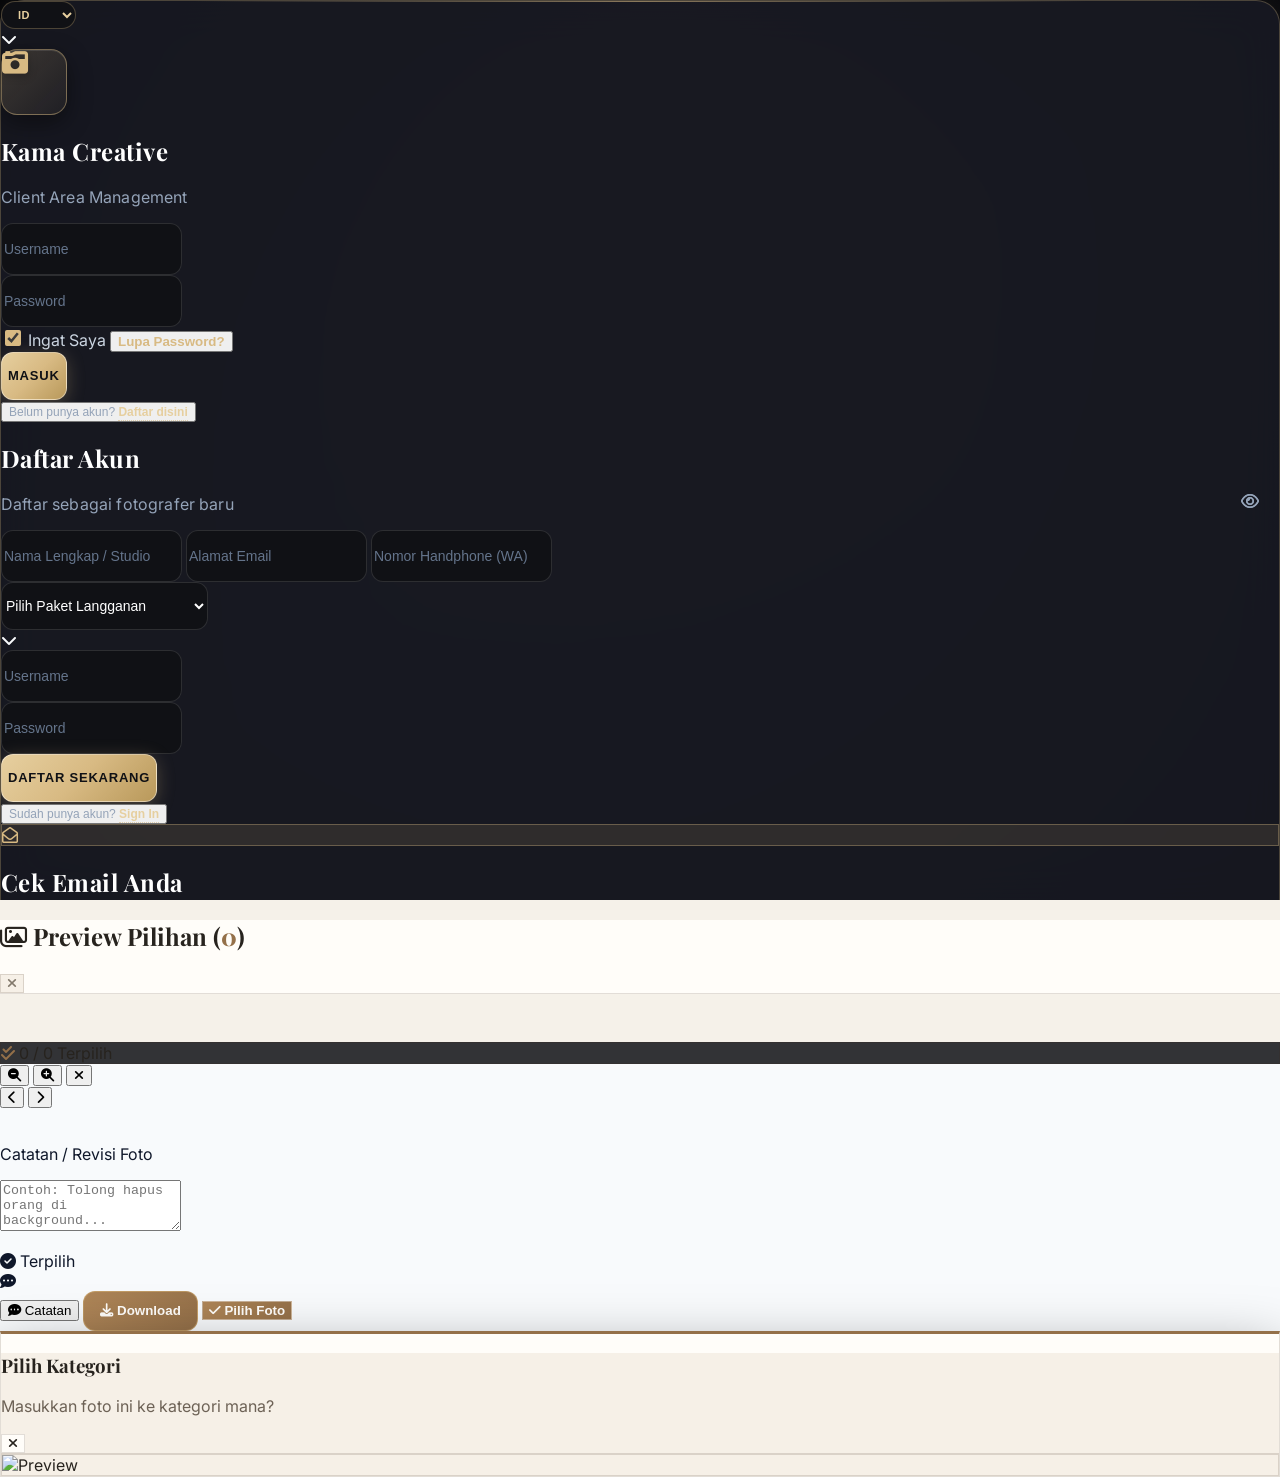
==== commit fbd8bbda: "rev" ====
--- a/app.html
+++ b/app.html
@@ -4954,6 +4954,9 @@
                 </div>
 
                 <p id="viewerCaption" class="text-white font-semibold text-sm tracking-wide"></p>
+                <span id="viewerSelectedBadge" class="hidden px-2.5 py-1 rounded-full text-xs font-bold bg-emerald-500/20 text-emerald-400 border border-emerald-500/40 items-center gap-1.5 shadow-sm">
+                    <i class="fa-solid fa-circle-check"></i> <span id="tx-viewer-badge-selected">Terpilih</span>
+                </span>
                 <span id="viewer-original-status" class="hidden px-2.5 py-1 rounded-full text-xs font-semibold backdrop-blur-md border border-white/10 items-center gap-1.5" style="display: none;"></span>
                 <div id="viewerDivider" class="w-px h-6 bg-white/20 hidden sm:block"></div>
                 <div id="viewerDirectNote"
@@ -12233,6 +12236,7 @@
                 if (clientState && clientState.musicUrl) {
                     var resolved = resolveClientAudioUrl(clientState.musicUrl);
                     if (resolved) {
+                        bgmAudio.dataset.loadedUrl = resolved;
                         bgmAudio.src = resolved;
                         bgmAudio.loop = true;
                         bgmAudio.preload = 'auto';
@@ -12253,6 +12257,7 @@
                         var icon = btn ? btn.querySelector('i') : null;
                         if (icon) icon.className = 'fa-solid fa-music animate-spin';
                         if (btn) {
+                            btn.classList.add('is-playing');
                             btn.classList.remove('bg-gray-100', 'text-gray-500');
                             btn.classList.add('bg-pink-50', 'text-pink-500');
                         }
@@ -12270,6 +12275,7 @@
 
             if (clientState.musicUrl && clientState.musicUrl.trim() !== '') {
                 bgmContainer.classList.remove('hidden');
+                bgmContainer.style.display = 'flex';
                 var resolvedUrl = resolveClientAudioUrl(clientState.musicUrl);
                 if (resolvedUrl && (!bgmAudio.src || bgmAudio.src === '' || bgmAudio.src.endsWith(window.location.pathname) || bgmAudio.dataset.loadedUrl !== resolvedUrl)) {
                     bgmAudio.dataset.loadedUrl = resolvedUrl;
@@ -12285,7 +12291,7 @@
                                              clientState.musicUrl.match(/[?&]id=([a-zA-Z0-9_\-]{15,128})/) ||
                                              clientState.musicUrl.match(/\/d\/([a-zA-Z0-9_\-]{15,128})/);
                             if (driveMatch && driveMatch[1]) {
-                                bgmAudio.src = 'https://docs.google.com/uc?export=download&id=' + driveMatch[1];
+                                bgmAudio.src = 'https://docs.google.com/uc?export=open&id=' + driveMatch[1];
                                 bgmAudio.load();
                                 tryTriggerBGM();
                             }
@@ -12296,6 +12302,7 @@
                 tryTriggerBGM();
             } else {
                 bgmContainer.classList.add('hidden');
+                bgmContainer.style.display = 'none';
                 bgmAudio.pause();
                 bgmAudio.src = '';
             }
@@ -13290,6 +13297,9 @@
             var isSubmitted = (typeof hasClientSubmitted !== 'undefined') ? hasClientSubmitted : false;
 
             var dlBtn = document.getElementById('viewerDirectDownloadBtn');
+            var selectedBadge = document.getElementById('viewerSelectedBadge');
+            var isEn = localStorage.getItem('ps_lang') === 'en';
+
             if (clientState.galleryMode === 'download') {
                 if (dlBtn) {
                     dlBtn.classList.remove('hidden');
@@ -13297,17 +13307,33 @@
                 }
                 btn.style.display = 'flex';
                 if (noteBtn) noteBtn.style.display = 'none';
+                if (selectedBadge) {
+                    selectedBadge.classList.add('hidden');
+                    selectedBadge.style.display = 'none';
+                }
                 var dIndex = clientState.downloadImages.findIndex(function (sel) {
-                    return sel.name === filename && sel.folder === clientState.currentFolderName;
+                    return (typeof isPhotoMatch === 'function')
+                        ? isPhotoMatch(sel, filename, folder || clientState.currentFolderName, activeImg ? activeImg.id : null)
+                        : (sel.name === filename && sel.folder === clientState.currentFolderName);
                 });
                 var isDownSelected = dIndex !== -1;
-                btn.innerHTML = isDownSelected
-                    ? '<i class="fa-solid fa-check mr-2"></i> ' + (localStorage.getItem('ps_lang') === 'en' ? 'Deselect' : 'Batal')
-                    : '<i class="fa-solid fa-cloud-arrow-down mr-2"></i> ' + (localStorage.getItem('ps_lang') === 'en' ? 'Select' : 'Pilih Unduh');
+                if (isDownSelected) {
+                    btn.classList.add('is-selected');
+                    btn.innerHTML = '<i class="fa-solid fa-circle-check text-base mr-2"></i> <span>' + (isEn ? 'Selected (Deselect)' : 'Dipilih (Batal)') + '</span>';
+                    btn.className = "is-selected px-6 py-2 rounded-xl font-bold text-sm transition-all shadow-[0_0_20px_rgba(16,185,129,0.6)] flex items-center gap-2 border-2 border-emerald-400 bg-emerald-600 text-white cursor-pointer";
+                } else {
+                    btn.classList.remove('is-selected');
+                    btn.innerHTML = '<i class="fa-solid fa-cloud-arrow-down mr-2"></i> <span>' + (isEn ? 'Select for Download' : 'Pilih Unduh') + '</span>';
+                    btn.className = "px-6 py-2 rounded-xl font-bold text-sm transition-all shadow-lg flex items-center gap-2 border cursor-pointer";
+                }
             } else if (isSubmitted) {
                 if (dlBtn) {
                     dlBtn.classList.add('hidden');
                     dlBtn.style.display = 'none';
+                }
+                if (selectedBadge) {
+                    selectedBadge.classList.add('hidden');
+                    selectedBadge.style.display = 'none';
                 }
                 btn.style.display = 'none';
                 if (noteBtn) noteBtn.style.display = 'none';
@@ -13319,22 +13345,35 @@
                 }
                 btn.style.display = 'flex';
                 if (noteBtn) noteBtn.style.display = 'flex';
-            }
-
-            // Fix akurasi cek foto saat pindah folder
-            var isSelected = clientState.selectedImages.some(function (sel) {
-                return sel.name === filename && (sel.folder === clientState.currentFolderName || !sel.folder || !clientState.currentFolderName);
-            });
-
-            var isEn = localStorage.getItem('ps_lang') === 'en';
-            if (isSelected) {
-                btn.innerHTML = '<i class="fa-solid fa-check mr-2"></i> <span>' + (isEn ? 'Deselect' : 'Batalkan Pilihan') + '</span>';
-                btn.className = "px-6 py-2 rounded-xl font-bold text-sm transition-all shadow-[0_0_15px_rgba(16,185,129,0.4)] flex items-center gap-2 border bg-green-500 border-green-400 text-white hover:bg-green-600";
-            } else {
-                btn.innerHTML = '<i class="fa-regular fa-square-check mr-2"></i> <span>' + (isEn ? 'Select Photo' : 'Pilih Foto') + '</span>';
-                btn.className = "px-6 py-2 rounded-xl font-bold text-sm transition-all shadow-lg flex items-center gap-2 border bg-white/20 border-white/40 text-white hover:bg-white/40";
-                if (document.getElementById('viewerNoteContainer')) {
-                    document.getElementById('viewerNoteContainer').classList.add('hidden');
+
+                // Fix akurasi cek foto saat pindah folder
+                var isSelected = clientState.selectedImages.some(function (sel) {
+                    return (typeof isPhotoMatch === 'function')
+                        ? isPhotoMatch(sel, filename, folder || clientState.currentFolderName, activeImg ? activeImg.id : null)
+                        : (sel.name === filename && (sel.folder === clientState.currentFolderName || !sel.folder || !clientState.currentFolderName));
+                });
+
+                if (isSelected) {
+                    btn.classList.add('is-selected');
+                    btn.innerHTML = '<i class="fa-solid fa-circle-check text-base mr-2"></i> <span>' + (isEn ? 'Selected (Deselect)' : 'Foto Terpilih (Batal)') + '</span>';
+                    btn.className = "is-selected px-6 py-2 rounded-xl font-bold text-sm transition-all shadow-[0_0_20px_rgba(16,185,129,0.6)] flex items-center gap-2 border-2 border-emerald-400 bg-emerald-600 text-white hover:bg-emerald-700 cursor-pointer";
+                    if (selectedBadge) {
+                        selectedBadge.classList.remove('hidden');
+                        selectedBadge.style.display = 'inline-flex';
+                        var badgeText = document.getElementById('tx-viewer-badge-selected');
+                        if (badgeText) badgeText.innerText = isEn ? 'Selected' : 'Terpilih';
+                    }
+                } else {
+                    btn.classList.remove('is-selected');
+                    btn.innerHTML = '<i class="fa-regular fa-square mr-2"></i> <span>' + (isEn ? 'Select Photo' : 'Pilih Foto') + '</span>';
+                    btn.className = "px-6 py-2 rounded-xl font-bold text-sm transition-all shadow-lg flex items-center gap-2 border cursor-pointer";
+                    if (selectedBadge) {
+                        selectedBadge.classList.add('hidden');
+                        selectedBadge.style.display = 'none';
+                    }
+                    if (document.getElementById('viewerNoteContainer')) {
+                        document.getElementById('viewerNoteContainer').classList.add('hidden');
+                    }
                 }
             }
 
@@ -14510,19 +14549,22 @@
                 audio.pause();
                 if (icon) icon.className = 'fa-solid fa-music';
                 if (btn) {
+                    btn.classList.remove('is-playing');
                     btn.classList.remove('bg-pink-50', 'text-pink-500');
                     btn.classList.add('bg-gray-100', 'text-gray-500');
                 }
             }
         };
 
-        // Fallback global interaction listener to resume audio if initially blocked by browser autoplay policy
-        document.addEventListener('click', function bgmInteractionListener() {
-            var audio = document.getElementById('bgm-audio');
-            if (audio && audio.dataset.pendingAutoplay === 'true') {
-                tryTriggerBGM();
-            }
-        }, { passive: true });
+        // Fallback global interaction listeners to resume/start audio upon user gesture on mobile and desktop
+        ['touchstart', 'touchend', 'pointerdown', 'click'].forEach(function (evtName) {
+            document.addEventListener(evtName, function bgmInteractionListener() {
+                var audio = document.getElementById('bgm-audio');
+                if (audio && audio.paused && audio.dataset.userPaused !== 'true' && clientState && clientState.musicUrl) {
+                    tryTriggerBGM();
+                }
+            }, { passive: true });
+        });
 
         function performSelectionData(cardElement, filename, url, category, btnPilih, isEn, fileId, folderName) {
             var targetFolder = folderName || clientState.currentFolderName || '';
